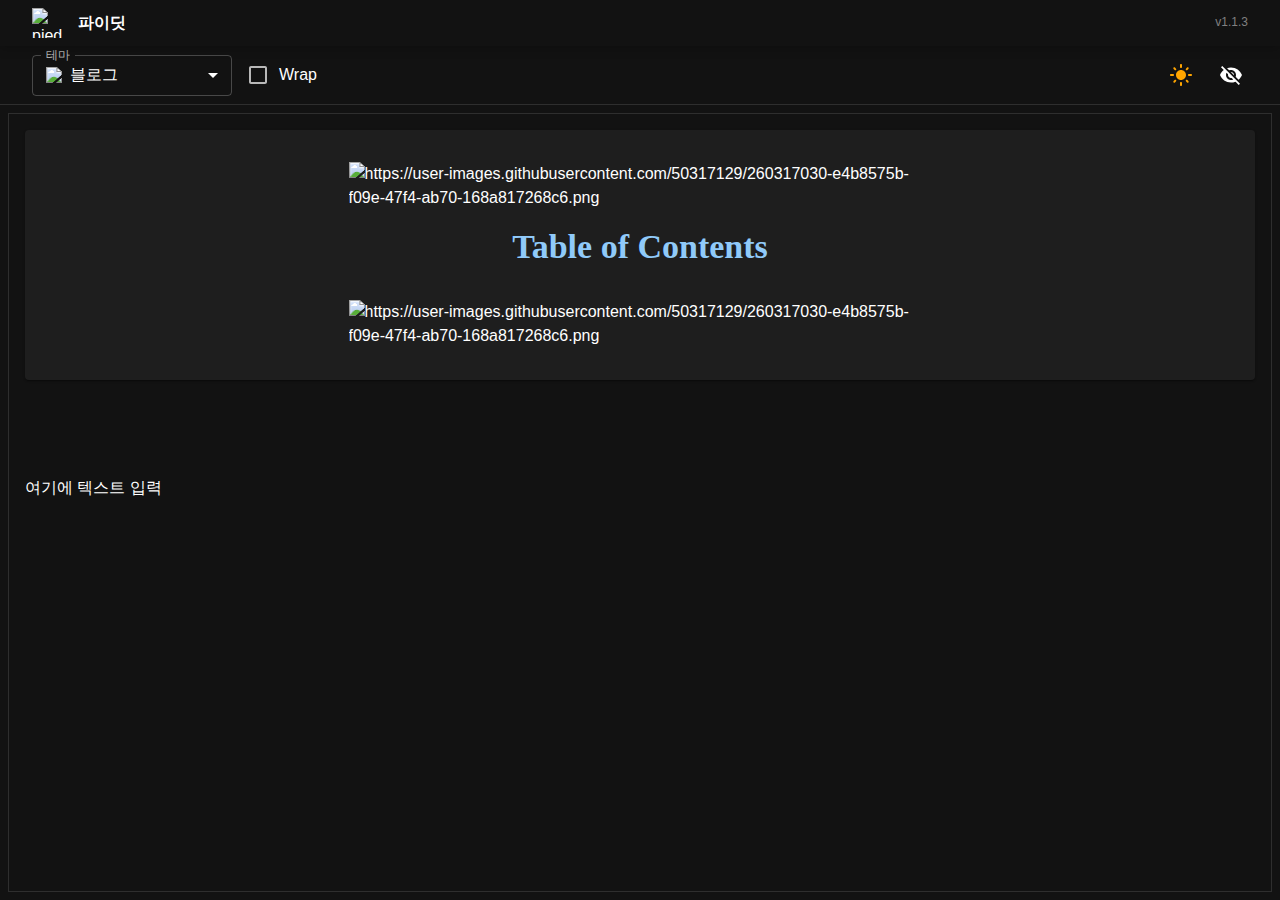
==== docs/index.html @ d80d54e6 "1.1.3" ====
<!DOCTYPE html><html lang="ko"><head><meta charSet="utf-8"/><meta name="viewport" content="width=device-width, initial-scale=1"/><link rel="preload" as="font" href="/piedit/_next/static/media/17d789ad52fa3db3-s.p.woff2" crossorigin="" type="font/woff2"/><link rel="preload" as="font" href="/piedit/_next/static/media/53595b3b2a2bc7fe-s.p.woff2" crossorigin="" type="font/woff2"/><link rel="preload" as="font" href="/piedit/_next/static/media/6e5e69ce8a001790-s.p.woff2" crossorigin="" type="font/woff2"/><link rel="preload" as="image" href="/piedit/logo.png"/><link rel="preload" as="image" href="https://blog.itcode.dev/logo.png"/><link rel="preload" as="image" href="https://user-images.githubusercontent.com/50317129/260317030-e4b8575b-f09e-47f4-ab70-168a817268c6.png"/><link rel="stylesheet" href="/piedit/_next/static/css/05708301d389b669.css" data-precedence="next"/><link rel="stylesheet" href="/piedit/_next/static/css/d0c9c0014a2eb2b1.css" data-precedence="next"/><link rel="stylesheet" href="/piedit/_next/static/css/cd3a40d8bbf5f7f1.css" data-precedence="next"/><link rel="preload" href="/piedit/_next/static/chunks/webpack-7f578c1d7cb89ef9.js" as="script" fetchPriority="low"/><script src="/piedit/_next/static/chunks/148ab1c2-96bc011938ef2c0f.js" async=""></script><script src="/piedit/_next/static/chunks/946-7a3748b212c93f6a.js" async=""></script><script src="/piedit/_next/static/chunks/main-app-687b69abddbbb353.js" async=""></script><title>홈 - 파이딧</title><meta name="description" content="𝝅번째 알파카의 마크다운 창작실"/><link rel="author" href="https://github.com/RWB0104"/><meta name="author" content="Kapoo"/><link rel="author" href="https://www.linkedin.com/in/itcode/"/><meta name="author" content="RWB"/><link rel="manifest" href="/manifest.webmanifest"/><meta name="keywords" content="markdown"/><meta property="og:title" content="홈 - 파이딧"/><meta property="og:description" content="𝝅번째 알파카의 마크다운 창작실"/><meta property="og:url" content="https://project.itcode.dev/piedit"/><meta property="og:site_name" content="파이딧"/><meta property="og:locale" content="ko-KR"/><meta property="og:image" content="https://project.itcode.dev/piedit/thumb.png"/><meta property="og:type" content="website"/><meta name="twitter:card" content="summary_large_image"/><meta name="twitter:title" content="홈 - 파이딧"/><meta name="twitter:description" content="𝝅번째 알파카의 마크다운 창작실"/><meta name="twitter:image" content="https://project.itcode.dev/piedit/thumb.png"/><link rel="icon" href="/favicon.ico"/><link rel="shortcut icon" href="/piedit/favicon.ico"/><link rel="apple-touch-icon" href="/piedit/favicon.ico"/><meta name="next-size-adjust"/><script src="/piedit/_next/static/chunks/polyfills-78c92fac7aa8fdd8.js" noModule=""></script></head><body><style data-emotion="css-global 1w9ofek">html{-webkit-font-smoothing:antialiased;-moz-osx-font-smoothing:grayscale;box-sizing:border-box;-webkit-text-size-adjust:100%;}*,*::before,*::after{box-sizing:inherit;}strong,b{font-weight:700;}body{margin:0;color:#fff;font-family:'__Noto_Sans_KR_dec98b','__Noto_Sans_KR_Fallback_dec98b',sans-serif;font-weight:400;font-size:1rem;line-height:1.5;background-color:#121212;}@media print{body{background-color:#fff;}}body::backdrop{background-color:#121212;}</style><style data-emotion="css s92abg">.css-s92abg{display:-webkit-box;display:-webkit-flex;display:-ms-flexbox;display:flex;-webkit-flex-direction:column;-ms-flex-direction:column;flex-direction:column;height:100vh;}</style><div class="MuiStack-root css-s92abg" data-component="RootTemplate"><style data-emotion="css tc76sj">.css-tc76sj{box-shadow:0px 3px 10px #00000033;padding:8px;padding-left:32px;padding-right:32px;z-index:10000;}</style><header class="MuiBox-root css-tc76sj" data-component="Header"><style data-emotion="css 1ialerq">.css-1ialerq{display:-webkit-box;display:-webkit-flex;display:-ms-flexbox;display:flex;-webkit-flex-direction:row;-ms-flex-direction:row;flex-direction:row;-webkit-align-items:center;-webkit-box-align:center;-ms-flex-align:center;align-items:center;-webkit-box-pack:justify;-webkit-justify-content:space-between;justify-content:space-between;}</style><div class="MuiStack-root css-1ialerq"><style data-emotion="css 1x4jos1">.css-1x4jos1{display:-webkit-box;display:-webkit-flex;display:-ms-flexbox;display:flex;-webkit-flex-direction:row;-ms-flex-direction:row;flex-direction:row;-webkit-align-items:center;-webkit-box-align:center;-ms-flex-align:center;align-items:center;}.css-1x4jos1>:not(style):not(style){margin:0;}.css-1x4jos1>:not(style)~:not(style){margin-left:16px;}</style><div class="MuiStack-root css-1x4jos1"><img alt="piedit" height="30" src="/piedit/logo.png" width="30"/><style data-emotion="css jk98hs">.css-jk98hs{margin:0;font-family:'__Noto_Sans_KR_dec98b','__Noto_Sans_KR_Fallback_dec98b',sans-serif;font-weight:400;font-size:1rem;line-height:1.5;font-weight:700;}</style><p class="MuiTypography-root MuiTypography-body1 css-jk98hs">파이딧</p></div><style data-emotion="css yzp8sr">.css-yzp8sr{margin:0;font-family:'__Noto_Sans_KR_dec98b','__Noto_Sans_KR_Fallback_dec98b',sans-serif;font-weight:400;font-size:0.75rem;line-height:1.66;color:GrayText;}</style><span class="MuiTypography-root MuiTypography-caption css-yzp8sr">v<!-- -->1.1.3</span></div></header><style data-emotion="css 1g4yje1">.css-1g4yje1{display:-webkit-box;display:-webkit-flex;display:-ms-flexbox;display:flex;-webkit-flex-direction:column;-ms-flex-direction:column;flex-direction:column;height:100%;}</style><main class="MuiStack-root css-1g4yje1"><div class="MuiStack-root css-1g4yje1" data-component="IndexTemplate"><div class="MuiStack-root css-1g4yje1" data-component="MarkdownEditor"><style data-emotion="css 2jspfb">.css-2jspfb{border-bottom:1px solid;border-color:rgba(255, 255, 255, 0.12);padding:8px;padding-left:32px;padding-right:32px;}</style><div class="MuiBox-root css-2jspfb" data-component="MarkdownMenu"><div class="MuiStack-root css-1ialerq"><div class="MuiStack-root css-1x4jos1"><style data-emotion="css dw23vf">.css-dw23vf{min-width:200px;width:100%;}</style><div class="MuiBox-root css-dw23vf"><style data-emotion="css tzsjye">.css-tzsjye{display:-webkit-inline-box;display:-webkit-inline-flex;display:-ms-inline-flexbox;display:inline-flex;-webkit-flex-direction:column;-ms-flex-direction:column;flex-direction:column;position:relative;min-width:0;padding:0;margin:0;border:0;vertical-align:top;width:100%;}</style><div class="MuiFormControl-root MuiFormControl-fullWidth css-tzsjye"><style data-emotion="css 1jeas20">.css-1jeas20{display:block;transform-origin:top left;white-space:nowrap;overflow:hidden;text-overflow:ellipsis;max-width:calc(133% - 32px);position:absolute;left:0;top:0;-webkit-transform:translate(14px, -9px) scale(0.75);-moz-transform:translate(14px, -9px) scale(0.75);-ms-transform:translate(14px, -9px) scale(0.75);transform:translate(14px, -9px) scale(0.75);-webkit-transition:color 200ms cubic-bezier(0.0, 0, 0.2, 1) 0ms,-webkit-transform 200ms cubic-bezier(0.0, 0, 0.2, 1) 0ms,max-width 200ms cubic-bezier(0.0, 0, 0.2, 1) 0ms;transition:color 200ms cubic-bezier(0.0, 0, 0.2, 1) 0ms,transform 200ms cubic-bezier(0.0, 0, 0.2, 1) 0ms,max-width 200ms cubic-bezier(0.0, 0, 0.2, 1) 0ms;z-index:1;pointer-events:auto;-webkit-user-select:none;-moz-user-select:none;-ms-user-select:none;user-select:none;}</style><style data-emotion="css opbwe4">.css-opbwe4{color:rgba(255, 255, 255, 0.7);font-family:'__Noto_Sans_KR_dec98b','__Noto_Sans_KR_Fallback_dec98b',sans-serif;font-weight:400;font-size:1rem;line-height:1.4375em;padding:0;position:relative;display:block;transform-origin:top left;white-space:nowrap;overflow:hidden;text-overflow:ellipsis;max-width:calc(133% - 32px);position:absolute;left:0;top:0;-webkit-transform:translate(14px, -9px) scale(0.75);-moz-transform:translate(14px, -9px) scale(0.75);-ms-transform:translate(14px, -9px) scale(0.75);transform:translate(14px, -9px) scale(0.75);-webkit-transition:color 200ms cubic-bezier(0.0, 0, 0.2, 1) 0ms,-webkit-transform 200ms cubic-bezier(0.0, 0, 0.2, 1) 0ms,max-width 200ms cubic-bezier(0.0, 0, 0.2, 1) 0ms;transition:color 200ms cubic-bezier(0.0, 0, 0.2, 1) 0ms,transform 200ms cubic-bezier(0.0, 0, 0.2, 1) 0ms,max-width 200ms cubic-bezier(0.0, 0, 0.2, 1) 0ms;z-index:1;pointer-events:auto;-webkit-user-select:none;-moz-user-select:none;-ms-user-select:none;user-select:none;}.css-opbwe4.Mui-focused{color:#90caf9;}.css-opbwe4.Mui-disabled{color:rgba(255, 255, 255, 0.5);}.css-opbwe4.Mui-error{color:#f44336;}</style><label class="MuiFormLabel-root MuiInputLabel-root MuiInputLabel-formControl MuiInputLabel-animated MuiInputLabel-shrink MuiInputLabel-sizeSmall MuiInputLabel-outlined MuiFormLabel-colorPrimary MuiFormLabel-filled MuiInputLabel-root MuiInputLabel-formControl MuiInputLabel-animated MuiInputLabel-shrink MuiInputLabel-sizeSmall MuiInputLabel-outlined css-opbwe4" data-shrink="true">테마</label><style data-emotion="css-global 1prfaxn">@-webkit-keyframes mui-auto-fill{from{display:block;}}@keyframes mui-auto-fill{from{display:block;}}@-webkit-keyframes mui-auto-fill-cancel{from{display:block;}}@keyframes mui-auto-fill-cancel{from{display:block;}}</style><style data-emotion="css 89rfm4">.css-89rfm4{font-family:'__Noto_Sans_KR_dec98b','__Noto_Sans_KR_Fallback_dec98b',sans-serif;font-weight:400;font-size:1rem;line-height:1.4375em;color:#fff;box-sizing:border-box;position:relative;cursor:text;display:-webkit-inline-box;display:-webkit-inline-flex;display:-ms-inline-flexbox;display:inline-flex;-webkit-align-items:center;-webkit-box-align:center;-ms-flex-align:center;align-items:center;position:relative;border-radius:4px;}.css-89rfm4.Mui-disabled{color:rgba(255, 255, 255, 0.5);cursor:default;}.css-89rfm4:hover .MuiOutlinedInput-notchedOutline{border-color:#fff;}@media (hover: none){.css-89rfm4:hover .MuiOutlinedInput-notchedOutline{border-color:rgba(255, 255, 255, 0.23);}}.css-89rfm4.Mui-focused .MuiOutlinedInput-notchedOutline{border-color:#90caf9;border-width:2px;}.css-89rfm4.Mui-error .MuiOutlinedInput-notchedOutline{border-color:#f44336;}.css-89rfm4.Mui-disabled .MuiOutlinedInput-notchedOutline{border-color:rgba(255, 255, 255, 0.3);}</style><div class="MuiInputBase-root MuiOutlinedInput-root MuiInputBase-colorPrimary MuiInputBase-formControl MuiInputBase-sizeSmall  css-89rfm4"><style data-emotion="css 17opruk">.css-17opruk{font:inherit;letter-spacing:inherit;color:currentColor;padding:4px 0 5px;border:0;box-sizing:content-box;background:none;height:1.4375em;margin:0;-webkit-tap-highlight-color:transparent;display:block;min-width:0;width:100%;-webkit-animation-name:mui-auto-fill-cancel;animation-name:mui-auto-fill-cancel;-webkit-animation-duration:10ms;animation-duration:10ms;padding-top:1px;padding:8.5px 14px;}.css-17opruk::-webkit-input-placeholder{color:currentColor;opacity:0.5;-webkit-transition:opacity 200ms cubic-bezier(0.4, 0, 0.2, 1) 0ms;transition:opacity 200ms cubic-bezier(0.4, 0, 0.2, 1) 0ms;}.css-17opruk::-moz-placeholder{color:currentColor;opacity:0.5;-webkit-transition:opacity 200ms cubic-bezier(0.4, 0, 0.2, 1) 0ms;transition:opacity 200ms cubic-bezier(0.4, 0, 0.2, 1) 0ms;}.css-17opruk:-ms-input-placeholder{color:currentColor;opacity:0.5;-webkit-transition:opacity 200ms cubic-bezier(0.4, 0, 0.2, 1) 0ms;transition:opacity 200ms cubic-bezier(0.4, 0, 0.2, 1) 0ms;}.css-17opruk::-ms-input-placeholder{color:currentColor;opacity:0.5;-webkit-transition:opacity 200ms cubic-bezier(0.4, 0, 0.2, 1) 0ms;transition:opacity 200ms cubic-bezier(0.4, 0, 0.2, 1) 0ms;}.css-17opruk:focus{outline:0;}.css-17opruk:invalid{box-shadow:none;}.css-17opruk::-webkit-search-decoration{-webkit-appearance:none;}label[data-shrink=false]+.MuiInputBase-formControl .css-17opruk::-webkit-input-placeholder{opacity:0!important;}label[data-shrink=false]+.MuiInputBase-formControl .css-17opruk::-moz-placeholder{opacity:0!important;}label[data-shrink=false]+.MuiInputBase-formControl .css-17opruk:-ms-input-placeholder{opacity:0!important;}label[data-shrink=false]+.MuiInputBase-formControl .css-17opruk::-ms-input-placeholder{opacity:0!important;}label[data-shrink=false]+.MuiInputBase-formControl .css-17opruk:focus::-webkit-input-placeholder{opacity:0.5;}label[data-shrink=false]+.MuiInputBase-formControl .css-17opruk:focus::-moz-placeholder{opacity:0.5;}label[data-shrink=false]+.MuiInputBase-formControl .css-17opruk:focus:-ms-input-placeholder{opacity:0.5;}label[data-shrink=false]+.MuiInputBase-formControl .css-17opruk:focus::-ms-input-placeholder{opacity:0.5;}.css-17opruk.Mui-disabled{opacity:1;-webkit-text-fill-color:rgba(255, 255, 255, 0.5);}.css-17opruk:-webkit-autofill{-webkit-animation-duration:5000s;animation-duration:5000s;-webkit-animation-name:mui-auto-fill;animation-name:mui-auto-fill;}.css-17opruk:-webkit-autofill{-webkit-box-shadow:0 0 0 100px #266798 inset;-webkit-text-fill-color:#fff;caret-color:#fff;border-radius:inherit;}</style><style data-emotion="css 1y7k1sw">.css-1y7k1sw{-moz-appearance:none;-webkit-appearance:none;-webkit-user-select:none;-moz-user-select:none;-ms-user-select:none;user-select:none;border-radius:4px;cursor:pointer;font:inherit;letter-spacing:inherit;color:currentColor;padding:4px 0 5px;border:0;box-sizing:content-box;background:none;height:1.4375em;margin:0;-webkit-tap-highlight-color:transparent;display:block;min-width:0;width:100%;-webkit-animation-name:mui-auto-fill-cancel;animation-name:mui-auto-fill-cancel;-webkit-animation-duration:10ms;animation-duration:10ms;padding-top:1px;padding:8.5px 14px;}.css-1y7k1sw:focus{border-radius:4px;}.css-1y7k1sw::-ms-expand{display:none;}.css-1y7k1sw.Mui-disabled{cursor:default;}.css-1y7k1sw[multiple]{height:auto;}.css-1y7k1sw:not([multiple]) option,.css-1y7k1sw:not([multiple]) optgroup{background-color:#121212;}.css-1y7k1sw.css-1y7k1sw.css-1y7k1sw{padding-right:32px;}.css-1y7k1sw.MuiSelect-select{height:auto;min-height:1.4375em;text-overflow:ellipsis;white-space:nowrap;overflow:hidden;}.css-1y7k1sw::-webkit-input-placeholder{color:currentColor;opacity:0.5;-webkit-transition:opacity 200ms cubic-bezier(0.4, 0, 0.2, 1) 0ms;transition:opacity 200ms cubic-bezier(0.4, 0, 0.2, 1) 0ms;}.css-1y7k1sw::-moz-placeholder{color:currentColor;opacity:0.5;-webkit-transition:opacity 200ms cubic-bezier(0.4, 0, 0.2, 1) 0ms;transition:opacity 200ms cubic-bezier(0.4, 0, 0.2, 1) 0ms;}.css-1y7k1sw:-ms-input-placeholder{color:currentColor;opacity:0.5;-webkit-transition:opacity 200ms cubic-bezier(0.4, 0, 0.2, 1) 0ms;transition:opacity 200ms cubic-bezier(0.4, 0, 0.2, 1) 0ms;}.css-1y7k1sw::-ms-input-placeholder{color:currentColor;opacity:0.5;-webkit-transition:opacity 200ms cubic-bezier(0.4, 0, 0.2, 1) 0ms;transition:opacity 200ms cubic-bezier(0.4, 0, 0.2, 1) 0ms;}.css-1y7k1sw:focus{outline:0;}.css-1y7k1sw:invalid{box-shadow:none;}.css-1y7k1sw::-webkit-search-decoration{-webkit-appearance:none;}label[data-shrink=false]+.MuiInputBase-formControl .css-1y7k1sw::-webkit-input-placeholder{opacity:0!important;}label[data-shrink=false]+.MuiInputBase-formControl .css-1y7k1sw::-moz-placeholder{opacity:0!important;}label[data-shrink=false]+.MuiInputBase-formControl .css-1y7k1sw:-ms-input-placeholder{opacity:0!important;}label[data-shrink=false]+.MuiInputBase-formControl .css-1y7k1sw::-ms-input-placeholder{opacity:0!important;}label[data-shrink=false]+.MuiInputBase-formControl .css-1y7k1sw:focus::-webkit-input-placeholder{opacity:0.5;}label[data-shrink=false]+.MuiInputBase-formControl .css-1y7k1sw:focus::-moz-placeholder{opacity:0.5;}label[data-shrink=false]+.MuiInputBase-formControl .css-1y7k1sw:focus:-ms-input-placeholder{opacity:0.5;}label[data-shrink=false]+.MuiInputBase-formControl .css-1y7k1sw:focus::-ms-input-placeholder{opacity:0.5;}.css-1y7k1sw.Mui-disabled{opacity:1;-webkit-text-fill-color:rgba(255, 255, 255, 0.5);}.css-1y7k1sw:-webkit-autofill{-webkit-animation-duration:5000s;animation-duration:5000s;-webkit-animation-name:mui-auto-fill;animation-name:mui-auto-fill;}.css-1y7k1sw:-webkit-autofill{-webkit-box-shadow:0 0 0 100px #266798 inset;-webkit-text-fill-color:#fff;caret-color:#fff;border-radius:inherit;}</style><div tabindex="0" role="button" aria-expanded="false" aria-haspopup="listbox" class="MuiSelect-select MuiSelect-outlined MuiInputBase-input MuiOutlinedInput-input MuiInputBase-inputSizeSmall css-1y7k1sw"><style data-emotion="css csffzd">.css-csffzd{display:-webkit-box;display:-webkit-flex;display:-ms-flexbox;display:flex;-webkit-flex-direction:row;-ms-flex-direction:row;flex-direction:row;-webkit-align-items:center;-webkit-box-align:center;-ms-flex-align:center;align-items:center;}.css-csffzd>:not(style):not(style){margin:0;}.css-csffzd>:not(style)~:not(style){margin-left:8px;}</style><div class="MuiStack-root css-csffzd"><img alt="블로그" height="16" src="https://blog.itcode.dev/logo.png" width="16"/><style data-emotion="css fbpfri">.css-fbpfri{margin:0;font-family:'__Noto_Sans_KR_dec98b','__Noto_Sans_KR_Fallback_dec98b',sans-serif;font-weight:400;font-size:1rem;line-height:1.5;}</style><p class="MuiTypography-root MuiTypography-body1 css-fbpfri">블로그</p></div></div><style data-emotion="css 1k3x8v3">.css-1k3x8v3{bottom:0;left:0;position:absolute;opacity:0;pointer-events:none;width:100%;box-sizing:border-box;}</style><input aria-invalid="false" aria-hidden="true" tabindex="-1" class="MuiSelect-nativeInput css-1k3x8v3" value="blog.itcode.dev"/><style data-emotion="css 1vnhcnq">.css-1vnhcnq{position:absolute;right:7px;top:calc(50% - .5em);pointer-events:none;color:#fff;}.css-1vnhcnq.Mui-disabled{color:rgba(255, 255, 255, 0.3);}</style><style data-emotion="css yop3gh">.css-yop3gh{-webkit-user-select:none;-moz-user-select:none;-ms-user-select:none;user-select:none;width:1em;height:1em;display:inline-block;fill:currentColor;-webkit-flex-shrink:0;-ms-flex-negative:0;flex-shrink:0;-webkit-transition:fill 200ms cubic-bezier(0.4, 0, 0.2, 1) 0ms;transition:fill 200ms cubic-bezier(0.4, 0, 0.2, 1) 0ms;font-size:1.5rem;position:absolute;right:7px;top:calc(50% - .5em);pointer-events:none;color:#fff;}.css-yop3gh.Mui-disabled{color:rgba(255, 255, 255, 0.3);}</style><svg class="MuiSvgIcon-root MuiSvgIcon-fontSizeMedium MuiSelect-icon MuiSelect-iconOutlined css-yop3gh" focusable="false" aria-hidden="true" viewBox="0 0 24 24" data-testid="ArrowDropDownIcon"><path d="M7 10l5 5 5-5z"></path></svg><style data-emotion="css 7z4qiw">.css-7z4qiw{border-color:rgba(255, 255, 255, 0.23);}</style><style data-emotion="css nqlg3w">.css-nqlg3w{text-align:left;position:absolute;bottom:0;right:0;top:-5px;left:0;margin:0;padding:0 8px;pointer-events:none;border-radius:inherit;border-style:solid;border-width:1px;overflow:hidden;min-width:0%;border-color:rgba(255, 255, 255, 0.23);}</style><fieldset aria-hidden="true" class="MuiOutlinedInput-notchedOutline css-nqlg3w"><style data-emotion="css 14lo706">.css-14lo706{float:unset;width:auto;overflow:hidden;display:block;padding:0;height:11px;font-size:0.75em;visibility:hidden;max-width:100%;-webkit-transition:max-width 100ms cubic-bezier(0.0, 0, 0.2, 1) 50ms;transition:max-width 100ms cubic-bezier(0.0, 0, 0.2, 1) 50ms;white-space:nowrap;}.css-14lo706>span{padding-left:5px;padding-right:5px;display:inline-block;opacity:0;visibility:visible;}</style><legend class="css-14lo706"><span>테마</span></legend></fieldset></div></div></div><style data-emotion="css u4p24i">.css-u4p24i{display:-webkit-box;display:-webkit-flex;display:-ms-flexbox;display:flex;-webkit-flex-direction:row;-ms-flex-direction:row;flex-direction:row;-webkit-align-items:center;-webkit-box-align:center;-ms-flex-align:center;align-items:center;}</style><div class="MuiStack-root css-u4p24i"><style data-emotion="css kswqkt">.css-kswqkt{display:-webkit-inline-box;display:-webkit-inline-flex;display:-ms-inline-flexbox;display:inline-flex;-webkit-align-items:center;-webkit-box-align:center;-ms-flex-align:center;align-items:center;cursor:pointer;vertical-align:middle;-webkit-tap-highlight-color:transparent;margin-left:-11px;margin-right:16px;}.css-kswqkt.Mui-disabled{cursor:default;}.css-kswqkt .MuiFormControlLabel-label.Mui-disabled{color:rgba(255, 255, 255, 0.5);}</style><label class="MuiFormControlLabel-root MuiFormControlLabel-labelPlacementEnd css-kswqkt"><style data-emotion="css 5xwj1w">.css-5xwj1w{color:rgba(255, 255, 255, 0.7);}.css-5xwj1w:hover{background-color:rgba(144, 202, 249, 0.08);}@media (hover: none){.css-5xwj1w:hover{background-color:transparent;}}.css-5xwj1w.Mui-checked,.css-5xwj1w.MuiCheckbox-indeterminate{color:#90caf9;}.css-5xwj1w.Mui-disabled{color:rgba(255, 255, 255, 0.3);}</style><style data-emotion="css a92dm9">.css-a92dm9{padding:9px;border-radius:50%;color:rgba(255, 255, 255, 0.7);}.css-a92dm9:hover{background-color:rgba(144, 202, 249, 0.08);}@media (hover: none){.css-a92dm9:hover{background-color:transparent;}}.css-a92dm9.Mui-checked,.css-a92dm9.MuiCheckbox-indeterminate{color:#90caf9;}.css-a92dm9.Mui-disabled{color:rgba(255, 255, 255, 0.3);}</style><style data-emotion="css 11r0csu">.css-11r0csu{display:-webkit-inline-box;display:-webkit-inline-flex;display:-ms-inline-flexbox;display:inline-flex;-webkit-align-items:center;-webkit-box-align:center;-ms-flex-align:center;align-items:center;-webkit-box-pack:center;-ms-flex-pack:center;-webkit-justify-content:center;justify-content:center;position:relative;box-sizing:border-box;-webkit-tap-highlight-color:transparent;background-color:transparent;outline:0;border:0;margin:0;border-radius:0;padding:0;cursor:pointer;-webkit-user-select:none;-moz-user-select:none;-ms-user-select:none;user-select:none;vertical-align:middle;-moz-appearance:none;-webkit-appearance:none;-webkit-text-decoration:none;text-decoration:none;color:inherit;padding:9px;border-radius:50%;color:rgba(255, 255, 255, 0.7);}.css-11r0csu::-moz-focus-inner{border-style:none;}.css-11r0csu.Mui-disabled{pointer-events:none;cursor:default;}@media print{.css-11r0csu{-webkit-print-color-adjust:exact;color-adjust:exact;}}.css-11r0csu:hover{background-color:rgba(144, 202, 249, 0.08);}@media (hover: none){.css-11r0csu:hover{background-color:transparent;}}.css-11r0csu.Mui-checked,.css-11r0csu.MuiCheckbox-indeterminate{color:#90caf9;}.css-11r0csu.Mui-disabled{color:rgba(255, 255, 255, 0.3);}</style><span class="MuiButtonBase-root MuiCheckbox-root MuiCheckbox-colorPrimary MuiCheckbox-sizeMedium PrivateSwitchBase-root MuiCheckbox-root MuiCheckbox-colorPrimary MuiCheckbox-sizeMedium MuiCheckbox-root MuiCheckbox-colorPrimary MuiCheckbox-sizeMedium css-11r0csu"><style data-emotion="css 1m9pwf3">.css-1m9pwf3{cursor:inherit;position:absolute;opacity:0;width:100%;height:100%;top:0;left:0;margin:0;padding:0;z-index:1;}</style><input class="PrivateSwitchBase-input css-1m9pwf3" type="checkbox" data-indeterminate="false"/><style data-emotion="css vubbuv">.css-vubbuv{-webkit-user-select:none;-moz-user-select:none;-ms-user-select:none;user-select:none;width:1em;height:1em;display:inline-block;fill:currentColor;-webkit-flex-shrink:0;-ms-flex-negative:0;flex-shrink:0;-webkit-transition:fill 200ms cubic-bezier(0.4, 0, 0.2, 1) 0ms;transition:fill 200ms cubic-bezier(0.4, 0, 0.2, 1) 0ms;font-size:1.5rem;}</style><svg class="MuiSvgIcon-root MuiSvgIcon-fontSizeMedium css-vubbuv" focusable="false" aria-hidden="true" viewBox="0 0 24 24" data-testid="CheckBoxOutlineBlankIcon"><path d="M19 5v14H5V5h14m0-2H5c-1.1 0-2 .9-2 2v14c0 1.1.9 2 2 2h14c1.1 0 2-.9 2-2V5c0-1.1-.9-2-2-2z"></path></svg></span><span class="MuiTypography-root MuiTypography-body1 MuiFormControlLabel-label css-fbpfri">Wrap</span></label></div></div><div class="MuiStack-root css-1x4jos1"><style data-emotion="css 1aavd7e">.css-1aavd7e{text-align:center;-webkit-flex:0 0 auto;-ms-flex:0 0 auto;flex:0 0 auto;font-size:1.5rem;padding:8px;border-radius:50%;overflow:visible;color:#fff;-webkit-transition:background-color 150ms cubic-bezier(0.4, 0, 0.2, 1) 0ms;transition:background-color 150ms cubic-bezier(0.4, 0, 0.2, 1) 0ms;padding:5px;font-size:1.125rem;}.css-1aavd7e:hover{background-color:rgba(255, 255, 255, 0.08);}@media (hover: none){.css-1aavd7e:hover{background-color:transparent;}}.css-1aavd7e.Mui-disabled{background-color:transparent;color:rgba(255, 255, 255, 0.3);}</style><style data-emotion="css xfvph6">.css-xfvph6{display:-webkit-inline-box;display:-webkit-inline-flex;display:-ms-inline-flexbox;display:inline-flex;-webkit-align-items:center;-webkit-box-align:center;-ms-flex-align:center;align-items:center;-webkit-box-pack:center;-ms-flex-pack:center;-webkit-justify-content:center;justify-content:center;position:relative;box-sizing:border-box;-webkit-tap-highlight-color:transparent;background-color:transparent;outline:0;border:0;margin:0;border-radius:0;padding:0;cursor:pointer;-webkit-user-select:none;-moz-user-select:none;-ms-user-select:none;user-select:none;vertical-align:middle;-moz-appearance:none;-webkit-appearance:none;-webkit-text-decoration:none;text-decoration:none;color:inherit;text-align:center;-webkit-flex:0 0 auto;-ms-flex:0 0 auto;flex:0 0 auto;font-size:1.5rem;padding:8px;border-radius:50%;overflow:visible;color:#fff;-webkit-transition:background-color 150ms cubic-bezier(0.4, 0, 0.2, 1) 0ms;transition:background-color 150ms cubic-bezier(0.4, 0, 0.2, 1) 0ms;padding:5px;font-size:1.125rem;}.css-xfvph6::-moz-focus-inner{border-style:none;}.css-xfvph6.Mui-disabled{pointer-events:none;cursor:default;}@media print{.css-xfvph6{-webkit-print-color-adjust:exact;color-adjust:exact;}}.css-xfvph6:hover{background-color:rgba(255, 255, 255, 0.08);}@media (hover: none){.css-xfvph6:hover{background-color:transparent;}}.css-xfvph6.Mui-disabled{background-color:transparent;color:rgba(255, 255, 255, 0.3);}</style><button class="MuiButtonBase-root MuiIconButton-root MuiIconButton-sizeSmall css-xfvph6" tabindex="0" type="button"><svg class="MuiSvgIcon-root MuiSvgIcon-fontSizeMedium css-vubbuv" focusable="false" color="orange" aria-hidden="true" viewBox="0 0 24 24" data-testid="LightModeIcon"><path d="M12 7c-2.76 0-5 2.24-5 5s2.24 5 5 5 5-2.24 5-5-2.24-5-5-5zM2 13h2c.55 0 1-.45 1-1s-.45-1-1-1H2c-.55 0-1 .45-1 1s.45 1 1 1zm18 0h2c.55 0 1-.45 1-1s-.45-1-1-1h-2c-.55 0-1 .45-1 1s.45 1 1 1zM11 2v2c0 .55.45 1 1 1s1-.45 1-1V2c0-.55-.45-1-1-1s-1 .45-1 1zm0 18v2c0 .55.45 1 1 1s1-.45 1-1v-2c0-.55-.45-1-1-1s-1 .45-1 1zM5.99 4.58c-.39-.39-1.03-.39-1.41 0-.39.39-.39 1.03 0 1.41l1.06 1.06c.39.39 1.03.39 1.41 0s.39-1.03 0-1.41L5.99 4.58zm12.37 12.37c-.39-.39-1.03-.39-1.41 0-.39.39-.39 1.03 0 1.41l1.06 1.06c.39.39 1.03.39 1.41 0 .39-.39.39-1.03 0-1.41l-1.06-1.06zm1.06-10.96c.39-.39.39-1.03 0-1.41-.39-.39-1.03-.39-1.41 0l-1.06 1.06c-.39.39-.39 1.03 0 1.41s1.03.39 1.41 0l1.06-1.06zM7.05 18.36c.39-.39.39-1.03 0-1.41-.39-.39-1.03-.39-1.41 0l-1.06 1.06c-.39.39-.39 1.03 0 1.41s1.03.39 1.41 0l1.06-1.06z"></path></svg></button><button class="MuiButtonBase-root MuiIconButton-root MuiIconButton-sizeSmall css-xfvph6" tabindex="0" type="button"><svg class="MuiSvgIcon-root MuiSvgIcon-fontSizeMedium css-vubbuv" focusable="false" aria-hidden="true" viewBox="0 0 24 24" data-testid="VisibilityOffIcon"><path d="M12 7c2.76 0 5 2.24 5 5 0 .65-.13 1.26-.36 1.83l2.92 2.92c1.51-1.26 2.7-2.89 3.43-4.75-1.73-4.39-6-7.5-11-7.5-1.4 0-2.74.25-3.98.7l2.16 2.16C10.74 7.13 11.35 7 12 7zM2 4.27l2.28 2.28.46.46C3.08 8.3 1.78 10.02 1 12c1.73 4.39 6 7.5 11 7.5 1.55 0 3.03-.3 4.38-.84l.42.42L19.73 22 21 20.73 3.27 3 2 4.27zM7.53 9.8l1.55 1.55c-.05.21-.08.43-.08.65 0 1.66 1.34 3 3 3 .22 0 .44-.03.65-.08l1.55 1.55c-.67.33-1.41.53-2.2.53-2.76 0-5-2.24-5-5 0-.79.2-1.53.53-2.2zm4.31-.78 3.15 3.15.02-.16c0-1.66-1.34-3-3-3l-.17.01z"></path></svg></button></div></div></div><style data-emotion="css 1d52dkk">.css-1d52dkk{display:-webkit-box;display:-webkit-flex;display:-ms-flexbox;display:flex;-webkit-flex-direction:row;-ms-flex-direction:row;flex-direction:row;height:100%;padding:8px;position:relative;}</style><div class="MuiStack-root css-1d52dkk"><style data-emotion="css qrrl97">.css-qrrl97{height:100%;left:0;padding:8px;position:absolute;top:0;width:100%;z-index:1;}</style><div class="MarkdownEditor_editor__fc7z0 MuiBox-root css-qrrl97"><style data-emotion="css dba68x">.css-dba68x{border:1px solid;border-color:rgba(255, 255, 255, 0.12);height:100%;width:100%;}</style><div class="MuiBox-root css-dba68x"><section style="display:flex;position:relative;text-align:initial;width:100%;height:100%"><div style="display:flex;height:100%;width:100%;justify-content:center;align-items:center">Loading...</div><div style="width:100%;display:none"></div></section></div></div><style data-emotion="css 106haks">.css-106haks{background-color:#121212;height:100%;padding:8px;position:absolute;right:0;top:0;width:100%;z-index:2;}</style><div class="MuiBox-root css-106haks"><style data-emotion="css ndps30">.css-ndps30{display:-webkit-box;display:-webkit-flex;display:-ms-flexbox;display:flex;-webkit-flex-direction:column;-ms-flex-direction:column;flex-direction:column;border:1px solid;border-color:rgba(255, 255, 255, 0.12);height:100%;overflow:auto;padding:16px;width:100%;}.css-ndps30>:not(style):not(style){margin:0;}.css-ndps30>:not(style)~:not(style){margin-top:80px;}</style><div class="MuiStack-root css-ndps30"><style data-emotion="css xzhep0">.css-xzhep0{background-color:#121212;color:#fff;-webkit-transition:box-shadow 300ms cubic-bezier(0.4, 0, 0.2, 1) 0ms;transition:box-shadow 300ms cubic-bezier(0.4, 0, 0.2, 1) 0ms;border-radius:4px;box-shadow:0px 2px 1px -1px rgba(0,0,0,0.2),0px 1px 1px 0px rgba(0,0,0,0.14),0px 1px 3px 0px rgba(0,0,0,0.12);background-image:linear-gradient(rgba(255, 255, 255, 0.05), rgba(255, 255, 255, 0.05));}</style><div class="MuiPaper-root MuiPaper-elevation MuiPaper-rounded MuiPaper-elevation1 fullwidth css-xzhep0" data-component="ViewTocBox"><style data-emotion="css 1tjmtue">.css-1tjmtue{display:-webkit-box;display:-webkit-flex;display:-ms-flexbox;display:flex;-webkit-flex-direction:column;-ms-flex-direction:column;flex-direction:column;padding:32px;position:relative;width:100%;}.css-1tjmtue>:not(style):not(style){margin:0;}.css-1tjmtue>:not(style)~:not(style){margin-top:16px;}</style><div class="MuiStack-root css-1tjmtue"><style data-emotion="css dvxtzn">.css-dvxtzn{display:-webkit-box;display:-webkit-flex;display:-ms-flexbox;display:flex;-webkit-flex-direction:column;-ms-flex-direction:column;flex-direction:column;-webkit-align-items:center;-webkit-box-align:center;-ms-flex-align:center;align-items:center;}</style><div class="MuiStack-root css-dvxtzn"><img alt="https://user-images.githubusercontent.com/50317129/260317030-e4b8575b-f09e-47f4-ab70-168a817268c6.png" class="ViewTocBox_line__7kPSB" src="https://user-images.githubusercontent.com/50317129/260317030-e4b8575b-f09e-47f4-ab70-168a817268c6.png" width="50%"/></div><style data-emotion="css 11sgj5o">.css-11sgj5o{margin:0;font-family:'__Noto_Sans_KR_dec98b','__Noto_Sans_KR_Fallback_dec98b',sans-serif;font-weight:400;font-size:2.125rem;line-height:1.235;color:#90caf9;font-family:'__Dancing_Script_128a46','__Dancing_Script_Fallback_128a46';font-weight:700;text-align:center;}</style><h4 class="MuiTypography-root MuiTypography-h4 css-11sgj5o">Table of Contents</h4><div class="MuiStack-root css-dvxtzn"><div class="MuiBox-root css-0"></div></div><div class="MuiStack-root css-dvxtzn"><img alt="https://user-images.githubusercontent.com/50317129/260317030-e4b8575b-f09e-47f4-ab70-168a817268c6.png" class="ViewTocBox_line__7kPSB ViewTocBox_last__ts8hR" src="https://user-images.githubusercontent.com/50317129/260317030-e4b8575b-f09e-47f4-ab70-168a817268c6.png" width="50%"/></div></div></div><div class="MarkdownViewer_markdown__kFBT_"><p>여기에 텍스트 입력</p></div></div></div></div></div></div></main></div><script src="/piedit/_next/static/chunks/webpack-7f578c1d7cb89ef9.js" async=""></script><script>(self.__next_f=self.__next_f||[]).push([0])</script><script>self.__next_f.push([1,"1:HL[\"/piedit/_next/static/media/17d789ad52fa3db3-s.p.woff2\",{\"as\":\"font\",\"type\":\"font/woff2\"}]\n2:HL[\"/piedit/_next/static/media/53595b3b2a2bc7fe-s.p.woff2\",{\"as\":\"font\",\"type\":\"font/woff2\"}]\n3:HL[\"/piedit/_next/static/media/6e5e69ce8a001790-s.p.woff2\",{\"as\":\"font\",\"type\":\"font/woff2\"}]\n4:HL[\"/piedit/_next/static/css/05708301d389b669.css\",{\"as\":\"style\"}]\n5:HL[\"/piedit/_next/static/css/d0c9c0014a2eb2b1.css\",{\"as\":\"style\"}]\n0:\"$L6\"\n"])</script><script>self.__next_f.push([1,"7:HL[\"/piedit/_next/static/css/cd3a40d8bbf5f7f1.css\",{\"as\":\"style\"}]\n"])</script><script>self.__next_f.push([1,"8:I{\"id\":20966,\"chunks\":[\"272:static/chunks/webpack-7f578c1d7cb89ef9.js\",\"23:static/chunks/148ab1c2-96bc011938ef2c0f.js\",\"946:static/chunks/946-7a3748b212c93f6a.js\"],\"name\":\"default\",\"async\":false}\na:I{\"id\":86340,\"chunks\":[\"272:static/chunks/webpack-7f578c1d7cb89ef9.js\",\"23:static/chunks/148ab1c2-96bc011938ef2c0f.js\",\"946:static/chunks/946-7a3748b212c93f6a.js\"],\"name\":\"\",\"async\":false}\nb:I{\"id\":70013,\"chunks\":[\"683:static/chunks/683-c9d7c3f66ba301b9.js\",\"664:static/chunks/664-b026479a26ee50f6.js\",\"185:stati"])</script><script>self.__next_f.push([1,"c/chunks/app/layout-db2e95df12870eb0.js\"],\"name\":\"\",\"async\":false}\nc:I{\"id\":15579,\"chunks\":[\"683:static/chunks/683-c9d7c3f66ba301b9.js\",\"664:static/chunks/664-b026479a26ee50f6.js\",\"185:static/chunks/app/layout-db2e95df12870eb0.js\"],\"name\":\"\",\"async\":false}\nd:I{\"id\":43902,\"chunks\":[\"683:static/chunks/683-c9d7c3f66ba301b9.js\",\"664:static/chunks/664-b026479a26ee50f6.js\",\"185:static/chunks/app/layout-db2e95df12870eb0.js\"],\"name\":\"\",\"async\":false}\ne:I{\"id\":13551,\"chunks\":[\"683:static/chunks/683-c9d7c3f66ba301b9."])</script><script>self.__next_f.push([1,"js\",\"664:static/chunks/664-b026479a26ee50f6.js\",\"185:static/chunks/app/layout-db2e95df12870eb0.js\"],\"name\":\"\",\"async\":false}\nf:I{\"id\":67931,\"chunks\":[\"272:static/chunks/webpack-7f578c1d7cb89ef9.js\",\"23:static/chunks/148ab1c2-96bc011938ef2c0f.js\",\"946:static/chunks/946-7a3748b212c93f6a.js\"],\"name\":\"default\",\"async\":false}\n10:I{\"id\":8689,\"chunks\":[\"272:static/chunks/webpack-7f578c1d7cb89ef9.js\",\"23:static/chunks/148ab1c2-96bc011938ef2c0f.js\",\"946:static/chunks/946-7a3748b212c93f6a.js\"],\"name\":\"default\",\"async"])</script><script>self.__next_f.push([1,"\":false}\n12:I{\"id\":36098,\"chunks\":[\"749:static/chunks/e157736f-5869f3ab046dbd99.js\",\"556:static/chunks/1cf477d8-7629c3ca4c396cd2.js\",\"683:static/chunks/683-c9d7c3f66ba301b9.js\",\"869:static/chunks/869-1e016a6a254b05fa.js\",\"931:static/chunks/app/page-069561f722d64004.js\"],\"name\":\"\",\"async\":false}\n13:I{\"id\":41019,\"chunks\":[\"683:static/chunks/683-c9d7c3f66ba301b9.js\",\"664:static/chunks/664-b026479a26ee50f6.js\",\"185:static/chunks/app/layout-db2e95df12870eb0.js\"],\"name\":\"\",\"async\":false}\n"])</script><script>self.__next_f.push([1,"6:[[[\"$\",\"link\",\"0\",{\"rel\":\"stylesheet\",\"href\":\"/piedit/_next/static/css/05708301d389b669.css\",\"precedence\":\"next\"}],[\"$\",\"link\",\"1\",{\"rel\":\"stylesheet\",\"href\":\"/piedit/_next/static/css/d0c9c0014a2eb2b1.css\",\"precedence\":\"next\"}]],[\"$\",\"$L8\",null,{\"buildId\":\"bhKj4D_doGPGvlBp7ZsuG\",\"assetPrefix\":\"/piedit\",\"initialCanonicalUrl\":\"/\",\"initialTree\":[\"\",{\"children\":[\"__PAGE__\",{}]},\"$undefined\",\"$undefined\",true],\"initialHead\":[false,\"$L9\"],\"globalErrorComponent\":\"$a\",\"children\":[null,[\"$\",\"html\",null,{\"lang\":\"ko\",\"children\":[\"$\",\"body\",null,{\"children\":[\"$\",\"$Lb\",null,{\"children\":[\"$\",\"$Lc\",null,{\"data-component\":\"RootTemplate\",\"height\":\"100vh\",\"children\":[[\"$\",\"$Ld\",null,{\"boxShadow\":\"0px 3px 10px #00000033\",\"component\":\"header\",\"data-component\":\"Header\",\"padding\":1,\"paddingLeft\":4,\"paddingRight\":4,\"zIndex\":10000,\"children\":[\"$\",\"$Lc\",null,{\"alignItems\":\"center\",\"direction\":\"row\",\"justifyContent\":\"space-between\",\"children\":[[\"$\",\"$Lc\",null,{\"alignItems\":\"center\",\"direction\":\"row\",\"spacing\":2,\"children\":[[\"$\",\"img\",null,{\"alt\":\"piedit\",\"height\":30,\"src\":\"/piedit/logo.png\",\"width\":30}],[\"$\",\"$Le\",null,{\"fontWeight\":\"bold\",\"children\":\"파이딧\"}]]}],[\"$\",\"$Le\",null,{\"color\":\"GrayText\",\"variant\":\"caption\",\"children\":[\"v\",\"1.1.3\"]}]]}]}],[\"$\",\"$Lc\",null,{\"component\":\"main\",\"height\":\"100%\",\"children\":[\"$\",\"$Lf\",null,{\"parallelRouterKey\":\"children\",\"segmentPath\":[\"children\"],\"loading\":\"$undefined\",\"loadingStyles\":\"$undefined\",\"hasLoading\":false,\"error\":\"$undefined\",\"errorStyles\":\"$undefined\",\"template\":[\"$\",\"$L10\",null,{}],\"templateStyles\":\"$undefined\",\"notFound\":[[\"$\",\"title\",null,{\"children\":\"404: This page could not be found.\"}],[\"$\",\"div\",null,{\"style\":{\"fontFamily\":\"system-ui,\\\"Segoe UI\\\",Roboto,Helvetica,Arial,sans-serif,\\\"Apple Color Emoji\\\",\\\"Segoe UI Emoji\\\"\",\"height\":\"100vh\",\"textAlign\":\"center\",\"display\":\"flex\",\"flexDirection\":\"column\",\"alignItems\":\"center\",\"justifyContent\":\"center\"},\"children\":[\"$\",\"div\",null,{\"children\":[[\"$\",\"style\",null,{\"dangerouslySetInnerHTML\":{\"__html\":\"body{color:#000;background:#fff;margin:0}.next-error-h1{border-right:1px solid rgba(0,0,0,.3)}@media (prefers-color-scheme:dark){body{color:#fff;background:#000}.next-error-h1{border-right:1px solid rgba(255,255,255,.3)}}\"}}],[\"$\",\"h1\",null,{\"className\":\"next-error-h1\",\"style\":{\"display\":\"inline-block\",\"margin\":\"0 20px 0 0\",\"padding\":\"0 23px 0 0\",\"fontSize\":24,\"fontWeight\":500,\"verticalAlign\":\"top\",\"lineHeight\":\"49px\"},\"children\":\"404\"}],[\"$\",\"div\",null,{\"style\":{\"display\":\"inline-block\"},\"children\":[\"$\",\"h2\",null,{\"style\":{\"fontSize\":14,\"fontWeight\":400,\"lineHeight\":\"49px\",\"margin\":0},\"children\":\"This page could not be found.\"}]}]]}]}]],\"notFoundStyles\":[],\"childProp\":{\"current\":[\"$L11\",[\"$\",\"$Lc\",null,{\"data-component\":\"IndexTemplate\",\"height\":\"100%\",\"children\":[\"$\",\"$L12\",null,{}]}],null],\"segment\":\"__PAGE__\"},\"styles\":[[\"$\",\"link\",\"0\",{\"rel\":\"stylesheet\",\"href\":\"/piedit/_next/static/css/cd3a40d8bbf5f7f1.css\",\"precedence\":\"next\"}]]}]}],[\"$\",\"$L13\",null,{}]]}]}]}]}],null]}]]\n"])</script><script>self.__next_f.push([1,"9:[[\"$\",\"meta\",\"0\",{\"charSet\":\"utf-8\"}],[\"$\",\"title\",\"1\",{\"children\":\"홈 - 파이딧\"}],[\"$\",\"meta\",\"2\",{\"name\":\"description\",\"content\":\"𝝅번째 알파카의 마크다운 창작실\"}],[\"$\",\"link\",\"3\",{\"rel\":\"author\",\"href\":\"https://github.com/RWB0104\"}],[\"$\",\"meta\",\"4\",{\"name\":\"author\",\"content\":\"Kapoo\"}],[\"$\",\"link\",\"5\",{\"rel\":\"author\",\"href\":\"https://www.linkedin.com/in/itcode/\"}],[\"$\",\"meta\",\"6\",{\"name\":\"author\",\"content\":\"RWB\"}],[\"$\",\"link\",\"7\",{\"rel\":\"manifest\",\"href\":\"/manifest.webmanifest\"}],[\"$\",\"meta\",\"8\",{\"name\":\"keywords\",\"content\":\"markdown\"}],[\"$\",\"meta\",\"9\",{\"name\":\"viewport\",\"content\":\"width=device-width, initial-scale=1\"}],[\"$\",\"meta\",\"10\",{\"property\":\"og:title\",\"content\":\"홈 - 파이딧\"}],[\"$\",\"meta\",\"11\",{\"property\":\"og:description\",\"content\":\"𝝅번째 알파카의 마크다운 창작실\"}],[\"$\",\"meta\",\"12\",{\"property\":\"og:url\",\"content\":\"https://project.itcode.dev/piedit\"}],[\"$\",\"meta\",\"13\",{\"property\":\"og:site_name\",\"content\":\"파이딧\"}],[\"$\",\"meta\",\"14\",{\"property\":\"og:locale\",\"content\":\"ko-KR\"}],[\"$\",\"meta\",\"15\",{\"property\":\"og:image\",\"content\":\"https://project.itcode.dev/piedit/thumb.png\"}],[\"$\",\"meta\",\"16\",{\"property\":\"og:type\",\"content\":\"website\"}],[\"$\",\"meta\",\"17\",{\"name\":\"twitter:card\",\"content\":\"summary_large_image\"}],[\"$\",\"meta\",\"18\",{\"name\":\"twitter:title\",\"content\":\"홈 - 파이딧\"}],[\"$\",\"meta\",\"19\",{\"name\":\"twitter:description\",\"content\":\"𝝅번째 알파카의 마크다운 창작실\"}],[\"$\",\"meta\",\"20\",{\"name\":\"twitter:image\",\"content\":\"https://project.itcode.dev/piedit/thumb.png\"}],[\"$\",\"link\",\"21\",{\"rel\":\"icon\",\"href\":\"/favicon.ico\"}],[\"$\",\"link\",\"22\",{\"rel\":\"shortcut icon\",\"href\":\"/piedit/favicon.ico\"}],[\"$\",\"link\",\"23\",{\"rel\":\"apple-touch-icon\",\"href\":\"/piedit/favicon.ico\"}],[\"$\",\"meta\",\"24\",{\"name\":\"next-size-adjust\"}]]\n"])</script><script>self.__next_f.push([1,"11:null\n"])</script></body></html>
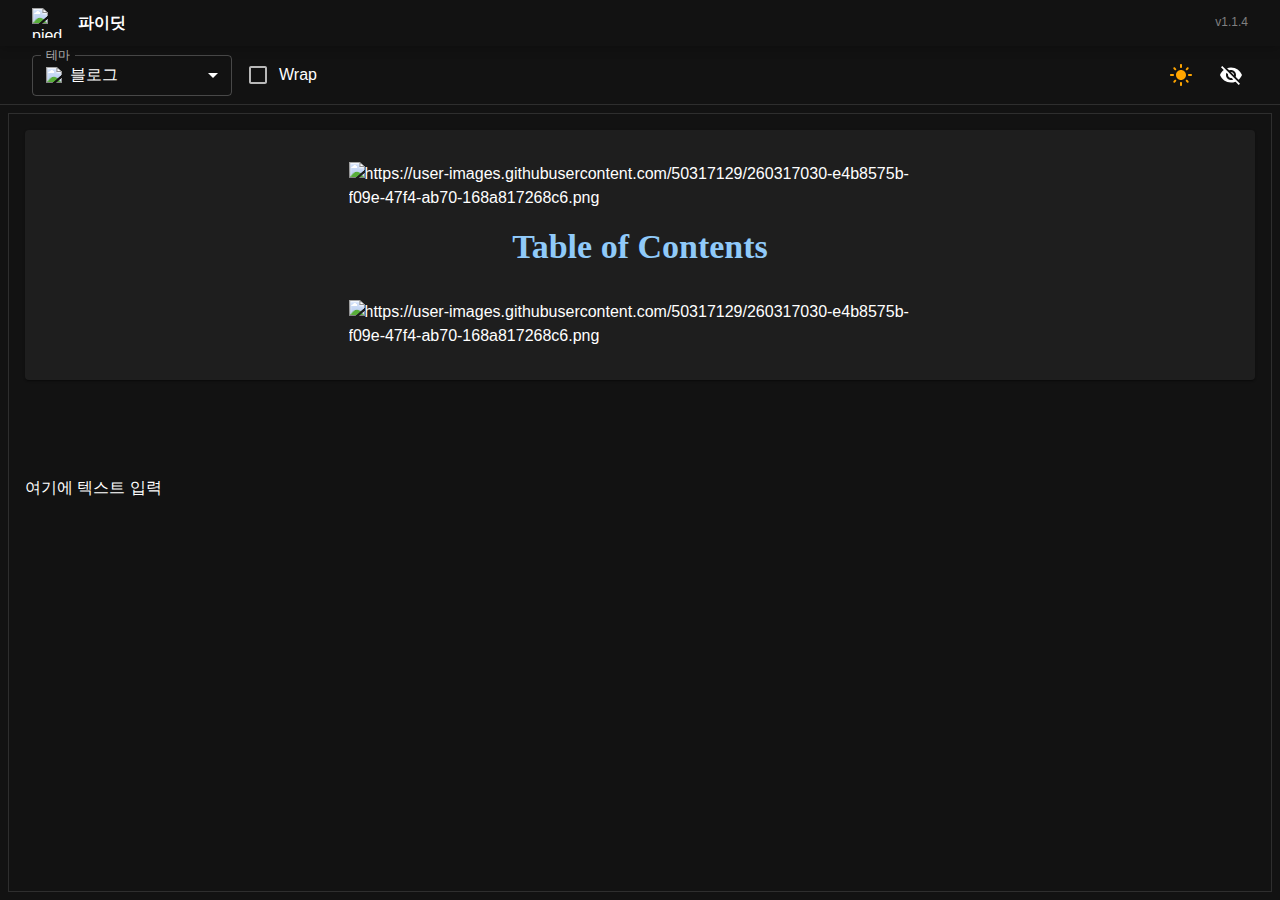
==== commit ec66d8cf: "1.1.4" ====
--- a/docs/index.html
+++ b/docs/index.html
@@ -1 +1 @@
-<!DOCTYPE html><html lang="ko"><head><meta charSet="utf-8"/><meta name="viewport" content="width=device-width, initial-scale=1"/><link rel="preload" as="font" href="/piedit/_next/static/media/17d789ad52fa3db3-s.p.woff2" crossorigin="" type="font/woff2"/><link rel="preload" as="font" href="/piedit/_next/static/media/53595b3b2a2bc7fe-s.p.woff2" crossorigin="" type="font/woff2"/><link rel="preload" as="font" href="/piedit/_next/static/media/6e5e69ce8a001790-s.p.woff2" crossorigin="" type="font/woff2"/><link rel="preload" as="image" href="/piedit/logo.png"/><link rel="preload" as="image" href="https://blog.itcode.dev/logo.png"/><link rel="preload" as="image" href="https://user-images.githubusercontent.com/50317129/260317030-e4b8575b-f09e-47f4-ab70-168a817268c6.png"/><link rel="stylesheet" href="/piedit/_next/static/css/05708301d389b669.css" data-precedence="next"/><link rel="stylesheet" href="/piedit/_next/static/css/d0c9c0014a2eb2b1.css" data-precedence="next"/><link rel="stylesheet" href="/piedit/_next/static/css/cd3a40d8bbf5f7f1.css" data-precedence="next"/><link rel="preload" href="/piedit/_next/static/chunks/webpack-7f578c1d7cb89ef9.js" as="script" fetchPriority="low"/><script src="/piedit/_next/static/chunks/148ab1c2-96bc011938ef2c0f.js" async=""></script><script src="/piedit/_next/static/chunks/946-7a3748b212c93f6a.js" async=""></script><script src="/piedit/_next/static/chunks/main-app-687b69abddbbb353.js" async=""></script><title>홈 - 파이딧</title><meta name="description" content="𝝅번째 알파카의 마크다운 창작실"/><link rel="author" href="https://github.com/RWB0104"/><meta name="author" content="Kapoo"/><link rel="author" href="https://www.linkedin.com/in/itcode/"/><meta name="author" content="RWB"/><link rel="manifest" href="/manifest.webmanifest"/><meta name="keywords" content="markdown"/><meta property="og:title" content="홈 - 파이딧"/><meta property="og:description" content="𝝅번째 알파카의 마크다운 창작실"/><meta property="og:url" content="https://project.itcode.dev/piedit"/><meta property="og:site_name" content="파이딧"/><meta property="og:locale" content="ko-KR"/><meta property="og:image" content="https://project.itcode.dev/piedit/thumb.png"/><meta property="og:type" content="website"/><meta name="twitter:card" content="summary_large_image"/><meta name="twitter:title" content="홈 - 파이딧"/><meta name="twitter:description" content="𝝅번째 알파카의 마크다운 창작실"/><meta name="twitter:image" content="https://project.itcode.dev/piedit/thumb.png"/><link rel="icon" href="/favicon.ico"/><link rel="shortcut icon" href="/piedit/favicon.ico"/><link rel="apple-touch-icon" href="/piedit/favicon.ico"/><meta name="next-size-adjust"/><script src="/piedit/_next/static/chunks/polyfills-78c92fac7aa8fdd8.js" noModule=""></script></head><body><style data-emotion="css-global 1w9ofek">html{-webkit-font-smoothing:antialiased;-moz-osx-font-smoothing:grayscale;box-sizing:border-box;-webkit-text-size-adjust:100%;}*,*::before,*::after{box-sizing:inherit;}strong,b{font-weight:700;}body{margin:0;color:#fff;font-family:'__Noto_Sans_KR_dec98b','__Noto_Sans_KR_Fallback_dec98b',sans-serif;font-weight:400;font-size:1rem;line-height:1.5;background-color:#121212;}@media print{body{background-color:#fff;}}body::backdrop{background-color:#121212;}</style><style data-emotion="css s92abg">.css-s92abg{display:-webkit-box;display:-webkit-flex;display:-ms-flexbox;display:flex;-webkit-flex-direction:column;-ms-flex-direction:column;flex-direction:column;height:100vh;}</style><div class="MuiStack-root css-s92abg" data-component="RootTemplate"><style data-emotion="css tc76sj">.css-tc76sj{box-shadow:0px 3px 10px #00000033;padding:8px;padding-left:32px;padding-right:32px;z-index:10000;}</style><header class="MuiBox-root css-tc76sj" data-component="Header"><style data-emotion="css 1ialerq">.css-1ialerq{display:-webkit-box;display:-webkit-flex;display:-ms-flexbox;display:flex;-webkit-flex-direction:row;-ms-flex-direction:row;flex-direction:row;-webkit-align-items:center;-webkit-box-align:center;-ms-flex-align:center;align-items:center;-webkit-box-pack:justify;-webkit-justify-content:space-between;justify-content:space-between;}</style><div class="MuiStack-root css-1ialerq"><style data-emotion="css 1x4jos1">.css-1x4jos1{display:-webkit-box;display:-webkit-flex;display:-ms-flexbox;display:flex;-webkit-flex-direction:row;-ms-flex-direction:row;flex-direction:row;-webkit-align-items:center;-webkit-box-align:center;-ms-flex-align:center;align-items:center;}.css-1x4jos1>:not(style):not(style){margin:0;}.css-1x4jos1>:not(style)~:not(style){margin-left:16px;}</style><div class="MuiStack-root css-1x4jos1"><img alt="piedit" height="30" src="/piedit/logo.png" width="30"/><style data-emotion="css jk98hs">.css-jk98hs{margin:0;font-family:'__Noto_Sans_KR_dec98b','__Noto_Sans_KR_Fallback_dec98b',sans-serif;font-weight:400;font-size:1rem;line-height:1.5;font-weight:700;}</style><p class="MuiTypography-root MuiTypography-body1 css-jk98hs">파이딧</p></div><style data-emotion="css yzp8sr">.css-yzp8sr{margin:0;font-family:'__Noto_Sans_KR_dec98b','__Noto_Sans_KR_Fallback_dec98b',sans-serif;font-weight:400;font-size:0.75rem;line-height:1.66;color:GrayText;}</style><span class="MuiTypography-root MuiTypography-caption css-yzp8sr">v<!-- -->1.1.3</span></div></header><style data-emotion="css 1g4yje1">.css-1g4yje1{display:-webkit-box;display:-webkit-flex;display:-ms-flexbox;display:flex;-webkit-flex-direction:column;-ms-flex-direction:column;flex-direction:column;height:100%;}</style><main class="MuiStack-root css-1g4yje1"><div class="MuiStack-root css-1g4yje1" data-component="IndexTemplate"><div class="MuiStack-root css-1g4yje1" data-component="MarkdownEditor"><style data-emotion="css 2jspfb">.css-2jspfb{border-bottom:1px solid;border-color:rgba(255, 255, 255, 0.12);padding:8px;padding-left:32px;padding-right:32px;}</style><div class="MuiBox-root css-2jspfb" data-component="MarkdownMenu"><div class="MuiStack-root css-1ialerq"><div class="MuiStack-root css-1x4jos1"><style data-emotion="css dw23vf">.css-dw23vf{min-width:200px;width:100%;}</style><div class="MuiBox-root css-dw23vf"><style data-emotion="css tzsjye">.css-tzsjye{display:-webkit-inline-box;display:-webkit-inline-flex;display:-ms-inline-flexbox;display:inline-flex;-webkit-flex-direction:column;-ms-flex-direction:column;flex-direction:column;position:relative;min-width:0;padding:0;margin:0;border:0;vertical-align:top;width:100%;}</style><div class="MuiFormControl-root MuiFormControl-fullWidth css-tzsjye"><style data-emotion="css 1jeas20">.css-1jeas20{display:block;transform-origin:top left;white-space:nowrap;overflow:hidden;text-overflow:ellipsis;max-width:calc(133% - 32px);position:absolute;left:0;top:0;-webkit-transform:translate(14px, -9px) scale(0.75);-moz-transform:translate(14px, -9px) scale(0.75);-ms-transform:translate(14px, -9px) scale(0.75);transform:translate(14px, -9px) scale(0.75);-webkit-transition:color 200ms cubic-bezier(0.0, 0, 0.2, 1) 0ms,-webkit-transform 200ms cubic-bezier(0.0, 0, 0.2, 1) 0ms,max-width 200ms cubic-bezier(0.0, 0, 0.2, 1) 0ms;transition:color 200ms cubic-bezier(0.0, 0, 0.2, 1) 0ms,transform 200ms cubic-bezier(0.0, 0, 0.2, 1) 0ms,max-width 200ms cubic-bezier(0.0, 0, 0.2, 1) 0ms;z-index:1;pointer-events:auto;-webkit-user-select:none;-moz-user-select:none;-ms-user-select:none;user-select:none;}</style><style data-emotion="css opbwe4">.css-opbwe4{color:rgba(255, 255, 255, 0.7);font-family:'__Noto_Sans_KR_dec98b','__Noto_Sans_KR_Fallback_dec98b',sans-serif;font-weight:400;font-size:1rem;line-height:1.4375em;padding:0;position:relative;display:block;transform-origin:top left;white-space:nowrap;overflow:hidden;text-overflow:ellipsis;max-width:calc(133% - 32px);position:absolute;left:0;top:0;-webkit-transform:translate(14px, -9px) scale(0.75);-moz-transform:translate(14px, -9px) scale(0.75);-ms-transform:translate(14px, -9px) scale(0.75);transform:translate(14px, -9px) scale(0.75);-webkit-transition:color 200ms cubic-bezier(0.0, 0, 0.2, 1) 0ms,-webkit-transform 200ms cubic-bezier(0.0, 0, 0.2, 1) 0ms,max-width 200ms cubic-bezier(0.0, 0, 0.2, 1) 0ms;transition:color 200ms cubic-bezier(0.0, 0, 0.2, 1) 0ms,transform 200ms cubic-bezier(0.0, 0, 0.2, 1) 0ms,max-width 200ms cubic-bezier(0.0, 0, 0.2, 1) 0ms;z-index:1;pointer-events:auto;-webkit-user-select:none;-moz-user-select:none;-ms-user-select:none;user-select:none;}.css-opbwe4.Mui-focused{color:#90caf9;}.css-opbwe4.Mui-disabled{color:rgba(255, 255, 255, 0.5);}.css-opbwe4.Mui-error{color:#f44336;}</style><label class="MuiFormLabel-root MuiInputLabel-root MuiInputLabel-formControl MuiInputLabel-animated MuiInputLabel-shrink MuiInputLabel-sizeSmall MuiInputLabel-outlined MuiFormLabel-colorPrimary MuiFormLabel-filled MuiInputLabel-root MuiInputLabel-formControl MuiInputLabel-animated MuiInputLabel-shrink MuiInputLabel-sizeSmall MuiInputLabel-outlined css-opbwe4" data-shrink="true">테마</label><style data-emotion="css-global 1prfaxn">@-webkit-keyframes mui-auto-fill{from{display:block;}}@keyframes mui-auto-fill{from{display:block;}}@-webkit-keyframes mui-auto-fill-cancel{from{display:block;}}@keyframes mui-auto-fill-cancel{from{display:block;}}</style><style data-emotion="css 89rfm4">.css-89rfm4{font-family:'__Noto_Sans_KR_dec98b','__Noto_Sans_KR_Fallback_dec98b',sans-serif;font-weight:400;font-size:1rem;line-height:1.4375em;color:#fff;box-sizing:border-box;position:relative;cursor:text;display:-webkit-inline-box;display:-webkit-inline-flex;display:-ms-inline-flexbox;display:inline-flex;-webkit-align-items:center;-webkit-box-align:center;-ms-flex-align:center;align-items:center;position:relative;border-radius:4px;}.css-89rfm4.Mui-disabled{color:rgba(255, 255, 255, 0.5);cursor:default;}.css-89rfm4:hover .MuiOutlinedInput-notchedOutline{border-color:#fff;}@media (hover: none){.css-89rfm4:hover .MuiOutlinedInput-notchedOutline{border-color:rgba(255, 255, 255, 0.23);}}.css-89rfm4.Mui-focused .MuiOutlinedInput-notchedOutline{border-color:#90caf9;border-width:2px;}.css-89rfm4.Mui-error .MuiOutlinedInput-notchedOutline{border-color:#f44336;}.css-89rfm4.Mui-disabled .MuiOutlinedInput-notchedOutline{border-color:rgba(255, 255, 255, 0.3);}</style><div class="MuiInputBase-root MuiOutlinedInput-root MuiInputBase-colorPrimary MuiInputBase-formControl MuiInputBase-sizeSmall  css-89rfm4"><style data-emotion="css 17opruk">.css-17opruk{font:inherit;letter-spacing:inherit;color:currentColor;padding:4px 0 5px;border:0;box-sizing:content-box;background:none;height:1.4375em;margin:0;-webkit-tap-highlight-color:transparent;display:block;min-width:0;width:100%;-webkit-animation-name:mui-auto-fill-cancel;animation-name:mui-auto-fill-cancel;-webkit-animation-duration:10ms;animation-duration:10ms;padding-top:1px;padding:8.5px 14px;}.css-17opruk::-webkit-input-placeholder{color:currentColor;opacity:0.5;-webkit-transition:opacity 200ms cubic-bezier(0.4, 0, 0.2, 1) 0ms;transition:opacity 200ms cubic-bezier(0.4, 0, 0.2, 1) 0ms;}.css-17opruk::-moz-placeholder{color:currentColor;opacity:0.5;-webkit-transition:opacity 200ms cubic-bezier(0.4, 0, 0.2, 1) 0ms;transition:opacity 200ms cubic-bezier(0.4, 0, 0.2, 1) 0ms;}.css-17opruk:-ms-input-placeholder{color:currentColor;opacity:0.5;-webkit-transition:opacity 200ms cubic-bezier(0.4, 0, 0.2, 1) 0ms;transition:opacity 200ms cubic-bezier(0.4, 0, 0.2, 1) 0ms;}.css-17opruk::-ms-input-placeholder{color:currentColor;opacity:0.5;-webkit-transition:opacity 200ms cubic-bezier(0.4, 0, 0.2, 1) 0ms;transition:opacity 200ms cubic-bezier(0.4, 0, 0.2, 1) 0ms;}.css-17opruk:focus{outline:0;}.css-17opruk:invalid{box-shadow:none;}.css-17opruk::-webkit-search-decoration{-webkit-appearance:none;}label[data-shrink=false]+.MuiInputBase-formControl .css-17opruk::-webkit-input-placeholder{opacity:0!important;}label[data-shrink=false]+.MuiInputBase-formControl .css-17opruk::-moz-placeholder{opacity:0!important;}label[data-shrink=false]+.MuiInputBase-formControl .css-17opruk:-ms-input-placeholder{opacity:0!important;}label[data-shrink=false]+.MuiInputBase-formControl .css-17opruk::-ms-input-placeholder{opacity:0!important;}label[data-shrink=false]+.MuiInputBase-formControl .css-17opruk:focus::-webkit-input-placeholder{opacity:0.5;}label[data-shrink=false]+.MuiInputBase-formControl .css-17opruk:focus::-moz-placeholder{opacity:0.5;}label[data-shrink=false]+.MuiInputBase-formControl .css-17opruk:focus:-ms-input-placeholder{opacity:0.5;}label[data-shrink=false]+.MuiInputBase-formControl .css-17opruk:focus::-ms-input-placeholder{opacity:0.5;}.css-17opruk.Mui-disabled{opacity:1;-webkit-text-fill-color:rgba(255, 255, 255, 0.5);}.css-17opruk:-webkit-autofill{-webkit-animation-duration:5000s;animation-duration:5000s;-webkit-animation-name:mui-auto-fill;animation-name:mui-auto-fill;}.css-17opruk:-webkit-autofill{-webkit-box-shadow:0 0 0 100px #266798 inset;-webkit-text-fill-color:#fff;caret-color:#fff;border-radius:inherit;}</style><style data-emotion="css 1y7k1sw">.css-1y7k1sw{-moz-appearance:none;-webkit-appearance:none;-webkit-user-select:none;-moz-user-select:none;-ms-user-select:none;user-select:none;border-radius:4px;cursor:pointer;font:inherit;letter-spacing:inherit;color:currentColor;padding:4px 0 5px;border:0;box-sizing:content-box;background:none;height:1.4375em;margin:0;-webkit-tap-highlight-color:transparent;display:block;min-width:0;width:100%;-webkit-animation-name:mui-auto-fill-cancel;animation-name:mui-auto-fill-cancel;-webkit-animation-duration:10ms;animation-duration:10ms;padding-top:1px;padding:8.5px 14px;}.css-1y7k1sw:focus{border-radius:4px;}.css-1y7k1sw::-ms-expand{display:none;}.css-1y7k1sw.Mui-disabled{cursor:default;}.css-1y7k1sw[multiple]{height:auto;}.css-1y7k1sw:not([multiple]) option,.css-1y7k1sw:not([multiple]) optgroup{background-color:#121212;}.css-1y7k1sw.css-1y7k1sw.css-1y7k1sw{padding-right:32px;}.css-1y7k1sw.MuiSelect-select{height:auto;min-height:1.4375em;text-overflow:ellipsis;white-space:nowrap;overflow:hidden;}.css-1y7k1sw::-webkit-input-placeholder{color:currentColor;opacity:0.5;-webkit-transition:opacity 200ms cubic-bezier(0.4, 0, 0.2, 1) 0ms;transition:opacity 200ms cubic-bezier(0.4, 0, 0.2, 1) 0ms;}.css-1y7k1sw::-moz-placeholder{color:currentColor;opacity:0.5;-webkit-transition:opacity 200ms cubic-bezier(0.4, 0, 0.2, 1) 0ms;transition:opacity 200ms cubic-bezier(0.4, 0, 0.2, 1) 0ms;}.css-1y7k1sw:-ms-input-placeholder{color:currentColor;opacity:0.5;-webkit-transition:opacity 200ms cubic-bezier(0.4, 0, 0.2, 1) 0ms;transition:opacity 200ms cubic-bezier(0.4, 0, 0.2, 1) 0ms;}.css-1y7k1sw::-ms-input-placeholder{color:currentColor;opacity:0.5;-webkit-transition:opacity 200ms cubic-bezier(0.4, 0, 0.2, 1) 0ms;transition:opacity 200ms cubic-bezier(0.4, 0, 0.2, 1) 0ms;}.css-1y7k1sw:focus{outline:0;}.css-1y7k1sw:invalid{box-shadow:none;}.css-1y7k1sw::-webkit-search-decoration{-webkit-appearance:none;}label[data-shrink=false]+.MuiInputBase-formControl .css-1y7k1sw::-webkit-input-placeholder{opacity:0!important;}label[data-shrink=false]+.MuiInputBase-formControl .css-1y7k1sw::-moz-placeholder{opacity:0!important;}label[data-shrink=false]+.MuiInputBase-formControl .css-1y7k1sw:-ms-input-placeholder{opacity:0!important;}label[data-shrink=false]+.MuiInputBase-formControl .css-1y7k1sw::-ms-input-placeholder{opacity:0!important;}label[data-shrink=false]+.MuiInputBase-formControl .css-1y7k1sw:focus::-webkit-input-placeholder{opacity:0.5;}label[data-shrink=false]+.MuiInputBase-formControl .css-1y7k1sw:focus::-moz-placeholder{opacity:0.5;}label[data-shrink=false]+.MuiInputBase-formControl .css-1y7k1sw:focus:-ms-input-placeholder{opacity:0.5;}label[data-shrink=false]+.MuiInputBase-formControl .css-1y7k1sw:focus::-ms-input-placeholder{opacity:0.5;}.css-1y7k1sw.Mui-disabled{opacity:1;-webkit-text-fill-color:rgba(255, 255, 255, 0.5);}.css-1y7k1sw:-webkit-autofill{-webkit-animation-duration:5000s;animation-duration:5000s;-webkit-animation-name:mui-auto-fill;animation-name:mui-auto-fill;}.css-1y7k1sw:-webkit-autofill{-webkit-box-shadow:0 0 0 100px #266798 inset;-webkit-text-fill-color:#fff;caret-color:#fff;border-radius:inherit;}</style><div tabindex="0" role="button" aria-expanded="false" aria-haspopup="listbox" class="MuiSelect-select MuiSelect-outlined MuiInputBase-input MuiOutlinedInput-input MuiInputBase-inputSizeSmall css-1y7k1sw"><style data-emotion="css csffzd">.css-csffzd{display:-webkit-box;display:-webkit-flex;display:-ms-flexbox;display:flex;-webkit-flex-direction:row;-ms-flex-direction:row;flex-direction:row;-webkit-align-items:center;-webkit-box-align:center;-ms-flex-align:center;align-items:center;}.css-csffzd>:not(style):not(style){margin:0;}.css-csffzd>:not(style)~:not(style){margin-left:8px;}</style><div class="MuiStack-root css-csffzd"><img alt="블로그" height="16" src="https://blog.itcode.dev/logo.png" width="16"/><style data-emotion="css fbpfri">.css-fbpfri{margin:0;font-family:'__Noto_Sans_KR_dec98b','__Noto_Sans_KR_Fallback_dec98b',sans-serif;font-weight:400;font-size:1rem;line-height:1.5;}</style><p class="MuiTypography-root MuiTypography-body1 css-fbpfri">블로그</p></div></div><style data-emotion="css 1k3x8v3">.css-1k3x8v3{bottom:0;left:0;position:absolute;opacity:0;pointer-events:none;width:100%;box-sizing:border-box;}</style><input aria-invalid="false" aria-hidden="true" tabindex="-1" class="MuiSelect-nativeInput css-1k3x8v3" value="blog.itcode.dev"/><style data-emotion="css 1vnhcnq">.css-1vnhcnq{position:absolute;right:7px;top:calc(50% - .5em);pointer-events:none;color:#fff;}.css-1vnhcnq.Mui-disabled{color:rgba(255, 255, 255, 0.3);}</style><style data-emotion="css yop3gh">.css-yop3gh{-webkit-user-select:none;-moz-user-select:none;-ms-user-select:none;user-select:none;width:1em;height:1em;display:inline-block;fill:currentColor;-webkit-flex-shrink:0;-ms-flex-negative:0;flex-shrink:0;-webkit-transition:fill 200ms cubic-bezier(0.4, 0, 0.2, 1) 0ms;transition:fill 200ms cubic-bezier(0.4, 0, 0.2, 1) 0ms;font-size:1.5rem;position:absolute;right:7px;top:calc(50% - .5em);pointer-events:none;color:#fff;}.css-yop3gh.Mui-disabled{color:rgba(255, 255, 255, 0.3);}</style><svg class="MuiSvgIcon-root MuiSvgIcon-fontSizeMedium MuiSelect-icon MuiSelect-iconOutlined css-yop3gh" focusable="false" aria-hidden="true" viewBox="0 0 24 24" data-testid="ArrowDropDownIcon"><path d="M7 10l5 5 5-5z"></path></svg><style data-emotion="css 7z4qiw">.css-7z4qiw{border-color:rgba(255, 255, 255, 0.23);}</style><style data-emotion="css nqlg3w">.css-nqlg3w{text-align:left;position:absolute;bottom:0;right:0;top:-5px;left:0;margin:0;padding:0 8px;pointer-events:none;border-radius:inherit;border-style:solid;border-width:1px;overflow:hidden;min-width:0%;border-color:rgba(255, 255, 255, 0.23);}</style><fieldset aria-hidden="true" class="MuiOutlinedInput-notchedOutline css-nqlg3w"><style data-emotion="css 14lo706">.css-14lo706{float:unset;width:auto;overflow:hidden;display:block;padding:0;height:11px;font-size:0.75em;visibility:hidden;max-width:100%;-webkit-transition:max-width 100ms cubic-bezier(0.0, 0, 0.2, 1) 50ms;transition:max-width 100ms cubic-bezier(0.0, 0, 0.2, 1) 50ms;white-space:nowrap;}.css-14lo706>span{padding-left:5px;padding-right:5px;display:inline-block;opacity:0;visibility:visible;}</style><legend class="css-14lo706"><span>테마</span></legend></fieldset></div></div></div><style data-emotion="css u4p24i">.css-u4p24i{display:-webkit-box;display:-webkit-flex;display:-ms-flexbox;display:flex;-webkit-flex-direction:row;-ms-flex-direction:row;flex-direction:row;-webkit-align-items:center;-webkit-box-align:center;-ms-flex-align:center;align-items:center;}</style><div class="MuiStack-root css-u4p24i"><style data-emotion="css kswqkt">.css-kswqkt{display:-webkit-inline-box;display:-webkit-inline-flex;display:-ms-inline-flexbox;display:inline-flex;-webkit-align-items:center;-webkit-box-align:center;-ms-flex-align:center;align-items:center;cursor:pointer;vertical-align:middle;-webkit-tap-highlight-color:transparent;margin-left:-11px;margin-right:16px;}.css-kswqkt.Mui-disabled{cursor:default;}.css-kswqkt .MuiFormControlLabel-label.Mui-disabled{color:rgba(255, 255, 255, 0.5);}</style><label class="MuiFormControlLabel-root MuiFormControlLabel-labelPlacementEnd css-kswqkt"><style data-emotion="css 5xwj1w">.css-5xwj1w{color:rgba(255, 255, 255, 0.7);}.css-5xwj1w:hover{background-color:rgba(144, 202, 249, 0.08);}@media (hover: none){.css-5xwj1w:hover{background-color:transparent;}}.css-5xwj1w.Mui-checked,.css-5xwj1w.MuiCheckbox-indeterminate{color:#90caf9;}.css-5xwj1w.Mui-disabled{color:rgba(255, 255, 255, 0.3);}</style><style data-emotion="css a92dm9">.css-a92dm9{padding:9px;border-radius:50%;color:rgba(255, 255, 255, 0.7);}.css-a92dm9:hover{background-color:rgba(144, 202, 249, 0.08);}@media (hover: none){.css-a92dm9:hover{background-color:transparent;}}.css-a92dm9.Mui-checked,.css-a92dm9.MuiCheckbox-indeterminate{color:#90caf9;}.css-a92dm9.Mui-disabled{color:rgba(255, 255, 255, 0.3);}</style><style data-emotion="css 11r0csu">.css-11r0csu{display:-webkit-inline-box;display:-webkit-inline-flex;display:-ms-inline-flexbox;display:inline-flex;-webkit-align-items:center;-webkit-box-align:center;-ms-flex-align:center;align-items:center;-webkit-box-pack:center;-ms-flex-pack:center;-webkit-justify-content:center;justify-content:center;position:relative;box-sizing:border-box;-webkit-tap-highlight-color:transparent;background-color:transparent;outline:0;border:0;margin:0;border-radius:0;padding:0;cursor:pointer;-webkit-user-select:none;-moz-user-select:none;-ms-user-select:none;user-select:none;vertical-align:middle;-moz-appearance:none;-webkit-appearance:none;-webkit-text-decoration:none;text-decoration:none;color:inherit;padding:9px;border-radius:50%;color:rgba(255, 255, 255, 0.7);}.css-11r0csu::-moz-focus-inner{border-style:none;}.css-11r0csu.Mui-disabled{pointer-events:none;cursor:default;}@media print{.css-11r0csu{-webkit-print-color-adjust:exact;color-adjust:exact;}}.css-11r0csu:hover{background-color:rgba(144, 202, 249, 0.08);}@media (hover: none){.css-11r0csu:hover{background-color:transparent;}}.css-11r0csu.Mui-checked,.css-11r0csu.MuiCheckbox-indeterminate{color:#90caf9;}.css-11r0csu.Mui-disabled{color:rgba(255, 255, 255, 0.3);}</style><span class="MuiButtonBase-root MuiCheckbox-root MuiCheckbox-colorPrimary MuiCheckbox-sizeMedium PrivateSwitchBase-root MuiCheckbox-root MuiCheckbox-colorPrimary MuiCheckbox-sizeMedium MuiCheckbox-root MuiCheckbox-colorPrimary MuiCheckbox-sizeMedium css-11r0csu"><style data-emotion="css 1m9pwf3">.css-1m9pwf3{cursor:inherit;position:absolute;opacity:0;width:100%;height:100%;top:0;left:0;margin:0;padding:0;z-index:1;}</style><input class="PrivateSwitchBase-input css-1m9pwf3" type="checkbox" data-indeterminate="false"/><style data-emotion="css vubbuv">.css-vubbuv{-webkit-user-select:none;-moz-user-select:none;-ms-user-select:none;user-select:none;width:1em;height:1em;display:inline-block;fill:currentColor;-webkit-flex-shrink:0;-ms-flex-negative:0;flex-shrink:0;-webkit-transition:fill 200ms cubic-bezier(0.4, 0, 0.2, 1) 0ms;transition:fill 200ms cubic-bezier(0.4, 0, 0.2, 1) 0ms;font-size:1.5rem;}</style><svg class="MuiSvgIcon-root MuiSvgIcon-fontSizeMedium css-vubbuv" focusable="false" aria-hidden="true" viewBox="0 0 24 24" data-testid="CheckBoxOutlineBlankIcon"><path d="M19 5v14H5V5h14m0-2H5c-1.1 0-2 .9-2 2v14c0 1.1.9 2 2 2h14c1.1 0 2-.9 2-2V5c0-1.1-.9-2-2-2z"></path></svg></span><span class="MuiTypography-root MuiTypography-body1 MuiFormControlLabel-label css-fbpfri">Wrap</span></label></div></div><div class="MuiStack-root css-1x4jos1"><style data-emotion="css 1aavd7e">.css-1aavd7e{text-align:center;-webkit-flex:0 0 auto;-ms-flex:0 0 auto;flex:0 0 auto;font-size:1.5rem;padding:8px;border-radius:50%;overflow:visible;color:#fff;-webkit-transition:background-color 150ms cubic-bezier(0.4, 0, 0.2, 1) 0ms;transition:background-color 150ms cubic-bezier(0.4, 0, 0.2, 1) 0ms;padding:5px;font-size:1.125rem;}.css-1aavd7e:hover{background-color:rgba(255, 255, 255, 0.08);}@media (hover: none){.css-1aavd7e:hover{background-color:transparent;}}.css-1aavd7e.Mui-disabled{background-color:transparent;color:rgba(255, 255, 255, 0.3);}</style><style data-emotion="css xfvph6">.css-xfvph6{display:-webkit-inline-box;display:-webkit-inline-flex;display:-ms-inline-flexbox;display:inline-flex;-webkit-align-items:center;-webkit-box-align:center;-ms-flex-align:center;align-items:center;-webkit-box-pack:center;-ms-flex-pack:center;-webkit-justify-content:center;justify-content:center;position:relative;box-sizing:border-box;-webkit-tap-highlight-color:transparent;background-color:transparent;outline:0;border:0;margin:0;border-radius:0;padding:0;cursor:pointer;-webkit-user-select:none;-moz-user-select:none;-ms-user-select:none;user-select:none;vertical-align:middle;-moz-appearance:none;-webkit-appearance:none;-webkit-text-decoration:none;text-decoration:none;color:inherit;text-align:center;-webkit-flex:0 0 auto;-ms-flex:0 0 auto;flex:0 0 auto;font-size:1.5rem;padding:8px;border-radius:50%;overflow:visible;color:#fff;-webkit-transition:background-color 150ms cubic-bezier(0.4, 0, 0.2, 1) 0ms;transition:background-color 150ms cubic-bezier(0.4, 0, 0.2, 1) 0ms;padding:5px;font-size:1.125rem;}.css-xfvph6::-moz-focus-inner{border-style:none;}.css-xfvph6.Mui-disabled{pointer-events:none;cursor:default;}@media print{.css-xfvph6{-webkit-print-color-adjust:exact;color-adjust:exact;}}.css-xfvph6:hover{background-color:rgba(255, 255, 255, 0.08);}@media (hover: none){.css-xfvph6:hover{background-color:transparent;}}.css-xfvph6.Mui-disabled{background-color:transparent;color:rgba(255, 255, 255, 0.3);}</style><button class="MuiButtonBase-root MuiIconButton-root MuiIconButton-sizeSmall css-xfvph6" tabindex="0" type="button"><svg class="MuiSvgIcon-root MuiSvgIcon-fontSizeMedium css-vubbuv" focusable="false" color="orange" aria-hidden="true" viewBox="0 0 24 24" data-testid="LightModeIcon"><path d="M12 7c-2.76 0-5 2.24-5 5s2.24 5 5 5 5-2.24 5-5-2.24-5-5-5zM2 13h2c.55 0 1-.45 1-1s-.45-1-1-1H2c-.55 0-1 .45-1 1s.45 1 1 1zm18 0h2c.55 0 1-.45 1-1s-.45-1-1-1h-2c-.55 0-1 .45-1 1s.45 1 1 1zM11 2v2c0 .55.45 1 1 1s1-.45 1-1V2c0-.55-.45-1-1-1s-1 .45-1 1zm0 18v2c0 .55.45 1 1 1s1-.45 1-1v-2c0-.55-.45-1-1-1s-1 .45-1 1zM5.99 4.58c-.39-.39-1.03-.39-1.41 0-.39.39-.39 1.03 0 1.41l1.06 1.06c.39.39 1.03.39 1.41 0s.39-1.03 0-1.41L5.99 4.58zm12.37 12.37c-.39-.39-1.03-.39-1.41 0-.39.39-.39 1.03 0 1.41l1.06 1.06c.39.39 1.03.39 1.41 0 .39-.39.39-1.03 0-1.41l-1.06-1.06zm1.06-10.96c.39-.39.39-1.03 0-1.41-.39-.39-1.03-.39-1.41 0l-1.06 1.06c-.39.39-.39 1.03 0 1.41s1.03.39 1.41 0l1.06-1.06zM7.05 18.36c.39-.39.39-1.03 0-1.41-.39-.39-1.03-.39-1.41 0l-1.06 1.06c-.39.39-.39 1.03 0 1.41s1.03.39 1.41 0l1.06-1.06z"></path></svg></button><button class="MuiButtonBase-root MuiIconButton-root MuiIconButton-sizeSmall css-xfvph6" tabindex="0" type="button"><svg class="MuiSvgIcon-root MuiSvgIcon-fontSizeMedium css-vubbuv" focusable="false" aria-hidden="true" viewBox="0 0 24 24" data-testid="VisibilityOffIcon"><path d="M12 7c2.76 0 5 2.24 5 5 0 .65-.13 1.26-.36 1.83l2.92 2.92c1.51-1.26 2.7-2.89 3.43-4.75-1.73-4.39-6-7.5-11-7.5-1.4 0-2.74.25-3.98.7l2.16 2.16C10.74 7.13 11.35 7 12 7zM2 4.27l2.28 2.28.46.46C3.08 8.3 1.78 10.02 1 12c1.73 4.39 6 7.5 11 7.5 1.55 0 3.03-.3 4.38-.84l.42.42L19.73 22 21 20.73 3.27 3 2 4.27zM7.53 9.8l1.55 1.55c-.05.21-.08.43-.08.65 0 1.66 1.34 3 3 3 .22 0 .44-.03.65-.08l1.55 1.55c-.67.33-1.41.53-2.2.53-2.76 0-5-2.24-5-5 0-.79.2-1.53.53-2.2zm4.31-.78 3.15 3.15.02-.16c0-1.66-1.34-3-3-3l-.17.01z"></path></svg></button></div></div></div><style data-emotion="css 1d52dkk">.css-1d52dkk{display:-webkit-box;display:-webkit-flex;display:-ms-flexbox;display:flex;-webkit-flex-direction:row;-ms-flex-direction:row;flex-direction:row;height:100%;padding:8px;position:relative;}</style><div class="MuiStack-root css-1d52dkk"><style data-emotion="css qrrl97">.css-qrrl97{height:100%;left:0;padding:8px;position:absolute;top:0;width:100%;z-index:1;}</style><div class="MarkdownEditor_editor__fc7z0 MuiBox-root css-qrrl97"><style data-emotion="css dba68x">.css-dba68x{border:1px solid;border-color:rgba(255, 255, 255, 0.12);height:100%;width:100%;}</style><div class="MuiBox-root css-dba68x"><section style="display:flex;position:relative;text-align:initial;width:100%;height:100%"><div style="display:flex;height:100%;width:100%;justify-content:center;align-items:center">Loading...</div><div style="width:100%;display:none"></div></section></div></div><style data-emotion="css 106haks">.css-106haks{background-color:#121212;height:100%;padding:8px;position:absolute;right:0;top:0;width:100%;z-index:2;}</style><div class="MuiBox-root css-106haks"><style data-emotion="css ndps30">.css-ndps30{display:-webkit-box;display:-webkit-flex;display:-ms-flexbox;display:flex;-webkit-flex-direction:column;-ms-flex-direction:column;flex-direction:column;border:1px solid;border-color:rgba(255, 255, 255, 0.12);height:100%;overflow:auto;padding:16px;width:100%;}.css-ndps30>:not(style):not(style){margin:0;}.css-ndps30>:not(style)~:not(style){margin-top:80px;}</style><div class="MuiStack-root css-ndps30"><style data-emotion="css xzhep0">.css-xzhep0{background-color:#121212;color:#fff;-webkit-transition:box-shadow 300ms cubic-bezier(0.4, 0, 0.2, 1) 0ms;transition:box-shadow 300ms cubic-bezier(0.4, 0, 0.2, 1) 0ms;border-radius:4px;box-shadow:0px 2px 1px -1px rgba(0,0,0,0.2),0px 1px 1px 0px rgba(0,0,0,0.14),0px 1px 3px 0px rgba(0,0,0,0.12);background-image:linear-gradient(rgba(255, 255, 255, 0.05), rgba(255, 255, 255, 0.05));}</style><div class="MuiPaper-root MuiPaper-elevation MuiPaper-rounded MuiPaper-elevation1 fullwidth css-xzhep0" data-component="ViewTocBox"><style data-emotion="css 1tjmtue">.css-1tjmtue{display:-webkit-box;display:-webkit-flex;display:-ms-flexbox;display:flex;-webkit-flex-direction:column;-ms-flex-direction:column;flex-direction:column;padding:32px;position:relative;width:100%;}.css-1tjmtue>:not(style):not(style){margin:0;}.css-1tjmtue>:not(style)~:not(style){margin-top:16px;}</style><div class="MuiStack-root css-1tjmtue"><style data-emotion="css dvxtzn">.css-dvxtzn{display:-webkit-box;display:-webkit-flex;display:-ms-flexbox;display:flex;-webkit-flex-direction:column;-ms-flex-direction:column;flex-direction:column;-webkit-align-items:center;-webkit-box-align:center;-ms-flex-align:center;align-items:center;}</style><div class="MuiStack-root css-dvxtzn"><img alt="https://user-images.githubusercontent.com/50317129/260317030-e4b8575b-f09e-47f4-ab70-168a817268c6.png" class="ViewTocBox_line__7kPSB" src="https://user-images.githubusercontent.com/50317129/260317030-e4b8575b-f09e-47f4-ab70-168a817268c6.png" width="50%"/></div><style data-emotion="css 11sgj5o">.css-11sgj5o{margin:0;font-family:'__Noto_Sans_KR_dec98b','__Noto_Sans_KR_Fallback_dec98b',sans-serif;font-weight:400;font-size:2.125rem;line-height:1.235;color:#90caf9;font-family:'__Dancing_Script_128a46','__Dancing_Script_Fallback_128a46';font-weight:700;text-align:center;}</style><h4 class="MuiTypography-root MuiTypography-h4 css-11sgj5o">Table of Contents</h4><div class="MuiStack-root css-dvxtzn"><div class="MuiBox-root css-0"></div></div><div class="MuiStack-root css-dvxtzn"><img alt="https://user-images.githubusercontent.com/50317129/260317030-e4b8575b-f09e-47f4-ab70-168a817268c6.png" class="ViewTocBox_line__7kPSB ViewTocBox_last__ts8hR" src="https://user-images.githubusercontent.com/50317129/260317030-e4b8575b-f09e-47f4-ab70-168a817268c6.png" width="50%"/></div></div></div><div class="MarkdownViewer_markdown__kFBT_"><p>여기에 텍스트 입력</p></div></div></div></div></div></div></main></div><script src="/piedit/_next/static/chunks/webpack-7f578c1d7cb89ef9.js" async=""></script><script>(self.__next_f=self.__next_f||[]).push([0])</script><script>self.__next_f.push([1,"1:HL[\"/piedit/_next/static/media/17d789ad52fa3db3-s.p.woff2\",{\"as\":\"font\",\"type\":\"font/woff2\"}]\n2:HL[\"/piedit/_next/static/media/53595b3b2a2bc7fe-s.p.woff2\",{\"as\":\"font\",\"type\":\"font/woff2\"}]\n3:HL[\"/piedit/_next/static/media/6e5e69ce8a001790-s.p.woff2\",{\"as\":\"font\",\"type\":\"font/woff2\"}]\n4:HL[\"/piedit/_next/static/css/05708301d389b669.css\",{\"as\":\"style\"}]\n5:HL[\"/piedit/_next/static/css/d0c9c0014a2eb2b1.css\",{\"as\":\"style\"}]\n0:\"$L6\"\n"])</script><script>self.__next_f.push([1,"7:HL[\"/piedit/_next/static/css/cd3a40d8bbf5f7f1.css\",{\"as\":\"style\"}]\n"])</script><script>self.__next_f.push([1,"8:I{\"id\":20966,\"chunks\":[\"272:static/chunks/webpack-7f578c1d7cb89ef9.js\",\"23:static/chunks/148ab1c2-96bc011938ef2c0f.js\",\"946:static/chunks/946-7a3748b212c93f6a.js\"],\"name\":\"default\",\"async\":false}\na:I{\"id\":86340,\"chunks\":[\"272:static/chunks/webpack-7f578c1d7cb89ef9.js\",\"23:static/chunks/148ab1c2-96bc011938ef2c0f.js\",\"946:static/chunks/946-7a3748b212c93f6a.js\"],\"name\":\"\",\"async\":false}\nb:I{\"id\":70013,\"chunks\":[\"683:static/chunks/683-c9d7c3f66ba301b9.js\",\"664:static/chunks/664-b026479a26ee50f6.js\",\"185:stati"])</script><script>self.__next_f.push([1,"c/chunks/app/layout-db2e95df12870eb0.js\"],\"name\":\"\",\"async\":false}\nc:I{\"id\":15579,\"chunks\":[\"683:static/chunks/683-c9d7c3f66ba301b9.js\",\"664:static/chunks/664-b026479a26ee50f6.js\",\"185:static/chunks/app/layout-db2e95df12870eb0.js\"],\"name\":\"\",\"async\":false}\nd:I{\"id\":43902,\"chunks\":[\"683:static/chunks/683-c9d7c3f66ba301b9.js\",\"664:static/chunks/664-b026479a26ee50f6.js\",\"185:static/chunks/app/layout-db2e95df12870eb0.js\"],\"name\":\"\",\"async\":false}\ne:I{\"id\":13551,\"chunks\":[\"683:static/chunks/683-c9d7c3f66ba301b9."])</script><script>self.__next_f.push([1,"js\",\"664:static/chunks/664-b026479a26ee50f6.js\",\"185:static/chunks/app/layout-db2e95df12870eb0.js\"],\"name\":\"\",\"async\":false}\nf:I{\"id\":67931,\"chunks\":[\"272:static/chunks/webpack-7f578c1d7cb89ef9.js\",\"23:static/chunks/148ab1c2-96bc011938ef2c0f.js\",\"946:static/chunks/946-7a3748b212c93f6a.js\"],\"name\":\"default\",\"async\":false}\n10:I{\"id\":8689,\"chunks\":[\"272:static/chunks/webpack-7f578c1d7cb89ef9.js\",\"23:static/chunks/148ab1c2-96bc011938ef2c0f.js\",\"946:static/chunks/946-7a3748b212c93f6a.js\"],\"name\":\"default\",\"async"])</script><script>self.__next_f.push([1,"\":false}\n12:I{\"id\":36098,\"chunks\":[\"749:static/chunks/e157736f-5869f3ab046dbd99.js\",\"556:static/chunks/1cf477d8-7629c3ca4c396cd2.js\",\"683:static/chunks/683-c9d7c3f66ba301b9.js\",\"869:static/chunks/869-1e016a6a254b05fa.js\",\"931:static/chunks/app/page-069561f722d64004.js\"],\"name\":\"\",\"async\":false}\n13:I{\"id\":41019,\"chunks\":[\"683:static/chunks/683-c9d7c3f66ba301b9.js\",\"664:static/chunks/664-b026479a26ee50f6.js\",\"185:static/chunks/app/layout-db2e95df12870eb0.js\"],\"name\":\"\",\"async\":false}\n"])</script><script>self.__next_f.push([1,"6:[[[\"$\",\"link\",\"0\",{\"rel\":\"stylesheet\",\"href\":\"/piedit/_next/static/css/05708301d389b669.css\",\"precedence\":\"next\"}],[\"$\",\"link\",\"1\",{\"rel\":\"stylesheet\",\"href\":\"/piedit/_next/static/css/d0c9c0014a2eb2b1.css\",\"precedence\":\"next\"}]],[\"$\",\"$L8\",null,{\"buildId\":\"bhKj4D_doGPGvlBp7ZsuG\",\"assetPrefix\":\"/piedit\",\"initialCanonicalUrl\":\"/\",\"initialTree\":[\"\",{\"children\":[\"__PAGE__\",{}]},\"$undefined\",\"$undefined\",true],\"initialHead\":[false,\"$L9\"],\"globalErrorComponent\":\"$a\",\"children\":[null,[\"$\",\"html\",null,{\"lang\":\"ko\",\"children\":[\"$\",\"body\",null,{\"children\":[\"$\",\"$Lb\",null,{\"children\":[\"$\",\"$Lc\",null,{\"data-component\":\"RootTemplate\",\"height\":\"100vh\",\"children\":[[\"$\",\"$Ld\",null,{\"boxShadow\":\"0px 3px 10px #00000033\",\"component\":\"header\",\"data-component\":\"Header\",\"padding\":1,\"paddingLeft\":4,\"paddingRight\":4,\"zIndex\":10000,\"children\":[\"$\",\"$Lc\",null,{\"alignItems\":\"center\",\"direction\":\"row\",\"justifyContent\":\"space-between\",\"children\":[[\"$\",\"$Lc\",null,{\"alignItems\":\"center\",\"direction\":\"row\",\"spacing\":2,\"children\":[[\"$\",\"img\",null,{\"alt\":\"piedit\",\"height\":30,\"src\":\"/piedit/logo.png\",\"width\":30}],[\"$\",\"$Le\",null,{\"fontWeight\":\"bold\",\"children\":\"파이딧\"}]]}],[\"$\",\"$Le\",null,{\"color\":\"GrayText\",\"variant\":\"caption\",\"children\":[\"v\",\"1.1.3\"]}]]}]}],[\"$\",\"$Lc\",null,{\"component\":\"main\",\"height\":\"100%\",\"children\":[\"$\",\"$Lf\",null,{\"parallelRouterKey\":\"children\",\"segmentPath\":[\"children\"],\"loading\":\"$undefined\",\"loadingStyles\":\"$undefined\",\"hasLoading\":false,\"error\":\"$undefined\",\"errorStyles\":\"$undefined\",\"template\":[\"$\",\"$L10\",null,{}],\"templateStyles\":\"$undefined\",\"notFound\":[[\"$\",\"title\",null,{\"children\":\"404: This page could not be found.\"}],[\"$\",\"div\",null,{\"style\":{\"fontFamily\":\"system-ui,\\\"Segoe UI\\\",Roboto,Helvetica,Arial,sans-serif,\\\"Apple Color Emoji\\\",\\\"Segoe UI Emoji\\\"\",\"height\":\"100vh\",\"textAlign\":\"center\",\"display\":\"flex\",\"flexDirection\":\"column\",\"alignItems\":\"center\",\"justifyContent\":\"center\"},\"children\":[\"$\",\"div\",null,{\"children\":[[\"$\",\"style\",null,{\"dangerouslySetInnerHTML\":{\"__html\":\"body{color:#000;background:#fff;margin:0}.next-error-h1{border-right:1px solid rgba(0,0,0,.3)}@media (prefers-color-scheme:dark){body{color:#fff;background:#000}.next-error-h1{border-right:1px solid rgba(255,255,255,.3)}}\"}}],[\"$\",\"h1\",null,{\"className\":\"next-error-h1\",\"style\":{\"display\":\"inline-block\",\"margin\":\"0 20px 0 0\",\"padding\":\"0 23px 0 0\",\"fontSize\":24,\"fontWeight\":500,\"verticalAlign\":\"top\",\"lineHeight\":\"49px\"},\"children\":\"404\"}],[\"$\",\"div\",null,{\"style\":{\"display\":\"inline-block\"},\"children\":[\"$\",\"h2\",null,{\"style\":{\"fontSize\":14,\"fontWeight\":400,\"lineHeight\":\"49px\",\"margin\":0},\"children\":\"This page could not be found.\"}]}]]}]}]],\"notFoundStyles\":[],\"childProp\":{\"current\":[\"$L11\",[\"$\",\"$Lc\",null,{\"data-component\":\"IndexTemplate\",\"height\":\"100%\",\"children\":[\"$\",\"$L12\",null,{}]}],null],\"segment\":\"__PAGE__\"},\"styles\":[[\"$\",\"link\",\"0\",{\"rel\":\"stylesheet\",\"href\":\"/piedit/_next/static/css/cd3a40d8bbf5f7f1.css\",\"precedence\":\"next\"}]]}]}],[\"$\",\"$L13\",null,{}]]}]}]}]}],null]}]]\n"])</script><script>self.__next_f.push([1,"9:[[\"$\",\"meta\",\"0\",{\"charSet\":\"utf-8\"}],[\"$\",\"title\",\"1\",{\"children\":\"홈 - 파이딧\"}],[\"$\",\"meta\",\"2\",{\"name\":\"description\",\"content\":\"𝝅번째 알파카의 마크다운 창작실\"}],[\"$\",\"link\",\"3\",{\"rel\":\"author\",\"href\":\"https://github.com/RWB0104\"}],[\"$\",\"meta\",\"4\",{\"name\":\"author\",\"content\":\"Kapoo\"}],[\"$\",\"link\",\"5\",{\"rel\":\"author\",\"href\":\"https://www.linkedin.com/in/itcode/\"}],[\"$\",\"meta\",\"6\",{\"name\":\"author\",\"content\":\"RWB\"}],[\"$\",\"link\",\"7\",{\"rel\":\"manifest\",\"href\":\"/manifest.webmanifest\"}],[\"$\",\"meta\",\"8\",{\"name\":\"keywords\",\"content\":\"markdown\"}],[\"$\",\"meta\",\"9\",{\"name\":\"viewport\",\"content\":\"width=device-width, initial-scale=1\"}],[\"$\",\"meta\",\"10\",{\"property\":\"og:title\",\"content\":\"홈 - 파이딧\"}],[\"$\",\"meta\",\"11\",{\"property\":\"og:description\",\"content\":\"𝝅번째 알파카의 마크다운 창작실\"}],[\"$\",\"meta\",\"12\",{\"property\":\"og:url\",\"content\":\"https://project.itcode.dev/piedit\"}],[\"$\",\"meta\",\"13\",{\"property\":\"og:site_name\",\"content\":\"파이딧\"}],[\"$\",\"meta\",\"14\",{\"property\":\"og:locale\",\"content\":\"ko-KR\"}],[\"$\",\"meta\",\"15\",{\"property\":\"og:image\",\"content\":\"https://project.itcode.dev/piedit/thumb.png\"}],[\"$\",\"meta\",\"16\",{\"property\":\"og:type\",\"content\":\"website\"}],[\"$\",\"meta\",\"17\",{\"name\":\"twitter:card\",\"content\":\"summary_large_image\"}],[\"$\",\"meta\",\"18\",{\"name\":\"twitter:title\",\"content\":\"홈 - 파이딧\"}],[\"$\",\"meta\",\"19\",{\"name\":\"twitter:description\",\"content\":\"𝝅번째 알파카의 마크다운 창작실\"}],[\"$\",\"meta\",\"20\",{\"name\":\"twitter:image\",\"content\":\"https://project.itcode.dev/piedit/thumb.png\"}],[\"$\",\"link\",\"21\",{\"rel\":\"icon\",\"href\":\"/favicon.ico\"}],[\"$\",\"link\",\"22\",{\"rel\":\"shortcut icon\",\"href\":\"/piedit/favicon.ico\"}],[\"$\",\"link\",\"23\",{\"rel\":\"apple-touch-icon\",\"href\":\"/piedit/favicon.ico\"}],[\"$\",\"meta\",\"24\",{\"name\":\"next-size-adjust\"}]]\n"])</script><script>self.__next_f.push([1,"11:null\n"])</script></body></html>+<!DOCTYPE html><html lang="ko"><head><meta charSet="utf-8"/><meta name="viewport" content="width=device-width, initial-scale=1"/><link rel="preload" as="font" href="/piedit/_next/static/media/17d789ad52fa3db3-s.p.woff2" crossorigin="" type="font/woff2"/><link rel="preload" as="font" href="/piedit/_next/static/media/53595b3b2a2bc7fe-s.p.woff2" crossorigin="" type="font/woff2"/><link rel="preload" as="font" href="/piedit/_next/static/media/6e5e69ce8a001790-s.p.woff2" crossorigin="" type="font/woff2"/><link rel="preload" as="image" href="/piedit/logo.png"/><link rel="preload" as="image" href="https://blog.itcode.dev/logo.png"/><link rel="preload" as="image" href="https://user-images.githubusercontent.com/50317129/260317030-e4b8575b-f09e-47f4-ab70-168a817268c6.png"/><link rel="stylesheet" href="/piedit/_next/static/css/05708301d389b669.css" data-precedence="next"/><link rel="stylesheet" href="/piedit/_next/static/css/d0c9c0014a2eb2b1.css" data-precedence="next"/><link rel="stylesheet" href="/piedit/_next/static/css/17679fc4e1427a5b.css" data-precedence="next"/><link rel="preload" href="/piedit/_next/static/chunks/webpack-7d92e862c871cb36.js" as="script" fetchPriority="low"/><script src="/piedit/_next/static/chunks/148ab1c2-96bc011938ef2c0f.js" async=""></script><script src="/piedit/_next/static/chunks/946-7a3748b212c93f6a.js" async=""></script><script src="/piedit/_next/static/chunks/main-app-687b69abddbbb353.js" async=""></script><title>홈 - 파이딧</title><meta name="description" content="𝝅번째 알파카의 마크다운 창작실"/><link rel="author" href="https://github.com/RWB0104"/><meta name="author" content="Kapoo"/><link rel="author" href="https://www.linkedin.com/in/itcode/"/><meta name="author" content="RWB"/><link rel="manifest" href="/manifest.webmanifest"/><meta name="keywords" content="markdown"/><meta property="og:title" content="홈 - 파이딧"/><meta property="og:description" content="𝝅번째 알파카의 마크다운 창작실"/><meta property="og:url" content="https://project.itcode.dev/piedit"/><meta property="og:site_name" content="파이딧"/><meta property="og:locale" content="ko-KR"/><meta property="og:image" content="https://project.itcode.dev/piedit/thumb.png"/><meta property="og:type" content="website"/><meta name="twitter:card" content="summary_large_image"/><meta name="twitter:title" content="홈 - 파이딧"/><meta name="twitter:description" content="𝝅번째 알파카의 마크다운 창작실"/><meta name="twitter:image" content="https://project.itcode.dev/piedit/thumb.png"/><link rel="icon" href="/favicon.ico"/><link rel="shortcut icon" href="/piedit/favicon.ico"/><link rel="apple-touch-icon" href="/piedit/favicon.ico"/><meta name="next-size-adjust"/><script src="/piedit/_next/static/chunks/polyfills-78c92fac7aa8fdd8.js" noModule=""></script></head><body><style data-emotion="css-global 1w9ofek">html{-webkit-font-smoothing:antialiased;-moz-osx-font-smoothing:grayscale;box-sizing:border-box;-webkit-text-size-adjust:100%;}*,*::before,*::after{box-sizing:inherit;}strong,b{font-weight:700;}body{margin:0;color:#fff;font-family:'__Noto_Sans_KR_dec98b','__Noto_Sans_KR_Fallback_dec98b',sans-serif;font-weight:400;font-size:1rem;line-height:1.5;background-color:#121212;}@media print{body{background-color:#fff;}}body::backdrop{background-color:#121212;}</style><style data-emotion="css s92abg">.css-s92abg{display:-webkit-box;display:-webkit-flex;display:-ms-flexbox;display:flex;-webkit-flex-direction:column;-ms-flex-direction:column;flex-direction:column;height:100vh;}</style><div class="MuiStack-root css-s92abg" data-component="RootTemplate"><style data-emotion="css tc76sj">.css-tc76sj{box-shadow:0px 3px 10px #00000033;padding:8px;padding-left:32px;padding-right:32px;z-index:10000;}</style><header class="MuiBox-root css-tc76sj" data-component="Header"><style data-emotion="css 1ialerq">.css-1ialerq{display:-webkit-box;display:-webkit-flex;display:-ms-flexbox;display:flex;-webkit-flex-direction:row;-ms-flex-direction:row;flex-direction:row;-webkit-align-items:center;-webkit-box-align:center;-ms-flex-align:center;align-items:center;-webkit-box-pack:justify;-webkit-justify-content:space-between;justify-content:space-between;}</style><div class="MuiStack-root css-1ialerq"><style data-emotion="css 1x4jos1">.css-1x4jos1{display:-webkit-box;display:-webkit-flex;display:-ms-flexbox;display:flex;-webkit-flex-direction:row;-ms-flex-direction:row;flex-direction:row;-webkit-align-items:center;-webkit-box-align:center;-ms-flex-align:center;align-items:center;}.css-1x4jos1>:not(style):not(style){margin:0;}.css-1x4jos1>:not(style)~:not(style){margin-left:16px;}</style><div class="MuiStack-root css-1x4jos1"><img alt="piedit" height="30" src="/piedit/logo.png" width="30"/><style data-emotion="css jk98hs">.css-jk98hs{margin:0;font-family:'__Noto_Sans_KR_dec98b','__Noto_Sans_KR_Fallback_dec98b',sans-serif;font-weight:400;font-size:1rem;line-height:1.5;font-weight:700;}</style><p class="MuiTypography-root MuiTypography-body1 css-jk98hs">파이딧</p></div><style data-emotion="css yzp8sr">.css-yzp8sr{margin:0;font-family:'__Noto_Sans_KR_dec98b','__Noto_Sans_KR_Fallback_dec98b',sans-serif;font-weight:400;font-size:0.75rem;line-height:1.66;color:GrayText;}</style><span class="MuiTypography-root MuiTypography-caption css-yzp8sr">v<!-- -->1.1.4</span></div></header><style data-emotion="css 1g4yje1">.css-1g4yje1{display:-webkit-box;display:-webkit-flex;display:-ms-flexbox;display:flex;-webkit-flex-direction:column;-ms-flex-direction:column;flex-direction:column;height:100%;}</style><main class="MuiStack-root css-1g4yje1"><div class="MuiStack-root css-1g4yje1" data-component="IndexTemplate"><div class="MuiStack-root css-1g4yje1" data-component="MarkdownEditor"><style data-emotion="css 2jspfb">.css-2jspfb{border-bottom:1px solid;border-color:rgba(255, 255, 255, 0.12);padding:8px;padding-left:32px;padding-right:32px;}</style><div class="MuiBox-root css-2jspfb" data-component="MarkdownMenu"><div class="MuiStack-root css-1ialerq"><div class="MuiStack-root css-1x4jos1"><style data-emotion="css dw23vf">.css-dw23vf{min-width:200px;width:100%;}</style><div class="MuiBox-root css-dw23vf"><style data-emotion="css tzsjye">.css-tzsjye{display:-webkit-inline-box;display:-webkit-inline-flex;display:-ms-inline-flexbox;display:inline-flex;-webkit-flex-direction:column;-ms-flex-direction:column;flex-direction:column;position:relative;min-width:0;padding:0;margin:0;border:0;vertical-align:top;width:100%;}</style><div class="MuiFormControl-root MuiFormControl-fullWidth css-tzsjye"><style data-emotion="css 1jeas20">.css-1jeas20{display:block;transform-origin:top left;white-space:nowrap;overflow:hidden;text-overflow:ellipsis;max-width:calc(133% - 32px);position:absolute;left:0;top:0;-webkit-transform:translate(14px, -9px) scale(0.75);-moz-transform:translate(14px, -9px) scale(0.75);-ms-transform:translate(14px, -9px) scale(0.75);transform:translate(14px, -9px) scale(0.75);-webkit-transition:color 200ms cubic-bezier(0.0, 0, 0.2, 1) 0ms,-webkit-transform 200ms cubic-bezier(0.0, 0, 0.2, 1) 0ms,max-width 200ms cubic-bezier(0.0, 0, 0.2, 1) 0ms;transition:color 200ms cubic-bezier(0.0, 0, 0.2, 1) 0ms,transform 200ms cubic-bezier(0.0, 0, 0.2, 1) 0ms,max-width 200ms cubic-bezier(0.0, 0, 0.2, 1) 0ms;z-index:1;pointer-events:auto;-webkit-user-select:none;-moz-user-select:none;-ms-user-select:none;user-select:none;}</style><style data-emotion="css opbwe4">.css-opbwe4{color:rgba(255, 255, 255, 0.7);font-family:'__Noto_Sans_KR_dec98b','__Noto_Sans_KR_Fallback_dec98b',sans-serif;font-weight:400;font-size:1rem;line-height:1.4375em;padding:0;position:relative;display:block;transform-origin:top left;white-space:nowrap;overflow:hidden;text-overflow:ellipsis;max-width:calc(133% - 32px);position:absolute;left:0;top:0;-webkit-transform:translate(14px, -9px) scale(0.75);-moz-transform:translate(14px, -9px) scale(0.75);-ms-transform:translate(14px, -9px) scale(0.75);transform:translate(14px, -9px) scale(0.75);-webkit-transition:color 200ms cubic-bezier(0.0, 0, 0.2, 1) 0ms,-webkit-transform 200ms cubic-bezier(0.0, 0, 0.2, 1) 0ms,max-width 200ms cubic-bezier(0.0, 0, 0.2, 1) 0ms;transition:color 200ms cubic-bezier(0.0, 0, 0.2, 1) 0ms,transform 200ms cubic-bezier(0.0, 0, 0.2, 1) 0ms,max-width 200ms cubic-bezier(0.0, 0, 0.2, 1) 0ms;z-index:1;pointer-events:auto;-webkit-user-select:none;-moz-user-select:none;-ms-user-select:none;user-select:none;}.css-opbwe4.Mui-focused{color:#90caf9;}.css-opbwe4.Mui-disabled{color:rgba(255, 255, 255, 0.5);}.css-opbwe4.Mui-error{color:#f44336;}</style><label class="MuiFormLabel-root MuiInputLabel-root MuiInputLabel-formControl MuiInputLabel-animated MuiInputLabel-shrink MuiInputLabel-sizeSmall MuiInputLabel-outlined MuiFormLabel-colorPrimary MuiFormLabel-filled MuiInputLabel-root MuiInputLabel-formControl MuiInputLabel-animated MuiInputLabel-shrink MuiInputLabel-sizeSmall MuiInputLabel-outlined css-opbwe4" data-shrink="true">테마</label><style data-emotion="css-global 1prfaxn">@-webkit-keyframes mui-auto-fill{from{display:block;}}@keyframes mui-auto-fill{from{display:block;}}@-webkit-keyframes mui-auto-fill-cancel{from{display:block;}}@keyframes mui-auto-fill-cancel{from{display:block;}}</style><style data-emotion="css 89rfm4">.css-89rfm4{font-family:'__Noto_Sans_KR_dec98b','__Noto_Sans_KR_Fallback_dec98b',sans-serif;font-weight:400;font-size:1rem;line-height:1.4375em;color:#fff;box-sizing:border-box;position:relative;cursor:text;display:-webkit-inline-box;display:-webkit-inline-flex;display:-ms-inline-flexbox;display:inline-flex;-webkit-align-items:center;-webkit-box-align:center;-ms-flex-align:center;align-items:center;position:relative;border-radius:4px;}.css-89rfm4.Mui-disabled{color:rgba(255, 255, 255, 0.5);cursor:default;}.css-89rfm4:hover .MuiOutlinedInput-notchedOutline{border-color:#fff;}@media (hover: none){.css-89rfm4:hover .MuiOutlinedInput-notchedOutline{border-color:rgba(255, 255, 255, 0.23);}}.css-89rfm4.Mui-focused .MuiOutlinedInput-notchedOutline{border-color:#90caf9;border-width:2px;}.css-89rfm4.Mui-error .MuiOutlinedInput-notchedOutline{border-color:#f44336;}.css-89rfm4.Mui-disabled .MuiOutlinedInput-notchedOutline{border-color:rgba(255, 255, 255, 0.3);}</style><div class="MuiInputBase-root MuiOutlinedInput-root MuiInputBase-colorPrimary MuiInputBase-formControl MuiInputBase-sizeSmall  css-89rfm4"><style data-emotion="css 17opruk">.css-17opruk{font:inherit;letter-spacing:inherit;color:currentColor;padding:4px 0 5px;border:0;box-sizing:content-box;background:none;height:1.4375em;margin:0;-webkit-tap-highlight-color:transparent;display:block;min-width:0;width:100%;-webkit-animation-name:mui-auto-fill-cancel;animation-name:mui-auto-fill-cancel;-webkit-animation-duration:10ms;animation-duration:10ms;padding-top:1px;padding:8.5px 14px;}.css-17opruk::-webkit-input-placeholder{color:currentColor;opacity:0.5;-webkit-transition:opacity 200ms cubic-bezier(0.4, 0, 0.2, 1) 0ms;transition:opacity 200ms cubic-bezier(0.4, 0, 0.2, 1) 0ms;}.css-17opruk::-moz-placeholder{color:currentColor;opacity:0.5;-webkit-transition:opacity 200ms cubic-bezier(0.4, 0, 0.2, 1) 0ms;transition:opacity 200ms cubic-bezier(0.4, 0, 0.2, 1) 0ms;}.css-17opruk:-ms-input-placeholder{color:currentColor;opacity:0.5;-webkit-transition:opacity 200ms cubic-bezier(0.4, 0, 0.2, 1) 0ms;transition:opacity 200ms cubic-bezier(0.4, 0, 0.2, 1) 0ms;}.css-17opruk::-ms-input-placeholder{color:currentColor;opacity:0.5;-webkit-transition:opacity 200ms cubic-bezier(0.4, 0, 0.2, 1) 0ms;transition:opacity 200ms cubic-bezier(0.4, 0, 0.2, 1) 0ms;}.css-17opruk:focus{outline:0;}.css-17opruk:invalid{box-shadow:none;}.css-17opruk::-webkit-search-decoration{-webkit-appearance:none;}label[data-shrink=false]+.MuiInputBase-formControl .css-17opruk::-webkit-input-placeholder{opacity:0!important;}label[data-shrink=false]+.MuiInputBase-formControl .css-17opruk::-moz-placeholder{opacity:0!important;}label[data-shrink=false]+.MuiInputBase-formControl .css-17opruk:-ms-input-placeholder{opacity:0!important;}label[data-shrink=false]+.MuiInputBase-formControl .css-17opruk::-ms-input-placeholder{opacity:0!important;}label[data-shrink=false]+.MuiInputBase-formControl .css-17opruk:focus::-webkit-input-placeholder{opacity:0.5;}label[data-shrink=false]+.MuiInputBase-formControl .css-17opruk:focus::-moz-placeholder{opacity:0.5;}label[data-shrink=false]+.MuiInputBase-formControl .css-17opruk:focus:-ms-input-placeholder{opacity:0.5;}label[data-shrink=false]+.MuiInputBase-formControl .css-17opruk:focus::-ms-input-placeholder{opacity:0.5;}.css-17opruk.Mui-disabled{opacity:1;-webkit-text-fill-color:rgba(255, 255, 255, 0.5);}.css-17opruk:-webkit-autofill{-webkit-animation-duration:5000s;animation-duration:5000s;-webkit-animation-name:mui-auto-fill;animation-name:mui-auto-fill;}.css-17opruk:-webkit-autofill{-webkit-box-shadow:0 0 0 100px #266798 inset;-webkit-text-fill-color:#fff;caret-color:#fff;border-radius:inherit;}</style><style data-emotion="css 1y7k1sw">.css-1y7k1sw{-moz-appearance:none;-webkit-appearance:none;-webkit-user-select:none;-moz-user-select:none;-ms-user-select:none;user-select:none;border-radius:4px;cursor:pointer;font:inherit;letter-spacing:inherit;color:currentColor;padding:4px 0 5px;border:0;box-sizing:content-box;background:none;height:1.4375em;margin:0;-webkit-tap-highlight-color:transparent;display:block;min-width:0;width:100%;-webkit-animation-name:mui-auto-fill-cancel;animation-name:mui-auto-fill-cancel;-webkit-animation-duration:10ms;animation-duration:10ms;padding-top:1px;padding:8.5px 14px;}.css-1y7k1sw:focus{border-radius:4px;}.css-1y7k1sw::-ms-expand{display:none;}.css-1y7k1sw.Mui-disabled{cursor:default;}.css-1y7k1sw[multiple]{height:auto;}.css-1y7k1sw:not([multiple]) option,.css-1y7k1sw:not([multiple]) optgroup{background-color:#121212;}.css-1y7k1sw.css-1y7k1sw.css-1y7k1sw{padding-right:32px;}.css-1y7k1sw.MuiSelect-select{height:auto;min-height:1.4375em;text-overflow:ellipsis;white-space:nowrap;overflow:hidden;}.css-1y7k1sw::-webkit-input-placeholder{color:currentColor;opacity:0.5;-webkit-transition:opacity 200ms cubic-bezier(0.4, 0, 0.2, 1) 0ms;transition:opacity 200ms cubic-bezier(0.4, 0, 0.2, 1) 0ms;}.css-1y7k1sw::-moz-placeholder{color:currentColor;opacity:0.5;-webkit-transition:opacity 200ms cubic-bezier(0.4, 0, 0.2, 1) 0ms;transition:opacity 200ms cubic-bezier(0.4, 0, 0.2, 1) 0ms;}.css-1y7k1sw:-ms-input-placeholder{color:currentColor;opacity:0.5;-webkit-transition:opacity 200ms cubic-bezier(0.4, 0, 0.2, 1) 0ms;transition:opacity 200ms cubic-bezier(0.4, 0, 0.2, 1) 0ms;}.css-1y7k1sw::-ms-input-placeholder{color:currentColor;opacity:0.5;-webkit-transition:opacity 200ms cubic-bezier(0.4, 0, 0.2, 1) 0ms;transition:opacity 200ms cubic-bezier(0.4, 0, 0.2, 1) 0ms;}.css-1y7k1sw:focus{outline:0;}.css-1y7k1sw:invalid{box-shadow:none;}.css-1y7k1sw::-webkit-search-decoration{-webkit-appearance:none;}label[data-shrink=false]+.MuiInputBase-formControl .css-1y7k1sw::-webkit-input-placeholder{opacity:0!important;}label[data-shrink=false]+.MuiInputBase-formControl .css-1y7k1sw::-moz-placeholder{opacity:0!important;}label[data-shrink=false]+.MuiInputBase-formControl .css-1y7k1sw:-ms-input-placeholder{opacity:0!important;}label[data-shrink=false]+.MuiInputBase-formControl .css-1y7k1sw::-ms-input-placeholder{opacity:0!important;}label[data-shrink=false]+.MuiInputBase-formControl .css-1y7k1sw:focus::-webkit-input-placeholder{opacity:0.5;}label[data-shrink=false]+.MuiInputBase-formControl .css-1y7k1sw:focus::-moz-placeholder{opacity:0.5;}label[data-shrink=false]+.MuiInputBase-formControl .css-1y7k1sw:focus:-ms-input-placeholder{opacity:0.5;}label[data-shrink=false]+.MuiInputBase-formControl .css-1y7k1sw:focus::-ms-input-placeholder{opacity:0.5;}.css-1y7k1sw.Mui-disabled{opacity:1;-webkit-text-fill-color:rgba(255, 255, 255, 0.5);}.css-1y7k1sw:-webkit-autofill{-webkit-animation-duration:5000s;animation-duration:5000s;-webkit-animation-name:mui-auto-fill;animation-name:mui-auto-fill;}.css-1y7k1sw:-webkit-autofill{-webkit-box-shadow:0 0 0 100px #266798 inset;-webkit-text-fill-color:#fff;caret-color:#fff;border-radius:inherit;}</style><div tabindex="0" role="button" aria-expanded="false" aria-haspopup="listbox" class="MuiSelect-select MuiSelect-outlined MuiInputBase-input MuiOutlinedInput-input MuiInputBase-inputSizeSmall css-1y7k1sw"><style data-emotion="css csffzd">.css-csffzd{display:-webkit-box;display:-webkit-flex;display:-ms-flexbox;display:flex;-webkit-flex-direction:row;-ms-flex-direction:row;flex-direction:row;-webkit-align-items:center;-webkit-box-align:center;-ms-flex-align:center;align-items:center;}.css-csffzd>:not(style):not(style){margin:0;}.css-csffzd>:not(style)~:not(style){margin-left:8px;}</style><div class="MuiStack-root css-csffzd"><img alt="블로그" height="16" src="https://blog.itcode.dev/logo.png" width="16"/><style data-emotion="css fbpfri">.css-fbpfri{margin:0;font-family:'__Noto_Sans_KR_dec98b','__Noto_Sans_KR_Fallback_dec98b',sans-serif;font-weight:400;font-size:1rem;line-height:1.5;}</style><p class="MuiTypography-root MuiTypography-body1 css-fbpfri">블로그</p></div></div><style data-emotion="css 1k3x8v3">.css-1k3x8v3{bottom:0;left:0;position:absolute;opacity:0;pointer-events:none;width:100%;box-sizing:border-box;}</style><input aria-invalid="false" aria-hidden="true" tabindex="-1" class="MuiSelect-nativeInput css-1k3x8v3" value="blog.itcode.dev"/><style data-emotion="css 1vnhcnq">.css-1vnhcnq{position:absolute;right:7px;top:calc(50% - .5em);pointer-events:none;color:#fff;}.css-1vnhcnq.Mui-disabled{color:rgba(255, 255, 255, 0.3);}</style><style data-emotion="css yop3gh">.css-yop3gh{-webkit-user-select:none;-moz-user-select:none;-ms-user-select:none;user-select:none;width:1em;height:1em;display:inline-block;fill:currentColor;-webkit-flex-shrink:0;-ms-flex-negative:0;flex-shrink:0;-webkit-transition:fill 200ms cubic-bezier(0.4, 0, 0.2, 1) 0ms;transition:fill 200ms cubic-bezier(0.4, 0, 0.2, 1) 0ms;font-size:1.5rem;position:absolute;right:7px;top:calc(50% - .5em);pointer-events:none;color:#fff;}.css-yop3gh.Mui-disabled{color:rgba(255, 255, 255, 0.3);}</style><svg class="MuiSvgIcon-root MuiSvgIcon-fontSizeMedium MuiSelect-icon MuiSelect-iconOutlined css-yop3gh" focusable="false" aria-hidden="true" viewBox="0 0 24 24" data-testid="ArrowDropDownIcon"><path d="M7 10l5 5 5-5z"></path></svg><style data-emotion="css 7z4qiw">.css-7z4qiw{border-color:rgba(255, 255, 255, 0.23);}</style><style data-emotion="css nqlg3w">.css-nqlg3w{text-align:left;position:absolute;bottom:0;right:0;top:-5px;left:0;margin:0;padding:0 8px;pointer-events:none;border-radius:inherit;border-style:solid;border-width:1px;overflow:hidden;min-width:0%;border-color:rgba(255, 255, 255, 0.23);}</style><fieldset aria-hidden="true" class="MuiOutlinedInput-notchedOutline css-nqlg3w"><style data-emotion="css 14lo706">.css-14lo706{float:unset;width:auto;overflow:hidden;display:block;padding:0;height:11px;font-size:0.75em;visibility:hidden;max-width:100%;-webkit-transition:max-width 100ms cubic-bezier(0.0, 0, 0.2, 1) 50ms;transition:max-width 100ms cubic-bezier(0.0, 0, 0.2, 1) 50ms;white-space:nowrap;}.css-14lo706>span{padding-left:5px;padding-right:5px;display:inline-block;opacity:0;visibility:visible;}</style><legend class="css-14lo706"><span>테마</span></legend></fieldset></div></div></div><style data-emotion="css u4p24i">.css-u4p24i{display:-webkit-box;display:-webkit-flex;display:-ms-flexbox;display:flex;-webkit-flex-direction:row;-ms-flex-direction:row;flex-direction:row;-webkit-align-items:center;-webkit-box-align:center;-ms-flex-align:center;align-items:center;}</style><div class="MuiStack-root css-u4p24i"><style data-emotion="css kswqkt">.css-kswqkt{display:-webkit-inline-box;display:-webkit-inline-flex;display:-ms-inline-flexbox;display:inline-flex;-webkit-align-items:center;-webkit-box-align:center;-ms-flex-align:center;align-items:center;cursor:pointer;vertical-align:middle;-webkit-tap-highlight-color:transparent;margin-left:-11px;margin-right:16px;}.css-kswqkt.Mui-disabled{cursor:default;}.css-kswqkt .MuiFormControlLabel-label.Mui-disabled{color:rgba(255, 255, 255, 0.5);}</style><label class="MuiFormControlLabel-root MuiFormControlLabel-labelPlacementEnd css-kswqkt"><style data-emotion="css 5xwj1w">.css-5xwj1w{color:rgba(255, 255, 255, 0.7);}.css-5xwj1w:hover{background-color:rgba(144, 202, 249, 0.08);}@media (hover: none){.css-5xwj1w:hover{background-color:transparent;}}.css-5xwj1w.Mui-checked,.css-5xwj1w.MuiCheckbox-indeterminate{color:#90caf9;}.css-5xwj1w.Mui-disabled{color:rgba(255, 255, 255, 0.3);}</style><style data-emotion="css a92dm9">.css-a92dm9{padding:9px;border-radius:50%;color:rgba(255, 255, 255, 0.7);}.css-a92dm9:hover{background-color:rgba(144, 202, 249, 0.08);}@media (hover: none){.css-a92dm9:hover{background-color:transparent;}}.css-a92dm9.Mui-checked,.css-a92dm9.MuiCheckbox-indeterminate{color:#90caf9;}.css-a92dm9.Mui-disabled{color:rgba(255, 255, 255, 0.3);}</style><style data-emotion="css 11r0csu">.css-11r0csu{display:-webkit-inline-box;display:-webkit-inline-flex;display:-ms-inline-flexbox;display:inline-flex;-webkit-align-items:center;-webkit-box-align:center;-ms-flex-align:center;align-items:center;-webkit-box-pack:center;-ms-flex-pack:center;-webkit-justify-content:center;justify-content:center;position:relative;box-sizing:border-box;-webkit-tap-highlight-color:transparent;background-color:transparent;outline:0;border:0;margin:0;border-radius:0;padding:0;cursor:pointer;-webkit-user-select:none;-moz-user-select:none;-ms-user-select:none;user-select:none;vertical-align:middle;-moz-appearance:none;-webkit-appearance:none;-webkit-text-decoration:none;text-decoration:none;color:inherit;padding:9px;border-radius:50%;color:rgba(255, 255, 255, 0.7);}.css-11r0csu::-moz-focus-inner{border-style:none;}.css-11r0csu.Mui-disabled{pointer-events:none;cursor:default;}@media print{.css-11r0csu{-webkit-print-color-adjust:exact;color-adjust:exact;}}.css-11r0csu:hover{background-color:rgba(144, 202, 249, 0.08);}@media (hover: none){.css-11r0csu:hover{background-color:transparent;}}.css-11r0csu.Mui-checked,.css-11r0csu.MuiCheckbox-indeterminate{color:#90caf9;}.css-11r0csu.Mui-disabled{color:rgba(255, 255, 255, 0.3);}</style><span class="MuiButtonBase-root MuiCheckbox-root MuiCheckbox-colorPrimary MuiCheckbox-sizeMedium PrivateSwitchBase-root MuiCheckbox-root MuiCheckbox-colorPrimary MuiCheckbox-sizeMedium MuiCheckbox-root MuiCheckbox-colorPrimary MuiCheckbox-sizeMedium css-11r0csu"><style data-emotion="css 1m9pwf3">.css-1m9pwf3{cursor:inherit;position:absolute;opacity:0;width:100%;height:100%;top:0;left:0;margin:0;padding:0;z-index:1;}</style><input class="PrivateSwitchBase-input css-1m9pwf3" type="checkbox" data-indeterminate="false"/><style data-emotion="css vubbuv">.css-vubbuv{-webkit-user-select:none;-moz-user-select:none;-ms-user-select:none;user-select:none;width:1em;height:1em;display:inline-block;fill:currentColor;-webkit-flex-shrink:0;-ms-flex-negative:0;flex-shrink:0;-webkit-transition:fill 200ms cubic-bezier(0.4, 0, 0.2, 1) 0ms;transition:fill 200ms cubic-bezier(0.4, 0, 0.2, 1) 0ms;font-size:1.5rem;}</style><svg class="MuiSvgIcon-root MuiSvgIcon-fontSizeMedium css-vubbuv" focusable="false" aria-hidden="true" viewBox="0 0 24 24" data-testid="CheckBoxOutlineBlankIcon"><path d="M19 5v14H5V5h14m0-2H5c-1.1 0-2 .9-2 2v14c0 1.1.9 2 2 2h14c1.1 0 2-.9 2-2V5c0-1.1-.9-2-2-2z"></path></svg></span><span class="MuiTypography-root MuiTypography-body1 MuiFormControlLabel-label css-fbpfri">Wrap</span></label></div></div><div class="MuiStack-root css-1x4jos1"><style data-emotion="css 1aavd7e">.css-1aavd7e{text-align:center;-webkit-flex:0 0 auto;-ms-flex:0 0 auto;flex:0 0 auto;font-size:1.5rem;padding:8px;border-radius:50%;overflow:visible;color:#fff;-webkit-transition:background-color 150ms cubic-bezier(0.4, 0, 0.2, 1) 0ms;transition:background-color 150ms cubic-bezier(0.4, 0, 0.2, 1) 0ms;padding:5px;font-size:1.125rem;}.css-1aavd7e:hover{background-color:rgba(255, 255, 255, 0.08);}@media (hover: none){.css-1aavd7e:hover{background-color:transparent;}}.css-1aavd7e.Mui-disabled{background-color:transparent;color:rgba(255, 255, 255, 0.3);}</style><style data-emotion="css xfvph6">.css-xfvph6{display:-webkit-inline-box;display:-webkit-inline-flex;display:-ms-inline-flexbox;display:inline-flex;-webkit-align-items:center;-webkit-box-align:center;-ms-flex-align:center;align-items:center;-webkit-box-pack:center;-ms-flex-pack:center;-webkit-justify-content:center;justify-content:center;position:relative;box-sizing:border-box;-webkit-tap-highlight-color:transparent;background-color:transparent;outline:0;border:0;margin:0;border-radius:0;padding:0;cursor:pointer;-webkit-user-select:none;-moz-user-select:none;-ms-user-select:none;user-select:none;vertical-align:middle;-moz-appearance:none;-webkit-appearance:none;-webkit-text-decoration:none;text-decoration:none;color:inherit;text-align:center;-webkit-flex:0 0 auto;-ms-flex:0 0 auto;flex:0 0 auto;font-size:1.5rem;padding:8px;border-radius:50%;overflow:visible;color:#fff;-webkit-transition:background-color 150ms cubic-bezier(0.4, 0, 0.2, 1) 0ms;transition:background-color 150ms cubic-bezier(0.4, 0, 0.2, 1) 0ms;padding:5px;font-size:1.125rem;}.css-xfvph6::-moz-focus-inner{border-style:none;}.css-xfvph6.Mui-disabled{pointer-events:none;cursor:default;}@media print{.css-xfvph6{-webkit-print-color-adjust:exact;color-adjust:exact;}}.css-xfvph6:hover{background-color:rgba(255, 255, 255, 0.08);}@media (hover: none){.css-xfvph6:hover{background-color:transparent;}}.css-xfvph6.Mui-disabled{background-color:transparent;color:rgba(255, 255, 255, 0.3);}</style><button class="MuiButtonBase-root MuiIconButton-root MuiIconButton-sizeSmall css-xfvph6" tabindex="0" type="button"><svg class="MuiSvgIcon-root MuiSvgIcon-fontSizeMedium css-vubbuv" focusable="false" color="orange" aria-hidden="true" viewBox="0 0 24 24" data-testid="LightModeIcon"><path d="M12 7c-2.76 0-5 2.24-5 5s2.24 5 5 5 5-2.24 5-5-2.24-5-5-5zM2 13h2c.55 0 1-.45 1-1s-.45-1-1-1H2c-.55 0-1 .45-1 1s.45 1 1 1zm18 0h2c.55 0 1-.45 1-1s-.45-1-1-1h-2c-.55 0-1 .45-1 1s.45 1 1 1zM11 2v2c0 .55.45 1 1 1s1-.45 1-1V2c0-.55-.45-1-1-1s-1 .45-1 1zm0 18v2c0 .55.45 1 1 1s1-.45 1-1v-2c0-.55-.45-1-1-1s-1 .45-1 1zM5.99 4.58c-.39-.39-1.03-.39-1.41 0-.39.39-.39 1.03 0 1.41l1.06 1.06c.39.39 1.03.39 1.41 0s.39-1.03 0-1.41L5.99 4.58zm12.37 12.37c-.39-.39-1.03-.39-1.41 0-.39.39-.39 1.03 0 1.41l1.06 1.06c.39.39 1.03.39 1.41 0 .39-.39.39-1.03 0-1.41l-1.06-1.06zm1.06-10.96c.39-.39.39-1.03 0-1.41-.39-.39-1.03-.39-1.41 0l-1.06 1.06c-.39.39-.39 1.03 0 1.41s1.03.39 1.41 0l1.06-1.06zM7.05 18.36c.39-.39.39-1.03 0-1.41-.39-.39-1.03-.39-1.41 0l-1.06 1.06c-.39.39-.39 1.03 0 1.41s1.03.39 1.41 0l1.06-1.06z"></path></svg></button><button class="MuiButtonBase-root MuiIconButton-root MuiIconButton-sizeSmall css-xfvph6" tabindex="0" type="button"><svg class="MuiSvgIcon-root MuiSvgIcon-fontSizeMedium css-vubbuv" focusable="false" aria-hidden="true" viewBox="0 0 24 24" data-testid="VisibilityOffIcon"><path d="M12 7c2.76 0 5 2.24 5 5 0 .65-.13 1.26-.36 1.83l2.92 2.92c1.51-1.26 2.7-2.89 3.43-4.75-1.73-4.39-6-7.5-11-7.5-1.4 0-2.74.25-3.98.7l2.16 2.16C10.74 7.13 11.35 7 12 7zM2 4.27l2.28 2.28.46.46C3.08 8.3 1.78 10.02 1 12c1.73 4.39 6 7.5 11 7.5 1.55 0 3.03-.3 4.38-.84l.42.42L19.73 22 21 20.73 3.27 3 2 4.27zM7.53 9.8l1.55 1.55c-.05.21-.08.43-.08.65 0 1.66 1.34 3 3 3 .22 0 .44-.03.65-.08l1.55 1.55c-.67.33-1.41.53-2.2.53-2.76 0-5-2.24-5-5 0-.79.2-1.53.53-2.2zm4.31-.78 3.15 3.15.02-.16c0-1.66-1.34-3-3-3l-.17.01z"></path></svg></button></div></div></div><style data-emotion="css 1d52dkk">.css-1d52dkk{display:-webkit-box;display:-webkit-flex;display:-ms-flexbox;display:flex;-webkit-flex-direction:row;-ms-flex-direction:row;flex-direction:row;height:100%;padding:8px;position:relative;}</style><div class="MuiStack-root css-1d52dkk"><style data-emotion="css qrrl97">.css-qrrl97{height:100%;left:0;padding:8px;position:absolute;top:0;width:100%;z-index:1;}</style><div class="MarkdownEditor_editor__fc7z0 MuiBox-root css-qrrl97"><style data-emotion="css dba68x">.css-dba68x{border:1px solid;border-color:rgba(255, 255, 255, 0.12);height:100%;width:100%;}</style><div class="MuiBox-root css-dba68x"><section style="display:flex;position:relative;text-align:initial;width:100%;height:100%"><div style="display:flex;height:100%;width:100%;justify-content:center;align-items:center">Loading...</div><div style="width:100%;display:none"></div></section></div></div><style data-emotion="css 106haks">.css-106haks{background-color:#121212;height:100%;padding:8px;position:absolute;right:0;top:0;width:100%;z-index:2;}</style><div class="MuiBox-root css-106haks"><style data-emotion="css ndps30">.css-ndps30{display:-webkit-box;display:-webkit-flex;display:-ms-flexbox;display:flex;-webkit-flex-direction:column;-ms-flex-direction:column;flex-direction:column;border:1px solid;border-color:rgba(255, 255, 255, 0.12);height:100%;overflow:auto;padding:16px;width:100%;}.css-ndps30>:not(style):not(style){margin:0;}.css-ndps30>:not(style)~:not(style){margin-top:80px;}</style><div class="MuiStack-root css-ndps30"><style data-emotion="css xzhep0">.css-xzhep0{background-color:#121212;color:#fff;-webkit-transition:box-shadow 300ms cubic-bezier(0.4, 0, 0.2, 1) 0ms;transition:box-shadow 300ms cubic-bezier(0.4, 0, 0.2, 1) 0ms;border-radius:4px;box-shadow:0px 2px 1px -1px rgba(0,0,0,0.2),0px 1px 1px 0px rgba(0,0,0,0.14),0px 1px 3px 0px rgba(0,0,0,0.12);background-image:linear-gradient(rgba(255, 255, 255, 0.05), rgba(255, 255, 255, 0.05));}</style><div class="MuiPaper-root MuiPaper-elevation MuiPaper-rounded MuiPaper-elevation1 fullwidth css-xzhep0" data-component="ViewTocBox"><style data-emotion="css 1tjmtue">.css-1tjmtue{display:-webkit-box;display:-webkit-flex;display:-ms-flexbox;display:flex;-webkit-flex-direction:column;-ms-flex-direction:column;flex-direction:column;padding:32px;position:relative;width:100%;}.css-1tjmtue>:not(style):not(style){margin:0;}.css-1tjmtue>:not(style)~:not(style){margin-top:16px;}</style><div class="MuiStack-root css-1tjmtue"><style data-emotion="css dvxtzn">.css-dvxtzn{display:-webkit-box;display:-webkit-flex;display:-ms-flexbox;display:flex;-webkit-flex-direction:column;-ms-flex-direction:column;flex-direction:column;-webkit-align-items:center;-webkit-box-align:center;-ms-flex-align:center;align-items:center;}</style><div class="MuiStack-root css-dvxtzn"><img alt="https://user-images.githubusercontent.com/50317129/260317030-e4b8575b-f09e-47f4-ab70-168a817268c6.png" class="ViewTocBox_line__7kPSB" src="https://user-images.githubusercontent.com/50317129/260317030-e4b8575b-f09e-47f4-ab70-168a817268c6.png" width="50%"/></div><style data-emotion="css 11sgj5o">.css-11sgj5o{margin:0;font-family:'__Noto_Sans_KR_dec98b','__Noto_Sans_KR_Fallback_dec98b',sans-serif;font-weight:400;font-size:2.125rem;line-height:1.235;color:#90caf9;font-family:'__Dancing_Script_128a46','__Dancing_Script_Fallback_128a46';font-weight:700;text-align:center;}</style><h4 class="MuiTypography-root MuiTypography-h4 css-11sgj5o">Table of Contents</h4><div class="MuiStack-root css-dvxtzn"><div class="MuiBox-root css-0"></div></div><div class="MuiStack-root css-dvxtzn"><img alt="https://user-images.githubusercontent.com/50317129/260317030-e4b8575b-f09e-47f4-ab70-168a817268c6.png" class="ViewTocBox_line__7kPSB ViewTocBox_last__ts8hR" src="https://user-images.githubusercontent.com/50317129/260317030-e4b8575b-f09e-47f4-ab70-168a817268c6.png" width="50%"/></div></div></div><div class="MarkdownViewer_markdown__kFBT_"><p>여기에 텍스트 입력</p></div></div></div></div></div></div></main></div><script src="/piedit/_next/static/chunks/webpack-7d92e862c871cb36.js" async=""></script><script>(self.__next_f=self.__next_f||[]).push([0])</script><script>self.__next_f.push([1,"1:HL[\"/piedit/_next/static/media/17d789ad52fa3db3-s.p.woff2\",{\"as\":\"font\",\"type\":\"font/woff2\"}]\n2:HL[\"/piedit/_next/static/media/53595b3b2a2bc7fe-s.p.woff2\",{\"as\":\"font\",\"type\":\"font/woff2\"}]\n3:HL[\"/piedit/_next/static/media/6e5e69ce8a001790-s.p.woff2\",{\"as\":\"font\",\"type\":\"font/woff2\"}]\n4:HL[\"/piedit/_next/static/css/05708301d389b669.css\",{\"as\":\"style\"}]\n5:HL[\"/piedit/_next/static/css/d0c9c0014a2eb2b1.css\",{\"as\":\"style\"}]\n0:\"$L6\"\n"])</script><script>self.__next_f.push([1,"7:HL[\"/piedit/_next/static/css/17679fc4e1427a5b.css\",{\"as\":\"style\"}]\n"])</script><script>self.__next_f.push([1,"8:I{\"id\":20966,\"chunks\":[\"272:static/chunks/webpack-7d92e862c871cb36.js\",\"23:static/chunks/148ab1c2-96bc011938ef2c0f.js\",\"946:static/chunks/946-7a3748b212c93f6a.js\"],\"name\":\"default\",\"async\":false}\na:I{\"id\":86340,\"chunks\":[\"272:static/chunks/webpack-7d92e862c871cb36.js\",\"23:static/chunks/148ab1c2-96bc011938ef2c0f.js\",\"946:static/chunks/946-7a3748b212c93f6a.js\"],\"name\":\"\",\"async\":false}\nb:I{\"id\":70013,\"chunks\":[\"683:static/chunks/683-883ca4bd7b5dce71.js\",\"664:static/chunks/664-b026479a26ee50f6.js\",\"185:stati"])</script><script>self.__next_f.push([1,"c/chunks/app/layout-5859fef9dfc752c2.js\"],\"name\":\"\",\"async\":false}\nc:I{\"id\":15579,\"chunks\":[\"749:static/chunks/e157736f-5869f3ab046dbd99.js\",\"556:static/chunks/1cf477d8-7629c3ca4c396cd2.js\",\"683:static/chunks/683-883ca4bd7b5dce71.js\",\"869:static/chunks/869-1e016a6a254b05fa.js\",\"931:static/chunks/app/page-360875924bddb884.js\"],\"name\":\"\",\"async\":false}\nd:I{\"id\":43902,\"chunks\":[\"683:static/chunks/683-883ca4bd7b5dce71.js\",\"664:static/chunks/664-b026479a26ee50f6.js\",\"185:static/chunks/app/layout-5859fef9dfc752c2"])</script><script>self.__next_f.push([1,".js\"],\"name\":\"\",\"async\":false}\ne:I{\"id\":13551,\"chunks\":[\"683:static/chunks/683-883ca4bd7b5dce71.js\",\"664:static/chunks/664-b026479a26ee50f6.js\",\"185:static/chunks/app/layout-5859fef9dfc752c2.js\"],\"name\":\"\",\"async\":false}\nf:I{\"id\":67931,\"chunks\":[\"272:static/chunks/webpack-7d92e862c871cb36.js\",\"23:static/chunks/148ab1c2-96bc011938ef2c0f.js\",\"946:static/chunks/946-7a3748b212c93f6a.js\"],\"name\":\"default\",\"async\":false}\n10:I{\"id\":8689,\"chunks\":[\"272:static/chunks/webpack-7d92e862c871cb36.js\",\"23:static/chunks/14"])</script><script>self.__next_f.push([1,"8ab1c2-96bc011938ef2c0f.js\",\"946:static/chunks/946-7a3748b212c93f6a.js\"],\"name\":\"default\",\"async\":false}\n12:I{\"id\":36098,\"chunks\":[\"749:static/chunks/e157736f-5869f3ab046dbd99.js\",\"556:static/chunks/1cf477d8-7629c3ca4c396cd2.js\",\"683:static/chunks/683-883ca4bd7b5dce71.js\",\"869:static/chunks/869-1e016a6a254b05fa.js\",\"931:static/chunks/app/page-360875924bddb884.js\"],\"name\":\"\",\"async\":false}\n13:I{\"id\":41019,\"chunks\":[\"683:static/chunks/683-883ca4bd7b5dce71.js\",\"664:static/chunks/664-b026479a26ee50f6.js\",\"185:s"])</script><script>self.__next_f.push([1,"tatic/chunks/app/layout-5859fef9dfc752c2.js\"],\"name\":\"\",\"async\":false}\n"])</script><script>self.__next_f.push([1,"6:[[[\"$\",\"link\",\"0\",{\"rel\":\"stylesheet\",\"href\":\"/piedit/_next/static/css/05708301d389b669.css\",\"precedence\":\"next\"}],[\"$\",\"link\",\"1\",{\"rel\":\"stylesheet\",\"href\":\"/piedit/_next/static/css/d0c9c0014a2eb2b1.css\",\"precedence\":\"next\"}]],[\"$\",\"$L8\",null,{\"buildId\":\"P6XGwTw1KVWM1aS2nD8Vf\",\"assetPrefix\":\"/piedit\",\"initialCanonicalUrl\":\"/\",\"initialTree\":[\"\",{\"children\":[\"__PAGE__\",{}]},\"$undefined\",\"$undefined\",true],\"initialHead\":[false,\"$L9\"],\"globalErrorComponent\":\"$a\",\"children\":[null,[\"$\",\"html\",null,{\"lang\":\"ko\",\"children\":[\"$\",\"body\",null,{\"children\":[\"$\",\"$Lb\",null,{\"children\":[\"$\",\"$Lc\",null,{\"data-component\":\"RootTemplate\",\"height\":\"100vh\",\"children\":[[\"$\",\"$Ld\",null,{\"boxShadow\":\"0px 3px 10px #00000033\",\"component\":\"header\",\"data-component\":\"Header\",\"padding\":1,\"paddingLeft\":4,\"paddingRight\":4,\"zIndex\":10000,\"children\":[\"$\",\"$Lc\",null,{\"alignItems\":\"center\",\"direction\":\"row\",\"justifyContent\":\"space-between\",\"children\":[[\"$\",\"$Lc\",null,{\"alignItems\":\"center\",\"direction\":\"row\",\"spacing\":2,\"children\":[[\"$\",\"img\",null,{\"alt\":\"piedit\",\"height\":30,\"src\":\"/piedit/logo.png\",\"width\":30}],[\"$\",\"$Le\",null,{\"fontWeight\":\"bold\",\"children\":\"파이딧\"}]]}],[\"$\",\"$Le\",null,{\"color\":\"GrayText\",\"variant\":\"caption\",\"children\":[\"v\",\"1.1.4\"]}]]}]}],[\"$\",\"$Lc\",null,{\"component\":\"main\",\"height\":\"100%\",\"children\":[\"$\",\"$Lf\",null,{\"parallelRouterKey\":\"children\",\"segmentPath\":[\"children\"],\"loading\":\"$undefined\",\"loadingStyles\":\"$undefined\",\"hasLoading\":false,\"error\":\"$undefined\",\"errorStyles\":\"$undefined\",\"template\":[\"$\",\"$L10\",null,{}],\"templateStyles\":\"$undefined\",\"notFound\":[[\"$\",\"title\",null,{\"children\":\"404: This page could not be found.\"}],[\"$\",\"div\",null,{\"style\":{\"fontFamily\":\"system-ui,\\\"Segoe UI\\\",Roboto,Helvetica,Arial,sans-serif,\\\"Apple Color Emoji\\\",\\\"Segoe UI Emoji\\\"\",\"height\":\"100vh\",\"textAlign\":\"center\",\"display\":\"flex\",\"flexDirection\":\"column\",\"alignItems\":\"center\",\"justifyContent\":\"center\"},\"children\":[\"$\",\"div\",null,{\"children\":[[\"$\",\"style\",null,{\"dangerouslySetInnerHTML\":{\"__html\":\"body{color:#000;background:#fff;margin:0}.next-error-h1{border-right:1px solid rgba(0,0,0,.3)}@media (prefers-color-scheme:dark){body{color:#fff;background:#000}.next-error-h1{border-right:1px solid rgba(255,255,255,.3)}}\"}}],[\"$\",\"h1\",null,{\"className\":\"next-error-h1\",\"style\":{\"display\":\"inline-block\",\"margin\":\"0 20px 0 0\",\"padding\":\"0 23px 0 0\",\"fontSize\":24,\"fontWeight\":500,\"verticalAlign\":\"top\",\"lineHeight\":\"49px\"},\"children\":\"404\"}],[\"$\",\"div\",null,{\"style\":{\"display\":\"inline-block\"},\"children\":[\"$\",\"h2\",null,{\"style\":{\"fontSize\":14,\"fontWeight\":400,\"lineHeight\":\"49px\",\"margin\":0},\"children\":\"This page could not be found.\"}]}]]}]}]],\"notFoundStyles\":[],\"childProp\":{\"current\":[\"$L11\",[\"$\",\"$Lc\",null,{\"data-component\":\"IndexTemplate\",\"height\":\"100%\",\"children\":[\"$\",\"$L12\",null,{}]}],null],\"segment\":\"__PAGE__\"},\"styles\":[[\"$\",\"link\",\"0\",{\"rel\":\"stylesheet\",\"href\":\"/piedit/_next/static/css/17679fc4e1427a5b.css\",\"precedence\":\"next\"}]]}]}],[\"$\",\"$L13\",null,{}]]}]}]}]}],null]}]]\n"])</script><script>self.__next_f.push([1,"9:[[\"$\",\"meta\",\"0\",{\"charSet\":\"utf-8\"}],[\"$\",\"title\",\"1\",{\"children\":\"홈 - 파이딧\"}],[\"$\",\"meta\",\"2\",{\"name\":\"description\",\"content\":\"𝝅번째 알파카의 마크다운 창작실\"}],[\"$\",\"link\",\"3\",{\"rel\":\"author\",\"href\":\"https://github.com/RWB0104\"}],[\"$\",\"meta\",\"4\",{\"name\":\"author\",\"content\":\"Kapoo\"}],[\"$\",\"link\",\"5\",{\"rel\":\"author\",\"href\":\"https://www.linkedin.com/in/itcode/\"}],[\"$\",\"meta\",\"6\",{\"name\":\"author\",\"content\":\"RWB\"}],[\"$\",\"link\",\"7\",{\"rel\":\"manifest\",\"href\":\"/manifest.webmanifest\"}],[\"$\",\"meta\",\"8\",{\"name\":\"keywords\",\"content\":\"markdown\"}],[\"$\",\"meta\",\"9\",{\"name\":\"viewport\",\"content\":\"width=device-width, initial-scale=1\"}],[\"$\",\"meta\",\"10\",{\"property\":\"og:title\",\"content\":\"홈 - 파이딧\"}],[\"$\",\"meta\",\"11\",{\"property\":\"og:description\",\"content\":\"𝝅번째 알파카의 마크다운 창작실\"}],[\"$\",\"meta\",\"12\",{\"property\":\"og:url\",\"content\":\"https://project.itcode.dev/piedit\"}],[\"$\",\"meta\",\"13\",{\"property\":\"og:site_name\",\"content\":\"파이딧\"}],[\"$\",\"meta\",\"14\",{\"property\":\"og:locale\",\"content\":\"ko-KR\"}],[\"$\",\"meta\",\"15\",{\"property\":\"og:image\",\"content\":\"https://project.itcode.dev/piedit/thumb.png\"}],[\"$\",\"meta\",\"16\",{\"property\":\"og:type\",\"content\":\"website\"}],[\"$\",\"meta\",\"17\",{\"name\":\"twitter:card\",\"content\":\"summary_large_image\"}],[\"$\",\"meta\",\"18\",{\"name\":\"twitter:title\",\"content\":\"홈 - 파이딧\"}],[\"$\",\"meta\",\"19\",{\"name\":\"twitter:description\",\"content\":\"𝝅번째 알파카의 마크다운 창작실\"}],[\"$\",\"meta\",\"20\",{\"name\":\"twitter:image\",\"content\":\"https://project.itcode.dev/piedit/thumb.png\"}],[\"$\",\"link\",\"21\",{\"rel\":\"icon\",\"href\":\"/favicon.ico\"}],[\"$\",\"link\",\"22\",{\"rel\":\"shortcut icon\",\"href\":\"/piedit/favicon.ico\"}],[\"$\",\"link\",\"23\",{\"rel\":\"apple-touch-icon\",\"href\":\"/piedit/favicon.ico\"}],[\"$\",\"meta\",\"24\",{\"name\":\"next-size-adjust\"}]]\n"])</script><script>self.__next_f.push([1,"11:null\n"])</script></body></html>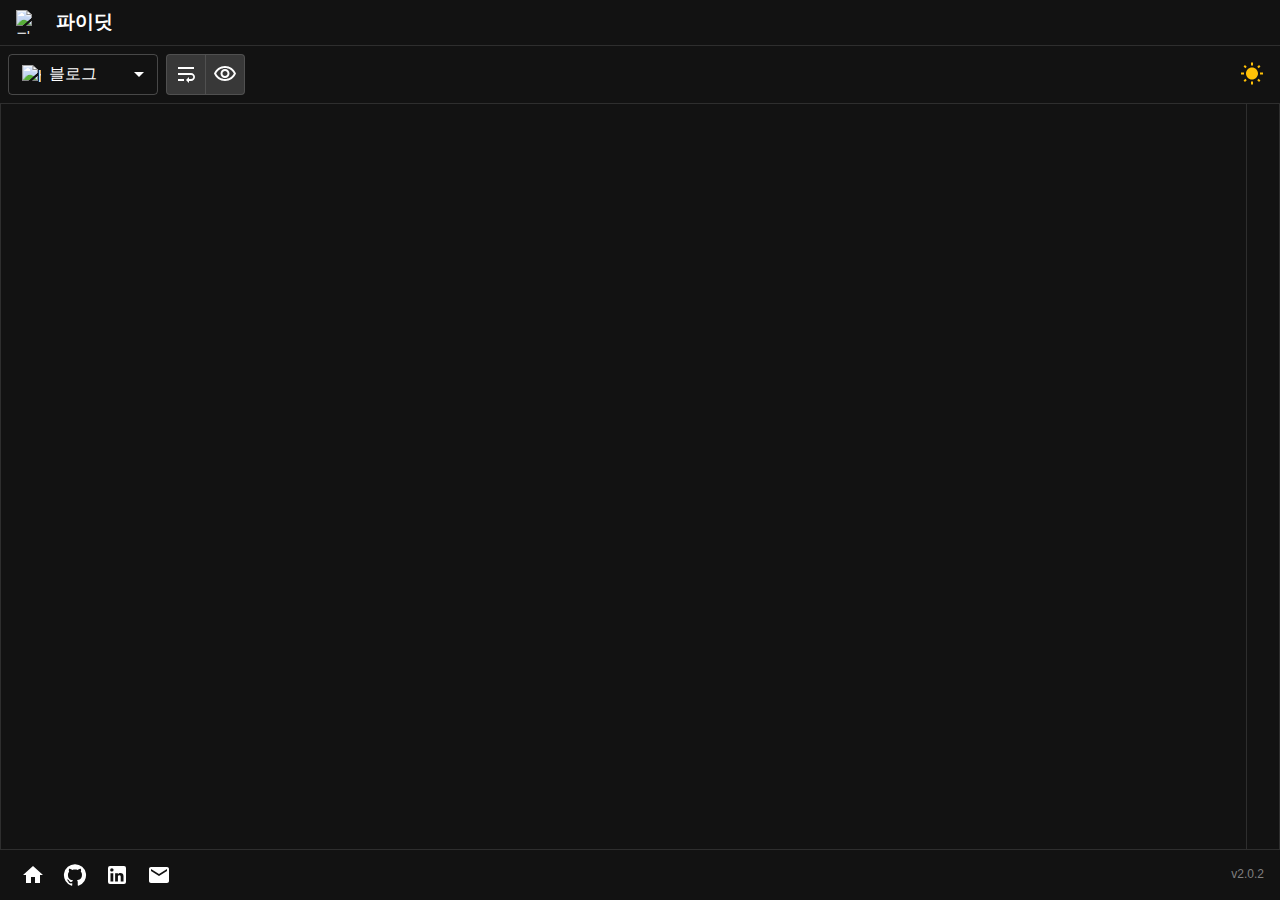
==== commit 91cf1d84: "[🚀 piedit] chore(release): publish" ====
--- a/docs/index.html
+++ b/docs/index.html
@@ -1 +1 @@
-<!DOCTYPE html><html lang="ko"><head><meta charSet="utf-8"/><meta name="viewport" content="width=device-width, initial-scale=1"/><link rel="preload" as="font" href="/piedit/_next/static/media/17d789ad52fa3db3-s.p.woff2" crossorigin="" type="font/woff2"/><link rel="preload" as="font" href="/piedit/_next/static/media/53595b3b2a2bc7fe-s.p.woff2" crossorigin="" type="font/woff2"/><link rel="preload" as="font" href="/piedit/_next/static/media/6e5e69ce8a001790-s.p.woff2" crossorigin="" type="font/woff2"/><link rel="preload" as="image" href="/piedit/logo.png"/><link rel="preload" as="image" href="https://blog.itcode.dev/logo.png"/><link rel="preload" as="image" href="https://user-images.githubusercontent.com/50317129/260317030-e4b8575b-f09e-47f4-ab70-168a817268c6.png"/><link rel="stylesheet" href="/piedit/_next/static/css/05708301d389b669.css" data-precedence="next"/><link rel="stylesheet" href="/piedit/_next/static/css/d0c9c0014a2eb2b1.css" data-precedence="next"/><link rel="stylesheet" href="/piedit/_next/static/css/17679fc4e1427a5b.css" data-precedence="next"/><link rel="preload" href="/piedit/_next/static/chunks/webpack-7d92e862c871cb36.js" as="script" fetchPriority="low"/><script src="/piedit/_next/static/chunks/148ab1c2-96bc011938ef2c0f.js" async=""></script><script src="/piedit/_next/static/chunks/946-7a3748b212c93f6a.js" async=""></script><script src="/piedit/_next/static/chunks/main-app-687b69abddbbb353.js" async=""></script><title>홈 - 파이딧</title><meta name="description" content="𝝅번째 알파카의 마크다운 창작실"/><link rel="author" href="https://github.com/RWB0104"/><meta name="author" content="Kapoo"/><link rel="author" href="https://www.linkedin.com/in/itcode/"/><meta name="author" content="RWB"/><link rel="manifest" href="/manifest.webmanifest"/><meta name="keywords" content="markdown"/><meta property="og:title" content="홈 - 파이딧"/><meta property="og:description" content="𝝅번째 알파카의 마크다운 창작실"/><meta property="og:url" content="https://project.itcode.dev/piedit"/><meta property="og:site_name" content="파이딧"/><meta property="og:locale" content="ko-KR"/><meta property="og:image" content="https://project.itcode.dev/piedit/thumb.png"/><meta property="og:type" content="website"/><meta name="twitter:card" content="summary_large_image"/><meta name="twitter:title" content="홈 - 파이딧"/><meta name="twitter:description" content="𝝅번째 알파카의 마크다운 창작실"/><meta name="twitter:image" content="https://project.itcode.dev/piedit/thumb.png"/><link rel="icon" href="/favicon.ico"/><link rel="shortcut icon" href="/piedit/favicon.ico"/><link rel="apple-touch-icon" href="/piedit/favicon.ico"/><meta name="next-size-adjust"/><script src="/piedit/_next/static/chunks/polyfills-78c92fac7aa8fdd8.js" noModule=""></script></head><body><style data-emotion="css-global 1w9ofek">html{-webkit-font-smoothing:antialiased;-moz-osx-font-smoothing:grayscale;box-sizing:border-box;-webkit-text-size-adjust:100%;}*,*::before,*::after{box-sizing:inherit;}strong,b{font-weight:700;}body{margin:0;color:#fff;font-family:'__Noto_Sans_KR_dec98b','__Noto_Sans_KR_Fallback_dec98b',sans-serif;font-weight:400;font-size:1rem;line-height:1.5;background-color:#121212;}@media print{body{background-color:#fff;}}body::backdrop{background-color:#121212;}</style><style data-emotion="css s92abg">.css-s92abg{display:-webkit-box;display:-webkit-flex;display:-ms-flexbox;display:flex;-webkit-flex-direction:column;-ms-flex-direction:column;flex-direction:column;height:100vh;}</style><div class="MuiStack-root css-s92abg" data-component="RootTemplate"><style data-emotion="css tc76sj">.css-tc76sj{box-shadow:0px 3px 10px #00000033;padding:8px;padding-left:32px;padding-right:32px;z-index:10000;}</style><header class="MuiBox-root css-tc76sj" data-component="Header"><style data-emotion="css 1ialerq">.css-1ialerq{display:-webkit-box;display:-webkit-flex;display:-ms-flexbox;display:flex;-webkit-flex-direction:row;-ms-flex-direction:row;flex-direction:row;-webkit-align-items:center;-webkit-box-align:center;-ms-flex-align:center;align-items:center;-webkit-box-pack:justify;-webkit-justify-content:space-between;justify-content:space-between;}</style><div class="MuiStack-root css-1ialerq"><style data-emotion="css 1x4jos1">.css-1x4jos1{display:-webkit-box;display:-webkit-flex;display:-ms-flexbox;display:flex;-webkit-flex-direction:row;-ms-flex-direction:row;flex-direction:row;-webkit-align-items:center;-webkit-box-align:center;-ms-flex-align:center;align-items:center;}.css-1x4jos1>:not(style):not(style){margin:0;}.css-1x4jos1>:not(style)~:not(style){margin-left:16px;}</style><div class="MuiStack-root css-1x4jos1"><img alt="piedit" height="30" src="/piedit/logo.png" width="30"/><style data-emotion="css jk98hs">.css-jk98hs{margin:0;font-family:'__Noto_Sans_KR_dec98b','__Noto_Sans_KR_Fallback_dec98b',sans-serif;font-weight:400;font-size:1rem;line-height:1.5;font-weight:700;}</style><p class="MuiTypography-root MuiTypography-body1 css-jk98hs">파이딧</p></div><style data-emotion="css yzp8sr">.css-yzp8sr{margin:0;font-family:'__Noto_Sans_KR_dec98b','__Noto_Sans_KR_Fallback_dec98b',sans-serif;font-weight:400;font-size:0.75rem;line-height:1.66;color:GrayText;}</style><span class="MuiTypography-root MuiTypography-caption css-yzp8sr">v<!-- -->1.1.4</span></div></header><style data-emotion="css 1g4yje1">.css-1g4yje1{display:-webkit-box;display:-webkit-flex;display:-ms-flexbox;display:flex;-webkit-flex-direction:column;-ms-flex-direction:column;flex-direction:column;height:100%;}</style><main class="MuiStack-root css-1g4yje1"><div class="MuiStack-root css-1g4yje1" data-component="IndexTemplate"><div class="MuiStack-root css-1g4yje1" data-component="MarkdownEditor"><style data-emotion="css 2jspfb">.css-2jspfb{border-bottom:1px solid;border-color:rgba(255, 255, 255, 0.12);padding:8px;padding-left:32px;padding-right:32px;}</style><div class="MuiBox-root css-2jspfb" data-component="MarkdownMenu"><div class="MuiStack-root css-1ialerq"><div class="MuiStack-root css-1x4jos1"><style data-emotion="css dw23vf">.css-dw23vf{min-width:200px;width:100%;}</style><div class="MuiBox-root css-dw23vf"><style data-emotion="css tzsjye">.css-tzsjye{display:-webkit-inline-box;display:-webkit-inline-flex;display:-ms-inline-flexbox;display:inline-flex;-webkit-flex-direction:column;-ms-flex-direction:column;flex-direction:column;position:relative;min-width:0;padding:0;margin:0;border:0;vertical-align:top;width:100%;}</style><div class="MuiFormControl-root MuiFormControl-fullWidth css-tzsjye"><style data-emotion="css 1jeas20">.css-1jeas20{display:block;transform-origin:top left;white-space:nowrap;overflow:hidden;text-overflow:ellipsis;max-width:calc(133% - 32px);position:absolute;left:0;top:0;-webkit-transform:translate(14px, -9px) scale(0.75);-moz-transform:translate(14px, -9px) scale(0.75);-ms-transform:translate(14px, -9px) scale(0.75);transform:translate(14px, -9px) scale(0.75);-webkit-transition:color 200ms cubic-bezier(0.0, 0, 0.2, 1) 0ms,-webkit-transform 200ms cubic-bezier(0.0, 0, 0.2, 1) 0ms,max-width 200ms cubic-bezier(0.0, 0, 0.2, 1) 0ms;transition:color 200ms cubic-bezier(0.0, 0, 0.2, 1) 0ms,transform 200ms cubic-bezier(0.0, 0, 0.2, 1) 0ms,max-width 200ms cubic-bezier(0.0, 0, 0.2, 1) 0ms;z-index:1;pointer-events:auto;-webkit-user-select:none;-moz-user-select:none;-ms-user-select:none;user-select:none;}</style><style data-emotion="css opbwe4">.css-opbwe4{color:rgba(255, 255, 255, 0.7);font-family:'__Noto_Sans_KR_dec98b','__Noto_Sans_KR_Fallback_dec98b',sans-serif;font-weight:400;font-size:1rem;line-height:1.4375em;padding:0;position:relative;display:block;transform-origin:top left;white-space:nowrap;overflow:hidden;text-overflow:ellipsis;max-width:calc(133% - 32px);position:absolute;left:0;top:0;-webkit-transform:translate(14px, -9px) scale(0.75);-moz-transform:translate(14px, -9px) scale(0.75);-ms-transform:translate(14px, -9px) scale(0.75);transform:translate(14px, -9px) scale(0.75);-webkit-transition:color 200ms cubic-bezier(0.0, 0, 0.2, 1) 0ms,-webkit-transform 200ms cubic-bezier(0.0, 0, 0.2, 1) 0ms,max-width 200ms cubic-bezier(0.0, 0, 0.2, 1) 0ms;transition:color 200ms cubic-bezier(0.0, 0, 0.2, 1) 0ms,transform 200ms cubic-bezier(0.0, 0, 0.2, 1) 0ms,max-width 200ms cubic-bezier(0.0, 0, 0.2, 1) 0ms;z-index:1;pointer-events:auto;-webkit-user-select:none;-moz-user-select:none;-ms-user-select:none;user-select:none;}.css-opbwe4.Mui-focused{color:#90caf9;}.css-opbwe4.Mui-disabled{color:rgba(255, 255, 255, 0.5);}.css-opbwe4.Mui-error{color:#f44336;}</style><label class="MuiFormLabel-root MuiInputLabel-root MuiInputLabel-formControl MuiInputLabel-animated MuiInputLabel-shrink MuiInputLabel-sizeSmall MuiInputLabel-outlined MuiFormLabel-colorPrimary MuiFormLabel-filled MuiInputLabel-root MuiInputLabel-formControl MuiInputLabel-animated MuiInputLabel-shrink MuiInputLabel-sizeSmall MuiInputLabel-outlined css-opbwe4" data-shrink="true">테마</label><style data-emotion="css-global 1prfaxn">@-webkit-keyframes mui-auto-fill{from{display:block;}}@keyframes mui-auto-fill{from{display:block;}}@-webkit-keyframes mui-auto-fill-cancel{from{display:block;}}@keyframes mui-auto-fill-cancel{from{display:block;}}</style><style data-emotion="css 89rfm4">.css-89rfm4{font-family:'__Noto_Sans_KR_dec98b','__Noto_Sans_KR_Fallback_dec98b',sans-serif;font-weight:400;font-size:1rem;line-height:1.4375em;color:#fff;box-sizing:border-box;position:relative;cursor:text;display:-webkit-inline-box;display:-webkit-inline-flex;display:-ms-inline-flexbox;display:inline-flex;-webkit-align-items:center;-webkit-box-align:center;-ms-flex-align:center;align-items:center;position:relative;border-radius:4px;}.css-89rfm4.Mui-disabled{color:rgba(255, 255, 255, 0.5);cursor:default;}.css-89rfm4:hover .MuiOutlinedInput-notchedOutline{border-color:#fff;}@media (hover: none){.css-89rfm4:hover .MuiOutlinedInput-notchedOutline{border-color:rgba(255, 255, 255, 0.23);}}.css-89rfm4.Mui-focused .MuiOutlinedInput-notchedOutline{border-color:#90caf9;border-width:2px;}.css-89rfm4.Mui-error .MuiOutlinedInput-notchedOutline{border-color:#f44336;}.css-89rfm4.Mui-disabled .MuiOutlinedInput-notchedOutline{border-color:rgba(255, 255, 255, 0.3);}</style><div class="MuiInputBase-root MuiOutlinedInput-root MuiInputBase-colorPrimary MuiInputBase-formControl MuiInputBase-sizeSmall  css-89rfm4"><style data-emotion="css 17opruk">.css-17opruk{font:inherit;letter-spacing:inherit;color:currentColor;padding:4px 0 5px;border:0;box-sizing:content-box;background:none;height:1.4375em;margin:0;-webkit-tap-highlight-color:transparent;display:block;min-width:0;width:100%;-webkit-animation-name:mui-auto-fill-cancel;animation-name:mui-auto-fill-cancel;-webkit-animation-duration:10ms;animation-duration:10ms;padding-top:1px;padding:8.5px 14px;}.css-17opruk::-webkit-input-placeholder{color:currentColor;opacity:0.5;-webkit-transition:opacity 200ms cubic-bezier(0.4, 0, 0.2, 1) 0ms;transition:opacity 200ms cubic-bezier(0.4, 0, 0.2, 1) 0ms;}.css-17opruk::-moz-placeholder{color:currentColor;opacity:0.5;-webkit-transition:opacity 200ms cubic-bezier(0.4, 0, 0.2, 1) 0ms;transition:opacity 200ms cubic-bezier(0.4, 0, 0.2, 1) 0ms;}.css-17opruk:-ms-input-placeholder{color:currentColor;opacity:0.5;-webkit-transition:opacity 200ms cubic-bezier(0.4, 0, 0.2, 1) 0ms;transition:opacity 200ms cubic-bezier(0.4, 0, 0.2, 1) 0ms;}.css-17opruk::-ms-input-placeholder{color:currentColor;opacity:0.5;-webkit-transition:opacity 200ms cubic-bezier(0.4, 0, 0.2, 1) 0ms;transition:opacity 200ms cubic-bezier(0.4, 0, 0.2, 1) 0ms;}.css-17opruk:focus{outline:0;}.css-17opruk:invalid{box-shadow:none;}.css-17opruk::-webkit-search-decoration{-webkit-appearance:none;}label[data-shrink=false]+.MuiInputBase-formControl .css-17opruk::-webkit-input-placeholder{opacity:0!important;}label[data-shrink=false]+.MuiInputBase-formControl .css-17opruk::-moz-placeholder{opacity:0!important;}label[data-shrink=false]+.MuiInputBase-formControl .css-17opruk:-ms-input-placeholder{opacity:0!important;}label[data-shrink=false]+.MuiInputBase-formControl .css-17opruk::-ms-input-placeholder{opacity:0!important;}label[data-shrink=false]+.MuiInputBase-formControl .css-17opruk:focus::-webkit-input-placeholder{opacity:0.5;}label[data-shrink=false]+.MuiInputBase-formControl .css-17opruk:focus::-moz-placeholder{opacity:0.5;}label[data-shrink=false]+.MuiInputBase-formControl .css-17opruk:focus:-ms-input-placeholder{opacity:0.5;}label[data-shrink=false]+.MuiInputBase-formControl .css-17opruk:focus::-ms-input-placeholder{opacity:0.5;}.css-17opruk.Mui-disabled{opacity:1;-webkit-text-fill-color:rgba(255, 255, 255, 0.5);}.css-17opruk:-webkit-autofill{-webkit-animation-duration:5000s;animation-duration:5000s;-webkit-animation-name:mui-auto-fill;animation-name:mui-auto-fill;}.css-17opruk:-webkit-autofill{-webkit-box-shadow:0 0 0 100px #266798 inset;-webkit-text-fill-color:#fff;caret-color:#fff;border-radius:inherit;}</style><style data-emotion="css 1y7k1sw">.css-1y7k1sw{-moz-appearance:none;-webkit-appearance:none;-webkit-user-select:none;-moz-user-select:none;-ms-user-select:none;user-select:none;border-radius:4px;cursor:pointer;font:inherit;letter-spacing:inherit;color:currentColor;padding:4px 0 5px;border:0;box-sizing:content-box;background:none;height:1.4375em;margin:0;-webkit-tap-highlight-color:transparent;display:block;min-width:0;width:100%;-webkit-animation-name:mui-auto-fill-cancel;animation-name:mui-auto-fill-cancel;-webkit-animation-duration:10ms;animation-duration:10ms;padding-top:1px;padding:8.5px 14px;}.css-1y7k1sw:focus{border-radius:4px;}.css-1y7k1sw::-ms-expand{display:none;}.css-1y7k1sw.Mui-disabled{cursor:default;}.css-1y7k1sw[multiple]{height:auto;}.css-1y7k1sw:not([multiple]) option,.css-1y7k1sw:not([multiple]) optgroup{background-color:#121212;}.css-1y7k1sw.css-1y7k1sw.css-1y7k1sw{padding-right:32px;}.css-1y7k1sw.MuiSelect-select{height:auto;min-height:1.4375em;text-overflow:ellipsis;white-space:nowrap;overflow:hidden;}.css-1y7k1sw::-webkit-input-placeholder{color:currentColor;opacity:0.5;-webkit-transition:opacity 200ms cubic-bezier(0.4, 0, 0.2, 1) 0ms;transition:opacity 200ms cubic-bezier(0.4, 0, 0.2, 1) 0ms;}.css-1y7k1sw::-moz-placeholder{color:currentColor;opacity:0.5;-webkit-transition:opacity 200ms cubic-bezier(0.4, 0, 0.2, 1) 0ms;transition:opacity 200ms cubic-bezier(0.4, 0, 0.2, 1) 0ms;}.css-1y7k1sw:-ms-input-placeholder{color:currentColor;opacity:0.5;-webkit-transition:opacity 200ms cubic-bezier(0.4, 0, 0.2, 1) 0ms;transition:opacity 200ms cubic-bezier(0.4, 0, 0.2, 1) 0ms;}.css-1y7k1sw::-ms-input-placeholder{color:currentColor;opacity:0.5;-webkit-transition:opacity 200ms cubic-bezier(0.4, 0, 0.2, 1) 0ms;transition:opacity 200ms cubic-bezier(0.4, 0, 0.2, 1) 0ms;}.css-1y7k1sw:focus{outline:0;}.css-1y7k1sw:invalid{box-shadow:none;}.css-1y7k1sw::-webkit-search-decoration{-webkit-appearance:none;}label[data-shrink=false]+.MuiInputBase-formControl .css-1y7k1sw::-webkit-input-placeholder{opacity:0!important;}label[data-shrink=false]+.MuiInputBase-formControl .css-1y7k1sw::-moz-placeholder{opacity:0!important;}label[data-shrink=false]+.MuiInputBase-formControl .css-1y7k1sw:-ms-input-placeholder{opacity:0!important;}label[data-shrink=false]+.MuiInputBase-formControl .css-1y7k1sw::-ms-input-placeholder{opacity:0!important;}label[data-shrink=false]+.MuiInputBase-formControl .css-1y7k1sw:focus::-webkit-input-placeholder{opacity:0.5;}label[data-shrink=false]+.MuiInputBase-formControl .css-1y7k1sw:focus::-moz-placeholder{opacity:0.5;}label[data-shrink=false]+.MuiInputBase-formControl .css-1y7k1sw:focus:-ms-input-placeholder{opacity:0.5;}label[data-shrink=false]+.MuiInputBase-formControl .css-1y7k1sw:focus::-ms-input-placeholder{opacity:0.5;}.css-1y7k1sw.Mui-disabled{opacity:1;-webkit-text-fill-color:rgba(255, 255, 255, 0.5);}.css-1y7k1sw:-webkit-autofill{-webkit-animation-duration:5000s;animation-duration:5000s;-webkit-animation-name:mui-auto-fill;animation-name:mui-auto-fill;}.css-1y7k1sw:-webkit-autofill{-webkit-box-shadow:0 0 0 100px #266798 inset;-webkit-text-fill-color:#fff;caret-color:#fff;border-radius:inherit;}</style><div tabindex="0" role="button" aria-expanded="false" aria-haspopup="listbox" class="MuiSelect-select MuiSelect-outlined MuiInputBase-input MuiOutlinedInput-input MuiInputBase-inputSizeSmall css-1y7k1sw"><style data-emotion="css csffzd">.css-csffzd{display:-webkit-box;display:-webkit-flex;display:-ms-flexbox;display:flex;-webkit-flex-direction:row;-ms-flex-direction:row;flex-direction:row;-webkit-align-items:center;-webkit-box-align:center;-ms-flex-align:center;align-items:center;}.css-csffzd>:not(style):not(style){margin:0;}.css-csffzd>:not(style)~:not(style){margin-left:8px;}</style><div class="MuiStack-root css-csffzd"><img alt="블로그" height="16" src="https://blog.itcode.dev/logo.png" width="16"/><style data-emotion="css fbpfri">.css-fbpfri{margin:0;font-family:'__Noto_Sans_KR_dec98b','__Noto_Sans_KR_Fallback_dec98b',sans-serif;font-weight:400;font-size:1rem;line-height:1.5;}</style><p class="MuiTypography-root MuiTypography-body1 css-fbpfri">블로그</p></div></div><style data-emotion="css 1k3x8v3">.css-1k3x8v3{bottom:0;left:0;position:absolute;opacity:0;pointer-events:none;width:100%;box-sizing:border-box;}</style><input aria-invalid="false" aria-hidden="true" tabindex="-1" class="MuiSelect-nativeInput css-1k3x8v3" value="blog.itcode.dev"/><style data-emotion="css 1vnhcnq">.css-1vnhcnq{position:absolute;right:7px;top:calc(50% - .5em);pointer-events:none;color:#fff;}.css-1vnhcnq.Mui-disabled{color:rgba(255, 255, 255, 0.3);}</style><style data-emotion="css yop3gh">.css-yop3gh{-webkit-user-select:none;-moz-user-select:none;-ms-user-select:none;user-select:none;width:1em;height:1em;display:inline-block;fill:currentColor;-webkit-flex-shrink:0;-ms-flex-negative:0;flex-shrink:0;-webkit-transition:fill 200ms cubic-bezier(0.4, 0, 0.2, 1) 0ms;transition:fill 200ms cubic-bezier(0.4, 0, 0.2, 1) 0ms;font-size:1.5rem;position:absolute;right:7px;top:calc(50% - .5em);pointer-events:none;color:#fff;}.css-yop3gh.Mui-disabled{color:rgba(255, 255, 255, 0.3);}</style><svg class="MuiSvgIcon-root MuiSvgIcon-fontSizeMedium MuiSelect-icon MuiSelect-iconOutlined css-yop3gh" focusable="false" aria-hidden="true" viewBox="0 0 24 24" data-testid="ArrowDropDownIcon"><path d="M7 10l5 5 5-5z"></path></svg><style data-emotion="css 7z4qiw">.css-7z4qiw{border-color:rgba(255, 255, 255, 0.23);}</style><style data-emotion="css nqlg3w">.css-nqlg3w{text-align:left;position:absolute;bottom:0;right:0;top:-5px;left:0;margin:0;padding:0 8px;pointer-events:none;border-radius:inherit;border-style:solid;border-width:1px;overflow:hidden;min-width:0%;border-color:rgba(255, 255, 255, 0.23);}</style><fieldset aria-hidden="true" class="MuiOutlinedInput-notchedOutline css-nqlg3w"><style data-emotion="css 14lo706">.css-14lo706{float:unset;width:auto;overflow:hidden;display:block;padding:0;height:11px;font-size:0.75em;visibility:hidden;max-width:100%;-webkit-transition:max-width 100ms cubic-bezier(0.0, 0, 0.2, 1) 50ms;transition:max-width 100ms cubic-bezier(0.0, 0, 0.2, 1) 50ms;white-space:nowrap;}.css-14lo706>span{padding-left:5px;padding-right:5px;display:inline-block;opacity:0;visibility:visible;}</style><legend class="css-14lo706"><span>테마</span></legend></fieldset></div></div></div><style data-emotion="css u4p24i">.css-u4p24i{display:-webkit-box;display:-webkit-flex;display:-ms-flexbox;display:flex;-webkit-flex-direction:row;-ms-flex-direction:row;flex-direction:row;-webkit-align-items:center;-webkit-box-align:center;-ms-flex-align:center;align-items:center;}</style><div class="MuiStack-root css-u4p24i"><style data-emotion="css kswqkt">.css-kswqkt{display:-webkit-inline-box;display:-webkit-inline-flex;display:-ms-inline-flexbox;display:inline-flex;-webkit-align-items:center;-webkit-box-align:center;-ms-flex-align:center;align-items:center;cursor:pointer;vertical-align:middle;-webkit-tap-highlight-color:transparent;margin-left:-11px;margin-right:16px;}.css-kswqkt.Mui-disabled{cursor:default;}.css-kswqkt .MuiFormControlLabel-label.Mui-disabled{color:rgba(255, 255, 255, 0.5);}</style><label class="MuiFormControlLabel-root MuiFormControlLabel-labelPlacementEnd css-kswqkt"><style data-emotion="css 5xwj1w">.css-5xwj1w{color:rgba(255, 255, 255, 0.7);}.css-5xwj1w:hover{background-color:rgba(144, 202, 249, 0.08);}@media (hover: none){.css-5xwj1w:hover{background-color:transparent;}}.css-5xwj1w.Mui-checked,.css-5xwj1w.MuiCheckbox-indeterminate{color:#90caf9;}.css-5xwj1w.Mui-disabled{color:rgba(255, 255, 255, 0.3);}</style><style data-emotion="css a92dm9">.css-a92dm9{padding:9px;border-radius:50%;color:rgba(255, 255, 255, 0.7);}.css-a92dm9:hover{background-color:rgba(144, 202, 249, 0.08);}@media (hover: none){.css-a92dm9:hover{background-color:transparent;}}.css-a92dm9.Mui-checked,.css-a92dm9.MuiCheckbox-indeterminate{color:#90caf9;}.css-a92dm9.Mui-disabled{color:rgba(255, 255, 255, 0.3);}</style><style data-emotion="css 11r0csu">.css-11r0csu{display:-webkit-inline-box;display:-webkit-inline-flex;display:-ms-inline-flexbox;display:inline-flex;-webkit-align-items:center;-webkit-box-align:center;-ms-flex-align:center;align-items:center;-webkit-box-pack:center;-ms-flex-pack:center;-webkit-justify-content:center;justify-content:center;position:relative;box-sizing:border-box;-webkit-tap-highlight-color:transparent;background-color:transparent;outline:0;border:0;margin:0;border-radius:0;padding:0;cursor:pointer;-webkit-user-select:none;-moz-user-select:none;-ms-user-select:none;user-select:none;vertical-align:middle;-moz-appearance:none;-webkit-appearance:none;-webkit-text-decoration:none;text-decoration:none;color:inherit;padding:9px;border-radius:50%;color:rgba(255, 255, 255, 0.7);}.css-11r0csu::-moz-focus-inner{border-style:none;}.css-11r0csu.Mui-disabled{pointer-events:none;cursor:default;}@media print{.css-11r0csu{-webkit-print-color-adjust:exact;color-adjust:exact;}}.css-11r0csu:hover{background-color:rgba(144, 202, 249, 0.08);}@media (hover: none){.css-11r0csu:hover{background-color:transparent;}}.css-11r0csu.Mui-checked,.css-11r0csu.MuiCheckbox-indeterminate{color:#90caf9;}.css-11r0csu.Mui-disabled{color:rgba(255, 255, 255, 0.3);}</style><span class="MuiButtonBase-root MuiCheckbox-root MuiCheckbox-colorPrimary MuiCheckbox-sizeMedium PrivateSwitchBase-root MuiCheckbox-root MuiCheckbox-colorPrimary MuiCheckbox-sizeMedium MuiCheckbox-root MuiCheckbox-colorPrimary MuiCheckbox-sizeMedium css-11r0csu"><style data-emotion="css 1m9pwf3">.css-1m9pwf3{cursor:inherit;position:absolute;opacity:0;width:100%;height:100%;top:0;left:0;margin:0;padding:0;z-index:1;}</style><input class="PrivateSwitchBase-input css-1m9pwf3" type="checkbox" data-indeterminate="false"/><style data-emotion="css vubbuv">.css-vubbuv{-webkit-user-select:none;-moz-user-select:none;-ms-user-select:none;user-select:none;width:1em;height:1em;display:inline-block;fill:currentColor;-webkit-flex-shrink:0;-ms-flex-negative:0;flex-shrink:0;-webkit-transition:fill 200ms cubic-bezier(0.4, 0, 0.2, 1) 0ms;transition:fill 200ms cubic-bezier(0.4, 0, 0.2, 1) 0ms;font-size:1.5rem;}</style><svg class="MuiSvgIcon-root MuiSvgIcon-fontSizeMedium css-vubbuv" focusable="false" aria-hidden="true" viewBox="0 0 24 24" data-testid="CheckBoxOutlineBlankIcon"><path d="M19 5v14H5V5h14m0-2H5c-1.1 0-2 .9-2 2v14c0 1.1.9 2 2 2h14c1.1 0 2-.9 2-2V5c0-1.1-.9-2-2-2z"></path></svg></span><span class="MuiTypography-root MuiTypography-body1 MuiFormControlLabel-label css-fbpfri">Wrap</span></label></div></div><div class="MuiStack-root css-1x4jos1"><style data-emotion="css 1aavd7e">.css-1aavd7e{text-align:center;-webkit-flex:0 0 auto;-ms-flex:0 0 auto;flex:0 0 auto;font-size:1.5rem;padding:8px;border-radius:50%;overflow:visible;color:#fff;-webkit-transition:background-color 150ms cubic-bezier(0.4, 0, 0.2, 1) 0ms;transition:background-color 150ms cubic-bezier(0.4, 0, 0.2, 1) 0ms;padding:5px;font-size:1.125rem;}.css-1aavd7e:hover{background-color:rgba(255, 255, 255, 0.08);}@media (hover: none){.css-1aavd7e:hover{background-color:transparent;}}.css-1aavd7e.Mui-disabled{background-color:transparent;color:rgba(255, 255, 255, 0.3);}</style><style data-emotion="css xfvph6">.css-xfvph6{display:-webkit-inline-box;display:-webkit-inline-flex;display:-ms-inline-flexbox;display:inline-flex;-webkit-align-items:center;-webkit-box-align:center;-ms-flex-align:center;align-items:center;-webkit-box-pack:center;-ms-flex-pack:center;-webkit-justify-content:center;justify-content:center;position:relative;box-sizing:border-box;-webkit-tap-highlight-color:transparent;background-color:transparent;outline:0;border:0;margin:0;border-radius:0;padding:0;cursor:pointer;-webkit-user-select:none;-moz-user-select:none;-ms-user-select:none;user-select:none;vertical-align:middle;-moz-appearance:none;-webkit-appearance:none;-webkit-text-decoration:none;text-decoration:none;color:inherit;text-align:center;-webkit-flex:0 0 auto;-ms-flex:0 0 auto;flex:0 0 auto;font-size:1.5rem;padding:8px;border-radius:50%;overflow:visible;color:#fff;-webkit-transition:background-color 150ms cubic-bezier(0.4, 0, 0.2, 1) 0ms;transition:background-color 150ms cubic-bezier(0.4, 0, 0.2, 1) 0ms;padding:5px;font-size:1.125rem;}.css-xfvph6::-moz-focus-inner{border-style:none;}.css-xfvph6.Mui-disabled{pointer-events:none;cursor:default;}@media print{.css-xfvph6{-webkit-print-color-adjust:exact;color-adjust:exact;}}.css-xfvph6:hover{background-color:rgba(255, 255, 255, 0.08);}@media (hover: none){.css-xfvph6:hover{background-color:transparent;}}.css-xfvph6.Mui-disabled{background-color:transparent;color:rgba(255, 255, 255, 0.3);}</style><button class="MuiButtonBase-root MuiIconButton-root MuiIconButton-sizeSmall css-xfvph6" tabindex="0" type="button"><svg class="MuiSvgIcon-root MuiSvgIcon-fontSizeMedium css-vubbuv" focusable="false" color="orange" aria-hidden="true" viewBox="0 0 24 24" data-testid="LightModeIcon"><path d="M12 7c-2.76 0-5 2.24-5 5s2.24 5 5 5 5-2.24 5-5-2.24-5-5-5zM2 13h2c.55 0 1-.45 1-1s-.45-1-1-1H2c-.55 0-1 .45-1 1s.45 1 1 1zm18 0h2c.55 0 1-.45 1-1s-.45-1-1-1h-2c-.55 0-1 .45-1 1s.45 1 1 1zM11 2v2c0 .55.45 1 1 1s1-.45 1-1V2c0-.55-.45-1-1-1s-1 .45-1 1zm0 18v2c0 .55.45 1 1 1s1-.45 1-1v-2c0-.55-.45-1-1-1s-1 .45-1 1zM5.99 4.58c-.39-.39-1.03-.39-1.41 0-.39.39-.39 1.03 0 1.41l1.06 1.06c.39.39 1.03.39 1.41 0s.39-1.03 0-1.41L5.99 4.58zm12.37 12.37c-.39-.39-1.03-.39-1.41 0-.39.39-.39 1.03 0 1.41l1.06 1.06c.39.39 1.03.39 1.41 0 .39-.39.39-1.03 0-1.41l-1.06-1.06zm1.06-10.96c.39-.39.39-1.03 0-1.41-.39-.39-1.03-.39-1.41 0l-1.06 1.06c-.39.39-.39 1.03 0 1.41s1.03.39 1.41 0l1.06-1.06zM7.05 18.36c.39-.39.39-1.03 0-1.41-.39-.39-1.03-.39-1.41 0l-1.06 1.06c-.39.39-.39 1.03 0 1.41s1.03.39 1.41 0l1.06-1.06z"></path></svg></button><button class="MuiButtonBase-root MuiIconButton-root MuiIconButton-sizeSmall css-xfvph6" tabindex="0" type="button"><svg class="MuiSvgIcon-root MuiSvgIcon-fontSizeMedium css-vubbuv" focusable="false" aria-hidden="true" viewBox="0 0 24 24" data-testid="VisibilityOffIcon"><path d="M12 7c2.76 0 5 2.24 5 5 0 .65-.13 1.26-.36 1.83l2.92 2.92c1.51-1.26 2.7-2.89 3.43-4.75-1.73-4.39-6-7.5-11-7.5-1.4 0-2.74.25-3.98.7l2.16 2.16C10.74 7.13 11.35 7 12 7zM2 4.27l2.28 2.28.46.46C3.08 8.3 1.78 10.02 1 12c1.73 4.39 6 7.5 11 7.5 1.55 0 3.03-.3 4.38-.84l.42.42L19.73 22 21 20.73 3.27 3 2 4.27zM7.53 9.8l1.55 1.55c-.05.21-.08.43-.08.65 0 1.66 1.34 3 3 3 .22 0 .44-.03.65-.08l1.55 1.55c-.67.33-1.41.53-2.2.53-2.76 0-5-2.24-5-5 0-.79.2-1.53.53-2.2zm4.31-.78 3.15 3.15.02-.16c0-1.66-1.34-3-3-3l-.17.01z"></path></svg></button></div></div></div><style data-emotion="css 1d52dkk">.css-1d52dkk{display:-webkit-box;display:-webkit-flex;display:-ms-flexbox;display:flex;-webkit-flex-direction:row;-ms-flex-direction:row;flex-direction:row;height:100%;padding:8px;position:relative;}</style><div class="MuiStack-root css-1d52dkk"><style data-emotion="css qrrl97">.css-qrrl97{height:100%;left:0;padding:8px;position:absolute;top:0;width:100%;z-index:1;}</style><div class="MarkdownEditor_editor__fc7z0 MuiBox-root css-qrrl97"><style data-emotion="css dba68x">.css-dba68x{border:1px solid;border-color:rgba(255, 255, 255, 0.12);height:100%;width:100%;}</style><div class="MuiBox-root css-dba68x"><section style="display:flex;position:relative;text-align:initial;width:100%;height:100%"><div style="display:flex;height:100%;width:100%;justify-content:center;align-items:center">Loading...</div><div style="width:100%;display:none"></div></section></div></div><style data-emotion="css 106haks">.css-106haks{background-color:#121212;height:100%;padding:8px;position:absolute;right:0;top:0;width:100%;z-index:2;}</style><div class="MuiBox-root css-106haks"><style data-emotion="css ndps30">.css-ndps30{display:-webkit-box;display:-webkit-flex;display:-ms-flexbox;display:flex;-webkit-flex-direction:column;-ms-flex-direction:column;flex-direction:column;border:1px solid;border-color:rgba(255, 255, 255, 0.12);height:100%;overflow:auto;padding:16px;width:100%;}.css-ndps30>:not(style):not(style){margin:0;}.css-ndps30>:not(style)~:not(style){margin-top:80px;}</style><div class="MuiStack-root css-ndps30"><style data-emotion="css xzhep0">.css-xzhep0{background-color:#121212;color:#fff;-webkit-transition:box-shadow 300ms cubic-bezier(0.4, 0, 0.2, 1) 0ms;transition:box-shadow 300ms cubic-bezier(0.4, 0, 0.2, 1) 0ms;border-radius:4px;box-shadow:0px 2px 1px -1px rgba(0,0,0,0.2),0px 1px 1px 0px rgba(0,0,0,0.14),0px 1px 3px 0px rgba(0,0,0,0.12);background-image:linear-gradient(rgba(255, 255, 255, 0.05), rgba(255, 255, 255, 0.05));}</style><div class="MuiPaper-root MuiPaper-elevation MuiPaper-rounded MuiPaper-elevation1 fullwidth css-xzhep0" data-component="ViewTocBox"><style data-emotion="css 1tjmtue">.css-1tjmtue{display:-webkit-box;display:-webkit-flex;display:-ms-flexbox;display:flex;-webkit-flex-direction:column;-ms-flex-direction:column;flex-direction:column;padding:32px;position:relative;width:100%;}.css-1tjmtue>:not(style):not(style){margin:0;}.css-1tjmtue>:not(style)~:not(style){margin-top:16px;}</style><div class="MuiStack-root css-1tjmtue"><style data-emotion="css dvxtzn">.css-dvxtzn{display:-webkit-box;display:-webkit-flex;display:-ms-flexbox;display:flex;-webkit-flex-direction:column;-ms-flex-direction:column;flex-direction:column;-webkit-align-items:center;-webkit-box-align:center;-ms-flex-align:center;align-items:center;}</style><div class="MuiStack-root css-dvxtzn"><img alt="https://user-images.githubusercontent.com/50317129/260317030-e4b8575b-f09e-47f4-ab70-168a817268c6.png" class="ViewTocBox_line__7kPSB" src="https://user-images.githubusercontent.com/50317129/260317030-e4b8575b-f09e-47f4-ab70-168a817268c6.png" width="50%"/></div><style data-emotion="css 11sgj5o">.css-11sgj5o{margin:0;font-family:'__Noto_Sans_KR_dec98b','__Noto_Sans_KR_Fallback_dec98b',sans-serif;font-weight:400;font-size:2.125rem;line-height:1.235;color:#90caf9;font-family:'__Dancing_Script_128a46','__Dancing_Script_Fallback_128a46';font-weight:700;text-align:center;}</style><h4 class="MuiTypography-root MuiTypography-h4 css-11sgj5o">Table of Contents</h4><div class="MuiStack-root css-dvxtzn"><div class="MuiBox-root css-0"></div></div><div class="MuiStack-root css-dvxtzn"><img alt="https://user-images.githubusercontent.com/50317129/260317030-e4b8575b-f09e-47f4-ab70-168a817268c6.png" class="ViewTocBox_line__7kPSB ViewTocBox_last__ts8hR" src="https://user-images.githubusercontent.com/50317129/260317030-e4b8575b-f09e-47f4-ab70-168a817268c6.png" width="50%"/></div></div></div><div class="MarkdownViewer_markdown__kFBT_"><p>여기에 텍스트 입력</p></div></div></div></div></div></div></main></div><script src="/piedit/_next/static/chunks/webpack-7d92e862c871cb36.js" async=""></script><script>(self.__next_f=self.__next_f||[]).push([0])</script><script>self.__next_f.push([1,"1:HL[\"/piedit/_next/static/media/17d789ad52fa3db3-s.p.woff2\",{\"as\":\"font\",\"type\":\"font/woff2\"}]\n2:HL[\"/piedit/_next/static/media/53595b3b2a2bc7fe-s.p.woff2\",{\"as\":\"font\",\"type\":\"font/woff2\"}]\n3:HL[\"/piedit/_next/static/media/6e5e69ce8a001790-s.p.woff2\",{\"as\":\"font\",\"type\":\"font/woff2\"}]\n4:HL[\"/piedit/_next/static/css/05708301d389b669.css\",{\"as\":\"style\"}]\n5:HL[\"/piedit/_next/static/css/d0c9c0014a2eb2b1.css\",{\"as\":\"style\"}]\n0:\"$L6\"\n"])</script><script>self.__next_f.push([1,"7:HL[\"/piedit/_next/static/css/17679fc4e1427a5b.css\",{\"as\":\"style\"}]\n"])</script><script>self.__next_f.push([1,"8:I{\"id\":20966,\"chunks\":[\"272:static/chunks/webpack-7d92e862c871cb36.js\",\"23:static/chunks/148ab1c2-96bc011938ef2c0f.js\",\"946:static/chunks/946-7a3748b212c93f6a.js\"],\"name\":\"default\",\"async\":false}\na:I{\"id\":86340,\"chunks\":[\"272:static/chunks/webpack-7d92e862c871cb36.js\",\"23:static/chunks/148ab1c2-96bc011938ef2c0f.js\",\"946:static/chunks/946-7a3748b212c93f6a.js\"],\"name\":\"\",\"async\":false}\nb:I{\"id\":70013,\"chunks\":[\"683:static/chunks/683-883ca4bd7b5dce71.js\",\"664:static/chunks/664-b026479a26ee50f6.js\",\"185:stati"])</script><script>self.__next_f.push([1,"c/chunks/app/layout-5859fef9dfc752c2.js\"],\"name\":\"\",\"async\":false}\nc:I{\"id\":15579,\"chunks\":[\"749:static/chunks/e157736f-5869f3ab046dbd99.js\",\"556:static/chunks/1cf477d8-7629c3ca4c396cd2.js\",\"683:static/chunks/683-883ca4bd7b5dce71.js\",\"869:static/chunks/869-1e016a6a254b05fa.js\",\"931:static/chunks/app/page-360875924bddb884.js\"],\"name\":\"\",\"async\":false}\nd:I{\"id\":43902,\"chunks\":[\"683:static/chunks/683-883ca4bd7b5dce71.js\",\"664:static/chunks/664-b026479a26ee50f6.js\",\"185:static/chunks/app/layout-5859fef9dfc752c2"])</script><script>self.__next_f.push([1,".js\"],\"name\":\"\",\"async\":false}\ne:I{\"id\":13551,\"chunks\":[\"683:static/chunks/683-883ca4bd7b5dce71.js\",\"664:static/chunks/664-b026479a26ee50f6.js\",\"185:static/chunks/app/layout-5859fef9dfc752c2.js\"],\"name\":\"\",\"async\":false}\nf:I{\"id\":67931,\"chunks\":[\"272:static/chunks/webpack-7d92e862c871cb36.js\",\"23:static/chunks/148ab1c2-96bc011938ef2c0f.js\",\"946:static/chunks/946-7a3748b212c93f6a.js\"],\"name\":\"default\",\"async\":false}\n10:I{\"id\":8689,\"chunks\":[\"272:static/chunks/webpack-7d92e862c871cb36.js\",\"23:static/chunks/14"])</script><script>self.__next_f.push([1,"8ab1c2-96bc011938ef2c0f.js\",\"946:static/chunks/946-7a3748b212c93f6a.js\"],\"name\":\"default\",\"async\":false}\n12:I{\"id\":36098,\"chunks\":[\"749:static/chunks/e157736f-5869f3ab046dbd99.js\",\"556:static/chunks/1cf477d8-7629c3ca4c396cd2.js\",\"683:static/chunks/683-883ca4bd7b5dce71.js\",\"869:static/chunks/869-1e016a6a254b05fa.js\",\"931:static/chunks/app/page-360875924bddb884.js\"],\"name\":\"\",\"async\":false}\n13:I{\"id\":41019,\"chunks\":[\"683:static/chunks/683-883ca4bd7b5dce71.js\",\"664:static/chunks/664-b026479a26ee50f6.js\",\"185:s"])</script><script>self.__next_f.push([1,"tatic/chunks/app/layout-5859fef9dfc752c2.js\"],\"name\":\"\",\"async\":false}\n"])</script><script>self.__next_f.push([1,"6:[[[\"$\",\"link\",\"0\",{\"rel\":\"stylesheet\",\"href\":\"/piedit/_next/static/css/05708301d389b669.css\",\"precedence\":\"next\"}],[\"$\",\"link\",\"1\",{\"rel\":\"stylesheet\",\"href\":\"/piedit/_next/static/css/d0c9c0014a2eb2b1.css\",\"precedence\":\"next\"}]],[\"$\",\"$L8\",null,{\"buildId\":\"P6XGwTw1KVWM1aS2nD8Vf\",\"assetPrefix\":\"/piedit\",\"initialCanonicalUrl\":\"/\",\"initialTree\":[\"\",{\"children\":[\"__PAGE__\",{}]},\"$undefined\",\"$undefined\",true],\"initialHead\":[false,\"$L9\"],\"globalErrorComponent\":\"$a\",\"children\":[null,[\"$\",\"html\",null,{\"lang\":\"ko\",\"children\":[\"$\",\"body\",null,{\"children\":[\"$\",\"$Lb\",null,{\"children\":[\"$\",\"$Lc\",null,{\"data-component\":\"RootTemplate\",\"height\":\"100vh\",\"children\":[[\"$\",\"$Ld\",null,{\"boxShadow\":\"0px 3px 10px #00000033\",\"component\":\"header\",\"data-component\":\"Header\",\"padding\":1,\"paddingLeft\":4,\"paddingRight\":4,\"zIndex\":10000,\"children\":[\"$\",\"$Lc\",null,{\"alignItems\":\"center\",\"direction\":\"row\",\"justifyContent\":\"space-between\",\"children\":[[\"$\",\"$Lc\",null,{\"alignItems\":\"center\",\"direction\":\"row\",\"spacing\":2,\"children\":[[\"$\",\"img\",null,{\"alt\":\"piedit\",\"height\":30,\"src\":\"/piedit/logo.png\",\"width\":30}],[\"$\",\"$Le\",null,{\"fontWeight\":\"bold\",\"children\":\"파이딧\"}]]}],[\"$\",\"$Le\",null,{\"color\":\"GrayText\",\"variant\":\"caption\",\"children\":[\"v\",\"1.1.4\"]}]]}]}],[\"$\",\"$Lc\",null,{\"component\":\"main\",\"height\":\"100%\",\"children\":[\"$\",\"$Lf\",null,{\"parallelRouterKey\":\"children\",\"segmentPath\":[\"children\"],\"loading\":\"$undefined\",\"loadingStyles\":\"$undefined\",\"hasLoading\":false,\"error\":\"$undefined\",\"errorStyles\":\"$undefined\",\"template\":[\"$\",\"$L10\",null,{}],\"templateStyles\":\"$undefined\",\"notFound\":[[\"$\",\"title\",null,{\"children\":\"404: This page could not be found.\"}],[\"$\",\"div\",null,{\"style\":{\"fontFamily\":\"system-ui,\\\"Segoe UI\\\",Roboto,Helvetica,Arial,sans-serif,\\\"Apple Color Emoji\\\",\\\"Segoe UI Emoji\\\"\",\"height\":\"100vh\",\"textAlign\":\"center\",\"display\":\"flex\",\"flexDirection\":\"column\",\"alignItems\":\"center\",\"justifyContent\":\"center\"},\"children\":[\"$\",\"div\",null,{\"children\":[[\"$\",\"style\",null,{\"dangerouslySetInnerHTML\":{\"__html\":\"body{color:#000;background:#fff;margin:0}.next-error-h1{border-right:1px solid rgba(0,0,0,.3)}@media (prefers-color-scheme:dark){body{color:#fff;background:#000}.next-error-h1{border-right:1px solid rgba(255,255,255,.3)}}\"}}],[\"$\",\"h1\",null,{\"className\":\"next-error-h1\",\"style\":{\"display\":\"inline-block\",\"margin\":\"0 20px 0 0\",\"padding\":\"0 23px 0 0\",\"fontSize\":24,\"fontWeight\":500,\"verticalAlign\":\"top\",\"lineHeight\":\"49px\"},\"children\":\"404\"}],[\"$\",\"div\",null,{\"style\":{\"display\":\"inline-block\"},\"children\":[\"$\",\"h2\",null,{\"style\":{\"fontSize\":14,\"fontWeight\":400,\"lineHeight\":\"49px\",\"margin\":0},\"children\":\"This page could not be found.\"}]}]]}]}]],\"notFoundStyles\":[],\"childProp\":{\"current\":[\"$L11\",[\"$\",\"$Lc\",null,{\"data-component\":\"IndexTemplate\",\"height\":\"100%\",\"children\":[\"$\",\"$L12\",null,{}]}],null],\"segment\":\"__PAGE__\"},\"styles\":[[\"$\",\"link\",\"0\",{\"rel\":\"stylesheet\",\"href\":\"/piedit/_next/static/css/17679fc4e1427a5b.css\",\"precedence\":\"next\"}]]}]}],[\"$\",\"$L13\",null,{}]]}]}]}]}],null]}]]\n"])</script><script>self.__next_f.push([1,"9:[[\"$\",\"meta\",\"0\",{\"charSet\":\"utf-8\"}],[\"$\",\"title\",\"1\",{\"children\":\"홈 - 파이딧\"}],[\"$\",\"meta\",\"2\",{\"name\":\"description\",\"content\":\"𝝅번째 알파카의 마크다운 창작실\"}],[\"$\",\"link\",\"3\",{\"rel\":\"author\",\"href\":\"https://github.com/RWB0104\"}],[\"$\",\"meta\",\"4\",{\"name\":\"author\",\"content\":\"Kapoo\"}],[\"$\",\"link\",\"5\",{\"rel\":\"author\",\"href\":\"https://www.linkedin.com/in/itcode/\"}],[\"$\",\"meta\",\"6\",{\"name\":\"author\",\"content\":\"RWB\"}],[\"$\",\"link\",\"7\",{\"rel\":\"manifest\",\"href\":\"/manifest.webmanifest\"}],[\"$\",\"meta\",\"8\",{\"name\":\"keywords\",\"content\":\"markdown\"}],[\"$\",\"meta\",\"9\",{\"name\":\"viewport\",\"content\":\"width=device-width, initial-scale=1\"}],[\"$\",\"meta\",\"10\",{\"property\":\"og:title\",\"content\":\"홈 - 파이딧\"}],[\"$\",\"meta\",\"11\",{\"property\":\"og:description\",\"content\":\"𝝅번째 알파카의 마크다운 창작실\"}],[\"$\",\"meta\",\"12\",{\"property\":\"og:url\",\"content\":\"https://project.itcode.dev/piedit\"}],[\"$\",\"meta\",\"13\",{\"property\":\"og:site_name\",\"content\":\"파이딧\"}],[\"$\",\"meta\",\"14\",{\"property\":\"og:locale\",\"content\":\"ko-KR\"}],[\"$\",\"meta\",\"15\",{\"property\":\"og:image\",\"content\":\"https://project.itcode.dev/piedit/thumb.png\"}],[\"$\",\"meta\",\"16\",{\"property\":\"og:type\",\"content\":\"website\"}],[\"$\",\"meta\",\"17\",{\"name\":\"twitter:card\",\"content\":\"summary_large_image\"}],[\"$\",\"meta\",\"18\",{\"name\":\"twitter:title\",\"content\":\"홈 - 파이딧\"}],[\"$\",\"meta\",\"19\",{\"name\":\"twitter:description\",\"content\":\"𝝅번째 알파카의 마크다운 창작실\"}],[\"$\",\"meta\",\"20\",{\"name\":\"twitter:image\",\"content\":\"https://project.itcode.dev/piedit/thumb.png\"}],[\"$\",\"link\",\"21\",{\"rel\":\"icon\",\"href\":\"/favicon.ico\"}],[\"$\",\"link\",\"22\",{\"rel\":\"shortcut icon\",\"href\":\"/piedit/favicon.ico\"}],[\"$\",\"link\",\"23\",{\"rel\":\"apple-touch-icon\",\"href\":\"/piedit/favicon.ico\"}],[\"$\",\"meta\",\"24\",{\"name\":\"next-size-adjust\"}]]\n"])</script><script>self.__next_f.push([1,"11:null\n"])</script></body></html>+<!DOCTYPE html><html lang="ko"><head><meta charSet="utf-8"/><meta name="viewport" content="width=device-width, initial-scale=1"/><link rel="preload" href="/_next/static/media/17d789ad52fa3db3-s.p.woff2" as="font" crossorigin="" type="font/woff2"/><link rel="preload" href="/_next/static/media/6e5e69ce8a001790-s.p.woff2" as="font" crossorigin="" type="font/woff2"/><link rel="preload" href="/_next/static/media/a15f2fce4b98b461-s.p.woff2" as="font" crossorigin="" type="font/woff2"/><link rel="preload" as="image" href="/favicon.ico"/><link rel="stylesheet" href="/_next/static/css/ca108af39b388357.css" data-precedence="next"/><link rel="stylesheet" href="/_next/static/css/7b082aa868424588.css" data-precedence="next"/><link rel="stylesheet" href="/_next/static/css/1f58aab2a34752be.css" data-precedence="next"/><link rel="stylesheet" href="/_next/static/css/2f1fc16fd429ff22.css" data-precedence="next"/><link rel="stylesheet" href="/_next/static/css/1bf54a6eb32ea3c2.css" data-precedence="next"/><link rel="preload" as="script" fetchPriority="low" href="/_next/static/chunks/webpack-1a807c1cdfe74dd3.js"/><script src="/_next/static/chunks/57aa2fda-aff584f12b6210f8.js" async=""></script><script src="/_next/static/chunks/124-38ae951ae2c5e0e7.js" async=""></script><script src="/_next/static/chunks/main-app-b9efce7aa9bac2e2.js" async=""></script><script src="/_next/static/chunks/395b46ae-d1f3c4e0e7243a60.js" async=""></script><script src="/_next/static/chunks/872-e2868eb46e322962.js" async=""></script><script src="/_next/static/chunks/609-12a2ee090fab32bd.js" async=""></script><script src="/_next/static/chunks/app/page-b198db7e6756c6d9.js" async=""></script><script src="/_next/static/chunks/app/layout-7dc00b14c4b1bdd1.js" async=""></script><title>파이딧</title><meta name="description" content="🦙 𝝅번째 알파카의 마크다운 창작실"/><meta name="application-name" content="파이딧"/><link rel="author" href="https://github.com/RWB0104"/><meta name="author" content="Kapoo"/><link rel="author" href="https://www.linkedin.com/in/itcode"/><meta name="author" content="RWB"/><link rel="manifest" href="/manifest.webmanifest" crossorigin="use-credentials"/><meta name="generator" content="Next.js"/><meta name="creator" content="RWB"/><meta name="publisher" content="GitHub Pages"/><meta property="og:title" content="파이딧"/><meta property="og:description" content="🦙 𝝅번째 알파카의 마크다운 창작실"/><meta property="og:url" content="https://project.itcode.dev/piedit/"/><meta property="og:site_name" content="파이딧"/><meta property="og:locale" content="ko-KR"/><meta property="og:image" content="https://project.itcode.dev/piedit/thumb.png"/><meta property="og:type" content="website"/><meta name="twitter:card" content="summary_large_image"/><meta name="twitter:title" content="파이딧"/><meta name="twitter:description" content="🦙 𝝅번째 알파카의 마크다운 창작실"/><meta name="twitter:image" content="https://project.itcode.dev/piedit/thumb.png"/><link rel="icon" href="/favicon.ico"/><link rel="shortcut icon" href="/favicon.ico"/><link rel="apple-touch-icon" href="/favicon.ico"/><meta name="next-size-adjust"/><script src="/_next/static/chunks/polyfills-78c92fac7aa8fdd8.js" noModule=""></script></head><body><!--$--><style data-emotion="css-global 1pmv0c1">html{-webkit-font-smoothing:antialiased;-moz-osx-font-smoothing:grayscale;box-sizing:border-box;-webkit-text-size-adjust:100%;}*,*::before,*::after{box-sizing:inherit;}strong,b{font-weight:700;}body{margin:0;color:#fff;font-family:'__Noto_Sans_KR_5407c1','__Noto_Sans_KR_Fallback_5407c1',sans-serif;font-weight:400;font-size:1rem;line-height:1.5;background-color:#121212;}@media print{body{background-color:#fff;}}body::backdrop{background-color:#121212;}</style><style data-emotion="css s92abg">.css-s92abg{display:-webkit-box;display:-webkit-flex;display:-ms-flexbox;display:flex;-webkit-flex-direction:column;-ms-flex-direction:column;flex-direction:column;height:100vh;}</style><main class="MuiStack-root css-s92abg" data-component="PageTemplate"><style data-emotion="css 1dr59fg">.css-1dr59fg{padding-left:16px;padding-right:16px;padding-top:8px;padding-bottom:8px;}</style><div class="MuiBox-root css-1dr59fg" data-component="TopTemplate"><style data-emotion="css 149sczi">.css-149sczi{display:-webkit-box;display:-webkit-flex;display:-ms-flexbox;display:flex;-webkit-flex-direction:row;-ms-flex-direction:row;flex-direction:row;-webkit-align-items:center;-webkit-box-align:center;-ms-flex-align:center;align-items:center;gap:16px;}</style><div class="MuiStack-root css-149sczi"><img alt="파이딧" height="24" src="/favicon.ico" width="24"/><style data-emotion="css 1smgrd9">.css-1smgrd9{margin:0;font-family:'__Noto_Sans_KR_5407c1','__Noto_Sans_KR_Fallback_5407c1',sans-serif;font-weight:400;font-size:1rem;line-height:1.5;font-size:1.2rem;font-weight:700;}</style><p class="MuiTypography-root MuiTypography-body1 css-1smgrd9">파이딧</p></div></div><style data-emotion="css 1px5dlw">.css-1px5dlw{margin:0;-webkit-flex-shrink:0;-ms-flex-negative:0;flex-shrink:0;border-width:0;border-style:solid;border-color:rgba(255, 255, 255, 0.12);border-bottom-width:thin;}</style><hr class="MuiDivider-root MuiDivider-fullWidth css-1px5dlw"/><style data-emotion="css 5ukwdu">.css-5ukwdu{display:-webkit-box;display:-webkit-flex;display:-ms-flexbox;display:flex;-webkit-flex-direction:row;-ms-flex-direction:row;flex-direction:row;gap:8px;-webkit-box-pack:justify;-webkit-justify-content:space-between;justify-content:space-between;padding:8px;}</style><div class="MuiStack-root css-5ukwdu" data-component="Toolbar"><style data-emotion="css 5ax1kt">.css-5ax1kt{display:-webkit-box;display:-webkit-flex;display:-ms-flexbox;display:flex;-webkit-flex-direction:row;-ms-flex-direction:row;flex-direction:row;gap:8px;}</style><div class="MuiStack-root css-5ax1kt"><style data-emotion="css ierph1">.css-ierph1{gap:8px;width:150px;}</style><div class="MuiBox-root css-ierph1"><style data-emotion="css-global 1prfaxn">@-webkit-keyframes mui-auto-fill{from{display:block;}}@keyframes mui-auto-fill{from{display:block;}}@-webkit-keyframes mui-auto-fill-cancel{from{display:block;}}@keyframes mui-auto-fill-cancel{from{display:block;}}</style><style data-emotion="css nsz8ev">.css-nsz8ev{font-family:'__Noto_Sans_KR_5407c1','__Noto_Sans_KR_Fallback_5407c1',sans-serif;font-weight:400;font-size:1rem;line-height:1.4375em;color:#fff;box-sizing:border-box;position:relative;cursor:text;display:-webkit-inline-box;display:-webkit-inline-flex;display:-ms-inline-flexbox;display:inline-flex;-webkit-align-items:center;-webkit-box-align:center;-ms-flex-align:center;align-items:center;width:100%;position:relative;border-radius:4px;}.css-nsz8ev.Mui-disabled{color:rgba(255, 255, 255, 0.5);cursor:default;}.css-nsz8ev:hover .MuiOutlinedInput-notchedOutline{border-color:#fff;}@media (hover: none){.css-nsz8ev:hover .MuiOutlinedInput-notchedOutline{border-color:rgba(255, 255, 255, 0.23);}}.css-nsz8ev.Mui-focused .MuiOutlinedInput-notchedOutline{border-color:#90caf9;border-width:2px;}.css-nsz8ev.Mui-error .MuiOutlinedInput-notchedOutline{border-color:#f44336;}.css-nsz8ev.Mui-disabled .MuiOutlinedInput-notchedOutline{border-color:rgba(255, 255, 255, 0.3);}</style><div class="MuiInputBase-root MuiOutlinedInput-root MuiInputBase-colorPrimary MuiInputBase-fullWidth MuiInputBase-sizeSmall  css-nsz8ev"><style data-emotion="css 17opruk">.css-17opruk{font:inherit;letter-spacing:inherit;color:currentColor;padding:4px 0 5px;border:0;box-sizing:content-box;background:none;height:1.4375em;margin:0;-webkit-tap-highlight-color:transparent;display:block;min-width:0;width:100%;-webkit-animation-name:mui-auto-fill-cancel;animation-name:mui-auto-fill-cancel;-webkit-animation-duration:10ms;animation-duration:10ms;padding-top:1px;padding:8.5px 14px;}.css-17opruk::-webkit-input-placeholder{color:currentColor;opacity:0.5;-webkit-transition:opacity 200ms cubic-bezier(0.4, 0, 0.2, 1) 0ms;transition:opacity 200ms cubic-bezier(0.4, 0, 0.2, 1) 0ms;}.css-17opruk::-moz-placeholder{color:currentColor;opacity:0.5;-webkit-transition:opacity 200ms cubic-bezier(0.4, 0, 0.2, 1) 0ms;transition:opacity 200ms cubic-bezier(0.4, 0, 0.2, 1) 0ms;}.css-17opruk:-ms-input-placeholder{color:currentColor;opacity:0.5;-webkit-transition:opacity 200ms cubic-bezier(0.4, 0, 0.2, 1) 0ms;transition:opacity 200ms cubic-bezier(0.4, 0, 0.2, 1) 0ms;}.css-17opruk::-ms-input-placeholder{color:currentColor;opacity:0.5;-webkit-transition:opacity 200ms cubic-bezier(0.4, 0, 0.2, 1) 0ms;transition:opacity 200ms cubic-bezier(0.4, 0, 0.2, 1) 0ms;}.css-17opruk:focus{outline:0;}.css-17opruk:invalid{box-shadow:none;}.css-17opruk::-webkit-search-decoration{-webkit-appearance:none;}label[data-shrink=false]+.MuiInputBase-formControl .css-17opruk::-webkit-input-placeholder{opacity:0!important;}label[data-shrink=false]+.MuiInputBase-formControl .css-17opruk::-moz-placeholder{opacity:0!important;}label[data-shrink=false]+.MuiInputBase-formControl .css-17opruk:-ms-input-placeholder{opacity:0!important;}label[data-shrink=false]+.MuiInputBase-formControl .css-17opruk::-ms-input-placeholder{opacity:0!important;}label[data-shrink=false]+.MuiInputBase-formControl .css-17opruk:focus::-webkit-input-placeholder{opacity:0.5;}label[data-shrink=false]+.MuiInputBase-formControl .css-17opruk:focus::-moz-placeholder{opacity:0.5;}label[data-shrink=false]+.MuiInputBase-formControl .css-17opruk:focus:-ms-input-placeholder{opacity:0.5;}label[data-shrink=false]+.MuiInputBase-formControl .css-17opruk:focus::-ms-input-placeholder{opacity:0.5;}.css-17opruk.Mui-disabled{opacity:1;-webkit-text-fill-color:rgba(255, 255, 255, 0.5);}.css-17opruk:-webkit-autofill{-webkit-animation-duration:5000s;animation-duration:5000s;-webkit-animation-name:mui-auto-fill;animation-name:mui-auto-fill;}.css-17opruk:-webkit-autofill{-webkit-box-shadow:0 0 0 100px #266798 inset;-webkit-text-fill-color:#fff;caret-color:#fff;border-radius:inherit;}</style><style data-emotion="css 1y7k1sw">.css-1y7k1sw{-moz-appearance:none;-webkit-appearance:none;-webkit-user-select:none;-moz-user-select:none;-ms-user-select:none;user-select:none;border-radius:4px;cursor:pointer;font:inherit;letter-spacing:inherit;color:currentColor;padding:4px 0 5px;border:0;box-sizing:content-box;background:none;height:1.4375em;margin:0;-webkit-tap-highlight-color:transparent;display:block;min-width:0;width:100%;-webkit-animation-name:mui-auto-fill-cancel;animation-name:mui-auto-fill-cancel;-webkit-animation-duration:10ms;animation-duration:10ms;padding-top:1px;padding:8.5px 14px;}.css-1y7k1sw:focus{border-radius:4px;}.css-1y7k1sw::-ms-expand{display:none;}.css-1y7k1sw.Mui-disabled{cursor:default;}.css-1y7k1sw[multiple]{height:auto;}.css-1y7k1sw:not([multiple]) option,.css-1y7k1sw:not([multiple]) optgroup{background-color:#121212;}.css-1y7k1sw.css-1y7k1sw.css-1y7k1sw{padding-right:32px;}.css-1y7k1sw.MuiSelect-select{height:auto;min-height:1.4375em;text-overflow:ellipsis;white-space:nowrap;overflow:hidden;}.css-1y7k1sw::-webkit-input-placeholder{color:currentColor;opacity:0.5;-webkit-transition:opacity 200ms cubic-bezier(0.4, 0, 0.2, 1) 0ms;transition:opacity 200ms cubic-bezier(0.4, 0, 0.2, 1) 0ms;}.css-1y7k1sw::-moz-placeholder{color:currentColor;opacity:0.5;-webkit-transition:opacity 200ms cubic-bezier(0.4, 0, 0.2, 1) 0ms;transition:opacity 200ms cubic-bezier(0.4, 0, 0.2, 1) 0ms;}.css-1y7k1sw:-ms-input-placeholder{color:currentColor;opacity:0.5;-webkit-transition:opacity 200ms cubic-bezier(0.4, 0, 0.2, 1) 0ms;transition:opacity 200ms cubic-bezier(0.4, 0, 0.2, 1) 0ms;}.css-1y7k1sw::-ms-input-placeholder{color:currentColor;opacity:0.5;-webkit-transition:opacity 200ms cubic-bezier(0.4, 0, 0.2, 1) 0ms;transition:opacity 200ms cubic-bezier(0.4, 0, 0.2, 1) 0ms;}.css-1y7k1sw:focus{outline:0;}.css-1y7k1sw:invalid{box-shadow:none;}.css-1y7k1sw::-webkit-search-decoration{-webkit-appearance:none;}label[data-shrink=false]+.MuiInputBase-formControl .css-1y7k1sw::-webkit-input-placeholder{opacity:0!important;}label[data-shrink=false]+.MuiInputBase-formControl .css-1y7k1sw::-moz-placeholder{opacity:0!important;}label[data-shrink=false]+.MuiInputBase-formControl .css-1y7k1sw:-ms-input-placeholder{opacity:0!important;}label[data-shrink=false]+.MuiInputBase-formControl .css-1y7k1sw::-ms-input-placeholder{opacity:0!important;}label[data-shrink=false]+.MuiInputBase-formControl .css-1y7k1sw:focus::-webkit-input-placeholder{opacity:0.5;}label[data-shrink=false]+.MuiInputBase-formControl .css-1y7k1sw:focus::-moz-placeholder{opacity:0.5;}label[data-shrink=false]+.MuiInputBase-formControl .css-1y7k1sw:focus:-ms-input-placeholder{opacity:0.5;}label[data-shrink=false]+.MuiInputBase-formControl .css-1y7k1sw:focus::-ms-input-placeholder{opacity:0.5;}.css-1y7k1sw.Mui-disabled{opacity:1;-webkit-text-fill-color:rgba(255, 255, 255, 0.5);}.css-1y7k1sw:-webkit-autofill{-webkit-animation-duration:5000s;animation-duration:5000s;-webkit-animation-name:mui-auto-fill;animation-name:mui-auto-fill;}.css-1y7k1sw:-webkit-autofill{-webkit-box-shadow:0 0 0 100px #266798 inset;-webkit-text-fill-color:#fff;caret-color:#fff;border-radius:inherit;}</style><div tabindex="0" role="combobox" aria-controls=":Ril9j79uja:" aria-expanded="false" aria-haspopup="listbox" class="MuiSelect-select MuiSelect-outlined MuiInputBase-input MuiOutlinedInput-input MuiInputBase-inputSizeSmall css-1y7k1sw"><style data-emotion="css 8v90jo">.css-8v90jo{display:-webkit-box;display:-webkit-flex;display:-ms-flexbox;display:flex;-webkit-flex-direction:row;-ms-flex-direction:row;flex-direction:row;-webkit-align-items:center;-webkit-box-align:center;-ms-flex-align:center;align-items:center;gap:8px;}</style><div class="MuiStack-root css-8v90jo"><style data-emotion="css gjr82p">.css-gjr82p{display:-webkit-box;display:-webkit-flex;display:-ms-flexbox;display:flex;-webkit-flex-direction:column;-ms-flex-direction:column;flex-direction:column;height:1.2rem;position:relative;width:1.2rem;}</style><div class="MuiStack-root css-gjr82p" data-component="Img"><img alt="https://blog.itcode.dev/favicon.ico" class="Img_img__AOtkz Img_loading__rFssp" data-status="loading" height="100%" loading="lazy" width="100%" src="https://blog.itcode.dev/favicon.ico"/><style data-emotion="css 1wxo1qk">.css-1wxo1qk{display:-webkit-box;display:-webkit-flex;display:-ms-flexbox;display:flex;-webkit-flex-direction:column;-ms-flex-direction:column;flex-direction:column;-webkit-align-items:center;-webkit-box-align:center;-ms-flex-align:center;align-items:center;height:100%;-webkit-box-pack:center;-ms-flex-pack:center;-webkit-justify-content:center;justify-content:center;left:0;position:absolute;top:0;width:100%;}</style><div class="MuiStack-root css-1wxo1qk"><style data-emotion="css 3j596c">.css-3j596c{display:-webkit-box;display:-webkit-flex;display:-ms-flexbox;display:flex;-webkit-flex-direction:column;-ms-flex-direction:column;flex-direction:column;height:100%;width:100%;}</style><div class="MuiStack-root css-3j596c" data-component="DotLottieIcon"><div class="dotlottie-container main  DotLottieIcon_dot-lottie__Qrtsx" lang="en"><div data-name="undefined" role="figure" class="animation " style="position:relative;width:100%;height:100%"></div></div></div></div></div><style data-emotion="css rmb994">.css-rmb994{margin:0;font-family:'__Noto_Sans_KR_5407c1','__Noto_Sans_KR_Fallback_5407c1',sans-serif;font-weight:400;font-size:1rem;line-height:1.5;}</style><p class="MuiTypography-root MuiTypography-body1 css-rmb994">블로그</p></div></div><style data-emotion="css 1k3x8v3">.css-1k3x8v3{bottom:0;left:0;position:absolute;opacity:0;pointer-events:none;width:100%;box-sizing:border-box;}</style><input aria-invalid="false" aria-hidden="true" tabindex="-1" class="MuiSelect-nativeInput css-1k3x8v3" value="blog"/><style data-emotion="css 1vnhcnq">.css-1vnhcnq{position:absolute;right:7px;top:calc(50% - .5em);pointer-events:none;color:#fff;}.css-1vnhcnq.Mui-disabled{color:rgba(255, 255, 255, 0.3);}</style><style data-emotion="css yop3gh">.css-yop3gh{-webkit-user-select:none;-moz-user-select:none;-ms-user-select:none;user-select:none;width:1em;height:1em;display:inline-block;fill:currentColor;-webkit-flex-shrink:0;-ms-flex-negative:0;flex-shrink:0;-webkit-transition:fill 200ms cubic-bezier(0.4, 0, 0.2, 1) 0ms;transition:fill 200ms cubic-bezier(0.4, 0, 0.2, 1) 0ms;font-size:1.5rem;position:absolute;right:7px;top:calc(50% - .5em);pointer-events:none;color:#fff;}.css-yop3gh.Mui-disabled{color:rgba(255, 255, 255, 0.3);}</style><svg class="MuiSvgIcon-root MuiSvgIcon-fontSizeMedium MuiSelect-icon MuiSelect-iconOutlined css-yop3gh" focusable="false" aria-hidden="true" viewBox="0 0 24 24" data-testid="ArrowDropDownIcon"><path d="M7 10l5 5 5-5z"></path></svg><style data-emotion="css 7z4qiw">.css-7z4qiw{border-color:rgba(255, 255, 255, 0.23);}</style><style data-emotion="css nqlg3w">.css-nqlg3w{text-align:left;position:absolute;bottom:0;right:0;top:-5px;left:0;margin:0;padding:0 8px;pointer-events:none;border-radius:inherit;border-style:solid;border-width:1px;overflow:hidden;min-width:0%;border-color:rgba(255, 255, 255, 0.23);}</style><fieldset aria-hidden="true" class="MuiOutlinedInput-notchedOutline css-nqlg3w"><style data-emotion="css ihdtdm">.css-ihdtdm{float:unset;width:auto;overflow:hidden;padding:0;line-height:11px;-webkit-transition:width 150ms cubic-bezier(0.0, 0, 0.2, 1) 0ms;transition:width 150ms cubic-bezier(0.0, 0, 0.2, 1) 0ms;}</style><legend class="css-ihdtdm"><span class="notranslate">​</span></legend></fieldset></div></div><style data-emotion="css 7rg7fp">.css-7rg7fp{display:-webkit-inline-box;display:-webkit-inline-flex;display:-ms-inline-flexbox;display:inline-flex;border-radius:4px;}.css-7rg7fp .MuiToggleButtonGroup-grouped.Mui-selected+.MuiToggleButtonGroup-grouped.Mui-selected{border-left:0;margin-left:0;}.css-7rg7fp .MuiToggleButtonGroup-firstButton,.css-7rg7fp .MuiToggleButtonGroup-middleButton{border-top-right-radius:0;border-bottom-right-radius:0;}.css-7rg7fp .MuiToggleButtonGroup-lastButton,.css-7rg7fp .MuiToggleButtonGroup-middleButton{margin-left:-1px;border-left:1px solid transparent;border-top-left-radius:0;border-bottom-left-radius:0;}.css-7rg7fp .MuiToggleButtonGroup-lastButton.Mui-disabled,.css-7rg7fp .MuiToggleButtonGroup-middleButton.Mui-disabled{border-left:1px solid transparent;}</style><div role="group" class="MuiToggleButtonGroup-root css-7rg7fp"><style data-emotion="css pxfqor">.css-pxfqor{font-family:'__Noto_Sans_KR_5407c1','__Noto_Sans_KR_Fallback_5407c1',sans-serif;font-weight:500;font-size:0.8125rem;line-height:1.75;text-transform:uppercase;border-radius:4px;padding:7px;border:1px solid rgba(255, 255, 255, 0.12);color:#fff;}.css-pxfqor.Mui-disabled{color:rgba(255, 255, 255, 0.3);border:1px solid rgba(255, 255, 255, 0.12);}.css-pxfqor:hover{-webkit-text-decoration:none;text-decoration:none;background-color:rgba(255, 255, 255, 0.08);}@media (hover: none){.css-pxfqor:hover{background-color:transparent;}}.css-pxfqor.Mui-selected{color:#fff;background-color:rgba(255, 255, 255, 0.16);}.css-pxfqor.Mui-selected:hover{background-color:rgba(255, 255, 255, 0.24);}@media (hover: none){.css-pxfqor.Mui-selected:hover{background-color:rgba(255, 255, 255, 0.16);}}</style><style data-emotion="css 1mqi41g">.css-1mqi41g{display:-webkit-inline-box;display:-webkit-inline-flex;display:-ms-inline-flexbox;display:inline-flex;-webkit-align-items:center;-webkit-box-align:center;-ms-flex-align:center;align-items:center;-webkit-box-pack:center;-ms-flex-pack:center;-webkit-justify-content:center;justify-content:center;position:relative;box-sizing:border-box;-webkit-tap-highlight-color:transparent;background-color:transparent;outline:0;border:0;margin:0;border-radius:0;padding:0;cursor:pointer;-webkit-user-select:none;-moz-user-select:none;-ms-user-select:none;user-select:none;vertical-align:middle;-moz-appearance:none;-webkit-appearance:none;-webkit-text-decoration:none;text-decoration:none;color:inherit;font-family:'__Noto_Sans_KR_5407c1','__Noto_Sans_KR_Fallback_5407c1',sans-serif;font-weight:500;font-size:0.8125rem;line-height:1.75;text-transform:uppercase;border-radius:4px;padding:7px;border:1px solid rgba(255, 255, 255, 0.12);color:#fff;}.css-1mqi41g::-moz-focus-inner{border-style:none;}.css-1mqi41g.Mui-disabled{pointer-events:none;cursor:default;}@media print{.css-1mqi41g{-webkit-print-color-adjust:exact;color-adjust:exact;}}.css-1mqi41g.Mui-disabled{color:rgba(255, 255, 255, 0.3);border:1px solid rgba(255, 255, 255, 0.12);}.css-1mqi41g:hover{-webkit-text-decoration:none;text-decoration:none;background-color:rgba(255, 255, 255, 0.08);}@media (hover: none){.css-1mqi41g:hover{background-color:transparent;}}.css-1mqi41g.Mui-selected{color:#fff;background-color:rgba(255, 255, 255, 0.16);}.css-1mqi41g.Mui-selected:hover{background-color:rgba(255, 255, 255, 0.24);}@media (hover: none){.css-1mqi41g.Mui-selected:hover{background-color:rgba(255, 255, 255, 0.16);}}</style><button class="MuiButtonBase-root MuiToggleButtonGroup-grouped MuiToggleButtonGroup-groupedHorizontal MuiToggleButton-root Mui-selected MuiToggleButton-sizeSmall MuiToggleButton-standard MuiToggleButtonGroup-grouped MuiToggleButtonGroup-groupedHorizontal MuiToggleButtonGroup-firstButton css-1mqi41g" tabindex="0" type="button" value="wrap" aria-pressed="true"><style data-emotion="css vubbuv">.css-vubbuv{-webkit-user-select:none;-moz-user-select:none;-ms-user-select:none;user-select:none;width:1em;height:1em;display:inline-block;fill:currentColor;-webkit-flex-shrink:0;-ms-flex-negative:0;flex-shrink:0;-webkit-transition:fill 200ms cubic-bezier(0.4, 0, 0.2, 1) 0ms;transition:fill 200ms cubic-bezier(0.4, 0, 0.2, 1) 0ms;font-size:1.5rem;}</style><svg class="MuiSvgIcon-root MuiSvgIcon-fontSizeMedium css-vubbuv" focusable="false" aria-hidden="true" viewBox="0 0 24 24" data-testid="WrapTextIcon"><path d="M4 19h6v-2H4zM20 5H4v2h16zm-3 6H4v2h13.25c1.1 0 2 .9 2 2s-.9 2-2 2H15v-2l-3 3 3 3v-2h2c2.21 0 4-1.79 4-4s-1.79-4-4-4"></path></svg></button><button class="MuiButtonBase-root MuiToggleButtonGroup-grouped MuiToggleButtonGroup-groupedHorizontal MuiToggleButton-root Mui-selected MuiToggleButton-sizeSmall MuiToggleButton-standard MuiToggleButtonGroup-grouped MuiToggleButtonGroup-groupedHorizontal MuiToggleButtonGroup-lastButton css-1mqi41g" tabindex="0" type="button" value="preview" aria-pressed="true"><svg class="MuiSvgIcon-root MuiSvgIcon-fontSizeMedium css-vubbuv" focusable="false" aria-hidden="true" viewBox="0 0 24 24" data-testid="VisibilityOutlinedIcon"><path d="M12 6c3.79 0 7.17 2.13 8.82 5.5C19.17 14.87 15.79 17 12 17s-7.17-2.13-8.82-5.5C4.83 8.13 8.21 6 12 6m0-2C7 4 2.73 7.11 1 11.5 2.73 15.89 7 19 12 19s9.27-3.11 11-7.5C21.27 7.11 17 4 12 4m0 5c1.38 0 2.5 1.12 2.5 2.5S13.38 14 12 14s-2.5-1.12-2.5-2.5S10.62 9 12 9m0-2c-2.48 0-4.5 2.02-4.5 4.5S9.52 16 12 16s4.5-2.02 4.5-4.5S14.48 7 12 7"></path></svg></button></div></div><style data-emotion="css zg1vud">.css-zg1vud{display:-webkit-box;display:-webkit-flex;display:-ms-flexbox;display:flex;-webkit-flex-direction:column;-ms-flex-direction:column;flex-direction:column;-webkit-box-pack:center;-ms-flex-pack:center;-webkit-justify-content:center;justify-content:center;}</style><div class="MuiStack-root css-zg1vud"><style data-emotion="css 2ymb5h">.css-2ymb5h{text-align:center;-webkit-flex:0 0 auto;-ms-flex:0 0 auto;flex:0 0 auto;font-size:1.5rem;padding:8px;border-radius:50%;overflow:visible;color:#fff;-webkit-transition:background-color 150ms cubic-bezier(0.4, 0, 0.2, 1) 0ms;transition:background-color 150ms cubic-bezier(0.4, 0, 0.2, 1) 0ms;}.css-2ymb5h:hover{background-color:rgba(255, 255, 255, 0.08);}@media (hover: none){.css-2ymb5h:hover{background-color:transparent;}}.css-2ymb5h.Mui-disabled{background-color:transparent;color:rgba(255, 255, 255, 0.3);}</style><style data-emotion="css 1egpgfe">.css-1egpgfe{display:-webkit-inline-box;display:-webkit-inline-flex;display:-ms-inline-flexbox;display:inline-flex;-webkit-align-items:center;-webkit-box-align:center;-ms-flex-align:center;align-items:center;-webkit-box-pack:center;-ms-flex-pack:center;-webkit-justify-content:center;justify-content:center;position:relative;box-sizing:border-box;-webkit-tap-highlight-color:transparent;background-color:transparent;outline:0;border:0;margin:0;border-radius:0;padding:0;cursor:pointer;-webkit-user-select:none;-moz-user-select:none;-ms-user-select:none;user-select:none;vertical-align:middle;-moz-appearance:none;-webkit-appearance:none;-webkit-text-decoration:none;text-decoration:none;color:inherit;text-align:center;-webkit-flex:0 0 auto;-ms-flex:0 0 auto;flex:0 0 auto;font-size:1.5rem;padding:8px;border-radius:50%;overflow:visible;color:#fff;-webkit-transition:background-color 150ms cubic-bezier(0.4, 0, 0.2, 1) 0ms;transition:background-color 150ms cubic-bezier(0.4, 0, 0.2, 1) 0ms;}.css-1egpgfe::-moz-focus-inner{border-style:none;}.css-1egpgfe.Mui-disabled{pointer-events:none;cursor:default;}@media print{.css-1egpgfe{-webkit-print-color-adjust:exact;color-adjust:exact;}}.css-1egpgfe:hover{background-color:rgba(255, 255, 255, 0.08);}@media (hover: none){.css-1egpgfe:hover{background-color:transparent;}}.css-1egpgfe.Mui-disabled{background-color:transparent;color:rgba(255, 255, 255, 0.3);}</style><button class="MuiButtonBase-root MuiIconButton-root MuiIconButton-sizeMedium css-1egpgfe" tabindex="0" type="button"><svg class="MuiSvgIcon-root MuiSvgIcon-fontSizeMedium css-vubbuv" focusable="false" color="#ffc107" aria-hidden="true" viewBox="0 0 24 24" data-testid="WbSunnyIcon"><path d="m6.76 4.84-1.8-1.79-1.41 1.41 1.79 1.79zM4 10.5H1v2h3zm9-9.95h-2V3.5h2zm7.45 3.91-1.41-1.41-1.79 1.79 1.41 1.41zm-3.21 13.7 1.79 1.8 1.41-1.41-1.8-1.79zM20 10.5v2h3v-2zm-8-5c-3.31 0-6 2.69-6 6s2.69 6 6 6 6-2.69 6-6-2.69-6-6-6m-1 16.95h2V19.5h-2zm-7.45-3.91 1.41 1.41 1.79-1.8-1.41-1.41z"></path></svg></button></div></div><style data-emotion="css 10klw3m">.css-10klw3m{height:100%;}</style><div class="MuiBox-root css-10klw3m"><style data-emotion="css urgmdz">.css-urgmdz{display:-webkit-box;display:-webkit-flex;display:-ms-flexbox;display:flex;-webkit-flex-direction:row;-ms-flex-direction:row;flex-direction:row;border:1px solid;border-color:rgba(255, 255, 255, 0.12);gap:16px;height:100%;padding:16px;position:relative;width:100%;}</style><div class="MuiStack-root css-urgmdz" data-component="MarkdownEditorBox"><style data-emotion="css nf89ez">.css-nf89ez{display:-webkit-box;display:-webkit-flex;display:-ms-flexbox;display:flex;-webkit-flex-direction:column;-ms-flex-direction:column;flex-direction:column;height:100%;left:0;position:absolute;top:0;}</style><div class="MuiStack-root MarkdownEditorBox_left__GOHYZ MarkdownEditorBox_dual__suL3H css-nf89ez"><section style="display:flex;position:relative;text-align:initial;width:100%;height:100%"><div style="display:flex;height:100%;width:100%;justify-content:center;align-items:center"><style data-emotion="css 1c458pm">.css-1c458pm{max-height:200px;max-width:200px;}</style><div class="MuiBox-root css-1c458pm"><div class="MuiStack-root css-3j596c" data-component="DotLottieIcon"><div class="dotlottie-container main  DotLottieIcon_dot-lottie__Qrtsx" lang="en"><div data-name="undefined" role="figure" class="animation " style="position:relative;width:100%;height:100%"></div></div></div></div></div><div style="width:100%;display:none"></div></section></div><style data-emotion="css 1gi3fnp">.css-1gi3fnp{display:-webkit-box;display:-webkit-flex;display:-ms-flexbox;display:flex;-webkit-flex-direction:column;-ms-flex-direction:column;flex-direction:column;border-left:1px solid rgba(255, 255, 255, 0.12);height:100%;position:absolute;right:0;top:0;z-index:2;}</style><div class="MuiStack-root MarkdownEditorBox_right__iWRyX css-1gi3fnp"><style data-emotion="css 1obdmxn">.css-1obdmxn{background-color:#121212;height:100%;overflow:auto;padding:16px;}</style><div class="MarkdownEditorBox_viewer__Os8rb MuiBox-root css-1obdmxn"><div class="MuiBox-root css-0" data-component="MarkdownViewer" id="viewer"><div class="MarkdownViewer_markdown__Vqhkj"></div><style data-emotion="css um19vb">.css-um19vb{position:fixed;display:-webkit-box;display:-webkit-flex;display:-ms-flexbox;display:flex;-webkit-align-items:center;-webkit-box-align:center;-ms-flex-align:center;align-items:center;-webkit-box-pack:center;-ms-flex-pack:center;-webkit-justify-content:center;justify-content:center;right:0;bottom:0;top:0;left:0;background-color:rgba(0, 0, 0, 0.5);-webkit-tap-highlight-color:transparent;}</style><div aria-hidden="true" class="MuiBackdrop-root ImageModal_backdrop__BljMh css-um19vb" style="opacity:0;visibility:hidden" data-component="ImageModal"><style data-emotion="css 130hhpx">.css-130hhpx{position:fixed;right:20px;top:20px;z-index:1;}</style><div class="MuiBox-root css-130hhpx"><style data-emotion="css 1c2uipo">.css-1c2uipo{text-align:center;-webkit-flex:0 0 auto;-ms-flex:0 0 auto;flex:0 0 auto;font-size:1.5rem;padding:8px;border-radius:50%;overflow:visible;color:#fff;-webkit-transition:background-color 150ms cubic-bezier(0.4, 0, 0.2, 1) 0ms;transition:background-color 150ms cubic-bezier(0.4, 0, 0.2, 1) 0ms;color:#90caf9;}.css-1c2uipo:hover{background-color:rgba(255, 255, 255, 0.08);}@media (hover: none){.css-1c2uipo:hover{background-color:transparent;}}.css-1c2uipo:hover{background-color:rgba(144, 202, 249, 0.08);}@media (hover: none){.css-1c2uipo:hover{background-color:transparent;}}.css-1c2uipo.Mui-disabled{background-color:transparent;color:rgba(255, 255, 255, 0.3);}</style><style data-emotion="css qngigf">.css-qngigf{display:-webkit-inline-box;display:-webkit-inline-flex;display:-ms-inline-flexbox;display:inline-flex;-webkit-align-items:center;-webkit-box-align:center;-ms-flex-align:center;align-items:center;-webkit-box-pack:center;-ms-flex-pack:center;-webkit-justify-content:center;justify-content:center;position:relative;box-sizing:border-box;-webkit-tap-highlight-color:transparent;background-color:transparent;outline:0;border:0;margin:0;border-radius:0;padding:0;cursor:pointer;-webkit-user-select:none;-moz-user-select:none;-ms-user-select:none;user-select:none;vertical-align:middle;-moz-appearance:none;-webkit-appearance:none;-webkit-text-decoration:none;text-decoration:none;color:inherit;text-align:center;-webkit-flex:0 0 auto;-ms-flex:0 0 auto;flex:0 0 auto;font-size:1.5rem;padding:8px;border-radius:50%;overflow:visible;color:#fff;-webkit-transition:background-color 150ms cubic-bezier(0.4, 0, 0.2, 1) 0ms;transition:background-color 150ms cubic-bezier(0.4, 0, 0.2, 1) 0ms;color:#90caf9;}.css-qngigf::-moz-focus-inner{border-style:none;}.css-qngigf.Mui-disabled{pointer-events:none;cursor:default;}@media print{.css-qngigf{-webkit-print-color-adjust:exact;color-adjust:exact;}}.css-qngigf:hover{background-color:rgba(255, 255, 255, 0.08);}@media (hover: none){.css-qngigf:hover{background-color:transparent;}}.css-qngigf:hover{background-color:rgba(144, 202, 249, 0.08);}@media (hover: none){.css-qngigf:hover{background-color:transparent;}}.css-qngigf.Mui-disabled{background-color:transparent;color:rgba(255, 255, 255, 0.3);}</style><button class="MuiButtonBase-root MuiIconButton-root MuiIconButton-colorPrimary MuiIconButton-sizeMedium css-qngigf" tabindex="0" type="button"><style data-emotion="css 6flbmm">.css-6flbmm{-webkit-user-select:none;-moz-user-select:none;-ms-user-select:none;user-select:none;width:1em;height:1em;display:inline-block;fill:currentColor;-webkit-flex-shrink:0;-ms-flex-negative:0;flex-shrink:0;-webkit-transition:fill 200ms cubic-bezier(0.4, 0, 0.2, 1) 0ms;transition:fill 200ms cubic-bezier(0.4, 0, 0.2, 1) 0ms;font-size:2.1875rem;}</style><svg class="MuiSvgIcon-root MuiSvgIcon-fontSizeLarge css-6flbmm" focusable="false" color="white" aria-hidden="true" viewBox="0 0 24 24" data-testid="CloseIcon"><path d="M19 6.41 17.59 5 12 10.59 6.41 5 5 6.41 10.59 12 5 17.59 6.41 19 12 13.41 17.59 19 19 17.59 13.41 12z"></path></svg></button></div><style data-emotion="css 1wnkatn">.css-1wnkatn{bottom:20px;left:20px;position:fixed;z-index:1;}</style><div class="MuiBox-root css-1wnkatn"><style data-emotion="css 1375e3n">.css-1375e3n{display:-webkit-inline-box;display:-webkit-inline-flex;display:-ms-inline-flexbox;display:inline-flex;border-radius:4px;box-shadow:0px 3px 1px -2px rgba(0,0,0,0.2),0px 2px 2px 0px rgba(0,0,0,0.14),0px 1px 5px 0px rgba(0,0,0,0.12);-webkit-flex-direction:column;-ms-flex-direction:column;flex-direction:column;}.css-1375e3n .MuiButtonGroup-grouped{min-width:40px;box-shadow:none;}.css-1375e3n .MuiButtonGroup-grouped:hover{box-shadow:none;}.css-1375e3n .MuiButtonGroup-firstButton,.css-1375e3n .MuiButtonGroup-middleButton{border-bottom-right-radius:0;border-bottom-left-radius:0;border-bottom:1px solid #bdbdbd;border-color:#42a5f5;}.css-1375e3n .MuiButtonGroup-firstButton.Mui-disabled,.css-1375e3n .MuiButtonGroup-middleButton.Mui-disabled{border-bottom:1px solid rgba(255, 255, 255, 0.3);}.css-1375e3n .MuiButtonGroup-lastButton,.css-1375e3n .MuiButtonGroup-middleButton{border-top-right-radius:0;border-top-left-radius:0;}</style><div role="group" class="MuiButtonGroup-root MuiButtonGroup-contained MuiButtonGroup-vertical ImageModal_buttons__ETTY4 css-1375e3n"><style data-emotion="css hz2bhk">.css-hz2bhk{font-family:'__Noto_Sans_KR_5407c1','__Noto_Sans_KR_Fallback_5407c1',sans-serif;font-weight:500;font-size:0.8125rem;line-height:1.75;text-transform:uppercase;min-width:64px;padding:4px 10px;border-radius:4px;-webkit-transition:background-color 250ms cubic-bezier(0.4, 0, 0.2, 1) 0ms,box-shadow 250ms cubic-bezier(0.4, 0, 0.2, 1) 0ms,border-color 250ms cubic-bezier(0.4, 0, 0.2, 1) 0ms,color 250ms cubic-bezier(0.4, 0, 0.2, 1) 0ms;transition:background-color 250ms cubic-bezier(0.4, 0, 0.2, 1) 0ms,box-shadow 250ms cubic-bezier(0.4, 0, 0.2, 1) 0ms,border-color 250ms cubic-bezier(0.4, 0, 0.2, 1) 0ms,color 250ms cubic-bezier(0.4, 0, 0.2, 1) 0ms;color:rgba(0, 0, 0, 0.87);background-color:#90caf9;box-shadow:0px 3px 1px -2px rgba(0,0,0,0.2),0px 2px 2px 0px rgba(0,0,0,0.14),0px 1px 5px 0px rgba(0,0,0,0.12);}.css-hz2bhk:hover{-webkit-text-decoration:none;text-decoration:none;background-color:#42a5f5;box-shadow:0px 2px 4px -1px rgba(0,0,0,0.2),0px 4px 5px 0px rgba(0,0,0,0.14),0px 1px 10px 0px rgba(0,0,0,0.12);}@media (hover: none){.css-hz2bhk:hover{background-color:#90caf9;}}.css-hz2bhk:active{box-shadow:0px 5px 5px -3px rgba(0,0,0,0.2),0px 8px 10px 1px rgba(0,0,0,0.14),0px 3px 14px 2px rgba(0,0,0,0.12);}.css-hz2bhk.Mui-focusVisible{box-shadow:0px 3px 5px -1px rgba(0,0,0,0.2),0px 6px 10px 0px rgba(0,0,0,0.14),0px 1px 18px 0px rgba(0,0,0,0.12);}.css-hz2bhk.Mui-disabled{color:rgba(255, 255, 255, 0.3);box-shadow:none;background-color:rgba(255, 255, 255, 0.12);}</style><style data-emotion="css mbbtaz">.css-mbbtaz{display:-webkit-inline-box;display:-webkit-inline-flex;display:-ms-inline-flexbox;display:inline-flex;-webkit-align-items:center;-webkit-box-align:center;-ms-flex-align:center;align-items:center;-webkit-box-pack:center;-ms-flex-pack:center;-webkit-justify-content:center;justify-content:center;position:relative;box-sizing:border-box;-webkit-tap-highlight-color:transparent;background-color:transparent;outline:0;border:0;margin:0;border-radius:0;padding:0;cursor:pointer;-webkit-user-select:none;-moz-user-select:none;-ms-user-select:none;user-select:none;vertical-align:middle;-moz-appearance:none;-webkit-appearance:none;-webkit-text-decoration:none;text-decoration:none;color:inherit;font-family:'__Noto_Sans_KR_5407c1','__Noto_Sans_KR_Fallback_5407c1',sans-serif;font-weight:500;font-size:0.8125rem;line-height:1.75;text-transform:uppercase;min-width:64px;padding:4px 10px;border-radius:4px;-webkit-transition:background-color 250ms cubic-bezier(0.4, 0, 0.2, 1) 0ms,box-shadow 250ms cubic-bezier(0.4, 0, 0.2, 1) 0ms,border-color 250ms cubic-bezier(0.4, 0, 0.2, 1) 0ms,color 250ms cubic-bezier(0.4, 0, 0.2, 1) 0ms;transition:background-color 250ms cubic-bezier(0.4, 0, 0.2, 1) 0ms,box-shadow 250ms cubic-bezier(0.4, 0, 0.2, 1) 0ms,border-color 250ms cubic-bezier(0.4, 0, 0.2, 1) 0ms,color 250ms cubic-bezier(0.4, 0, 0.2, 1) 0ms;color:rgba(0, 0, 0, 0.87);background-color:#90caf9;box-shadow:0px 3px 1px -2px rgba(0,0,0,0.2),0px 2px 2px 0px rgba(0,0,0,0.14),0px 1px 5px 0px rgba(0,0,0,0.12);}.css-mbbtaz::-moz-focus-inner{border-style:none;}.css-mbbtaz.Mui-disabled{pointer-events:none;cursor:default;}@media print{.css-mbbtaz{-webkit-print-color-adjust:exact;color-adjust:exact;}}.css-mbbtaz:hover{-webkit-text-decoration:none;text-decoration:none;background-color:#42a5f5;box-shadow:0px 2px 4px -1px rgba(0,0,0,0.2),0px 4px 5px 0px rgba(0,0,0,0.14),0px 1px 10px 0px rgba(0,0,0,0.12);}@media (hover: none){.css-mbbtaz:hover{background-color:#90caf9;}}.css-mbbtaz:active{box-shadow:0px 5px 5px -3px rgba(0,0,0,0.2),0px 8px 10px 1px rgba(0,0,0,0.14),0px 3px 14px 2px rgba(0,0,0,0.12);}.css-mbbtaz.Mui-focusVisible{box-shadow:0px 3px 5px -1px rgba(0,0,0,0.2),0px 6px 10px 0px rgba(0,0,0,0.14),0px 1px 18px 0px rgba(0,0,0,0.12);}.css-mbbtaz.Mui-disabled{color:rgba(255, 255, 255, 0.3);box-shadow:none;background-color:rgba(255, 255, 255, 0.12);}</style><button class="MuiButtonBase-root MuiButton-root MuiButton-contained MuiButton-containedPrimary MuiButton-sizeSmall MuiButton-containedSizeSmall MuiButton-colorPrimary MuiButtonGroup-grouped MuiButtonGroup-groupedVertical MuiButtonGroup-groupedContained MuiButtonGroup-groupedContainedVertical MuiButtonGroup-groupedContainedPrimary MuiButton-root MuiButton-contained MuiButton-containedPrimary MuiButton-sizeSmall MuiButton-containedSizeSmall MuiButton-colorPrimary MuiButtonGroup-grouped MuiButtonGroup-groupedVertical MuiButtonGroup-groupedContained MuiButtonGroup-groupedContainedVertical MuiButtonGroup-groupedContainedPrimary MuiButtonGroup-firstButton css-mbbtaz" tabindex="0" type="button" id="ImageModal_button__BIOA_"><style data-emotion="css 1k33q06">.css-1k33q06{-webkit-user-select:none;-moz-user-select:none;-ms-user-select:none;user-select:none;width:1em;height:1em;display:inline-block;fill:currentColor;-webkit-flex-shrink:0;-ms-flex-negative:0;flex-shrink:0;-webkit-transition:fill 200ms cubic-bezier(0.4, 0, 0.2, 1) 0ms;transition:fill 200ms cubic-bezier(0.4, 0, 0.2, 1) 0ms;font-size:1.25rem;}</style><svg class="MuiSvgIcon-root MuiSvgIcon-fontSizeSmall css-1k33q06" focusable="false" aria-hidden="true" viewBox="0 0 24 24" data-testid="AddIcon"><path d="M19 13h-6v6h-2v-6H5v-2h6V5h2v6h6z"></path></svg></button><button class="MuiButtonBase-root MuiButton-root MuiButton-contained MuiButton-containedPrimary MuiButton-sizeSmall MuiButton-containedSizeSmall MuiButton-colorPrimary MuiButtonGroup-grouped MuiButtonGroup-groupedVertical MuiButtonGroup-groupedContained MuiButtonGroup-groupedContainedVertical MuiButtonGroup-groupedContainedPrimary MuiButton-root MuiButton-contained MuiButton-containedPrimary MuiButton-sizeSmall MuiButton-containedSizeSmall MuiButton-colorPrimary MuiButtonGroup-grouped MuiButtonGroup-groupedVertical MuiButtonGroup-groupedContained MuiButtonGroup-groupedContainedVertical MuiButtonGroup-groupedContainedPrimary MuiButtonGroup-middleButton css-mbbtaz" tabindex="0" type="button" id="ImageModal_button__BIOA_"><svg class="MuiSvgIcon-root MuiSvgIcon-fontSizeSmall css-1k33q06" focusable="false" aria-hidden="true" viewBox="0 0 24 24" data-testid="RemoveIcon"><path d="M19 13H5v-2h14z"></path></svg></button><button class="MuiButtonBase-root MuiButton-root MuiButton-contained MuiButton-containedPrimary MuiButton-sizeSmall MuiButton-containedSizeSmall MuiButton-colorPrimary MuiButtonGroup-grouped MuiButtonGroup-groupedVertical MuiButtonGroup-groupedContained MuiButtonGroup-groupedContainedVertical MuiButtonGroup-groupedContainedPrimary MuiButton-root MuiButton-contained MuiButton-containedPrimary MuiButton-sizeSmall MuiButton-containedSizeSmall MuiButton-colorPrimary MuiButtonGroup-grouped MuiButtonGroup-groupedVertical MuiButtonGroup-groupedContained MuiButtonGroup-groupedContainedVertical MuiButtonGroup-groupedContainedPrimary MuiButtonGroup-lastButton css-mbbtaz" tabindex="0" type="button" id="ImageModal_button__BIOA_"><svg class="MuiSvgIcon-root MuiSvgIcon-fontSizeSmall css-1k33q06" focusable="false" aria-hidden="true" viewBox="0 0 24 24" data-testid="RefreshIcon"><path d="M17.65 6.35C16.2 4.9 14.21 4 12 4c-4.42 0-7.99 3.58-7.99 8s3.57 8 7.99 8c3.73 0 6.84-2.55 7.73-6h-2.08c-.82 2.33-3.04 4-5.65 4-3.31 0-6-2.69-6-6s2.69-6 6-6c1.66 0 3.14.69 4.22 1.78L13 11h7V4z"></path></svg></button></div></div><style data-emotion="css 1cl3618">.css-1cl3618{display:-webkit-box;display:-webkit-flex;display:-ms-flexbox;display:flex;-webkit-flex-direction:column;-ms-flex-direction:column;flex-direction:column;overflow:hidden;-webkit-align-items:center;-webkit-box-align:center;-ms-flex-align:center;align-items:center;height:100vh;-webkit-box-pack:center;-ms-flex-pack:center;-webkit-justify-content:center;justify-content:center;width:100vw;}</style><div class="MuiStack-root ZoomPanner_panner__ImCtx css-1cl3618" data-component="ZoomPanner"><div class="MuiBox-root css-0" style="scale:0.9;transform:translate(0px, 0px);transform-origin:center center"><style data-emotion="css 1napx1l">.css-1napx1l{display:-webkit-box;display:-webkit-flex;display:-ms-flexbox;display:flex;-webkit-flex-direction:column;-ms-flex-direction:column;flex-direction:column;height:100%;position:relative;width:100%;box-shadow:0px 0px 10px #00000050;}</style><div class="MuiStack-root css-1napx1l" data-component="Img"><img class="Img_img__AOtkz Img_loading__rFssp" data-status="loading" height="100%" loading="lazy" width="100%"/><div class="MuiStack-root css-1wxo1qk"><div class="MuiStack-root css-3j596c" data-component="DotLottieIcon"><div class="dotlottie-container main  DotLottieIcon_dot-lottie__Qrtsx" lang="en"><div data-name="undefined" role="figure" class="animation " style="position:relative;width:100%;height:100%"></div></div></div></div></div></div></div></div></div></div></div></div></div><style data-emotion="css 5bbnx5">.css-5bbnx5{display:-webkit-box;display:-webkit-flex;display:-ms-flexbox;display:flex;-webkit-flex-direction:row;-ms-flex-direction:row;flex-direction:row;-webkit-align-items:center;-webkit-box-align:center;-ms-flex-align:center;align-items:center;gap:8px;-webkit-box-pack:justify;-webkit-justify-content:space-between;justify-content:space-between;padding-left:16px;padding-right:16px;padding-top:8px;padding-bottom:8px;}</style><div class="MuiStack-root css-5bbnx5" data-component="BottomTemplate"><div class="MuiStack-root css-5ax1kt"><a target="_blank" href="https://itcode.dev"><style data-emotion="css 1aavd7e">.css-1aavd7e{text-align:center;-webkit-flex:0 0 auto;-ms-flex:0 0 auto;flex:0 0 auto;font-size:1.5rem;padding:8px;border-radius:50%;overflow:visible;color:#fff;-webkit-transition:background-color 150ms cubic-bezier(0.4, 0, 0.2, 1) 0ms;transition:background-color 150ms cubic-bezier(0.4, 0, 0.2, 1) 0ms;padding:5px;font-size:1.125rem;}.css-1aavd7e:hover{background-color:rgba(255, 255, 255, 0.08);}@media (hover: none){.css-1aavd7e:hover{background-color:transparent;}}.css-1aavd7e.Mui-disabled{background-color:transparent;color:rgba(255, 255, 255, 0.3);}</style><style data-emotion="css xfvph6">.css-xfvph6{display:-webkit-inline-box;display:-webkit-inline-flex;display:-ms-inline-flexbox;display:inline-flex;-webkit-align-items:center;-webkit-box-align:center;-ms-flex-align:center;align-items:center;-webkit-box-pack:center;-ms-flex-pack:center;-webkit-justify-content:center;justify-content:center;position:relative;box-sizing:border-box;-webkit-tap-highlight-color:transparent;background-color:transparent;outline:0;border:0;margin:0;border-radius:0;padding:0;cursor:pointer;-webkit-user-select:none;-moz-user-select:none;-ms-user-select:none;user-select:none;vertical-align:middle;-moz-appearance:none;-webkit-appearance:none;-webkit-text-decoration:none;text-decoration:none;color:inherit;text-align:center;-webkit-flex:0 0 auto;-ms-flex:0 0 auto;flex:0 0 auto;font-size:1.5rem;padding:8px;border-radius:50%;overflow:visible;color:#fff;-webkit-transition:background-color 150ms cubic-bezier(0.4, 0, 0.2, 1) 0ms;transition:background-color 150ms cubic-bezier(0.4, 0, 0.2, 1) 0ms;padding:5px;font-size:1.125rem;}.css-xfvph6::-moz-focus-inner{border-style:none;}.css-xfvph6.Mui-disabled{pointer-events:none;cursor:default;}@media print{.css-xfvph6{-webkit-print-color-adjust:exact;color-adjust:exact;}}.css-xfvph6:hover{background-color:rgba(255, 255, 255, 0.08);}@media (hover: none){.css-xfvph6:hover{background-color:transparent;}}.css-xfvph6.Mui-disabled{background-color:transparent;color:rgba(255, 255, 255, 0.3);}</style><button class="MuiButtonBase-root MuiIconButton-root MuiIconButton-sizeSmall css-xfvph6" tabindex="0" type="button"><svg class="MuiSvgIcon-root MuiSvgIcon-fontSizeMedium css-vubbuv" focusable="false" aria-hidden="true" viewBox="0 0 24 24" data-testid="HomeIcon"><path d="M10 20v-6h4v6h5v-8h3L12 3 2 12h3v8z"></path></svg></button></a><a target="_blank" href="https://github.com/RWB0104"><button class="MuiButtonBase-root MuiIconButton-root MuiIconButton-sizeSmall css-xfvph6" tabindex="0" type="button"><svg class="MuiSvgIcon-root MuiSvgIcon-fontSizeMedium css-vubbuv" focusable="false" aria-hidden="true" viewBox="0 0 24 24" data-testid="GitHubIcon"><path d="M12 1.27a11 11 0 00-3.48 21.46c.55.09.73-.28.73-.55v-1.84c-3.03.64-3.67-1.46-3.67-1.46-.55-1.29-1.28-1.65-1.28-1.65-.92-.65.1-.65.1-.65 1.1 0 1.73 1.1 1.73 1.1.92 1.65 2.57 1.2 3.21.92a2 2 0 01.64-1.47c-2.47-.27-5.04-1.19-5.04-5.5 0-1.1.46-2.1 1.2-2.84a3.76 3.76 0 010-2.93s.91-.28 3.11 1.1c1.8-.49 3.7-.49 5.5 0 2.1-1.38 3.02-1.1 3.02-1.1a3.76 3.76 0 010 2.93c.83.74 1.2 1.74 1.2 2.94 0 4.21-2.57 5.13-5.04 5.4.45.37.82.92.82 2.02v3.03c0 .27.1.64.73.55A11 11 0 0012 1.27"></path></svg></button></a><a target="_blank" href="https://www.linkedin.com/in/itcode"><button class="MuiButtonBase-root MuiIconButton-root MuiIconButton-sizeSmall css-xfvph6" tabindex="0" type="button"><svg class="MuiSvgIcon-root MuiSvgIcon-fontSizeMedium css-vubbuv" focusable="false" aria-hidden="true" viewBox="0 0 24 24" data-testid="LinkedInIcon"><path d="M19 3a2 2 0 0 1 2 2v14a2 2 0 0 1-2 2H5a2 2 0 0 1-2-2V5a2 2 0 0 1 2-2h14m-.5 15.5v-5.3a3.26 3.26 0 0 0-3.26-3.26c-.85 0-1.84.52-2.32 1.3v-1.11h-2.79v8.37h2.79v-4.93c0-.77.62-1.4 1.39-1.4a1.4 1.4 0 0 1 1.4 1.4v4.93h2.79M6.88 8.56a1.68 1.68 0 0 0 1.68-1.68c0-.93-.75-1.69-1.68-1.69a1.69 1.69 0 0 0-1.69 1.69c0 .93.76 1.68 1.69 1.68m1.39 9.94v-8.37H5.5v8.37h2.77z"></path></svg></button></a><a target="_blank" href="mailto:psj2716@gmail.com"><button class="MuiButtonBase-root MuiIconButton-root MuiIconButton-sizeSmall css-xfvph6" tabindex="0" type="button"><svg class="MuiSvgIcon-root MuiSvgIcon-fontSizeMedium css-vubbuv" focusable="false" aria-hidden="true" viewBox="0 0 24 24" data-testid="EmailIcon"><path d="M20 4H4c-1.1 0-1.99.9-1.99 2L2 18c0 1.1.9 2 2 2h16c1.1 0 2-.9 2-2V6c0-1.1-.9-2-2-2m0 4-8 5-8-5V6l8 5 8-5z"></path></svg></button></a></div><style data-emotion="css 1m4it2n">.css-1m4it2n{margin:0;font-family:'__Noto_Sans_KR_5407c1','__Noto_Sans_KR_Fallback_5407c1',sans-serif;font-weight:400;font-size:0.75rem;line-height:1.66;color:GrayText;}</style><span class="MuiTypography-root MuiTypography-caption css-1m4it2n">v<!-- -->2.0.2</span></div></main><!--/$--><script src="/_next/static/chunks/webpack-1a807c1cdfe74dd3.js" async=""></script><script>(self.__next_f=self.__next_f||[]).push([0]);self.__next_f.push([2,null])</script><script>self.__next_f.push([1,"1:HL[\"/_next/static/media/17d789ad52fa3db3-s.p.woff2\",\"font\",{\"crossOrigin\":\"\",\"type\":\"font/woff2\"}]\n2:HL[\"/_next/static/media/6e5e69ce8a001790-s.p.woff2\",\"font\",{\"crossOrigin\":\"\",\"type\":\"font/woff2\"}]\n3:HL[\"/_next/static/media/a15f2fce4b98b461-s.p.woff2\",\"font\",{\"crossOrigin\":\"\",\"type\":\"font/woff2\"}]\n4:HL[\"/_next/static/css/ca108af39b388357.css\",\"style\"]\n5:HL[\"/_next/static/css/7b082aa868424588.css\",\"style\"]\n6:HL[\"/_next/static/css/1f58aab2a34752be.css\",\"style\"]\n7:HL[\"/_next/static/css/2f1fc16fd429ff22.css\",\"style\"]\n8:HL[\"/_next/static/css/1bf54a6eb32ea3c2.css\",\"style\"]\n"])</script><script>self.__next_f.push([1,"9:I[32907,[],\"\"]\nb:I[36032,[\"746\",\"static/chunks/395b46ae-d1f3c4e0e7243a60.js\",\"872\",\"static/chunks/872-e2868eb46e322962.js\",\"609\",\"static/chunks/609-12a2ee090fab32bd.js\",\"979\",\"static/chunks/app/page-b198db7e6756c6d9.js\"],\"default\"]\nc:I[31253,[\"746\",\"static/chunks/395b46ae-d1f3c4e0e7243a60.js\",\"872\",\"static/chunks/872-e2868eb46e322962.js\",\"609\",\"static/chunks/609-12a2ee090fab32bd.js\",\"979\",\"static/chunks/app/page-b198db7e6756c6d9.js\"],\"\"]\nd:I[4816,[\"746\",\"static/chunks/395b46ae-d1f3c4e0e7243a60.js\",\"872\",\"static/chunks/872-e2868eb46e322962.js\",\"609\",\"static/chunks/609-12a2ee090fab32bd.js\",\"979\",\"static/chunks/app/page-b198db7e6756c6d9.js\"],\"\"]\ne:I[66560,[\"746\",\"static/chunks/395b46ae-d1f3c4e0e7243a60.js\",\"872\",\"static/chunks/872-e2868eb46e322962.js\",\"609\",\"static/chunks/609-12a2ee090fab32bd.js\",\"979\",\"static/chunks/app/page-b198db7e6756c6d9.js\"],\"\"]\nf:I[54847,[\"746\",\"static/chunks/395b46ae-d1f3c4e0e7243a60.js\",\"872\",\"static/chunks/872-e2868eb46e322962.js\",\"609\",\"static/chunks/609-12a2ee090fab32bd.js\",\"979\",\"static/chunks/app/page-b198db7e6756c6d9.js\"],\"default\"]\n10:I[91564,[\"746\",\"static/chunks/395b46ae-d1f3c4e0e7243a60.js\",\"872\",\"static/chunks/872-e2868eb46e322962.js\",\"609\",\"static/chunks/609-12a2ee090fab32bd.js\",\"979\",\"static/chunks/app/page-b198db7e6756c6d9.js\"],\"default\"]\n11:I[5760,[\"746\",\"static/chunks/395b46ae-d1f3c4e0e7243a60.js\",\"872\",\"static/chunks/872-e2868eb46e322962.js\",\"609\",\"static/chunks/609-12a2ee090fab32bd.js\",\"979\",\"static/chunks/app/page-b198db7e6756c6d9.js\"],\"\"]\n12:I[51722,[\"746\",\"static/chunks/395b46ae-d1f3c4e0e7243a60.js\",\"872\",\"static/chunks/872-e2868eb46e322962.js\",\"609\",\"static/chunks/609-12a2ee090fab32bd.js\",\"979\",\"static/chunks/app/page-b198db7e6756c6d9.js\"],\"\"]\n13:I[32652,[\"746\",\"static/chunks/395b46ae-d1f3c4e0e7243a60.js\",\"872\",\"static/chunks/872-e2868eb46e322962.js\",\"609\",\"static/chunks/609-12a2ee090fab32bd.js\",\"979\",\"static/chunks/app/page-b198db7e6756c6d9.js\"],\"\"]\n14:I[42019,[\"746\",\"static/chunks/395b46ae-d1f3c4e0e7243a60.js\",\"872\",\"static/chunks/872-e2868eb46e322962.js\",\"609\",\"st"])</script><script>self.__next_f.push([1,"atic/chunks/609-12a2ee090fab32bd.js\",\"979\",\"static/chunks/app/page-b198db7e6756c6d9.js\"],\"\"]\n15:I[94634,[\"746\",\"static/chunks/395b46ae-d1f3c4e0e7243a60.js\",\"872\",\"static/chunks/872-e2868eb46e322962.js\",\"609\",\"static/chunks/609-12a2ee090fab32bd.js\",\"979\",\"static/chunks/app/page-b198db7e6756c6d9.js\"],\"\"]\n16:I[3814,[\"746\",\"static/chunks/395b46ae-d1f3c4e0e7243a60.js\",\"872\",\"static/chunks/872-e2868eb46e322962.js\",\"609\",\"static/chunks/609-12a2ee090fab32bd.js\",\"979\",\"static/chunks/app/page-b198db7e6756c6d9.js\"],\"\"]\n17:\"$Sreact.suspense\"\n18:I[89696,[\"872\",\"static/chunks/872-e2868eb46e322962.js\",\"185\",\"static/chunks/app/layout-7dc00b14c4b1bdd1.js\"],\"default\"]\n19:I[91959,[\"872\",\"static/chunks/872-e2868eb46e322962.js\",\"185\",\"static/chunks/app/layout-7dc00b14c4b1bdd1.js\"],\"default\"]\n1a:I[80560,[],\"\"]\n1b:I[3602,[],\"\"]\n1d:I[80430,[],\"\"]\n1e:[]\n"])</script><script>self.__next_f.push([1,"0:[[[\"$\",\"link\",\"0\",{\"rel\":\"stylesheet\",\"href\":\"/_next/static/css/ca108af39b388357.css\",\"precedence\":\"next\",\"crossOrigin\":\"$undefined\"}],[\"$\",\"link\",\"1\",{\"rel\":\"stylesheet\",\"href\":\"/_next/static/css/7b082aa868424588.css\",\"precedence\":\"next\",\"crossOrigin\":\"$undefined\"}],[\"$\",\"link\",\"2\",{\"rel\":\"stylesheet\",\"href\":\"/_next/static/css/1f58aab2a34752be.css\",\"precedence\":\"next\",\"crossOrigin\":\"$undefined\"}]],[\"$\",\"$L9\",null,{\"buildId\":\"tkG36DUBzVfCOnb46NGW1\",\"assetPrefix\":\"\",\"initialCanonicalUrl\":\"/\",\"initialTree\":[\"\",{\"children\":[\"__PAGE__\",{}]},\"$undefined\",\"$undefined\",true],\"initialSeedData\":[\"\",{\"children\":[\"__PAGE__\",{},[[\"$La\",[\"$\",\"$Lb\",null,{\"component\":\"main\",\"data-component\":\"PageTemplate\",\"height\":\"100vh\",\"children\":[[\"$\",\"$Lc\",null,{\"data-component\":\"TopTemplate\",\"paddingX\":2,\"paddingY\":1,\"children\":[\"$\",\"$Lb\",null,{\"alignItems\":\"center\",\"direction\":\"row\",\"gap\":2,\"children\":[[\"$\",\"img\",null,{\"alt\":\"파이딧\",\"height\":24,\"src\":\"/favicon.ico\",\"width\":24}],[\"$\",\"$Ld\",null,{\"fontSize\":\"1.2rem\",\"fontWeight\":\"bold\",\"children\":\"파이딧\"}]]}]}],[\"$\",\"$Le\",null,{\"variant\":\"fullWidth\"}],[\"$\",\"$Lf\",null,{}],[\"$\",\"$Lc\",null,{\"height\":\"100%\",\"children\":[\"$\",\"$L10\",null,{}]}],[\"$\",\"$Lb\",null,{\"alignItems\":\"center\",\"data-component\":\"BottomTemplate\",\"direction\":\"row\",\"gap\":1,\"justifyContent\":\"space-between\",\"paddingX\":2,\"paddingY\":1,\"children\":[[\"$\",\"$Lb\",null,{\"direction\":\"row\",\"gap\":1,\"children\":[[\"$\",\"$L11\",null,{\"href\":\"https://itcode.dev\",\"target\":\"_blank\",\"children\":[\"$\",\"$L12\",null,{\"size\":\"small\",\"children\":[\"$\",\"$L13\",null,{}]}]}],[\"$\",\"$L11\",null,{\"href\":\"https://github.com/RWB0104\",\"target\":\"_blank\",\"children\":[\"$\",\"$L12\",null,{\"size\":\"small\",\"children\":[\"$\",\"$L14\",null,{}]}]}],[\"$\",\"$L11\",null,{\"href\":\"https://www.linkedin.com/in/itcode\",\"target\":\"_blank\",\"children\":[\"$\",\"$L12\",null,{\"size\":\"small\",\"children\":[\"$\",\"$L15\",null,{}]}]}],[\"$\",\"$L11\",null,{\"href\":\"mailto:psj2716@gmail.com\",\"target\":\"_blank\",\"children\":[\"$\",\"$L12\",null,{\"size\":\"small\",\"children\":[\"$\",\"$L16\",null,{}]}]}]]}],[\"$\",\"$Ld\",null,{\"color\":\"GrayText\",\"variant\":\"caption\",\"children\":[\"v\",\"2.0.2\"]}]]}]]}]],null],null]},[[\"$\",\"html\",null,{\"lang\":\"ko\",\"children\":[\"$\",\"body\",null,{\"children\":[\"$\",\"$17\",null,{\"children\":[\"$\",\"$L18\",null,{\"gaKey\":\"G-7QYWYNZ90R\",\"children\":[\"$\",\"$L19\",null,{\"children\":[\"$\",\"$L1a\",null,{\"parallelRouterKey\":\"children\",\"segmentPath\":[\"children\"],\"error\":\"$undefined\",\"errorStyles\":\"$undefined\",\"errorScripts\":\"$undefined\",\"template\":[\"$\",\"$L1b\",null,{}],\"templateStyles\":\"$undefined\",\"templateScripts\":\"$undefined\",\"notFound\":[[\"$\",\"title\",null,{\"children\":\"404: This page could not be found.\"}],[\"$\",\"div\",null,{\"style\":{\"fontFamily\":\"system-ui,\\\"Segoe UI\\\",Roboto,Helvetica,Arial,sans-serif,\\\"Apple Color Emoji\\\",\\\"Segoe UI Emoji\\\"\",\"height\":\"100vh\",\"textAlign\":\"center\",\"display\":\"flex\",\"flexDirection\":\"column\",\"alignItems\":\"center\",\"justifyContent\":\"center\"},\"children\":[\"$\",\"div\",null,{\"children\":[[\"$\",\"style\",null,{\"dangerouslySetInnerHTML\":{\"__html\":\"body{color:#000;background:#fff;margin:0}.next-error-h1{border-right:1px solid rgba(0,0,0,.3)}@media (prefers-color-scheme:dark){body{color:#fff;background:#000}.next-error-h1{border-right:1px solid rgba(255,255,255,.3)}}\"}}],[\"$\",\"h1\",null,{\"className\":\"next-error-h1\",\"style\":{\"display\":\"inline-block\",\"margin\":\"0 20px 0 0\",\"padding\":\"0 23px 0 0\",\"fontSize\":24,\"fontWeight\":500,\"verticalAlign\":\"top\",\"lineHeight\":\"49px\"},\"children\":\"404\"}],[\"$\",\"div\",null,{\"style\":{\"display\":\"inline-block\"},\"children\":[\"$\",\"h2\",null,{\"style\":{\"fontSize\":14,\"fontWeight\":400,\"lineHeight\":\"49px\",\"margin\":0},\"children\":\"This page could not be found.\"}]}]]}]}]],\"notFoundStyles\":[],\"styles\":[[\"$\",\"link\",\"0\",{\"rel\":\"stylesheet\",\"href\":\"/_next/static/css/2f1fc16fd429ff22.css\",\"precedence\":\"next\",\"crossOrigin\":\"$undefined\"}],[\"$\",\"link\",\"1\",{\"rel\":\"stylesheet\",\"href\":\"/_next/static/css/1bf54a6eb32ea3c2.css\",\"precedence\":\"next\",\"crossOrigin\":\"$undefined\"}]]}]}]}]}]}]}],null],null],\"couldBeIntercepted\":false,\"initialHead\":[false,\"$L1c\"],\"globalErrorComponent\":\"$1d\",\"missingSlots\":\"$W1e\"}]]\n"])</script><script>self.__next_f.push([1,"1c:[[\"$\",\"meta\",\"0\",{\"name\":\"viewport\",\"content\":\"width=device-width, initial-scale=1\"}],[\"$\",\"meta\",\"1\",{\"charSet\":\"utf-8\"}],[\"$\",\"title\",\"2\",{\"children\":\"파이딧\"}],[\"$\",\"meta\",\"3\",{\"name\":\"description\",\"content\":\"🦙 𝝅번째 알파카의 마크다운 창작실\"}],[\"$\",\"meta\",\"4\",{\"name\":\"application-name\",\"content\":\"파이딧\"}],[\"$\",\"link\",\"5\",{\"rel\":\"author\",\"href\":\"https://github.com/RWB0104\"}],[\"$\",\"meta\",\"6\",{\"name\":\"author\",\"content\":\"Kapoo\"}],[\"$\",\"link\",\"7\",{\"rel\":\"author\",\"href\":\"https://www.linkedin.com/in/itcode\"}],[\"$\",\"meta\",\"8\",{\"name\":\"author\",\"content\":\"RWB\"}],[\"$\",\"link\",\"9\",{\"rel\":\"manifest\",\"href\":\"/manifest.webmanifest\",\"crossOrigin\":\"use-credentials\"}],[\"$\",\"meta\",\"10\",{\"name\":\"generator\",\"content\":\"Next.js\"}],[\"$\",\"meta\",\"11\",{\"name\":\"creator\",\"content\":\"RWB\"}],[\"$\",\"meta\",\"12\",{\"name\":\"publisher\",\"content\":\"GitHub Pages\"}],[\"$\",\"meta\",\"13\",{\"property\":\"og:title\",\"content\":\"파이딧\"}],[\"$\",\"meta\",\"14\",{\"property\":\"og:description\",\"content\":\"🦙 𝝅번째 알파카의 마크다운 창작실\"}],[\"$\",\"meta\",\"15\",{\"property\":\"og:url\",\"content\":\"https://project.itcode.dev/piedit/\"}],[\"$\",\"meta\",\"16\",{\"property\":\"og:site_name\",\"content\":\"파이딧\"}],[\"$\",\"meta\",\"17\",{\"property\":\"og:locale\",\"content\":\"ko-KR\"}],[\"$\",\"meta\",\"18\",{\"property\":\"og:image\",\"content\":\"https://project.itcode.dev/piedit/thumb.png\"}],[\"$\",\"meta\",\"19\",{\"property\":\"og:type\",\"content\":\"website\"}],[\"$\",\"meta\",\"20\",{\"name\":\"twitter:card\",\"content\":\"summary_large_image\"}],[\"$\",\"meta\",\"21\",{\"name\":\"twitter:title\",\"content\":\"파이딧\"}],[\"$\",\"meta\",\"22\",{\"name\":\"twitter:description\",\"content\":\"🦙 𝝅번째 알파카의 마크다운 창작실\"}],[\"$\",\"meta\",\"23\",{\"name\":\"twitter:image\",\"content\":\"https://project.itcode.dev/piedit/thumb.png\"}],[\"$\",\"link\",\"24\",{\"rel\":\"icon\",\"href\":\"/favicon.ico\"}],[\"$\",\"link\",\"25\",{\"rel\":\"shortcut icon\",\"href\":\"/favicon.ico\"}],[\"$\",\"link\",\"26\",{\"rel\":\"apple-touch-icon\",\"href\":\"/favicon.ico\"}],[\"$\",\"meta\",\"27\",{\"name\":\"next-size-adjust\"}]]\na:null\n"])</script></body></html>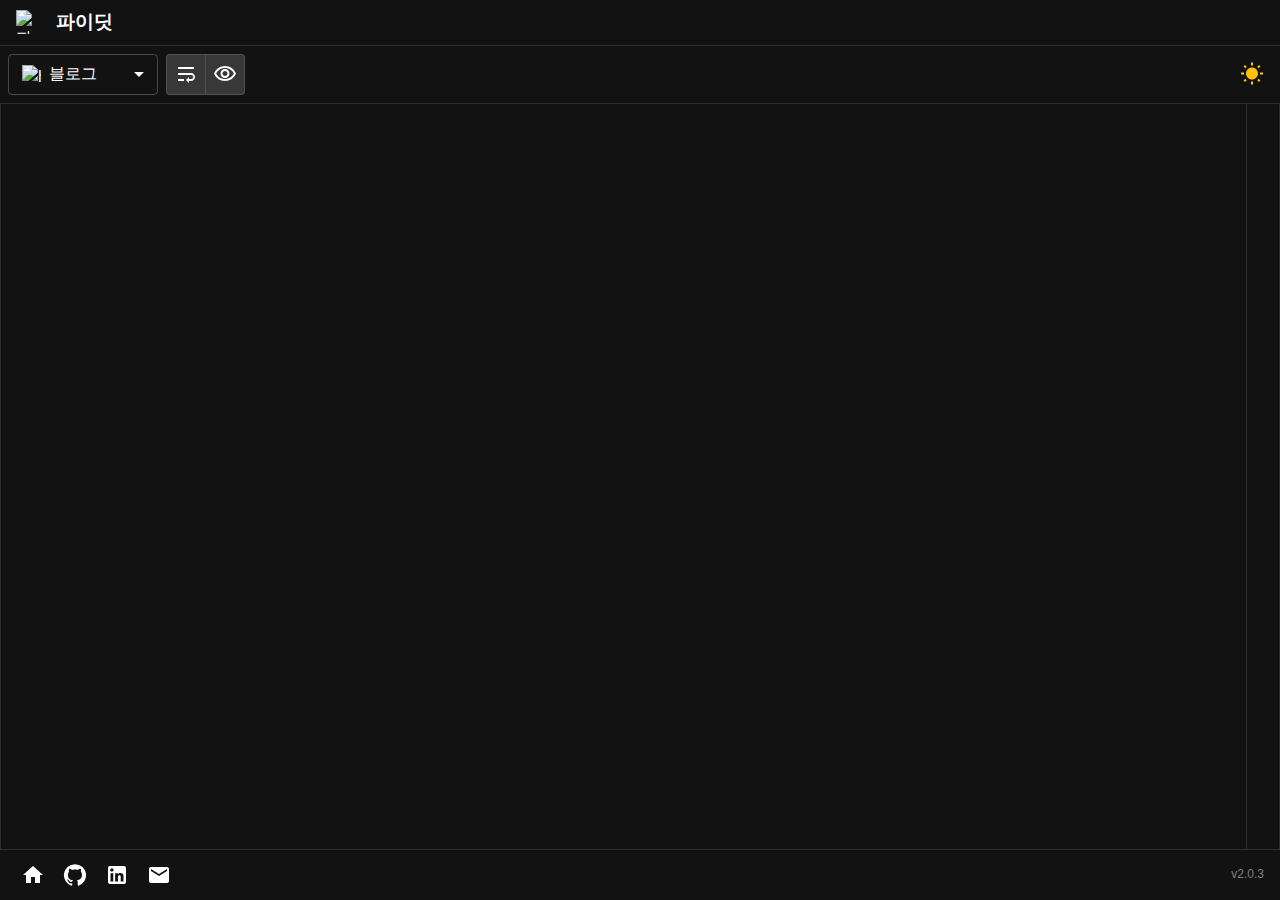
==== commit 44cc3671: "[🚀 piedit] chore(release): publish" ====
--- a/docs/index.html
+++ b/docs/index.html
@@ -1 +1 @@
-<!DOCTYPE html><html lang="ko"><head><meta charSet="utf-8"/><meta name="viewport" content="width=device-width, initial-scale=1"/><link rel="preload" href="/_next/static/media/17d789ad52fa3db3-s.p.woff2" as="font" crossorigin="" type="font/woff2"/><link rel="preload" href="/_next/static/media/6e5e69ce8a001790-s.p.woff2" as="font" crossorigin="" type="font/woff2"/><link rel="preload" href="/_next/static/media/a15f2fce4b98b461-s.p.woff2" as="font" crossorigin="" type="font/woff2"/><link rel="preload" as="image" href="/favicon.ico"/><link rel="stylesheet" href="/_next/static/css/ca108af39b388357.css" data-precedence="next"/><link rel="stylesheet" href="/_next/static/css/7b082aa868424588.css" data-precedence="next"/><link rel="stylesheet" href="/_next/static/css/1f58aab2a34752be.css" data-precedence="next"/><link rel="stylesheet" href="/_next/static/css/2f1fc16fd429ff22.css" data-precedence="next"/><link rel="stylesheet" href="/_next/static/css/1bf54a6eb32ea3c2.css" data-precedence="next"/><link rel="preload" as="script" fetchPriority="low" href="/_next/static/chunks/webpack-1a807c1cdfe74dd3.js"/><script src="/_next/static/chunks/57aa2fda-aff584f12b6210f8.js" async=""></script><script src="/_next/static/chunks/124-38ae951ae2c5e0e7.js" async=""></script><script src="/_next/static/chunks/main-app-b9efce7aa9bac2e2.js" async=""></script><script src="/_next/static/chunks/395b46ae-d1f3c4e0e7243a60.js" async=""></script><script src="/_next/static/chunks/872-e2868eb46e322962.js" async=""></script><script src="/_next/static/chunks/609-12a2ee090fab32bd.js" async=""></script><script src="/_next/static/chunks/app/page-b198db7e6756c6d9.js" async=""></script><script src="/_next/static/chunks/app/layout-7dc00b14c4b1bdd1.js" async=""></script><title>파이딧</title><meta name="description" content="🦙 𝝅번째 알파카의 마크다운 창작실"/><meta name="application-name" content="파이딧"/><link rel="author" href="https://github.com/RWB0104"/><meta name="author" content="Kapoo"/><link rel="author" href="https://www.linkedin.com/in/itcode"/><meta name="author" content="RWB"/><link rel="manifest" href="/manifest.webmanifest" crossorigin="use-credentials"/><meta name="generator" content="Next.js"/><meta name="creator" content="RWB"/><meta name="publisher" content="GitHub Pages"/><meta property="og:title" content="파이딧"/><meta property="og:description" content="🦙 𝝅번째 알파카의 마크다운 창작실"/><meta property="og:url" content="https://project.itcode.dev/piedit/"/><meta property="og:site_name" content="파이딧"/><meta property="og:locale" content="ko-KR"/><meta property="og:image" content="https://project.itcode.dev/piedit/thumb.png"/><meta property="og:type" content="website"/><meta name="twitter:card" content="summary_large_image"/><meta name="twitter:title" content="파이딧"/><meta name="twitter:description" content="🦙 𝝅번째 알파카의 마크다운 창작실"/><meta name="twitter:image" content="https://project.itcode.dev/piedit/thumb.png"/><link rel="icon" href="/favicon.ico"/><link rel="shortcut icon" href="/favicon.ico"/><link rel="apple-touch-icon" href="/favicon.ico"/><meta name="next-size-adjust"/><script src="/_next/static/chunks/polyfills-78c92fac7aa8fdd8.js" noModule=""></script></head><body><!--$--><style data-emotion="css-global 1pmv0c1">html{-webkit-font-smoothing:antialiased;-moz-osx-font-smoothing:grayscale;box-sizing:border-box;-webkit-text-size-adjust:100%;}*,*::before,*::after{box-sizing:inherit;}strong,b{font-weight:700;}body{margin:0;color:#fff;font-family:'__Noto_Sans_KR_5407c1','__Noto_Sans_KR_Fallback_5407c1',sans-serif;font-weight:400;font-size:1rem;line-height:1.5;background-color:#121212;}@media print{body{background-color:#fff;}}body::backdrop{background-color:#121212;}</style><style data-emotion="css s92abg">.css-s92abg{display:-webkit-box;display:-webkit-flex;display:-ms-flexbox;display:flex;-webkit-flex-direction:column;-ms-flex-direction:column;flex-direction:column;height:100vh;}</style><main class="MuiStack-root css-s92abg" data-component="PageTemplate"><style data-emotion="css 1dr59fg">.css-1dr59fg{padding-left:16px;padding-right:16px;padding-top:8px;padding-bottom:8px;}</style><div class="MuiBox-root css-1dr59fg" data-component="TopTemplate"><style data-emotion="css 149sczi">.css-149sczi{display:-webkit-box;display:-webkit-flex;display:-ms-flexbox;display:flex;-webkit-flex-direction:row;-ms-flex-direction:row;flex-direction:row;-webkit-align-items:center;-webkit-box-align:center;-ms-flex-align:center;align-items:center;gap:16px;}</style><div class="MuiStack-root css-149sczi"><img alt="파이딧" height="24" src="/favicon.ico" width="24"/><style data-emotion="css 1smgrd9">.css-1smgrd9{margin:0;font-family:'__Noto_Sans_KR_5407c1','__Noto_Sans_KR_Fallback_5407c1',sans-serif;font-weight:400;font-size:1rem;line-height:1.5;font-size:1.2rem;font-weight:700;}</style><p class="MuiTypography-root MuiTypography-body1 css-1smgrd9">파이딧</p></div></div><style data-emotion="css 1px5dlw">.css-1px5dlw{margin:0;-webkit-flex-shrink:0;-ms-flex-negative:0;flex-shrink:0;border-width:0;border-style:solid;border-color:rgba(255, 255, 255, 0.12);border-bottom-width:thin;}</style><hr class="MuiDivider-root MuiDivider-fullWidth css-1px5dlw"/><style data-emotion="css 5ukwdu">.css-5ukwdu{display:-webkit-box;display:-webkit-flex;display:-ms-flexbox;display:flex;-webkit-flex-direction:row;-ms-flex-direction:row;flex-direction:row;gap:8px;-webkit-box-pack:justify;-webkit-justify-content:space-between;justify-content:space-between;padding:8px;}</style><div class="MuiStack-root css-5ukwdu" data-component="Toolbar"><style data-emotion="css 5ax1kt">.css-5ax1kt{display:-webkit-box;display:-webkit-flex;display:-ms-flexbox;display:flex;-webkit-flex-direction:row;-ms-flex-direction:row;flex-direction:row;gap:8px;}</style><div class="MuiStack-root css-5ax1kt"><style data-emotion="css ierph1">.css-ierph1{gap:8px;width:150px;}</style><div class="MuiBox-root css-ierph1"><style data-emotion="css-global 1prfaxn">@-webkit-keyframes mui-auto-fill{from{display:block;}}@keyframes mui-auto-fill{from{display:block;}}@-webkit-keyframes mui-auto-fill-cancel{from{display:block;}}@keyframes mui-auto-fill-cancel{from{display:block;}}</style><style data-emotion="css nsz8ev">.css-nsz8ev{font-family:'__Noto_Sans_KR_5407c1','__Noto_Sans_KR_Fallback_5407c1',sans-serif;font-weight:400;font-size:1rem;line-height:1.4375em;color:#fff;box-sizing:border-box;position:relative;cursor:text;display:-webkit-inline-box;display:-webkit-inline-flex;display:-ms-inline-flexbox;display:inline-flex;-webkit-align-items:center;-webkit-box-align:center;-ms-flex-align:center;align-items:center;width:100%;position:relative;border-radius:4px;}.css-nsz8ev.Mui-disabled{color:rgba(255, 255, 255, 0.5);cursor:default;}.css-nsz8ev:hover .MuiOutlinedInput-notchedOutline{border-color:#fff;}@media (hover: none){.css-nsz8ev:hover .MuiOutlinedInput-notchedOutline{border-color:rgba(255, 255, 255, 0.23);}}.css-nsz8ev.Mui-focused .MuiOutlinedInput-notchedOutline{border-color:#90caf9;border-width:2px;}.css-nsz8ev.Mui-error .MuiOutlinedInput-notchedOutline{border-color:#f44336;}.css-nsz8ev.Mui-disabled .MuiOutlinedInput-notchedOutline{border-color:rgba(255, 255, 255, 0.3);}</style><div class="MuiInputBase-root MuiOutlinedInput-root MuiInputBase-colorPrimary MuiInputBase-fullWidth MuiInputBase-sizeSmall  css-nsz8ev"><style data-emotion="css 17opruk">.css-17opruk{font:inherit;letter-spacing:inherit;color:currentColor;padding:4px 0 5px;border:0;box-sizing:content-box;background:none;height:1.4375em;margin:0;-webkit-tap-highlight-color:transparent;display:block;min-width:0;width:100%;-webkit-animation-name:mui-auto-fill-cancel;animation-name:mui-auto-fill-cancel;-webkit-animation-duration:10ms;animation-duration:10ms;padding-top:1px;padding:8.5px 14px;}.css-17opruk::-webkit-input-placeholder{color:currentColor;opacity:0.5;-webkit-transition:opacity 200ms cubic-bezier(0.4, 0, 0.2, 1) 0ms;transition:opacity 200ms cubic-bezier(0.4, 0, 0.2, 1) 0ms;}.css-17opruk::-moz-placeholder{color:currentColor;opacity:0.5;-webkit-transition:opacity 200ms cubic-bezier(0.4, 0, 0.2, 1) 0ms;transition:opacity 200ms cubic-bezier(0.4, 0, 0.2, 1) 0ms;}.css-17opruk:-ms-input-placeholder{color:currentColor;opacity:0.5;-webkit-transition:opacity 200ms cubic-bezier(0.4, 0, 0.2, 1) 0ms;transition:opacity 200ms cubic-bezier(0.4, 0, 0.2, 1) 0ms;}.css-17opruk::-ms-input-placeholder{color:currentColor;opacity:0.5;-webkit-transition:opacity 200ms cubic-bezier(0.4, 0, 0.2, 1) 0ms;transition:opacity 200ms cubic-bezier(0.4, 0, 0.2, 1) 0ms;}.css-17opruk:focus{outline:0;}.css-17opruk:invalid{box-shadow:none;}.css-17opruk::-webkit-search-decoration{-webkit-appearance:none;}label[data-shrink=false]+.MuiInputBase-formControl .css-17opruk::-webkit-input-placeholder{opacity:0!important;}label[data-shrink=false]+.MuiInputBase-formControl .css-17opruk::-moz-placeholder{opacity:0!important;}label[data-shrink=false]+.MuiInputBase-formControl .css-17opruk:-ms-input-placeholder{opacity:0!important;}label[data-shrink=false]+.MuiInputBase-formControl .css-17opruk::-ms-input-placeholder{opacity:0!important;}label[data-shrink=false]+.MuiInputBase-formControl .css-17opruk:focus::-webkit-input-placeholder{opacity:0.5;}label[data-shrink=false]+.MuiInputBase-formControl .css-17opruk:focus::-moz-placeholder{opacity:0.5;}label[data-shrink=false]+.MuiInputBase-formControl .css-17opruk:focus:-ms-input-placeholder{opacity:0.5;}label[data-shrink=false]+.MuiInputBase-formControl .css-17opruk:focus::-ms-input-placeholder{opacity:0.5;}.css-17opruk.Mui-disabled{opacity:1;-webkit-text-fill-color:rgba(255, 255, 255, 0.5);}.css-17opruk:-webkit-autofill{-webkit-animation-duration:5000s;animation-duration:5000s;-webkit-animation-name:mui-auto-fill;animation-name:mui-auto-fill;}.css-17opruk:-webkit-autofill{-webkit-box-shadow:0 0 0 100px #266798 inset;-webkit-text-fill-color:#fff;caret-color:#fff;border-radius:inherit;}</style><style data-emotion="css 1y7k1sw">.css-1y7k1sw{-moz-appearance:none;-webkit-appearance:none;-webkit-user-select:none;-moz-user-select:none;-ms-user-select:none;user-select:none;border-radius:4px;cursor:pointer;font:inherit;letter-spacing:inherit;color:currentColor;padding:4px 0 5px;border:0;box-sizing:content-box;background:none;height:1.4375em;margin:0;-webkit-tap-highlight-color:transparent;display:block;min-width:0;width:100%;-webkit-animation-name:mui-auto-fill-cancel;animation-name:mui-auto-fill-cancel;-webkit-animation-duration:10ms;animation-duration:10ms;padding-top:1px;padding:8.5px 14px;}.css-1y7k1sw:focus{border-radius:4px;}.css-1y7k1sw::-ms-expand{display:none;}.css-1y7k1sw.Mui-disabled{cursor:default;}.css-1y7k1sw[multiple]{height:auto;}.css-1y7k1sw:not([multiple]) option,.css-1y7k1sw:not([multiple]) optgroup{background-color:#121212;}.css-1y7k1sw.css-1y7k1sw.css-1y7k1sw{padding-right:32px;}.css-1y7k1sw.MuiSelect-select{height:auto;min-height:1.4375em;text-overflow:ellipsis;white-space:nowrap;overflow:hidden;}.css-1y7k1sw::-webkit-input-placeholder{color:currentColor;opacity:0.5;-webkit-transition:opacity 200ms cubic-bezier(0.4, 0, 0.2, 1) 0ms;transition:opacity 200ms cubic-bezier(0.4, 0, 0.2, 1) 0ms;}.css-1y7k1sw::-moz-placeholder{color:currentColor;opacity:0.5;-webkit-transition:opacity 200ms cubic-bezier(0.4, 0, 0.2, 1) 0ms;transition:opacity 200ms cubic-bezier(0.4, 0, 0.2, 1) 0ms;}.css-1y7k1sw:-ms-input-placeholder{color:currentColor;opacity:0.5;-webkit-transition:opacity 200ms cubic-bezier(0.4, 0, 0.2, 1) 0ms;transition:opacity 200ms cubic-bezier(0.4, 0, 0.2, 1) 0ms;}.css-1y7k1sw::-ms-input-placeholder{color:currentColor;opacity:0.5;-webkit-transition:opacity 200ms cubic-bezier(0.4, 0, 0.2, 1) 0ms;transition:opacity 200ms cubic-bezier(0.4, 0, 0.2, 1) 0ms;}.css-1y7k1sw:focus{outline:0;}.css-1y7k1sw:invalid{box-shadow:none;}.css-1y7k1sw::-webkit-search-decoration{-webkit-appearance:none;}label[data-shrink=false]+.MuiInputBase-formControl .css-1y7k1sw::-webkit-input-placeholder{opacity:0!important;}label[data-shrink=false]+.MuiInputBase-formControl .css-1y7k1sw::-moz-placeholder{opacity:0!important;}label[data-shrink=false]+.MuiInputBase-formControl .css-1y7k1sw:-ms-input-placeholder{opacity:0!important;}label[data-shrink=false]+.MuiInputBase-formControl .css-1y7k1sw::-ms-input-placeholder{opacity:0!important;}label[data-shrink=false]+.MuiInputBase-formControl .css-1y7k1sw:focus::-webkit-input-placeholder{opacity:0.5;}label[data-shrink=false]+.MuiInputBase-formControl .css-1y7k1sw:focus::-moz-placeholder{opacity:0.5;}label[data-shrink=false]+.MuiInputBase-formControl .css-1y7k1sw:focus:-ms-input-placeholder{opacity:0.5;}label[data-shrink=false]+.MuiInputBase-formControl .css-1y7k1sw:focus::-ms-input-placeholder{opacity:0.5;}.css-1y7k1sw.Mui-disabled{opacity:1;-webkit-text-fill-color:rgba(255, 255, 255, 0.5);}.css-1y7k1sw:-webkit-autofill{-webkit-animation-duration:5000s;animation-duration:5000s;-webkit-animation-name:mui-auto-fill;animation-name:mui-auto-fill;}.css-1y7k1sw:-webkit-autofill{-webkit-box-shadow:0 0 0 100px #266798 inset;-webkit-text-fill-color:#fff;caret-color:#fff;border-radius:inherit;}</style><div tabindex="0" role="combobox" aria-controls=":Ril9j79uja:" aria-expanded="false" aria-haspopup="listbox" class="MuiSelect-select MuiSelect-outlined MuiInputBase-input MuiOutlinedInput-input MuiInputBase-inputSizeSmall css-1y7k1sw"><style data-emotion="css 8v90jo">.css-8v90jo{display:-webkit-box;display:-webkit-flex;display:-ms-flexbox;display:flex;-webkit-flex-direction:row;-ms-flex-direction:row;flex-direction:row;-webkit-align-items:center;-webkit-box-align:center;-ms-flex-align:center;align-items:center;gap:8px;}</style><div class="MuiStack-root css-8v90jo"><style data-emotion="css gjr82p">.css-gjr82p{display:-webkit-box;display:-webkit-flex;display:-ms-flexbox;display:flex;-webkit-flex-direction:column;-ms-flex-direction:column;flex-direction:column;height:1.2rem;position:relative;width:1.2rem;}</style><div class="MuiStack-root css-gjr82p" data-component="Img"><img alt="https://blog.itcode.dev/favicon.ico" class="Img_img__AOtkz Img_loading__rFssp" data-status="loading" height="100%" loading="lazy" width="100%" src="https://blog.itcode.dev/favicon.ico"/><style data-emotion="css 1wxo1qk">.css-1wxo1qk{display:-webkit-box;display:-webkit-flex;display:-ms-flexbox;display:flex;-webkit-flex-direction:column;-ms-flex-direction:column;flex-direction:column;-webkit-align-items:center;-webkit-box-align:center;-ms-flex-align:center;align-items:center;height:100%;-webkit-box-pack:center;-ms-flex-pack:center;-webkit-justify-content:center;justify-content:center;left:0;position:absolute;top:0;width:100%;}</style><div class="MuiStack-root css-1wxo1qk"><style data-emotion="css 3j596c">.css-3j596c{display:-webkit-box;display:-webkit-flex;display:-ms-flexbox;display:flex;-webkit-flex-direction:column;-ms-flex-direction:column;flex-direction:column;height:100%;width:100%;}</style><div class="MuiStack-root css-3j596c" data-component="DotLottieIcon"><div class="dotlottie-container main  DotLottieIcon_dot-lottie__Qrtsx" lang="en"><div data-name="undefined" role="figure" class="animation " style="position:relative;width:100%;height:100%"></div></div></div></div></div><style data-emotion="css rmb994">.css-rmb994{margin:0;font-family:'__Noto_Sans_KR_5407c1','__Noto_Sans_KR_Fallback_5407c1',sans-serif;font-weight:400;font-size:1rem;line-height:1.5;}</style><p class="MuiTypography-root MuiTypography-body1 css-rmb994">블로그</p></div></div><style data-emotion="css 1k3x8v3">.css-1k3x8v3{bottom:0;left:0;position:absolute;opacity:0;pointer-events:none;width:100%;box-sizing:border-box;}</style><input aria-invalid="false" aria-hidden="true" tabindex="-1" class="MuiSelect-nativeInput css-1k3x8v3" value="blog"/><style data-emotion="css 1vnhcnq">.css-1vnhcnq{position:absolute;right:7px;top:calc(50% - .5em);pointer-events:none;color:#fff;}.css-1vnhcnq.Mui-disabled{color:rgba(255, 255, 255, 0.3);}</style><style data-emotion="css yop3gh">.css-yop3gh{-webkit-user-select:none;-moz-user-select:none;-ms-user-select:none;user-select:none;width:1em;height:1em;display:inline-block;fill:currentColor;-webkit-flex-shrink:0;-ms-flex-negative:0;flex-shrink:0;-webkit-transition:fill 200ms cubic-bezier(0.4, 0, 0.2, 1) 0ms;transition:fill 200ms cubic-bezier(0.4, 0, 0.2, 1) 0ms;font-size:1.5rem;position:absolute;right:7px;top:calc(50% - .5em);pointer-events:none;color:#fff;}.css-yop3gh.Mui-disabled{color:rgba(255, 255, 255, 0.3);}</style><svg class="MuiSvgIcon-root MuiSvgIcon-fontSizeMedium MuiSelect-icon MuiSelect-iconOutlined css-yop3gh" focusable="false" aria-hidden="true" viewBox="0 0 24 24" data-testid="ArrowDropDownIcon"><path d="M7 10l5 5 5-5z"></path></svg><style data-emotion="css 7z4qiw">.css-7z4qiw{border-color:rgba(255, 255, 255, 0.23);}</style><style data-emotion="css nqlg3w">.css-nqlg3w{text-align:left;position:absolute;bottom:0;right:0;top:-5px;left:0;margin:0;padding:0 8px;pointer-events:none;border-radius:inherit;border-style:solid;border-width:1px;overflow:hidden;min-width:0%;border-color:rgba(255, 255, 255, 0.23);}</style><fieldset aria-hidden="true" class="MuiOutlinedInput-notchedOutline css-nqlg3w"><style data-emotion="css ihdtdm">.css-ihdtdm{float:unset;width:auto;overflow:hidden;padding:0;line-height:11px;-webkit-transition:width 150ms cubic-bezier(0.0, 0, 0.2, 1) 0ms;transition:width 150ms cubic-bezier(0.0, 0, 0.2, 1) 0ms;}</style><legend class="css-ihdtdm"><span class="notranslate">​</span></legend></fieldset></div></div><style data-emotion="css 7rg7fp">.css-7rg7fp{display:-webkit-inline-box;display:-webkit-inline-flex;display:-ms-inline-flexbox;display:inline-flex;border-radius:4px;}.css-7rg7fp .MuiToggleButtonGroup-grouped.Mui-selected+.MuiToggleButtonGroup-grouped.Mui-selected{border-left:0;margin-left:0;}.css-7rg7fp .MuiToggleButtonGroup-firstButton,.css-7rg7fp .MuiToggleButtonGroup-middleButton{border-top-right-radius:0;border-bottom-right-radius:0;}.css-7rg7fp .MuiToggleButtonGroup-lastButton,.css-7rg7fp .MuiToggleButtonGroup-middleButton{margin-left:-1px;border-left:1px solid transparent;border-top-left-radius:0;border-bottom-left-radius:0;}.css-7rg7fp .MuiToggleButtonGroup-lastButton.Mui-disabled,.css-7rg7fp .MuiToggleButtonGroup-middleButton.Mui-disabled{border-left:1px solid transparent;}</style><div role="group" class="MuiToggleButtonGroup-root css-7rg7fp"><style data-emotion="css pxfqor">.css-pxfqor{font-family:'__Noto_Sans_KR_5407c1','__Noto_Sans_KR_Fallback_5407c1',sans-serif;font-weight:500;font-size:0.8125rem;line-height:1.75;text-transform:uppercase;border-radius:4px;padding:7px;border:1px solid rgba(255, 255, 255, 0.12);color:#fff;}.css-pxfqor.Mui-disabled{color:rgba(255, 255, 255, 0.3);border:1px solid rgba(255, 255, 255, 0.12);}.css-pxfqor:hover{-webkit-text-decoration:none;text-decoration:none;background-color:rgba(255, 255, 255, 0.08);}@media (hover: none){.css-pxfqor:hover{background-color:transparent;}}.css-pxfqor.Mui-selected{color:#fff;background-color:rgba(255, 255, 255, 0.16);}.css-pxfqor.Mui-selected:hover{background-color:rgba(255, 255, 255, 0.24);}@media (hover: none){.css-pxfqor.Mui-selected:hover{background-color:rgba(255, 255, 255, 0.16);}}</style><style data-emotion="css 1mqi41g">.css-1mqi41g{display:-webkit-inline-box;display:-webkit-inline-flex;display:-ms-inline-flexbox;display:inline-flex;-webkit-align-items:center;-webkit-box-align:center;-ms-flex-align:center;align-items:center;-webkit-box-pack:center;-ms-flex-pack:center;-webkit-justify-content:center;justify-content:center;position:relative;box-sizing:border-box;-webkit-tap-highlight-color:transparent;background-color:transparent;outline:0;border:0;margin:0;border-radius:0;padding:0;cursor:pointer;-webkit-user-select:none;-moz-user-select:none;-ms-user-select:none;user-select:none;vertical-align:middle;-moz-appearance:none;-webkit-appearance:none;-webkit-text-decoration:none;text-decoration:none;color:inherit;font-family:'__Noto_Sans_KR_5407c1','__Noto_Sans_KR_Fallback_5407c1',sans-serif;font-weight:500;font-size:0.8125rem;line-height:1.75;text-transform:uppercase;border-radius:4px;padding:7px;border:1px solid rgba(255, 255, 255, 0.12);color:#fff;}.css-1mqi41g::-moz-focus-inner{border-style:none;}.css-1mqi41g.Mui-disabled{pointer-events:none;cursor:default;}@media print{.css-1mqi41g{-webkit-print-color-adjust:exact;color-adjust:exact;}}.css-1mqi41g.Mui-disabled{color:rgba(255, 255, 255, 0.3);border:1px solid rgba(255, 255, 255, 0.12);}.css-1mqi41g:hover{-webkit-text-decoration:none;text-decoration:none;background-color:rgba(255, 255, 255, 0.08);}@media (hover: none){.css-1mqi41g:hover{background-color:transparent;}}.css-1mqi41g.Mui-selected{color:#fff;background-color:rgba(255, 255, 255, 0.16);}.css-1mqi41g.Mui-selected:hover{background-color:rgba(255, 255, 255, 0.24);}@media (hover: none){.css-1mqi41g.Mui-selected:hover{background-color:rgba(255, 255, 255, 0.16);}}</style><button class="MuiButtonBase-root MuiToggleButtonGroup-grouped MuiToggleButtonGroup-groupedHorizontal MuiToggleButton-root Mui-selected MuiToggleButton-sizeSmall MuiToggleButton-standard MuiToggleButtonGroup-grouped MuiToggleButtonGroup-groupedHorizontal MuiToggleButtonGroup-firstButton css-1mqi41g" tabindex="0" type="button" value="wrap" aria-pressed="true"><style data-emotion="css vubbuv">.css-vubbuv{-webkit-user-select:none;-moz-user-select:none;-ms-user-select:none;user-select:none;width:1em;height:1em;display:inline-block;fill:currentColor;-webkit-flex-shrink:0;-ms-flex-negative:0;flex-shrink:0;-webkit-transition:fill 200ms cubic-bezier(0.4, 0, 0.2, 1) 0ms;transition:fill 200ms cubic-bezier(0.4, 0, 0.2, 1) 0ms;font-size:1.5rem;}</style><svg class="MuiSvgIcon-root MuiSvgIcon-fontSizeMedium css-vubbuv" focusable="false" aria-hidden="true" viewBox="0 0 24 24" data-testid="WrapTextIcon"><path d="M4 19h6v-2H4zM20 5H4v2h16zm-3 6H4v2h13.25c1.1 0 2 .9 2 2s-.9 2-2 2H15v-2l-3 3 3 3v-2h2c2.21 0 4-1.79 4-4s-1.79-4-4-4"></path></svg></button><button class="MuiButtonBase-root MuiToggleButtonGroup-grouped MuiToggleButtonGroup-groupedHorizontal MuiToggleButton-root Mui-selected MuiToggleButton-sizeSmall MuiToggleButton-standard MuiToggleButtonGroup-grouped MuiToggleButtonGroup-groupedHorizontal MuiToggleButtonGroup-lastButton css-1mqi41g" tabindex="0" type="button" value="preview" aria-pressed="true"><svg class="MuiSvgIcon-root MuiSvgIcon-fontSizeMedium css-vubbuv" focusable="false" aria-hidden="true" viewBox="0 0 24 24" data-testid="VisibilityOutlinedIcon"><path d="M12 6c3.79 0 7.17 2.13 8.82 5.5C19.17 14.87 15.79 17 12 17s-7.17-2.13-8.82-5.5C4.83 8.13 8.21 6 12 6m0-2C7 4 2.73 7.11 1 11.5 2.73 15.89 7 19 12 19s9.27-3.11 11-7.5C21.27 7.11 17 4 12 4m0 5c1.38 0 2.5 1.12 2.5 2.5S13.38 14 12 14s-2.5-1.12-2.5-2.5S10.62 9 12 9m0-2c-2.48 0-4.5 2.02-4.5 4.5S9.52 16 12 16s4.5-2.02 4.5-4.5S14.48 7 12 7"></path></svg></button></div></div><style data-emotion="css zg1vud">.css-zg1vud{display:-webkit-box;display:-webkit-flex;display:-ms-flexbox;display:flex;-webkit-flex-direction:column;-ms-flex-direction:column;flex-direction:column;-webkit-box-pack:center;-ms-flex-pack:center;-webkit-justify-content:center;justify-content:center;}</style><div class="MuiStack-root css-zg1vud"><style data-emotion="css 2ymb5h">.css-2ymb5h{text-align:center;-webkit-flex:0 0 auto;-ms-flex:0 0 auto;flex:0 0 auto;font-size:1.5rem;padding:8px;border-radius:50%;overflow:visible;color:#fff;-webkit-transition:background-color 150ms cubic-bezier(0.4, 0, 0.2, 1) 0ms;transition:background-color 150ms cubic-bezier(0.4, 0, 0.2, 1) 0ms;}.css-2ymb5h:hover{background-color:rgba(255, 255, 255, 0.08);}@media (hover: none){.css-2ymb5h:hover{background-color:transparent;}}.css-2ymb5h.Mui-disabled{background-color:transparent;color:rgba(255, 255, 255, 0.3);}</style><style data-emotion="css 1egpgfe">.css-1egpgfe{display:-webkit-inline-box;display:-webkit-inline-flex;display:-ms-inline-flexbox;display:inline-flex;-webkit-align-items:center;-webkit-box-align:center;-ms-flex-align:center;align-items:center;-webkit-box-pack:center;-ms-flex-pack:center;-webkit-justify-content:center;justify-content:center;position:relative;box-sizing:border-box;-webkit-tap-highlight-color:transparent;background-color:transparent;outline:0;border:0;margin:0;border-radius:0;padding:0;cursor:pointer;-webkit-user-select:none;-moz-user-select:none;-ms-user-select:none;user-select:none;vertical-align:middle;-moz-appearance:none;-webkit-appearance:none;-webkit-text-decoration:none;text-decoration:none;color:inherit;text-align:center;-webkit-flex:0 0 auto;-ms-flex:0 0 auto;flex:0 0 auto;font-size:1.5rem;padding:8px;border-radius:50%;overflow:visible;color:#fff;-webkit-transition:background-color 150ms cubic-bezier(0.4, 0, 0.2, 1) 0ms;transition:background-color 150ms cubic-bezier(0.4, 0, 0.2, 1) 0ms;}.css-1egpgfe::-moz-focus-inner{border-style:none;}.css-1egpgfe.Mui-disabled{pointer-events:none;cursor:default;}@media print{.css-1egpgfe{-webkit-print-color-adjust:exact;color-adjust:exact;}}.css-1egpgfe:hover{background-color:rgba(255, 255, 255, 0.08);}@media (hover: none){.css-1egpgfe:hover{background-color:transparent;}}.css-1egpgfe.Mui-disabled{background-color:transparent;color:rgba(255, 255, 255, 0.3);}</style><button class="MuiButtonBase-root MuiIconButton-root MuiIconButton-sizeMedium css-1egpgfe" tabindex="0" type="button"><svg class="MuiSvgIcon-root MuiSvgIcon-fontSizeMedium css-vubbuv" focusable="false" color="#ffc107" aria-hidden="true" viewBox="0 0 24 24" data-testid="WbSunnyIcon"><path d="m6.76 4.84-1.8-1.79-1.41 1.41 1.79 1.79zM4 10.5H1v2h3zm9-9.95h-2V3.5h2zm7.45 3.91-1.41-1.41-1.79 1.79 1.41 1.41zm-3.21 13.7 1.79 1.8 1.41-1.41-1.8-1.79zM20 10.5v2h3v-2zm-8-5c-3.31 0-6 2.69-6 6s2.69 6 6 6 6-2.69 6-6-2.69-6-6-6m-1 16.95h2V19.5h-2zm-7.45-3.91 1.41 1.41 1.79-1.8-1.41-1.41z"></path></svg></button></div></div><style data-emotion="css 10klw3m">.css-10klw3m{height:100%;}</style><div class="MuiBox-root css-10klw3m"><style data-emotion="css urgmdz">.css-urgmdz{display:-webkit-box;display:-webkit-flex;display:-ms-flexbox;display:flex;-webkit-flex-direction:row;-ms-flex-direction:row;flex-direction:row;border:1px solid;border-color:rgba(255, 255, 255, 0.12);gap:16px;height:100%;padding:16px;position:relative;width:100%;}</style><div class="MuiStack-root css-urgmdz" data-component="MarkdownEditorBox"><style data-emotion="css nf89ez">.css-nf89ez{display:-webkit-box;display:-webkit-flex;display:-ms-flexbox;display:flex;-webkit-flex-direction:column;-ms-flex-direction:column;flex-direction:column;height:100%;left:0;position:absolute;top:0;}</style><div class="MuiStack-root MarkdownEditorBox_left__GOHYZ MarkdownEditorBox_dual__suL3H css-nf89ez"><section style="display:flex;position:relative;text-align:initial;width:100%;height:100%"><div style="display:flex;height:100%;width:100%;justify-content:center;align-items:center"><style data-emotion="css 1c458pm">.css-1c458pm{max-height:200px;max-width:200px;}</style><div class="MuiBox-root css-1c458pm"><div class="MuiStack-root css-3j596c" data-component="DotLottieIcon"><div class="dotlottie-container main  DotLottieIcon_dot-lottie__Qrtsx" lang="en"><div data-name="undefined" role="figure" class="animation " style="position:relative;width:100%;height:100%"></div></div></div></div></div><div style="width:100%;display:none"></div></section></div><style data-emotion="css 1gi3fnp">.css-1gi3fnp{display:-webkit-box;display:-webkit-flex;display:-ms-flexbox;display:flex;-webkit-flex-direction:column;-ms-flex-direction:column;flex-direction:column;border-left:1px solid rgba(255, 255, 255, 0.12);height:100%;position:absolute;right:0;top:0;z-index:2;}</style><div class="MuiStack-root MarkdownEditorBox_right__iWRyX css-1gi3fnp"><style data-emotion="css 1obdmxn">.css-1obdmxn{background-color:#121212;height:100%;overflow:auto;padding:16px;}</style><div class="MarkdownEditorBox_viewer__Os8rb MuiBox-root css-1obdmxn"><div class="MuiBox-root css-0" data-component="MarkdownViewer" id="viewer"><div class="MarkdownViewer_markdown__Vqhkj"></div><style data-emotion="css um19vb">.css-um19vb{position:fixed;display:-webkit-box;display:-webkit-flex;display:-ms-flexbox;display:flex;-webkit-align-items:center;-webkit-box-align:center;-ms-flex-align:center;align-items:center;-webkit-box-pack:center;-ms-flex-pack:center;-webkit-justify-content:center;justify-content:center;right:0;bottom:0;top:0;left:0;background-color:rgba(0, 0, 0, 0.5);-webkit-tap-highlight-color:transparent;}</style><div aria-hidden="true" class="MuiBackdrop-root ImageModal_backdrop__BljMh css-um19vb" style="opacity:0;visibility:hidden" data-component="ImageModal"><style data-emotion="css 130hhpx">.css-130hhpx{position:fixed;right:20px;top:20px;z-index:1;}</style><div class="MuiBox-root css-130hhpx"><style data-emotion="css 1c2uipo">.css-1c2uipo{text-align:center;-webkit-flex:0 0 auto;-ms-flex:0 0 auto;flex:0 0 auto;font-size:1.5rem;padding:8px;border-radius:50%;overflow:visible;color:#fff;-webkit-transition:background-color 150ms cubic-bezier(0.4, 0, 0.2, 1) 0ms;transition:background-color 150ms cubic-bezier(0.4, 0, 0.2, 1) 0ms;color:#90caf9;}.css-1c2uipo:hover{background-color:rgba(255, 255, 255, 0.08);}@media (hover: none){.css-1c2uipo:hover{background-color:transparent;}}.css-1c2uipo:hover{background-color:rgba(144, 202, 249, 0.08);}@media (hover: none){.css-1c2uipo:hover{background-color:transparent;}}.css-1c2uipo.Mui-disabled{background-color:transparent;color:rgba(255, 255, 255, 0.3);}</style><style data-emotion="css qngigf">.css-qngigf{display:-webkit-inline-box;display:-webkit-inline-flex;display:-ms-inline-flexbox;display:inline-flex;-webkit-align-items:center;-webkit-box-align:center;-ms-flex-align:center;align-items:center;-webkit-box-pack:center;-ms-flex-pack:center;-webkit-justify-content:center;justify-content:center;position:relative;box-sizing:border-box;-webkit-tap-highlight-color:transparent;background-color:transparent;outline:0;border:0;margin:0;border-radius:0;padding:0;cursor:pointer;-webkit-user-select:none;-moz-user-select:none;-ms-user-select:none;user-select:none;vertical-align:middle;-moz-appearance:none;-webkit-appearance:none;-webkit-text-decoration:none;text-decoration:none;color:inherit;text-align:center;-webkit-flex:0 0 auto;-ms-flex:0 0 auto;flex:0 0 auto;font-size:1.5rem;padding:8px;border-radius:50%;overflow:visible;color:#fff;-webkit-transition:background-color 150ms cubic-bezier(0.4, 0, 0.2, 1) 0ms;transition:background-color 150ms cubic-bezier(0.4, 0, 0.2, 1) 0ms;color:#90caf9;}.css-qngigf::-moz-focus-inner{border-style:none;}.css-qngigf.Mui-disabled{pointer-events:none;cursor:default;}@media print{.css-qngigf{-webkit-print-color-adjust:exact;color-adjust:exact;}}.css-qngigf:hover{background-color:rgba(255, 255, 255, 0.08);}@media (hover: none){.css-qngigf:hover{background-color:transparent;}}.css-qngigf:hover{background-color:rgba(144, 202, 249, 0.08);}@media (hover: none){.css-qngigf:hover{background-color:transparent;}}.css-qngigf.Mui-disabled{background-color:transparent;color:rgba(255, 255, 255, 0.3);}</style><button class="MuiButtonBase-root MuiIconButton-root MuiIconButton-colorPrimary MuiIconButton-sizeMedium css-qngigf" tabindex="0" type="button"><style data-emotion="css 6flbmm">.css-6flbmm{-webkit-user-select:none;-moz-user-select:none;-ms-user-select:none;user-select:none;width:1em;height:1em;display:inline-block;fill:currentColor;-webkit-flex-shrink:0;-ms-flex-negative:0;flex-shrink:0;-webkit-transition:fill 200ms cubic-bezier(0.4, 0, 0.2, 1) 0ms;transition:fill 200ms cubic-bezier(0.4, 0, 0.2, 1) 0ms;font-size:2.1875rem;}</style><svg class="MuiSvgIcon-root MuiSvgIcon-fontSizeLarge css-6flbmm" focusable="false" color="white" aria-hidden="true" viewBox="0 0 24 24" data-testid="CloseIcon"><path d="M19 6.41 17.59 5 12 10.59 6.41 5 5 6.41 10.59 12 5 17.59 6.41 19 12 13.41 17.59 19 19 17.59 13.41 12z"></path></svg></button></div><style data-emotion="css 1wnkatn">.css-1wnkatn{bottom:20px;left:20px;position:fixed;z-index:1;}</style><div class="MuiBox-root css-1wnkatn"><style data-emotion="css 1375e3n">.css-1375e3n{display:-webkit-inline-box;display:-webkit-inline-flex;display:-ms-inline-flexbox;display:inline-flex;border-radius:4px;box-shadow:0px 3px 1px -2px rgba(0,0,0,0.2),0px 2px 2px 0px rgba(0,0,0,0.14),0px 1px 5px 0px rgba(0,0,0,0.12);-webkit-flex-direction:column;-ms-flex-direction:column;flex-direction:column;}.css-1375e3n .MuiButtonGroup-grouped{min-width:40px;box-shadow:none;}.css-1375e3n .MuiButtonGroup-grouped:hover{box-shadow:none;}.css-1375e3n .MuiButtonGroup-firstButton,.css-1375e3n .MuiButtonGroup-middleButton{border-bottom-right-radius:0;border-bottom-left-radius:0;border-bottom:1px solid #bdbdbd;border-color:#42a5f5;}.css-1375e3n .MuiButtonGroup-firstButton.Mui-disabled,.css-1375e3n .MuiButtonGroup-middleButton.Mui-disabled{border-bottom:1px solid rgba(255, 255, 255, 0.3);}.css-1375e3n .MuiButtonGroup-lastButton,.css-1375e3n .MuiButtonGroup-middleButton{border-top-right-radius:0;border-top-left-radius:0;}</style><div role="group" class="MuiButtonGroup-root MuiButtonGroup-contained MuiButtonGroup-vertical ImageModal_buttons__ETTY4 css-1375e3n"><style data-emotion="css hz2bhk">.css-hz2bhk{font-family:'__Noto_Sans_KR_5407c1','__Noto_Sans_KR_Fallback_5407c1',sans-serif;font-weight:500;font-size:0.8125rem;line-height:1.75;text-transform:uppercase;min-width:64px;padding:4px 10px;border-radius:4px;-webkit-transition:background-color 250ms cubic-bezier(0.4, 0, 0.2, 1) 0ms,box-shadow 250ms cubic-bezier(0.4, 0, 0.2, 1) 0ms,border-color 250ms cubic-bezier(0.4, 0, 0.2, 1) 0ms,color 250ms cubic-bezier(0.4, 0, 0.2, 1) 0ms;transition:background-color 250ms cubic-bezier(0.4, 0, 0.2, 1) 0ms,box-shadow 250ms cubic-bezier(0.4, 0, 0.2, 1) 0ms,border-color 250ms cubic-bezier(0.4, 0, 0.2, 1) 0ms,color 250ms cubic-bezier(0.4, 0, 0.2, 1) 0ms;color:rgba(0, 0, 0, 0.87);background-color:#90caf9;box-shadow:0px 3px 1px -2px rgba(0,0,0,0.2),0px 2px 2px 0px rgba(0,0,0,0.14),0px 1px 5px 0px rgba(0,0,0,0.12);}.css-hz2bhk:hover{-webkit-text-decoration:none;text-decoration:none;background-color:#42a5f5;box-shadow:0px 2px 4px -1px rgba(0,0,0,0.2),0px 4px 5px 0px rgba(0,0,0,0.14),0px 1px 10px 0px rgba(0,0,0,0.12);}@media (hover: none){.css-hz2bhk:hover{background-color:#90caf9;}}.css-hz2bhk:active{box-shadow:0px 5px 5px -3px rgba(0,0,0,0.2),0px 8px 10px 1px rgba(0,0,0,0.14),0px 3px 14px 2px rgba(0,0,0,0.12);}.css-hz2bhk.Mui-focusVisible{box-shadow:0px 3px 5px -1px rgba(0,0,0,0.2),0px 6px 10px 0px rgba(0,0,0,0.14),0px 1px 18px 0px rgba(0,0,0,0.12);}.css-hz2bhk.Mui-disabled{color:rgba(255, 255, 255, 0.3);box-shadow:none;background-color:rgba(255, 255, 255, 0.12);}</style><style data-emotion="css mbbtaz">.css-mbbtaz{display:-webkit-inline-box;display:-webkit-inline-flex;display:-ms-inline-flexbox;display:inline-flex;-webkit-align-items:center;-webkit-box-align:center;-ms-flex-align:center;align-items:center;-webkit-box-pack:center;-ms-flex-pack:center;-webkit-justify-content:center;justify-content:center;position:relative;box-sizing:border-box;-webkit-tap-highlight-color:transparent;background-color:transparent;outline:0;border:0;margin:0;border-radius:0;padding:0;cursor:pointer;-webkit-user-select:none;-moz-user-select:none;-ms-user-select:none;user-select:none;vertical-align:middle;-moz-appearance:none;-webkit-appearance:none;-webkit-text-decoration:none;text-decoration:none;color:inherit;font-family:'__Noto_Sans_KR_5407c1','__Noto_Sans_KR_Fallback_5407c1',sans-serif;font-weight:500;font-size:0.8125rem;line-height:1.75;text-transform:uppercase;min-width:64px;padding:4px 10px;border-radius:4px;-webkit-transition:background-color 250ms cubic-bezier(0.4, 0, 0.2, 1) 0ms,box-shadow 250ms cubic-bezier(0.4, 0, 0.2, 1) 0ms,border-color 250ms cubic-bezier(0.4, 0, 0.2, 1) 0ms,color 250ms cubic-bezier(0.4, 0, 0.2, 1) 0ms;transition:background-color 250ms cubic-bezier(0.4, 0, 0.2, 1) 0ms,box-shadow 250ms cubic-bezier(0.4, 0, 0.2, 1) 0ms,border-color 250ms cubic-bezier(0.4, 0, 0.2, 1) 0ms,color 250ms cubic-bezier(0.4, 0, 0.2, 1) 0ms;color:rgba(0, 0, 0, 0.87);background-color:#90caf9;box-shadow:0px 3px 1px -2px rgba(0,0,0,0.2),0px 2px 2px 0px rgba(0,0,0,0.14),0px 1px 5px 0px rgba(0,0,0,0.12);}.css-mbbtaz::-moz-focus-inner{border-style:none;}.css-mbbtaz.Mui-disabled{pointer-events:none;cursor:default;}@media print{.css-mbbtaz{-webkit-print-color-adjust:exact;color-adjust:exact;}}.css-mbbtaz:hover{-webkit-text-decoration:none;text-decoration:none;background-color:#42a5f5;box-shadow:0px 2px 4px -1px rgba(0,0,0,0.2),0px 4px 5px 0px rgba(0,0,0,0.14),0px 1px 10px 0px rgba(0,0,0,0.12);}@media (hover: none){.css-mbbtaz:hover{background-color:#90caf9;}}.css-mbbtaz:active{box-shadow:0px 5px 5px -3px rgba(0,0,0,0.2),0px 8px 10px 1px rgba(0,0,0,0.14),0px 3px 14px 2px rgba(0,0,0,0.12);}.css-mbbtaz.Mui-focusVisible{box-shadow:0px 3px 5px -1px rgba(0,0,0,0.2),0px 6px 10px 0px rgba(0,0,0,0.14),0px 1px 18px 0px rgba(0,0,0,0.12);}.css-mbbtaz.Mui-disabled{color:rgba(255, 255, 255, 0.3);box-shadow:none;background-color:rgba(255, 255, 255, 0.12);}</style><button class="MuiButtonBase-root MuiButton-root MuiButton-contained MuiButton-containedPrimary MuiButton-sizeSmall MuiButton-containedSizeSmall MuiButton-colorPrimary MuiButtonGroup-grouped MuiButtonGroup-groupedVertical MuiButtonGroup-groupedContained MuiButtonGroup-groupedContainedVertical MuiButtonGroup-groupedContainedPrimary MuiButton-root MuiButton-contained MuiButton-containedPrimary MuiButton-sizeSmall MuiButton-containedSizeSmall MuiButton-colorPrimary MuiButtonGroup-grouped MuiButtonGroup-groupedVertical MuiButtonGroup-groupedContained MuiButtonGroup-groupedContainedVertical MuiButtonGroup-groupedContainedPrimary MuiButtonGroup-firstButton css-mbbtaz" tabindex="0" type="button" id="ImageModal_button__BIOA_"><style data-emotion="css 1k33q06">.css-1k33q06{-webkit-user-select:none;-moz-user-select:none;-ms-user-select:none;user-select:none;width:1em;height:1em;display:inline-block;fill:currentColor;-webkit-flex-shrink:0;-ms-flex-negative:0;flex-shrink:0;-webkit-transition:fill 200ms cubic-bezier(0.4, 0, 0.2, 1) 0ms;transition:fill 200ms cubic-bezier(0.4, 0, 0.2, 1) 0ms;font-size:1.25rem;}</style><svg class="MuiSvgIcon-root MuiSvgIcon-fontSizeSmall css-1k33q06" focusable="false" aria-hidden="true" viewBox="0 0 24 24" data-testid="AddIcon"><path d="M19 13h-6v6h-2v-6H5v-2h6V5h2v6h6z"></path></svg></button><button class="MuiButtonBase-root MuiButton-root MuiButton-contained MuiButton-containedPrimary MuiButton-sizeSmall MuiButton-containedSizeSmall MuiButton-colorPrimary MuiButtonGroup-grouped MuiButtonGroup-groupedVertical MuiButtonGroup-groupedContained MuiButtonGroup-groupedContainedVertical MuiButtonGroup-groupedContainedPrimary MuiButton-root MuiButton-contained MuiButton-containedPrimary MuiButton-sizeSmall MuiButton-containedSizeSmall MuiButton-colorPrimary MuiButtonGroup-grouped MuiButtonGroup-groupedVertical MuiButtonGroup-groupedContained MuiButtonGroup-groupedContainedVertical MuiButtonGroup-groupedContainedPrimary MuiButtonGroup-middleButton css-mbbtaz" tabindex="0" type="button" id="ImageModal_button__BIOA_"><svg class="MuiSvgIcon-root MuiSvgIcon-fontSizeSmall css-1k33q06" focusable="false" aria-hidden="true" viewBox="0 0 24 24" data-testid="RemoveIcon"><path d="M19 13H5v-2h14z"></path></svg></button><button class="MuiButtonBase-root MuiButton-root MuiButton-contained MuiButton-containedPrimary MuiButton-sizeSmall MuiButton-containedSizeSmall MuiButton-colorPrimary MuiButtonGroup-grouped MuiButtonGroup-groupedVertical MuiButtonGroup-groupedContained MuiButtonGroup-groupedContainedVertical MuiButtonGroup-groupedContainedPrimary MuiButton-root MuiButton-contained MuiButton-containedPrimary MuiButton-sizeSmall MuiButton-containedSizeSmall MuiButton-colorPrimary MuiButtonGroup-grouped MuiButtonGroup-groupedVertical MuiButtonGroup-groupedContained MuiButtonGroup-groupedContainedVertical MuiButtonGroup-groupedContainedPrimary MuiButtonGroup-lastButton css-mbbtaz" tabindex="0" type="button" id="ImageModal_button__BIOA_"><svg class="MuiSvgIcon-root MuiSvgIcon-fontSizeSmall css-1k33q06" focusable="false" aria-hidden="true" viewBox="0 0 24 24" data-testid="RefreshIcon"><path d="M17.65 6.35C16.2 4.9 14.21 4 12 4c-4.42 0-7.99 3.58-7.99 8s3.57 8 7.99 8c3.73 0 6.84-2.55 7.73-6h-2.08c-.82 2.33-3.04 4-5.65 4-3.31 0-6-2.69-6-6s2.69-6 6-6c1.66 0 3.14.69 4.22 1.78L13 11h7V4z"></path></svg></button></div></div><style data-emotion="css 1cl3618">.css-1cl3618{display:-webkit-box;display:-webkit-flex;display:-ms-flexbox;display:flex;-webkit-flex-direction:column;-ms-flex-direction:column;flex-direction:column;overflow:hidden;-webkit-align-items:center;-webkit-box-align:center;-ms-flex-align:center;align-items:center;height:100vh;-webkit-box-pack:center;-ms-flex-pack:center;-webkit-justify-content:center;justify-content:center;width:100vw;}</style><div class="MuiStack-root ZoomPanner_panner__ImCtx css-1cl3618" data-component="ZoomPanner"><div class="MuiBox-root css-0" style="scale:0.9;transform:translate(0px, 0px);transform-origin:center center"><style data-emotion="css 1napx1l">.css-1napx1l{display:-webkit-box;display:-webkit-flex;display:-ms-flexbox;display:flex;-webkit-flex-direction:column;-ms-flex-direction:column;flex-direction:column;height:100%;position:relative;width:100%;box-shadow:0px 0px 10px #00000050;}</style><div class="MuiStack-root css-1napx1l" data-component="Img"><img class="Img_img__AOtkz Img_loading__rFssp" data-status="loading" height="100%" loading="lazy" width="100%"/><div class="MuiStack-root css-1wxo1qk"><div class="MuiStack-root css-3j596c" data-component="DotLottieIcon"><div class="dotlottie-container main  DotLottieIcon_dot-lottie__Qrtsx" lang="en"><div data-name="undefined" role="figure" class="animation " style="position:relative;width:100%;height:100%"></div></div></div></div></div></div></div></div></div></div></div></div></div><style data-emotion="css 5bbnx5">.css-5bbnx5{display:-webkit-box;display:-webkit-flex;display:-ms-flexbox;display:flex;-webkit-flex-direction:row;-ms-flex-direction:row;flex-direction:row;-webkit-align-items:center;-webkit-box-align:center;-ms-flex-align:center;align-items:center;gap:8px;-webkit-box-pack:justify;-webkit-justify-content:space-between;justify-content:space-between;padding-left:16px;padding-right:16px;padding-top:8px;padding-bottom:8px;}</style><div class="MuiStack-root css-5bbnx5" data-component="BottomTemplate"><div class="MuiStack-root css-5ax1kt"><a target="_blank" href="https://itcode.dev"><style data-emotion="css 1aavd7e">.css-1aavd7e{text-align:center;-webkit-flex:0 0 auto;-ms-flex:0 0 auto;flex:0 0 auto;font-size:1.5rem;padding:8px;border-radius:50%;overflow:visible;color:#fff;-webkit-transition:background-color 150ms cubic-bezier(0.4, 0, 0.2, 1) 0ms;transition:background-color 150ms cubic-bezier(0.4, 0, 0.2, 1) 0ms;padding:5px;font-size:1.125rem;}.css-1aavd7e:hover{background-color:rgba(255, 255, 255, 0.08);}@media (hover: none){.css-1aavd7e:hover{background-color:transparent;}}.css-1aavd7e.Mui-disabled{background-color:transparent;color:rgba(255, 255, 255, 0.3);}</style><style data-emotion="css xfvph6">.css-xfvph6{display:-webkit-inline-box;display:-webkit-inline-flex;display:-ms-inline-flexbox;display:inline-flex;-webkit-align-items:center;-webkit-box-align:center;-ms-flex-align:center;align-items:center;-webkit-box-pack:center;-ms-flex-pack:center;-webkit-justify-content:center;justify-content:center;position:relative;box-sizing:border-box;-webkit-tap-highlight-color:transparent;background-color:transparent;outline:0;border:0;margin:0;border-radius:0;padding:0;cursor:pointer;-webkit-user-select:none;-moz-user-select:none;-ms-user-select:none;user-select:none;vertical-align:middle;-moz-appearance:none;-webkit-appearance:none;-webkit-text-decoration:none;text-decoration:none;color:inherit;text-align:center;-webkit-flex:0 0 auto;-ms-flex:0 0 auto;flex:0 0 auto;font-size:1.5rem;padding:8px;border-radius:50%;overflow:visible;color:#fff;-webkit-transition:background-color 150ms cubic-bezier(0.4, 0, 0.2, 1) 0ms;transition:background-color 150ms cubic-bezier(0.4, 0, 0.2, 1) 0ms;padding:5px;font-size:1.125rem;}.css-xfvph6::-moz-focus-inner{border-style:none;}.css-xfvph6.Mui-disabled{pointer-events:none;cursor:default;}@media print{.css-xfvph6{-webkit-print-color-adjust:exact;color-adjust:exact;}}.css-xfvph6:hover{background-color:rgba(255, 255, 255, 0.08);}@media (hover: none){.css-xfvph6:hover{background-color:transparent;}}.css-xfvph6.Mui-disabled{background-color:transparent;color:rgba(255, 255, 255, 0.3);}</style><button class="MuiButtonBase-root MuiIconButton-root MuiIconButton-sizeSmall css-xfvph6" tabindex="0" type="button"><svg class="MuiSvgIcon-root MuiSvgIcon-fontSizeMedium css-vubbuv" focusable="false" aria-hidden="true" viewBox="0 0 24 24" data-testid="HomeIcon"><path d="M10 20v-6h4v6h5v-8h3L12 3 2 12h3v8z"></path></svg></button></a><a target="_blank" href="https://github.com/RWB0104"><button class="MuiButtonBase-root MuiIconButton-root MuiIconButton-sizeSmall css-xfvph6" tabindex="0" type="button"><svg class="MuiSvgIcon-root MuiSvgIcon-fontSizeMedium css-vubbuv" focusable="false" aria-hidden="true" viewBox="0 0 24 24" data-testid="GitHubIcon"><path d="M12 1.27a11 11 0 00-3.48 21.46c.55.09.73-.28.73-.55v-1.84c-3.03.64-3.67-1.46-3.67-1.46-.55-1.29-1.28-1.65-1.28-1.65-.92-.65.1-.65.1-.65 1.1 0 1.73 1.1 1.73 1.1.92 1.65 2.57 1.2 3.21.92a2 2 0 01.64-1.47c-2.47-.27-5.04-1.19-5.04-5.5 0-1.1.46-2.1 1.2-2.84a3.76 3.76 0 010-2.93s.91-.28 3.11 1.1c1.8-.49 3.7-.49 5.5 0 2.1-1.38 3.02-1.1 3.02-1.1a3.76 3.76 0 010 2.93c.83.74 1.2 1.74 1.2 2.94 0 4.21-2.57 5.13-5.04 5.4.45.37.82.92.82 2.02v3.03c0 .27.1.64.73.55A11 11 0 0012 1.27"></path></svg></button></a><a target="_blank" href="https://www.linkedin.com/in/itcode"><button class="MuiButtonBase-root MuiIconButton-root MuiIconButton-sizeSmall css-xfvph6" tabindex="0" type="button"><svg class="MuiSvgIcon-root MuiSvgIcon-fontSizeMedium css-vubbuv" focusable="false" aria-hidden="true" viewBox="0 0 24 24" data-testid="LinkedInIcon"><path d="M19 3a2 2 0 0 1 2 2v14a2 2 0 0 1-2 2H5a2 2 0 0 1-2-2V5a2 2 0 0 1 2-2h14m-.5 15.5v-5.3a3.26 3.26 0 0 0-3.26-3.26c-.85 0-1.84.52-2.32 1.3v-1.11h-2.79v8.37h2.79v-4.93c0-.77.62-1.4 1.39-1.4a1.4 1.4 0 0 1 1.4 1.4v4.93h2.79M6.88 8.56a1.68 1.68 0 0 0 1.68-1.68c0-.93-.75-1.69-1.68-1.69a1.69 1.69 0 0 0-1.69 1.69c0 .93.76 1.68 1.69 1.68m1.39 9.94v-8.37H5.5v8.37h2.77z"></path></svg></button></a><a target="_blank" href="mailto:psj2716@gmail.com"><button class="MuiButtonBase-root MuiIconButton-root MuiIconButton-sizeSmall css-xfvph6" tabindex="0" type="button"><svg class="MuiSvgIcon-root MuiSvgIcon-fontSizeMedium css-vubbuv" focusable="false" aria-hidden="true" viewBox="0 0 24 24" data-testid="EmailIcon"><path d="M20 4H4c-1.1 0-1.99.9-1.99 2L2 18c0 1.1.9 2 2 2h16c1.1 0 2-.9 2-2V6c0-1.1-.9-2-2-2m0 4-8 5-8-5V6l8 5 8-5z"></path></svg></button></a></div><style data-emotion="css 1m4it2n">.css-1m4it2n{margin:0;font-family:'__Noto_Sans_KR_5407c1','__Noto_Sans_KR_Fallback_5407c1',sans-serif;font-weight:400;font-size:0.75rem;line-height:1.66;color:GrayText;}</style><span class="MuiTypography-root MuiTypography-caption css-1m4it2n">v<!-- -->2.0.2</span></div></main><!--/$--><script src="/_next/static/chunks/webpack-1a807c1cdfe74dd3.js" async=""></script><script>(self.__next_f=self.__next_f||[]).push([0]);self.__next_f.push([2,null])</script><script>self.__next_f.push([1,"1:HL[\"/_next/static/media/17d789ad52fa3db3-s.p.woff2\",\"font\",{\"crossOrigin\":\"\",\"type\":\"font/woff2\"}]\n2:HL[\"/_next/static/media/6e5e69ce8a001790-s.p.woff2\",\"font\",{\"crossOrigin\":\"\",\"type\":\"font/woff2\"}]\n3:HL[\"/_next/static/media/a15f2fce4b98b461-s.p.woff2\",\"font\",{\"crossOrigin\":\"\",\"type\":\"font/woff2\"}]\n4:HL[\"/_next/static/css/ca108af39b388357.css\",\"style\"]\n5:HL[\"/_next/static/css/7b082aa868424588.css\",\"style\"]\n6:HL[\"/_next/static/css/1f58aab2a34752be.css\",\"style\"]\n7:HL[\"/_next/static/css/2f1fc16fd429ff22.css\",\"style\"]\n8:HL[\"/_next/static/css/1bf54a6eb32ea3c2.css\",\"style\"]\n"])</script><script>self.__next_f.push([1,"9:I[32907,[],\"\"]\nb:I[36032,[\"746\",\"static/chunks/395b46ae-d1f3c4e0e7243a60.js\",\"872\",\"static/chunks/872-e2868eb46e322962.js\",\"609\",\"static/chunks/609-12a2ee090fab32bd.js\",\"979\",\"static/chunks/app/page-b198db7e6756c6d9.js\"],\"default\"]\nc:I[31253,[\"746\",\"static/chunks/395b46ae-d1f3c4e0e7243a60.js\",\"872\",\"static/chunks/872-e2868eb46e322962.js\",\"609\",\"static/chunks/609-12a2ee090fab32bd.js\",\"979\",\"static/chunks/app/page-b198db7e6756c6d9.js\"],\"\"]\nd:I[4816,[\"746\",\"static/chunks/395b46ae-d1f3c4e0e7243a60.js\",\"872\",\"static/chunks/872-e2868eb46e322962.js\",\"609\",\"static/chunks/609-12a2ee090fab32bd.js\",\"979\",\"static/chunks/app/page-b198db7e6756c6d9.js\"],\"\"]\ne:I[66560,[\"746\",\"static/chunks/395b46ae-d1f3c4e0e7243a60.js\",\"872\",\"static/chunks/872-e2868eb46e322962.js\",\"609\",\"static/chunks/609-12a2ee090fab32bd.js\",\"979\",\"static/chunks/app/page-b198db7e6756c6d9.js\"],\"\"]\nf:I[54847,[\"746\",\"static/chunks/395b46ae-d1f3c4e0e7243a60.js\",\"872\",\"static/chunks/872-e2868eb46e322962.js\",\"609\",\"static/chunks/609-12a2ee090fab32bd.js\",\"979\",\"static/chunks/app/page-b198db7e6756c6d9.js\"],\"default\"]\n10:I[91564,[\"746\",\"static/chunks/395b46ae-d1f3c4e0e7243a60.js\",\"872\",\"static/chunks/872-e2868eb46e322962.js\",\"609\",\"static/chunks/609-12a2ee090fab32bd.js\",\"979\",\"static/chunks/app/page-b198db7e6756c6d9.js\"],\"default\"]\n11:I[5760,[\"746\",\"static/chunks/395b46ae-d1f3c4e0e7243a60.js\",\"872\",\"static/chunks/872-e2868eb46e322962.js\",\"609\",\"static/chunks/609-12a2ee090fab32bd.js\",\"979\",\"static/chunks/app/page-b198db7e6756c6d9.js\"],\"\"]\n12:I[51722,[\"746\",\"static/chunks/395b46ae-d1f3c4e0e7243a60.js\",\"872\",\"static/chunks/872-e2868eb46e322962.js\",\"609\",\"static/chunks/609-12a2ee090fab32bd.js\",\"979\",\"static/chunks/app/page-b198db7e6756c6d9.js\"],\"\"]\n13:I[32652,[\"746\",\"static/chunks/395b46ae-d1f3c4e0e7243a60.js\",\"872\",\"static/chunks/872-e2868eb46e322962.js\",\"609\",\"static/chunks/609-12a2ee090fab32bd.js\",\"979\",\"static/chunks/app/page-b198db7e6756c6d9.js\"],\"\"]\n14:I[42019,[\"746\",\"static/chunks/395b46ae-d1f3c4e0e7243a60.js\",\"872\",\"static/chunks/872-e2868eb46e322962.js\",\"609\",\"st"])</script><script>self.__next_f.push([1,"atic/chunks/609-12a2ee090fab32bd.js\",\"979\",\"static/chunks/app/page-b198db7e6756c6d9.js\"],\"\"]\n15:I[94634,[\"746\",\"static/chunks/395b46ae-d1f3c4e0e7243a60.js\",\"872\",\"static/chunks/872-e2868eb46e322962.js\",\"609\",\"static/chunks/609-12a2ee090fab32bd.js\",\"979\",\"static/chunks/app/page-b198db7e6756c6d9.js\"],\"\"]\n16:I[3814,[\"746\",\"static/chunks/395b46ae-d1f3c4e0e7243a60.js\",\"872\",\"static/chunks/872-e2868eb46e322962.js\",\"609\",\"static/chunks/609-12a2ee090fab32bd.js\",\"979\",\"static/chunks/app/page-b198db7e6756c6d9.js\"],\"\"]\n17:\"$Sreact.suspense\"\n18:I[89696,[\"872\",\"static/chunks/872-e2868eb46e322962.js\",\"185\",\"static/chunks/app/layout-7dc00b14c4b1bdd1.js\"],\"default\"]\n19:I[91959,[\"872\",\"static/chunks/872-e2868eb46e322962.js\",\"185\",\"static/chunks/app/layout-7dc00b14c4b1bdd1.js\"],\"default\"]\n1a:I[80560,[],\"\"]\n1b:I[3602,[],\"\"]\n1d:I[80430,[],\"\"]\n1e:[]\n"])</script><script>self.__next_f.push([1,"0:[[[\"$\",\"link\",\"0\",{\"rel\":\"stylesheet\",\"href\":\"/_next/static/css/ca108af39b388357.css\",\"precedence\":\"next\",\"crossOrigin\":\"$undefined\"}],[\"$\",\"link\",\"1\",{\"rel\":\"stylesheet\",\"href\":\"/_next/static/css/7b082aa868424588.css\",\"precedence\":\"next\",\"crossOrigin\":\"$undefined\"}],[\"$\",\"link\",\"2\",{\"rel\":\"stylesheet\",\"href\":\"/_next/static/css/1f58aab2a34752be.css\",\"precedence\":\"next\",\"crossOrigin\":\"$undefined\"}]],[\"$\",\"$L9\",null,{\"buildId\":\"tkG36DUBzVfCOnb46NGW1\",\"assetPrefix\":\"\",\"initialCanonicalUrl\":\"/\",\"initialTree\":[\"\",{\"children\":[\"__PAGE__\",{}]},\"$undefined\",\"$undefined\",true],\"initialSeedData\":[\"\",{\"children\":[\"__PAGE__\",{},[[\"$La\",[\"$\",\"$Lb\",null,{\"component\":\"main\",\"data-component\":\"PageTemplate\",\"height\":\"100vh\",\"children\":[[\"$\",\"$Lc\",null,{\"data-component\":\"TopTemplate\",\"paddingX\":2,\"paddingY\":1,\"children\":[\"$\",\"$Lb\",null,{\"alignItems\":\"center\",\"direction\":\"row\",\"gap\":2,\"children\":[[\"$\",\"img\",null,{\"alt\":\"파이딧\",\"height\":24,\"src\":\"/favicon.ico\",\"width\":24}],[\"$\",\"$Ld\",null,{\"fontSize\":\"1.2rem\",\"fontWeight\":\"bold\",\"children\":\"파이딧\"}]]}]}],[\"$\",\"$Le\",null,{\"variant\":\"fullWidth\"}],[\"$\",\"$Lf\",null,{}],[\"$\",\"$Lc\",null,{\"height\":\"100%\",\"children\":[\"$\",\"$L10\",null,{}]}],[\"$\",\"$Lb\",null,{\"alignItems\":\"center\",\"data-component\":\"BottomTemplate\",\"direction\":\"row\",\"gap\":1,\"justifyContent\":\"space-between\",\"paddingX\":2,\"paddingY\":1,\"children\":[[\"$\",\"$Lb\",null,{\"direction\":\"row\",\"gap\":1,\"children\":[[\"$\",\"$L11\",null,{\"href\":\"https://itcode.dev\",\"target\":\"_blank\",\"children\":[\"$\",\"$L12\",null,{\"size\":\"small\",\"children\":[\"$\",\"$L13\",null,{}]}]}],[\"$\",\"$L11\",null,{\"href\":\"https://github.com/RWB0104\",\"target\":\"_blank\",\"children\":[\"$\",\"$L12\",null,{\"size\":\"small\",\"children\":[\"$\",\"$L14\",null,{}]}]}],[\"$\",\"$L11\",null,{\"href\":\"https://www.linkedin.com/in/itcode\",\"target\":\"_blank\",\"children\":[\"$\",\"$L12\",null,{\"size\":\"small\",\"children\":[\"$\",\"$L15\",null,{}]}]}],[\"$\",\"$L11\",null,{\"href\":\"mailto:psj2716@gmail.com\",\"target\":\"_blank\",\"children\":[\"$\",\"$L12\",null,{\"size\":\"small\",\"children\":[\"$\",\"$L16\",null,{}]}]}]]}],[\"$\",\"$Ld\",null,{\"color\":\"GrayText\",\"variant\":\"caption\",\"children\":[\"v\",\"2.0.2\"]}]]}]]}]],null],null]},[[\"$\",\"html\",null,{\"lang\":\"ko\",\"children\":[\"$\",\"body\",null,{\"children\":[\"$\",\"$17\",null,{\"children\":[\"$\",\"$L18\",null,{\"gaKey\":\"G-7QYWYNZ90R\",\"children\":[\"$\",\"$L19\",null,{\"children\":[\"$\",\"$L1a\",null,{\"parallelRouterKey\":\"children\",\"segmentPath\":[\"children\"],\"error\":\"$undefined\",\"errorStyles\":\"$undefined\",\"errorScripts\":\"$undefined\",\"template\":[\"$\",\"$L1b\",null,{}],\"templateStyles\":\"$undefined\",\"templateScripts\":\"$undefined\",\"notFound\":[[\"$\",\"title\",null,{\"children\":\"404: This page could not be found.\"}],[\"$\",\"div\",null,{\"style\":{\"fontFamily\":\"system-ui,\\\"Segoe UI\\\",Roboto,Helvetica,Arial,sans-serif,\\\"Apple Color Emoji\\\",\\\"Segoe UI Emoji\\\"\",\"height\":\"100vh\",\"textAlign\":\"center\",\"display\":\"flex\",\"flexDirection\":\"column\",\"alignItems\":\"center\",\"justifyContent\":\"center\"},\"children\":[\"$\",\"div\",null,{\"children\":[[\"$\",\"style\",null,{\"dangerouslySetInnerHTML\":{\"__html\":\"body{color:#000;background:#fff;margin:0}.next-error-h1{border-right:1px solid rgba(0,0,0,.3)}@media (prefers-color-scheme:dark){body{color:#fff;background:#000}.next-error-h1{border-right:1px solid rgba(255,255,255,.3)}}\"}}],[\"$\",\"h1\",null,{\"className\":\"next-error-h1\",\"style\":{\"display\":\"inline-block\",\"margin\":\"0 20px 0 0\",\"padding\":\"0 23px 0 0\",\"fontSize\":24,\"fontWeight\":500,\"verticalAlign\":\"top\",\"lineHeight\":\"49px\"},\"children\":\"404\"}],[\"$\",\"div\",null,{\"style\":{\"display\":\"inline-block\"},\"children\":[\"$\",\"h2\",null,{\"style\":{\"fontSize\":14,\"fontWeight\":400,\"lineHeight\":\"49px\",\"margin\":0},\"children\":\"This page could not be found.\"}]}]]}]}]],\"notFoundStyles\":[],\"styles\":[[\"$\",\"link\",\"0\",{\"rel\":\"stylesheet\",\"href\":\"/_next/static/css/2f1fc16fd429ff22.css\",\"precedence\":\"next\",\"crossOrigin\":\"$undefined\"}],[\"$\",\"link\",\"1\",{\"rel\":\"stylesheet\",\"href\":\"/_next/static/css/1bf54a6eb32ea3c2.css\",\"precedence\":\"next\",\"crossOrigin\":\"$undefined\"}]]}]}]}]}]}]}],null],null],\"couldBeIntercepted\":false,\"initialHead\":[false,\"$L1c\"],\"globalErrorComponent\":\"$1d\",\"missingSlots\":\"$W1e\"}]]\n"])</script><script>self.__next_f.push([1,"1c:[[\"$\",\"meta\",\"0\",{\"name\":\"viewport\",\"content\":\"width=device-width, initial-scale=1\"}],[\"$\",\"meta\",\"1\",{\"charSet\":\"utf-8\"}],[\"$\",\"title\",\"2\",{\"children\":\"파이딧\"}],[\"$\",\"meta\",\"3\",{\"name\":\"description\",\"content\":\"🦙 𝝅번째 알파카의 마크다운 창작실\"}],[\"$\",\"meta\",\"4\",{\"name\":\"application-name\",\"content\":\"파이딧\"}],[\"$\",\"link\",\"5\",{\"rel\":\"author\",\"href\":\"https://github.com/RWB0104\"}],[\"$\",\"meta\",\"6\",{\"name\":\"author\",\"content\":\"Kapoo\"}],[\"$\",\"link\",\"7\",{\"rel\":\"author\",\"href\":\"https://www.linkedin.com/in/itcode\"}],[\"$\",\"meta\",\"8\",{\"name\":\"author\",\"content\":\"RWB\"}],[\"$\",\"link\",\"9\",{\"rel\":\"manifest\",\"href\":\"/manifest.webmanifest\",\"crossOrigin\":\"use-credentials\"}],[\"$\",\"meta\",\"10\",{\"name\":\"generator\",\"content\":\"Next.js\"}],[\"$\",\"meta\",\"11\",{\"name\":\"creator\",\"content\":\"RWB\"}],[\"$\",\"meta\",\"12\",{\"name\":\"publisher\",\"content\":\"GitHub Pages\"}],[\"$\",\"meta\",\"13\",{\"property\":\"og:title\",\"content\":\"파이딧\"}],[\"$\",\"meta\",\"14\",{\"property\":\"og:description\",\"content\":\"🦙 𝝅번째 알파카의 마크다운 창작실\"}],[\"$\",\"meta\",\"15\",{\"property\":\"og:url\",\"content\":\"https://project.itcode.dev/piedit/\"}],[\"$\",\"meta\",\"16\",{\"property\":\"og:site_name\",\"content\":\"파이딧\"}],[\"$\",\"meta\",\"17\",{\"property\":\"og:locale\",\"content\":\"ko-KR\"}],[\"$\",\"meta\",\"18\",{\"property\":\"og:image\",\"content\":\"https://project.itcode.dev/piedit/thumb.png\"}],[\"$\",\"meta\",\"19\",{\"property\":\"og:type\",\"content\":\"website\"}],[\"$\",\"meta\",\"20\",{\"name\":\"twitter:card\",\"content\":\"summary_large_image\"}],[\"$\",\"meta\",\"21\",{\"name\":\"twitter:title\",\"content\":\"파이딧\"}],[\"$\",\"meta\",\"22\",{\"name\":\"twitter:description\",\"content\":\"🦙 𝝅번째 알파카의 마크다운 창작실\"}],[\"$\",\"meta\",\"23\",{\"name\":\"twitter:image\",\"content\":\"https://project.itcode.dev/piedit/thumb.png\"}],[\"$\",\"link\",\"24\",{\"rel\":\"icon\",\"href\":\"/favicon.ico\"}],[\"$\",\"link\",\"25\",{\"rel\":\"shortcut icon\",\"href\":\"/favicon.ico\"}],[\"$\",\"link\",\"26\",{\"rel\":\"apple-touch-icon\",\"href\":\"/favicon.ico\"}],[\"$\",\"meta\",\"27\",{\"name\":\"next-size-adjust\"}]]\na:null\n"])</script></body></html>+<!DOCTYPE html><html lang="ko"><head><meta charSet="utf-8"/><meta name="viewport" content="width=device-width, initial-scale=1"/><link rel="preload" href="/piedit/_next/static/media/17d789ad52fa3db3-s.p.woff2" as="font" crossorigin="" type="font/woff2"/><link rel="preload" href="/piedit/_next/static/media/6e5e69ce8a001790-s.p.woff2" as="font" crossorigin="" type="font/woff2"/><link rel="preload" href="/piedit/_next/static/media/a15f2fce4b98b461-s.p.woff2" as="font" crossorigin="" type="font/woff2"/><link rel="preload" as="image" href="/piedit/favicon.ico"/><link rel="stylesheet" href="/piedit/_next/static/css/7c83c2b93e589617.css" data-precedence="next"/><link rel="stylesheet" href="/piedit/_next/static/css/a8d41e46bec92154.css" data-precedence="next"/><link rel="stylesheet" href="/piedit/_next/static/css/1f58aab2a34752be.css" data-precedence="next"/><link rel="stylesheet" href="/piedit/_next/static/css/2f1fc16fd429ff22.css" data-precedence="next"/><link rel="stylesheet" href="/piedit/_next/static/css/1bf54a6eb32ea3c2.css" data-precedence="next"/><link rel="preload" as="script" fetchPriority="low" href="/piedit/_next/static/chunks/webpack-7cc86c61a4300ff3.js"/><script src="/piedit/_next/static/chunks/57aa2fda-aff584f12b6210f8.js" async=""></script><script src="/piedit/_next/static/chunks/124-d87886708e91f333.js" async=""></script><script src="/piedit/_next/static/chunks/main-app-b9efce7aa9bac2e2.js" async=""></script><script src="/piedit/_next/static/chunks/395b46ae-d1f3c4e0e7243a60.js" async=""></script><script src="/piedit/_next/static/chunks/872-d20c73498d906b73.js" async=""></script><script src="/piedit/_next/static/chunks/609-f86f4e4d5f9dc341.js" async=""></script><script src="/piedit/_next/static/chunks/app/page-b198db7e6756c6d9.js" async=""></script><script src="/piedit/_next/static/chunks/app/layout-7dc00b14c4b1bdd1.js" async=""></script><title>파이딧</title><meta name="description" content="🦙 𝝅번째 알파카의 마크다운 창작실"/><meta name="application-name" content="파이딧"/><link rel="author" href="https://github.com/RWB0104"/><meta name="author" content="Kapoo"/><link rel="author" href="https://www.linkedin.com/in/itcode"/><meta name="author" content="RWB"/><link rel="manifest" href="/manifest.webmanifest" crossorigin="use-credentials"/><meta name="generator" content="Next.js"/><meta name="creator" content="RWB"/><meta name="publisher" content="GitHub Pages"/><meta property="og:title" content="파이딧"/><meta property="og:description" content="🦙 𝝅번째 알파카의 마크다운 창작실"/><meta property="og:url" content="https://project.itcode.dev/piedit/"/><meta property="og:site_name" content="파이딧"/><meta property="og:locale" content="ko-KR"/><meta property="og:image" content="https://project.itcode.dev/piedit/thumb.png"/><meta property="og:type" content="website"/><meta name="twitter:card" content="summary_large_image"/><meta name="twitter:title" content="파이딧"/><meta name="twitter:description" content="🦙 𝝅번째 알파카의 마크다운 창작실"/><meta name="twitter:image" content="https://project.itcode.dev/piedit/thumb.png"/><link rel="icon" href="/favicon.ico"/><link rel="shortcut icon" href="/favicon.ico"/><link rel="apple-touch-icon" href="/favicon.ico"/><meta name="next-size-adjust"/><script src="/piedit/_next/static/chunks/polyfills-78c92fac7aa8fdd8.js" noModule=""></script></head><body><!--$--><style data-emotion="css-global 10f2jd2">html{-webkit-font-smoothing:antialiased;-moz-osx-font-smoothing:grayscale;box-sizing:border-box;-webkit-text-size-adjust:100%;}*,*::before,*::after{box-sizing:inherit;}strong,b{font-weight:700;}body{margin:0;color:#fff;font-family:'__Noto_Sans_KR_e9ad53','__Noto_Sans_KR_Fallback_e9ad53',sans-serif;font-weight:400;font-size:1rem;line-height:1.5;background-color:#121212;}@media print{body{background-color:#fff;}}body::backdrop{background-color:#121212;}</style><style data-emotion="css s92abg">.css-s92abg{display:-webkit-box;display:-webkit-flex;display:-ms-flexbox;display:flex;-webkit-flex-direction:column;-ms-flex-direction:column;flex-direction:column;height:100vh;}</style><main class="MuiStack-root css-s92abg" data-component="PageTemplate"><style data-emotion="css 1dr59fg">.css-1dr59fg{padding-left:16px;padding-right:16px;padding-top:8px;padding-bottom:8px;}</style><div class="MuiBox-root css-1dr59fg" data-component="TopTemplate"><style data-emotion="css 149sczi">.css-149sczi{display:-webkit-box;display:-webkit-flex;display:-ms-flexbox;display:flex;-webkit-flex-direction:row;-ms-flex-direction:row;flex-direction:row;-webkit-align-items:center;-webkit-box-align:center;-ms-flex-align:center;align-items:center;gap:16px;}</style><div class="MuiStack-root css-149sczi"><img alt="파이딧" height="24" src="/piedit/favicon.ico" width="24"/><style data-emotion="css fwswr">.css-fwswr{margin:0;font-family:'__Noto_Sans_KR_e9ad53','__Noto_Sans_KR_Fallback_e9ad53',sans-serif;font-weight:400;font-size:1rem;line-height:1.5;font-size:1.2rem;font-weight:700;}</style><p class="MuiTypography-root MuiTypography-body1 css-fwswr">파이딧</p></div></div><style data-emotion="css 1px5dlw">.css-1px5dlw{margin:0;-webkit-flex-shrink:0;-ms-flex-negative:0;flex-shrink:0;border-width:0;border-style:solid;border-color:rgba(255, 255, 255, 0.12);border-bottom-width:thin;}</style><hr class="MuiDivider-root MuiDivider-fullWidth css-1px5dlw"/><style data-emotion="css 5ukwdu">.css-5ukwdu{display:-webkit-box;display:-webkit-flex;display:-ms-flexbox;display:flex;-webkit-flex-direction:row;-ms-flex-direction:row;flex-direction:row;gap:8px;-webkit-box-pack:justify;-webkit-justify-content:space-between;justify-content:space-between;padding:8px;}</style><div class="MuiStack-root css-5ukwdu" data-component="Toolbar"><style data-emotion="css 5ax1kt">.css-5ax1kt{display:-webkit-box;display:-webkit-flex;display:-ms-flexbox;display:flex;-webkit-flex-direction:row;-ms-flex-direction:row;flex-direction:row;gap:8px;}</style><div class="MuiStack-root css-5ax1kt"><style data-emotion="css ierph1">.css-ierph1{gap:8px;width:150px;}</style><div class="MuiBox-root css-ierph1"><style data-emotion="css-global 1prfaxn">@-webkit-keyframes mui-auto-fill{from{display:block;}}@keyframes mui-auto-fill{from{display:block;}}@-webkit-keyframes mui-auto-fill-cancel{from{display:block;}}@keyframes mui-auto-fill-cancel{from{display:block;}}</style><style data-emotion="css 1j3qh37">.css-1j3qh37{font-family:'__Noto_Sans_KR_e9ad53','__Noto_Sans_KR_Fallback_e9ad53',sans-serif;font-weight:400;font-size:1rem;line-height:1.4375em;color:#fff;box-sizing:border-box;position:relative;cursor:text;display:-webkit-inline-box;display:-webkit-inline-flex;display:-ms-inline-flexbox;display:inline-flex;-webkit-align-items:center;-webkit-box-align:center;-ms-flex-align:center;align-items:center;width:100%;position:relative;border-radius:4px;}.css-1j3qh37.Mui-disabled{color:rgba(255, 255, 255, 0.5);cursor:default;}.css-1j3qh37:hover .MuiOutlinedInput-notchedOutline{border-color:#fff;}@media (hover: none){.css-1j3qh37:hover .MuiOutlinedInput-notchedOutline{border-color:rgba(255, 255, 255, 0.23);}}.css-1j3qh37.Mui-focused .MuiOutlinedInput-notchedOutline{border-color:#90caf9;border-width:2px;}.css-1j3qh37.Mui-error .MuiOutlinedInput-notchedOutline{border-color:#f44336;}.css-1j3qh37.Mui-disabled .MuiOutlinedInput-notchedOutline{border-color:rgba(255, 255, 255, 0.3);}</style><div class="MuiInputBase-root MuiOutlinedInput-root MuiInputBase-colorPrimary MuiInputBase-fullWidth MuiInputBase-sizeSmall  css-1j3qh37"><style data-emotion="css 17opruk">.css-17opruk{font:inherit;letter-spacing:inherit;color:currentColor;padding:4px 0 5px;border:0;box-sizing:content-box;background:none;height:1.4375em;margin:0;-webkit-tap-highlight-color:transparent;display:block;min-width:0;width:100%;-webkit-animation-name:mui-auto-fill-cancel;animation-name:mui-auto-fill-cancel;-webkit-animation-duration:10ms;animation-duration:10ms;padding-top:1px;padding:8.5px 14px;}.css-17opruk::-webkit-input-placeholder{color:currentColor;opacity:0.5;-webkit-transition:opacity 200ms cubic-bezier(0.4, 0, 0.2, 1) 0ms;transition:opacity 200ms cubic-bezier(0.4, 0, 0.2, 1) 0ms;}.css-17opruk::-moz-placeholder{color:currentColor;opacity:0.5;-webkit-transition:opacity 200ms cubic-bezier(0.4, 0, 0.2, 1) 0ms;transition:opacity 200ms cubic-bezier(0.4, 0, 0.2, 1) 0ms;}.css-17opruk:-ms-input-placeholder{color:currentColor;opacity:0.5;-webkit-transition:opacity 200ms cubic-bezier(0.4, 0, 0.2, 1) 0ms;transition:opacity 200ms cubic-bezier(0.4, 0, 0.2, 1) 0ms;}.css-17opruk::-ms-input-placeholder{color:currentColor;opacity:0.5;-webkit-transition:opacity 200ms cubic-bezier(0.4, 0, 0.2, 1) 0ms;transition:opacity 200ms cubic-bezier(0.4, 0, 0.2, 1) 0ms;}.css-17opruk:focus{outline:0;}.css-17opruk:invalid{box-shadow:none;}.css-17opruk::-webkit-search-decoration{-webkit-appearance:none;}label[data-shrink=false]+.MuiInputBase-formControl .css-17opruk::-webkit-input-placeholder{opacity:0!important;}label[data-shrink=false]+.MuiInputBase-formControl .css-17opruk::-moz-placeholder{opacity:0!important;}label[data-shrink=false]+.MuiInputBase-formControl .css-17opruk:-ms-input-placeholder{opacity:0!important;}label[data-shrink=false]+.MuiInputBase-formControl .css-17opruk::-ms-input-placeholder{opacity:0!important;}label[data-shrink=false]+.MuiInputBase-formControl .css-17opruk:focus::-webkit-input-placeholder{opacity:0.5;}label[data-shrink=false]+.MuiInputBase-formControl .css-17opruk:focus::-moz-placeholder{opacity:0.5;}label[data-shrink=false]+.MuiInputBase-formControl .css-17opruk:focus:-ms-input-placeholder{opacity:0.5;}label[data-shrink=false]+.MuiInputBase-formControl .css-17opruk:focus::-ms-input-placeholder{opacity:0.5;}.css-17opruk.Mui-disabled{opacity:1;-webkit-text-fill-color:rgba(255, 255, 255, 0.5);}.css-17opruk:-webkit-autofill{-webkit-animation-duration:5000s;animation-duration:5000s;-webkit-animation-name:mui-auto-fill;animation-name:mui-auto-fill;}.css-17opruk:-webkit-autofill{-webkit-box-shadow:0 0 0 100px #266798 inset;-webkit-text-fill-color:#fff;caret-color:#fff;border-radius:inherit;}</style><style data-emotion="css 1y7k1sw">.css-1y7k1sw{-moz-appearance:none;-webkit-appearance:none;-webkit-user-select:none;-moz-user-select:none;-ms-user-select:none;user-select:none;border-radius:4px;cursor:pointer;font:inherit;letter-spacing:inherit;color:currentColor;padding:4px 0 5px;border:0;box-sizing:content-box;background:none;height:1.4375em;margin:0;-webkit-tap-highlight-color:transparent;display:block;min-width:0;width:100%;-webkit-animation-name:mui-auto-fill-cancel;animation-name:mui-auto-fill-cancel;-webkit-animation-duration:10ms;animation-duration:10ms;padding-top:1px;padding:8.5px 14px;}.css-1y7k1sw:focus{border-radius:4px;}.css-1y7k1sw::-ms-expand{display:none;}.css-1y7k1sw.Mui-disabled{cursor:default;}.css-1y7k1sw[multiple]{height:auto;}.css-1y7k1sw:not([multiple]) option,.css-1y7k1sw:not([multiple]) optgroup{background-color:#121212;}.css-1y7k1sw.css-1y7k1sw.css-1y7k1sw{padding-right:32px;}.css-1y7k1sw.MuiSelect-select{height:auto;min-height:1.4375em;text-overflow:ellipsis;white-space:nowrap;overflow:hidden;}.css-1y7k1sw::-webkit-input-placeholder{color:currentColor;opacity:0.5;-webkit-transition:opacity 200ms cubic-bezier(0.4, 0, 0.2, 1) 0ms;transition:opacity 200ms cubic-bezier(0.4, 0, 0.2, 1) 0ms;}.css-1y7k1sw::-moz-placeholder{color:currentColor;opacity:0.5;-webkit-transition:opacity 200ms cubic-bezier(0.4, 0, 0.2, 1) 0ms;transition:opacity 200ms cubic-bezier(0.4, 0, 0.2, 1) 0ms;}.css-1y7k1sw:-ms-input-placeholder{color:currentColor;opacity:0.5;-webkit-transition:opacity 200ms cubic-bezier(0.4, 0, 0.2, 1) 0ms;transition:opacity 200ms cubic-bezier(0.4, 0, 0.2, 1) 0ms;}.css-1y7k1sw::-ms-input-placeholder{color:currentColor;opacity:0.5;-webkit-transition:opacity 200ms cubic-bezier(0.4, 0, 0.2, 1) 0ms;transition:opacity 200ms cubic-bezier(0.4, 0, 0.2, 1) 0ms;}.css-1y7k1sw:focus{outline:0;}.css-1y7k1sw:invalid{box-shadow:none;}.css-1y7k1sw::-webkit-search-decoration{-webkit-appearance:none;}label[data-shrink=false]+.MuiInputBase-formControl .css-1y7k1sw::-webkit-input-placeholder{opacity:0!important;}label[data-shrink=false]+.MuiInputBase-formControl .css-1y7k1sw::-moz-placeholder{opacity:0!important;}label[data-shrink=false]+.MuiInputBase-formControl .css-1y7k1sw:-ms-input-placeholder{opacity:0!important;}label[data-shrink=false]+.MuiInputBase-formControl .css-1y7k1sw::-ms-input-placeholder{opacity:0!important;}label[data-shrink=false]+.MuiInputBase-formControl .css-1y7k1sw:focus::-webkit-input-placeholder{opacity:0.5;}label[data-shrink=false]+.MuiInputBase-formControl .css-1y7k1sw:focus::-moz-placeholder{opacity:0.5;}label[data-shrink=false]+.MuiInputBase-formControl .css-1y7k1sw:focus:-ms-input-placeholder{opacity:0.5;}label[data-shrink=false]+.MuiInputBase-formControl .css-1y7k1sw:focus::-ms-input-placeholder{opacity:0.5;}.css-1y7k1sw.Mui-disabled{opacity:1;-webkit-text-fill-color:rgba(255, 255, 255, 0.5);}.css-1y7k1sw:-webkit-autofill{-webkit-animation-duration:5000s;animation-duration:5000s;-webkit-animation-name:mui-auto-fill;animation-name:mui-auto-fill;}.css-1y7k1sw:-webkit-autofill{-webkit-box-shadow:0 0 0 100px #266798 inset;-webkit-text-fill-color:#fff;caret-color:#fff;border-radius:inherit;}</style><div tabindex="0" role="combobox" aria-controls=":Ril9j79uja:" aria-expanded="false" aria-haspopup="listbox" class="MuiSelect-select MuiSelect-outlined MuiInputBase-input MuiOutlinedInput-input MuiInputBase-inputSizeSmall css-1y7k1sw"><style data-emotion="css 8v90jo">.css-8v90jo{display:-webkit-box;display:-webkit-flex;display:-ms-flexbox;display:flex;-webkit-flex-direction:row;-ms-flex-direction:row;flex-direction:row;-webkit-align-items:center;-webkit-box-align:center;-ms-flex-align:center;align-items:center;gap:8px;}</style><div class="MuiStack-root css-8v90jo"><style data-emotion="css gjr82p">.css-gjr82p{display:-webkit-box;display:-webkit-flex;display:-ms-flexbox;display:flex;-webkit-flex-direction:column;-ms-flex-direction:column;flex-direction:column;height:1.2rem;position:relative;width:1.2rem;}</style><div class="MuiStack-root css-gjr82p" data-component="Img"><img alt="https://blog.itcode.dev/favicon.ico" class="Img_img__AOtkz Img_loading__rFssp" data-status="loading" height="100%" loading="lazy" width="100%" src="https://blog.itcode.dev/favicon.ico"/><style data-emotion="css 1wxo1qk">.css-1wxo1qk{display:-webkit-box;display:-webkit-flex;display:-ms-flexbox;display:flex;-webkit-flex-direction:column;-ms-flex-direction:column;flex-direction:column;-webkit-align-items:center;-webkit-box-align:center;-ms-flex-align:center;align-items:center;height:100%;-webkit-box-pack:center;-ms-flex-pack:center;-webkit-justify-content:center;justify-content:center;left:0;position:absolute;top:0;width:100%;}</style><div class="MuiStack-root css-1wxo1qk"><style data-emotion="css 3j596c">.css-3j596c{display:-webkit-box;display:-webkit-flex;display:-ms-flexbox;display:flex;-webkit-flex-direction:column;-ms-flex-direction:column;flex-direction:column;height:100%;width:100%;}</style><div class="MuiStack-root css-3j596c" data-component="DotLottieIcon"><div class="dotlottie-container main  DotLottieIcon_dot-lottie__Qrtsx" lang="en"><div data-name="undefined" role="figure" class="animation " style="position:relative;width:100%;height:100%"></div></div></div></div></div><style data-emotion="css 1lz0159">.css-1lz0159{margin:0;font-family:'__Noto_Sans_KR_e9ad53','__Noto_Sans_KR_Fallback_e9ad53',sans-serif;font-weight:400;font-size:1rem;line-height:1.5;}</style><p class="MuiTypography-root MuiTypography-body1 css-1lz0159">블로그</p></div></div><style data-emotion="css 1k3x8v3">.css-1k3x8v3{bottom:0;left:0;position:absolute;opacity:0;pointer-events:none;width:100%;box-sizing:border-box;}</style><input aria-invalid="false" aria-hidden="true" tabindex="-1" class="MuiSelect-nativeInput css-1k3x8v3" value="blog"/><style data-emotion="css 1vnhcnq">.css-1vnhcnq{position:absolute;right:7px;top:calc(50% - .5em);pointer-events:none;color:#fff;}.css-1vnhcnq.Mui-disabled{color:rgba(255, 255, 255, 0.3);}</style><style data-emotion="css yop3gh">.css-yop3gh{-webkit-user-select:none;-moz-user-select:none;-ms-user-select:none;user-select:none;width:1em;height:1em;display:inline-block;fill:currentColor;-webkit-flex-shrink:0;-ms-flex-negative:0;flex-shrink:0;-webkit-transition:fill 200ms cubic-bezier(0.4, 0, 0.2, 1) 0ms;transition:fill 200ms cubic-bezier(0.4, 0, 0.2, 1) 0ms;font-size:1.5rem;position:absolute;right:7px;top:calc(50% - .5em);pointer-events:none;color:#fff;}.css-yop3gh.Mui-disabled{color:rgba(255, 255, 255, 0.3);}</style><svg class="MuiSvgIcon-root MuiSvgIcon-fontSizeMedium MuiSelect-icon MuiSelect-iconOutlined css-yop3gh" focusable="false" aria-hidden="true" viewBox="0 0 24 24" data-testid="ArrowDropDownIcon"><path d="M7 10l5 5 5-5z"></path></svg><style data-emotion="css 7z4qiw">.css-7z4qiw{border-color:rgba(255, 255, 255, 0.23);}</style><style data-emotion="css nqlg3w">.css-nqlg3w{text-align:left;position:absolute;bottom:0;right:0;top:-5px;left:0;margin:0;padding:0 8px;pointer-events:none;border-radius:inherit;border-style:solid;border-width:1px;overflow:hidden;min-width:0%;border-color:rgba(255, 255, 255, 0.23);}</style><fieldset aria-hidden="true" class="MuiOutlinedInput-notchedOutline css-nqlg3w"><style data-emotion="css ihdtdm">.css-ihdtdm{float:unset;width:auto;overflow:hidden;padding:0;line-height:11px;-webkit-transition:width 150ms cubic-bezier(0.0, 0, 0.2, 1) 0ms;transition:width 150ms cubic-bezier(0.0, 0, 0.2, 1) 0ms;}</style><legend class="css-ihdtdm"><span class="notranslate">​</span></legend></fieldset></div></div><style data-emotion="css 7rg7fp">.css-7rg7fp{display:-webkit-inline-box;display:-webkit-inline-flex;display:-ms-inline-flexbox;display:inline-flex;border-radius:4px;}.css-7rg7fp .MuiToggleButtonGroup-grouped.Mui-selected+.MuiToggleButtonGroup-grouped.Mui-selected{border-left:0;margin-left:0;}.css-7rg7fp .MuiToggleButtonGroup-firstButton,.css-7rg7fp .MuiToggleButtonGroup-middleButton{border-top-right-radius:0;border-bottom-right-radius:0;}.css-7rg7fp .MuiToggleButtonGroup-lastButton,.css-7rg7fp .MuiToggleButtonGroup-middleButton{margin-left:-1px;border-left:1px solid transparent;border-top-left-radius:0;border-bottom-left-radius:0;}.css-7rg7fp .MuiToggleButtonGroup-lastButton.Mui-disabled,.css-7rg7fp .MuiToggleButtonGroup-middleButton.Mui-disabled{border-left:1px solid transparent;}</style><div role="group" class="MuiToggleButtonGroup-root css-7rg7fp"><style data-emotion="css 10m6lpf">.css-10m6lpf{font-family:'__Noto_Sans_KR_e9ad53','__Noto_Sans_KR_Fallback_e9ad53',sans-serif;font-weight:500;font-size:0.8125rem;line-height:1.75;text-transform:uppercase;border-radius:4px;padding:7px;border:1px solid rgba(255, 255, 255, 0.12);color:#fff;}.css-10m6lpf.Mui-disabled{color:rgba(255, 255, 255, 0.3);border:1px solid rgba(255, 255, 255, 0.12);}.css-10m6lpf:hover{-webkit-text-decoration:none;text-decoration:none;background-color:rgba(255, 255, 255, 0.08);}@media (hover: none){.css-10m6lpf:hover{background-color:transparent;}}.css-10m6lpf.Mui-selected{color:#fff;background-color:rgba(255, 255, 255, 0.16);}.css-10m6lpf.Mui-selected:hover{background-color:rgba(255, 255, 255, 0.24);}@media (hover: none){.css-10m6lpf.Mui-selected:hover{background-color:rgba(255, 255, 255, 0.16);}}</style><style data-emotion="css kg13ty">.css-kg13ty{display:-webkit-inline-box;display:-webkit-inline-flex;display:-ms-inline-flexbox;display:inline-flex;-webkit-align-items:center;-webkit-box-align:center;-ms-flex-align:center;align-items:center;-webkit-box-pack:center;-ms-flex-pack:center;-webkit-justify-content:center;justify-content:center;position:relative;box-sizing:border-box;-webkit-tap-highlight-color:transparent;background-color:transparent;outline:0;border:0;margin:0;border-radius:0;padding:0;cursor:pointer;-webkit-user-select:none;-moz-user-select:none;-ms-user-select:none;user-select:none;vertical-align:middle;-moz-appearance:none;-webkit-appearance:none;-webkit-text-decoration:none;text-decoration:none;color:inherit;font-family:'__Noto_Sans_KR_e9ad53','__Noto_Sans_KR_Fallback_e9ad53',sans-serif;font-weight:500;font-size:0.8125rem;line-height:1.75;text-transform:uppercase;border-radius:4px;padding:7px;border:1px solid rgba(255, 255, 255, 0.12);color:#fff;}.css-kg13ty::-moz-focus-inner{border-style:none;}.css-kg13ty.Mui-disabled{pointer-events:none;cursor:default;}@media print{.css-kg13ty{-webkit-print-color-adjust:exact;color-adjust:exact;}}.css-kg13ty.Mui-disabled{color:rgba(255, 255, 255, 0.3);border:1px solid rgba(255, 255, 255, 0.12);}.css-kg13ty:hover{-webkit-text-decoration:none;text-decoration:none;background-color:rgba(255, 255, 255, 0.08);}@media (hover: none){.css-kg13ty:hover{background-color:transparent;}}.css-kg13ty.Mui-selected{color:#fff;background-color:rgba(255, 255, 255, 0.16);}.css-kg13ty.Mui-selected:hover{background-color:rgba(255, 255, 255, 0.24);}@media (hover: none){.css-kg13ty.Mui-selected:hover{background-color:rgba(255, 255, 255, 0.16);}}</style><button class="MuiButtonBase-root MuiToggleButtonGroup-grouped MuiToggleButtonGroup-groupedHorizontal MuiToggleButton-root Mui-selected MuiToggleButton-sizeSmall MuiToggleButton-standard MuiToggleButtonGroup-grouped MuiToggleButtonGroup-groupedHorizontal MuiToggleButtonGroup-firstButton css-kg13ty" tabindex="0" type="button" value="wrap" aria-pressed="true"><style data-emotion="css vubbuv">.css-vubbuv{-webkit-user-select:none;-moz-user-select:none;-ms-user-select:none;user-select:none;width:1em;height:1em;display:inline-block;fill:currentColor;-webkit-flex-shrink:0;-ms-flex-negative:0;flex-shrink:0;-webkit-transition:fill 200ms cubic-bezier(0.4, 0, 0.2, 1) 0ms;transition:fill 200ms cubic-bezier(0.4, 0, 0.2, 1) 0ms;font-size:1.5rem;}</style><svg class="MuiSvgIcon-root MuiSvgIcon-fontSizeMedium css-vubbuv" focusable="false" aria-hidden="true" viewBox="0 0 24 24" data-testid="WrapTextIcon"><path d="M4 19h6v-2H4zM20 5H4v2h16zm-3 6H4v2h13.25c1.1 0 2 .9 2 2s-.9 2-2 2H15v-2l-3 3 3 3v-2h2c2.21 0 4-1.79 4-4s-1.79-4-4-4"></path></svg></button><button class="MuiButtonBase-root MuiToggleButtonGroup-grouped MuiToggleButtonGroup-groupedHorizontal MuiToggleButton-root Mui-selected MuiToggleButton-sizeSmall MuiToggleButton-standard MuiToggleButtonGroup-grouped MuiToggleButtonGroup-groupedHorizontal MuiToggleButtonGroup-lastButton css-kg13ty" tabindex="0" type="button" value="preview" aria-pressed="true"><svg class="MuiSvgIcon-root MuiSvgIcon-fontSizeMedium css-vubbuv" focusable="false" aria-hidden="true" viewBox="0 0 24 24" data-testid="VisibilityOutlinedIcon"><path d="M12 6c3.79 0 7.17 2.13 8.82 5.5C19.17 14.87 15.79 17 12 17s-7.17-2.13-8.82-5.5C4.83 8.13 8.21 6 12 6m0-2C7 4 2.73 7.11 1 11.5 2.73 15.89 7 19 12 19s9.27-3.11 11-7.5C21.27 7.11 17 4 12 4m0 5c1.38 0 2.5 1.12 2.5 2.5S13.38 14 12 14s-2.5-1.12-2.5-2.5S10.62 9 12 9m0-2c-2.48 0-4.5 2.02-4.5 4.5S9.52 16 12 16s4.5-2.02 4.5-4.5S14.48 7 12 7"></path></svg></button></div></div><style data-emotion="css zg1vud">.css-zg1vud{display:-webkit-box;display:-webkit-flex;display:-ms-flexbox;display:flex;-webkit-flex-direction:column;-ms-flex-direction:column;flex-direction:column;-webkit-box-pack:center;-ms-flex-pack:center;-webkit-justify-content:center;justify-content:center;}</style><div class="MuiStack-root css-zg1vud"><style data-emotion="css 2ymb5h">.css-2ymb5h{text-align:center;-webkit-flex:0 0 auto;-ms-flex:0 0 auto;flex:0 0 auto;font-size:1.5rem;padding:8px;border-radius:50%;overflow:visible;color:#fff;-webkit-transition:background-color 150ms cubic-bezier(0.4, 0, 0.2, 1) 0ms;transition:background-color 150ms cubic-bezier(0.4, 0, 0.2, 1) 0ms;}.css-2ymb5h:hover{background-color:rgba(255, 255, 255, 0.08);}@media (hover: none){.css-2ymb5h:hover{background-color:transparent;}}.css-2ymb5h.Mui-disabled{background-color:transparent;color:rgba(255, 255, 255, 0.3);}</style><style data-emotion="css 1egpgfe">.css-1egpgfe{display:-webkit-inline-box;display:-webkit-inline-flex;display:-ms-inline-flexbox;display:inline-flex;-webkit-align-items:center;-webkit-box-align:center;-ms-flex-align:center;align-items:center;-webkit-box-pack:center;-ms-flex-pack:center;-webkit-justify-content:center;justify-content:center;position:relative;box-sizing:border-box;-webkit-tap-highlight-color:transparent;background-color:transparent;outline:0;border:0;margin:0;border-radius:0;padding:0;cursor:pointer;-webkit-user-select:none;-moz-user-select:none;-ms-user-select:none;user-select:none;vertical-align:middle;-moz-appearance:none;-webkit-appearance:none;-webkit-text-decoration:none;text-decoration:none;color:inherit;text-align:center;-webkit-flex:0 0 auto;-ms-flex:0 0 auto;flex:0 0 auto;font-size:1.5rem;padding:8px;border-radius:50%;overflow:visible;color:#fff;-webkit-transition:background-color 150ms cubic-bezier(0.4, 0, 0.2, 1) 0ms;transition:background-color 150ms cubic-bezier(0.4, 0, 0.2, 1) 0ms;}.css-1egpgfe::-moz-focus-inner{border-style:none;}.css-1egpgfe.Mui-disabled{pointer-events:none;cursor:default;}@media print{.css-1egpgfe{-webkit-print-color-adjust:exact;color-adjust:exact;}}.css-1egpgfe:hover{background-color:rgba(255, 255, 255, 0.08);}@media (hover: none){.css-1egpgfe:hover{background-color:transparent;}}.css-1egpgfe.Mui-disabled{background-color:transparent;color:rgba(255, 255, 255, 0.3);}</style><button class="MuiButtonBase-root MuiIconButton-root MuiIconButton-sizeMedium css-1egpgfe" tabindex="0" type="button"><svg class="MuiSvgIcon-root MuiSvgIcon-fontSizeMedium css-vubbuv" focusable="false" color="#ffc107" aria-hidden="true" viewBox="0 0 24 24" data-testid="WbSunnyIcon"><path d="m6.76 4.84-1.8-1.79-1.41 1.41 1.79 1.79zM4 10.5H1v2h3zm9-9.95h-2V3.5h2zm7.45 3.91-1.41-1.41-1.79 1.79 1.41 1.41zm-3.21 13.7 1.79 1.8 1.41-1.41-1.8-1.79zM20 10.5v2h3v-2zm-8-5c-3.31 0-6 2.69-6 6s2.69 6 6 6 6-2.69 6-6-2.69-6-6-6m-1 16.95h2V19.5h-2zm-7.45-3.91 1.41 1.41 1.79-1.8-1.41-1.41z"></path></svg></button></div></div><style data-emotion="css 10klw3m">.css-10klw3m{height:100%;}</style><div class="MuiBox-root css-10klw3m"><style data-emotion="css urgmdz">.css-urgmdz{display:-webkit-box;display:-webkit-flex;display:-ms-flexbox;display:flex;-webkit-flex-direction:row;-ms-flex-direction:row;flex-direction:row;border:1px solid;border-color:rgba(255, 255, 255, 0.12);gap:16px;height:100%;padding:16px;position:relative;width:100%;}</style><div class="MuiStack-root css-urgmdz" data-component="MarkdownEditorBox"><style data-emotion="css nf89ez">.css-nf89ez{display:-webkit-box;display:-webkit-flex;display:-ms-flexbox;display:flex;-webkit-flex-direction:column;-ms-flex-direction:column;flex-direction:column;height:100%;left:0;position:absolute;top:0;}</style><div class="MuiStack-root MarkdownEditorBox_left__GOHYZ MarkdownEditorBox_dual__suL3H css-nf89ez"><section style="display:flex;position:relative;text-align:initial;width:100%;height:100%"><div style="display:flex;height:100%;width:100%;justify-content:center;align-items:center"><style data-emotion="css 1c458pm">.css-1c458pm{max-height:200px;max-width:200px;}</style><div class="MuiBox-root css-1c458pm"><div class="MuiStack-root css-3j596c" data-component="DotLottieIcon"><div class="dotlottie-container main  DotLottieIcon_dot-lottie__Qrtsx" lang="en"><div data-name="undefined" role="figure" class="animation " style="position:relative;width:100%;height:100%"></div></div></div></div></div><div style="width:100%;display:none"></div></section></div><style data-emotion="css 1gi3fnp">.css-1gi3fnp{display:-webkit-box;display:-webkit-flex;display:-ms-flexbox;display:flex;-webkit-flex-direction:column;-ms-flex-direction:column;flex-direction:column;border-left:1px solid rgba(255, 255, 255, 0.12);height:100%;position:absolute;right:0;top:0;z-index:2;}</style><div class="MuiStack-root MarkdownEditorBox_right__iWRyX css-1gi3fnp"><style data-emotion="css 1obdmxn">.css-1obdmxn{background-color:#121212;height:100%;overflow:auto;padding:16px;}</style><div class="MarkdownEditorBox_viewer__Os8rb MuiBox-root css-1obdmxn"><div class="MuiBox-root css-0" data-component="MarkdownViewer" id="viewer"><div class="MarkdownViewer_markdown__Vqhkj"></div><style data-emotion="css um19vb">.css-um19vb{position:fixed;display:-webkit-box;display:-webkit-flex;display:-ms-flexbox;display:flex;-webkit-align-items:center;-webkit-box-align:center;-ms-flex-align:center;align-items:center;-webkit-box-pack:center;-ms-flex-pack:center;-webkit-justify-content:center;justify-content:center;right:0;bottom:0;top:0;left:0;background-color:rgba(0, 0, 0, 0.5);-webkit-tap-highlight-color:transparent;}</style><div aria-hidden="true" class="MuiBackdrop-root ImageModal_backdrop__BljMh css-um19vb" style="opacity:0;visibility:hidden" data-component="ImageModal"><style data-emotion="css 130hhpx">.css-130hhpx{position:fixed;right:20px;top:20px;z-index:1;}</style><div class="MuiBox-root css-130hhpx"><style data-emotion="css 1c2uipo">.css-1c2uipo{text-align:center;-webkit-flex:0 0 auto;-ms-flex:0 0 auto;flex:0 0 auto;font-size:1.5rem;padding:8px;border-radius:50%;overflow:visible;color:#fff;-webkit-transition:background-color 150ms cubic-bezier(0.4, 0, 0.2, 1) 0ms;transition:background-color 150ms cubic-bezier(0.4, 0, 0.2, 1) 0ms;color:#90caf9;}.css-1c2uipo:hover{background-color:rgba(255, 255, 255, 0.08);}@media (hover: none){.css-1c2uipo:hover{background-color:transparent;}}.css-1c2uipo:hover{background-color:rgba(144, 202, 249, 0.08);}@media (hover: none){.css-1c2uipo:hover{background-color:transparent;}}.css-1c2uipo.Mui-disabled{background-color:transparent;color:rgba(255, 255, 255, 0.3);}</style><style data-emotion="css qngigf">.css-qngigf{display:-webkit-inline-box;display:-webkit-inline-flex;display:-ms-inline-flexbox;display:inline-flex;-webkit-align-items:center;-webkit-box-align:center;-ms-flex-align:center;align-items:center;-webkit-box-pack:center;-ms-flex-pack:center;-webkit-justify-content:center;justify-content:center;position:relative;box-sizing:border-box;-webkit-tap-highlight-color:transparent;background-color:transparent;outline:0;border:0;margin:0;border-radius:0;padding:0;cursor:pointer;-webkit-user-select:none;-moz-user-select:none;-ms-user-select:none;user-select:none;vertical-align:middle;-moz-appearance:none;-webkit-appearance:none;-webkit-text-decoration:none;text-decoration:none;color:inherit;text-align:center;-webkit-flex:0 0 auto;-ms-flex:0 0 auto;flex:0 0 auto;font-size:1.5rem;padding:8px;border-radius:50%;overflow:visible;color:#fff;-webkit-transition:background-color 150ms cubic-bezier(0.4, 0, 0.2, 1) 0ms;transition:background-color 150ms cubic-bezier(0.4, 0, 0.2, 1) 0ms;color:#90caf9;}.css-qngigf::-moz-focus-inner{border-style:none;}.css-qngigf.Mui-disabled{pointer-events:none;cursor:default;}@media print{.css-qngigf{-webkit-print-color-adjust:exact;color-adjust:exact;}}.css-qngigf:hover{background-color:rgba(255, 255, 255, 0.08);}@media (hover: none){.css-qngigf:hover{background-color:transparent;}}.css-qngigf:hover{background-color:rgba(144, 202, 249, 0.08);}@media (hover: none){.css-qngigf:hover{background-color:transparent;}}.css-qngigf.Mui-disabled{background-color:transparent;color:rgba(255, 255, 255, 0.3);}</style><button class="MuiButtonBase-root MuiIconButton-root MuiIconButton-colorPrimary MuiIconButton-sizeMedium css-qngigf" tabindex="0" type="button"><style data-emotion="css 6flbmm">.css-6flbmm{-webkit-user-select:none;-moz-user-select:none;-ms-user-select:none;user-select:none;width:1em;height:1em;display:inline-block;fill:currentColor;-webkit-flex-shrink:0;-ms-flex-negative:0;flex-shrink:0;-webkit-transition:fill 200ms cubic-bezier(0.4, 0, 0.2, 1) 0ms;transition:fill 200ms cubic-bezier(0.4, 0, 0.2, 1) 0ms;font-size:2.1875rem;}</style><svg class="MuiSvgIcon-root MuiSvgIcon-fontSizeLarge css-6flbmm" focusable="false" color="white" aria-hidden="true" viewBox="0 0 24 24" data-testid="CloseIcon"><path d="M19 6.41 17.59 5 12 10.59 6.41 5 5 6.41 10.59 12 5 17.59 6.41 19 12 13.41 17.59 19 19 17.59 13.41 12z"></path></svg></button></div><style data-emotion="css 1wnkatn">.css-1wnkatn{bottom:20px;left:20px;position:fixed;z-index:1;}</style><div class="MuiBox-root css-1wnkatn"><style data-emotion="css 1375e3n">.css-1375e3n{display:-webkit-inline-box;display:-webkit-inline-flex;display:-ms-inline-flexbox;display:inline-flex;border-radius:4px;box-shadow:0px 3px 1px -2px rgba(0,0,0,0.2),0px 2px 2px 0px rgba(0,0,0,0.14),0px 1px 5px 0px rgba(0,0,0,0.12);-webkit-flex-direction:column;-ms-flex-direction:column;flex-direction:column;}.css-1375e3n .MuiButtonGroup-grouped{min-width:40px;box-shadow:none;}.css-1375e3n .MuiButtonGroup-grouped:hover{box-shadow:none;}.css-1375e3n .MuiButtonGroup-firstButton,.css-1375e3n .MuiButtonGroup-middleButton{border-bottom-right-radius:0;border-bottom-left-radius:0;border-bottom:1px solid #bdbdbd;border-color:#42a5f5;}.css-1375e3n .MuiButtonGroup-firstButton.Mui-disabled,.css-1375e3n .MuiButtonGroup-middleButton.Mui-disabled{border-bottom:1px solid rgba(255, 255, 255, 0.3);}.css-1375e3n .MuiButtonGroup-lastButton,.css-1375e3n .MuiButtonGroup-middleButton{border-top-right-radius:0;border-top-left-radius:0;}</style><div role="group" class="MuiButtonGroup-root MuiButtonGroup-contained MuiButtonGroup-vertical ImageModal_buttons__ETTY4 css-1375e3n"><style data-emotion="css 1q2yyx5">.css-1q2yyx5{font-family:'__Noto_Sans_KR_e9ad53','__Noto_Sans_KR_Fallback_e9ad53',sans-serif;font-weight:500;font-size:0.8125rem;line-height:1.75;text-transform:uppercase;min-width:64px;padding:4px 10px;border-radius:4px;-webkit-transition:background-color 250ms cubic-bezier(0.4, 0, 0.2, 1) 0ms,box-shadow 250ms cubic-bezier(0.4, 0, 0.2, 1) 0ms,border-color 250ms cubic-bezier(0.4, 0, 0.2, 1) 0ms,color 250ms cubic-bezier(0.4, 0, 0.2, 1) 0ms;transition:background-color 250ms cubic-bezier(0.4, 0, 0.2, 1) 0ms,box-shadow 250ms cubic-bezier(0.4, 0, 0.2, 1) 0ms,border-color 250ms cubic-bezier(0.4, 0, 0.2, 1) 0ms,color 250ms cubic-bezier(0.4, 0, 0.2, 1) 0ms;color:rgba(0, 0, 0, 0.87);background-color:#90caf9;box-shadow:0px 3px 1px -2px rgba(0,0,0,0.2),0px 2px 2px 0px rgba(0,0,0,0.14),0px 1px 5px 0px rgba(0,0,0,0.12);}.css-1q2yyx5:hover{-webkit-text-decoration:none;text-decoration:none;background-color:#42a5f5;box-shadow:0px 2px 4px -1px rgba(0,0,0,0.2),0px 4px 5px 0px rgba(0,0,0,0.14),0px 1px 10px 0px rgba(0,0,0,0.12);}@media (hover: none){.css-1q2yyx5:hover{background-color:#90caf9;}}.css-1q2yyx5:active{box-shadow:0px 5px 5px -3px rgba(0,0,0,0.2),0px 8px 10px 1px rgba(0,0,0,0.14),0px 3px 14px 2px rgba(0,0,0,0.12);}.css-1q2yyx5.Mui-focusVisible{box-shadow:0px 3px 5px -1px rgba(0,0,0,0.2),0px 6px 10px 0px rgba(0,0,0,0.14),0px 1px 18px 0px rgba(0,0,0,0.12);}.css-1q2yyx5.Mui-disabled{color:rgba(255, 255, 255, 0.3);box-shadow:none;background-color:rgba(255, 255, 255, 0.12);}</style><style data-emotion="css 1vrfwut">.css-1vrfwut{display:-webkit-inline-box;display:-webkit-inline-flex;display:-ms-inline-flexbox;display:inline-flex;-webkit-align-items:center;-webkit-box-align:center;-ms-flex-align:center;align-items:center;-webkit-box-pack:center;-ms-flex-pack:center;-webkit-justify-content:center;justify-content:center;position:relative;box-sizing:border-box;-webkit-tap-highlight-color:transparent;background-color:transparent;outline:0;border:0;margin:0;border-radius:0;padding:0;cursor:pointer;-webkit-user-select:none;-moz-user-select:none;-ms-user-select:none;user-select:none;vertical-align:middle;-moz-appearance:none;-webkit-appearance:none;-webkit-text-decoration:none;text-decoration:none;color:inherit;font-family:'__Noto_Sans_KR_e9ad53','__Noto_Sans_KR_Fallback_e9ad53',sans-serif;font-weight:500;font-size:0.8125rem;line-height:1.75;text-transform:uppercase;min-width:64px;padding:4px 10px;border-radius:4px;-webkit-transition:background-color 250ms cubic-bezier(0.4, 0, 0.2, 1) 0ms,box-shadow 250ms cubic-bezier(0.4, 0, 0.2, 1) 0ms,border-color 250ms cubic-bezier(0.4, 0, 0.2, 1) 0ms,color 250ms cubic-bezier(0.4, 0, 0.2, 1) 0ms;transition:background-color 250ms cubic-bezier(0.4, 0, 0.2, 1) 0ms,box-shadow 250ms cubic-bezier(0.4, 0, 0.2, 1) 0ms,border-color 250ms cubic-bezier(0.4, 0, 0.2, 1) 0ms,color 250ms cubic-bezier(0.4, 0, 0.2, 1) 0ms;color:rgba(0, 0, 0, 0.87);background-color:#90caf9;box-shadow:0px 3px 1px -2px rgba(0,0,0,0.2),0px 2px 2px 0px rgba(0,0,0,0.14),0px 1px 5px 0px rgba(0,0,0,0.12);}.css-1vrfwut::-moz-focus-inner{border-style:none;}.css-1vrfwut.Mui-disabled{pointer-events:none;cursor:default;}@media print{.css-1vrfwut{-webkit-print-color-adjust:exact;color-adjust:exact;}}.css-1vrfwut:hover{-webkit-text-decoration:none;text-decoration:none;background-color:#42a5f5;box-shadow:0px 2px 4px -1px rgba(0,0,0,0.2),0px 4px 5px 0px rgba(0,0,0,0.14),0px 1px 10px 0px rgba(0,0,0,0.12);}@media (hover: none){.css-1vrfwut:hover{background-color:#90caf9;}}.css-1vrfwut:active{box-shadow:0px 5px 5px -3px rgba(0,0,0,0.2),0px 8px 10px 1px rgba(0,0,0,0.14),0px 3px 14px 2px rgba(0,0,0,0.12);}.css-1vrfwut.Mui-focusVisible{box-shadow:0px 3px 5px -1px rgba(0,0,0,0.2),0px 6px 10px 0px rgba(0,0,0,0.14),0px 1px 18px 0px rgba(0,0,0,0.12);}.css-1vrfwut.Mui-disabled{color:rgba(255, 255, 255, 0.3);box-shadow:none;background-color:rgba(255, 255, 255, 0.12);}</style><button class="MuiButtonBase-root MuiButton-root MuiButton-contained MuiButton-containedPrimary MuiButton-sizeSmall MuiButton-containedSizeSmall MuiButton-colorPrimary MuiButtonGroup-grouped MuiButtonGroup-groupedVertical MuiButtonGroup-groupedContained MuiButtonGroup-groupedContainedVertical MuiButtonGroup-groupedContainedPrimary MuiButton-root MuiButton-contained MuiButton-containedPrimary MuiButton-sizeSmall MuiButton-containedSizeSmall MuiButton-colorPrimary MuiButtonGroup-grouped MuiButtonGroup-groupedVertical MuiButtonGroup-groupedContained MuiButtonGroup-groupedContainedVertical MuiButtonGroup-groupedContainedPrimary MuiButtonGroup-firstButton css-1vrfwut" tabindex="0" type="button" id="ImageModal_button__BIOA_"><style data-emotion="css 1k33q06">.css-1k33q06{-webkit-user-select:none;-moz-user-select:none;-ms-user-select:none;user-select:none;width:1em;height:1em;display:inline-block;fill:currentColor;-webkit-flex-shrink:0;-ms-flex-negative:0;flex-shrink:0;-webkit-transition:fill 200ms cubic-bezier(0.4, 0, 0.2, 1) 0ms;transition:fill 200ms cubic-bezier(0.4, 0, 0.2, 1) 0ms;font-size:1.25rem;}</style><svg class="MuiSvgIcon-root MuiSvgIcon-fontSizeSmall css-1k33q06" focusable="false" aria-hidden="true" viewBox="0 0 24 24" data-testid="AddIcon"><path d="M19 13h-6v6h-2v-6H5v-2h6V5h2v6h6z"></path></svg></button><button class="MuiButtonBase-root MuiButton-root MuiButton-contained MuiButton-containedPrimary MuiButton-sizeSmall MuiButton-containedSizeSmall MuiButton-colorPrimary MuiButtonGroup-grouped MuiButtonGroup-groupedVertical MuiButtonGroup-groupedContained MuiButtonGroup-groupedContainedVertical MuiButtonGroup-groupedContainedPrimary MuiButton-root MuiButton-contained MuiButton-containedPrimary MuiButton-sizeSmall MuiButton-containedSizeSmall MuiButton-colorPrimary MuiButtonGroup-grouped MuiButtonGroup-groupedVertical MuiButtonGroup-groupedContained MuiButtonGroup-groupedContainedVertical MuiButtonGroup-groupedContainedPrimary MuiButtonGroup-middleButton css-1vrfwut" tabindex="0" type="button" id="ImageModal_button__BIOA_"><svg class="MuiSvgIcon-root MuiSvgIcon-fontSizeSmall css-1k33q06" focusable="false" aria-hidden="true" viewBox="0 0 24 24" data-testid="RemoveIcon"><path d="M19 13H5v-2h14z"></path></svg></button><button class="MuiButtonBase-root MuiButton-root MuiButton-contained MuiButton-containedPrimary MuiButton-sizeSmall MuiButton-containedSizeSmall MuiButton-colorPrimary MuiButtonGroup-grouped MuiButtonGroup-groupedVertical MuiButtonGroup-groupedContained MuiButtonGroup-groupedContainedVertical MuiButtonGroup-groupedContainedPrimary MuiButton-root MuiButton-contained MuiButton-containedPrimary MuiButton-sizeSmall MuiButton-containedSizeSmall MuiButton-colorPrimary MuiButtonGroup-grouped MuiButtonGroup-groupedVertical MuiButtonGroup-groupedContained MuiButtonGroup-groupedContainedVertical MuiButtonGroup-groupedContainedPrimary MuiButtonGroup-lastButton css-1vrfwut" tabindex="0" type="button" id="ImageModal_button__BIOA_"><svg class="MuiSvgIcon-root MuiSvgIcon-fontSizeSmall css-1k33q06" focusable="false" aria-hidden="true" viewBox="0 0 24 24" data-testid="RefreshIcon"><path d="M17.65 6.35C16.2 4.9 14.21 4 12 4c-4.42 0-7.99 3.58-7.99 8s3.57 8 7.99 8c3.73 0 6.84-2.55 7.73-6h-2.08c-.82 2.33-3.04 4-5.65 4-3.31 0-6-2.69-6-6s2.69-6 6-6c1.66 0 3.14.69 4.22 1.78L13 11h7V4z"></path></svg></button></div></div><style data-emotion="css 1cl3618">.css-1cl3618{display:-webkit-box;display:-webkit-flex;display:-ms-flexbox;display:flex;-webkit-flex-direction:column;-ms-flex-direction:column;flex-direction:column;overflow:hidden;-webkit-align-items:center;-webkit-box-align:center;-ms-flex-align:center;align-items:center;height:100vh;-webkit-box-pack:center;-ms-flex-pack:center;-webkit-justify-content:center;justify-content:center;width:100vw;}</style><div class="MuiStack-root ZoomPanner_panner__ImCtx css-1cl3618" data-component="ZoomPanner"><div class="MuiBox-root css-0" style="scale:0.9;transform:translate(0px, 0px);transform-origin:center center"><style data-emotion="css 1napx1l">.css-1napx1l{display:-webkit-box;display:-webkit-flex;display:-ms-flexbox;display:flex;-webkit-flex-direction:column;-ms-flex-direction:column;flex-direction:column;height:100%;position:relative;width:100%;box-shadow:0px 0px 10px #00000050;}</style><div class="MuiStack-root css-1napx1l" data-component="Img"><img class="Img_img__AOtkz Img_loading__rFssp" data-status="loading" height="100%" loading="lazy" width="100%"/><div class="MuiStack-root css-1wxo1qk"><div class="MuiStack-root css-3j596c" data-component="DotLottieIcon"><div class="dotlottie-container main  DotLottieIcon_dot-lottie__Qrtsx" lang="en"><div data-name="undefined" role="figure" class="animation " style="position:relative;width:100%;height:100%"></div></div></div></div></div></div></div></div></div></div></div></div></div><style data-emotion="css 5bbnx5">.css-5bbnx5{display:-webkit-box;display:-webkit-flex;display:-ms-flexbox;display:flex;-webkit-flex-direction:row;-ms-flex-direction:row;flex-direction:row;-webkit-align-items:center;-webkit-box-align:center;-ms-flex-align:center;align-items:center;gap:8px;-webkit-box-pack:justify;-webkit-justify-content:space-between;justify-content:space-between;padding-left:16px;padding-right:16px;padding-top:8px;padding-bottom:8px;}</style><div class="MuiStack-root css-5bbnx5" data-component="BottomTemplate"><div class="MuiStack-root css-5ax1kt"><a target="_blank" href="https://itcode.dev"><style data-emotion="css 1aavd7e">.css-1aavd7e{text-align:center;-webkit-flex:0 0 auto;-ms-flex:0 0 auto;flex:0 0 auto;font-size:1.5rem;padding:8px;border-radius:50%;overflow:visible;color:#fff;-webkit-transition:background-color 150ms cubic-bezier(0.4, 0, 0.2, 1) 0ms;transition:background-color 150ms cubic-bezier(0.4, 0, 0.2, 1) 0ms;padding:5px;font-size:1.125rem;}.css-1aavd7e:hover{background-color:rgba(255, 255, 255, 0.08);}@media (hover: none){.css-1aavd7e:hover{background-color:transparent;}}.css-1aavd7e.Mui-disabled{background-color:transparent;color:rgba(255, 255, 255, 0.3);}</style><style data-emotion="css xfvph6">.css-xfvph6{display:-webkit-inline-box;display:-webkit-inline-flex;display:-ms-inline-flexbox;display:inline-flex;-webkit-align-items:center;-webkit-box-align:center;-ms-flex-align:center;align-items:center;-webkit-box-pack:center;-ms-flex-pack:center;-webkit-justify-content:center;justify-content:center;position:relative;box-sizing:border-box;-webkit-tap-highlight-color:transparent;background-color:transparent;outline:0;border:0;margin:0;border-radius:0;padding:0;cursor:pointer;-webkit-user-select:none;-moz-user-select:none;-ms-user-select:none;user-select:none;vertical-align:middle;-moz-appearance:none;-webkit-appearance:none;-webkit-text-decoration:none;text-decoration:none;color:inherit;text-align:center;-webkit-flex:0 0 auto;-ms-flex:0 0 auto;flex:0 0 auto;font-size:1.5rem;padding:8px;border-radius:50%;overflow:visible;color:#fff;-webkit-transition:background-color 150ms cubic-bezier(0.4, 0, 0.2, 1) 0ms;transition:background-color 150ms cubic-bezier(0.4, 0, 0.2, 1) 0ms;padding:5px;font-size:1.125rem;}.css-xfvph6::-moz-focus-inner{border-style:none;}.css-xfvph6.Mui-disabled{pointer-events:none;cursor:default;}@media print{.css-xfvph6{-webkit-print-color-adjust:exact;color-adjust:exact;}}.css-xfvph6:hover{background-color:rgba(255, 255, 255, 0.08);}@media (hover: none){.css-xfvph6:hover{background-color:transparent;}}.css-xfvph6.Mui-disabled{background-color:transparent;color:rgba(255, 255, 255, 0.3);}</style><button class="MuiButtonBase-root MuiIconButton-root MuiIconButton-sizeSmall css-xfvph6" tabindex="0" type="button"><svg class="MuiSvgIcon-root MuiSvgIcon-fontSizeMedium css-vubbuv" focusable="false" aria-hidden="true" viewBox="0 0 24 24" data-testid="HomeIcon"><path d="M10 20v-6h4v6h5v-8h3L12 3 2 12h3v8z"></path></svg></button></a><a target="_blank" href="https://github.com/RWB0104"><button class="MuiButtonBase-root MuiIconButton-root MuiIconButton-sizeSmall css-xfvph6" tabindex="0" type="button"><svg class="MuiSvgIcon-root MuiSvgIcon-fontSizeMedium css-vubbuv" focusable="false" aria-hidden="true" viewBox="0 0 24 24" data-testid="GitHubIcon"><path d="M12 1.27a11 11 0 00-3.48 21.46c.55.09.73-.28.73-.55v-1.84c-3.03.64-3.67-1.46-3.67-1.46-.55-1.29-1.28-1.65-1.28-1.65-.92-.65.1-.65.1-.65 1.1 0 1.73 1.1 1.73 1.1.92 1.65 2.57 1.2 3.21.92a2 2 0 01.64-1.47c-2.47-.27-5.04-1.19-5.04-5.5 0-1.1.46-2.1 1.2-2.84a3.76 3.76 0 010-2.93s.91-.28 3.11 1.1c1.8-.49 3.7-.49 5.5 0 2.1-1.38 3.02-1.1 3.02-1.1a3.76 3.76 0 010 2.93c.83.74 1.2 1.74 1.2 2.94 0 4.21-2.57 5.13-5.04 5.4.45.37.82.92.82 2.02v3.03c0 .27.1.64.73.55A11 11 0 0012 1.27"></path></svg></button></a><a target="_blank" href="https://www.linkedin.com/in/itcode"><button class="MuiButtonBase-root MuiIconButton-root MuiIconButton-sizeSmall css-xfvph6" tabindex="0" type="button"><svg class="MuiSvgIcon-root MuiSvgIcon-fontSizeMedium css-vubbuv" focusable="false" aria-hidden="true" viewBox="0 0 24 24" data-testid="LinkedInIcon"><path d="M19 3a2 2 0 0 1 2 2v14a2 2 0 0 1-2 2H5a2 2 0 0 1-2-2V5a2 2 0 0 1 2-2h14m-.5 15.5v-5.3a3.26 3.26 0 0 0-3.26-3.26c-.85 0-1.84.52-2.32 1.3v-1.11h-2.79v8.37h2.79v-4.93c0-.77.62-1.4 1.39-1.4a1.4 1.4 0 0 1 1.4 1.4v4.93h2.79M6.88 8.56a1.68 1.68 0 0 0 1.68-1.68c0-.93-.75-1.69-1.68-1.69a1.69 1.69 0 0 0-1.69 1.69c0 .93.76 1.68 1.69 1.68m1.39 9.94v-8.37H5.5v8.37h2.77z"></path></svg></button></a><a target="_blank" href="mailto:psj2716@gmail.com"><button class="MuiButtonBase-root MuiIconButton-root MuiIconButton-sizeSmall css-xfvph6" tabindex="0" type="button"><svg class="MuiSvgIcon-root MuiSvgIcon-fontSizeMedium css-vubbuv" focusable="false" aria-hidden="true" viewBox="0 0 24 24" data-testid="EmailIcon"><path d="M20 4H4c-1.1 0-1.99.9-1.99 2L2 18c0 1.1.9 2 2 2h16c1.1 0 2-.9 2-2V6c0-1.1-.9-2-2-2m0 4-8 5-8-5V6l8 5 8-5z"></path></svg></button></a></div><style data-emotion="css nnao64">.css-nnao64{margin:0;font-family:'__Noto_Sans_KR_e9ad53','__Noto_Sans_KR_Fallback_e9ad53',sans-serif;font-weight:400;font-size:0.75rem;line-height:1.66;color:GrayText;}</style><span class="MuiTypography-root MuiTypography-caption css-nnao64">v<!-- -->2.0.3</span></div></main><!--/$--><script src="/piedit/_next/static/chunks/webpack-7cc86c61a4300ff3.js" async=""></script><script>(self.__next_f=self.__next_f||[]).push([0]);self.__next_f.push([2,null])</script><script>self.__next_f.push([1,"1:HL[\"/piedit/_next/static/media/17d789ad52fa3db3-s.p.woff2\",\"font\",{\"crossOrigin\":\"\",\"type\":\"font/woff2\"}]\n2:HL[\"/piedit/_next/static/media/6e5e69ce8a001790-s.p.woff2\",\"font\",{\"crossOrigin\":\"\",\"type\":\"font/woff2\"}]\n3:HL[\"/piedit/_next/static/media/a15f2fce4b98b461-s.p.woff2\",\"font\",{\"crossOrigin\":\"\",\"type\":\"font/woff2\"}]\n4:HL[\"/piedit/_next/static/css/7c83c2b93e589617.css\",\"style\"]\n5:HL[\"/piedit/_next/static/css/a8d41e46bec92154.css\",\"style\"]\n6:HL[\"/piedit/_next/static/css/1f58aab2a34752be.css\",\"style\"]\n7:HL[\"/piedit/_next/static/css/2f1fc16fd429ff22.css\",\"style\"]\n8:HL[\"/piedit/_next/static/css/1bf54a6eb32ea3c2.css\",\"style\"]\n"])</script><script>self.__next_f.push([1,"9:I[32907,[],\"\"]\nb:I[36032,[\"746\",\"static/chunks/395b46ae-d1f3c4e0e7243a60.js\",\"872\",\"static/chunks/872-d20c73498d906b73.js\",\"609\",\"static/chunks/609-f86f4e4d5f9dc341.js\",\"979\",\"static/chunks/app/page-b198db7e6756c6d9.js\"],\"default\"]\nc:I[31253,[\"746\",\"static/chunks/395b46ae-d1f3c4e0e7243a60.js\",\"872\",\"static/chunks/872-d20c73498d906b73.js\",\"609\",\"static/chunks/609-f86f4e4d5f9dc341.js\",\"979\",\"static/chunks/app/page-b198db7e6756c6d9.js\"],\"\"]\nd:I[4816,[\"746\",\"static/chunks/395b46ae-d1f3c4e0e7243a60.js\",\"872\",\"static/chunks/872-d20c73498d906b73.js\",\"609\",\"static/chunks/609-f86f4e4d5f9dc341.js\",\"979\",\"static/chunks/app/page-b198db7e6756c6d9.js\"],\"\"]\ne:I[66560,[\"746\",\"static/chunks/395b46ae-d1f3c4e0e7243a60.js\",\"872\",\"static/chunks/872-d20c73498d906b73.js\",\"609\",\"static/chunks/609-f86f4e4d5f9dc341.js\",\"979\",\"static/chunks/app/page-b198db7e6756c6d9.js\"],\"\"]\nf:I[54847,[\"746\",\"static/chunks/395b46ae-d1f3c4e0e7243a60.js\",\"872\",\"static/chunks/872-d20c73498d906b73.js\",\"609\",\"static/chunks/609-f86f4e4d5f9dc341.js\",\"979\",\"static/chunks/app/page-b198db7e6756c6d9.js\"],\"default\"]\n10:I[91564,[\"746\",\"static/chunks/395b46ae-d1f3c4e0e7243a60.js\",\"872\",\"static/chunks/872-d20c73498d906b73.js\",\"609\",\"static/chunks/609-f86f4e4d5f9dc341.js\",\"979\",\"static/chunks/app/page-b198db7e6756c6d9.js\"],\"default\"]\n11:I[5760,[\"746\",\"static/chunks/395b46ae-d1f3c4e0e7243a60.js\",\"872\",\"static/chunks/872-d20c73498d906b73.js\",\"609\",\"static/chunks/609-f86f4e4d5f9dc341.js\",\"979\",\"static/chunks/app/page-b198db7e6756c6d9.js\"],\"\"]\n12:I[51722,[\"746\",\"static/chunks/395b46ae-d1f3c4e0e7243a60.js\",\"872\",\"static/chunks/872-d20c73498d906b73.js\",\"609\",\"static/chunks/609-f86f4e4d5f9dc341.js\",\"979\",\"static/chunks/app/page-b198db7e6756c6d9.js\"],\"\"]\n13:I[32652,[\"746\",\"static/chunks/395b46ae-d1f3c4e0e7243a60.js\",\"872\",\"static/chunks/872-d20c73498d906b73.js\",\"609\",\"static/chunks/609-f86f4e4d5f9dc341.js\",\"979\",\"static/chunks/app/page-b198db7e6756c6d9.js\"],\"\"]\n14:I[42019,[\"746\",\"static/chunks/395b46ae-d1f3c4e0e7243a60.js\",\"872\",\"static/chunks/872-d20c73498d906b73.js\",\"609\",\"st"])</script><script>self.__next_f.push([1,"atic/chunks/609-f86f4e4d5f9dc341.js\",\"979\",\"static/chunks/app/page-b198db7e6756c6d9.js\"],\"\"]\n15:I[94634,[\"746\",\"static/chunks/395b46ae-d1f3c4e0e7243a60.js\",\"872\",\"static/chunks/872-d20c73498d906b73.js\",\"609\",\"static/chunks/609-f86f4e4d5f9dc341.js\",\"979\",\"static/chunks/app/page-b198db7e6756c6d9.js\"],\"\"]\n16:I[3814,[\"746\",\"static/chunks/395b46ae-d1f3c4e0e7243a60.js\",\"872\",\"static/chunks/872-d20c73498d906b73.js\",\"609\",\"static/chunks/609-f86f4e4d5f9dc341.js\",\"979\",\"static/chunks/app/page-b198db7e6756c6d9.js\"],\"\"]\n17:\"$Sreact.suspense\"\n18:I[89696,[\"872\",\"static/chunks/872-d20c73498d906b73.js\",\"185\",\"static/chunks/app/layout-7dc00b14c4b1bdd1.js\"],\"default\"]\n19:I[91959,[\"872\",\"static/chunks/872-d20c73498d906b73.js\",\"185\",\"static/chunks/app/layout-7dc00b14c4b1bdd1.js\"],\"default\"]\n1a:I[80560,[],\"\"]\n1b:I[3602,[],\"\"]\n1d:I[80430,[],\"\"]\n1e:[]\n"])</script><script>self.__next_f.push([1,"0:[[[\"$\",\"link\",\"0\",{\"rel\":\"stylesheet\",\"href\":\"/piedit/_next/static/css/7c83c2b93e589617.css\",\"precedence\":\"next\",\"crossOrigin\":\"$undefined\"}],[\"$\",\"link\",\"1\",{\"rel\":\"stylesheet\",\"href\":\"/piedit/_next/static/css/a8d41e46bec92154.css\",\"precedence\":\"next\",\"crossOrigin\":\"$undefined\"}],[\"$\",\"link\",\"2\",{\"rel\":\"stylesheet\",\"href\":\"/piedit/_next/static/css/1f58aab2a34752be.css\",\"precedence\":\"next\",\"crossOrigin\":\"$undefined\"}]],[\"$\",\"$L9\",null,{\"buildId\":\"8Ui45ED0RM73XGDctediI\",\"assetPrefix\":\"/piedit\",\"initialCanonicalUrl\":\"/\",\"initialTree\":[\"\",{\"children\":[\"__PAGE__\",{}]},\"$undefined\",\"$undefined\",true],\"initialSeedData\":[\"\",{\"children\":[\"__PAGE__\",{},[[\"$La\",[\"$\",\"$Lb\",null,{\"component\":\"main\",\"data-component\":\"PageTemplate\",\"height\":\"100vh\",\"children\":[[\"$\",\"$Lc\",null,{\"data-component\":\"TopTemplate\",\"paddingX\":2,\"paddingY\":1,\"children\":[\"$\",\"$Lb\",null,{\"alignItems\":\"center\",\"direction\":\"row\",\"gap\":2,\"children\":[[\"$\",\"img\",null,{\"alt\":\"파이딧\",\"height\":24,\"src\":\"/piedit/favicon.ico\",\"width\":24}],[\"$\",\"$Ld\",null,{\"fontSize\":\"1.2rem\",\"fontWeight\":\"bold\",\"children\":\"파이딧\"}]]}]}],[\"$\",\"$Le\",null,{\"variant\":\"fullWidth\"}],[\"$\",\"$Lf\",null,{}],[\"$\",\"$Lc\",null,{\"height\":\"100%\",\"children\":[\"$\",\"$L10\",null,{}]}],[\"$\",\"$Lb\",null,{\"alignItems\":\"center\",\"data-component\":\"BottomTemplate\",\"direction\":\"row\",\"gap\":1,\"justifyContent\":\"space-between\",\"paddingX\":2,\"paddingY\":1,\"children\":[[\"$\",\"$Lb\",null,{\"direction\":\"row\",\"gap\":1,\"children\":[[\"$\",\"$L11\",null,{\"href\":\"https://itcode.dev\",\"target\":\"_blank\",\"children\":[\"$\",\"$L12\",null,{\"size\":\"small\",\"children\":[\"$\",\"$L13\",null,{}]}]}],[\"$\",\"$L11\",null,{\"href\":\"https://github.com/RWB0104\",\"target\":\"_blank\",\"children\":[\"$\",\"$L12\",null,{\"size\":\"small\",\"children\":[\"$\",\"$L14\",null,{}]}]}],[\"$\",\"$L11\",null,{\"href\":\"https://www.linkedin.com/in/itcode\",\"target\":\"_blank\",\"children\":[\"$\",\"$L12\",null,{\"size\":\"small\",\"children\":[\"$\",\"$L15\",null,{}]}]}],[\"$\",\"$L11\",null,{\"href\":\"mailto:psj2716@gmail.com\",\"target\":\"_blank\",\"children\":[\"$\",\"$L12\",null,{\"size\":\"small\",\"children\":[\"$\",\"$L16\",null,{}]}]}]]}],[\"$\",\"$Ld\",null,{\"color\":\"GrayText\",\"variant\":\"caption\",\"children\":[\"v\",\"2.0.3\"]}]]}]]}]],null],null]},[[\"$\",\"html\",null,{\"lang\":\"ko\",\"children\":[\"$\",\"body\",null,{\"children\":[\"$\",\"$17\",null,{\"children\":[\"$\",\"$L18\",null,{\"gaKey\":\"G-7QYWYNZ90R\",\"children\":[\"$\",\"$L19\",null,{\"children\":[\"$\",\"$L1a\",null,{\"parallelRouterKey\":\"children\",\"segmentPath\":[\"children\"],\"error\":\"$undefined\",\"errorStyles\":\"$undefined\",\"errorScripts\":\"$undefined\",\"template\":[\"$\",\"$L1b\",null,{}],\"templateStyles\":\"$undefined\",\"templateScripts\":\"$undefined\",\"notFound\":[[\"$\",\"title\",null,{\"children\":\"404: This page could not be found.\"}],[\"$\",\"div\",null,{\"style\":{\"fontFamily\":\"system-ui,\\\"Segoe UI\\\",Roboto,Helvetica,Arial,sans-serif,\\\"Apple Color Emoji\\\",\\\"Segoe UI Emoji\\\"\",\"height\":\"100vh\",\"textAlign\":\"center\",\"display\":\"flex\",\"flexDirection\":\"column\",\"alignItems\":\"center\",\"justifyContent\":\"center\"},\"children\":[\"$\",\"div\",null,{\"children\":[[\"$\",\"style\",null,{\"dangerouslySetInnerHTML\":{\"__html\":\"body{color:#000;background:#fff;margin:0}.next-error-h1{border-right:1px solid rgba(0,0,0,.3)}@media (prefers-color-scheme:dark){body{color:#fff;background:#000}.next-error-h1{border-right:1px solid rgba(255,255,255,.3)}}\"}}],[\"$\",\"h1\",null,{\"className\":\"next-error-h1\",\"style\":{\"display\":\"inline-block\",\"margin\":\"0 20px 0 0\",\"padding\":\"0 23px 0 0\",\"fontSize\":24,\"fontWeight\":500,\"verticalAlign\":\"top\",\"lineHeight\":\"49px\"},\"children\":\"404\"}],[\"$\",\"div\",null,{\"style\":{\"display\":\"inline-block\"},\"children\":[\"$\",\"h2\",null,{\"style\":{\"fontSize\":14,\"fontWeight\":400,\"lineHeight\":\"49px\",\"margin\":0},\"children\":\"This page could not be found.\"}]}]]}]}]],\"notFoundStyles\":[],\"styles\":[[\"$\",\"link\",\"0\",{\"rel\":\"stylesheet\",\"href\":\"/piedit/_next/static/css/2f1fc16fd429ff22.css\",\"precedence\":\"next\",\"crossOrigin\":\"$undefined\"}],[\"$\",\"link\",\"1\",{\"rel\":\"stylesheet\",\"href\":\"/piedit/_next/static/css/1bf54a6eb32ea3c2.css\",\"precedence\":\"next\",\"crossOrigin\":\"$undefined\"}]]}]}]}]}]}]}],null],null],\"couldBeIntercepted\":false,\"initialHead\":[false,\"$L1c\"],\"globalErrorComponent\":\"$1d\",\"missingSlots\":\"$W1e\"}]]\n"])</script><script>self.__next_f.push([1,"1c:[[\"$\",\"meta\",\"0\",{\"name\":\"viewport\",\"content\":\"width=device-width, initial-scale=1\"}],[\"$\",\"meta\",\"1\",{\"charSet\":\"utf-8\"}],[\"$\",\"title\",\"2\",{\"children\":\"파이딧\"}],[\"$\",\"meta\",\"3\",{\"name\":\"description\",\"content\":\"🦙 𝝅번째 알파카의 마크다운 창작실\"}],[\"$\",\"meta\",\"4\",{\"name\":\"application-name\",\"content\":\"파이딧\"}],[\"$\",\"link\",\"5\",{\"rel\":\"author\",\"href\":\"https://github.com/RWB0104\"}],[\"$\",\"meta\",\"6\",{\"name\":\"author\",\"content\":\"Kapoo\"}],[\"$\",\"link\",\"7\",{\"rel\":\"author\",\"href\":\"https://www.linkedin.com/in/itcode\"}],[\"$\",\"meta\",\"8\",{\"name\":\"author\",\"content\":\"RWB\"}],[\"$\",\"link\",\"9\",{\"rel\":\"manifest\",\"href\":\"/manifest.webmanifest\",\"crossOrigin\":\"use-credentials\"}],[\"$\",\"meta\",\"10\",{\"name\":\"generator\",\"content\":\"Next.js\"}],[\"$\",\"meta\",\"11\",{\"name\":\"creator\",\"content\":\"RWB\"}],[\"$\",\"meta\",\"12\",{\"name\":\"publisher\",\"content\":\"GitHub Pages\"}],[\"$\",\"meta\",\"13\",{\"property\":\"og:title\",\"content\":\"파이딧\"}],[\"$\",\"meta\",\"14\",{\"property\":\"og:description\",\"content\":\"🦙 𝝅번째 알파카의 마크다운 창작실\"}],[\"$\",\"meta\",\"15\",{\"property\":\"og:url\",\"content\":\"https://project.itcode.dev/piedit/\"}],[\"$\",\"meta\",\"16\",{\"property\":\"og:site_name\",\"content\":\"파이딧\"}],[\"$\",\"meta\",\"17\",{\"property\":\"og:locale\",\"content\":\"ko-KR\"}],[\"$\",\"meta\",\"18\",{\"property\":\"og:image\",\"content\":\"https://project.itcode.dev/piedit/thumb.png\"}],[\"$\",\"meta\",\"19\",{\"property\":\"og:type\",\"content\":\"website\"}],[\"$\",\"meta\",\"20\",{\"name\":\"twitter:card\",\"content\":\"summary_large_image\"}],[\"$\",\"meta\",\"21\",{\"name\":\"twitter:title\",\"content\":\"파이딧\"}],[\"$\",\"meta\",\"22\",{\"name\":\"twitter:description\",\"content\":\"🦙 𝝅번째 알파카의 마크다운 창작실\"}],[\"$\",\"meta\",\"23\",{\"name\":\"twitter:image\",\"content\":\"https://project.itcode.dev/piedit/thumb.png\"}],[\"$\",\"link\",\"24\",{\"rel\":\"icon\",\"href\":\"/favicon.ico\"}],[\"$\",\"link\",\"25\",{\"rel\":\"shortcut icon\",\"href\":\"/favicon.ico\"}],[\"$\",\"link\",\"26\",{\"rel\":\"apple-touch-icon\",\"href\":\"/favicon.ico\"}],[\"$\",\"meta\",\"27\",{\"name\":\"next-size-adjust\"}]]\na:null\n"])</script></body></html>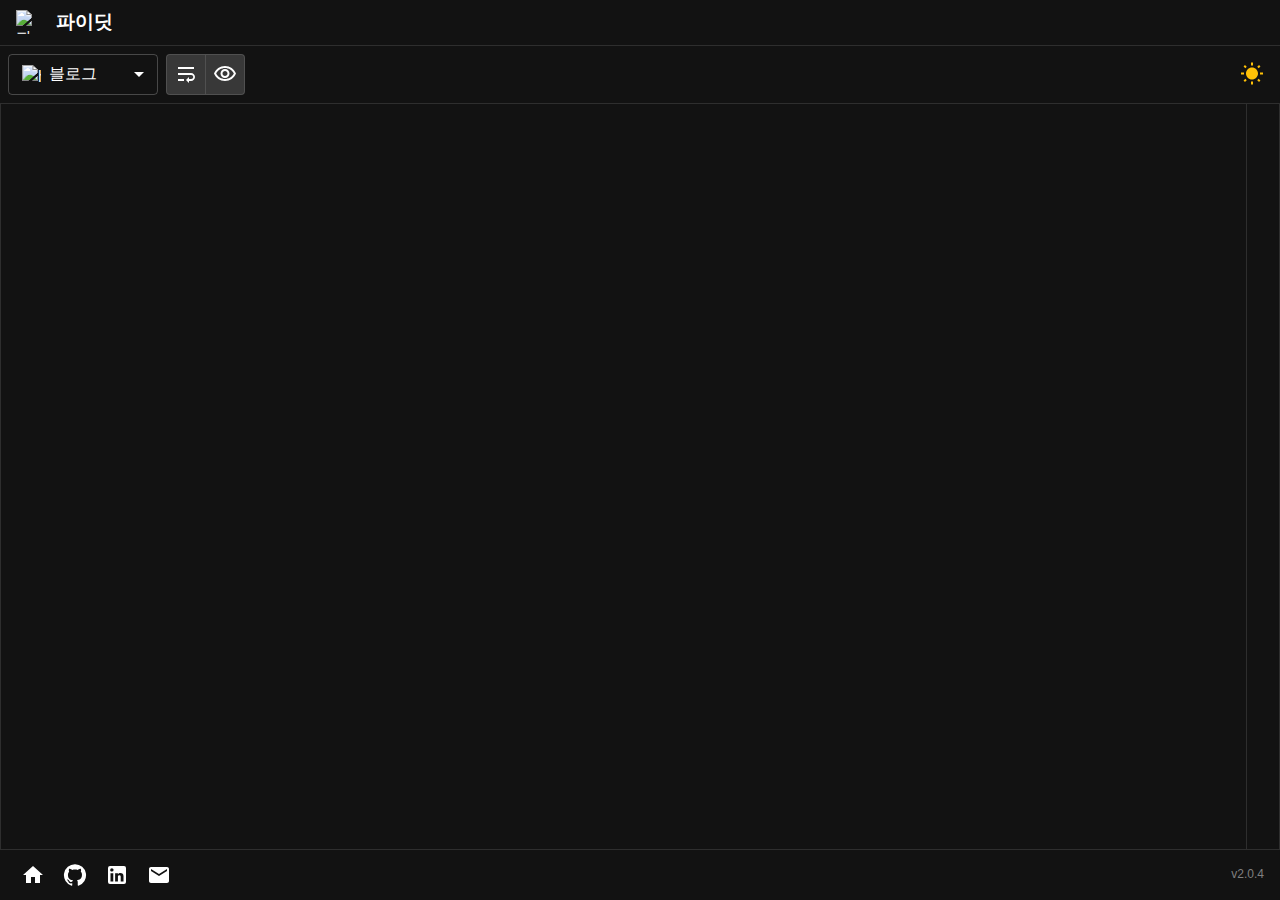
==== commit c3681089: "[🚀 piedit] chore(release): publish" ====
--- a/docs/index.html
+++ b/docs/index.html
@@ -1 +1 @@
-<!DOCTYPE html><html lang="ko"><head><meta charSet="utf-8"/><meta name="viewport" content="width=device-width, initial-scale=1"/><link rel="preload" href="/piedit/_next/static/media/17d789ad52fa3db3-s.p.woff2" as="font" crossorigin="" type="font/woff2"/><link rel="preload" href="/piedit/_next/static/media/6e5e69ce8a001790-s.p.woff2" as="font" crossorigin="" type="font/woff2"/><link rel="preload" href="/piedit/_next/static/media/a15f2fce4b98b461-s.p.woff2" as="font" crossorigin="" type="font/woff2"/><link rel="preload" as="image" href="/piedit/favicon.ico"/><link rel="stylesheet" href="/piedit/_next/static/css/7c83c2b93e589617.css" data-precedence="next"/><link rel="stylesheet" href="/piedit/_next/static/css/a8d41e46bec92154.css" data-precedence="next"/><link rel="stylesheet" href="/piedit/_next/static/css/1f58aab2a34752be.css" data-precedence="next"/><link rel="stylesheet" href="/piedit/_next/static/css/2f1fc16fd429ff22.css" data-precedence="next"/><link rel="stylesheet" href="/piedit/_next/static/css/1bf54a6eb32ea3c2.css" data-precedence="next"/><link rel="preload" as="script" fetchPriority="low" href="/piedit/_next/static/chunks/webpack-7cc86c61a4300ff3.js"/><script src="/piedit/_next/static/chunks/57aa2fda-aff584f12b6210f8.js" async=""></script><script src="/piedit/_next/static/chunks/124-d87886708e91f333.js" async=""></script><script src="/piedit/_next/static/chunks/main-app-b9efce7aa9bac2e2.js" async=""></script><script src="/piedit/_next/static/chunks/395b46ae-d1f3c4e0e7243a60.js" async=""></script><script src="/piedit/_next/static/chunks/872-d20c73498d906b73.js" async=""></script><script src="/piedit/_next/static/chunks/609-f86f4e4d5f9dc341.js" async=""></script><script src="/piedit/_next/static/chunks/app/page-b198db7e6756c6d9.js" async=""></script><script src="/piedit/_next/static/chunks/app/layout-7dc00b14c4b1bdd1.js" async=""></script><title>파이딧</title><meta name="description" content="🦙 𝝅번째 알파카의 마크다운 창작실"/><meta name="application-name" content="파이딧"/><link rel="author" href="https://github.com/RWB0104"/><meta name="author" content="Kapoo"/><link rel="author" href="https://www.linkedin.com/in/itcode"/><meta name="author" content="RWB"/><link rel="manifest" href="/manifest.webmanifest" crossorigin="use-credentials"/><meta name="generator" content="Next.js"/><meta name="creator" content="RWB"/><meta name="publisher" content="GitHub Pages"/><meta property="og:title" content="파이딧"/><meta property="og:description" content="🦙 𝝅번째 알파카의 마크다운 창작실"/><meta property="og:url" content="https://project.itcode.dev/piedit/"/><meta property="og:site_name" content="파이딧"/><meta property="og:locale" content="ko-KR"/><meta property="og:image" content="https://project.itcode.dev/piedit/thumb.png"/><meta property="og:type" content="website"/><meta name="twitter:card" content="summary_large_image"/><meta name="twitter:title" content="파이딧"/><meta name="twitter:description" content="🦙 𝝅번째 알파카의 마크다운 창작실"/><meta name="twitter:image" content="https://project.itcode.dev/piedit/thumb.png"/><link rel="icon" href="/favicon.ico"/><link rel="shortcut icon" href="/favicon.ico"/><link rel="apple-touch-icon" href="/favicon.ico"/><meta name="next-size-adjust"/><script src="/piedit/_next/static/chunks/polyfills-78c92fac7aa8fdd8.js" noModule=""></script></head><body><!--$--><style data-emotion="css-global 10f2jd2">html{-webkit-font-smoothing:antialiased;-moz-osx-font-smoothing:grayscale;box-sizing:border-box;-webkit-text-size-adjust:100%;}*,*::before,*::after{box-sizing:inherit;}strong,b{font-weight:700;}body{margin:0;color:#fff;font-family:'__Noto_Sans_KR_e9ad53','__Noto_Sans_KR_Fallback_e9ad53',sans-serif;font-weight:400;font-size:1rem;line-height:1.5;background-color:#121212;}@media print{body{background-color:#fff;}}body::backdrop{background-color:#121212;}</style><style data-emotion="css s92abg">.css-s92abg{display:-webkit-box;display:-webkit-flex;display:-ms-flexbox;display:flex;-webkit-flex-direction:column;-ms-flex-direction:column;flex-direction:column;height:100vh;}</style><main class="MuiStack-root css-s92abg" data-component="PageTemplate"><style data-emotion="css 1dr59fg">.css-1dr59fg{padding-left:16px;padding-right:16px;padding-top:8px;padding-bottom:8px;}</style><div class="MuiBox-root css-1dr59fg" data-component="TopTemplate"><style data-emotion="css 149sczi">.css-149sczi{display:-webkit-box;display:-webkit-flex;display:-ms-flexbox;display:flex;-webkit-flex-direction:row;-ms-flex-direction:row;flex-direction:row;-webkit-align-items:center;-webkit-box-align:center;-ms-flex-align:center;align-items:center;gap:16px;}</style><div class="MuiStack-root css-149sczi"><img alt="파이딧" height="24" src="/piedit/favicon.ico" width="24"/><style data-emotion="css fwswr">.css-fwswr{margin:0;font-family:'__Noto_Sans_KR_e9ad53','__Noto_Sans_KR_Fallback_e9ad53',sans-serif;font-weight:400;font-size:1rem;line-height:1.5;font-size:1.2rem;font-weight:700;}</style><p class="MuiTypography-root MuiTypography-body1 css-fwswr">파이딧</p></div></div><style data-emotion="css 1px5dlw">.css-1px5dlw{margin:0;-webkit-flex-shrink:0;-ms-flex-negative:0;flex-shrink:0;border-width:0;border-style:solid;border-color:rgba(255, 255, 255, 0.12);border-bottom-width:thin;}</style><hr class="MuiDivider-root MuiDivider-fullWidth css-1px5dlw"/><style data-emotion="css 5ukwdu">.css-5ukwdu{display:-webkit-box;display:-webkit-flex;display:-ms-flexbox;display:flex;-webkit-flex-direction:row;-ms-flex-direction:row;flex-direction:row;gap:8px;-webkit-box-pack:justify;-webkit-justify-content:space-between;justify-content:space-between;padding:8px;}</style><div class="MuiStack-root css-5ukwdu" data-component="Toolbar"><style data-emotion="css 5ax1kt">.css-5ax1kt{display:-webkit-box;display:-webkit-flex;display:-ms-flexbox;display:flex;-webkit-flex-direction:row;-ms-flex-direction:row;flex-direction:row;gap:8px;}</style><div class="MuiStack-root css-5ax1kt"><style data-emotion="css ierph1">.css-ierph1{gap:8px;width:150px;}</style><div class="MuiBox-root css-ierph1"><style data-emotion="css-global 1prfaxn">@-webkit-keyframes mui-auto-fill{from{display:block;}}@keyframes mui-auto-fill{from{display:block;}}@-webkit-keyframes mui-auto-fill-cancel{from{display:block;}}@keyframes mui-auto-fill-cancel{from{display:block;}}</style><style data-emotion="css 1j3qh37">.css-1j3qh37{font-family:'__Noto_Sans_KR_e9ad53','__Noto_Sans_KR_Fallback_e9ad53',sans-serif;font-weight:400;font-size:1rem;line-height:1.4375em;color:#fff;box-sizing:border-box;position:relative;cursor:text;display:-webkit-inline-box;display:-webkit-inline-flex;display:-ms-inline-flexbox;display:inline-flex;-webkit-align-items:center;-webkit-box-align:center;-ms-flex-align:center;align-items:center;width:100%;position:relative;border-radius:4px;}.css-1j3qh37.Mui-disabled{color:rgba(255, 255, 255, 0.5);cursor:default;}.css-1j3qh37:hover .MuiOutlinedInput-notchedOutline{border-color:#fff;}@media (hover: none){.css-1j3qh37:hover .MuiOutlinedInput-notchedOutline{border-color:rgba(255, 255, 255, 0.23);}}.css-1j3qh37.Mui-focused .MuiOutlinedInput-notchedOutline{border-color:#90caf9;border-width:2px;}.css-1j3qh37.Mui-error .MuiOutlinedInput-notchedOutline{border-color:#f44336;}.css-1j3qh37.Mui-disabled .MuiOutlinedInput-notchedOutline{border-color:rgba(255, 255, 255, 0.3);}</style><div class="MuiInputBase-root MuiOutlinedInput-root MuiInputBase-colorPrimary MuiInputBase-fullWidth MuiInputBase-sizeSmall  css-1j3qh37"><style data-emotion="css 17opruk">.css-17opruk{font:inherit;letter-spacing:inherit;color:currentColor;padding:4px 0 5px;border:0;box-sizing:content-box;background:none;height:1.4375em;margin:0;-webkit-tap-highlight-color:transparent;display:block;min-width:0;width:100%;-webkit-animation-name:mui-auto-fill-cancel;animation-name:mui-auto-fill-cancel;-webkit-animation-duration:10ms;animation-duration:10ms;padding-top:1px;padding:8.5px 14px;}.css-17opruk::-webkit-input-placeholder{color:currentColor;opacity:0.5;-webkit-transition:opacity 200ms cubic-bezier(0.4, 0, 0.2, 1) 0ms;transition:opacity 200ms cubic-bezier(0.4, 0, 0.2, 1) 0ms;}.css-17opruk::-moz-placeholder{color:currentColor;opacity:0.5;-webkit-transition:opacity 200ms cubic-bezier(0.4, 0, 0.2, 1) 0ms;transition:opacity 200ms cubic-bezier(0.4, 0, 0.2, 1) 0ms;}.css-17opruk:-ms-input-placeholder{color:currentColor;opacity:0.5;-webkit-transition:opacity 200ms cubic-bezier(0.4, 0, 0.2, 1) 0ms;transition:opacity 200ms cubic-bezier(0.4, 0, 0.2, 1) 0ms;}.css-17opruk::-ms-input-placeholder{color:currentColor;opacity:0.5;-webkit-transition:opacity 200ms cubic-bezier(0.4, 0, 0.2, 1) 0ms;transition:opacity 200ms cubic-bezier(0.4, 0, 0.2, 1) 0ms;}.css-17opruk:focus{outline:0;}.css-17opruk:invalid{box-shadow:none;}.css-17opruk::-webkit-search-decoration{-webkit-appearance:none;}label[data-shrink=false]+.MuiInputBase-formControl .css-17opruk::-webkit-input-placeholder{opacity:0!important;}label[data-shrink=false]+.MuiInputBase-formControl .css-17opruk::-moz-placeholder{opacity:0!important;}label[data-shrink=false]+.MuiInputBase-formControl .css-17opruk:-ms-input-placeholder{opacity:0!important;}label[data-shrink=false]+.MuiInputBase-formControl .css-17opruk::-ms-input-placeholder{opacity:0!important;}label[data-shrink=false]+.MuiInputBase-formControl .css-17opruk:focus::-webkit-input-placeholder{opacity:0.5;}label[data-shrink=false]+.MuiInputBase-formControl .css-17opruk:focus::-moz-placeholder{opacity:0.5;}label[data-shrink=false]+.MuiInputBase-formControl .css-17opruk:focus:-ms-input-placeholder{opacity:0.5;}label[data-shrink=false]+.MuiInputBase-formControl .css-17opruk:focus::-ms-input-placeholder{opacity:0.5;}.css-17opruk.Mui-disabled{opacity:1;-webkit-text-fill-color:rgba(255, 255, 255, 0.5);}.css-17opruk:-webkit-autofill{-webkit-animation-duration:5000s;animation-duration:5000s;-webkit-animation-name:mui-auto-fill;animation-name:mui-auto-fill;}.css-17opruk:-webkit-autofill{-webkit-box-shadow:0 0 0 100px #266798 inset;-webkit-text-fill-color:#fff;caret-color:#fff;border-radius:inherit;}</style><style data-emotion="css 1y7k1sw">.css-1y7k1sw{-moz-appearance:none;-webkit-appearance:none;-webkit-user-select:none;-moz-user-select:none;-ms-user-select:none;user-select:none;border-radius:4px;cursor:pointer;font:inherit;letter-spacing:inherit;color:currentColor;padding:4px 0 5px;border:0;box-sizing:content-box;background:none;height:1.4375em;margin:0;-webkit-tap-highlight-color:transparent;display:block;min-width:0;width:100%;-webkit-animation-name:mui-auto-fill-cancel;animation-name:mui-auto-fill-cancel;-webkit-animation-duration:10ms;animation-duration:10ms;padding-top:1px;padding:8.5px 14px;}.css-1y7k1sw:focus{border-radius:4px;}.css-1y7k1sw::-ms-expand{display:none;}.css-1y7k1sw.Mui-disabled{cursor:default;}.css-1y7k1sw[multiple]{height:auto;}.css-1y7k1sw:not([multiple]) option,.css-1y7k1sw:not([multiple]) optgroup{background-color:#121212;}.css-1y7k1sw.css-1y7k1sw.css-1y7k1sw{padding-right:32px;}.css-1y7k1sw.MuiSelect-select{height:auto;min-height:1.4375em;text-overflow:ellipsis;white-space:nowrap;overflow:hidden;}.css-1y7k1sw::-webkit-input-placeholder{color:currentColor;opacity:0.5;-webkit-transition:opacity 200ms cubic-bezier(0.4, 0, 0.2, 1) 0ms;transition:opacity 200ms cubic-bezier(0.4, 0, 0.2, 1) 0ms;}.css-1y7k1sw::-moz-placeholder{color:currentColor;opacity:0.5;-webkit-transition:opacity 200ms cubic-bezier(0.4, 0, 0.2, 1) 0ms;transition:opacity 200ms cubic-bezier(0.4, 0, 0.2, 1) 0ms;}.css-1y7k1sw:-ms-input-placeholder{color:currentColor;opacity:0.5;-webkit-transition:opacity 200ms cubic-bezier(0.4, 0, 0.2, 1) 0ms;transition:opacity 200ms cubic-bezier(0.4, 0, 0.2, 1) 0ms;}.css-1y7k1sw::-ms-input-placeholder{color:currentColor;opacity:0.5;-webkit-transition:opacity 200ms cubic-bezier(0.4, 0, 0.2, 1) 0ms;transition:opacity 200ms cubic-bezier(0.4, 0, 0.2, 1) 0ms;}.css-1y7k1sw:focus{outline:0;}.css-1y7k1sw:invalid{box-shadow:none;}.css-1y7k1sw::-webkit-search-decoration{-webkit-appearance:none;}label[data-shrink=false]+.MuiInputBase-formControl .css-1y7k1sw::-webkit-input-placeholder{opacity:0!important;}label[data-shrink=false]+.MuiInputBase-formControl .css-1y7k1sw::-moz-placeholder{opacity:0!important;}label[data-shrink=false]+.MuiInputBase-formControl .css-1y7k1sw:-ms-input-placeholder{opacity:0!important;}label[data-shrink=false]+.MuiInputBase-formControl .css-1y7k1sw::-ms-input-placeholder{opacity:0!important;}label[data-shrink=false]+.MuiInputBase-formControl .css-1y7k1sw:focus::-webkit-input-placeholder{opacity:0.5;}label[data-shrink=false]+.MuiInputBase-formControl .css-1y7k1sw:focus::-moz-placeholder{opacity:0.5;}label[data-shrink=false]+.MuiInputBase-formControl .css-1y7k1sw:focus:-ms-input-placeholder{opacity:0.5;}label[data-shrink=false]+.MuiInputBase-formControl .css-1y7k1sw:focus::-ms-input-placeholder{opacity:0.5;}.css-1y7k1sw.Mui-disabled{opacity:1;-webkit-text-fill-color:rgba(255, 255, 255, 0.5);}.css-1y7k1sw:-webkit-autofill{-webkit-animation-duration:5000s;animation-duration:5000s;-webkit-animation-name:mui-auto-fill;animation-name:mui-auto-fill;}.css-1y7k1sw:-webkit-autofill{-webkit-box-shadow:0 0 0 100px #266798 inset;-webkit-text-fill-color:#fff;caret-color:#fff;border-radius:inherit;}</style><div tabindex="0" role="combobox" aria-controls=":Ril9j79uja:" aria-expanded="false" aria-haspopup="listbox" class="MuiSelect-select MuiSelect-outlined MuiInputBase-input MuiOutlinedInput-input MuiInputBase-inputSizeSmall css-1y7k1sw"><style data-emotion="css 8v90jo">.css-8v90jo{display:-webkit-box;display:-webkit-flex;display:-ms-flexbox;display:flex;-webkit-flex-direction:row;-ms-flex-direction:row;flex-direction:row;-webkit-align-items:center;-webkit-box-align:center;-ms-flex-align:center;align-items:center;gap:8px;}</style><div class="MuiStack-root css-8v90jo"><style data-emotion="css gjr82p">.css-gjr82p{display:-webkit-box;display:-webkit-flex;display:-ms-flexbox;display:flex;-webkit-flex-direction:column;-ms-flex-direction:column;flex-direction:column;height:1.2rem;position:relative;width:1.2rem;}</style><div class="MuiStack-root css-gjr82p" data-component="Img"><img alt="https://blog.itcode.dev/favicon.ico" class="Img_img__AOtkz Img_loading__rFssp" data-status="loading" height="100%" loading="lazy" width="100%" src="https://blog.itcode.dev/favicon.ico"/><style data-emotion="css 1wxo1qk">.css-1wxo1qk{display:-webkit-box;display:-webkit-flex;display:-ms-flexbox;display:flex;-webkit-flex-direction:column;-ms-flex-direction:column;flex-direction:column;-webkit-align-items:center;-webkit-box-align:center;-ms-flex-align:center;align-items:center;height:100%;-webkit-box-pack:center;-ms-flex-pack:center;-webkit-justify-content:center;justify-content:center;left:0;position:absolute;top:0;width:100%;}</style><div class="MuiStack-root css-1wxo1qk"><style data-emotion="css 3j596c">.css-3j596c{display:-webkit-box;display:-webkit-flex;display:-ms-flexbox;display:flex;-webkit-flex-direction:column;-ms-flex-direction:column;flex-direction:column;height:100%;width:100%;}</style><div class="MuiStack-root css-3j596c" data-component="DotLottieIcon"><div class="dotlottie-container main  DotLottieIcon_dot-lottie__Qrtsx" lang="en"><div data-name="undefined" role="figure" class="animation " style="position:relative;width:100%;height:100%"></div></div></div></div></div><style data-emotion="css 1lz0159">.css-1lz0159{margin:0;font-family:'__Noto_Sans_KR_e9ad53','__Noto_Sans_KR_Fallback_e9ad53',sans-serif;font-weight:400;font-size:1rem;line-height:1.5;}</style><p class="MuiTypography-root MuiTypography-body1 css-1lz0159">블로그</p></div></div><style data-emotion="css 1k3x8v3">.css-1k3x8v3{bottom:0;left:0;position:absolute;opacity:0;pointer-events:none;width:100%;box-sizing:border-box;}</style><input aria-invalid="false" aria-hidden="true" tabindex="-1" class="MuiSelect-nativeInput css-1k3x8v3" value="blog"/><style data-emotion="css 1vnhcnq">.css-1vnhcnq{position:absolute;right:7px;top:calc(50% - .5em);pointer-events:none;color:#fff;}.css-1vnhcnq.Mui-disabled{color:rgba(255, 255, 255, 0.3);}</style><style data-emotion="css yop3gh">.css-yop3gh{-webkit-user-select:none;-moz-user-select:none;-ms-user-select:none;user-select:none;width:1em;height:1em;display:inline-block;fill:currentColor;-webkit-flex-shrink:0;-ms-flex-negative:0;flex-shrink:0;-webkit-transition:fill 200ms cubic-bezier(0.4, 0, 0.2, 1) 0ms;transition:fill 200ms cubic-bezier(0.4, 0, 0.2, 1) 0ms;font-size:1.5rem;position:absolute;right:7px;top:calc(50% - .5em);pointer-events:none;color:#fff;}.css-yop3gh.Mui-disabled{color:rgba(255, 255, 255, 0.3);}</style><svg class="MuiSvgIcon-root MuiSvgIcon-fontSizeMedium MuiSelect-icon MuiSelect-iconOutlined css-yop3gh" focusable="false" aria-hidden="true" viewBox="0 0 24 24" data-testid="ArrowDropDownIcon"><path d="M7 10l5 5 5-5z"></path></svg><style data-emotion="css 7z4qiw">.css-7z4qiw{border-color:rgba(255, 255, 255, 0.23);}</style><style data-emotion="css nqlg3w">.css-nqlg3w{text-align:left;position:absolute;bottom:0;right:0;top:-5px;left:0;margin:0;padding:0 8px;pointer-events:none;border-radius:inherit;border-style:solid;border-width:1px;overflow:hidden;min-width:0%;border-color:rgba(255, 255, 255, 0.23);}</style><fieldset aria-hidden="true" class="MuiOutlinedInput-notchedOutline css-nqlg3w"><style data-emotion="css ihdtdm">.css-ihdtdm{float:unset;width:auto;overflow:hidden;padding:0;line-height:11px;-webkit-transition:width 150ms cubic-bezier(0.0, 0, 0.2, 1) 0ms;transition:width 150ms cubic-bezier(0.0, 0, 0.2, 1) 0ms;}</style><legend class="css-ihdtdm"><span class="notranslate">​</span></legend></fieldset></div></div><style data-emotion="css 7rg7fp">.css-7rg7fp{display:-webkit-inline-box;display:-webkit-inline-flex;display:-ms-inline-flexbox;display:inline-flex;border-radius:4px;}.css-7rg7fp .MuiToggleButtonGroup-grouped.Mui-selected+.MuiToggleButtonGroup-grouped.Mui-selected{border-left:0;margin-left:0;}.css-7rg7fp .MuiToggleButtonGroup-firstButton,.css-7rg7fp .MuiToggleButtonGroup-middleButton{border-top-right-radius:0;border-bottom-right-radius:0;}.css-7rg7fp .MuiToggleButtonGroup-lastButton,.css-7rg7fp .MuiToggleButtonGroup-middleButton{margin-left:-1px;border-left:1px solid transparent;border-top-left-radius:0;border-bottom-left-radius:0;}.css-7rg7fp .MuiToggleButtonGroup-lastButton.Mui-disabled,.css-7rg7fp .MuiToggleButtonGroup-middleButton.Mui-disabled{border-left:1px solid transparent;}</style><div role="group" class="MuiToggleButtonGroup-root css-7rg7fp"><style data-emotion="css 10m6lpf">.css-10m6lpf{font-family:'__Noto_Sans_KR_e9ad53','__Noto_Sans_KR_Fallback_e9ad53',sans-serif;font-weight:500;font-size:0.8125rem;line-height:1.75;text-transform:uppercase;border-radius:4px;padding:7px;border:1px solid rgba(255, 255, 255, 0.12);color:#fff;}.css-10m6lpf.Mui-disabled{color:rgba(255, 255, 255, 0.3);border:1px solid rgba(255, 255, 255, 0.12);}.css-10m6lpf:hover{-webkit-text-decoration:none;text-decoration:none;background-color:rgba(255, 255, 255, 0.08);}@media (hover: none){.css-10m6lpf:hover{background-color:transparent;}}.css-10m6lpf.Mui-selected{color:#fff;background-color:rgba(255, 255, 255, 0.16);}.css-10m6lpf.Mui-selected:hover{background-color:rgba(255, 255, 255, 0.24);}@media (hover: none){.css-10m6lpf.Mui-selected:hover{background-color:rgba(255, 255, 255, 0.16);}}</style><style data-emotion="css kg13ty">.css-kg13ty{display:-webkit-inline-box;display:-webkit-inline-flex;display:-ms-inline-flexbox;display:inline-flex;-webkit-align-items:center;-webkit-box-align:center;-ms-flex-align:center;align-items:center;-webkit-box-pack:center;-ms-flex-pack:center;-webkit-justify-content:center;justify-content:center;position:relative;box-sizing:border-box;-webkit-tap-highlight-color:transparent;background-color:transparent;outline:0;border:0;margin:0;border-radius:0;padding:0;cursor:pointer;-webkit-user-select:none;-moz-user-select:none;-ms-user-select:none;user-select:none;vertical-align:middle;-moz-appearance:none;-webkit-appearance:none;-webkit-text-decoration:none;text-decoration:none;color:inherit;font-family:'__Noto_Sans_KR_e9ad53','__Noto_Sans_KR_Fallback_e9ad53',sans-serif;font-weight:500;font-size:0.8125rem;line-height:1.75;text-transform:uppercase;border-radius:4px;padding:7px;border:1px solid rgba(255, 255, 255, 0.12);color:#fff;}.css-kg13ty::-moz-focus-inner{border-style:none;}.css-kg13ty.Mui-disabled{pointer-events:none;cursor:default;}@media print{.css-kg13ty{-webkit-print-color-adjust:exact;color-adjust:exact;}}.css-kg13ty.Mui-disabled{color:rgba(255, 255, 255, 0.3);border:1px solid rgba(255, 255, 255, 0.12);}.css-kg13ty:hover{-webkit-text-decoration:none;text-decoration:none;background-color:rgba(255, 255, 255, 0.08);}@media (hover: none){.css-kg13ty:hover{background-color:transparent;}}.css-kg13ty.Mui-selected{color:#fff;background-color:rgba(255, 255, 255, 0.16);}.css-kg13ty.Mui-selected:hover{background-color:rgba(255, 255, 255, 0.24);}@media (hover: none){.css-kg13ty.Mui-selected:hover{background-color:rgba(255, 255, 255, 0.16);}}</style><button class="MuiButtonBase-root MuiToggleButtonGroup-grouped MuiToggleButtonGroup-groupedHorizontal MuiToggleButton-root Mui-selected MuiToggleButton-sizeSmall MuiToggleButton-standard MuiToggleButtonGroup-grouped MuiToggleButtonGroup-groupedHorizontal MuiToggleButtonGroup-firstButton css-kg13ty" tabindex="0" type="button" value="wrap" aria-pressed="true"><style data-emotion="css vubbuv">.css-vubbuv{-webkit-user-select:none;-moz-user-select:none;-ms-user-select:none;user-select:none;width:1em;height:1em;display:inline-block;fill:currentColor;-webkit-flex-shrink:0;-ms-flex-negative:0;flex-shrink:0;-webkit-transition:fill 200ms cubic-bezier(0.4, 0, 0.2, 1) 0ms;transition:fill 200ms cubic-bezier(0.4, 0, 0.2, 1) 0ms;font-size:1.5rem;}</style><svg class="MuiSvgIcon-root MuiSvgIcon-fontSizeMedium css-vubbuv" focusable="false" aria-hidden="true" viewBox="0 0 24 24" data-testid="WrapTextIcon"><path d="M4 19h6v-2H4zM20 5H4v2h16zm-3 6H4v2h13.25c1.1 0 2 .9 2 2s-.9 2-2 2H15v-2l-3 3 3 3v-2h2c2.21 0 4-1.79 4-4s-1.79-4-4-4"></path></svg></button><button class="MuiButtonBase-root MuiToggleButtonGroup-grouped MuiToggleButtonGroup-groupedHorizontal MuiToggleButton-root Mui-selected MuiToggleButton-sizeSmall MuiToggleButton-standard MuiToggleButtonGroup-grouped MuiToggleButtonGroup-groupedHorizontal MuiToggleButtonGroup-lastButton css-kg13ty" tabindex="0" type="button" value="preview" aria-pressed="true"><svg class="MuiSvgIcon-root MuiSvgIcon-fontSizeMedium css-vubbuv" focusable="false" aria-hidden="true" viewBox="0 0 24 24" data-testid="VisibilityOutlinedIcon"><path d="M12 6c3.79 0 7.17 2.13 8.82 5.5C19.17 14.87 15.79 17 12 17s-7.17-2.13-8.82-5.5C4.83 8.13 8.21 6 12 6m0-2C7 4 2.73 7.11 1 11.5 2.73 15.89 7 19 12 19s9.27-3.11 11-7.5C21.27 7.11 17 4 12 4m0 5c1.38 0 2.5 1.12 2.5 2.5S13.38 14 12 14s-2.5-1.12-2.5-2.5S10.62 9 12 9m0-2c-2.48 0-4.5 2.02-4.5 4.5S9.52 16 12 16s4.5-2.02 4.5-4.5S14.48 7 12 7"></path></svg></button></div></div><style data-emotion="css zg1vud">.css-zg1vud{display:-webkit-box;display:-webkit-flex;display:-ms-flexbox;display:flex;-webkit-flex-direction:column;-ms-flex-direction:column;flex-direction:column;-webkit-box-pack:center;-ms-flex-pack:center;-webkit-justify-content:center;justify-content:center;}</style><div class="MuiStack-root css-zg1vud"><style data-emotion="css 2ymb5h">.css-2ymb5h{text-align:center;-webkit-flex:0 0 auto;-ms-flex:0 0 auto;flex:0 0 auto;font-size:1.5rem;padding:8px;border-radius:50%;overflow:visible;color:#fff;-webkit-transition:background-color 150ms cubic-bezier(0.4, 0, 0.2, 1) 0ms;transition:background-color 150ms cubic-bezier(0.4, 0, 0.2, 1) 0ms;}.css-2ymb5h:hover{background-color:rgba(255, 255, 255, 0.08);}@media (hover: none){.css-2ymb5h:hover{background-color:transparent;}}.css-2ymb5h.Mui-disabled{background-color:transparent;color:rgba(255, 255, 255, 0.3);}</style><style data-emotion="css 1egpgfe">.css-1egpgfe{display:-webkit-inline-box;display:-webkit-inline-flex;display:-ms-inline-flexbox;display:inline-flex;-webkit-align-items:center;-webkit-box-align:center;-ms-flex-align:center;align-items:center;-webkit-box-pack:center;-ms-flex-pack:center;-webkit-justify-content:center;justify-content:center;position:relative;box-sizing:border-box;-webkit-tap-highlight-color:transparent;background-color:transparent;outline:0;border:0;margin:0;border-radius:0;padding:0;cursor:pointer;-webkit-user-select:none;-moz-user-select:none;-ms-user-select:none;user-select:none;vertical-align:middle;-moz-appearance:none;-webkit-appearance:none;-webkit-text-decoration:none;text-decoration:none;color:inherit;text-align:center;-webkit-flex:0 0 auto;-ms-flex:0 0 auto;flex:0 0 auto;font-size:1.5rem;padding:8px;border-radius:50%;overflow:visible;color:#fff;-webkit-transition:background-color 150ms cubic-bezier(0.4, 0, 0.2, 1) 0ms;transition:background-color 150ms cubic-bezier(0.4, 0, 0.2, 1) 0ms;}.css-1egpgfe::-moz-focus-inner{border-style:none;}.css-1egpgfe.Mui-disabled{pointer-events:none;cursor:default;}@media print{.css-1egpgfe{-webkit-print-color-adjust:exact;color-adjust:exact;}}.css-1egpgfe:hover{background-color:rgba(255, 255, 255, 0.08);}@media (hover: none){.css-1egpgfe:hover{background-color:transparent;}}.css-1egpgfe.Mui-disabled{background-color:transparent;color:rgba(255, 255, 255, 0.3);}</style><button class="MuiButtonBase-root MuiIconButton-root MuiIconButton-sizeMedium css-1egpgfe" tabindex="0" type="button"><svg class="MuiSvgIcon-root MuiSvgIcon-fontSizeMedium css-vubbuv" focusable="false" color="#ffc107" aria-hidden="true" viewBox="0 0 24 24" data-testid="WbSunnyIcon"><path d="m6.76 4.84-1.8-1.79-1.41 1.41 1.79 1.79zM4 10.5H1v2h3zm9-9.95h-2V3.5h2zm7.45 3.91-1.41-1.41-1.79 1.79 1.41 1.41zm-3.21 13.7 1.79 1.8 1.41-1.41-1.8-1.79zM20 10.5v2h3v-2zm-8-5c-3.31 0-6 2.69-6 6s2.69 6 6 6 6-2.69 6-6-2.69-6-6-6m-1 16.95h2V19.5h-2zm-7.45-3.91 1.41 1.41 1.79-1.8-1.41-1.41z"></path></svg></button></div></div><style data-emotion="css 10klw3m">.css-10klw3m{height:100%;}</style><div class="MuiBox-root css-10klw3m"><style data-emotion="css urgmdz">.css-urgmdz{display:-webkit-box;display:-webkit-flex;display:-ms-flexbox;display:flex;-webkit-flex-direction:row;-ms-flex-direction:row;flex-direction:row;border:1px solid;border-color:rgba(255, 255, 255, 0.12);gap:16px;height:100%;padding:16px;position:relative;width:100%;}</style><div class="MuiStack-root css-urgmdz" data-component="MarkdownEditorBox"><style data-emotion="css nf89ez">.css-nf89ez{display:-webkit-box;display:-webkit-flex;display:-ms-flexbox;display:flex;-webkit-flex-direction:column;-ms-flex-direction:column;flex-direction:column;height:100%;left:0;position:absolute;top:0;}</style><div class="MuiStack-root MarkdownEditorBox_left__GOHYZ MarkdownEditorBox_dual__suL3H css-nf89ez"><section style="display:flex;position:relative;text-align:initial;width:100%;height:100%"><div style="display:flex;height:100%;width:100%;justify-content:center;align-items:center"><style data-emotion="css 1c458pm">.css-1c458pm{max-height:200px;max-width:200px;}</style><div class="MuiBox-root css-1c458pm"><div class="MuiStack-root css-3j596c" data-component="DotLottieIcon"><div class="dotlottie-container main  DotLottieIcon_dot-lottie__Qrtsx" lang="en"><div data-name="undefined" role="figure" class="animation " style="position:relative;width:100%;height:100%"></div></div></div></div></div><div style="width:100%;display:none"></div></section></div><style data-emotion="css 1gi3fnp">.css-1gi3fnp{display:-webkit-box;display:-webkit-flex;display:-ms-flexbox;display:flex;-webkit-flex-direction:column;-ms-flex-direction:column;flex-direction:column;border-left:1px solid rgba(255, 255, 255, 0.12);height:100%;position:absolute;right:0;top:0;z-index:2;}</style><div class="MuiStack-root MarkdownEditorBox_right__iWRyX css-1gi3fnp"><style data-emotion="css 1obdmxn">.css-1obdmxn{background-color:#121212;height:100%;overflow:auto;padding:16px;}</style><div class="MarkdownEditorBox_viewer__Os8rb MuiBox-root css-1obdmxn"><div class="MuiBox-root css-0" data-component="MarkdownViewer" id="viewer"><div class="MarkdownViewer_markdown__Vqhkj"></div><style data-emotion="css um19vb">.css-um19vb{position:fixed;display:-webkit-box;display:-webkit-flex;display:-ms-flexbox;display:flex;-webkit-align-items:center;-webkit-box-align:center;-ms-flex-align:center;align-items:center;-webkit-box-pack:center;-ms-flex-pack:center;-webkit-justify-content:center;justify-content:center;right:0;bottom:0;top:0;left:0;background-color:rgba(0, 0, 0, 0.5);-webkit-tap-highlight-color:transparent;}</style><div aria-hidden="true" class="MuiBackdrop-root ImageModal_backdrop__BljMh css-um19vb" style="opacity:0;visibility:hidden" data-component="ImageModal"><style data-emotion="css 130hhpx">.css-130hhpx{position:fixed;right:20px;top:20px;z-index:1;}</style><div class="MuiBox-root css-130hhpx"><style data-emotion="css 1c2uipo">.css-1c2uipo{text-align:center;-webkit-flex:0 0 auto;-ms-flex:0 0 auto;flex:0 0 auto;font-size:1.5rem;padding:8px;border-radius:50%;overflow:visible;color:#fff;-webkit-transition:background-color 150ms cubic-bezier(0.4, 0, 0.2, 1) 0ms;transition:background-color 150ms cubic-bezier(0.4, 0, 0.2, 1) 0ms;color:#90caf9;}.css-1c2uipo:hover{background-color:rgba(255, 255, 255, 0.08);}@media (hover: none){.css-1c2uipo:hover{background-color:transparent;}}.css-1c2uipo:hover{background-color:rgba(144, 202, 249, 0.08);}@media (hover: none){.css-1c2uipo:hover{background-color:transparent;}}.css-1c2uipo.Mui-disabled{background-color:transparent;color:rgba(255, 255, 255, 0.3);}</style><style data-emotion="css qngigf">.css-qngigf{display:-webkit-inline-box;display:-webkit-inline-flex;display:-ms-inline-flexbox;display:inline-flex;-webkit-align-items:center;-webkit-box-align:center;-ms-flex-align:center;align-items:center;-webkit-box-pack:center;-ms-flex-pack:center;-webkit-justify-content:center;justify-content:center;position:relative;box-sizing:border-box;-webkit-tap-highlight-color:transparent;background-color:transparent;outline:0;border:0;margin:0;border-radius:0;padding:0;cursor:pointer;-webkit-user-select:none;-moz-user-select:none;-ms-user-select:none;user-select:none;vertical-align:middle;-moz-appearance:none;-webkit-appearance:none;-webkit-text-decoration:none;text-decoration:none;color:inherit;text-align:center;-webkit-flex:0 0 auto;-ms-flex:0 0 auto;flex:0 0 auto;font-size:1.5rem;padding:8px;border-radius:50%;overflow:visible;color:#fff;-webkit-transition:background-color 150ms cubic-bezier(0.4, 0, 0.2, 1) 0ms;transition:background-color 150ms cubic-bezier(0.4, 0, 0.2, 1) 0ms;color:#90caf9;}.css-qngigf::-moz-focus-inner{border-style:none;}.css-qngigf.Mui-disabled{pointer-events:none;cursor:default;}@media print{.css-qngigf{-webkit-print-color-adjust:exact;color-adjust:exact;}}.css-qngigf:hover{background-color:rgba(255, 255, 255, 0.08);}@media (hover: none){.css-qngigf:hover{background-color:transparent;}}.css-qngigf:hover{background-color:rgba(144, 202, 249, 0.08);}@media (hover: none){.css-qngigf:hover{background-color:transparent;}}.css-qngigf.Mui-disabled{background-color:transparent;color:rgba(255, 255, 255, 0.3);}</style><button class="MuiButtonBase-root MuiIconButton-root MuiIconButton-colorPrimary MuiIconButton-sizeMedium css-qngigf" tabindex="0" type="button"><style data-emotion="css 6flbmm">.css-6flbmm{-webkit-user-select:none;-moz-user-select:none;-ms-user-select:none;user-select:none;width:1em;height:1em;display:inline-block;fill:currentColor;-webkit-flex-shrink:0;-ms-flex-negative:0;flex-shrink:0;-webkit-transition:fill 200ms cubic-bezier(0.4, 0, 0.2, 1) 0ms;transition:fill 200ms cubic-bezier(0.4, 0, 0.2, 1) 0ms;font-size:2.1875rem;}</style><svg class="MuiSvgIcon-root MuiSvgIcon-fontSizeLarge css-6flbmm" focusable="false" color="white" aria-hidden="true" viewBox="0 0 24 24" data-testid="CloseIcon"><path d="M19 6.41 17.59 5 12 10.59 6.41 5 5 6.41 10.59 12 5 17.59 6.41 19 12 13.41 17.59 19 19 17.59 13.41 12z"></path></svg></button></div><style data-emotion="css 1wnkatn">.css-1wnkatn{bottom:20px;left:20px;position:fixed;z-index:1;}</style><div class="MuiBox-root css-1wnkatn"><style data-emotion="css 1375e3n">.css-1375e3n{display:-webkit-inline-box;display:-webkit-inline-flex;display:-ms-inline-flexbox;display:inline-flex;border-radius:4px;box-shadow:0px 3px 1px -2px rgba(0,0,0,0.2),0px 2px 2px 0px rgba(0,0,0,0.14),0px 1px 5px 0px rgba(0,0,0,0.12);-webkit-flex-direction:column;-ms-flex-direction:column;flex-direction:column;}.css-1375e3n .MuiButtonGroup-grouped{min-width:40px;box-shadow:none;}.css-1375e3n .MuiButtonGroup-grouped:hover{box-shadow:none;}.css-1375e3n .MuiButtonGroup-firstButton,.css-1375e3n .MuiButtonGroup-middleButton{border-bottom-right-radius:0;border-bottom-left-radius:0;border-bottom:1px solid #bdbdbd;border-color:#42a5f5;}.css-1375e3n .MuiButtonGroup-firstButton.Mui-disabled,.css-1375e3n .MuiButtonGroup-middleButton.Mui-disabled{border-bottom:1px solid rgba(255, 255, 255, 0.3);}.css-1375e3n .MuiButtonGroup-lastButton,.css-1375e3n .MuiButtonGroup-middleButton{border-top-right-radius:0;border-top-left-radius:0;}</style><div role="group" class="MuiButtonGroup-root MuiButtonGroup-contained MuiButtonGroup-vertical ImageModal_buttons__ETTY4 css-1375e3n"><style data-emotion="css 1q2yyx5">.css-1q2yyx5{font-family:'__Noto_Sans_KR_e9ad53','__Noto_Sans_KR_Fallback_e9ad53',sans-serif;font-weight:500;font-size:0.8125rem;line-height:1.75;text-transform:uppercase;min-width:64px;padding:4px 10px;border-radius:4px;-webkit-transition:background-color 250ms cubic-bezier(0.4, 0, 0.2, 1) 0ms,box-shadow 250ms cubic-bezier(0.4, 0, 0.2, 1) 0ms,border-color 250ms cubic-bezier(0.4, 0, 0.2, 1) 0ms,color 250ms cubic-bezier(0.4, 0, 0.2, 1) 0ms;transition:background-color 250ms cubic-bezier(0.4, 0, 0.2, 1) 0ms,box-shadow 250ms cubic-bezier(0.4, 0, 0.2, 1) 0ms,border-color 250ms cubic-bezier(0.4, 0, 0.2, 1) 0ms,color 250ms cubic-bezier(0.4, 0, 0.2, 1) 0ms;color:rgba(0, 0, 0, 0.87);background-color:#90caf9;box-shadow:0px 3px 1px -2px rgba(0,0,0,0.2),0px 2px 2px 0px rgba(0,0,0,0.14),0px 1px 5px 0px rgba(0,0,0,0.12);}.css-1q2yyx5:hover{-webkit-text-decoration:none;text-decoration:none;background-color:#42a5f5;box-shadow:0px 2px 4px -1px rgba(0,0,0,0.2),0px 4px 5px 0px rgba(0,0,0,0.14),0px 1px 10px 0px rgba(0,0,0,0.12);}@media (hover: none){.css-1q2yyx5:hover{background-color:#90caf9;}}.css-1q2yyx5:active{box-shadow:0px 5px 5px -3px rgba(0,0,0,0.2),0px 8px 10px 1px rgba(0,0,0,0.14),0px 3px 14px 2px rgba(0,0,0,0.12);}.css-1q2yyx5.Mui-focusVisible{box-shadow:0px 3px 5px -1px rgba(0,0,0,0.2),0px 6px 10px 0px rgba(0,0,0,0.14),0px 1px 18px 0px rgba(0,0,0,0.12);}.css-1q2yyx5.Mui-disabled{color:rgba(255, 255, 255, 0.3);box-shadow:none;background-color:rgba(255, 255, 255, 0.12);}</style><style data-emotion="css 1vrfwut">.css-1vrfwut{display:-webkit-inline-box;display:-webkit-inline-flex;display:-ms-inline-flexbox;display:inline-flex;-webkit-align-items:center;-webkit-box-align:center;-ms-flex-align:center;align-items:center;-webkit-box-pack:center;-ms-flex-pack:center;-webkit-justify-content:center;justify-content:center;position:relative;box-sizing:border-box;-webkit-tap-highlight-color:transparent;background-color:transparent;outline:0;border:0;margin:0;border-radius:0;padding:0;cursor:pointer;-webkit-user-select:none;-moz-user-select:none;-ms-user-select:none;user-select:none;vertical-align:middle;-moz-appearance:none;-webkit-appearance:none;-webkit-text-decoration:none;text-decoration:none;color:inherit;font-family:'__Noto_Sans_KR_e9ad53','__Noto_Sans_KR_Fallback_e9ad53',sans-serif;font-weight:500;font-size:0.8125rem;line-height:1.75;text-transform:uppercase;min-width:64px;padding:4px 10px;border-radius:4px;-webkit-transition:background-color 250ms cubic-bezier(0.4, 0, 0.2, 1) 0ms,box-shadow 250ms cubic-bezier(0.4, 0, 0.2, 1) 0ms,border-color 250ms cubic-bezier(0.4, 0, 0.2, 1) 0ms,color 250ms cubic-bezier(0.4, 0, 0.2, 1) 0ms;transition:background-color 250ms cubic-bezier(0.4, 0, 0.2, 1) 0ms,box-shadow 250ms cubic-bezier(0.4, 0, 0.2, 1) 0ms,border-color 250ms cubic-bezier(0.4, 0, 0.2, 1) 0ms,color 250ms cubic-bezier(0.4, 0, 0.2, 1) 0ms;color:rgba(0, 0, 0, 0.87);background-color:#90caf9;box-shadow:0px 3px 1px -2px rgba(0,0,0,0.2),0px 2px 2px 0px rgba(0,0,0,0.14),0px 1px 5px 0px rgba(0,0,0,0.12);}.css-1vrfwut::-moz-focus-inner{border-style:none;}.css-1vrfwut.Mui-disabled{pointer-events:none;cursor:default;}@media print{.css-1vrfwut{-webkit-print-color-adjust:exact;color-adjust:exact;}}.css-1vrfwut:hover{-webkit-text-decoration:none;text-decoration:none;background-color:#42a5f5;box-shadow:0px 2px 4px -1px rgba(0,0,0,0.2),0px 4px 5px 0px rgba(0,0,0,0.14),0px 1px 10px 0px rgba(0,0,0,0.12);}@media (hover: none){.css-1vrfwut:hover{background-color:#90caf9;}}.css-1vrfwut:active{box-shadow:0px 5px 5px -3px rgba(0,0,0,0.2),0px 8px 10px 1px rgba(0,0,0,0.14),0px 3px 14px 2px rgba(0,0,0,0.12);}.css-1vrfwut.Mui-focusVisible{box-shadow:0px 3px 5px -1px rgba(0,0,0,0.2),0px 6px 10px 0px rgba(0,0,0,0.14),0px 1px 18px 0px rgba(0,0,0,0.12);}.css-1vrfwut.Mui-disabled{color:rgba(255, 255, 255, 0.3);box-shadow:none;background-color:rgba(255, 255, 255, 0.12);}</style><button class="MuiButtonBase-root MuiButton-root MuiButton-contained MuiButton-containedPrimary MuiButton-sizeSmall MuiButton-containedSizeSmall MuiButton-colorPrimary MuiButtonGroup-grouped MuiButtonGroup-groupedVertical MuiButtonGroup-groupedContained MuiButtonGroup-groupedContainedVertical MuiButtonGroup-groupedContainedPrimary MuiButton-root MuiButton-contained MuiButton-containedPrimary MuiButton-sizeSmall MuiButton-containedSizeSmall MuiButton-colorPrimary MuiButtonGroup-grouped MuiButtonGroup-groupedVertical MuiButtonGroup-groupedContained MuiButtonGroup-groupedContainedVertical MuiButtonGroup-groupedContainedPrimary MuiButtonGroup-firstButton css-1vrfwut" tabindex="0" type="button" id="ImageModal_button__BIOA_"><style data-emotion="css 1k33q06">.css-1k33q06{-webkit-user-select:none;-moz-user-select:none;-ms-user-select:none;user-select:none;width:1em;height:1em;display:inline-block;fill:currentColor;-webkit-flex-shrink:0;-ms-flex-negative:0;flex-shrink:0;-webkit-transition:fill 200ms cubic-bezier(0.4, 0, 0.2, 1) 0ms;transition:fill 200ms cubic-bezier(0.4, 0, 0.2, 1) 0ms;font-size:1.25rem;}</style><svg class="MuiSvgIcon-root MuiSvgIcon-fontSizeSmall css-1k33q06" focusable="false" aria-hidden="true" viewBox="0 0 24 24" data-testid="AddIcon"><path d="M19 13h-6v6h-2v-6H5v-2h6V5h2v6h6z"></path></svg></button><button class="MuiButtonBase-root MuiButton-root MuiButton-contained MuiButton-containedPrimary MuiButton-sizeSmall MuiButton-containedSizeSmall MuiButton-colorPrimary MuiButtonGroup-grouped MuiButtonGroup-groupedVertical MuiButtonGroup-groupedContained MuiButtonGroup-groupedContainedVertical MuiButtonGroup-groupedContainedPrimary MuiButton-root MuiButton-contained MuiButton-containedPrimary MuiButton-sizeSmall MuiButton-containedSizeSmall MuiButton-colorPrimary MuiButtonGroup-grouped MuiButtonGroup-groupedVertical MuiButtonGroup-groupedContained MuiButtonGroup-groupedContainedVertical MuiButtonGroup-groupedContainedPrimary MuiButtonGroup-middleButton css-1vrfwut" tabindex="0" type="button" id="ImageModal_button__BIOA_"><svg class="MuiSvgIcon-root MuiSvgIcon-fontSizeSmall css-1k33q06" focusable="false" aria-hidden="true" viewBox="0 0 24 24" data-testid="RemoveIcon"><path d="M19 13H5v-2h14z"></path></svg></button><button class="MuiButtonBase-root MuiButton-root MuiButton-contained MuiButton-containedPrimary MuiButton-sizeSmall MuiButton-containedSizeSmall MuiButton-colorPrimary MuiButtonGroup-grouped MuiButtonGroup-groupedVertical MuiButtonGroup-groupedContained MuiButtonGroup-groupedContainedVertical MuiButtonGroup-groupedContainedPrimary MuiButton-root MuiButton-contained MuiButton-containedPrimary MuiButton-sizeSmall MuiButton-containedSizeSmall MuiButton-colorPrimary MuiButtonGroup-grouped MuiButtonGroup-groupedVertical MuiButtonGroup-groupedContained MuiButtonGroup-groupedContainedVertical MuiButtonGroup-groupedContainedPrimary MuiButtonGroup-lastButton css-1vrfwut" tabindex="0" type="button" id="ImageModal_button__BIOA_"><svg class="MuiSvgIcon-root MuiSvgIcon-fontSizeSmall css-1k33q06" focusable="false" aria-hidden="true" viewBox="0 0 24 24" data-testid="RefreshIcon"><path d="M17.65 6.35C16.2 4.9 14.21 4 12 4c-4.42 0-7.99 3.58-7.99 8s3.57 8 7.99 8c3.73 0 6.84-2.55 7.73-6h-2.08c-.82 2.33-3.04 4-5.65 4-3.31 0-6-2.69-6-6s2.69-6 6-6c1.66 0 3.14.69 4.22 1.78L13 11h7V4z"></path></svg></button></div></div><style data-emotion="css 1cl3618">.css-1cl3618{display:-webkit-box;display:-webkit-flex;display:-ms-flexbox;display:flex;-webkit-flex-direction:column;-ms-flex-direction:column;flex-direction:column;overflow:hidden;-webkit-align-items:center;-webkit-box-align:center;-ms-flex-align:center;align-items:center;height:100vh;-webkit-box-pack:center;-ms-flex-pack:center;-webkit-justify-content:center;justify-content:center;width:100vw;}</style><div class="MuiStack-root ZoomPanner_panner__ImCtx css-1cl3618" data-component="ZoomPanner"><div class="MuiBox-root css-0" style="scale:0.9;transform:translate(0px, 0px);transform-origin:center center"><style data-emotion="css 1napx1l">.css-1napx1l{display:-webkit-box;display:-webkit-flex;display:-ms-flexbox;display:flex;-webkit-flex-direction:column;-ms-flex-direction:column;flex-direction:column;height:100%;position:relative;width:100%;box-shadow:0px 0px 10px #00000050;}</style><div class="MuiStack-root css-1napx1l" data-component="Img"><img class="Img_img__AOtkz Img_loading__rFssp" data-status="loading" height="100%" loading="lazy" width="100%"/><div class="MuiStack-root css-1wxo1qk"><div class="MuiStack-root css-3j596c" data-component="DotLottieIcon"><div class="dotlottie-container main  DotLottieIcon_dot-lottie__Qrtsx" lang="en"><div data-name="undefined" role="figure" class="animation " style="position:relative;width:100%;height:100%"></div></div></div></div></div></div></div></div></div></div></div></div></div><style data-emotion="css 5bbnx5">.css-5bbnx5{display:-webkit-box;display:-webkit-flex;display:-ms-flexbox;display:flex;-webkit-flex-direction:row;-ms-flex-direction:row;flex-direction:row;-webkit-align-items:center;-webkit-box-align:center;-ms-flex-align:center;align-items:center;gap:8px;-webkit-box-pack:justify;-webkit-justify-content:space-between;justify-content:space-between;padding-left:16px;padding-right:16px;padding-top:8px;padding-bottom:8px;}</style><div class="MuiStack-root css-5bbnx5" data-component="BottomTemplate"><div class="MuiStack-root css-5ax1kt"><a target="_blank" href="https://itcode.dev"><style data-emotion="css 1aavd7e">.css-1aavd7e{text-align:center;-webkit-flex:0 0 auto;-ms-flex:0 0 auto;flex:0 0 auto;font-size:1.5rem;padding:8px;border-radius:50%;overflow:visible;color:#fff;-webkit-transition:background-color 150ms cubic-bezier(0.4, 0, 0.2, 1) 0ms;transition:background-color 150ms cubic-bezier(0.4, 0, 0.2, 1) 0ms;padding:5px;font-size:1.125rem;}.css-1aavd7e:hover{background-color:rgba(255, 255, 255, 0.08);}@media (hover: none){.css-1aavd7e:hover{background-color:transparent;}}.css-1aavd7e.Mui-disabled{background-color:transparent;color:rgba(255, 255, 255, 0.3);}</style><style data-emotion="css xfvph6">.css-xfvph6{display:-webkit-inline-box;display:-webkit-inline-flex;display:-ms-inline-flexbox;display:inline-flex;-webkit-align-items:center;-webkit-box-align:center;-ms-flex-align:center;align-items:center;-webkit-box-pack:center;-ms-flex-pack:center;-webkit-justify-content:center;justify-content:center;position:relative;box-sizing:border-box;-webkit-tap-highlight-color:transparent;background-color:transparent;outline:0;border:0;margin:0;border-radius:0;padding:0;cursor:pointer;-webkit-user-select:none;-moz-user-select:none;-ms-user-select:none;user-select:none;vertical-align:middle;-moz-appearance:none;-webkit-appearance:none;-webkit-text-decoration:none;text-decoration:none;color:inherit;text-align:center;-webkit-flex:0 0 auto;-ms-flex:0 0 auto;flex:0 0 auto;font-size:1.5rem;padding:8px;border-radius:50%;overflow:visible;color:#fff;-webkit-transition:background-color 150ms cubic-bezier(0.4, 0, 0.2, 1) 0ms;transition:background-color 150ms cubic-bezier(0.4, 0, 0.2, 1) 0ms;padding:5px;font-size:1.125rem;}.css-xfvph6::-moz-focus-inner{border-style:none;}.css-xfvph6.Mui-disabled{pointer-events:none;cursor:default;}@media print{.css-xfvph6{-webkit-print-color-adjust:exact;color-adjust:exact;}}.css-xfvph6:hover{background-color:rgba(255, 255, 255, 0.08);}@media (hover: none){.css-xfvph6:hover{background-color:transparent;}}.css-xfvph6.Mui-disabled{background-color:transparent;color:rgba(255, 255, 255, 0.3);}</style><button class="MuiButtonBase-root MuiIconButton-root MuiIconButton-sizeSmall css-xfvph6" tabindex="0" type="button"><svg class="MuiSvgIcon-root MuiSvgIcon-fontSizeMedium css-vubbuv" focusable="false" aria-hidden="true" viewBox="0 0 24 24" data-testid="HomeIcon"><path d="M10 20v-6h4v6h5v-8h3L12 3 2 12h3v8z"></path></svg></button></a><a target="_blank" href="https://github.com/RWB0104"><button class="MuiButtonBase-root MuiIconButton-root MuiIconButton-sizeSmall css-xfvph6" tabindex="0" type="button"><svg class="MuiSvgIcon-root MuiSvgIcon-fontSizeMedium css-vubbuv" focusable="false" aria-hidden="true" viewBox="0 0 24 24" data-testid="GitHubIcon"><path d="M12 1.27a11 11 0 00-3.48 21.46c.55.09.73-.28.73-.55v-1.84c-3.03.64-3.67-1.46-3.67-1.46-.55-1.29-1.28-1.65-1.28-1.65-.92-.65.1-.65.1-.65 1.1 0 1.73 1.1 1.73 1.1.92 1.65 2.57 1.2 3.21.92a2 2 0 01.64-1.47c-2.47-.27-5.04-1.19-5.04-5.5 0-1.1.46-2.1 1.2-2.84a3.76 3.76 0 010-2.93s.91-.28 3.11 1.1c1.8-.49 3.7-.49 5.5 0 2.1-1.38 3.02-1.1 3.02-1.1a3.76 3.76 0 010 2.93c.83.74 1.2 1.74 1.2 2.94 0 4.21-2.57 5.13-5.04 5.4.45.37.82.92.82 2.02v3.03c0 .27.1.64.73.55A11 11 0 0012 1.27"></path></svg></button></a><a target="_blank" href="https://www.linkedin.com/in/itcode"><button class="MuiButtonBase-root MuiIconButton-root MuiIconButton-sizeSmall css-xfvph6" tabindex="0" type="button"><svg class="MuiSvgIcon-root MuiSvgIcon-fontSizeMedium css-vubbuv" focusable="false" aria-hidden="true" viewBox="0 0 24 24" data-testid="LinkedInIcon"><path d="M19 3a2 2 0 0 1 2 2v14a2 2 0 0 1-2 2H5a2 2 0 0 1-2-2V5a2 2 0 0 1 2-2h14m-.5 15.5v-5.3a3.26 3.26 0 0 0-3.26-3.26c-.85 0-1.84.52-2.32 1.3v-1.11h-2.79v8.37h2.79v-4.93c0-.77.62-1.4 1.39-1.4a1.4 1.4 0 0 1 1.4 1.4v4.93h2.79M6.88 8.56a1.68 1.68 0 0 0 1.68-1.68c0-.93-.75-1.69-1.68-1.69a1.69 1.69 0 0 0-1.69 1.69c0 .93.76 1.68 1.69 1.68m1.39 9.94v-8.37H5.5v8.37h2.77z"></path></svg></button></a><a target="_blank" href="mailto:psj2716@gmail.com"><button class="MuiButtonBase-root MuiIconButton-root MuiIconButton-sizeSmall css-xfvph6" tabindex="0" type="button"><svg class="MuiSvgIcon-root MuiSvgIcon-fontSizeMedium css-vubbuv" focusable="false" aria-hidden="true" viewBox="0 0 24 24" data-testid="EmailIcon"><path d="M20 4H4c-1.1 0-1.99.9-1.99 2L2 18c0 1.1.9 2 2 2h16c1.1 0 2-.9 2-2V6c0-1.1-.9-2-2-2m0 4-8 5-8-5V6l8 5 8-5z"></path></svg></button></a></div><style data-emotion="css nnao64">.css-nnao64{margin:0;font-family:'__Noto_Sans_KR_e9ad53','__Noto_Sans_KR_Fallback_e9ad53',sans-serif;font-weight:400;font-size:0.75rem;line-height:1.66;color:GrayText;}</style><span class="MuiTypography-root MuiTypography-caption css-nnao64">v<!-- -->2.0.3</span></div></main><!--/$--><script src="/piedit/_next/static/chunks/webpack-7cc86c61a4300ff3.js" async=""></script><script>(self.__next_f=self.__next_f||[]).push([0]);self.__next_f.push([2,null])</script><script>self.__next_f.push([1,"1:HL[\"/piedit/_next/static/media/17d789ad52fa3db3-s.p.woff2\",\"font\",{\"crossOrigin\":\"\",\"type\":\"font/woff2\"}]\n2:HL[\"/piedit/_next/static/media/6e5e69ce8a001790-s.p.woff2\",\"font\",{\"crossOrigin\":\"\",\"type\":\"font/woff2\"}]\n3:HL[\"/piedit/_next/static/media/a15f2fce4b98b461-s.p.woff2\",\"font\",{\"crossOrigin\":\"\",\"type\":\"font/woff2\"}]\n4:HL[\"/piedit/_next/static/css/7c83c2b93e589617.css\",\"style\"]\n5:HL[\"/piedit/_next/static/css/a8d41e46bec92154.css\",\"style\"]\n6:HL[\"/piedit/_next/static/css/1f58aab2a34752be.css\",\"style\"]\n7:HL[\"/piedit/_next/static/css/2f1fc16fd429ff22.css\",\"style\"]\n8:HL[\"/piedit/_next/static/css/1bf54a6eb32ea3c2.css\",\"style\"]\n"])</script><script>self.__next_f.push([1,"9:I[32907,[],\"\"]\nb:I[36032,[\"746\",\"static/chunks/395b46ae-d1f3c4e0e7243a60.js\",\"872\",\"static/chunks/872-d20c73498d906b73.js\",\"609\",\"static/chunks/609-f86f4e4d5f9dc341.js\",\"979\",\"static/chunks/app/page-b198db7e6756c6d9.js\"],\"default\"]\nc:I[31253,[\"746\",\"static/chunks/395b46ae-d1f3c4e0e7243a60.js\",\"872\",\"static/chunks/872-d20c73498d906b73.js\",\"609\",\"static/chunks/609-f86f4e4d5f9dc341.js\",\"979\",\"static/chunks/app/page-b198db7e6756c6d9.js\"],\"\"]\nd:I[4816,[\"746\",\"static/chunks/395b46ae-d1f3c4e0e7243a60.js\",\"872\",\"static/chunks/872-d20c73498d906b73.js\",\"609\",\"static/chunks/609-f86f4e4d5f9dc341.js\",\"979\",\"static/chunks/app/page-b198db7e6756c6d9.js\"],\"\"]\ne:I[66560,[\"746\",\"static/chunks/395b46ae-d1f3c4e0e7243a60.js\",\"872\",\"static/chunks/872-d20c73498d906b73.js\",\"609\",\"static/chunks/609-f86f4e4d5f9dc341.js\",\"979\",\"static/chunks/app/page-b198db7e6756c6d9.js\"],\"\"]\nf:I[54847,[\"746\",\"static/chunks/395b46ae-d1f3c4e0e7243a60.js\",\"872\",\"static/chunks/872-d20c73498d906b73.js\",\"609\",\"static/chunks/609-f86f4e4d5f9dc341.js\",\"979\",\"static/chunks/app/page-b198db7e6756c6d9.js\"],\"default\"]\n10:I[91564,[\"746\",\"static/chunks/395b46ae-d1f3c4e0e7243a60.js\",\"872\",\"static/chunks/872-d20c73498d906b73.js\",\"609\",\"static/chunks/609-f86f4e4d5f9dc341.js\",\"979\",\"static/chunks/app/page-b198db7e6756c6d9.js\"],\"default\"]\n11:I[5760,[\"746\",\"static/chunks/395b46ae-d1f3c4e0e7243a60.js\",\"872\",\"static/chunks/872-d20c73498d906b73.js\",\"609\",\"static/chunks/609-f86f4e4d5f9dc341.js\",\"979\",\"static/chunks/app/page-b198db7e6756c6d9.js\"],\"\"]\n12:I[51722,[\"746\",\"static/chunks/395b46ae-d1f3c4e0e7243a60.js\",\"872\",\"static/chunks/872-d20c73498d906b73.js\",\"609\",\"static/chunks/609-f86f4e4d5f9dc341.js\",\"979\",\"static/chunks/app/page-b198db7e6756c6d9.js\"],\"\"]\n13:I[32652,[\"746\",\"static/chunks/395b46ae-d1f3c4e0e7243a60.js\",\"872\",\"static/chunks/872-d20c73498d906b73.js\",\"609\",\"static/chunks/609-f86f4e4d5f9dc341.js\",\"979\",\"static/chunks/app/page-b198db7e6756c6d9.js\"],\"\"]\n14:I[42019,[\"746\",\"static/chunks/395b46ae-d1f3c4e0e7243a60.js\",\"872\",\"static/chunks/872-d20c73498d906b73.js\",\"609\",\"st"])</script><script>self.__next_f.push([1,"atic/chunks/609-f86f4e4d5f9dc341.js\",\"979\",\"static/chunks/app/page-b198db7e6756c6d9.js\"],\"\"]\n15:I[94634,[\"746\",\"static/chunks/395b46ae-d1f3c4e0e7243a60.js\",\"872\",\"static/chunks/872-d20c73498d906b73.js\",\"609\",\"static/chunks/609-f86f4e4d5f9dc341.js\",\"979\",\"static/chunks/app/page-b198db7e6756c6d9.js\"],\"\"]\n16:I[3814,[\"746\",\"static/chunks/395b46ae-d1f3c4e0e7243a60.js\",\"872\",\"static/chunks/872-d20c73498d906b73.js\",\"609\",\"static/chunks/609-f86f4e4d5f9dc341.js\",\"979\",\"static/chunks/app/page-b198db7e6756c6d9.js\"],\"\"]\n17:\"$Sreact.suspense\"\n18:I[89696,[\"872\",\"static/chunks/872-d20c73498d906b73.js\",\"185\",\"static/chunks/app/layout-7dc00b14c4b1bdd1.js\"],\"default\"]\n19:I[91959,[\"872\",\"static/chunks/872-d20c73498d906b73.js\",\"185\",\"static/chunks/app/layout-7dc00b14c4b1bdd1.js\"],\"default\"]\n1a:I[80560,[],\"\"]\n1b:I[3602,[],\"\"]\n1d:I[80430,[],\"\"]\n1e:[]\n"])</script><script>self.__next_f.push([1,"0:[[[\"$\",\"link\",\"0\",{\"rel\":\"stylesheet\",\"href\":\"/piedit/_next/static/css/7c83c2b93e589617.css\",\"precedence\":\"next\",\"crossOrigin\":\"$undefined\"}],[\"$\",\"link\",\"1\",{\"rel\":\"stylesheet\",\"href\":\"/piedit/_next/static/css/a8d41e46bec92154.css\",\"precedence\":\"next\",\"crossOrigin\":\"$undefined\"}],[\"$\",\"link\",\"2\",{\"rel\":\"stylesheet\",\"href\":\"/piedit/_next/static/css/1f58aab2a34752be.css\",\"precedence\":\"next\",\"crossOrigin\":\"$undefined\"}]],[\"$\",\"$L9\",null,{\"buildId\":\"8Ui45ED0RM73XGDctediI\",\"assetPrefix\":\"/piedit\",\"initialCanonicalUrl\":\"/\",\"initialTree\":[\"\",{\"children\":[\"__PAGE__\",{}]},\"$undefined\",\"$undefined\",true],\"initialSeedData\":[\"\",{\"children\":[\"__PAGE__\",{},[[\"$La\",[\"$\",\"$Lb\",null,{\"component\":\"main\",\"data-component\":\"PageTemplate\",\"height\":\"100vh\",\"children\":[[\"$\",\"$Lc\",null,{\"data-component\":\"TopTemplate\",\"paddingX\":2,\"paddingY\":1,\"children\":[\"$\",\"$Lb\",null,{\"alignItems\":\"center\",\"direction\":\"row\",\"gap\":2,\"children\":[[\"$\",\"img\",null,{\"alt\":\"파이딧\",\"height\":24,\"src\":\"/piedit/favicon.ico\",\"width\":24}],[\"$\",\"$Ld\",null,{\"fontSize\":\"1.2rem\",\"fontWeight\":\"bold\",\"children\":\"파이딧\"}]]}]}],[\"$\",\"$Le\",null,{\"variant\":\"fullWidth\"}],[\"$\",\"$Lf\",null,{}],[\"$\",\"$Lc\",null,{\"height\":\"100%\",\"children\":[\"$\",\"$L10\",null,{}]}],[\"$\",\"$Lb\",null,{\"alignItems\":\"center\",\"data-component\":\"BottomTemplate\",\"direction\":\"row\",\"gap\":1,\"justifyContent\":\"space-between\",\"paddingX\":2,\"paddingY\":1,\"children\":[[\"$\",\"$Lb\",null,{\"direction\":\"row\",\"gap\":1,\"children\":[[\"$\",\"$L11\",null,{\"href\":\"https://itcode.dev\",\"target\":\"_blank\",\"children\":[\"$\",\"$L12\",null,{\"size\":\"small\",\"children\":[\"$\",\"$L13\",null,{}]}]}],[\"$\",\"$L11\",null,{\"href\":\"https://github.com/RWB0104\",\"target\":\"_blank\",\"children\":[\"$\",\"$L12\",null,{\"size\":\"small\",\"children\":[\"$\",\"$L14\",null,{}]}]}],[\"$\",\"$L11\",null,{\"href\":\"https://www.linkedin.com/in/itcode\",\"target\":\"_blank\",\"children\":[\"$\",\"$L12\",null,{\"size\":\"small\",\"children\":[\"$\",\"$L15\",null,{}]}]}],[\"$\",\"$L11\",null,{\"href\":\"mailto:psj2716@gmail.com\",\"target\":\"_blank\",\"children\":[\"$\",\"$L12\",null,{\"size\":\"small\",\"children\":[\"$\",\"$L16\",null,{}]}]}]]}],[\"$\",\"$Ld\",null,{\"color\":\"GrayText\",\"variant\":\"caption\",\"children\":[\"v\",\"2.0.3\"]}]]}]]}]],null],null]},[[\"$\",\"html\",null,{\"lang\":\"ko\",\"children\":[\"$\",\"body\",null,{\"children\":[\"$\",\"$17\",null,{\"children\":[\"$\",\"$L18\",null,{\"gaKey\":\"G-7QYWYNZ90R\",\"children\":[\"$\",\"$L19\",null,{\"children\":[\"$\",\"$L1a\",null,{\"parallelRouterKey\":\"children\",\"segmentPath\":[\"children\"],\"error\":\"$undefined\",\"errorStyles\":\"$undefined\",\"errorScripts\":\"$undefined\",\"template\":[\"$\",\"$L1b\",null,{}],\"templateStyles\":\"$undefined\",\"templateScripts\":\"$undefined\",\"notFound\":[[\"$\",\"title\",null,{\"children\":\"404: This page could not be found.\"}],[\"$\",\"div\",null,{\"style\":{\"fontFamily\":\"system-ui,\\\"Segoe UI\\\",Roboto,Helvetica,Arial,sans-serif,\\\"Apple Color Emoji\\\",\\\"Segoe UI Emoji\\\"\",\"height\":\"100vh\",\"textAlign\":\"center\",\"display\":\"flex\",\"flexDirection\":\"column\",\"alignItems\":\"center\",\"justifyContent\":\"center\"},\"children\":[\"$\",\"div\",null,{\"children\":[[\"$\",\"style\",null,{\"dangerouslySetInnerHTML\":{\"__html\":\"body{color:#000;background:#fff;margin:0}.next-error-h1{border-right:1px solid rgba(0,0,0,.3)}@media (prefers-color-scheme:dark){body{color:#fff;background:#000}.next-error-h1{border-right:1px solid rgba(255,255,255,.3)}}\"}}],[\"$\",\"h1\",null,{\"className\":\"next-error-h1\",\"style\":{\"display\":\"inline-block\",\"margin\":\"0 20px 0 0\",\"padding\":\"0 23px 0 0\",\"fontSize\":24,\"fontWeight\":500,\"verticalAlign\":\"top\",\"lineHeight\":\"49px\"},\"children\":\"404\"}],[\"$\",\"div\",null,{\"style\":{\"display\":\"inline-block\"},\"children\":[\"$\",\"h2\",null,{\"style\":{\"fontSize\":14,\"fontWeight\":400,\"lineHeight\":\"49px\",\"margin\":0},\"children\":\"This page could not be found.\"}]}]]}]}]],\"notFoundStyles\":[],\"styles\":[[\"$\",\"link\",\"0\",{\"rel\":\"stylesheet\",\"href\":\"/piedit/_next/static/css/2f1fc16fd429ff22.css\",\"precedence\":\"next\",\"crossOrigin\":\"$undefined\"}],[\"$\",\"link\",\"1\",{\"rel\":\"stylesheet\",\"href\":\"/piedit/_next/static/css/1bf54a6eb32ea3c2.css\",\"precedence\":\"next\",\"crossOrigin\":\"$undefined\"}]]}]}]}]}]}]}],null],null],\"couldBeIntercepted\":false,\"initialHead\":[false,\"$L1c\"],\"globalErrorComponent\":\"$1d\",\"missingSlots\":\"$W1e\"}]]\n"])</script><script>self.__next_f.push([1,"1c:[[\"$\",\"meta\",\"0\",{\"name\":\"viewport\",\"content\":\"width=device-width, initial-scale=1\"}],[\"$\",\"meta\",\"1\",{\"charSet\":\"utf-8\"}],[\"$\",\"title\",\"2\",{\"children\":\"파이딧\"}],[\"$\",\"meta\",\"3\",{\"name\":\"description\",\"content\":\"🦙 𝝅번째 알파카의 마크다운 창작실\"}],[\"$\",\"meta\",\"4\",{\"name\":\"application-name\",\"content\":\"파이딧\"}],[\"$\",\"link\",\"5\",{\"rel\":\"author\",\"href\":\"https://github.com/RWB0104\"}],[\"$\",\"meta\",\"6\",{\"name\":\"author\",\"content\":\"Kapoo\"}],[\"$\",\"link\",\"7\",{\"rel\":\"author\",\"href\":\"https://www.linkedin.com/in/itcode\"}],[\"$\",\"meta\",\"8\",{\"name\":\"author\",\"content\":\"RWB\"}],[\"$\",\"link\",\"9\",{\"rel\":\"manifest\",\"href\":\"/manifest.webmanifest\",\"crossOrigin\":\"use-credentials\"}],[\"$\",\"meta\",\"10\",{\"name\":\"generator\",\"content\":\"Next.js\"}],[\"$\",\"meta\",\"11\",{\"name\":\"creator\",\"content\":\"RWB\"}],[\"$\",\"meta\",\"12\",{\"name\":\"publisher\",\"content\":\"GitHub Pages\"}],[\"$\",\"meta\",\"13\",{\"property\":\"og:title\",\"content\":\"파이딧\"}],[\"$\",\"meta\",\"14\",{\"property\":\"og:description\",\"content\":\"🦙 𝝅번째 알파카의 마크다운 창작실\"}],[\"$\",\"meta\",\"15\",{\"property\":\"og:url\",\"content\":\"https://project.itcode.dev/piedit/\"}],[\"$\",\"meta\",\"16\",{\"property\":\"og:site_name\",\"content\":\"파이딧\"}],[\"$\",\"meta\",\"17\",{\"property\":\"og:locale\",\"content\":\"ko-KR\"}],[\"$\",\"meta\",\"18\",{\"property\":\"og:image\",\"content\":\"https://project.itcode.dev/piedit/thumb.png\"}],[\"$\",\"meta\",\"19\",{\"property\":\"og:type\",\"content\":\"website\"}],[\"$\",\"meta\",\"20\",{\"name\":\"twitter:card\",\"content\":\"summary_large_image\"}],[\"$\",\"meta\",\"21\",{\"name\":\"twitter:title\",\"content\":\"파이딧\"}],[\"$\",\"meta\",\"22\",{\"name\":\"twitter:description\",\"content\":\"🦙 𝝅번째 알파카의 마크다운 창작실\"}],[\"$\",\"meta\",\"23\",{\"name\":\"twitter:image\",\"content\":\"https://project.itcode.dev/piedit/thumb.png\"}],[\"$\",\"link\",\"24\",{\"rel\":\"icon\",\"href\":\"/favicon.ico\"}],[\"$\",\"link\",\"25\",{\"rel\":\"shortcut icon\",\"href\":\"/favicon.ico\"}],[\"$\",\"link\",\"26\",{\"rel\":\"apple-touch-icon\",\"href\":\"/favicon.ico\"}],[\"$\",\"meta\",\"27\",{\"name\":\"next-size-adjust\"}]]\na:null\n"])</script></body></html>+<!DOCTYPE html><html lang="ko"><head><meta charSet="utf-8"/><meta name="viewport" content="width=device-width, initial-scale=1"/><link rel="preload" href="/piedit/_next/static/media/17d789ad52fa3db3-s.p.woff2" as="font" crossorigin="" type="font/woff2"/><link rel="preload" href="/piedit/_next/static/media/6e5e69ce8a001790-s.p.woff2" as="font" crossorigin="" type="font/woff2"/><link rel="preload" href="/piedit/_next/static/media/a15f2fce4b98b461-s.p.woff2" as="font" crossorigin="" type="font/woff2"/><link rel="preload" as="image" href="/piedit/favicon.ico"/><link rel="stylesheet" href="/piedit/_next/static/css/7c83c2b93e589617.css" data-precedence="next"/><link rel="stylesheet" href="/piedit/_next/static/css/a8d41e46bec92154.css" data-precedence="next"/><link rel="stylesheet" href="/piedit/_next/static/css/1f58aab2a34752be.css" data-precedence="next"/><link rel="stylesheet" href="/piedit/_next/static/css/2f1fc16fd429ff22.css" data-precedence="next"/><link rel="stylesheet" href="/piedit/_next/static/css/1bf54a6eb32ea3c2.css" data-precedence="next"/><link rel="preload" as="script" fetchPriority="low" href="/piedit/_next/static/chunks/webpack-7cc86c61a4300ff3.js"/><script src="/piedit/_next/static/chunks/57aa2fda-aff584f12b6210f8.js" async=""></script><script src="/piedit/_next/static/chunks/124-d87886708e91f333.js" async=""></script><script src="/piedit/_next/static/chunks/main-app-b9efce7aa9bac2e2.js" async=""></script><script src="/piedit/_next/static/chunks/395b46ae-d1f3c4e0e7243a60.js" async=""></script><script src="/piedit/_next/static/chunks/872-d20c73498d906b73.js" async=""></script><script src="/piedit/_next/static/chunks/609-f86f4e4d5f9dc341.js" async=""></script><script src="/piedit/_next/static/chunks/app/page-b198db7e6756c6d9.js" async=""></script><script src="/piedit/_next/static/chunks/app/layout-7dc00b14c4b1bdd1.js" async=""></script><title>파이딧</title><meta name="description" content="🦙 𝝅번째 알파카의 마크다운 창작실"/><meta name="application-name" content="파이딧"/><link rel="author" href="https://github.com/RWB0104"/><meta name="author" content="Kapoo"/><link rel="author" href="https://www.linkedin.com/in/itcode"/><meta name="author" content="RWB"/><link rel="manifest" href="/manifest.webmanifest" crossorigin="use-credentials"/><meta name="generator" content="Next.js"/><meta name="creator" content="RWB"/><meta name="publisher" content="GitHub Pages"/><meta property="og:title" content="파이딧"/><meta property="og:description" content="🦙 𝝅번째 알파카의 마크다운 창작실"/><meta property="og:url" content="https://project.itcode.dev/piedit/"/><meta property="og:site_name" content="파이딧"/><meta property="og:locale" content="ko-KR"/><meta property="og:image" content="https://project.itcode.dev/piedit/thumb.png"/><meta property="og:type" content="website"/><meta name="twitter:card" content="summary_large_image"/><meta name="twitter:title" content="파이딧"/><meta name="twitter:description" content="🦙 𝝅번째 알파카의 마크다운 창작실"/><meta name="twitter:image" content="https://project.itcode.dev/piedit/thumb.png"/><link rel="icon" href="/favicon.ico"/><link rel="shortcut icon" href="/favicon.ico"/><link rel="apple-touch-icon" href="/favicon.ico"/><meta name="next-size-adjust"/><script src="/piedit/_next/static/chunks/polyfills-78c92fac7aa8fdd8.js" noModule=""></script></head><body><!--$--><style data-emotion="css-global 10f2jd2">html{-webkit-font-smoothing:antialiased;-moz-osx-font-smoothing:grayscale;box-sizing:border-box;-webkit-text-size-adjust:100%;}*,*::before,*::after{box-sizing:inherit;}strong,b{font-weight:700;}body{margin:0;color:#fff;font-family:'__Noto_Sans_KR_e9ad53','__Noto_Sans_KR_Fallback_e9ad53',sans-serif;font-weight:400;font-size:1rem;line-height:1.5;background-color:#121212;}@media print{body{background-color:#fff;}}body::backdrop{background-color:#121212;}</style><style data-emotion="css s92abg">.css-s92abg{display:-webkit-box;display:-webkit-flex;display:-ms-flexbox;display:flex;-webkit-flex-direction:column;-ms-flex-direction:column;flex-direction:column;height:100vh;}</style><main class="MuiStack-root css-s92abg" data-component="PageTemplate"><style data-emotion="css 1dr59fg">.css-1dr59fg{padding-left:16px;padding-right:16px;padding-top:8px;padding-bottom:8px;}</style><div class="MuiBox-root css-1dr59fg" data-component="TopTemplate"><style data-emotion="css 149sczi">.css-149sczi{display:-webkit-box;display:-webkit-flex;display:-ms-flexbox;display:flex;-webkit-flex-direction:row;-ms-flex-direction:row;flex-direction:row;-webkit-align-items:center;-webkit-box-align:center;-ms-flex-align:center;align-items:center;gap:16px;}</style><div class="MuiStack-root css-149sczi"><img alt="파이딧" height="24" src="/piedit/favicon.ico" width="24"/><style data-emotion="css fwswr">.css-fwswr{margin:0;font-family:'__Noto_Sans_KR_e9ad53','__Noto_Sans_KR_Fallback_e9ad53',sans-serif;font-weight:400;font-size:1rem;line-height:1.5;font-size:1.2rem;font-weight:700;}</style><p class="MuiTypography-root MuiTypography-body1 css-fwswr">파이딧</p></div></div><style data-emotion="css 1px5dlw">.css-1px5dlw{margin:0;-webkit-flex-shrink:0;-ms-flex-negative:0;flex-shrink:0;border-width:0;border-style:solid;border-color:rgba(255, 255, 255, 0.12);border-bottom-width:thin;}</style><hr class="MuiDivider-root MuiDivider-fullWidth css-1px5dlw"/><style data-emotion="css 5ukwdu">.css-5ukwdu{display:-webkit-box;display:-webkit-flex;display:-ms-flexbox;display:flex;-webkit-flex-direction:row;-ms-flex-direction:row;flex-direction:row;gap:8px;-webkit-box-pack:justify;-webkit-justify-content:space-between;justify-content:space-between;padding:8px;}</style><div class="MuiStack-root css-5ukwdu" data-component="Toolbar"><style data-emotion="css 5ax1kt">.css-5ax1kt{display:-webkit-box;display:-webkit-flex;display:-ms-flexbox;display:flex;-webkit-flex-direction:row;-ms-flex-direction:row;flex-direction:row;gap:8px;}</style><div class="MuiStack-root css-5ax1kt"><style data-emotion="css ierph1">.css-ierph1{gap:8px;width:150px;}</style><div class="MuiBox-root css-ierph1"><style data-emotion="css-global 1prfaxn">@-webkit-keyframes mui-auto-fill{from{display:block;}}@keyframes mui-auto-fill{from{display:block;}}@-webkit-keyframes mui-auto-fill-cancel{from{display:block;}}@keyframes mui-auto-fill-cancel{from{display:block;}}</style><style data-emotion="css 1j3qh37">.css-1j3qh37{font-family:'__Noto_Sans_KR_e9ad53','__Noto_Sans_KR_Fallback_e9ad53',sans-serif;font-weight:400;font-size:1rem;line-height:1.4375em;color:#fff;box-sizing:border-box;position:relative;cursor:text;display:-webkit-inline-box;display:-webkit-inline-flex;display:-ms-inline-flexbox;display:inline-flex;-webkit-align-items:center;-webkit-box-align:center;-ms-flex-align:center;align-items:center;width:100%;position:relative;border-radius:4px;}.css-1j3qh37.Mui-disabled{color:rgba(255, 255, 255, 0.5);cursor:default;}.css-1j3qh37:hover .MuiOutlinedInput-notchedOutline{border-color:#fff;}@media (hover: none){.css-1j3qh37:hover .MuiOutlinedInput-notchedOutline{border-color:rgba(255, 255, 255, 0.23);}}.css-1j3qh37.Mui-focused .MuiOutlinedInput-notchedOutline{border-color:#90caf9;border-width:2px;}.css-1j3qh37.Mui-error .MuiOutlinedInput-notchedOutline{border-color:#f44336;}.css-1j3qh37.Mui-disabled .MuiOutlinedInput-notchedOutline{border-color:rgba(255, 255, 255, 0.3);}</style><div class="MuiInputBase-root MuiOutlinedInput-root MuiInputBase-colorPrimary MuiInputBase-fullWidth MuiInputBase-sizeSmall  css-1j3qh37"><style data-emotion="css 17opruk">.css-17opruk{font:inherit;letter-spacing:inherit;color:currentColor;padding:4px 0 5px;border:0;box-sizing:content-box;background:none;height:1.4375em;margin:0;-webkit-tap-highlight-color:transparent;display:block;min-width:0;width:100%;-webkit-animation-name:mui-auto-fill-cancel;animation-name:mui-auto-fill-cancel;-webkit-animation-duration:10ms;animation-duration:10ms;padding-top:1px;padding:8.5px 14px;}.css-17opruk::-webkit-input-placeholder{color:currentColor;opacity:0.5;-webkit-transition:opacity 200ms cubic-bezier(0.4, 0, 0.2, 1) 0ms;transition:opacity 200ms cubic-bezier(0.4, 0, 0.2, 1) 0ms;}.css-17opruk::-moz-placeholder{color:currentColor;opacity:0.5;-webkit-transition:opacity 200ms cubic-bezier(0.4, 0, 0.2, 1) 0ms;transition:opacity 200ms cubic-bezier(0.4, 0, 0.2, 1) 0ms;}.css-17opruk:-ms-input-placeholder{color:currentColor;opacity:0.5;-webkit-transition:opacity 200ms cubic-bezier(0.4, 0, 0.2, 1) 0ms;transition:opacity 200ms cubic-bezier(0.4, 0, 0.2, 1) 0ms;}.css-17opruk::-ms-input-placeholder{color:currentColor;opacity:0.5;-webkit-transition:opacity 200ms cubic-bezier(0.4, 0, 0.2, 1) 0ms;transition:opacity 200ms cubic-bezier(0.4, 0, 0.2, 1) 0ms;}.css-17opruk:focus{outline:0;}.css-17opruk:invalid{box-shadow:none;}.css-17opruk::-webkit-search-decoration{-webkit-appearance:none;}label[data-shrink=false]+.MuiInputBase-formControl .css-17opruk::-webkit-input-placeholder{opacity:0!important;}label[data-shrink=false]+.MuiInputBase-formControl .css-17opruk::-moz-placeholder{opacity:0!important;}label[data-shrink=false]+.MuiInputBase-formControl .css-17opruk:-ms-input-placeholder{opacity:0!important;}label[data-shrink=false]+.MuiInputBase-formControl .css-17opruk::-ms-input-placeholder{opacity:0!important;}label[data-shrink=false]+.MuiInputBase-formControl .css-17opruk:focus::-webkit-input-placeholder{opacity:0.5;}label[data-shrink=false]+.MuiInputBase-formControl .css-17opruk:focus::-moz-placeholder{opacity:0.5;}label[data-shrink=false]+.MuiInputBase-formControl .css-17opruk:focus:-ms-input-placeholder{opacity:0.5;}label[data-shrink=false]+.MuiInputBase-formControl .css-17opruk:focus::-ms-input-placeholder{opacity:0.5;}.css-17opruk.Mui-disabled{opacity:1;-webkit-text-fill-color:rgba(255, 255, 255, 0.5);}.css-17opruk:-webkit-autofill{-webkit-animation-duration:5000s;animation-duration:5000s;-webkit-animation-name:mui-auto-fill;animation-name:mui-auto-fill;}.css-17opruk:-webkit-autofill{-webkit-box-shadow:0 0 0 100px #266798 inset;-webkit-text-fill-color:#fff;caret-color:#fff;border-radius:inherit;}</style><style data-emotion="css 1y7k1sw">.css-1y7k1sw{-moz-appearance:none;-webkit-appearance:none;-webkit-user-select:none;-moz-user-select:none;-ms-user-select:none;user-select:none;border-radius:4px;cursor:pointer;font:inherit;letter-spacing:inherit;color:currentColor;padding:4px 0 5px;border:0;box-sizing:content-box;background:none;height:1.4375em;margin:0;-webkit-tap-highlight-color:transparent;display:block;min-width:0;width:100%;-webkit-animation-name:mui-auto-fill-cancel;animation-name:mui-auto-fill-cancel;-webkit-animation-duration:10ms;animation-duration:10ms;padding-top:1px;padding:8.5px 14px;}.css-1y7k1sw:focus{border-radius:4px;}.css-1y7k1sw::-ms-expand{display:none;}.css-1y7k1sw.Mui-disabled{cursor:default;}.css-1y7k1sw[multiple]{height:auto;}.css-1y7k1sw:not([multiple]) option,.css-1y7k1sw:not([multiple]) optgroup{background-color:#121212;}.css-1y7k1sw.css-1y7k1sw.css-1y7k1sw{padding-right:32px;}.css-1y7k1sw.MuiSelect-select{height:auto;min-height:1.4375em;text-overflow:ellipsis;white-space:nowrap;overflow:hidden;}.css-1y7k1sw::-webkit-input-placeholder{color:currentColor;opacity:0.5;-webkit-transition:opacity 200ms cubic-bezier(0.4, 0, 0.2, 1) 0ms;transition:opacity 200ms cubic-bezier(0.4, 0, 0.2, 1) 0ms;}.css-1y7k1sw::-moz-placeholder{color:currentColor;opacity:0.5;-webkit-transition:opacity 200ms cubic-bezier(0.4, 0, 0.2, 1) 0ms;transition:opacity 200ms cubic-bezier(0.4, 0, 0.2, 1) 0ms;}.css-1y7k1sw:-ms-input-placeholder{color:currentColor;opacity:0.5;-webkit-transition:opacity 200ms cubic-bezier(0.4, 0, 0.2, 1) 0ms;transition:opacity 200ms cubic-bezier(0.4, 0, 0.2, 1) 0ms;}.css-1y7k1sw::-ms-input-placeholder{color:currentColor;opacity:0.5;-webkit-transition:opacity 200ms cubic-bezier(0.4, 0, 0.2, 1) 0ms;transition:opacity 200ms cubic-bezier(0.4, 0, 0.2, 1) 0ms;}.css-1y7k1sw:focus{outline:0;}.css-1y7k1sw:invalid{box-shadow:none;}.css-1y7k1sw::-webkit-search-decoration{-webkit-appearance:none;}label[data-shrink=false]+.MuiInputBase-formControl .css-1y7k1sw::-webkit-input-placeholder{opacity:0!important;}label[data-shrink=false]+.MuiInputBase-formControl .css-1y7k1sw::-moz-placeholder{opacity:0!important;}label[data-shrink=false]+.MuiInputBase-formControl .css-1y7k1sw:-ms-input-placeholder{opacity:0!important;}label[data-shrink=false]+.MuiInputBase-formControl .css-1y7k1sw::-ms-input-placeholder{opacity:0!important;}label[data-shrink=false]+.MuiInputBase-formControl .css-1y7k1sw:focus::-webkit-input-placeholder{opacity:0.5;}label[data-shrink=false]+.MuiInputBase-formControl .css-1y7k1sw:focus::-moz-placeholder{opacity:0.5;}label[data-shrink=false]+.MuiInputBase-formControl .css-1y7k1sw:focus:-ms-input-placeholder{opacity:0.5;}label[data-shrink=false]+.MuiInputBase-formControl .css-1y7k1sw:focus::-ms-input-placeholder{opacity:0.5;}.css-1y7k1sw.Mui-disabled{opacity:1;-webkit-text-fill-color:rgba(255, 255, 255, 0.5);}.css-1y7k1sw:-webkit-autofill{-webkit-animation-duration:5000s;animation-duration:5000s;-webkit-animation-name:mui-auto-fill;animation-name:mui-auto-fill;}.css-1y7k1sw:-webkit-autofill{-webkit-box-shadow:0 0 0 100px #266798 inset;-webkit-text-fill-color:#fff;caret-color:#fff;border-radius:inherit;}</style><div tabindex="0" role="combobox" aria-controls=":Ril9j79uja:" aria-expanded="false" aria-haspopup="listbox" class="MuiSelect-select MuiSelect-outlined MuiInputBase-input MuiOutlinedInput-input MuiInputBase-inputSizeSmall css-1y7k1sw"><style data-emotion="css 8v90jo">.css-8v90jo{display:-webkit-box;display:-webkit-flex;display:-ms-flexbox;display:flex;-webkit-flex-direction:row;-ms-flex-direction:row;flex-direction:row;-webkit-align-items:center;-webkit-box-align:center;-ms-flex-align:center;align-items:center;gap:8px;}</style><div class="MuiStack-root css-8v90jo"><style data-emotion="css gjr82p">.css-gjr82p{display:-webkit-box;display:-webkit-flex;display:-ms-flexbox;display:flex;-webkit-flex-direction:column;-ms-flex-direction:column;flex-direction:column;height:1.2rem;position:relative;width:1.2rem;}</style><div class="MuiStack-root css-gjr82p" data-component="Img"><img alt="https://blog.itcode.dev/favicon.ico" class="Img_img__AOtkz Img_loading__rFssp" data-status="loading" height="100%" loading="lazy" width="100%" src="https://blog.itcode.dev/favicon.ico"/><style data-emotion="css 1wxo1qk">.css-1wxo1qk{display:-webkit-box;display:-webkit-flex;display:-ms-flexbox;display:flex;-webkit-flex-direction:column;-ms-flex-direction:column;flex-direction:column;-webkit-align-items:center;-webkit-box-align:center;-ms-flex-align:center;align-items:center;height:100%;-webkit-box-pack:center;-ms-flex-pack:center;-webkit-justify-content:center;justify-content:center;left:0;position:absolute;top:0;width:100%;}</style><div class="MuiStack-root css-1wxo1qk"><style data-emotion="css 3j596c">.css-3j596c{display:-webkit-box;display:-webkit-flex;display:-ms-flexbox;display:flex;-webkit-flex-direction:column;-ms-flex-direction:column;flex-direction:column;height:100%;width:100%;}</style><div class="MuiStack-root css-3j596c" data-component="DotLottieIcon"><div class="dotlottie-container main  DotLottieIcon_dot-lottie__Qrtsx" lang="en"><div data-name="undefined" role="figure" class="animation " style="position:relative;width:100%;height:100%"></div></div></div></div></div><style data-emotion="css 1lz0159">.css-1lz0159{margin:0;font-family:'__Noto_Sans_KR_e9ad53','__Noto_Sans_KR_Fallback_e9ad53',sans-serif;font-weight:400;font-size:1rem;line-height:1.5;}</style><p class="MuiTypography-root MuiTypography-body1 css-1lz0159">블로그</p></div></div><style data-emotion="css 1k3x8v3">.css-1k3x8v3{bottom:0;left:0;position:absolute;opacity:0;pointer-events:none;width:100%;box-sizing:border-box;}</style><input aria-invalid="false" aria-hidden="true" tabindex="-1" class="MuiSelect-nativeInput css-1k3x8v3" value="blog"/><style data-emotion="css 1vnhcnq">.css-1vnhcnq{position:absolute;right:7px;top:calc(50% - .5em);pointer-events:none;color:#fff;}.css-1vnhcnq.Mui-disabled{color:rgba(255, 255, 255, 0.3);}</style><style data-emotion="css yop3gh">.css-yop3gh{-webkit-user-select:none;-moz-user-select:none;-ms-user-select:none;user-select:none;width:1em;height:1em;display:inline-block;fill:currentColor;-webkit-flex-shrink:0;-ms-flex-negative:0;flex-shrink:0;-webkit-transition:fill 200ms cubic-bezier(0.4, 0, 0.2, 1) 0ms;transition:fill 200ms cubic-bezier(0.4, 0, 0.2, 1) 0ms;font-size:1.5rem;position:absolute;right:7px;top:calc(50% - .5em);pointer-events:none;color:#fff;}.css-yop3gh.Mui-disabled{color:rgba(255, 255, 255, 0.3);}</style><svg class="MuiSvgIcon-root MuiSvgIcon-fontSizeMedium MuiSelect-icon MuiSelect-iconOutlined css-yop3gh" focusable="false" aria-hidden="true" viewBox="0 0 24 24" data-testid="ArrowDropDownIcon"><path d="M7 10l5 5 5-5z"></path></svg><style data-emotion="css 7z4qiw">.css-7z4qiw{border-color:rgba(255, 255, 255, 0.23);}</style><style data-emotion="css nqlg3w">.css-nqlg3w{text-align:left;position:absolute;bottom:0;right:0;top:-5px;left:0;margin:0;padding:0 8px;pointer-events:none;border-radius:inherit;border-style:solid;border-width:1px;overflow:hidden;min-width:0%;border-color:rgba(255, 255, 255, 0.23);}</style><fieldset aria-hidden="true" class="MuiOutlinedInput-notchedOutline css-nqlg3w"><style data-emotion="css ihdtdm">.css-ihdtdm{float:unset;width:auto;overflow:hidden;padding:0;line-height:11px;-webkit-transition:width 150ms cubic-bezier(0.0, 0, 0.2, 1) 0ms;transition:width 150ms cubic-bezier(0.0, 0, 0.2, 1) 0ms;}</style><legend class="css-ihdtdm"><span class="notranslate">​</span></legend></fieldset></div></div><style data-emotion="css 7rg7fp">.css-7rg7fp{display:-webkit-inline-box;display:-webkit-inline-flex;display:-ms-inline-flexbox;display:inline-flex;border-radius:4px;}.css-7rg7fp .MuiToggleButtonGroup-grouped.Mui-selected+.MuiToggleButtonGroup-grouped.Mui-selected{border-left:0;margin-left:0;}.css-7rg7fp .MuiToggleButtonGroup-firstButton,.css-7rg7fp .MuiToggleButtonGroup-middleButton{border-top-right-radius:0;border-bottom-right-radius:0;}.css-7rg7fp .MuiToggleButtonGroup-lastButton,.css-7rg7fp .MuiToggleButtonGroup-middleButton{margin-left:-1px;border-left:1px solid transparent;border-top-left-radius:0;border-bottom-left-radius:0;}.css-7rg7fp .MuiToggleButtonGroup-lastButton.Mui-disabled,.css-7rg7fp .MuiToggleButtonGroup-middleButton.Mui-disabled{border-left:1px solid transparent;}</style><div role="group" class="MuiToggleButtonGroup-root css-7rg7fp"><style data-emotion="css 10m6lpf">.css-10m6lpf{font-family:'__Noto_Sans_KR_e9ad53','__Noto_Sans_KR_Fallback_e9ad53',sans-serif;font-weight:500;font-size:0.8125rem;line-height:1.75;text-transform:uppercase;border-radius:4px;padding:7px;border:1px solid rgba(255, 255, 255, 0.12);color:#fff;}.css-10m6lpf.Mui-disabled{color:rgba(255, 255, 255, 0.3);border:1px solid rgba(255, 255, 255, 0.12);}.css-10m6lpf:hover{-webkit-text-decoration:none;text-decoration:none;background-color:rgba(255, 255, 255, 0.08);}@media (hover: none){.css-10m6lpf:hover{background-color:transparent;}}.css-10m6lpf.Mui-selected{color:#fff;background-color:rgba(255, 255, 255, 0.16);}.css-10m6lpf.Mui-selected:hover{background-color:rgba(255, 255, 255, 0.24);}@media (hover: none){.css-10m6lpf.Mui-selected:hover{background-color:rgba(255, 255, 255, 0.16);}}</style><style data-emotion="css kg13ty">.css-kg13ty{display:-webkit-inline-box;display:-webkit-inline-flex;display:-ms-inline-flexbox;display:inline-flex;-webkit-align-items:center;-webkit-box-align:center;-ms-flex-align:center;align-items:center;-webkit-box-pack:center;-ms-flex-pack:center;-webkit-justify-content:center;justify-content:center;position:relative;box-sizing:border-box;-webkit-tap-highlight-color:transparent;background-color:transparent;outline:0;border:0;margin:0;border-radius:0;padding:0;cursor:pointer;-webkit-user-select:none;-moz-user-select:none;-ms-user-select:none;user-select:none;vertical-align:middle;-moz-appearance:none;-webkit-appearance:none;-webkit-text-decoration:none;text-decoration:none;color:inherit;font-family:'__Noto_Sans_KR_e9ad53','__Noto_Sans_KR_Fallback_e9ad53',sans-serif;font-weight:500;font-size:0.8125rem;line-height:1.75;text-transform:uppercase;border-radius:4px;padding:7px;border:1px solid rgba(255, 255, 255, 0.12);color:#fff;}.css-kg13ty::-moz-focus-inner{border-style:none;}.css-kg13ty.Mui-disabled{pointer-events:none;cursor:default;}@media print{.css-kg13ty{-webkit-print-color-adjust:exact;color-adjust:exact;}}.css-kg13ty.Mui-disabled{color:rgba(255, 255, 255, 0.3);border:1px solid rgba(255, 255, 255, 0.12);}.css-kg13ty:hover{-webkit-text-decoration:none;text-decoration:none;background-color:rgba(255, 255, 255, 0.08);}@media (hover: none){.css-kg13ty:hover{background-color:transparent;}}.css-kg13ty.Mui-selected{color:#fff;background-color:rgba(255, 255, 255, 0.16);}.css-kg13ty.Mui-selected:hover{background-color:rgba(255, 255, 255, 0.24);}@media (hover: none){.css-kg13ty.Mui-selected:hover{background-color:rgba(255, 255, 255, 0.16);}}</style><button class="MuiButtonBase-root MuiToggleButtonGroup-grouped MuiToggleButtonGroup-groupedHorizontal MuiToggleButton-root Mui-selected MuiToggleButton-sizeSmall MuiToggleButton-standard MuiToggleButtonGroup-grouped MuiToggleButtonGroup-groupedHorizontal MuiToggleButtonGroup-firstButton css-kg13ty" tabindex="0" type="button" value="wrap" aria-pressed="true"><style data-emotion="css vubbuv">.css-vubbuv{-webkit-user-select:none;-moz-user-select:none;-ms-user-select:none;user-select:none;width:1em;height:1em;display:inline-block;fill:currentColor;-webkit-flex-shrink:0;-ms-flex-negative:0;flex-shrink:0;-webkit-transition:fill 200ms cubic-bezier(0.4, 0, 0.2, 1) 0ms;transition:fill 200ms cubic-bezier(0.4, 0, 0.2, 1) 0ms;font-size:1.5rem;}</style><svg class="MuiSvgIcon-root MuiSvgIcon-fontSizeMedium css-vubbuv" focusable="false" aria-hidden="true" viewBox="0 0 24 24" data-testid="WrapTextIcon"><path d="M4 19h6v-2H4zM20 5H4v2h16zm-3 6H4v2h13.25c1.1 0 2 .9 2 2s-.9 2-2 2H15v-2l-3 3 3 3v-2h2c2.21 0 4-1.79 4-4s-1.79-4-4-4"></path></svg></button><button class="MuiButtonBase-root MuiToggleButtonGroup-grouped MuiToggleButtonGroup-groupedHorizontal MuiToggleButton-root Mui-selected MuiToggleButton-sizeSmall MuiToggleButton-standard MuiToggleButtonGroup-grouped MuiToggleButtonGroup-groupedHorizontal MuiToggleButtonGroup-lastButton css-kg13ty" tabindex="0" type="button" value="preview" aria-pressed="true"><svg class="MuiSvgIcon-root MuiSvgIcon-fontSizeMedium css-vubbuv" focusable="false" aria-hidden="true" viewBox="0 0 24 24" data-testid="VisibilityOutlinedIcon"><path d="M12 6c3.79 0 7.17 2.13 8.82 5.5C19.17 14.87 15.79 17 12 17s-7.17-2.13-8.82-5.5C4.83 8.13 8.21 6 12 6m0-2C7 4 2.73 7.11 1 11.5 2.73 15.89 7 19 12 19s9.27-3.11 11-7.5C21.27 7.11 17 4 12 4m0 5c1.38 0 2.5 1.12 2.5 2.5S13.38 14 12 14s-2.5-1.12-2.5-2.5S10.62 9 12 9m0-2c-2.48 0-4.5 2.02-4.5 4.5S9.52 16 12 16s4.5-2.02 4.5-4.5S14.48 7 12 7"></path></svg></button></div></div><style data-emotion="css zg1vud">.css-zg1vud{display:-webkit-box;display:-webkit-flex;display:-ms-flexbox;display:flex;-webkit-flex-direction:column;-ms-flex-direction:column;flex-direction:column;-webkit-box-pack:center;-ms-flex-pack:center;-webkit-justify-content:center;justify-content:center;}</style><div class="MuiStack-root css-zg1vud"><style data-emotion="css 2ymb5h">.css-2ymb5h{text-align:center;-webkit-flex:0 0 auto;-ms-flex:0 0 auto;flex:0 0 auto;font-size:1.5rem;padding:8px;border-radius:50%;overflow:visible;color:#fff;-webkit-transition:background-color 150ms cubic-bezier(0.4, 0, 0.2, 1) 0ms;transition:background-color 150ms cubic-bezier(0.4, 0, 0.2, 1) 0ms;}.css-2ymb5h:hover{background-color:rgba(255, 255, 255, 0.08);}@media (hover: none){.css-2ymb5h:hover{background-color:transparent;}}.css-2ymb5h.Mui-disabled{background-color:transparent;color:rgba(255, 255, 255, 0.3);}</style><style data-emotion="css 1egpgfe">.css-1egpgfe{display:-webkit-inline-box;display:-webkit-inline-flex;display:-ms-inline-flexbox;display:inline-flex;-webkit-align-items:center;-webkit-box-align:center;-ms-flex-align:center;align-items:center;-webkit-box-pack:center;-ms-flex-pack:center;-webkit-justify-content:center;justify-content:center;position:relative;box-sizing:border-box;-webkit-tap-highlight-color:transparent;background-color:transparent;outline:0;border:0;margin:0;border-radius:0;padding:0;cursor:pointer;-webkit-user-select:none;-moz-user-select:none;-ms-user-select:none;user-select:none;vertical-align:middle;-moz-appearance:none;-webkit-appearance:none;-webkit-text-decoration:none;text-decoration:none;color:inherit;text-align:center;-webkit-flex:0 0 auto;-ms-flex:0 0 auto;flex:0 0 auto;font-size:1.5rem;padding:8px;border-radius:50%;overflow:visible;color:#fff;-webkit-transition:background-color 150ms cubic-bezier(0.4, 0, 0.2, 1) 0ms;transition:background-color 150ms cubic-bezier(0.4, 0, 0.2, 1) 0ms;}.css-1egpgfe::-moz-focus-inner{border-style:none;}.css-1egpgfe.Mui-disabled{pointer-events:none;cursor:default;}@media print{.css-1egpgfe{-webkit-print-color-adjust:exact;color-adjust:exact;}}.css-1egpgfe:hover{background-color:rgba(255, 255, 255, 0.08);}@media (hover: none){.css-1egpgfe:hover{background-color:transparent;}}.css-1egpgfe.Mui-disabled{background-color:transparent;color:rgba(255, 255, 255, 0.3);}</style><button class="MuiButtonBase-root MuiIconButton-root MuiIconButton-sizeMedium css-1egpgfe" tabindex="0" type="button"><svg class="MuiSvgIcon-root MuiSvgIcon-fontSizeMedium css-vubbuv" focusable="false" color="#ffc107" aria-hidden="true" viewBox="0 0 24 24" data-testid="WbSunnyIcon"><path d="m6.76 4.84-1.8-1.79-1.41 1.41 1.79 1.79zM4 10.5H1v2h3zm9-9.95h-2V3.5h2zm7.45 3.91-1.41-1.41-1.79 1.79 1.41 1.41zm-3.21 13.7 1.79 1.8 1.41-1.41-1.8-1.79zM20 10.5v2h3v-2zm-8-5c-3.31 0-6 2.69-6 6s2.69 6 6 6 6-2.69 6-6-2.69-6-6-6m-1 16.95h2V19.5h-2zm-7.45-3.91 1.41 1.41 1.79-1.8-1.41-1.41z"></path></svg></button></div></div><style data-emotion="css 10klw3m">.css-10klw3m{height:100%;}</style><div class="MuiBox-root css-10klw3m"><style data-emotion="css urgmdz">.css-urgmdz{display:-webkit-box;display:-webkit-flex;display:-ms-flexbox;display:flex;-webkit-flex-direction:row;-ms-flex-direction:row;flex-direction:row;border:1px solid;border-color:rgba(255, 255, 255, 0.12);gap:16px;height:100%;padding:16px;position:relative;width:100%;}</style><div class="MuiStack-root css-urgmdz" data-component="MarkdownEditorBox"><style data-emotion="css nf89ez">.css-nf89ez{display:-webkit-box;display:-webkit-flex;display:-ms-flexbox;display:flex;-webkit-flex-direction:column;-ms-flex-direction:column;flex-direction:column;height:100%;left:0;position:absolute;top:0;}</style><div class="MuiStack-root MarkdownEditorBox_left__GOHYZ MarkdownEditorBox_dual__suL3H css-nf89ez"><section style="display:flex;position:relative;text-align:initial;width:100%;height:100%"><div style="display:flex;height:100%;width:100%;justify-content:center;align-items:center"><style data-emotion="css 1c458pm">.css-1c458pm{max-height:200px;max-width:200px;}</style><div class="MuiBox-root css-1c458pm"><div class="MuiStack-root css-3j596c" data-component="DotLottieIcon"><div class="dotlottie-container main  DotLottieIcon_dot-lottie__Qrtsx" lang="en"><div data-name="undefined" role="figure" class="animation " style="position:relative;width:100%;height:100%"></div></div></div></div></div><div style="width:100%;display:none"></div></section></div><style data-emotion="css 1gi3fnp">.css-1gi3fnp{display:-webkit-box;display:-webkit-flex;display:-ms-flexbox;display:flex;-webkit-flex-direction:column;-ms-flex-direction:column;flex-direction:column;border-left:1px solid rgba(255, 255, 255, 0.12);height:100%;position:absolute;right:0;top:0;z-index:2;}</style><div class="MuiStack-root MarkdownEditorBox_right__iWRyX css-1gi3fnp"><style data-emotion="css 1obdmxn">.css-1obdmxn{background-color:#121212;height:100%;overflow:auto;padding:16px;}</style><div class="MarkdownEditorBox_viewer__Os8rb MuiBox-root css-1obdmxn"><div class="MuiBox-root css-0" data-component="MarkdownViewer" id="viewer"><div class="MarkdownViewer_markdown__Vqhkj"></div><style data-emotion="css um19vb">.css-um19vb{position:fixed;display:-webkit-box;display:-webkit-flex;display:-ms-flexbox;display:flex;-webkit-align-items:center;-webkit-box-align:center;-ms-flex-align:center;align-items:center;-webkit-box-pack:center;-ms-flex-pack:center;-webkit-justify-content:center;justify-content:center;right:0;bottom:0;top:0;left:0;background-color:rgba(0, 0, 0, 0.5);-webkit-tap-highlight-color:transparent;}</style><div aria-hidden="true" class="MuiBackdrop-root ImageModal_backdrop__BljMh css-um19vb" style="opacity:0;visibility:hidden" data-component="ImageModal"><style data-emotion="css 130hhpx">.css-130hhpx{position:fixed;right:20px;top:20px;z-index:1;}</style><div class="MuiBox-root css-130hhpx"><style data-emotion="css 1c2uipo">.css-1c2uipo{text-align:center;-webkit-flex:0 0 auto;-ms-flex:0 0 auto;flex:0 0 auto;font-size:1.5rem;padding:8px;border-radius:50%;overflow:visible;color:#fff;-webkit-transition:background-color 150ms cubic-bezier(0.4, 0, 0.2, 1) 0ms;transition:background-color 150ms cubic-bezier(0.4, 0, 0.2, 1) 0ms;color:#90caf9;}.css-1c2uipo:hover{background-color:rgba(255, 255, 255, 0.08);}@media (hover: none){.css-1c2uipo:hover{background-color:transparent;}}.css-1c2uipo:hover{background-color:rgba(144, 202, 249, 0.08);}@media (hover: none){.css-1c2uipo:hover{background-color:transparent;}}.css-1c2uipo.Mui-disabled{background-color:transparent;color:rgba(255, 255, 255, 0.3);}</style><style data-emotion="css qngigf">.css-qngigf{display:-webkit-inline-box;display:-webkit-inline-flex;display:-ms-inline-flexbox;display:inline-flex;-webkit-align-items:center;-webkit-box-align:center;-ms-flex-align:center;align-items:center;-webkit-box-pack:center;-ms-flex-pack:center;-webkit-justify-content:center;justify-content:center;position:relative;box-sizing:border-box;-webkit-tap-highlight-color:transparent;background-color:transparent;outline:0;border:0;margin:0;border-radius:0;padding:0;cursor:pointer;-webkit-user-select:none;-moz-user-select:none;-ms-user-select:none;user-select:none;vertical-align:middle;-moz-appearance:none;-webkit-appearance:none;-webkit-text-decoration:none;text-decoration:none;color:inherit;text-align:center;-webkit-flex:0 0 auto;-ms-flex:0 0 auto;flex:0 0 auto;font-size:1.5rem;padding:8px;border-radius:50%;overflow:visible;color:#fff;-webkit-transition:background-color 150ms cubic-bezier(0.4, 0, 0.2, 1) 0ms;transition:background-color 150ms cubic-bezier(0.4, 0, 0.2, 1) 0ms;color:#90caf9;}.css-qngigf::-moz-focus-inner{border-style:none;}.css-qngigf.Mui-disabled{pointer-events:none;cursor:default;}@media print{.css-qngigf{-webkit-print-color-adjust:exact;color-adjust:exact;}}.css-qngigf:hover{background-color:rgba(255, 255, 255, 0.08);}@media (hover: none){.css-qngigf:hover{background-color:transparent;}}.css-qngigf:hover{background-color:rgba(144, 202, 249, 0.08);}@media (hover: none){.css-qngigf:hover{background-color:transparent;}}.css-qngigf.Mui-disabled{background-color:transparent;color:rgba(255, 255, 255, 0.3);}</style><button class="MuiButtonBase-root MuiIconButton-root MuiIconButton-colorPrimary MuiIconButton-sizeMedium css-qngigf" tabindex="0" type="button"><style data-emotion="css 6flbmm">.css-6flbmm{-webkit-user-select:none;-moz-user-select:none;-ms-user-select:none;user-select:none;width:1em;height:1em;display:inline-block;fill:currentColor;-webkit-flex-shrink:0;-ms-flex-negative:0;flex-shrink:0;-webkit-transition:fill 200ms cubic-bezier(0.4, 0, 0.2, 1) 0ms;transition:fill 200ms cubic-bezier(0.4, 0, 0.2, 1) 0ms;font-size:2.1875rem;}</style><svg class="MuiSvgIcon-root MuiSvgIcon-fontSizeLarge css-6flbmm" focusable="false" color="white" aria-hidden="true" viewBox="0 0 24 24" data-testid="CloseIcon"><path d="M19 6.41 17.59 5 12 10.59 6.41 5 5 6.41 10.59 12 5 17.59 6.41 19 12 13.41 17.59 19 19 17.59 13.41 12z"></path></svg></button></div><style data-emotion="css 1wnkatn">.css-1wnkatn{bottom:20px;left:20px;position:fixed;z-index:1;}</style><div class="MuiBox-root css-1wnkatn"><style data-emotion="css 1375e3n">.css-1375e3n{display:-webkit-inline-box;display:-webkit-inline-flex;display:-ms-inline-flexbox;display:inline-flex;border-radius:4px;box-shadow:0px 3px 1px -2px rgba(0,0,0,0.2),0px 2px 2px 0px rgba(0,0,0,0.14),0px 1px 5px 0px rgba(0,0,0,0.12);-webkit-flex-direction:column;-ms-flex-direction:column;flex-direction:column;}.css-1375e3n .MuiButtonGroup-grouped{min-width:40px;box-shadow:none;}.css-1375e3n .MuiButtonGroup-grouped:hover{box-shadow:none;}.css-1375e3n .MuiButtonGroup-firstButton,.css-1375e3n .MuiButtonGroup-middleButton{border-bottom-right-radius:0;border-bottom-left-radius:0;border-bottom:1px solid #bdbdbd;border-color:#42a5f5;}.css-1375e3n .MuiButtonGroup-firstButton.Mui-disabled,.css-1375e3n .MuiButtonGroup-middleButton.Mui-disabled{border-bottom:1px solid rgba(255, 255, 255, 0.3);}.css-1375e3n .MuiButtonGroup-lastButton,.css-1375e3n .MuiButtonGroup-middleButton{border-top-right-radius:0;border-top-left-radius:0;}</style><div role="group" class="MuiButtonGroup-root MuiButtonGroup-contained MuiButtonGroup-vertical ImageModal_buttons__ETTY4 css-1375e3n"><style data-emotion="css 1q2yyx5">.css-1q2yyx5{font-family:'__Noto_Sans_KR_e9ad53','__Noto_Sans_KR_Fallback_e9ad53',sans-serif;font-weight:500;font-size:0.8125rem;line-height:1.75;text-transform:uppercase;min-width:64px;padding:4px 10px;border-radius:4px;-webkit-transition:background-color 250ms cubic-bezier(0.4, 0, 0.2, 1) 0ms,box-shadow 250ms cubic-bezier(0.4, 0, 0.2, 1) 0ms,border-color 250ms cubic-bezier(0.4, 0, 0.2, 1) 0ms,color 250ms cubic-bezier(0.4, 0, 0.2, 1) 0ms;transition:background-color 250ms cubic-bezier(0.4, 0, 0.2, 1) 0ms,box-shadow 250ms cubic-bezier(0.4, 0, 0.2, 1) 0ms,border-color 250ms cubic-bezier(0.4, 0, 0.2, 1) 0ms,color 250ms cubic-bezier(0.4, 0, 0.2, 1) 0ms;color:rgba(0, 0, 0, 0.87);background-color:#90caf9;box-shadow:0px 3px 1px -2px rgba(0,0,0,0.2),0px 2px 2px 0px rgba(0,0,0,0.14),0px 1px 5px 0px rgba(0,0,0,0.12);}.css-1q2yyx5:hover{-webkit-text-decoration:none;text-decoration:none;background-color:#42a5f5;box-shadow:0px 2px 4px -1px rgba(0,0,0,0.2),0px 4px 5px 0px rgba(0,0,0,0.14),0px 1px 10px 0px rgba(0,0,0,0.12);}@media (hover: none){.css-1q2yyx5:hover{background-color:#90caf9;}}.css-1q2yyx5:active{box-shadow:0px 5px 5px -3px rgba(0,0,0,0.2),0px 8px 10px 1px rgba(0,0,0,0.14),0px 3px 14px 2px rgba(0,0,0,0.12);}.css-1q2yyx5.Mui-focusVisible{box-shadow:0px 3px 5px -1px rgba(0,0,0,0.2),0px 6px 10px 0px rgba(0,0,0,0.14),0px 1px 18px 0px rgba(0,0,0,0.12);}.css-1q2yyx5.Mui-disabled{color:rgba(255, 255, 255, 0.3);box-shadow:none;background-color:rgba(255, 255, 255, 0.12);}</style><style data-emotion="css 1vrfwut">.css-1vrfwut{display:-webkit-inline-box;display:-webkit-inline-flex;display:-ms-inline-flexbox;display:inline-flex;-webkit-align-items:center;-webkit-box-align:center;-ms-flex-align:center;align-items:center;-webkit-box-pack:center;-ms-flex-pack:center;-webkit-justify-content:center;justify-content:center;position:relative;box-sizing:border-box;-webkit-tap-highlight-color:transparent;background-color:transparent;outline:0;border:0;margin:0;border-radius:0;padding:0;cursor:pointer;-webkit-user-select:none;-moz-user-select:none;-ms-user-select:none;user-select:none;vertical-align:middle;-moz-appearance:none;-webkit-appearance:none;-webkit-text-decoration:none;text-decoration:none;color:inherit;font-family:'__Noto_Sans_KR_e9ad53','__Noto_Sans_KR_Fallback_e9ad53',sans-serif;font-weight:500;font-size:0.8125rem;line-height:1.75;text-transform:uppercase;min-width:64px;padding:4px 10px;border-radius:4px;-webkit-transition:background-color 250ms cubic-bezier(0.4, 0, 0.2, 1) 0ms,box-shadow 250ms cubic-bezier(0.4, 0, 0.2, 1) 0ms,border-color 250ms cubic-bezier(0.4, 0, 0.2, 1) 0ms,color 250ms cubic-bezier(0.4, 0, 0.2, 1) 0ms;transition:background-color 250ms cubic-bezier(0.4, 0, 0.2, 1) 0ms,box-shadow 250ms cubic-bezier(0.4, 0, 0.2, 1) 0ms,border-color 250ms cubic-bezier(0.4, 0, 0.2, 1) 0ms,color 250ms cubic-bezier(0.4, 0, 0.2, 1) 0ms;color:rgba(0, 0, 0, 0.87);background-color:#90caf9;box-shadow:0px 3px 1px -2px rgba(0,0,0,0.2),0px 2px 2px 0px rgba(0,0,0,0.14),0px 1px 5px 0px rgba(0,0,0,0.12);}.css-1vrfwut::-moz-focus-inner{border-style:none;}.css-1vrfwut.Mui-disabled{pointer-events:none;cursor:default;}@media print{.css-1vrfwut{-webkit-print-color-adjust:exact;color-adjust:exact;}}.css-1vrfwut:hover{-webkit-text-decoration:none;text-decoration:none;background-color:#42a5f5;box-shadow:0px 2px 4px -1px rgba(0,0,0,0.2),0px 4px 5px 0px rgba(0,0,0,0.14),0px 1px 10px 0px rgba(0,0,0,0.12);}@media (hover: none){.css-1vrfwut:hover{background-color:#90caf9;}}.css-1vrfwut:active{box-shadow:0px 5px 5px -3px rgba(0,0,0,0.2),0px 8px 10px 1px rgba(0,0,0,0.14),0px 3px 14px 2px rgba(0,0,0,0.12);}.css-1vrfwut.Mui-focusVisible{box-shadow:0px 3px 5px -1px rgba(0,0,0,0.2),0px 6px 10px 0px rgba(0,0,0,0.14),0px 1px 18px 0px rgba(0,0,0,0.12);}.css-1vrfwut.Mui-disabled{color:rgba(255, 255, 255, 0.3);box-shadow:none;background-color:rgba(255, 255, 255, 0.12);}</style><button class="MuiButtonBase-root MuiButton-root MuiButton-contained MuiButton-containedPrimary MuiButton-sizeSmall MuiButton-containedSizeSmall MuiButton-colorPrimary MuiButtonGroup-grouped MuiButtonGroup-groupedVertical MuiButtonGroup-groupedContained MuiButtonGroup-groupedContainedVertical MuiButtonGroup-groupedContainedPrimary MuiButton-root MuiButton-contained MuiButton-containedPrimary MuiButton-sizeSmall MuiButton-containedSizeSmall MuiButton-colorPrimary MuiButtonGroup-grouped MuiButtonGroup-groupedVertical MuiButtonGroup-groupedContained MuiButtonGroup-groupedContainedVertical MuiButtonGroup-groupedContainedPrimary MuiButtonGroup-firstButton css-1vrfwut" tabindex="0" type="button" id="ImageModal_button__BIOA_"><style data-emotion="css 1k33q06">.css-1k33q06{-webkit-user-select:none;-moz-user-select:none;-ms-user-select:none;user-select:none;width:1em;height:1em;display:inline-block;fill:currentColor;-webkit-flex-shrink:0;-ms-flex-negative:0;flex-shrink:0;-webkit-transition:fill 200ms cubic-bezier(0.4, 0, 0.2, 1) 0ms;transition:fill 200ms cubic-bezier(0.4, 0, 0.2, 1) 0ms;font-size:1.25rem;}</style><svg class="MuiSvgIcon-root MuiSvgIcon-fontSizeSmall css-1k33q06" focusable="false" aria-hidden="true" viewBox="0 0 24 24" data-testid="AddIcon"><path d="M19 13h-6v6h-2v-6H5v-2h6V5h2v6h6z"></path></svg></button><button class="MuiButtonBase-root MuiButton-root MuiButton-contained MuiButton-containedPrimary MuiButton-sizeSmall MuiButton-containedSizeSmall MuiButton-colorPrimary MuiButtonGroup-grouped MuiButtonGroup-groupedVertical MuiButtonGroup-groupedContained MuiButtonGroup-groupedContainedVertical MuiButtonGroup-groupedContainedPrimary MuiButton-root MuiButton-contained MuiButton-containedPrimary MuiButton-sizeSmall MuiButton-containedSizeSmall MuiButton-colorPrimary MuiButtonGroup-grouped MuiButtonGroup-groupedVertical MuiButtonGroup-groupedContained MuiButtonGroup-groupedContainedVertical MuiButtonGroup-groupedContainedPrimary MuiButtonGroup-middleButton css-1vrfwut" tabindex="0" type="button" id="ImageModal_button__BIOA_"><svg class="MuiSvgIcon-root MuiSvgIcon-fontSizeSmall css-1k33q06" focusable="false" aria-hidden="true" viewBox="0 0 24 24" data-testid="RemoveIcon"><path d="M19 13H5v-2h14z"></path></svg></button><button class="MuiButtonBase-root MuiButton-root MuiButton-contained MuiButton-containedPrimary MuiButton-sizeSmall MuiButton-containedSizeSmall MuiButton-colorPrimary MuiButtonGroup-grouped MuiButtonGroup-groupedVertical MuiButtonGroup-groupedContained MuiButtonGroup-groupedContainedVertical MuiButtonGroup-groupedContainedPrimary MuiButton-root MuiButton-contained MuiButton-containedPrimary MuiButton-sizeSmall MuiButton-containedSizeSmall MuiButton-colorPrimary MuiButtonGroup-grouped MuiButtonGroup-groupedVertical MuiButtonGroup-groupedContained MuiButtonGroup-groupedContainedVertical MuiButtonGroup-groupedContainedPrimary MuiButtonGroup-lastButton css-1vrfwut" tabindex="0" type="button" id="ImageModal_button__BIOA_"><svg class="MuiSvgIcon-root MuiSvgIcon-fontSizeSmall css-1k33q06" focusable="false" aria-hidden="true" viewBox="0 0 24 24" data-testid="RefreshIcon"><path d="M17.65 6.35C16.2 4.9 14.21 4 12 4c-4.42 0-7.99 3.58-7.99 8s3.57 8 7.99 8c3.73 0 6.84-2.55 7.73-6h-2.08c-.82 2.33-3.04 4-5.65 4-3.31 0-6-2.69-6-6s2.69-6 6-6c1.66 0 3.14.69 4.22 1.78L13 11h7V4z"></path></svg></button></div></div><style data-emotion="css 1cl3618">.css-1cl3618{display:-webkit-box;display:-webkit-flex;display:-ms-flexbox;display:flex;-webkit-flex-direction:column;-ms-flex-direction:column;flex-direction:column;overflow:hidden;-webkit-align-items:center;-webkit-box-align:center;-ms-flex-align:center;align-items:center;height:100vh;-webkit-box-pack:center;-ms-flex-pack:center;-webkit-justify-content:center;justify-content:center;width:100vw;}</style><div class="MuiStack-root ZoomPanner_panner__ImCtx css-1cl3618" data-component="ZoomPanner"><div class="MuiBox-root css-0" style="scale:0.9;transform:translate(0px, 0px);transform-origin:center center"><style data-emotion="css 1napx1l">.css-1napx1l{display:-webkit-box;display:-webkit-flex;display:-ms-flexbox;display:flex;-webkit-flex-direction:column;-ms-flex-direction:column;flex-direction:column;height:100%;position:relative;width:100%;box-shadow:0px 0px 10px #00000050;}</style><div class="MuiStack-root css-1napx1l" data-component="Img"><img class="Img_img__AOtkz Img_loading__rFssp" data-status="loading" height="100%" loading="lazy" width="100%"/><div class="MuiStack-root css-1wxo1qk"><div class="MuiStack-root css-3j596c" data-component="DotLottieIcon"><div class="dotlottie-container main  DotLottieIcon_dot-lottie__Qrtsx" lang="en"><div data-name="undefined" role="figure" class="animation " style="position:relative;width:100%;height:100%"></div></div></div></div></div></div></div></div></div></div></div></div></div><style data-emotion="css 5bbnx5">.css-5bbnx5{display:-webkit-box;display:-webkit-flex;display:-ms-flexbox;display:flex;-webkit-flex-direction:row;-ms-flex-direction:row;flex-direction:row;-webkit-align-items:center;-webkit-box-align:center;-ms-flex-align:center;align-items:center;gap:8px;-webkit-box-pack:justify;-webkit-justify-content:space-between;justify-content:space-between;padding-left:16px;padding-right:16px;padding-top:8px;padding-bottom:8px;}</style><div class="MuiStack-root css-5bbnx5" data-component="BottomTemplate"><div class="MuiStack-root css-5ax1kt"><a target="_blank" href="https://itcode.dev"><style data-emotion="css 1aavd7e">.css-1aavd7e{text-align:center;-webkit-flex:0 0 auto;-ms-flex:0 0 auto;flex:0 0 auto;font-size:1.5rem;padding:8px;border-radius:50%;overflow:visible;color:#fff;-webkit-transition:background-color 150ms cubic-bezier(0.4, 0, 0.2, 1) 0ms;transition:background-color 150ms cubic-bezier(0.4, 0, 0.2, 1) 0ms;padding:5px;font-size:1.125rem;}.css-1aavd7e:hover{background-color:rgba(255, 255, 255, 0.08);}@media (hover: none){.css-1aavd7e:hover{background-color:transparent;}}.css-1aavd7e.Mui-disabled{background-color:transparent;color:rgba(255, 255, 255, 0.3);}</style><style data-emotion="css xfvph6">.css-xfvph6{display:-webkit-inline-box;display:-webkit-inline-flex;display:-ms-inline-flexbox;display:inline-flex;-webkit-align-items:center;-webkit-box-align:center;-ms-flex-align:center;align-items:center;-webkit-box-pack:center;-ms-flex-pack:center;-webkit-justify-content:center;justify-content:center;position:relative;box-sizing:border-box;-webkit-tap-highlight-color:transparent;background-color:transparent;outline:0;border:0;margin:0;border-radius:0;padding:0;cursor:pointer;-webkit-user-select:none;-moz-user-select:none;-ms-user-select:none;user-select:none;vertical-align:middle;-moz-appearance:none;-webkit-appearance:none;-webkit-text-decoration:none;text-decoration:none;color:inherit;text-align:center;-webkit-flex:0 0 auto;-ms-flex:0 0 auto;flex:0 0 auto;font-size:1.5rem;padding:8px;border-radius:50%;overflow:visible;color:#fff;-webkit-transition:background-color 150ms cubic-bezier(0.4, 0, 0.2, 1) 0ms;transition:background-color 150ms cubic-bezier(0.4, 0, 0.2, 1) 0ms;padding:5px;font-size:1.125rem;}.css-xfvph6::-moz-focus-inner{border-style:none;}.css-xfvph6.Mui-disabled{pointer-events:none;cursor:default;}@media print{.css-xfvph6{-webkit-print-color-adjust:exact;color-adjust:exact;}}.css-xfvph6:hover{background-color:rgba(255, 255, 255, 0.08);}@media (hover: none){.css-xfvph6:hover{background-color:transparent;}}.css-xfvph6.Mui-disabled{background-color:transparent;color:rgba(255, 255, 255, 0.3);}</style><button class="MuiButtonBase-root MuiIconButton-root MuiIconButton-sizeSmall css-xfvph6" tabindex="0" type="button"><svg class="MuiSvgIcon-root MuiSvgIcon-fontSizeMedium css-vubbuv" focusable="false" aria-hidden="true" viewBox="0 0 24 24" data-testid="HomeIcon"><path d="M10 20v-6h4v6h5v-8h3L12 3 2 12h3v8z"></path></svg></button></a><a target="_blank" href="https://github.com/RWB0104"><button class="MuiButtonBase-root MuiIconButton-root MuiIconButton-sizeSmall css-xfvph6" tabindex="0" type="button"><svg class="MuiSvgIcon-root MuiSvgIcon-fontSizeMedium css-vubbuv" focusable="false" aria-hidden="true" viewBox="0 0 24 24" data-testid="GitHubIcon"><path d="M12 1.27a11 11 0 00-3.48 21.46c.55.09.73-.28.73-.55v-1.84c-3.03.64-3.67-1.46-3.67-1.46-.55-1.29-1.28-1.65-1.28-1.65-.92-.65.1-.65.1-.65 1.1 0 1.73 1.1 1.73 1.1.92 1.65 2.57 1.2 3.21.92a2 2 0 01.64-1.47c-2.47-.27-5.04-1.19-5.04-5.5 0-1.1.46-2.1 1.2-2.84a3.76 3.76 0 010-2.93s.91-.28 3.11 1.1c1.8-.49 3.7-.49 5.5 0 2.1-1.38 3.02-1.1 3.02-1.1a3.76 3.76 0 010 2.93c.83.74 1.2 1.74 1.2 2.94 0 4.21-2.57 5.13-5.04 5.4.45.37.82.92.82 2.02v3.03c0 .27.1.64.73.55A11 11 0 0012 1.27"></path></svg></button></a><a target="_blank" href="https://www.linkedin.com/in/itcode"><button class="MuiButtonBase-root MuiIconButton-root MuiIconButton-sizeSmall css-xfvph6" tabindex="0" type="button"><svg class="MuiSvgIcon-root MuiSvgIcon-fontSizeMedium css-vubbuv" focusable="false" aria-hidden="true" viewBox="0 0 24 24" data-testid="LinkedInIcon"><path d="M19 3a2 2 0 0 1 2 2v14a2 2 0 0 1-2 2H5a2 2 0 0 1-2-2V5a2 2 0 0 1 2-2h14m-.5 15.5v-5.3a3.26 3.26 0 0 0-3.26-3.26c-.85 0-1.84.52-2.32 1.3v-1.11h-2.79v8.37h2.79v-4.93c0-.77.62-1.4 1.39-1.4a1.4 1.4 0 0 1 1.4 1.4v4.93h2.79M6.88 8.56a1.68 1.68 0 0 0 1.68-1.68c0-.93-.75-1.69-1.68-1.69a1.69 1.69 0 0 0-1.69 1.69c0 .93.76 1.68 1.69 1.68m1.39 9.94v-8.37H5.5v8.37h2.77z"></path></svg></button></a><a target="_blank" href="mailto:psj2716@gmail.com"><button class="MuiButtonBase-root MuiIconButton-root MuiIconButton-sizeSmall css-xfvph6" tabindex="0" type="button"><svg class="MuiSvgIcon-root MuiSvgIcon-fontSizeMedium css-vubbuv" focusable="false" aria-hidden="true" viewBox="0 0 24 24" data-testid="EmailIcon"><path d="M20 4H4c-1.1 0-1.99.9-1.99 2L2 18c0 1.1.9 2 2 2h16c1.1 0 2-.9 2-2V6c0-1.1-.9-2-2-2m0 4-8 5-8-5V6l8 5 8-5z"></path></svg></button></a></div><style data-emotion="css nnao64">.css-nnao64{margin:0;font-family:'__Noto_Sans_KR_e9ad53','__Noto_Sans_KR_Fallback_e9ad53',sans-serif;font-weight:400;font-size:0.75rem;line-height:1.66;color:GrayText;}</style><span class="MuiTypography-root MuiTypography-caption css-nnao64">v<!-- -->2.0.4</span></div></main><!--/$--><script src="/piedit/_next/static/chunks/webpack-7cc86c61a4300ff3.js" async=""></script><script>(self.__next_f=self.__next_f||[]).push([0]);self.__next_f.push([2,null])</script><script>self.__next_f.push([1,"1:HL[\"/piedit/_next/static/media/17d789ad52fa3db3-s.p.woff2\",\"font\",{\"crossOrigin\":\"\",\"type\":\"font/woff2\"}]\n2:HL[\"/piedit/_next/static/media/6e5e69ce8a001790-s.p.woff2\",\"font\",{\"crossOrigin\":\"\",\"type\":\"font/woff2\"}]\n3:HL[\"/piedit/_next/static/media/a15f2fce4b98b461-s.p.woff2\",\"font\",{\"crossOrigin\":\"\",\"type\":\"font/woff2\"}]\n4:HL[\"/piedit/_next/static/css/7c83c2b93e589617.css\",\"style\"]\n5:HL[\"/piedit/_next/static/css/a8d41e46bec92154.css\",\"style\"]\n6:HL[\"/piedit/_next/static/css/1f58aab2a34752be.css\",\"style\"]\n7:HL[\"/piedit/_next/static/css/2f1fc16fd429ff22.css\",\"style\"]\n8:HL[\"/piedit/_next/static/css/1bf54a6eb32ea3c2.css\",\"style\"]\n"])</script><script>self.__next_f.push([1,"9:I[32907,[],\"\"]\nb:I[36032,[\"746\",\"static/chunks/395b46ae-d1f3c4e0e7243a60.js\",\"872\",\"static/chunks/872-d20c73498d906b73.js\",\"609\",\"static/chunks/609-f86f4e4d5f9dc341.js\",\"979\",\"static/chunks/app/page-b198db7e6756c6d9.js\"],\"default\"]\nc:I[31253,[\"746\",\"static/chunks/395b46ae-d1f3c4e0e7243a60.js\",\"872\",\"static/chunks/872-d20c73498d906b73.js\",\"609\",\"static/chunks/609-f86f4e4d5f9dc341.js\",\"979\",\"static/chunks/app/page-b198db7e6756c6d9.js\"],\"\"]\nd:I[4816,[\"746\",\"static/chunks/395b46ae-d1f3c4e0e7243a60.js\",\"872\",\"static/chunks/872-d20c73498d906b73.js\",\"609\",\"static/chunks/609-f86f4e4d5f9dc341.js\",\"979\",\"static/chunks/app/page-b198db7e6756c6d9.js\"],\"\"]\ne:I[66560,[\"746\",\"static/chunks/395b46ae-d1f3c4e0e7243a60.js\",\"872\",\"static/chunks/872-d20c73498d906b73.js\",\"609\",\"static/chunks/609-f86f4e4d5f9dc341.js\",\"979\",\"static/chunks/app/page-b198db7e6756c6d9.js\"],\"\"]\nf:I[54847,[\"746\",\"static/chunks/395b46ae-d1f3c4e0e7243a60.js\",\"872\",\"static/chunks/872-d20c73498d906b73.js\",\"609\",\"static/chunks/609-f86f4e4d5f9dc341.js\",\"979\",\"static/chunks/app/page-b198db7e6756c6d9.js\"],\"default\"]\n10:I[91564,[\"746\",\"static/chunks/395b46ae-d1f3c4e0e7243a60.js\",\"872\",\"static/chunks/872-d20c73498d906b73.js\",\"609\",\"static/chunks/609-f86f4e4d5f9dc341.js\",\"979\",\"static/chunks/app/page-b198db7e6756c6d9.js\"],\"default\"]\n11:I[5760,[\"746\",\"static/chunks/395b46ae-d1f3c4e0e7243a60.js\",\"872\",\"static/chunks/872-d20c73498d906b73.js\",\"609\",\"static/chunks/609-f86f4e4d5f9dc341.js\",\"979\",\"static/chunks/app/page-b198db7e6756c6d9.js\"],\"\"]\n12:I[51722,[\"746\",\"static/chunks/395b46ae-d1f3c4e0e7243a60.js\",\"872\",\"static/chunks/872-d20c73498d906b73.js\",\"609\",\"static/chunks/609-f86f4e4d5f9dc341.js\",\"979\",\"static/chunks/app/page-b198db7e6756c6d9.js\"],\"\"]\n13:I[32652,[\"746\",\"static/chunks/395b46ae-d1f3c4e0e7243a60.js\",\"872\",\"static/chunks/872-d20c73498d906b73.js\",\"609\",\"static/chunks/609-f86f4e4d5f9dc341.js\",\"979\",\"static/chunks/app/page-b198db7e6756c6d9.js\"],\"\"]\n14:I[42019,[\"746\",\"static/chunks/395b46ae-d1f3c4e0e7243a60.js\",\"872\",\"static/chunks/872-d20c73498d906b73.js\",\"609\",\"st"])</script><script>self.__next_f.push([1,"atic/chunks/609-f86f4e4d5f9dc341.js\",\"979\",\"static/chunks/app/page-b198db7e6756c6d9.js\"],\"\"]\n15:I[94634,[\"746\",\"static/chunks/395b46ae-d1f3c4e0e7243a60.js\",\"872\",\"static/chunks/872-d20c73498d906b73.js\",\"609\",\"static/chunks/609-f86f4e4d5f9dc341.js\",\"979\",\"static/chunks/app/page-b198db7e6756c6d9.js\"],\"\"]\n16:I[3814,[\"746\",\"static/chunks/395b46ae-d1f3c4e0e7243a60.js\",\"872\",\"static/chunks/872-d20c73498d906b73.js\",\"609\",\"static/chunks/609-f86f4e4d5f9dc341.js\",\"979\",\"static/chunks/app/page-b198db7e6756c6d9.js\"],\"\"]\n17:\"$Sreact.suspense\"\n18:I[89696,[\"872\",\"static/chunks/872-d20c73498d906b73.js\",\"185\",\"static/chunks/app/layout-7dc00b14c4b1bdd1.js\"],\"default\"]\n19:I[91959,[\"872\",\"static/chunks/872-d20c73498d906b73.js\",\"185\",\"static/chunks/app/layout-7dc00b14c4b1bdd1.js\"],\"default\"]\n1a:I[80560,[],\"\"]\n1b:I[3602,[],\"\"]\n1d:I[80430,[],\"\"]\n1e:[]\n"])</script><script>self.__next_f.push([1,"0:[[[\"$\",\"link\",\"0\",{\"rel\":\"stylesheet\",\"href\":\"/piedit/_next/static/css/7c83c2b93e589617.css\",\"precedence\":\"next\",\"crossOrigin\":\"$undefined\"}],[\"$\",\"link\",\"1\",{\"rel\":\"stylesheet\",\"href\":\"/piedit/_next/static/css/a8d41e46bec92154.css\",\"precedence\":\"next\",\"crossOrigin\":\"$undefined\"}],[\"$\",\"link\",\"2\",{\"rel\":\"stylesheet\",\"href\":\"/piedit/_next/static/css/1f58aab2a34752be.css\",\"precedence\":\"next\",\"crossOrigin\":\"$undefined\"}]],[\"$\",\"$L9\",null,{\"buildId\":\"UDGFmowe5TgB5tRGjKWTK\",\"assetPrefix\":\"/piedit\",\"initialCanonicalUrl\":\"/\",\"initialTree\":[\"\",{\"children\":[\"__PAGE__\",{}]},\"$undefined\",\"$undefined\",true],\"initialSeedData\":[\"\",{\"children\":[\"__PAGE__\",{},[[\"$La\",[\"$\",\"$Lb\",null,{\"component\":\"main\",\"data-component\":\"PageTemplate\",\"height\":\"100vh\",\"children\":[[\"$\",\"$Lc\",null,{\"data-component\":\"TopTemplate\",\"paddingX\":2,\"paddingY\":1,\"children\":[\"$\",\"$Lb\",null,{\"alignItems\":\"center\",\"direction\":\"row\",\"gap\":2,\"children\":[[\"$\",\"img\",null,{\"alt\":\"파이딧\",\"height\":24,\"src\":\"/piedit/favicon.ico\",\"width\":24}],[\"$\",\"$Ld\",null,{\"fontSize\":\"1.2rem\",\"fontWeight\":\"bold\",\"children\":\"파이딧\"}]]}]}],[\"$\",\"$Le\",null,{\"variant\":\"fullWidth\"}],[\"$\",\"$Lf\",null,{}],[\"$\",\"$Lc\",null,{\"height\":\"100%\",\"children\":[\"$\",\"$L10\",null,{}]}],[\"$\",\"$Lb\",null,{\"alignItems\":\"center\",\"data-component\":\"BottomTemplate\",\"direction\":\"row\",\"gap\":1,\"justifyContent\":\"space-between\",\"paddingX\":2,\"paddingY\":1,\"children\":[[\"$\",\"$Lb\",null,{\"direction\":\"row\",\"gap\":1,\"children\":[[\"$\",\"$L11\",null,{\"href\":\"https://itcode.dev\",\"target\":\"_blank\",\"children\":[\"$\",\"$L12\",null,{\"size\":\"small\",\"children\":[\"$\",\"$L13\",null,{}]}]}],[\"$\",\"$L11\",null,{\"href\":\"https://github.com/RWB0104\",\"target\":\"_blank\",\"children\":[\"$\",\"$L12\",null,{\"size\":\"small\",\"children\":[\"$\",\"$L14\",null,{}]}]}],[\"$\",\"$L11\",null,{\"href\":\"https://www.linkedin.com/in/itcode\",\"target\":\"_blank\",\"children\":[\"$\",\"$L12\",null,{\"size\":\"small\",\"children\":[\"$\",\"$L15\",null,{}]}]}],[\"$\",\"$L11\",null,{\"href\":\"mailto:psj2716@gmail.com\",\"target\":\"_blank\",\"children\":[\"$\",\"$L12\",null,{\"size\":\"small\",\"children\":[\"$\",\"$L16\",null,{}]}]}]]}],[\"$\",\"$Ld\",null,{\"color\":\"GrayText\",\"variant\":\"caption\",\"children\":[\"v\",\"2.0.4\"]}]]}]]}]],null],null]},[[\"$\",\"html\",null,{\"lang\":\"ko\",\"children\":[\"$\",\"body\",null,{\"children\":[\"$\",\"$17\",null,{\"children\":[\"$\",\"$L18\",null,{\"gaKey\":\"G-7QYWYNZ90R\",\"children\":[\"$\",\"$L19\",null,{\"children\":[\"$\",\"$L1a\",null,{\"parallelRouterKey\":\"children\",\"segmentPath\":[\"children\"],\"error\":\"$undefined\",\"errorStyles\":\"$undefined\",\"errorScripts\":\"$undefined\",\"template\":[\"$\",\"$L1b\",null,{}],\"templateStyles\":\"$undefined\",\"templateScripts\":\"$undefined\",\"notFound\":[[\"$\",\"title\",null,{\"children\":\"404: This page could not be found.\"}],[\"$\",\"div\",null,{\"style\":{\"fontFamily\":\"system-ui,\\\"Segoe UI\\\",Roboto,Helvetica,Arial,sans-serif,\\\"Apple Color Emoji\\\",\\\"Segoe UI Emoji\\\"\",\"height\":\"100vh\",\"textAlign\":\"center\",\"display\":\"flex\",\"flexDirection\":\"column\",\"alignItems\":\"center\",\"justifyContent\":\"center\"},\"children\":[\"$\",\"div\",null,{\"children\":[[\"$\",\"style\",null,{\"dangerouslySetInnerHTML\":{\"__html\":\"body{color:#000;background:#fff;margin:0}.next-error-h1{border-right:1px solid rgba(0,0,0,.3)}@media (prefers-color-scheme:dark){body{color:#fff;background:#000}.next-error-h1{border-right:1px solid rgba(255,255,255,.3)}}\"}}],[\"$\",\"h1\",null,{\"className\":\"next-error-h1\",\"style\":{\"display\":\"inline-block\",\"margin\":\"0 20px 0 0\",\"padding\":\"0 23px 0 0\",\"fontSize\":24,\"fontWeight\":500,\"verticalAlign\":\"top\",\"lineHeight\":\"49px\"},\"children\":\"404\"}],[\"$\",\"div\",null,{\"style\":{\"display\":\"inline-block\"},\"children\":[\"$\",\"h2\",null,{\"style\":{\"fontSize\":14,\"fontWeight\":400,\"lineHeight\":\"49px\",\"margin\":0},\"children\":\"This page could not be found.\"}]}]]}]}]],\"notFoundStyles\":[],\"styles\":[[\"$\",\"link\",\"0\",{\"rel\":\"stylesheet\",\"href\":\"/piedit/_next/static/css/2f1fc16fd429ff22.css\",\"precedence\":\"next\",\"crossOrigin\":\"$undefined\"}],[\"$\",\"link\",\"1\",{\"rel\":\"stylesheet\",\"href\":\"/piedit/_next/static/css/1bf54a6eb32ea3c2.css\",\"precedence\":\"next\",\"crossOrigin\":\"$undefined\"}]]}]}]}]}]}]}],null],null],\"couldBeIntercepted\":false,\"initialHead\":[false,\"$L1c\"],\"globalErrorComponent\":\"$1d\",\"missingSlots\":\"$W1e\"}]]\n"])</script><script>self.__next_f.push([1,"1c:[[\"$\",\"meta\",\"0\",{\"name\":\"viewport\",\"content\":\"width=device-width, initial-scale=1\"}],[\"$\",\"meta\",\"1\",{\"charSet\":\"utf-8\"}],[\"$\",\"title\",\"2\",{\"children\":\"파이딧\"}],[\"$\",\"meta\",\"3\",{\"name\":\"description\",\"content\":\"🦙 𝝅번째 알파카의 마크다운 창작실\"}],[\"$\",\"meta\",\"4\",{\"name\":\"application-name\",\"content\":\"파이딧\"}],[\"$\",\"link\",\"5\",{\"rel\":\"author\",\"href\":\"https://github.com/RWB0104\"}],[\"$\",\"meta\",\"6\",{\"name\":\"author\",\"content\":\"Kapoo\"}],[\"$\",\"link\",\"7\",{\"rel\":\"author\",\"href\":\"https://www.linkedin.com/in/itcode\"}],[\"$\",\"meta\",\"8\",{\"name\":\"author\",\"content\":\"RWB\"}],[\"$\",\"link\",\"9\",{\"rel\":\"manifest\",\"href\":\"/manifest.webmanifest\",\"crossOrigin\":\"use-credentials\"}],[\"$\",\"meta\",\"10\",{\"name\":\"generator\",\"content\":\"Next.js\"}],[\"$\",\"meta\",\"11\",{\"name\":\"creator\",\"content\":\"RWB\"}],[\"$\",\"meta\",\"12\",{\"name\":\"publisher\",\"content\":\"GitHub Pages\"}],[\"$\",\"meta\",\"13\",{\"property\":\"og:title\",\"content\":\"파이딧\"}],[\"$\",\"meta\",\"14\",{\"property\":\"og:description\",\"content\":\"🦙 𝝅번째 알파카의 마크다운 창작실\"}],[\"$\",\"meta\",\"15\",{\"property\":\"og:url\",\"content\":\"https://project.itcode.dev/piedit/\"}],[\"$\",\"meta\",\"16\",{\"property\":\"og:site_name\",\"content\":\"파이딧\"}],[\"$\",\"meta\",\"17\",{\"property\":\"og:locale\",\"content\":\"ko-KR\"}],[\"$\",\"meta\",\"18\",{\"property\":\"og:image\",\"content\":\"https://project.itcode.dev/piedit/thumb.png\"}],[\"$\",\"meta\",\"19\",{\"property\":\"og:type\",\"content\":\"website\"}],[\"$\",\"meta\",\"20\",{\"name\":\"twitter:card\",\"content\":\"summary_large_image\"}],[\"$\",\"meta\",\"21\",{\"name\":\"twitter:title\",\"content\":\"파이딧\"}],[\"$\",\"meta\",\"22\",{\"name\":\"twitter:description\",\"content\":\"🦙 𝝅번째 알파카의 마크다운 창작실\"}],[\"$\",\"meta\",\"23\",{\"name\":\"twitter:image\",\"content\":\"https://project.itcode.dev/piedit/thumb.png\"}],[\"$\",\"link\",\"24\",{\"rel\":\"icon\",\"href\":\"/favicon.ico\"}],[\"$\",\"link\",\"25\",{\"rel\":\"shortcut icon\",\"href\":\"/favicon.ico\"}],[\"$\",\"link\",\"26\",{\"rel\":\"apple-touch-icon\",\"href\":\"/favicon.ico\"}],[\"$\",\"meta\",\"27\",{\"name\":\"next-size-adjust\"}]]\na:null\n"])</script></body></html>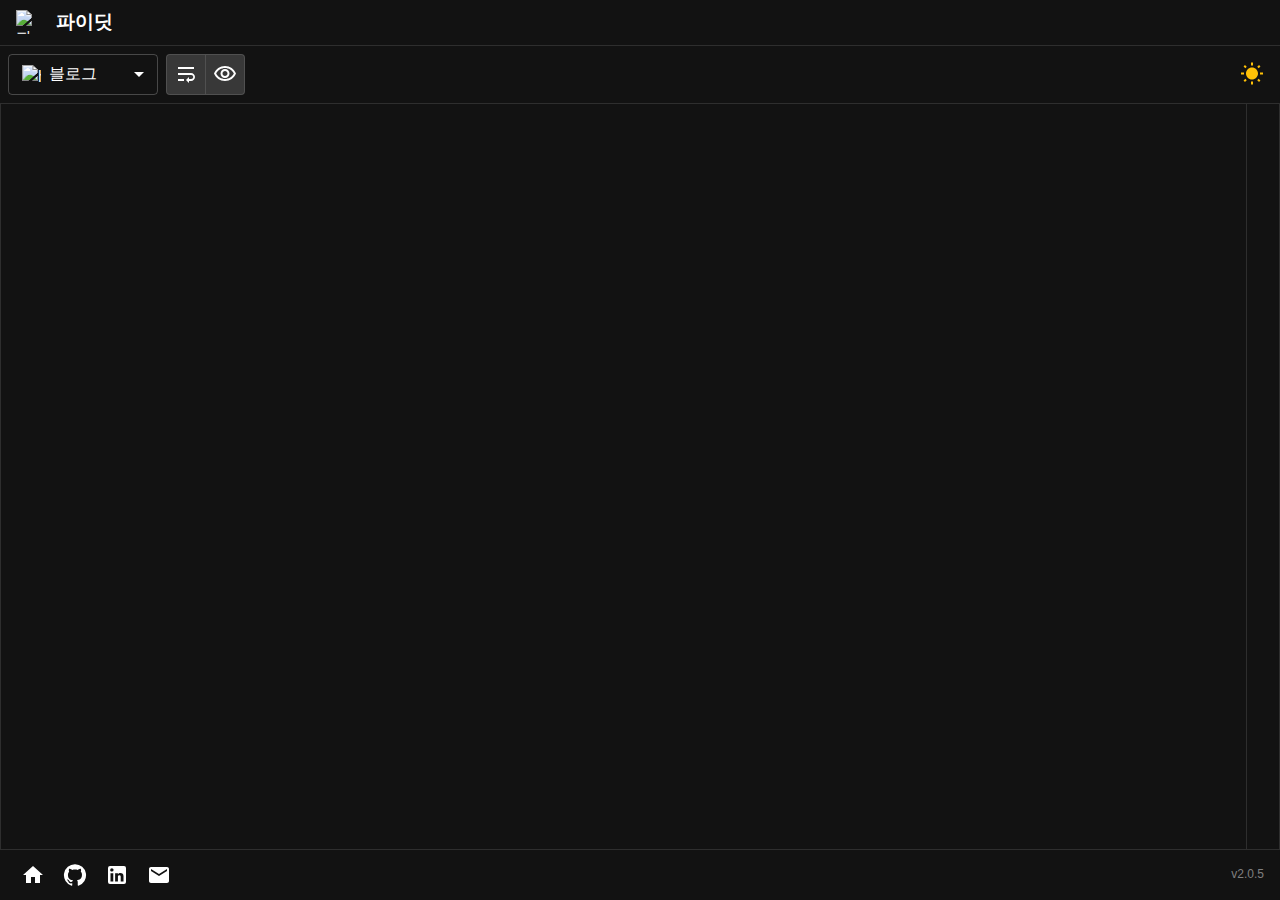
==== commit ad912586: "[🚀 piedit] chore(release): publish" ====
--- a/docs/index.html
+++ b/docs/index.html
@@ -1 +1 @@
-<!DOCTYPE html><html lang="ko"><head><meta charSet="utf-8"/><meta name="viewport" content="width=device-width, initial-scale=1"/><link rel="preload" href="/piedit/_next/static/media/17d789ad52fa3db3-s.p.woff2" as="font" crossorigin="" type="font/woff2"/><link rel="preload" href="/piedit/_next/static/media/6e5e69ce8a001790-s.p.woff2" as="font" crossorigin="" type="font/woff2"/><link rel="preload" href="/piedit/_next/static/media/a15f2fce4b98b461-s.p.woff2" as="font" crossorigin="" type="font/woff2"/><link rel="preload" as="image" href="/piedit/favicon.ico"/><link rel="stylesheet" href="/piedit/_next/static/css/7c83c2b93e589617.css" data-precedence="next"/><link rel="stylesheet" href="/piedit/_next/static/css/a8d41e46bec92154.css" data-precedence="next"/><link rel="stylesheet" href="/piedit/_next/static/css/1f58aab2a34752be.css" data-precedence="next"/><link rel="stylesheet" href="/piedit/_next/static/css/2f1fc16fd429ff22.css" data-precedence="next"/><link rel="stylesheet" href="/piedit/_next/static/css/1bf54a6eb32ea3c2.css" data-precedence="next"/><link rel="preload" as="script" fetchPriority="low" href="/piedit/_next/static/chunks/webpack-7cc86c61a4300ff3.js"/><script src="/piedit/_next/static/chunks/57aa2fda-aff584f12b6210f8.js" async=""></script><script src="/piedit/_next/static/chunks/124-d87886708e91f333.js" async=""></script><script src="/piedit/_next/static/chunks/main-app-b9efce7aa9bac2e2.js" async=""></script><script src="/piedit/_next/static/chunks/395b46ae-d1f3c4e0e7243a60.js" async=""></script><script src="/piedit/_next/static/chunks/872-d20c73498d906b73.js" async=""></script><script src="/piedit/_next/static/chunks/609-f86f4e4d5f9dc341.js" async=""></script><script src="/piedit/_next/static/chunks/app/page-b198db7e6756c6d9.js" async=""></script><script src="/piedit/_next/static/chunks/app/layout-7dc00b14c4b1bdd1.js" async=""></script><title>파이딧</title><meta name="description" content="🦙 𝝅번째 알파카의 마크다운 창작실"/><meta name="application-name" content="파이딧"/><link rel="author" href="https://github.com/RWB0104"/><meta name="author" content="Kapoo"/><link rel="author" href="https://www.linkedin.com/in/itcode"/><meta name="author" content="RWB"/><link rel="manifest" href="/manifest.webmanifest" crossorigin="use-credentials"/><meta name="generator" content="Next.js"/><meta name="creator" content="RWB"/><meta name="publisher" content="GitHub Pages"/><meta property="og:title" content="파이딧"/><meta property="og:description" content="🦙 𝝅번째 알파카의 마크다운 창작실"/><meta property="og:url" content="https://project.itcode.dev/piedit/"/><meta property="og:site_name" content="파이딧"/><meta property="og:locale" content="ko-KR"/><meta property="og:image" content="https://project.itcode.dev/piedit/thumb.png"/><meta property="og:type" content="website"/><meta name="twitter:card" content="summary_large_image"/><meta name="twitter:title" content="파이딧"/><meta name="twitter:description" content="🦙 𝝅번째 알파카의 마크다운 창작실"/><meta name="twitter:image" content="https://project.itcode.dev/piedit/thumb.png"/><link rel="icon" href="/favicon.ico"/><link rel="shortcut icon" href="/favicon.ico"/><link rel="apple-touch-icon" href="/favicon.ico"/><meta name="next-size-adjust"/><script src="/piedit/_next/static/chunks/polyfills-78c92fac7aa8fdd8.js" noModule=""></script></head><body><!--$--><style data-emotion="css-global 10f2jd2">html{-webkit-font-smoothing:antialiased;-moz-osx-font-smoothing:grayscale;box-sizing:border-box;-webkit-text-size-adjust:100%;}*,*::before,*::after{box-sizing:inherit;}strong,b{font-weight:700;}body{margin:0;color:#fff;font-family:'__Noto_Sans_KR_e9ad53','__Noto_Sans_KR_Fallback_e9ad53',sans-serif;font-weight:400;font-size:1rem;line-height:1.5;background-color:#121212;}@media print{body{background-color:#fff;}}body::backdrop{background-color:#121212;}</style><style data-emotion="css s92abg">.css-s92abg{display:-webkit-box;display:-webkit-flex;display:-ms-flexbox;display:flex;-webkit-flex-direction:column;-ms-flex-direction:column;flex-direction:column;height:100vh;}</style><main class="MuiStack-root css-s92abg" data-component="PageTemplate"><style data-emotion="css 1dr59fg">.css-1dr59fg{padding-left:16px;padding-right:16px;padding-top:8px;padding-bottom:8px;}</style><div class="MuiBox-root css-1dr59fg" data-component="TopTemplate"><style data-emotion="css 149sczi">.css-149sczi{display:-webkit-box;display:-webkit-flex;display:-ms-flexbox;display:flex;-webkit-flex-direction:row;-ms-flex-direction:row;flex-direction:row;-webkit-align-items:center;-webkit-box-align:center;-ms-flex-align:center;align-items:center;gap:16px;}</style><div class="MuiStack-root css-149sczi"><img alt="파이딧" height="24" src="/piedit/favicon.ico" width="24"/><style data-emotion="css fwswr">.css-fwswr{margin:0;font-family:'__Noto_Sans_KR_e9ad53','__Noto_Sans_KR_Fallback_e9ad53',sans-serif;font-weight:400;font-size:1rem;line-height:1.5;font-size:1.2rem;font-weight:700;}</style><p class="MuiTypography-root MuiTypography-body1 css-fwswr">파이딧</p></div></div><style data-emotion="css 1px5dlw">.css-1px5dlw{margin:0;-webkit-flex-shrink:0;-ms-flex-negative:0;flex-shrink:0;border-width:0;border-style:solid;border-color:rgba(255, 255, 255, 0.12);border-bottom-width:thin;}</style><hr class="MuiDivider-root MuiDivider-fullWidth css-1px5dlw"/><style data-emotion="css 5ukwdu">.css-5ukwdu{display:-webkit-box;display:-webkit-flex;display:-ms-flexbox;display:flex;-webkit-flex-direction:row;-ms-flex-direction:row;flex-direction:row;gap:8px;-webkit-box-pack:justify;-webkit-justify-content:space-between;justify-content:space-between;padding:8px;}</style><div class="MuiStack-root css-5ukwdu" data-component="Toolbar"><style data-emotion="css 5ax1kt">.css-5ax1kt{display:-webkit-box;display:-webkit-flex;display:-ms-flexbox;display:flex;-webkit-flex-direction:row;-ms-flex-direction:row;flex-direction:row;gap:8px;}</style><div class="MuiStack-root css-5ax1kt"><style data-emotion="css ierph1">.css-ierph1{gap:8px;width:150px;}</style><div class="MuiBox-root css-ierph1"><style data-emotion="css-global 1prfaxn">@-webkit-keyframes mui-auto-fill{from{display:block;}}@keyframes mui-auto-fill{from{display:block;}}@-webkit-keyframes mui-auto-fill-cancel{from{display:block;}}@keyframes mui-auto-fill-cancel{from{display:block;}}</style><style data-emotion="css 1j3qh37">.css-1j3qh37{font-family:'__Noto_Sans_KR_e9ad53','__Noto_Sans_KR_Fallback_e9ad53',sans-serif;font-weight:400;font-size:1rem;line-height:1.4375em;color:#fff;box-sizing:border-box;position:relative;cursor:text;display:-webkit-inline-box;display:-webkit-inline-flex;display:-ms-inline-flexbox;display:inline-flex;-webkit-align-items:center;-webkit-box-align:center;-ms-flex-align:center;align-items:center;width:100%;position:relative;border-radius:4px;}.css-1j3qh37.Mui-disabled{color:rgba(255, 255, 255, 0.5);cursor:default;}.css-1j3qh37:hover .MuiOutlinedInput-notchedOutline{border-color:#fff;}@media (hover: none){.css-1j3qh37:hover .MuiOutlinedInput-notchedOutline{border-color:rgba(255, 255, 255, 0.23);}}.css-1j3qh37.Mui-focused .MuiOutlinedInput-notchedOutline{border-color:#90caf9;border-width:2px;}.css-1j3qh37.Mui-error .MuiOutlinedInput-notchedOutline{border-color:#f44336;}.css-1j3qh37.Mui-disabled .MuiOutlinedInput-notchedOutline{border-color:rgba(255, 255, 255, 0.3);}</style><div class="MuiInputBase-root MuiOutlinedInput-root MuiInputBase-colorPrimary MuiInputBase-fullWidth MuiInputBase-sizeSmall  css-1j3qh37"><style data-emotion="css 17opruk">.css-17opruk{font:inherit;letter-spacing:inherit;color:currentColor;padding:4px 0 5px;border:0;box-sizing:content-box;background:none;height:1.4375em;margin:0;-webkit-tap-highlight-color:transparent;display:block;min-width:0;width:100%;-webkit-animation-name:mui-auto-fill-cancel;animation-name:mui-auto-fill-cancel;-webkit-animation-duration:10ms;animation-duration:10ms;padding-top:1px;padding:8.5px 14px;}.css-17opruk::-webkit-input-placeholder{color:currentColor;opacity:0.5;-webkit-transition:opacity 200ms cubic-bezier(0.4, 0, 0.2, 1) 0ms;transition:opacity 200ms cubic-bezier(0.4, 0, 0.2, 1) 0ms;}.css-17opruk::-moz-placeholder{color:currentColor;opacity:0.5;-webkit-transition:opacity 200ms cubic-bezier(0.4, 0, 0.2, 1) 0ms;transition:opacity 200ms cubic-bezier(0.4, 0, 0.2, 1) 0ms;}.css-17opruk:-ms-input-placeholder{color:currentColor;opacity:0.5;-webkit-transition:opacity 200ms cubic-bezier(0.4, 0, 0.2, 1) 0ms;transition:opacity 200ms cubic-bezier(0.4, 0, 0.2, 1) 0ms;}.css-17opruk::-ms-input-placeholder{color:currentColor;opacity:0.5;-webkit-transition:opacity 200ms cubic-bezier(0.4, 0, 0.2, 1) 0ms;transition:opacity 200ms cubic-bezier(0.4, 0, 0.2, 1) 0ms;}.css-17opruk:focus{outline:0;}.css-17opruk:invalid{box-shadow:none;}.css-17opruk::-webkit-search-decoration{-webkit-appearance:none;}label[data-shrink=false]+.MuiInputBase-formControl .css-17opruk::-webkit-input-placeholder{opacity:0!important;}label[data-shrink=false]+.MuiInputBase-formControl .css-17opruk::-moz-placeholder{opacity:0!important;}label[data-shrink=false]+.MuiInputBase-formControl .css-17opruk:-ms-input-placeholder{opacity:0!important;}label[data-shrink=false]+.MuiInputBase-formControl .css-17opruk::-ms-input-placeholder{opacity:0!important;}label[data-shrink=false]+.MuiInputBase-formControl .css-17opruk:focus::-webkit-input-placeholder{opacity:0.5;}label[data-shrink=false]+.MuiInputBase-formControl .css-17opruk:focus::-moz-placeholder{opacity:0.5;}label[data-shrink=false]+.MuiInputBase-formControl .css-17opruk:focus:-ms-input-placeholder{opacity:0.5;}label[data-shrink=false]+.MuiInputBase-formControl .css-17opruk:focus::-ms-input-placeholder{opacity:0.5;}.css-17opruk.Mui-disabled{opacity:1;-webkit-text-fill-color:rgba(255, 255, 255, 0.5);}.css-17opruk:-webkit-autofill{-webkit-animation-duration:5000s;animation-duration:5000s;-webkit-animation-name:mui-auto-fill;animation-name:mui-auto-fill;}.css-17opruk:-webkit-autofill{-webkit-box-shadow:0 0 0 100px #266798 inset;-webkit-text-fill-color:#fff;caret-color:#fff;border-radius:inherit;}</style><style data-emotion="css 1y7k1sw">.css-1y7k1sw{-moz-appearance:none;-webkit-appearance:none;-webkit-user-select:none;-moz-user-select:none;-ms-user-select:none;user-select:none;border-radius:4px;cursor:pointer;font:inherit;letter-spacing:inherit;color:currentColor;padding:4px 0 5px;border:0;box-sizing:content-box;background:none;height:1.4375em;margin:0;-webkit-tap-highlight-color:transparent;display:block;min-width:0;width:100%;-webkit-animation-name:mui-auto-fill-cancel;animation-name:mui-auto-fill-cancel;-webkit-animation-duration:10ms;animation-duration:10ms;padding-top:1px;padding:8.5px 14px;}.css-1y7k1sw:focus{border-radius:4px;}.css-1y7k1sw::-ms-expand{display:none;}.css-1y7k1sw.Mui-disabled{cursor:default;}.css-1y7k1sw[multiple]{height:auto;}.css-1y7k1sw:not([multiple]) option,.css-1y7k1sw:not([multiple]) optgroup{background-color:#121212;}.css-1y7k1sw.css-1y7k1sw.css-1y7k1sw{padding-right:32px;}.css-1y7k1sw.MuiSelect-select{height:auto;min-height:1.4375em;text-overflow:ellipsis;white-space:nowrap;overflow:hidden;}.css-1y7k1sw::-webkit-input-placeholder{color:currentColor;opacity:0.5;-webkit-transition:opacity 200ms cubic-bezier(0.4, 0, 0.2, 1) 0ms;transition:opacity 200ms cubic-bezier(0.4, 0, 0.2, 1) 0ms;}.css-1y7k1sw::-moz-placeholder{color:currentColor;opacity:0.5;-webkit-transition:opacity 200ms cubic-bezier(0.4, 0, 0.2, 1) 0ms;transition:opacity 200ms cubic-bezier(0.4, 0, 0.2, 1) 0ms;}.css-1y7k1sw:-ms-input-placeholder{color:currentColor;opacity:0.5;-webkit-transition:opacity 200ms cubic-bezier(0.4, 0, 0.2, 1) 0ms;transition:opacity 200ms cubic-bezier(0.4, 0, 0.2, 1) 0ms;}.css-1y7k1sw::-ms-input-placeholder{color:currentColor;opacity:0.5;-webkit-transition:opacity 200ms cubic-bezier(0.4, 0, 0.2, 1) 0ms;transition:opacity 200ms cubic-bezier(0.4, 0, 0.2, 1) 0ms;}.css-1y7k1sw:focus{outline:0;}.css-1y7k1sw:invalid{box-shadow:none;}.css-1y7k1sw::-webkit-search-decoration{-webkit-appearance:none;}label[data-shrink=false]+.MuiInputBase-formControl .css-1y7k1sw::-webkit-input-placeholder{opacity:0!important;}label[data-shrink=false]+.MuiInputBase-formControl .css-1y7k1sw::-moz-placeholder{opacity:0!important;}label[data-shrink=false]+.MuiInputBase-formControl .css-1y7k1sw:-ms-input-placeholder{opacity:0!important;}label[data-shrink=false]+.MuiInputBase-formControl .css-1y7k1sw::-ms-input-placeholder{opacity:0!important;}label[data-shrink=false]+.MuiInputBase-formControl .css-1y7k1sw:focus::-webkit-input-placeholder{opacity:0.5;}label[data-shrink=false]+.MuiInputBase-formControl .css-1y7k1sw:focus::-moz-placeholder{opacity:0.5;}label[data-shrink=false]+.MuiInputBase-formControl .css-1y7k1sw:focus:-ms-input-placeholder{opacity:0.5;}label[data-shrink=false]+.MuiInputBase-formControl .css-1y7k1sw:focus::-ms-input-placeholder{opacity:0.5;}.css-1y7k1sw.Mui-disabled{opacity:1;-webkit-text-fill-color:rgba(255, 255, 255, 0.5);}.css-1y7k1sw:-webkit-autofill{-webkit-animation-duration:5000s;animation-duration:5000s;-webkit-animation-name:mui-auto-fill;animation-name:mui-auto-fill;}.css-1y7k1sw:-webkit-autofill{-webkit-box-shadow:0 0 0 100px #266798 inset;-webkit-text-fill-color:#fff;caret-color:#fff;border-radius:inherit;}</style><div tabindex="0" role="combobox" aria-controls=":Ril9j79uja:" aria-expanded="false" aria-haspopup="listbox" class="MuiSelect-select MuiSelect-outlined MuiInputBase-input MuiOutlinedInput-input MuiInputBase-inputSizeSmall css-1y7k1sw"><style data-emotion="css 8v90jo">.css-8v90jo{display:-webkit-box;display:-webkit-flex;display:-ms-flexbox;display:flex;-webkit-flex-direction:row;-ms-flex-direction:row;flex-direction:row;-webkit-align-items:center;-webkit-box-align:center;-ms-flex-align:center;align-items:center;gap:8px;}</style><div class="MuiStack-root css-8v90jo"><style data-emotion="css gjr82p">.css-gjr82p{display:-webkit-box;display:-webkit-flex;display:-ms-flexbox;display:flex;-webkit-flex-direction:column;-ms-flex-direction:column;flex-direction:column;height:1.2rem;position:relative;width:1.2rem;}</style><div class="MuiStack-root css-gjr82p" data-component="Img"><img alt="https://blog.itcode.dev/favicon.ico" class="Img_img__AOtkz Img_loading__rFssp" data-status="loading" height="100%" loading="lazy" width="100%" src="https://blog.itcode.dev/favicon.ico"/><style data-emotion="css 1wxo1qk">.css-1wxo1qk{display:-webkit-box;display:-webkit-flex;display:-ms-flexbox;display:flex;-webkit-flex-direction:column;-ms-flex-direction:column;flex-direction:column;-webkit-align-items:center;-webkit-box-align:center;-ms-flex-align:center;align-items:center;height:100%;-webkit-box-pack:center;-ms-flex-pack:center;-webkit-justify-content:center;justify-content:center;left:0;position:absolute;top:0;width:100%;}</style><div class="MuiStack-root css-1wxo1qk"><style data-emotion="css 3j596c">.css-3j596c{display:-webkit-box;display:-webkit-flex;display:-ms-flexbox;display:flex;-webkit-flex-direction:column;-ms-flex-direction:column;flex-direction:column;height:100%;width:100%;}</style><div class="MuiStack-root css-3j596c" data-component="DotLottieIcon"><div class="dotlottie-container main  DotLottieIcon_dot-lottie__Qrtsx" lang="en"><div data-name="undefined" role="figure" class="animation " style="position:relative;width:100%;height:100%"></div></div></div></div></div><style data-emotion="css 1lz0159">.css-1lz0159{margin:0;font-family:'__Noto_Sans_KR_e9ad53','__Noto_Sans_KR_Fallback_e9ad53',sans-serif;font-weight:400;font-size:1rem;line-height:1.5;}</style><p class="MuiTypography-root MuiTypography-body1 css-1lz0159">블로그</p></div></div><style data-emotion="css 1k3x8v3">.css-1k3x8v3{bottom:0;left:0;position:absolute;opacity:0;pointer-events:none;width:100%;box-sizing:border-box;}</style><input aria-invalid="false" aria-hidden="true" tabindex="-1" class="MuiSelect-nativeInput css-1k3x8v3" value="blog"/><style data-emotion="css 1vnhcnq">.css-1vnhcnq{position:absolute;right:7px;top:calc(50% - .5em);pointer-events:none;color:#fff;}.css-1vnhcnq.Mui-disabled{color:rgba(255, 255, 255, 0.3);}</style><style data-emotion="css yop3gh">.css-yop3gh{-webkit-user-select:none;-moz-user-select:none;-ms-user-select:none;user-select:none;width:1em;height:1em;display:inline-block;fill:currentColor;-webkit-flex-shrink:0;-ms-flex-negative:0;flex-shrink:0;-webkit-transition:fill 200ms cubic-bezier(0.4, 0, 0.2, 1) 0ms;transition:fill 200ms cubic-bezier(0.4, 0, 0.2, 1) 0ms;font-size:1.5rem;position:absolute;right:7px;top:calc(50% - .5em);pointer-events:none;color:#fff;}.css-yop3gh.Mui-disabled{color:rgba(255, 255, 255, 0.3);}</style><svg class="MuiSvgIcon-root MuiSvgIcon-fontSizeMedium MuiSelect-icon MuiSelect-iconOutlined css-yop3gh" focusable="false" aria-hidden="true" viewBox="0 0 24 24" data-testid="ArrowDropDownIcon"><path d="M7 10l5 5 5-5z"></path></svg><style data-emotion="css 7z4qiw">.css-7z4qiw{border-color:rgba(255, 255, 255, 0.23);}</style><style data-emotion="css nqlg3w">.css-nqlg3w{text-align:left;position:absolute;bottom:0;right:0;top:-5px;left:0;margin:0;padding:0 8px;pointer-events:none;border-radius:inherit;border-style:solid;border-width:1px;overflow:hidden;min-width:0%;border-color:rgba(255, 255, 255, 0.23);}</style><fieldset aria-hidden="true" class="MuiOutlinedInput-notchedOutline css-nqlg3w"><style data-emotion="css ihdtdm">.css-ihdtdm{float:unset;width:auto;overflow:hidden;padding:0;line-height:11px;-webkit-transition:width 150ms cubic-bezier(0.0, 0, 0.2, 1) 0ms;transition:width 150ms cubic-bezier(0.0, 0, 0.2, 1) 0ms;}</style><legend class="css-ihdtdm"><span class="notranslate">​</span></legend></fieldset></div></div><style data-emotion="css 7rg7fp">.css-7rg7fp{display:-webkit-inline-box;display:-webkit-inline-flex;display:-ms-inline-flexbox;display:inline-flex;border-radius:4px;}.css-7rg7fp .MuiToggleButtonGroup-grouped.Mui-selected+.MuiToggleButtonGroup-grouped.Mui-selected{border-left:0;margin-left:0;}.css-7rg7fp .MuiToggleButtonGroup-firstButton,.css-7rg7fp .MuiToggleButtonGroup-middleButton{border-top-right-radius:0;border-bottom-right-radius:0;}.css-7rg7fp .MuiToggleButtonGroup-lastButton,.css-7rg7fp .MuiToggleButtonGroup-middleButton{margin-left:-1px;border-left:1px solid transparent;border-top-left-radius:0;border-bottom-left-radius:0;}.css-7rg7fp .MuiToggleButtonGroup-lastButton.Mui-disabled,.css-7rg7fp .MuiToggleButtonGroup-middleButton.Mui-disabled{border-left:1px solid transparent;}</style><div role="group" class="MuiToggleButtonGroup-root css-7rg7fp"><style data-emotion="css 10m6lpf">.css-10m6lpf{font-family:'__Noto_Sans_KR_e9ad53','__Noto_Sans_KR_Fallback_e9ad53',sans-serif;font-weight:500;font-size:0.8125rem;line-height:1.75;text-transform:uppercase;border-radius:4px;padding:7px;border:1px solid rgba(255, 255, 255, 0.12);color:#fff;}.css-10m6lpf.Mui-disabled{color:rgba(255, 255, 255, 0.3);border:1px solid rgba(255, 255, 255, 0.12);}.css-10m6lpf:hover{-webkit-text-decoration:none;text-decoration:none;background-color:rgba(255, 255, 255, 0.08);}@media (hover: none){.css-10m6lpf:hover{background-color:transparent;}}.css-10m6lpf.Mui-selected{color:#fff;background-color:rgba(255, 255, 255, 0.16);}.css-10m6lpf.Mui-selected:hover{background-color:rgba(255, 255, 255, 0.24);}@media (hover: none){.css-10m6lpf.Mui-selected:hover{background-color:rgba(255, 255, 255, 0.16);}}</style><style data-emotion="css kg13ty">.css-kg13ty{display:-webkit-inline-box;display:-webkit-inline-flex;display:-ms-inline-flexbox;display:inline-flex;-webkit-align-items:center;-webkit-box-align:center;-ms-flex-align:center;align-items:center;-webkit-box-pack:center;-ms-flex-pack:center;-webkit-justify-content:center;justify-content:center;position:relative;box-sizing:border-box;-webkit-tap-highlight-color:transparent;background-color:transparent;outline:0;border:0;margin:0;border-radius:0;padding:0;cursor:pointer;-webkit-user-select:none;-moz-user-select:none;-ms-user-select:none;user-select:none;vertical-align:middle;-moz-appearance:none;-webkit-appearance:none;-webkit-text-decoration:none;text-decoration:none;color:inherit;font-family:'__Noto_Sans_KR_e9ad53','__Noto_Sans_KR_Fallback_e9ad53',sans-serif;font-weight:500;font-size:0.8125rem;line-height:1.75;text-transform:uppercase;border-radius:4px;padding:7px;border:1px solid rgba(255, 255, 255, 0.12);color:#fff;}.css-kg13ty::-moz-focus-inner{border-style:none;}.css-kg13ty.Mui-disabled{pointer-events:none;cursor:default;}@media print{.css-kg13ty{-webkit-print-color-adjust:exact;color-adjust:exact;}}.css-kg13ty.Mui-disabled{color:rgba(255, 255, 255, 0.3);border:1px solid rgba(255, 255, 255, 0.12);}.css-kg13ty:hover{-webkit-text-decoration:none;text-decoration:none;background-color:rgba(255, 255, 255, 0.08);}@media (hover: none){.css-kg13ty:hover{background-color:transparent;}}.css-kg13ty.Mui-selected{color:#fff;background-color:rgba(255, 255, 255, 0.16);}.css-kg13ty.Mui-selected:hover{background-color:rgba(255, 255, 255, 0.24);}@media (hover: none){.css-kg13ty.Mui-selected:hover{background-color:rgba(255, 255, 255, 0.16);}}</style><button class="MuiButtonBase-root MuiToggleButtonGroup-grouped MuiToggleButtonGroup-groupedHorizontal MuiToggleButton-root Mui-selected MuiToggleButton-sizeSmall MuiToggleButton-standard MuiToggleButtonGroup-grouped MuiToggleButtonGroup-groupedHorizontal MuiToggleButtonGroup-firstButton css-kg13ty" tabindex="0" type="button" value="wrap" aria-pressed="true"><style data-emotion="css vubbuv">.css-vubbuv{-webkit-user-select:none;-moz-user-select:none;-ms-user-select:none;user-select:none;width:1em;height:1em;display:inline-block;fill:currentColor;-webkit-flex-shrink:0;-ms-flex-negative:0;flex-shrink:0;-webkit-transition:fill 200ms cubic-bezier(0.4, 0, 0.2, 1) 0ms;transition:fill 200ms cubic-bezier(0.4, 0, 0.2, 1) 0ms;font-size:1.5rem;}</style><svg class="MuiSvgIcon-root MuiSvgIcon-fontSizeMedium css-vubbuv" focusable="false" aria-hidden="true" viewBox="0 0 24 24" data-testid="WrapTextIcon"><path d="M4 19h6v-2H4zM20 5H4v2h16zm-3 6H4v2h13.25c1.1 0 2 .9 2 2s-.9 2-2 2H15v-2l-3 3 3 3v-2h2c2.21 0 4-1.79 4-4s-1.79-4-4-4"></path></svg></button><button class="MuiButtonBase-root MuiToggleButtonGroup-grouped MuiToggleButtonGroup-groupedHorizontal MuiToggleButton-root Mui-selected MuiToggleButton-sizeSmall MuiToggleButton-standard MuiToggleButtonGroup-grouped MuiToggleButtonGroup-groupedHorizontal MuiToggleButtonGroup-lastButton css-kg13ty" tabindex="0" type="button" value="preview" aria-pressed="true"><svg class="MuiSvgIcon-root MuiSvgIcon-fontSizeMedium css-vubbuv" focusable="false" aria-hidden="true" viewBox="0 0 24 24" data-testid="VisibilityOutlinedIcon"><path d="M12 6c3.79 0 7.17 2.13 8.82 5.5C19.17 14.87 15.79 17 12 17s-7.17-2.13-8.82-5.5C4.83 8.13 8.21 6 12 6m0-2C7 4 2.73 7.11 1 11.5 2.73 15.89 7 19 12 19s9.27-3.11 11-7.5C21.27 7.11 17 4 12 4m0 5c1.38 0 2.5 1.12 2.5 2.5S13.38 14 12 14s-2.5-1.12-2.5-2.5S10.62 9 12 9m0-2c-2.48 0-4.5 2.02-4.5 4.5S9.52 16 12 16s4.5-2.02 4.5-4.5S14.48 7 12 7"></path></svg></button></div></div><style data-emotion="css zg1vud">.css-zg1vud{display:-webkit-box;display:-webkit-flex;display:-ms-flexbox;display:flex;-webkit-flex-direction:column;-ms-flex-direction:column;flex-direction:column;-webkit-box-pack:center;-ms-flex-pack:center;-webkit-justify-content:center;justify-content:center;}</style><div class="MuiStack-root css-zg1vud"><style data-emotion="css 2ymb5h">.css-2ymb5h{text-align:center;-webkit-flex:0 0 auto;-ms-flex:0 0 auto;flex:0 0 auto;font-size:1.5rem;padding:8px;border-radius:50%;overflow:visible;color:#fff;-webkit-transition:background-color 150ms cubic-bezier(0.4, 0, 0.2, 1) 0ms;transition:background-color 150ms cubic-bezier(0.4, 0, 0.2, 1) 0ms;}.css-2ymb5h:hover{background-color:rgba(255, 255, 255, 0.08);}@media (hover: none){.css-2ymb5h:hover{background-color:transparent;}}.css-2ymb5h.Mui-disabled{background-color:transparent;color:rgba(255, 255, 255, 0.3);}</style><style data-emotion="css 1egpgfe">.css-1egpgfe{display:-webkit-inline-box;display:-webkit-inline-flex;display:-ms-inline-flexbox;display:inline-flex;-webkit-align-items:center;-webkit-box-align:center;-ms-flex-align:center;align-items:center;-webkit-box-pack:center;-ms-flex-pack:center;-webkit-justify-content:center;justify-content:center;position:relative;box-sizing:border-box;-webkit-tap-highlight-color:transparent;background-color:transparent;outline:0;border:0;margin:0;border-radius:0;padding:0;cursor:pointer;-webkit-user-select:none;-moz-user-select:none;-ms-user-select:none;user-select:none;vertical-align:middle;-moz-appearance:none;-webkit-appearance:none;-webkit-text-decoration:none;text-decoration:none;color:inherit;text-align:center;-webkit-flex:0 0 auto;-ms-flex:0 0 auto;flex:0 0 auto;font-size:1.5rem;padding:8px;border-radius:50%;overflow:visible;color:#fff;-webkit-transition:background-color 150ms cubic-bezier(0.4, 0, 0.2, 1) 0ms;transition:background-color 150ms cubic-bezier(0.4, 0, 0.2, 1) 0ms;}.css-1egpgfe::-moz-focus-inner{border-style:none;}.css-1egpgfe.Mui-disabled{pointer-events:none;cursor:default;}@media print{.css-1egpgfe{-webkit-print-color-adjust:exact;color-adjust:exact;}}.css-1egpgfe:hover{background-color:rgba(255, 255, 255, 0.08);}@media (hover: none){.css-1egpgfe:hover{background-color:transparent;}}.css-1egpgfe.Mui-disabled{background-color:transparent;color:rgba(255, 255, 255, 0.3);}</style><button class="MuiButtonBase-root MuiIconButton-root MuiIconButton-sizeMedium css-1egpgfe" tabindex="0" type="button"><svg class="MuiSvgIcon-root MuiSvgIcon-fontSizeMedium css-vubbuv" focusable="false" color="#ffc107" aria-hidden="true" viewBox="0 0 24 24" data-testid="WbSunnyIcon"><path d="m6.76 4.84-1.8-1.79-1.41 1.41 1.79 1.79zM4 10.5H1v2h3zm9-9.95h-2V3.5h2zm7.45 3.91-1.41-1.41-1.79 1.79 1.41 1.41zm-3.21 13.7 1.79 1.8 1.41-1.41-1.8-1.79zM20 10.5v2h3v-2zm-8-5c-3.31 0-6 2.69-6 6s2.69 6 6 6 6-2.69 6-6-2.69-6-6-6m-1 16.95h2V19.5h-2zm-7.45-3.91 1.41 1.41 1.79-1.8-1.41-1.41z"></path></svg></button></div></div><style data-emotion="css 10klw3m">.css-10klw3m{height:100%;}</style><div class="MuiBox-root css-10klw3m"><style data-emotion="css urgmdz">.css-urgmdz{display:-webkit-box;display:-webkit-flex;display:-ms-flexbox;display:flex;-webkit-flex-direction:row;-ms-flex-direction:row;flex-direction:row;border:1px solid;border-color:rgba(255, 255, 255, 0.12);gap:16px;height:100%;padding:16px;position:relative;width:100%;}</style><div class="MuiStack-root css-urgmdz" data-component="MarkdownEditorBox"><style data-emotion="css nf89ez">.css-nf89ez{display:-webkit-box;display:-webkit-flex;display:-ms-flexbox;display:flex;-webkit-flex-direction:column;-ms-flex-direction:column;flex-direction:column;height:100%;left:0;position:absolute;top:0;}</style><div class="MuiStack-root MarkdownEditorBox_left__GOHYZ MarkdownEditorBox_dual__suL3H css-nf89ez"><section style="display:flex;position:relative;text-align:initial;width:100%;height:100%"><div style="display:flex;height:100%;width:100%;justify-content:center;align-items:center"><style data-emotion="css 1c458pm">.css-1c458pm{max-height:200px;max-width:200px;}</style><div class="MuiBox-root css-1c458pm"><div class="MuiStack-root css-3j596c" data-component="DotLottieIcon"><div class="dotlottie-container main  DotLottieIcon_dot-lottie__Qrtsx" lang="en"><div data-name="undefined" role="figure" class="animation " style="position:relative;width:100%;height:100%"></div></div></div></div></div><div style="width:100%;display:none"></div></section></div><style data-emotion="css 1gi3fnp">.css-1gi3fnp{display:-webkit-box;display:-webkit-flex;display:-ms-flexbox;display:flex;-webkit-flex-direction:column;-ms-flex-direction:column;flex-direction:column;border-left:1px solid rgba(255, 255, 255, 0.12);height:100%;position:absolute;right:0;top:0;z-index:2;}</style><div class="MuiStack-root MarkdownEditorBox_right__iWRyX css-1gi3fnp"><style data-emotion="css 1obdmxn">.css-1obdmxn{background-color:#121212;height:100%;overflow:auto;padding:16px;}</style><div class="MarkdownEditorBox_viewer__Os8rb MuiBox-root css-1obdmxn"><div class="MuiBox-root css-0" data-component="MarkdownViewer" id="viewer"><div class="MarkdownViewer_markdown__Vqhkj"></div><style data-emotion="css um19vb">.css-um19vb{position:fixed;display:-webkit-box;display:-webkit-flex;display:-ms-flexbox;display:flex;-webkit-align-items:center;-webkit-box-align:center;-ms-flex-align:center;align-items:center;-webkit-box-pack:center;-ms-flex-pack:center;-webkit-justify-content:center;justify-content:center;right:0;bottom:0;top:0;left:0;background-color:rgba(0, 0, 0, 0.5);-webkit-tap-highlight-color:transparent;}</style><div aria-hidden="true" class="MuiBackdrop-root ImageModal_backdrop__BljMh css-um19vb" style="opacity:0;visibility:hidden" data-component="ImageModal"><style data-emotion="css 130hhpx">.css-130hhpx{position:fixed;right:20px;top:20px;z-index:1;}</style><div class="MuiBox-root css-130hhpx"><style data-emotion="css 1c2uipo">.css-1c2uipo{text-align:center;-webkit-flex:0 0 auto;-ms-flex:0 0 auto;flex:0 0 auto;font-size:1.5rem;padding:8px;border-radius:50%;overflow:visible;color:#fff;-webkit-transition:background-color 150ms cubic-bezier(0.4, 0, 0.2, 1) 0ms;transition:background-color 150ms cubic-bezier(0.4, 0, 0.2, 1) 0ms;color:#90caf9;}.css-1c2uipo:hover{background-color:rgba(255, 255, 255, 0.08);}@media (hover: none){.css-1c2uipo:hover{background-color:transparent;}}.css-1c2uipo:hover{background-color:rgba(144, 202, 249, 0.08);}@media (hover: none){.css-1c2uipo:hover{background-color:transparent;}}.css-1c2uipo.Mui-disabled{background-color:transparent;color:rgba(255, 255, 255, 0.3);}</style><style data-emotion="css qngigf">.css-qngigf{display:-webkit-inline-box;display:-webkit-inline-flex;display:-ms-inline-flexbox;display:inline-flex;-webkit-align-items:center;-webkit-box-align:center;-ms-flex-align:center;align-items:center;-webkit-box-pack:center;-ms-flex-pack:center;-webkit-justify-content:center;justify-content:center;position:relative;box-sizing:border-box;-webkit-tap-highlight-color:transparent;background-color:transparent;outline:0;border:0;margin:0;border-radius:0;padding:0;cursor:pointer;-webkit-user-select:none;-moz-user-select:none;-ms-user-select:none;user-select:none;vertical-align:middle;-moz-appearance:none;-webkit-appearance:none;-webkit-text-decoration:none;text-decoration:none;color:inherit;text-align:center;-webkit-flex:0 0 auto;-ms-flex:0 0 auto;flex:0 0 auto;font-size:1.5rem;padding:8px;border-radius:50%;overflow:visible;color:#fff;-webkit-transition:background-color 150ms cubic-bezier(0.4, 0, 0.2, 1) 0ms;transition:background-color 150ms cubic-bezier(0.4, 0, 0.2, 1) 0ms;color:#90caf9;}.css-qngigf::-moz-focus-inner{border-style:none;}.css-qngigf.Mui-disabled{pointer-events:none;cursor:default;}@media print{.css-qngigf{-webkit-print-color-adjust:exact;color-adjust:exact;}}.css-qngigf:hover{background-color:rgba(255, 255, 255, 0.08);}@media (hover: none){.css-qngigf:hover{background-color:transparent;}}.css-qngigf:hover{background-color:rgba(144, 202, 249, 0.08);}@media (hover: none){.css-qngigf:hover{background-color:transparent;}}.css-qngigf.Mui-disabled{background-color:transparent;color:rgba(255, 255, 255, 0.3);}</style><button class="MuiButtonBase-root MuiIconButton-root MuiIconButton-colorPrimary MuiIconButton-sizeMedium css-qngigf" tabindex="0" type="button"><style data-emotion="css 6flbmm">.css-6flbmm{-webkit-user-select:none;-moz-user-select:none;-ms-user-select:none;user-select:none;width:1em;height:1em;display:inline-block;fill:currentColor;-webkit-flex-shrink:0;-ms-flex-negative:0;flex-shrink:0;-webkit-transition:fill 200ms cubic-bezier(0.4, 0, 0.2, 1) 0ms;transition:fill 200ms cubic-bezier(0.4, 0, 0.2, 1) 0ms;font-size:2.1875rem;}</style><svg class="MuiSvgIcon-root MuiSvgIcon-fontSizeLarge css-6flbmm" focusable="false" color="white" aria-hidden="true" viewBox="0 0 24 24" data-testid="CloseIcon"><path d="M19 6.41 17.59 5 12 10.59 6.41 5 5 6.41 10.59 12 5 17.59 6.41 19 12 13.41 17.59 19 19 17.59 13.41 12z"></path></svg></button></div><style data-emotion="css 1wnkatn">.css-1wnkatn{bottom:20px;left:20px;position:fixed;z-index:1;}</style><div class="MuiBox-root css-1wnkatn"><style data-emotion="css 1375e3n">.css-1375e3n{display:-webkit-inline-box;display:-webkit-inline-flex;display:-ms-inline-flexbox;display:inline-flex;border-radius:4px;box-shadow:0px 3px 1px -2px rgba(0,0,0,0.2),0px 2px 2px 0px rgba(0,0,0,0.14),0px 1px 5px 0px rgba(0,0,0,0.12);-webkit-flex-direction:column;-ms-flex-direction:column;flex-direction:column;}.css-1375e3n .MuiButtonGroup-grouped{min-width:40px;box-shadow:none;}.css-1375e3n .MuiButtonGroup-grouped:hover{box-shadow:none;}.css-1375e3n .MuiButtonGroup-firstButton,.css-1375e3n .MuiButtonGroup-middleButton{border-bottom-right-radius:0;border-bottom-left-radius:0;border-bottom:1px solid #bdbdbd;border-color:#42a5f5;}.css-1375e3n .MuiButtonGroup-firstButton.Mui-disabled,.css-1375e3n .MuiButtonGroup-middleButton.Mui-disabled{border-bottom:1px solid rgba(255, 255, 255, 0.3);}.css-1375e3n .MuiButtonGroup-lastButton,.css-1375e3n .MuiButtonGroup-middleButton{border-top-right-radius:0;border-top-left-radius:0;}</style><div role="group" class="MuiButtonGroup-root MuiButtonGroup-contained MuiButtonGroup-vertical ImageModal_buttons__ETTY4 css-1375e3n"><style data-emotion="css 1q2yyx5">.css-1q2yyx5{font-family:'__Noto_Sans_KR_e9ad53','__Noto_Sans_KR_Fallback_e9ad53',sans-serif;font-weight:500;font-size:0.8125rem;line-height:1.75;text-transform:uppercase;min-width:64px;padding:4px 10px;border-radius:4px;-webkit-transition:background-color 250ms cubic-bezier(0.4, 0, 0.2, 1) 0ms,box-shadow 250ms cubic-bezier(0.4, 0, 0.2, 1) 0ms,border-color 250ms cubic-bezier(0.4, 0, 0.2, 1) 0ms,color 250ms cubic-bezier(0.4, 0, 0.2, 1) 0ms;transition:background-color 250ms cubic-bezier(0.4, 0, 0.2, 1) 0ms,box-shadow 250ms cubic-bezier(0.4, 0, 0.2, 1) 0ms,border-color 250ms cubic-bezier(0.4, 0, 0.2, 1) 0ms,color 250ms cubic-bezier(0.4, 0, 0.2, 1) 0ms;color:rgba(0, 0, 0, 0.87);background-color:#90caf9;box-shadow:0px 3px 1px -2px rgba(0,0,0,0.2),0px 2px 2px 0px rgba(0,0,0,0.14),0px 1px 5px 0px rgba(0,0,0,0.12);}.css-1q2yyx5:hover{-webkit-text-decoration:none;text-decoration:none;background-color:#42a5f5;box-shadow:0px 2px 4px -1px rgba(0,0,0,0.2),0px 4px 5px 0px rgba(0,0,0,0.14),0px 1px 10px 0px rgba(0,0,0,0.12);}@media (hover: none){.css-1q2yyx5:hover{background-color:#90caf9;}}.css-1q2yyx5:active{box-shadow:0px 5px 5px -3px rgba(0,0,0,0.2),0px 8px 10px 1px rgba(0,0,0,0.14),0px 3px 14px 2px rgba(0,0,0,0.12);}.css-1q2yyx5.Mui-focusVisible{box-shadow:0px 3px 5px -1px rgba(0,0,0,0.2),0px 6px 10px 0px rgba(0,0,0,0.14),0px 1px 18px 0px rgba(0,0,0,0.12);}.css-1q2yyx5.Mui-disabled{color:rgba(255, 255, 255, 0.3);box-shadow:none;background-color:rgba(255, 255, 255, 0.12);}</style><style data-emotion="css 1vrfwut">.css-1vrfwut{display:-webkit-inline-box;display:-webkit-inline-flex;display:-ms-inline-flexbox;display:inline-flex;-webkit-align-items:center;-webkit-box-align:center;-ms-flex-align:center;align-items:center;-webkit-box-pack:center;-ms-flex-pack:center;-webkit-justify-content:center;justify-content:center;position:relative;box-sizing:border-box;-webkit-tap-highlight-color:transparent;background-color:transparent;outline:0;border:0;margin:0;border-radius:0;padding:0;cursor:pointer;-webkit-user-select:none;-moz-user-select:none;-ms-user-select:none;user-select:none;vertical-align:middle;-moz-appearance:none;-webkit-appearance:none;-webkit-text-decoration:none;text-decoration:none;color:inherit;font-family:'__Noto_Sans_KR_e9ad53','__Noto_Sans_KR_Fallback_e9ad53',sans-serif;font-weight:500;font-size:0.8125rem;line-height:1.75;text-transform:uppercase;min-width:64px;padding:4px 10px;border-radius:4px;-webkit-transition:background-color 250ms cubic-bezier(0.4, 0, 0.2, 1) 0ms,box-shadow 250ms cubic-bezier(0.4, 0, 0.2, 1) 0ms,border-color 250ms cubic-bezier(0.4, 0, 0.2, 1) 0ms,color 250ms cubic-bezier(0.4, 0, 0.2, 1) 0ms;transition:background-color 250ms cubic-bezier(0.4, 0, 0.2, 1) 0ms,box-shadow 250ms cubic-bezier(0.4, 0, 0.2, 1) 0ms,border-color 250ms cubic-bezier(0.4, 0, 0.2, 1) 0ms,color 250ms cubic-bezier(0.4, 0, 0.2, 1) 0ms;color:rgba(0, 0, 0, 0.87);background-color:#90caf9;box-shadow:0px 3px 1px -2px rgba(0,0,0,0.2),0px 2px 2px 0px rgba(0,0,0,0.14),0px 1px 5px 0px rgba(0,0,0,0.12);}.css-1vrfwut::-moz-focus-inner{border-style:none;}.css-1vrfwut.Mui-disabled{pointer-events:none;cursor:default;}@media print{.css-1vrfwut{-webkit-print-color-adjust:exact;color-adjust:exact;}}.css-1vrfwut:hover{-webkit-text-decoration:none;text-decoration:none;background-color:#42a5f5;box-shadow:0px 2px 4px -1px rgba(0,0,0,0.2),0px 4px 5px 0px rgba(0,0,0,0.14),0px 1px 10px 0px rgba(0,0,0,0.12);}@media (hover: none){.css-1vrfwut:hover{background-color:#90caf9;}}.css-1vrfwut:active{box-shadow:0px 5px 5px -3px rgba(0,0,0,0.2),0px 8px 10px 1px rgba(0,0,0,0.14),0px 3px 14px 2px rgba(0,0,0,0.12);}.css-1vrfwut.Mui-focusVisible{box-shadow:0px 3px 5px -1px rgba(0,0,0,0.2),0px 6px 10px 0px rgba(0,0,0,0.14),0px 1px 18px 0px rgba(0,0,0,0.12);}.css-1vrfwut.Mui-disabled{color:rgba(255, 255, 255, 0.3);box-shadow:none;background-color:rgba(255, 255, 255, 0.12);}</style><button class="MuiButtonBase-root MuiButton-root MuiButton-contained MuiButton-containedPrimary MuiButton-sizeSmall MuiButton-containedSizeSmall MuiButton-colorPrimary MuiButtonGroup-grouped MuiButtonGroup-groupedVertical MuiButtonGroup-groupedContained MuiButtonGroup-groupedContainedVertical MuiButtonGroup-groupedContainedPrimary MuiButton-root MuiButton-contained MuiButton-containedPrimary MuiButton-sizeSmall MuiButton-containedSizeSmall MuiButton-colorPrimary MuiButtonGroup-grouped MuiButtonGroup-groupedVertical MuiButtonGroup-groupedContained MuiButtonGroup-groupedContainedVertical MuiButtonGroup-groupedContainedPrimary MuiButtonGroup-firstButton css-1vrfwut" tabindex="0" type="button" id="ImageModal_button__BIOA_"><style data-emotion="css 1k33q06">.css-1k33q06{-webkit-user-select:none;-moz-user-select:none;-ms-user-select:none;user-select:none;width:1em;height:1em;display:inline-block;fill:currentColor;-webkit-flex-shrink:0;-ms-flex-negative:0;flex-shrink:0;-webkit-transition:fill 200ms cubic-bezier(0.4, 0, 0.2, 1) 0ms;transition:fill 200ms cubic-bezier(0.4, 0, 0.2, 1) 0ms;font-size:1.25rem;}</style><svg class="MuiSvgIcon-root MuiSvgIcon-fontSizeSmall css-1k33q06" focusable="false" aria-hidden="true" viewBox="0 0 24 24" data-testid="AddIcon"><path d="M19 13h-6v6h-2v-6H5v-2h6V5h2v6h6z"></path></svg></button><button class="MuiButtonBase-root MuiButton-root MuiButton-contained MuiButton-containedPrimary MuiButton-sizeSmall MuiButton-containedSizeSmall MuiButton-colorPrimary MuiButtonGroup-grouped MuiButtonGroup-groupedVertical MuiButtonGroup-groupedContained MuiButtonGroup-groupedContainedVertical MuiButtonGroup-groupedContainedPrimary MuiButton-root MuiButton-contained MuiButton-containedPrimary MuiButton-sizeSmall MuiButton-containedSizeSmall MuiButton-colorPrimary MuiButtonGroup-grouped MuiButtonGroup-groupedVertical MuiButtonGroup-groupedContained MuiButtonGroup-groupedContainedVertical MuiButtonGroup-groupedContainedPrimary MuiButtonGroup-middleButton css-1vrfwut" tabindex="0" type="button" id="ImageModal_button__BIOA_"><svg class="MuiSvgIcon-root MuiSvgIcon-fontSizeSmall css-1k33q06" focusable="false" aria-hidden="true" viewBox="0 0 24 24" data-testid="RemoveIcon"><path d="M19 13H5v-2h14z"></path></svg></button><button class="MuiButtonBase-root MuiButton-root MuiButton-contained MuiButton-containedPrimary MuiButton-sizeSmall MuiButton-containedSizeSmall MuiButton-colorPrimary MuiButtonGroup-grouped MuiButtonGroup-groupedVertical MuiButtonGroup-groupedContained MuiButtonGroup-groupedContainedVertical MuiButtonGroup-groupedContainedPrimary MuiButton-root MuiButton-contained MuiButton-containedPrimary MuiButton-sizeSmall MuiButton-containedSizeSmall MuiButton-colorPrimary MuiButtonGroup-grouped MuiButtonGroup-groupedVertical MuiButtonGroup-groupedContained MuiButtonGroup-groupedContainedVertical MuiButtonGroup-groupedContainedPrimary MuiButtonGroup-lastButton css-1vrfwut" tabindex="0" type="button" id="ImageModal_button__BIOA_"><svg class="MuiSvgIcon-root MuiSvgIcon-fontSizeSmall css-1k33q06" focusable="false" aria-hidden="true" viewBox="0 0 24 24" data-testid="RefreshIcon"><path d="M17.65 6.35C16.2 4.9 14.21 4 12 4c-4.42 0-7.99 3.58-7.99 8s3.57 8 7.99 8c3.73 0 6.84-2.55 7.73-6h-2.08c-.82 2.33-3.04 4-5.65 4-3.31 0-6-2.69-6-6s2.69-6 6-6c1.66 0 3.14.69 4.22 1.78L13 11h7V4z"></path></svg></button></div></div><style data-emotion="css 1cl3618">.css-1cl3618{display:-webkit-box;display:-webkit-flex;display:-ms-flexbox;display:flex;-webkit-flex-direction:column;-ms-flex-direction:column;flex-direction:column;overflow:hidden;-webkit-align-items:center;-webkit-box-align:center;-ms-flex-align:center;align-items:center;height:100vh;-webkit-box-pack:center;-ms-flex-pack:center;-webkit-justify-content:center;justify-content:center;width:100vw;}</style><div class="MuiStack-root ZoomPanner_panner__ImCtx css-1cl3618" data-component="ZoomPanner"><div class="MuiBox-root css-0" style="scale:0.9;transform:translate(0px, 0px);transform-origin:center center"><style data-emotion="css 1napx1l">.css-1napx1l{display:-webkit-box;display:-webkit-flex;display:-ms-flexbox;display:flex;-webkit-flex-direction:column;-ms-flex-direction:column;flex-direction:column;height:100%;position:relative;width:100%;box-shadow:0px 0px 10px #00000050;}</style><div class="MuiStack-root css-1napx1l" data-component="Img"><img class="Img_img__AOtkz Img_loading__rFssp" data-status="loading" height="100%" loading="lazy" width="100%"/><div class="MuiStack-root css-1wxo1qk"><div class="MuiStack-root css-3j596c" data-component="DotLottieIcon"><div class="dotlottie-container main  DotLottieIcon_dot-lottie__Qrtsx" lang="en"><div data-name="undefined" role="figure" class="animation " style="position:relative;width:100%;height:100%"></div></div></div></div></div></div></div></div></div></div></div></div></div><style data-emotion="css 5bbnx5">.css-5bbnx5{display:-webkit-box;display:-webkit-flex;display:-ms-flexbox;display:flex;-webkit-flex-direction:row;-ms-flex-direction:row;flex-direction:row;-webkit-align-items:center;-webkit-box-align:center;-ms-flex-align:center;align-items:center;gap:8px;-webkit-box-pack:justify;-webkit-justify-content:space-between;justify-content:space-between;padding-left:16px;padding-right:16px;padding-top:8px;padding-bottom:8px;}</style><div class="MuiStack-root css-5bbnx5" data-component="BottomTemplate"><div class="MuiStack-root css-5ax1kt"><a target="_blank" href="https://itcode.dev"><style data-emotion="css 1aavd7e">.css-1aavd7e{text-align:center;-webkit-flex:0 0 auto;-ms-flex:0 0 auto;flex:0 0 auto;font-size:1.5rem;padding:8px;border-radius:50%;overflow:visible;color:#fff;-webkit-transition:background-color 150ms cubic-bezier(0.4, 0, 0.2, 1) 0ms;transition:background-color 150ms cubic-bezier(0.4, 0, 0.2, 1) 0ms;padding:5px;font-size:1.125rem;}.css-1aavd7e:hover{background-color:rgba(255, 255, 255, 0.08);}@media (hover: none){.css-1aavd7e:hover{background-color:transparent;}}.css-1aavd7e.Mui-disabled{background-color:transparent;color:rgba(255, 255, 255, 0.3);}</style><style data-emotion="css xfvph6">.css-xfvph6{display:-webkit-inline-box;display:-webkit-inline-flex;display:-ms-inline-flexbox;display:inline-flex;-webkit-align-items:center;-webkit-box-align:center;-ms-flex-align:center;align-items:center;-webkit-box-pack:center;-ms-flex-pack:center;-webkit-justify-content:center;justify-content:center;position:relative;box-sizing:border-box;-webkit-tap-highlight-color:transparent;background-color:transparent;outline:0;border:0;margin:0;border-radius:0;padding:0;cursor:pointer;-webkit-user-select:none;-moz-user-select:none;-ms-user-select:none;user-select:none;vertical-align:middle;-moz-appearance:none;-webkit-appearance:none;-webkit-text-decoration:none;text-decoration:none;color:inherit;text-align:center;-webkit-flex:0 0 auto;-ms-flex:0 0 auto;flex:0 0 auto;font-size:1.5rem;padding:8px;border-radius:50%;overflow:visible;color:#fff;-webkit-transition:background-color 150ms cubic-bezier(0.4, 0, 0.2, 1) 0ms;transition:background-color 150ms cubic-bezier(0.4, 0, 0.2, 1) 0ms;padding:5px;font-size:1.125rem;}.css-xfvph6::-moz-focus-inner{border-style:none;}.css-xfvph6.Mui-disabled{pointer-events:none;cursor:default;}@media print{.css-xfvph6{-webkit-print-color-adjust:exact;color-adjust:exact;}}.css-xfvph6:hover{background-color:rgba(255, 255, 255, 0.08);}@media (hover: none){.css-xfvph6:hover{background-color:transparent;}}.css-xfvph6.Mui-disabled{background-color:transparent;color:rgba(255, 255, 255, 0.3);}</style><button class="MuiButtonBase-root MuiIconButton-root MuiIconButton-sizeSmall css-xfvph6" tabindex="0" type="button"><svg class="MuiSvgIcon-root MuiSvgIcon-fontSizeMedium css-vubbuv" focusable="false" aria-hidden="true" viewBox="0 0 24 24" data-testid="HomeIcon"><path d="M10 20v-6h4v6h5v-8h3L12 3 2 12h3v8z"></path></svg></button></a><a target="_blank" href="https://github.com/RWB0104"><button class="MuiButtonBase-root MuiIconButton-root MuiIconButton-sizeSmall css-xfvph6" tabindex="0" type="button"><svg class="MuiSvgIcon-root MuiSvgIcon-fontSizeMedium css-vubbuv" focusable="false" aria-hidden="true" viewBox="0 0 24 24" data-testid="GitHubIcon"><path d="M12 1.27a11 11 0 00-3.48 21.46c.55.09.73-.28.73-.55v-1.84c-3.03.64-3.67-1.46-3.67-1.46-.55-1.29-1.28-1.65-1.28-1.65-.92-.65.1-.65.1-.65 1.1 0 1.73 1.1 1.73 1.1.92 1.65 2.57 1.2 3.21.92a2 2 0 01.64-1.47c-2.47-.27-5.04-1.19-5.04-5.5 0-1.1.46-2.1 1.2-2.84a3.76 3.76 0 010-2.93s.91-.28 3.11 1.1c1.8-.49 3.7-.49 5.5 0 2.1-1.38 3.02-1.1 3.02-1.1a3.76 3.76 0 010 2.93c.83.74 1.2 1.74 1.2 2.94 0 4.21-2.57 5.13-5.04 5.4.45.37.82.92.82 2.02v3.03c0 .27.1.64.73.55A11 11 0 0012 1.27"></path></svg></button></a><a target="_blank" href="https://www.linkedin.com/in/itcode"><button class="MuiButtonBase-root MuiIconButton-root MuiIconButton-sizeSmall css-xfvph6" tabindex="0" type="button"><svg class="MuiSvgIcon-root MuiSvgIcon-fontSizeMedium css-vubbuv" focusable="false" aria-hidden="true" viewBox="0 0 24 24" data-testid="LinkedInIcon"><path d="M19 3a2 2 0 0 1 2 2v14a2 2 0 0 1-2 2H5a2 2 0 0 1-2-2V5a2 2 0 0 1 2-2h14m-.5 15.5v-5.3a3.26 3.26 0 0 0-3.26-3.26c-.85 0-1.84.52-2.32 1.3v-1.11h-2.79v8.37h2.79v-4.93c0-.77.62-1.4 1.39-1.4a1.4 1.4 0 0 1 1.4 1.4v4.93h2.79M6.88 8.56a1.68 1.68 0 0 0 1.68-1.68c0-.93-.75-1.69-1.68-1.69a1.69 1.69 0 0 0-1.69 1.69c0 .93.76 1.68 1.69 1.68m1.39 9.94v-8.37H5.5v8.37h2.77z"></path></svg></button></a><a target="_blank" href="mailto:psj2716@gmail.com"><button class="MuiButtonBase-root MuiIconButton-root MuiIconButton-sizeSmall css-xfvph6" tabindex="0" type="button"><svg class="MuiSvgIcon-root MuiSvgIcon-fontSizeMedium css-vubbuv" focusable="false" aria-hidden="true" viewBox="0 0 24 24" data-testid="EmailIcon"><path d="M20 4H4c-1.1 0-1.99.9-1.99 2L2 18c0 1.1.9 2 2 2h16c1.1 0 2-.9 2-2V6c0-1.1-.9-2-2-2m0 4-8 5-8-5V6l8 5 8-5z"></path></svg></button></a></div><style data-emotion="css nnao64">.css-nnao64{margin:0;font-family:'__Noto_Sans_KR_e9ad53','__Noto_Sans_KR_Fallback_e9ad53',sans-serif;font-weight:400;font-size:0.75rem;line-height:1.66;color:GrayText;}</style><span class="MuiTypography-root MuiTypography-caption css-nnao64">v<!-- -->2.0.4</span></div></main><!--/$--><script src="/piedit/_next/static/chunks/webpack-7cc86c61a4300ff3.js" async=""></script><script>(self.__next_f=self.__next_f||[]).push([0]);self.__next_f.push([2,null])</script><script>self.__next_f.push([1,"1:HL[\"/piedit/_next/static/media/17d789ad52fa3db3-s.p.woff2\",\"font\",{\"crossOrigin\":\"\",\"type\":\"font/woff2\"}]\n2:HL[\"/piedit/_next/static/media/6e5e69ce8a001790-s.p.woff2\",\"font\",{\"crossOrigin\":\"\",\"type\":\"font/woff2\"}]\n3:HL[\"/piedit/_next/static/media/a15f2fce4b98b461-s.p.woff2\",\"font\",{\"crossOrigin\":\"\",\"type\":\"font/woff2\"}]\n4:HL[\"/piedit/_next/static/css/7c83c2b93e589617.css\",\"style\"]\n5:HL[\"/piedit/_next/static/css/a8d41e46bec92154.css\",\"style\"]\n6:HL[\"/piedit/_next/static/css/1f58aab2a34752be.css\",\"style\"]\n7:HL[\"/piedit/_next/static/css/2f1fc16fd429ff22.css\",\"style\"]\n8:HL[\"/piedit/_next/static/css/1bf54a6eb32ea3c2.css\",\"style\"]\n"])</script><script>self.__next_f.push([1,"9:I[32907,[],\"\"]\nb:I[36032,[\"746\",\"static/chunks/395b46ae-d1f3c4e0e7243a60.js\",\"872\",\"static/chunks/872-d20c73498d906b73.js\",\"609\",\"static/chunks/609-f86f4e4d5f9dc341.js\",\"979\",\"static/chunks/app/page-b198db7e6756c6d9.js\"],\"default\"]\nc:I[31253,[\"746\",\"static/chunks/395b46ae-d1f3c4e0e7243a60.js\",\"872\",\"static/chunks/872-d20c73498d906b73.js\",\"609\",\"static/chunks/609-f86f4e4d5f9dc341.js\",\"979\",\"static/chunks/app/page-b198db7e6756c6d9.js\"],\"\"]\nd:I[4816,[\"746\",\"static/chunks/395b46ae-d1f3c4e0e7243a60.js\",\"872\",\"static/chunks/872-d20c73498d906b73.js\",\"609\",\"static/chunks/609-f86f4e4d5f9dc341.js\",\"979\",\"static/chunks/app/page-b198db7e6756c6d9.js\"],\"\"]\ne:I[66560,[\"746\",\"static/chunks/395b46ae-d1f3c4e0e7243a60.js\",\"872\",\"static/chunks/872-d20c73498d906b73.js\",\"609\",\"static/chunks/609-f86f4e4d5f9dc341.js\",\"979\",\"static/chunks/app/page-b198db7e6756c6d9.js\"],\"\"]\nf:I[54847,[\"746\",\"static/chunks/395b46ae-d1f3c4e0e7243a60.js\",\"872\",\"static/chunks/872-d20c73498d906b73.js\",\"609\",\"static/chunks/609-f86f4e4d5f9dc341.js\",\"979\",\"static/chunks/app/page-b198db7e6756c6d9.js\"],\"default\"]\n10:I[91564,[\"746\",\"static/chunks/395b46ae-d1f3c4e0e7243a60.js\",\"872\",\"static/chunks/872-d20c73498d906b73.js\",\"609\",\"static/chunks/609-f86f4e4d5f9dc341.js\",\"979\",\"static/chunks/app/page-b198db7e6756c6d9.js\"],\"default\"]\n11:I[5760,[\"746\",\"static/chunks/395b46ae-d1f3c4e0e7243a60.js\",\"872\",\"static/chunks/872-d20c73498d906b73.js\",\"609\",\"static/chunks/609-f86f4e4d5f9dc341.js\",\"979\",\"static/chunks/app/page-b198db7e6756c6d9.js\"],\"\"]\n12:I[51722,[\"746\",\"static/chunks/395b46ae-d1f3c4e0e7243a60.js\",\"872\",\"static/chunks/872-d20c73498d906b73.js\",\"609\",\"static/chunks/609-f86f4e4d5f9dc341.js\",\"979\",\"static/chunks/app/page-b198db7e6756c6d9.js\"],\"\"]\n13:I[32652,[\"746\",\"static/chunks/395b46ae-d1f3c4e0e7243a60.js\",\"872\",\"static/chunks/872-d20c73498d906b73.js\",\"609\",\"static/chunks/609-f86f4e4d5f9dc341.js\",\"979\",\"static/chunks/app/page-b198db7e6756c6d9.js\"],\"\"]\n14:I[42019,[\"746\",\"static/chunks/395b46ae-d1f3c4e0e7243a60.js\",\"872\",\"static/chunks/872-d20c73498d906b73.js\",\"609\",\"st"])</script><script>self.__next_f.push([1,"atic/chunks/609-f86f4e4d5f9dc341.js\",\"979\",\"static/chunks/app/page-b198db7e6756c6d9.js\"],\"\"]\n15:I[94634,[\"746\",\"static/chunks/395b46ae-d1f3c4e0e7243a60.js\",\"872\",\"static/chunks/872-d20c73498d906b73.js\",\"609\",\"static/chunks/609-f86f4e4d5f9dc341.js\",\"979\",\"static/chunks/app/page-b198db7e6756c6d9.js\"],\"\"]\n16:I[3814,[\"746\",\"static/chunks/395b46ae-d1f3c4e0e7243a60.js\",\"872\",\"static/chunks/872-d20c73498d906b73.js\",\"609\",\"static/chunks/609-f86f4e4d5f9dc341.js\",\"979\",\"static/chunks/app/page-b198db7e6756c6d9.js\"],\"\"]\n17:\"$Sreact.suspense\"\n18:I[89696,[\"872\",\"static/chunks/872-d20c73498d906b73.js\",\"185\",\"static/chunks/app/layout-7dc00b14c4b1bdd1.js\"],\"default\"]\n19:I[91959,[\"872\",\"static/chunks/872-d20c73498d906b73.js\",\"185\",\"static/chunks/app/layout-7dc00b14c4b1bdd1.js\"],\"default\"]\n1a:I[80560,[],\"\"]\n1b:I[3602,[],\"\"]\n1d:I[80430,[],\"\"]\n1e:[]\n"])</script><script>self.__next_f.push([1,"0:[[[\"$\",\"link\",\"0\",{\"rel\":\"stylesheet\",\"href\":\"/piedit/_next/static/css/7c83c2b93e589617.css\",\"precedence\":\"next\",\"crossOrigin\":\"$undefined\"}],[\"$\",\"link\",\"1\",{\"rel\":\"stylesheet\",\"href\":\"/piedit/_next/static/css/a8d41e46bec92154.css\",\"precedence\":\"next\",\"crossOrigin\":\"$undefined\"}],[\"$\",\"link\",\"2\",{\"rel\":\"stylesheet\",\"href\":\"/piedit/_next/static/css/1f58aab2a34752be.css\",\"precedence\":\"next\",\"crossOrigin\":\"$undefined\"}]],[\"$\",\"$L9\",null,{\"buildId\":\"UDGFmowe5TgB5tRGjKWTK\",\"assetPrefix\":\"/piedit\",\"initialCanonicalUrl\":\"/\",\"initialTree\":[\"\",{\"children\":[\"__PAGE__\",{}]},\"$undefined\",\"$undefined\",true],\"initialSeedData\":[\"\",{\"children\":[\"__PAGE__\",{},[[\"$La\",[\"$\",\"$Lb\",null,{\"component\":\"main\",\"data-component\":\"PageTemplate\",\"height\":\"100vh\",\"children\":[[\"$\",\"$Lc\",null,{\"data-component\":\"TopTemplate\",\"paddingX\":2,\"paddingY\":1,\"children\":[\"$\",\"$Lb\",null,{\"alignItems\":\"center\",\"direction\":\"row\",\"gap\":2,\"children\":[[\"$\",\"img\",null,{\"alt\":\"파이딧\",\"height\":24,\"src\":\"/piedit/favicon.ico\",\"width\":24}],[\"$\",\"$Ld\",null,{\"fontSize\":\"1.2rem\",\"fontWeight\":\"bold\",\"children\":\"파이딧\"}]]}]}],[\"$\",\"$Le\",null,{\"variant\":\"fullWidth\"}],[\"$\",\"$Lf\",null,{}],[\"$\",\"$Lc\",null,{\"height\":\"100%\",\"children\":[\"$\",\"$L10\",null,{}]}],[\"$\",\"$Lb\",null,{\"alignItems\":\"center\",\"data-component\":\"BottomTemplate\",\"direction\":\"row\",\"gap\":1,\"justifyContent\":\"space-between\",\"paddingX\":2,\"paddingY\":1,\"children\":[[\"$\",\"$Lb\",null,{\"direction\":\"row\",\"gap\":1,\"children\":[[\"$\",\"$L11\",null,{\"href\":\"https://itcode.dev\",\"target\":\"_blank\",\"children\":[\"$\",\"$L12\",null,{\"size\":\"small\",\"children\":[\"$\",\"$L13\",null,{}]}]}],[\"$\",\"$L11\",null,{\"href\":\"https://github.com/RWB0104\",\"target\":\"_blank\",\"children\":[\"$\",\"$L12\",null,{\"size\":\"small\",\"children\":[\"$\",\"$L14\",null,{}]}]}],[\"$\",\"$L11\",null,{\"href\":\"https://www.linkedin.com/in/itcode\",\"target\":\"_blank\",\"children\":[\"$\",\"$L12\",null,{\"size\":\"small\",\"children\":[\"$\",\"$L15\",null,{}]}]}],[\"$\",\"$L11\",null,{\"href\":\"mailto:psj2716@gmail.com\",\"target\":\"_blank\",\"children\":[\"$\",\"$L12\",null,{\"size\":\"small\",\"children\":[\"$\",\"$L16\",null,{}]}]}]]}],[\"$\",\"$Ld\",null,{\"color\":\"GrayText\",\"variant\":\"caption\",\"children\":[\"v\",\"2.0.4\"]}]]}]]}]],null],null]},[[\"$\",\"html\",null,{\"lang\":\"ko\",\"children\":[\"$\",\"body\",null,{\"children\":[\"$\",\"$17\",null,{\"children\":[\"$\",\"$L18\",null,{\"gaKey\":\"G-7QYWYNZ90R\",\"children\":[\"$\",\"$L19\",null,{\"children\":[\"$\",\"$L1a\",null,{\"parallelRouterKey\":\"children\",\"segmentPath\":[\"children\"],\"error\":\"$undefined\",\"errorStyles\":\"$undefined\",\"errorScripts\":\"$undefined\",\"template\":[\"$\",\"$L1b\",null,{}],\"templateStyles\":\"$undefined\",\"templateScripts\":\"$undefined\",\"notFound\":[[\"$\",\"title\",null,{\"children\":\"404: This page could not be found.\"}],[\"$\",\"div\",null,{\"style\":{\"fontFamily\":\"system-ui,\\\"Segoe UI\\\",Roboto,Helvetica,Arial,sans-serif,\\\"Apple Color Emoji\\\",\\\"Segoe UI Emoji\\\"\",\"height\":\"100vh\",\"textAlign\":\"center\",\"display\":\"flex\",\"flexDirection\":\"column\",\"alignItems\":\"center\",\"justifyContent\":\"center\"},\"children\":[\"$\",\"div\",null,{\"children\":[[\"$\",\"style\",null,{\"dangerouslySetInnerHTML\":{\"__html\":\"body{color:#000;background:#fff;margin:0}.next-error-h1{border-right:1px solid rgba(0,0,0,.3)}@media (prefers-color-scheme:dark){body{color:#fff;background:#000}.next-error-h1{border-right:1px solid rgba(255,255,255,.3)}}\"}}],[\"$\",\"h1\",null,{\"className\":\"next-error-h1\",\"style\":{\"display\":\"inline-block\",\"margin\":\"0 20px 0 0\",\"padding\":\"0 23px 0 0\",\"fontSize\":24,\"fontWeight\":500,\"verticalAlign\":\"top\",\"lineHeight\":\"49px\"},\"children\":\"404\"}],[\"$\",\"div\",null,{\"style\":{\"display\":\"inline-block\"},\"children\":[\"$\",\"h2\",null,{\"style\":{\"fontSize\":14,\"fontWeight\":400,\"lineHeight\":\"49px\",\"margin\":0},\"children\":\"This page could not be found.\"}]}]]}]}]],\"notFoundStyles\":[],\"styles\":[[\"$\",\"link\",\"0\",{\"rel\":\"stylesheet\",\"href\":\"/piedit/_next/static/css/2f1fc16fd429ff22.css\",\"precedence\":\"next\",\"crossOrigin\":\"$undefined\"}],[\"$\",\"link\",\"1\",{\"rel\":\"stylesheet\",\"href\":\"/piedit/_next/static/css/1bf54a6eb32ea3c2.css\",\"precedence\":\"next\",\"crossOrigin\":\"$undefined\"}]]}]}]}]}]}]}],null],null],\"couldBeIntercepted\":false,\"initialHead\":[false,\"$L1c\"],\"globalErrorComponent\":\"$1d\",\"missingSlots\":\"$W1e\"}]]\n"])</script><script>self.__next_f.push([1,"1c:[[\"$\",\"meta\",\"0\",{\"name\":\"viewport\",\"content\":\"width=device-width, initial-scale=1\"}],[\"$\",\"meta\",\"1\",{\"charSet\":\"utf-8\"}],[\"$\",\"title\",\"2\",{\"children\":\"파이딧\"}],[\"$\",\"meta\",\"3\",{\"name\":\"description\",\"content\":\"🦙 𝝅번째 알파카의 마크다운 창작실\"}],[\"$\",\"meta\",\"4\",{\"name\":\"application-name\",\"content\":\"파이딧\"}],[\"$\",\"link\",\"5\",{\"rel\":\"author\",\"href\":\"https://github.com/RWB0104\"}],[\"$\",\"meta\",\"6\",{\"name\":\"author\",\"content\":\"Kapoo\"}],[\"$\",\"link\",\"7\",{\"rel\":\"author\",\"href\":\"https://www.linkedin.com/in/itcode\"}],[\"$\",\"meta\",\"8\",{\"name\":\"author\",\"content\":\"RWB\"}],[\"$\",\"link\",\"9\",{\"rel\":\"manifest\",\"href\":\"/manifest.webmanifest\",\"crossOrigin\":\"use-credentials\"}],[\"$\",\"meta\",\"10\",{\"name\":\"generator\",\"content\":\"Next.js\"}],[\"$\",\"meta\",\"11\",{\"name\":\"creator\",\"content\":\"RWB\"}],[\"$\",\"meta\",\"12\",{\"name\":\"publisher\",\"content\":\"GitHub Pages\"}],[\"$\",\"meta\",\"13\",{\"property\":\"og:title\",\"content\":\"파이딧\"}],[\"$\",\"meta\",\"14\",{\"property\":\"og:description\",\"content\":\"🦙 𝝅번째 알파카의 마크다운 창작실\"}],[\"$\",\"meta\",\"15\",{\"property\":\"og:url\",\"content\":\"https://project.itcode.dev/piedit/\"}],[\"$\",\"meta\",\"16\",{\"property\":\"og:site_name\",\"content\":\"파이딧\"}],[\"$\",\"meta\",\"17\",{\"property\":\"og:locale\",\"content\":\"ko-KR\"}],[\"$\",\"meta\",\"18\",{\"property\":\"og:image\",\"content\":\"https://project.itcode.dev/piedit/thumb.png\"}],[\"$\",\"meta\",\"19\",{\"property\":\"og:type\",\"content\":\"website\"}],[\"$\",\"meta\",\"20\",{\"name\":\"twitter:card\",\"content\":\"summary_large_image\"}],[\"$\",\"meta\",\"21\",{\"name\":\"twitter:title\",\"content\":\"파이딧\"}],[\"$\",\"meta\",\"22\",{\"name\":\"twitter:description\",\"content\":\"🦙 𝝅번째 알파카의 마크다운 창작실\"}],[\"$\",\"meta\",\"23\",{\"name\":\"twitter:image\",\"content\":\"https://project.itcode.dev/piedit/thumb.png\"}],[\"$\",\"link\",\"24\",{\"rel\":\"icon\",\"href\":\"/favicon.ico\"}],[\"$\",\"link\",\"25\",{\"rel\":\"shortcut icon\",\"href\":\"/favicon.ico\"}],[\"$\",\"link\",\"26\",{\"rel\":\"apple-touch-icon\",\"href\":\"/favicon.ico\"}],[\"$\",\"meta\",\"27\",{\"name\":\"next-size-adjust\"}]]\na:null\n"])</script></body></html>+<!DOCTYPE html><html lang="ko"><head><meta charSet="utf-8"/><meta name="viewport" content="width=device-width, initial-scale=1"/><link rel="preload" href="/piedit/_next/static/media/17d789ad52fa3db3-s.p.woff2" as="font" crossorigin="" type="font/woff2"/><link rel="preload" href="/piedit/_next/static/media/6e5e69ce8a001790-s.p.woff2" as="font" crossorigin="" type="font/woff2"/><link rel="preload" href="/piedit/_next/static/media/a15f2fce4b98b461-s.p.woff2" as="font" crossorigin="" type="font/woff2"/><link rel="preload" as="image" href="/piedit/favicon.ico"/><link rel="stylesheet" href="/piedit/_next/static/css/7c83c2b93e589617.css" data-precedence="next"/><link rel="stylesheet" href="/piedit/_next/static/css/a8d41e46bec92154.css" data-precedence="next"/><link rel="stylesheet" href="/piedit/_next/static/css/1f58aab2a34752be.css" data-precedence="next"/><link rel="stylesheet" href="/piedit/_next/static/css/2f1fc16fd429ff22.css" data-precedence="next"/><link rel="stylesheet" href="/piedit/_next/static/css/1bf54a6eb32ea3c2.css" data-precedence="next"/><link rel="preload" as="script" fetchPriority="low" href="/piedit/_next/static/chunks/webpack-7cc86c61a4300ff3.js"/><script src="/piedit/_next/static/chunks/57aa2fda-aff584f12b6210f8.js" async=""></script><script src="/piedit/_next/static/chunks/124-d87886708e91f333.js" async=""></script><script src="/piedit/_next/static/chunks/main-app-b9efce7aa9bac2e2.js" async=""></script><script src="/piedit/_next/static/chunks/395b46ae-d1f3c4e0e7243a60.js" async=""></script><script src="/piedit/_next/static/chunks/872-d20c73498d906b73.js" async=""></script><script src="/piedit/_next/static/chunks/609-f86f4e4d5f9dc341.js" async=""></script><script src="/piedit/_next/static/chunks/app/page-282fa11eecd2af6b.js" async=""></script><script src="/piedit/_next/static/chunks/app/layout-1efa5a6888ee24aa.js" async=""></script><link href="/piedit/manifest.webmanifest" rel="manifest"/><title>파이딧</title><meta name="description" content="🦙 𝝅번째 알파카의 마크다운 창작실"/><meta name="application-name" content="파이딧"/><link rel="author" href="https://github.com/RWB0104"/><meta name="author" content="Kapoo"/><link rel="author" href="https://www.linkedin.com/in/itcode"/><meta name="author" content="RWB"/><link rel="manifest" href="/manifest.webmanifest" crossorigin="use-credentials"/><meta name="generator" content="Next.js"/><meta name="creator" content="RWB"/><meta name="publisher" content="GitHub Pages"/><meta property="og:title" content="파이딧"/><meta property="og:description" content="🦙 𝝅번째 알파카의 마크다운 창작실"/><meta property="og:url" content="https://project.itcode.dev/piedit/"/><meta property="og:site_name" content="파이딧"/><meta property="og:locale" content="ko-KR"/><meta property="og:image" content="https://project.itcode.dev/piedit/piedit/thumb.png"/><meta property="og:type" content="website"/><meta name="twitter:card" content="summary_large_image"/><meta name="twitter:title" content="파이딧"/><meta name="twitter:description" content="🦙 𝝅번째 알파카의 마크다운 창작실"/><meta name="twitter:image" content="https://project.itcode.dev/piedit/piedit/thumb.png"/><link rel="icon" href="/piedit/favicon.ico"/><link rel="shortcut icon" href="/piedit/favicon.ico"/><link rel="apple-touch-icon" href="/piedit/favicon.ico"/><meta name="next-size-adjust"/><script src="/piedit/_next/static/chunks/polyfills-78c92fac7aa8fdd8.js" noModule=""></script></head><body><!--$--><style data-emotion="css-global 10f2jd2">html{-webkit-font-smoothing:antialiased;-moz-osx-font-smoothing:grayscale;box-sizing:border-box;-webkit-text-size-adjust:100%;}*,*::before,*::after{box-sizing:inherit;}strong,b{font-weight:700;}body{margin:0;color:#fff;font-family:'__Noto_Sans_KR_e9ad53','__Noto_Sans_KR_Fallback_e9ad53',sans-serif;font-weight:400;font-size:1rem;line-height:1.5;background-color:#121212;}@media print{body{background-color:#fff;}}body::backdrop{background-color:#121212;}</style><style data-emotion="css s92abg">.css-s92abg{display:-webkit-box;display:-webkit-flex;display:-ms-flexbox;display:flex;-webkit-flex-direction:column;-ms-flex-direction:column;flex-direction:column;height:100vh;}</style><main class="MuiStack-root css-s92abg" data-component="PageTemplate"><style data-emotion="css 1dr59fg">.css-1dr59fg{padding-left:16px;padding-right:16px;padding-top:8px;padding-bottom:8px;}</style><div class="MuiBox-root css-1dr59fg" data-component="TopTemplate"><style data-emotion="css 149sczi">.css-149sczi{display:-webkit-box;display:-webkit-flex;display:-ms-flexbox;display:flex;-webkit-flex-direction:row;-ms-flex-direction:row;flex-direction:row;-webkit-align-items:center;-webkit-box-align:center;-ms-flex-align:center;align-items:center;gap:16px;}</style><div class="MuiStack-root css-149sczi"><img alt="파이딧" height="24" src="/piedit/favicon.ico" width="24"/><style data-emotion="css fwswr">.css-fwswr{margin:0;font-family:'__Noto_Sans_KR_e9ad53','__Noto_Sans_KR_Fallback_e9ad53',sans-serif;font-weight:400;font-size:1rem;line-height:1.5;font-size:1.2rem;font-weight:700;}</style><p class="MuiTypography-root MuiTypography-body1 css-fwswr">파이딧</p></div></div><style data-emotion="css 1px5dlw">.css-1px5dlw{margin:0;-webkit-flex-shrink:0;-ms-flex-negative:0;flex-shrink:0;border-width:0;border-style:solid;border-color:rgba(255, 255, 255, 0.12);border-bottom-width:thin;}</style><hr class="MuiDivider-root MuiDivider-fullWidth css-1px5dlw"/><style data-emotion="css 5ukwdu">.css-5ukwdu{display:-webkit-box;display:-webkit-flex;display:-ms-flexbox;display:flex;-webkit-flex-direction:row;-ms-flex-direction:row;flex-direction:row;gap:8px;-webkit-box-pack:justify;-webkit-justify-content:space-between;justify-content:space-between;padding:8px;}</style><div class="MuiStack-root css-5ukwdu" data-component="Toolbar"><style data-emotion="css 5ax1kt">.css-5ax1kt{display:-webkit-box;display:-webkit-flex;display:-ms-flexbox;display:flex;-webkit-flex-direction:row;-ms-flex-direction:row;flex-direction:row;gap:8px;}</style><div class="MuiStack-root css-5ax1kt"><style data-emotion="css ierph1">.css-ierph1{gap:8px;width:150px;}</style><div class="MuiBox-root css-ierph1"><style data-emotion="css-global 1prfaxn">@-webkit-keyframes mui-auto-fill{from{display:block;}}@keyframes mui-auto-fill{from{display:block;}}@-webkit-keyframes mui-auto-fill-cancel{from{display:block;}}@keyframes mui-auto-fill-cancel{from{display:block;}}</style><style data-emotion="css 1j3qh37">.css-1j3qh37{font-family:'__Noto_Sans_KR_e9ad53','__Noto_Sans_KR_Fallback_e9ad53',sans-serif;font-weight:400;font-size:1rem;line-height:1.4375em;color:#fff;box-sizing:border-box;position:relative;cursor:text;display:-webkit-inline-box;display:-webkit-inline-flex;display:-ms-inline-flexbox;display:inline-flex;-webkit-align-items:center;-webkit-box-align:center;-ms-flex-align:center;align-items:center;width:100%;position:relative;border-radius:4px;}.css-1j3qh37.Mui-disabled{color:rgba(255, 255, 255, 0.5);cursor:default;}.css-1j3qh37:hover .MuiOutlinedInput-notchedOutline{border-color:#fff;}@media (hover: none){.css-1j3qh37:hover .MuiOutlinedInput-notchedOutline{border-color:rgba(255, 255, 255, 0.23);}}.css-1j3qh37.Mui-focused .MuiOutlinedInput-notchedOutline{border-color:#90caf9;border-width:2px;}.css-1j3qh37.Mui-error .MuiOutlinedInput-notchedOutline{border-color:#f44336;}.css-1j3qh37.Mui-disabled .MuiOutlinedInput-notchedOutline{border-color:rgba(255, 255, 255, 0.3);}</style><div class="MuiInputBase-root MuiOutlinedInput-root MuiInputBase-colorPrimary MuiInputBase-fullWidth MuiInputBase-sizeSmall  css-1j3qh37"><style data-emotion="css 17opruk">.css-17opruk{font:inherit;letter-spacing:inherit;color:currentColor;padding:4px 0 5px;border:0;box-sizing:content-box;background:none;height:1.4375em;margin:0;-webkit-tap-highlight-color:transparent;display:block;min-width:0;width:100%;-webkit-animation-name:mui-auto-fill-cancel;animation-name:mui-auto-fill-cancel;-webkit-animation-duration:10ms;animation-duration:10ms;padding-top:1px;padding:8.5px 14px;}.css-17opruk::-webkit-input-placeholder{color:currentColor;opacity:0.5;-webkit-transition:opacity 200ms cubic-bezier(0.4, 0, 0.2, 1) 0ms;transition:opacity 200ms cubic-bezier(0.4, 0, 0.2, 1) 0ms;}.css-17opruk::-moz-placeholder{color:currentColor;opacity:0.5;-webkit-transition:opacity 200ms cubic-bezier(0.4, 0, 0.2, 1) 0ms;transition:opacity 200ms cubic-bezier(0.4, 0, 0.2, 1) 0ms;}.css-17opruk:-ms-input-placeholder{color:currentColor;opacity:0.5;-webkit-transition:opacity 200ms cubic-bezier(0.4, 0, 0.2, 1) 0ms;transition:opacity 200ms cubic-bezier(0.4, 0, 0.2, 1) 0ms;}.css-17opruk::-ms-input-placeholder{color:currentColor;opacity:0.5;-webkit-transition:opacity 200ms cubic-bezier(0.4, 0, 0.2, 1) 0ms;transition:opacity 200ms cubic-bezier(0.4, 0, 0.2, 1) 0ms;}.css-17opruk:focus{outline:0;}.css-17opruk:invalid{box-shadow:none;}.css-17opruk::-webkit-search-decoration{-webkit-appearance:none;}label[data-shrink=false]+.MuiInputBase-formControl .css-17opruk::-webkit-input-placeholder{opacity:0!important;}label[data-shrink=false]+.MuiInputBase-formControl .css-17opruk::-moz-placeholder{opacity:0!important;}label[data-shrink=false]+.MuiInputBase-formControl .css-17opruk:-ms-input-placeholder{opacity:0!important;}label[data-shrink=false]+.MuiInputBase-formControl .css-17opruk::-ms-input-placeholder{opacity:0!important;}label[data-shrink=false]+.MuiInputBase-formControl .css-17opruk:focus::-webkit-input-placeholder{opacity:0.5;}label[data-shrink=false]+.MuiInputBase-formControl .css-17opruk:focus::-moz-placeholder{opacity:0.5;}label[data-shrink=false]+.MuiInputBase-formControl .css-17opruk:focus:-ms-input-placeholder{opacity:0.5;}label[data-shrink=false]+.MuiInputBase-formControl .css-17opruk:focus::-ms-input-placeholder{opacity:0.5;}.css-17opruk.Mui-disabled{opacity:1;-webkit-text-fill-color:rgba(255, 255, 255, 0.5);}.css-17opruk:-webkit-autofill{-webkit-animation-duration:5000s;animation-duration:5000s;-webkit-animation-name:mui-auto-fill;animation-name:mui-auto-fill;}.css-17opruk:-webkit-autofill{-webkit-box-shadow:0 0 0 100px #266798 inset;-webkit-text-fill-color:#fff;caret-color:#fff;border-radius:inherit;}</style><style data-emotion="css 1y7k1sw">.css-1y7k1sw{-moz-appearance:none;-webkit-appearance:none;-webkit-user-select:none;-moz-user-select:none;-ms-user-select:none;user-select:none;border-radius:4px;cursor:pointer;font:inherit;letter-spacing:inherit;color:currentColor;padding:4px 0 5px;border:0;box-sizing:content-box;background:none;height:1.4375em;margin:0;-webkit-tap-highlight-color:transparent;display:block;min-width:0;width:100%;-webkit-animation-name:mui-auto-fill-cancel;animation-name:mui-auto-fill-cancel;-webkit-animation-duration:10ms;animation-duration:10ms;padding-top:1px;padding:8.5px 14px;}.css-1y7k1sw:focus{border-radius:4px;}.css-1y7k1sw::-ms-expand{display:none;}.css-1y7k1sw.Mui-disabled{cursor:default;}.css-1y7k1sw[multiple]{height:auto;}.css-1y7k1sw:not([multiple]) option,.css-1y7k1sw:not([multiple]) optgroup{background-color:#121212;}.css-1y7k1sw.css-1y7k1sw.css-1y7k1sw{padding-right:32px;}.css-1y7k1sw.MuiSelect-select{height:auto;min-height:1.4375em;text-overflow:ellipsis;white-space:nowrap;overflow:hidden;}.css-1y7k1sw::-webkit-input-placeholder{color:currentColor;opacity:0.5;-webkit-transition:opacity 200ms cubic-bezier(0.4, 0, 0.2, 1) 0ms;transition:opacity 200ms cubic-bezier(0.4, 0, 0.2, 1) 0ms;}.css-1y7k1sw::-moz-placeholder{color:currentColor;opacity:0.5;-webkit-transition:opacity 200ms cubic-bezier(0.4, 0, 0.2, 1) 0ms;transition:opacity 200ms cubic-bezier(0.4, 0, 0.2, 1) 0ms;}.css-1y7k1sw:-ms-input-placeholder{color:currentColor;opacity:0.5;-webkit-transition:opacity 200ms cubic-bezier(0.4, 0, 0.2, 1) 0ms;transition:opacity 200ms cubic-bezier(0.4, 0, 0.2, 1) 0ms;}.css-1y7k1sw::-ms-input-placeholder{color:currentColor;opacity:0.5;-webkit-transition:opacity 200ms cubic-bezier(0.4, 0, 0.2, 1) 0ms;transition:opacity 200ms cubic-bezier(0.4, 0, 0.2, 1) 0ms;}.css-1y7k1sw:focus{outline:0;}.css-1y7k1sw:invalid{box-shadow:none;}.css-1y7k1sw::-webkit-search-decoration{-webkit-appearance:none;}label[data-shrink=false]+.MuiInputBase-formControl .css-1y7k1sw::-webkit-input-placeholder{opacity:0!important;}label[data-shrink=false]+.MuiInputBase-formControl .css-1y7k1sw::-moz-placeholder{opacity:0!important;}label[data-shrink=false]+.MuiInputBase-formControl .css-1y7k1sw:-ms-input-placeholder{opacity:0!important;}label[data-shrink=false]+.MuiInputBase-formControl .css-1y7k1sw::-ms-input-placeholder{opacity:0!important;}label[data-shrink=false]+.MuiInputBase-formControl .css-1y7k1sw:focus::-webkit-input-placeholder{opacity:0.5;}label[data-shrink=false]+.MuiInputBase-formControl .css-1y7k1sw:focus::-moz-placeholder{opacity:0.5;}label[data-shrink=false]+.MuiInputBase-formControl .css-1y7k1sw:focus:-ms-input-placeholder{opacity:0.5;}label[data-shrink=false]+.MuiInputBase-formControl .css-1y7k1sw:focus::-ms-input-placeholder{opacity:0.5;}.css-1y7k1sw.Mui-disabled{opacity:1;-webkit-text-fill-color:rgba(255, 255, 255, 0.5);}.css-1y7k1sw:-webkit-autofill{-webkit-animation-duration:5000s;animation-duration:5000s;-webkit-animation-name:mui-auto-fill;animation-name:mui-auto-fill;}.css-1y7k1sw:-webkit-autofill{-webkit-box-shadow:0 0 0 100px #266798 inset;-webkit-text-fill-color:#fff;caret-color:#fff;border-radius:inherit;}</style><div tabindex="0" role="combobox" aria-controls=":R2al6ct7qja:" aria-expanded="false" aria-haspopup="listbox" class="MuiSelect-select MuiSelect-outlined MuiInputBase-input MuiOutlinedInput-input MuiInputBase-inputSizeSmall css-1y7k1sw"><style data-emotion="css 8v90jo">.css-8v90jo{display:-webkit-box;display:-webkit-flex;display:-ms-flexbox;display:flex;-webkit-flex-direction:row;-ms-flex-direction:row;flex-direction:row;-webkit-align-items:center;-webkit-box-align:center;-ms-flex-align:center;align-items:center;gap:8px;}</style><div class="MuiStack-root css-8v90jo"><style data-emotion="css gjr82p">.css-gjr82p{display:-webkit-box;display:-webkit-flex;display:-ms-flexbox;display:flex;-webkit-flex-direction:column;-ms-flex-direction:column;flex-direction:column;height:1.2rem;position:relative;width:1.2rem;}</style><div class="MuiStack-root css-gjr82p" data-component="Img"><img alt="https://blog.itcode.dev/favicon.ico" class="Img_img__AOtkz Img_loading__rFssp" data-status="loading" height="100%" loading="lazy" width="100%" src="https://blog.itcode.dev/favicon.ico"/><style data-emotion="css 1wxo1qk">.css-1wxo1qk{display:-webkit-box;display:-webkit-flex;display:-ms-flexbox;display:flex;-webkit-flex-direction:column;-ms-flex-direction:column;flex-direction:column;-webkit-align-items:center;-webkit-box-align:center;-ms-flex-align:center;align-items:center;height:100%;-webkit-box-pack:center;-ms-flex-pack:center;-webkit-justify-content:center;justify-content:center;left:0;position:absolute;top:0;width:100%;}</style><div class="MuiStack-root css-1wxo1qk"><style data-emotion="css 3j596c">.css-3j596c{display:-webkit-box;display:-webkit-flex;display:-ms-flexbox;display:flex;-webkit-flex-direction:column;-ms-flex-direction:column;flex-direction:column;height:100%;width:100%;}</style><div class="MuiStack-root css-3j596c" data-component="DotLottieIcon"><div class="dotlottie-container main  DotLottieIcon_dot-lottie__Qrtsx" lang="en"><div data-name="undefined" role="figure" class="animation " style="position:relative;width:100%;height:100%"></div></div></div></div></div><style data-emotion="css 1lz0159">.css-1lz0159{margin:0;font-family:'__Noto_Sans_KR_e9ad53','__Noto_Sans_KR_Fallback_e9ad53',sans-serif;font-weight:400;font-size:1rem;line-height:1.5;}</style><p class="MuiTypography-root MuiTypography-body1 css-1lz0159">블로그</p></div></div><style data-emotion="css 1k3x8v3">.css-1k3x8v3{bottom:0;left:0;position:absolute;opacity:0;pointer-events:none;width:100%;box-sizing:border-box;}</style><input aria-invalid="false" aria-hidden="true" tabindex="-1" class="MuiSelect-nativeInput css-1k3x8v3" value="blog"/><style data-emotion="css 1vnhcnq">.css-1vnhcnq{position:absolute;right:7px;top:calc(50% - .5em);pointer-events:none;color:#fff;}.css-1vnhcnq.Mui-disabled{color:rgba(255, 255, 255, 0.3);}</style><style data-emotion="css yop3gh">.css-yop3gh{-webkit-user-select:none;-moz-user-select:none;-ms-user-select:none;user-select:none;width:1em;height:1em;display:inline-block;fill:currentColor;-webkit-flex-shrink:0;-ms-flex-negative:0;flex-shrink:0;-webkit-transition:fill 200ms cubic-bezier(0.4, 0, 0.2, 1) 0ms;transition:fill 200ms cubic-bezier(0.4, 0, 0.2, 1) 0ms;font-size:1.5rem;position:absolute;right:7px;top:calc(50% - .5em);pointer-events:none;color:#fff;}.css-yop3gh.Mui-disabled{color:rgba(255, 255, 255, 0.3);}</style><svg class="MuiSvgIcon-root MuiSvgIcon-fontSizeMedium MuiSelect-icon MuiSelect-iconOutlined css-yop3gh" focusable="false" aria-hidden="true" viewBox="0 0 24 24" data-testid="ArrowDropDownIcon"><path d="M7 10l5 5 5-5z"></path></svg><style data-emotion="css 7z4qiw">.css-7z4qiw{border-color:rgba(255, 255, 255, 0.23);}</style><style data-emotion="css nqlg3w">.css-nqlg3w{text-align:left;position:absolute;bottom:0;right:0;top:-5px;left:0;margin:0;padding:0 8px;pointer-events:none;border-radius:inherit;border-style:solid;border-width:1px;overflow:hidden;min-width:0%;border-color:rgba(255, 255, 255, 0.23);}</style><fieldset aria-hidden="true" class="MuiOutlinedInput-notchedOutline css-nqlg3w"><style data-emotion="css ihdtdm">.css-ihdtdm{float:unset;width:auto;overflow:hidden;padding:0;line-height:11px;-webkit-transition:width 150ms cubic-bezier(0.0, 0, 0.2, 1) 0ms;transition:width 150ms cubic-bezier(0.0, 0, 0.2, 1) 0ms;}</style><legend class="css-ihdtdm"><span class="notranslate">​</span></legend></fieldset></div></div><style data-emotion="css 7rg7fp">.css-7rg7fp{display:-webkit-inline-box;display:-webkit-inline-flex;display:-ms-inline-flexbox;display:inline-flex;border-radius:4px;}.css-7rg7fp .MuiToggleButtonGroup-grouped.Mui-selected+.MuiToggleButtonGroup-grouped.Mui-selected{border-left:0;margin-left:0;}.css-7rg7fp .MuiToggleButtonGroup-firstButton,.css-7rg7fp .MuiToggleButtonGroup-middleButton{border-top-right-radius:0;border-bottom-right-radius:0;}.css-7rg7fp .MuiToggleButtonGroup-lastButton,.css-7rg7fp .MuiToggleButtonGroup-middleButton{margin-left:-1px;border-left:1px solid transparent;border-top-left-radius:0;border-bottom-left-radius:0;}.css-7rg7fp .MuiToggleButtonGroup-lastButton.Mui-disabled,.css-7rg7fp .MuiToggleButtonGroup-middleButton.Mui-disabled{border-left:1px solid transparent;}</style><div role="group" class="MuiToggleButtonGroup-root css-7rg7fp"><style data-emotion="css 10m6lpf">.css-10m6lpf{font-family:'__Noto_Sans_KR_e9ad53','__Noto_Sans_KR_Fallback_e9ad53',sans-serif;font-weight:500;font-size:0.8125rem;line-height:1.75;text-transform:uppercase;border-radius:4px;padding:7px;border:1px solid rgba(255, 255, 255, 0.12);color:#fff;}.css-10m6lpf.Mui-disabled{color:rgba(255, 255, 255, 0.3);border:1px solid rgba(255, 255, 255, 0.12);}.css-10m6lpf:hover{-webkit-text-decoration:none;text-decoration:none;background-color:rgba(255, 255, 255, 0.08);}@media (hover: none){.css-10m6lpf:hover{background-color:transparent;}}.css-10m6lpf.Mui-selected{color:#fff;background-color:rgba(255, 255, 255, 0.16);}.css-10m6lpf.Mui-selected:hover{background-color:rgba(255, 255, 255, 0.24);}@media (hover: none){.css-10m6lpf.Mui-selected:hover{background-color:rgba(255, 255, 255, 0.16);}}</style><style data-emotion="css kg13ty">.css-kg13ty{display:-webkit-inline-box;display:-webkit-inline-flex;display:-ms-inline-flexbox;display:inline-flex;-webkit-align-items:center;-webkit-box-align:center;-ms-flex-align:center;align-items:center;-webkit-box-pack:center;-ms-flex-pack:center;-webkit-justify-content:center;justify-content:center;position:relative;box-sizing:border-box;-webkit-tap-highlight-color:transparent;background-color:transparent;outline:0;border:0;margin:0;border-radius:0;padding:0;cursor:pointer;-webkit-user-select:none;-moz-user-select:none;-ms-user-select:none;user-select:none;vertical-align:middle;-moz-appearance:none;-webkit-appearance:none;-webkit-text-decoration:none;text-decoration:none;color:inherit;font-family:'__Noto_Sans_KR_e9ad53','__Noto_Sans_KR_Fallback_e9ad53',sans-serif;font-weight:500;font-size:0.8125rem;line-height:1.75;text-transform:uppercase;border-radius:4px;padding:7px;border:1px solid rgba(255, 255, 255, 0.12);color:#fff;}.css-kg13ty::-moz-focus-inner{border-style:none;}.css-kg13ty.Mui-disabled{pointer-events:none;cursor:default;}@media print{.css-kg13ty{-webkit-print-color-adjust:exact;color-adjust:exact;}}.css-kg13ty.Mui-disabled{color:rgba(255, 255, 255, 0.3);border:1px solid rgba(255, 255, 255, 0.12);}.css-kg13ty:hover{-webkit-text-decoration:none;text-decoration:none;background-color:rgba(255, 255, 255, 0.08);}@media (hover: none){.css-kg13ty:hover{background-color:transparent;}}.css-kg13ty.Mui-selected{color:#fff;background-color:rgba(255, 255, 255, 0.16);}.css-kg13ty.Mui-selected:hover{background-color:rgba(255, 255, 255, 0.24);}@media (hover: none){.css-kg13ty.Mui-selected:hover{background-color:rgba(255, 255, 255, 0.16);}}</style><button class="MuiButtonBase-root MuiToggleButtonGroup-grouped MuiToggleButtonGroup-groupedHorizontal MuiToggleButton-root Mui-selected MuiToggleButton-sizeSmall MuiToggleButton-standard MuiToggleButtonGroup-grouped MuiToggleButtonGroup-groupedHorizontal MuiToggleButtonGroup-firstButton css-kg13ty" tabindex="0" type="button" value="wrap" aria-pressed="true"><style data-emotion="css vubbuv">.css-vubbuv{-webkit-user-select:none;-moz-user-select:none;-ms-user-select:none;user-select:none;width:1em;height:1em;display:inline-block;fill:currentColor;-webkit-flex-shrink:0;-ms-flex-negative:0;flex-shrink:0;-webkit-transition:fill 200ms cubic-bezier(0.4, 0, 0.2, 1) 0ms;transition:fill 200ms cubic-bezier(0.4, 0, 0.2, 1) 0ms;font-size:1.5rem;}</style><svg class="MuiSvgIcon-root MuiSvgIcon-fontSizeMedium css-vubbuv" focusable="false" aria-hidden="true" viewBox="0 0 24 24" data-testid="WrapTextIcon"><path d="M4 19h6v-2H4zM20 5H4v2h16zm-3 6H4v2h13.25c1.1 0 2 .9 2 2s-.9 2-2 2H15v-2l-3 3 3 3v-2h2c2.21 0 4-1.79 4-4s-1.79-4-4-4"></path></svg></button><button class="MuiButtonBase-root MuiToggleButtonGroup-grouped MuiToggleButtonGroup-groupedHorizontal MuiToggleButton-root Mui-selected MuiToggleButton-sizeSmall MuiToggleButton-standard MuiToggleButtonGroup-grouped MuiToggleButtonGroup-groupedHorizontal MuiToggleButtonGroup-lastButton css-kg13ty" tabindex="0" type="button" value="preview" aria-pressed="true"><svg class="MuiSvgIcon-root MuiSvgIcon-fontSizeMedium css-vubbuv" focusable="false" aria-hidden="true" viewBox="0 0 24 24" data-testid="VisibilityOutlinedIcon"><path d="M12 6c3.79 0 7.17 2.13 8.82 5.5C19.17 14.87 15.79 17 12 17s-7.17-2.13-8.82-5.5C4.83 8.13 8.21 6 12 6m0-2C7 4 2.73 7.11 1 11.5 2.73 15.89 7 19 12 19s9.27-3.11 11-7.5C21.27 7.11 17 4 12 4m0 5c1.38 0 2.5 1.12 2.5 2.5S13.38 14 12 14s-2.5-1.12-2.5-2.5S10.62 9 12 9m0-2c-2.48 0-4.5 2.02-4.5 4.5S9.52 16 12 16s4.5-2.02 4.5-4.5S14.48 7 12 7"></path></svg></button></div></div><style data-emotion="css zg1vud">.css-zg1vud{display:-webkit-box;display:-webkit-flex;display:-ms-flexbox;display:flex;-webkit-flex-direction:column;-ms-flex-direction:column;flex-direction:column;-webkit-box-pack:center;-ms-flex-pack:center;-webkit-justify-content:center;justify-content:center;}</style><div class="MuiStack-root css-zg1vud"><style data-emotion="css 2ymb5h">.css-2ymb5h{text-align:center;-webkit-flex:0 0 auto;-ms-flex:0 0 auto;flex:0 0 auto;font-size:1.5rem;padding:8px;border-radius:50%;overflow:visible;color:#fff;-webkit-transition:background-color 150ms cubic-bezier(0.4, 0, 0.2, 1) 0ms;transition:background-color 150ms cubic-bezier(0.4, 0, 0.2, 1) 0ms;}.css-2ymb5h:hover{background-color:rgba(255, 255, 255, 0.08);}@media (hover: none){.css-2ymb5h:hover{background-color:transparent;}}.css-2ymb5h.Mui-disabled{background-color:transparent;color:rgba(255, 255, 255, 0.3);}</style><style data-emotion="css 1egpgfe">.css-1egpgfe{display:-webkit-inline-box;display:-webkit-inline-flex;display:-ms-inline-flexbox;display:inline-flex;-webkit-align-items:center;-webkit-box-align:center;-ms-flex-align:center;align-items:center;-webkit-box-pack:center;-ms-flex-pack:center;-webkit-justify-content:center;justify-content:center;position:relative;box-sizing:border-box;-webkit-tap-highlight-color:transparent;background-color:transparent;outline:0;border:0;margin:0;border-radius:0;padding:0;cursor:pointer;-webkit-user-select:none;-moz-user-select:none;-ms-user-select:none;user-select:none;vertical-align:middle;-moz-appearance:none;-webkit-appearance:none;-webkit-text-decoration:none;text-decoration:none;color:inherit;text-align:center;-webkit-flex:0 0 auto;-ms-flex:0 0 auto;flex:0 0 auto;font-size:1.5rem;padding:8px;border-radius:50%;overflow:visible;color:#fff;-webkit-transition:background-color 150ms cubic-bezier(0.4, 0, 0.2, 1) 0ms;transition:background-color 150ms cubic-bezier(0.4, 0, 0.2, 1) 0ms;}.css-1egpgfe::-moz-focus-inner{border-style:none;}.css-1egpgfe.Mui-disabled{pointer-events:none;cursor:default;}@media print{.css-1egpgfe{-webkit-print-color-adjust:exact;color-adjust:exact;}}.css-1egpgfe:hover{background-color:rgba(255, 255, 255, 0.08);}@media (hover: none){.css-1egpgfe:hover{background-color:transparent;}}.css-1egpgfe.Mui-disabled{background-color:transparent;color:rgba(255, 255, 255, 0.3);}</style><button class="MuiButtonBase-root MuiIconButton-root MuiIconButton-sizeMedium css-1egpgfe" tabindex="0" type="button"><svg class="MuiSvgIcon-root MuiSvgIcon-fontSizeMedium css-vubbuv" focusable="false" color="#ffc107" aria-hidden="true" viewBox="0 0 24 24" data-testid="WbSunnyIcon"><path d="m6.76 4.84-1.8-1.79-1.41 1.41 1.79 1.79zM4 10.5H1v2h3zm9-9.95h-2V3.5h2zm7.45 3.91-1.41-1.41-1.79 1.79 1.41 1.41zm-3.21 13.7 1.79 1.8 1.41-1.41-1.8-1.79zM20 10.5v2h3v-2zm-8-5c-3.31 0-6 2.69-6 6s2.69 6 6 6 6-2.69 6-6-2.69-6-6-6m-1 16.95h2V19.5h-2zm-7.45-3.91 1.41 1.41 1.79-1.8-1.41-1.41z"></path></svg></button></div></div><style data-emotion="css 10klw3m">.css-10klw3m{height:100%;}</style><div class="MuiBox-root css-10klw3m"><style data-emotion="css urgmdz">.css-urgmdz{display:-webkit-box;display:-webkit-flex;display:-ms-flexbox;display:flex;-webkit-flex-direction:row;-ms-flex-direction:row;flex-direction:row;border:1px solid;border-color:rgba(255, 255, 255, 0.12);gap:16px;height:100%;padding:16px;position:relative;width:100%;}</style><div class="MuiStack-root css-urgmdz" data-component="MarkdownEditorBox"><style data-emotion="css nf89ez">.css-nf89ez{display:-webkit-box;display:-webkit-flex;display:-ms-flexbox;display:flex;-webkit-flex-direction:column;-ms-flex-direction:column;flex-direction:column;height:100%;left:0;position:absolute;top:0;}</style><div class="MuiStack-root MarkdownEditorBox_left__GOHYZ MarkdownEditorBox_dual__suL3H css-nf89ez"><section style="display:flex;position:relative;text-align:initial;width:100%;height:100%"><div style="display:flex;height:100%;width:100%;justify-content:center;align-items:center"><style data-emotion="css 1c458pm">.css-1c458pm{max-height:200px;max-width:200px;}</style><div class="MuiBox-root css-1c458pm"><div class="MuiStack-root css-3j596c" data-component="DotLottieIcon"><div class="dotlottie-container main  DotLottieIcon_dot-lottie__Qrtsx" lang="en"><div data-name="undefined" role="figure" class="animation " style="position:relative;width:100%;height:100%"></div></div></div></div></div><div style="width:100%;display:none"></div></section></div><style data-emotion="css 1gi3fnp">.css-1gi3fnp{display:-webkit-box;display:-webkit-flex;display:-ms-flexbox;display:flex;-webkit-flex-direction:column;-ms-flex-direction:column;flex-direction:column;border-left:1px solid rgba(255, 255, 255, 0.12);height:100%;position:absolute;right:0;top:0;z-index:2;}</style><div class="MuiStack-root MarkdownEditorBox_right__iWRyX css-1gi3fnp"><style data-emotion="css 1obdmxn">.css-1obdmxn{background-color:#121212;height:100%;overflow:auto;padding:16px;}</style><div class="MarkdownEditorBox_viewer__Os8rb MuiBox-root css-1obdmxn"><div class="MuiBox-root css-0" data-component="MarkdownViewer" id="viewer"><div class="MarkdownViewer_markdown__Vqhkj"></div><style data-emotion="css um19vb">.css-um19vb{position:fixed;display:-webkit-box;display:-webkit-flex;display:-ms-flexbox;display:flex;-webkit-align-items:center;-webkit-box-align:center;-ms-flex-align:center;align-items:center;-webkit-box-pack:center;-ms-flex-pack:center;-webkit-justify-content:center;justify-content:center;right:0;bottom:0;top:0;left:0;background-color:rgba(0, 0, 0, 0.5);-webkit-tap-highlight-color:transparent;}</style><div aria-hidden="true" class="MuiBackdrop-root ImageModal_backdrop__BljMh css-um19vb" style="opacity:0;visibility:hidden" data-component="ImageModal"><style data-emotion="css 130hhpx">.css-130hhpx{position:fixed;right:20px;top:20px;z-index:1;}</style><div class="MuiBox-root css-130hhpx"><style data-emotion="css 1c2uipo">.css-1c2uipo{text-align:center;-webkit-flex:0 0 auto;-ms-flex:0 0 auto;flex:0 0 auto;font-size:1.5rem;padding:8px;border-radius:50%;overflow:visible;color:#fff;-webkit-transition:background-color 150ms cubic-bezier(0.4, 0, 0.2, 1) 0ms;transition:background-color 150ms cubic-bezier(0.4, 0, 0.2, 1) 0ms;color:#90caf9;}.css-1c2uipo:hover{background-color:rgba(255, 255, 255, 0.08);}@media (hover: none){.css-1c2uipo:hover{background-color:transparent;}}.css-1c2uipo:hover{background-color:rgba(144, 202, 249, 0.08);}@media (hover: none){.css-1c2uipo:hover{background-color:transparent;}}.css-1c2uipo.Mui-disabled{background-color:transparent;color:rgba(255, 255, 255, 0.3);}</style><style data-emotion="css qngigf">.css-qngigf{display:-webkit-inline-box;display:-webkit-inline-flex;display:-ms-inline-flexbox;display:inline-flex;-webkit-align-items:center;-webkit-box-align:center;-ms-flex-align:center;align-items:center;-webkit-box-pack:center;-ms-flex-pack:center;-webkit-justify-content:center;justify-content:center;position:relative;box-sizing:border-box;-webkit-tap-highlight-color:transparent;background-color:transparent;outline:0;border:0;margin:0;border-radius:0;padding:0;cursor:pointer;-webkit-user-select:none;-moz-user-select:none;-ms-user-select:none;user-select:none;vertical-align:middle;-moz-appearance:none;-webkit-appearance:none;-webkit-text-decoration:none;text-decoration:none;color:inherit;text-align:center;-webkit-flex:0 0 auto;-ms-flex:0 0 auto;flex:0 0 auto;font-size:1.5rem;padding:8px;border-radius:50%;overflow:visible;color:#fff;-webkit-transition:background-color 150ms cubic-bezier(0.4, 0, 0.2, 1) 0ms;transition:background-color 150ms cubic-bezier(0.4, 0, 0.2, 1) 0ms;color:#90caf9;}.css-qngigf::-moz-focus-inner{border-style:none;}.css-qngigf.Mui-disabled{pointer-events:none;cursor:default;}@media print{.css-qngigf{-webkit-print-color-adjust:exact;color-adjust:exact;}}.css-qngigf:hover{background-color:rgba(255, 255, 255, 0.08);}@media (hover: none){.css-qngigf:hover{background-color:transparent;}}.css-qngigf:hover{background-color:rgba(144, 202, 249, 0.08);}@media (hover: none){.css-qngigf:hover{background-color:transparent;}}.css-qngigf.Mui-disabled{background-color:transparent;color:rgba(255, 255, 255, 0.3);}</style><button class="MuiButtonBase-root MuiIconButton-root MuiIconButton-colorPrimary MuiIconButton-sizeMedium css-qngigf" tabindex="0" type="button"><style data-emotion="css 6flbmm">.css-6flbmm{-webkit-user-select:none;-moz-user-select:none;-ms-user-select:none;user-select:none;width:1em;height:1em;display:inline-block;fill:currentColor;-webkit-flex-shrink:0;-ms-flex-negative:0;flex-shrink:0;-webkit-transition:fill 200ms cubic-bezier(0.4, 0, 0.2, 1) 0ms;transition:fill 200ms cubic-bezier(0.4, 0, 0.2, 1) 0ms;font-size:2.1875rem;}</style><svg class="MuiSvgIcon-root MuiSvgIcon-fontSizeLarge css-6flbmm" focusable="false" color="white" aria-hidden="true" viewBox="0 0 24 24" data-testid="CloseIcon"><path d="M19 6.41 17.59 5 12 10.59 6.41 5 5 6.41 10.59 12 5 17.59 6.41 19 12 13.41 17.59 19 19 17.59 13.41 12z"></path></svg></button></div><style data-emotion="css 1wnkatn">.css-1wnkatn{bottom:20px;left:20px;position:fixed;z-index:1;}</style><div class="MuiBox-root css-1wnkatn"><style data-emotion="css 1375e3n">.css-1375e3n{display:-webkit-inline-box;display:-webkit-inline-flex;display:-ms-inline-flexbox;display:inline-flex;border-radius:4px;box-shadow:0px 3px 1px -2px rgba(0,0,0,0.2),0px 2px 2px 0px rgba(0,0,0,0.14),0px 1px 5px 0px rgba(0,0,0,0.12);-webkit-flex-direction:column;-ms-flex-direction:column;flex-direction:column;}.css-1375e3n .MuiButtonGroup-grouped{min-width:40px;box-shadow:none;}.css-1375e3n .MuiButtonGroup-grouped:hover{box-shadow:none;}.css-1375e3n .MuiButtonGroup-firstButton,.css-1375e3n .MuiButtonGroup-middleButton{border-bottom-right-radius:0;border-bottom-left-radius:0;border-bottom:1px solid #bdbdbd;border-color:#42a5f5;}.css-1375e3n .MuiButtonGroup-firstButton.Mui-disabled,.css-1375e3n .MuiButtonGroup-middleButton.Mui-disabled{border-bottom:1px solid rgba(255, 255, 255, 0.3);}.css-1375e3n .MuiButtonGroup-lastButton,.css-1375e3n .MuiButtonGroup-middleButton{border-top-right-radius:0;border-top-left-radius:0;}</style><div role="group" class="MuiButtonGroup-root MuiButtonGroup-contained MuiButtonGroup-vertical ImageModal_buttons__ETTY4 css-1375e3n"><style data-emotion="css 1q2yyx5">.css-1q2yyx5{font-family:'__Noto_Sans_KR_e9ad53','__Noto_Sans_KR_Fallback_e9ad53',sans-serif;font-weight:500;font-size:0.8125rem;line-height:1.75;text-transform:uppercase;min-width:64px;padding:4px 10px;border-radius:4px;-webkit-transition:background-color 250ms cubic-bezier(0.4, 0, 0.2, 1) 0ms,box-shadow 250ms cubic-bezier(0.4, 0, 0.2, 1) 0ms,border-color 250ms cubic-bezier(0.4, 0, 0.2, 1) 0ms,color 250ms cubic-bezier(0.4, 0, 0.2, 1) 0ms;transition:background-color 250ms cubic-bezier(0.4, 0, 0.2, 1) 0ms,box-shadow 250ms cubic-bezier(0.4, 0, 0.2, 1) 0ms,border-color 250ms cubic-bezier(0.4, 0, 0.2, 1) 0ms,color 250ms cubic-bezier(0.4, 0, 0.2, 1) 0ms;color:rgba(0, 0, 0, 0.87);background-color:#90caf9;box-shadow:0px 3px 1px -2px rgba(0,0,0,0.2),0px 2px 2px 0px rgba(0,0,0,0.14),0px 1px 5px 0px rgba(0,0,0,0.12);}.css-1q2yyx5:hover{-webkit-text-decoration:none;text-decoration:none;background-color:#42a5f5;box-shadow:0px 2px 4px -1px rgba(0,0,0,0.2),0px 4px 5px 0px rgba(0,0,0,0.14),0px 1px 10px 0px rgba(0,0,0,0.12);}@media (hover: none){.css-1q2yyx5:hover{background-color:#90caf9;}}.css-1q2yyx5:active{box-shadow:0px 5px 5px -3px rgba(0,0,0,0.2),0px 8px 10px 1px rgba(0,0,0,0.14),0px 3px 14px 2px rgba(0,0,0,0.12);}.css-1q2yyx5.Mui-focusVisible{box-shadow:0px 3px 5px -1px rgba(0,0,0,0.2),0px 6px 10px 0px rgba(0,0,0,0.14),0px 1px 18px 0px rgba(0,0,0,0.12);}.css-1q2yyx5.Mui-disabled{color:rgba(255, 255, 255, 0.3);box-shadow:none;background-color:rgba(255, 255, 255, 0.12);}</style><style data-emotion="css 1vrfwut">.css-1vrfwut{display:-webkit-inline-box;display:-webkit-inline-flex;display:-ms-inline-flexbox;display:inline-flex;-webkit-align-items:center;-webkit-box-align:center;-ms-flex-align:center;align-items:center;-webkit-box-pack:center;-ms-flex-pack:center;-webkit-justify-content:center;justify-content:center;position:relative;box-sizing:border-box;-webkit-tap-highlight-color:transparent;background-color:transparent;outline:0;border:0;margin:0;border-radius:0;padding:0;cursor:pointer;-webkit-user-select:none;-moz-user-select:none;-ms-user-select:none;user-select:none;vertical-align:middle;-moz-appearance:none;-webkit-appearance:none;-webkit-text-decoration:none;text-decoration:none;color:inherit;font-family:'__Noto_Sans_KR_e9ad53','__Noto_Sans_KR_Fallback_e9ad53',sans-serif;font-weight:500;font-size:0.8125rem;line-height:1.75;text-transform:uppercase;min-width:64px;padding:4px 10px;border-radius:4px;-webkit-transition:background-color 250ms cubic-bezier(0.4, 0, 0.2, 1) 0ms,box-shadow 250ms cubic-bezier(0.4, 0, 0.2, 1) 0ms,border-color 250ms cubic-bezier(0.4, 0, 0.2, 1) 0ms,color 250ms cubic-bezier(0.4, 0, 0.2, 1) 0ms;transition:background-color 250ms cubic-bezier(0.4, 0, 0.2, 1) 0ms,box-shadow 250ms cubic-bezier(0.4, 0, 0.2, 1) 0ms,border-color 250ms cubic-bezier(0.4, 0, 0.2, 1) 0ms,color 250ms cubic-bezier(0.4, 0, 0.2, 1) 0ms;color:rgba(0, 0, 0, 0.87);background-color:#90caf9;box-shadow:0px 3px 1px -2px rgba(0,0,0,0.2),0px 2px 2px 0px rgba(0,0,0,0.14),0px 1px 5px 0px rgba(0,0,0,0.12);}.css-1vrfwut::-moz-focus-inner{border-style:none;}.css-1vrfwut.Mui-disabled{pointer-events:none;cursor:default;}@media print{.css-1vrfwut{-webkit-print-color-adjust:exact;color-adjust:exact;}}.css-1vrfwut:hover{-webkit-text-decoration:none;text-decoration:none;background-color:#42a5f5;box-shadow:0px 2px 4px -1px rgba(0,0,0,0.2),0px 4px 5px 0px rgba(0,0,0,0.14),0px 1px 10px 0px rgba(0,0,0,0.12);}@media (hover: none){.css-1vrfwut:hover{background-color:#90caf9;}}.css-1vrfwut:active{box-shadow:0px 5px 5px -3px rgba(0,0,0,0.2),0px 8px 10px 1px rgba(0,0,0,0.14),0px 3px 14px 2px rgba(0,0,0,0.12);}.css-1vrfwut.Mui-focusVisible{box-shadow:0px 3px 5px -1px rgba(0,0,0,0.2),0px 6px 10px 0px rgba(0,0,0,0.14),0px 1px 18px 0px rgba(0,0,0,0.12);}.css-1vrfwut.Mui-disabled{color:rgba(255, 255, 255, 0.3);box-shadow:none;background-color:rgba(255, 255, 255, 0.12);}</style><button class="MuiButtonBase-root MuiButton-root MuiButton-contained MuiButton-containedPrimary MuiButton-sizeSmall MuiButton-containedSizeSmall MuiButton-colorPrimary MuiButtonGroup-grouped MuiButtonGroup-groupedVertical MuiButtonGroup-groupedContained MuiButtonGroup-groupedContainedVertical MuiButtonGroup-groupedContainedPrimary MuiButton-root MuiButton-contained MuiButton-containedPrimary MuiButton-sizeSmall MuiButton-containedSizeSmall MuiButton-colorPrimary MuiButtonGroup-grouped MuiButtonGroup-groupedVertical MuiButtonGroup-groupedContained MuiButtonGroup-groupedContainedVertical MuiButtonGroup-groupedContainedPrimary MuiButtonGroup-firstButton css-1vrfwut" tabindex="0" type="button" id="ImageModal_button__BIOA_"><style data-emotion="css 1k33q06">.css-1k33q06{-webkit-user-select:none;-moz-user-select:none;-ms-user-select:none;user-select:none;width:1em;height:1em;display:inline-block;fill:currentColor;-webkit-flex-shrink:0;-ms-flex-negative:0;flex-shrink:0;-webkit-transition:fill 200ms cubic-bezier(0.4, 0, 0.2, 1) 0ms;transition:fill 200ms cubic-bezier(0.4, 0, 0.2, 1) 0ms;font-size:1.25rem;}</style><svg class="MuiSvgIcon-root MuiSvgIcon-fontSizeSmall css-1k33q06" focusable="false" aria-hidden="true" viewBox="0 0 24 24" data-testid="AddIcon"><path d="M19 13h-6v6h-2v-6H5v-2h6V5h2v6h6z"></path></svg></button><button class="MuiButtonBase-root MuiButton-root MuiButton-contained MuiButton-containedPrimary MuiButton-sizeSmall MuiButton-containedSizeSmall MuiButton-colorPrimary MuiButtonGroup-grouped MuiButtonGroup-groupedVertical MuiButtonGroup-groupedContained MuiButtonGroup-groupedContainedVertical MuiButtonGroup-groupedContainedPrimary MuiButton-root MuiButton-contained MuiButton-containedPrimary MuiButton-sizeSmall MuiButton-containedSizeSmall MuiButton-colorPrimary MuiButtonGroup-grouped MuiButtonGroup-groupedVertical MuiButtonGroup-groupedContained MuiButtonGroup-groupedContainedVertical MuiButtonGroup-groupedContainedPrimary MuiButtonGroup-middleButton css-1vrfwut" tabindex="0" type="button" id="ImageModal_button__BIOA_"><svg class="MuiSvgIcon-root MuiSvgIcon-fontSizeSmall css-1k33q06" focusable="false" aria-hidden="true" viewBox="0 0 24 24" data-testid="RemoveIcon"><path d="M19 13H5v-2h14z"></path></svg></button><button class="MuiButtonBase-root MuiButton-root MuiButton-contained MuiButton-containedPrimary MuiButton-sizeSmall MuiButton-containedSizeSmall MuiButton-colorPrimary MuiButtonGroup-grouped MuiButtonGroup-groupedVertical MuiButtonGroup-groupedContained MuiButtonGroup-groupedContainedVertical MuiButtonGroup-groupedContainedPrimary MuiButton-root MuiButton-contained MuiButton-containedPrimary MuiButton-sizeSmall MuiButton-containedSizeSmall MuiButton-colorPrimary MuiButtonGroup-grouped MuiButtonGroup-groupedVertical MuiButtonGroup-groupedContained MuiButtonGroup-groupedContainedVertical MuiButtonGroup-groupedContainedPrimary MuiButtonGroup-lastButton css-1vrfwut" tabindex="0" type="button" id="ImageModal_button__BIOA_"><svg class="MuiSvgIcon-root MuiSvgIcon-fontSizeSmall css-1k33q06" focusable="false" aria-hidden="true" viewBox="0 0 24 24" data-testid="RefreshIcon"><path d="M17.65 6.35C16.2 4.9 14.21 4 12 4c-4.42 0-7.99 3.58-7.99 8s3.57 8 7.99 8c3.73 0 6.84-2.55 7.73-6h-2.08c-.82 2.33-3.04 4-5.65 4-3.31 0-6-2.69-6-6s2.69-6 6-6c1.66 0 3.14.69 4.22 1.78L13 11h7V4z"></path></svg></button></div></div><style data-emotion="css 1cl3618">.css-1cl3618{display:-webkit-box;display:-webkit-flex;display:-ms-flexbox;display:flex;-webkit-flex-direction:column;-ms-flex-direction:column;flex-direction:column;overflow:hidden;-webkit-align-items:center;-webkit-box-align:center;-ms-flex-align:center;align-items:center;height:100vh;-webkit-box-pack:center;-ms-flex-pack:center;-webkit-justify-content:center;justify-content:center;width:100vw;}</style><div class="MuiStack-root ZoomPanner_panner__ImCtx css-1cl3618" data-component="ZoomPanner"><div class="MuiBox-root css-0" style="scale:0.9;transform:translate(0px, 0px);transform-origin:center center"><style data-emotion="css 1napx1l">.css-1napx1l{display:-webkit-box;display:-webkit-flex;display:-ms-flexbox;display:flex;-webkit-flex-direction:column;-ms-flex-direction:column;flex-direction:column;height:100%;position:relative;width:100%;box-shadow:0px 0px 10px #00000050;}</style><div class="MuiStack-root css-1napx1l" data-component="Img"><img class="Img_img__AOtkz Img_loading__rFssp" data-status="loading" height="100%" loading="lazy" width="100%"/><div class="MuiStack-root css-1wxo1qk"><div class="MuiStack-root css-3j596c" data-component="DotLottieIcon"><div class="dotlottie-container main  DotLottieIcon_dot-lottie__Qrtsx" lang="en"><div data-name="undefined" role="figure" class="animation " style="position:relative;width:100%;height:100%"></div></div></div></div></div></div></div></div></div></div></div></div></div><style data-emotion="css 5bbnx5">.css-5bbnx5{display:-webkit-box;display:-webkit-flex;display:-ms-flexbox;display:flex;-webkit-flex-direction:row;-ms-flex-direction:row;flex-direction:row;-webkit-align-items:center;-webkit-box-align:center;-ms-flex-align:center;align-items:center;gap:8px;-webkit-box-pack:justify;-webkit-justify-content:space-between;justify-content:space-between;padding-left:16px;padding-right:16px;padding-top:8px;padding-bottom:8px;}</style><div class="MuiStack-root css-5bbnx5" data-component="BottomTemplate"><div class="MuiStack-root css-5ax1kt"><a target="_blank" href="https://itcode.dev"><style data-emotion="css 1aavd7e">.css-1aavd7e{text-align:center;-webkit-flex:0 0 auto;-ms-flex:0 0 auto;flex:0 0 auto;font-size:1.5rem;padding:8px;border-radius:50%;overflow:visible;color:#fff;-webkit-transition:background-color 150ms cubic-bezier(0.4, 0, 0.2, 1) 0ms;transition:background-color 150ms cubic-bezier(0.4, 0, 0.2, 1) 0ms;padding:5px;font-size:1.125rem;}.css-1aavd7e:hover{background-color:rgba(255, 255, 255, 0.08);}@media (hover: none){.css-1aavd7e:hover{background-color:transparent;}}.css-1aavd7e.Mui-disabled{background-color:transparent;color:rgba(255, 255, 255, 0.3);}</style><style data-emotion="css xfvph6">.css-xfvph6{display:-webkit-inline-box;display:-webkit-inline-flex;display:-ms-inline-flexbox;display:inline-flex;-webkit-align-items:center;-webkit-box-align:center;-ms-flex-align:center;align-items:center;-webkit-box-pack:center;-ms-flex-pack:center;-webkit-justify-content:center;justify-content:center;position:relative;box-sizing:border-box;-webkit-tap-highlight-color:transparent;background-color:transparent;outline:0;border:0;margin:0;border-radius:0;padding:0;cursor:pointer;-webkit-user-select:none;-moz-user-select:none;-ms-user-select:none;user-select:none;vertical-align:middle;-moz-appearance:none;-webkit-appearance:none;-webkit-text-decoration:none;text-decoration:none;color:inherit;text-align:center;-webkit-flex:0 0 auto;-ms-flex:0 0 auto;flex:0 0 auto;font-size:1.5rem;padding:8px;border-radius:50%;overflow:visible;color:#fff;-webkit-transition:background-color 150ms cubic-bezier(0.4, 0, 0.2, 1) 0ms;transition:background-color 150ms cubic-bezier(0.4, 0, 0.2, 1) 0ms;padding:5px;font-size:1.125rem;}.css-xfvph6::-moz-focus-inner{border-style:none;}.css-xfvph6.Mui-disabled{pointer-events:none;cursor:default;}@media print{.css-xfvph6{-webkit-print-color-adjust:exact;color-adjust:exact;}}.css-xfvph6:hover{background-color:rgba(255, 255, 255, 0.08);}@media (hover: none){.css-xfvph6:hover{background-color:transparent;}}.css-xfvph6.Mui-disabled{background-color:transparent;color:rgba(255, 255, 255, 0.3);}</style><button class="MuiButtonBase-root MuiIconButton-root MuiIconButton-sizeSmall css-xfvph6" tabindex="0" type="button"><svg class="MuiSvgIcon-root MuiSvgIcon-fontSizeMedium css-vubbuv" focusable="false" aria-hidden="true" viewBox="0 0 24 24" data-testid="HomeIcon"><path d="M10 20v-6h4v6h5v-8h3L12 3 2 12h3v8z"></path></svg></button></a><a target="_blank" href="https://github.com/RWB0104"><button class="MuiButtonBase-root MuiIconButton-root MuiIconButton-sizeSmall css-xfvph6" tabindex="0" type="button"><svg class="MuiSvgIcon-root MuiSvgIcon-fontSizeMedium css-vubbuv" focusable="false" aria-hidden="true" viewBox="0 0 24 24" data-testid="GitHubIcon"><path d="M12 1.27a11 11 0 00-3.48 21.46c.55.09.73-.28.73-.55v-1.84c-3.03.64-3.67-1.46-3.67-1.46-.55-1.29-1.28-1.65-1.28-1.65-.92-.65.1-.65.1-.65 1.1 0 1.73 1.1 1.73 1.1.92 1.65 2.57 1.2 3.21.92a2 2 0 01.64-1.47c-2.47-.27-5.04-1.19-5.04-5.5 0-1.1.46-2.1 1.2-2.84a3.76 3.76 0 010-2.93s.91-.28 3.11 1.1c1.8-.49 3.7-.49 5.5 0 2.1-1.38 3.02-1.1 3.02-1.1a3.76 3.76 0 010 2.93c.83.74 1.2 1.74 1.2 2.94 0 4.21-2.57 5.13-5.04 5.4.45.37.82.92.82 2.02v3.03c0 .27.1.64.73.55A11 11 0 0012 1.27"></path></svg></button></a><a target="_blank" href="https://www.linkedin.com/in/itcode"><button class="MuiButtonBase-root MuiIconButton-root MuiIconButton-sizeSmall css-xfvph6" tabindex="0" type="button"><svg class="MuiSvgIcon-root MuiSvgIcon-fontSizeMedium css-vubbuv" focusable="false" aria-hidden="true" viewBox="0 0 24 24" data-testid="LinkedInIcon"><path d="M19 3a2 2 0 0 1 2 2v14a2 2 0 0 1-2 2H5a2 2 0 0 1-2-2V5a2 2 0 0 1 2-2h14m-.5 15.5v-5.3a3.26 3.26 0 0 0-3.26-3.26c-.85 0-1.84.52-2.32 1.3v-1.11h-2.79v8.37h2.79v-4.93c0-.77.62-1.4 1.39-1.4a1.4 1.4 0 0 1 1.4 1.4v4.93h2.79M6.88 8.56a1.68 1.68 0 0 0 1.68-1.68c0-.93-.75-1.69-1.68-1.69a1.69 1.69 0 0 0-1.69 1.69c0 .93.76 1.68 1.69 1.68m1.39 9.94v-8.37H5.5v8.37h2.77z"></path></svg></button></a><a target="_blank" href="mailto:psj2716@gmail.com"><button class="MuiButtonBase-root MuiIconButton-root MuiIconButton-sizeSmall css-xfvph6" tabindex="0" type="button"><svg class="MuiSvgIcon-root MuiSvgIcon-fontSizeMedium css-vubbuv" focusable="false" aria-hidden="true" viewBox="0 0 24 24" data-testid="EmailIcon"><path d="M20 4H4c-1.1 0-1.99.9-1.99 2L2 18c0 1.1.9 2 2 2h16c1.1 0 2-.9 2-2V6c0-1.1-.9-2-2-2m0 4-8 5-8-5V6l8 5 8-5z"></path></svg></button></a></div><style data-emotion="css nnao64">.css-nnao64{margin:0;font-family:'__Noto_Sans_KR_e9ad53','__Noto_Sans_KR_Fallback_e9ad53',sans-serif;font-weight:400;font-size:0.75rem;line-height:1.66;color:GrayText;}</style><span class="MuiTypography-root MuiTypography-caption css-nnao64">v<!-- -->2.0.5</span></div></main><!--/$--><script src="/piedit/_next/static/chunks/webpack-7cc86c61a4300ff3.js" async=""></script><script>(self.__next_f=self.__next_f||[]).push([0]);self.__next_f.push([2,null])</script><script>self.__next_f.push([1,"1:HL[\"/piedit/_next/static/media/17d789ad52fa3db3-s.p.woff2\",\"font\",{\"crossOrigin\":\"\",\"type\":\"font/woff2\"}]\n2:HL[\"/piedit/_next/static/media/6e5e69ce8a001790-s.p.woff2\",\"font\",{\"crossOrigin\":\"\",\"type\":\"font/woff2\"}]\n3:HL[\"/piedit/_next/static/media/a15f2fce4b98b461-s.p.woff2\",\"font\",{\"crossOrigin\":\"\",\"type\":\"font/woff2\"}]\n4:HL[\"/piedit/_next/static/css/7c83c2b93e589617.css\",\"style\"]\n5:HL[\"/piedit/_next/static/css/a8d41e46bec92154.css\",\"style\"]\n6:HL[\"/piedit/_next/static/css/1f58aab2a34752be.css\",\"style\"]\n7:HL[\"/piedit/_next/static/css/2f1fc16fd429ff22.css\",\"style\"]\n8:HL[\"/piedit/_next/static/css/1bf54a6eb32ea3c2.css\",\"style\"]\n"])</script><script>self.__next_f.push([1,"9:I[32907,[],\"\"]\nb:I[36032,[\"746\",\"static/chunks/395b46ae-d1f3c4e0e7243a60.js\",\"872\",\"static/chunks/872-d20c73498d906b73.js\",\"609\",\"static/chunks/609-f86f4e4d5f9dc341.js\",\"979\",\"static/chunks/app/page-282fa11eecd2af6b.js\"],\"default\"]\nc:I[31253,[\"746\",\"static/chunks/395b46ae-d1f3c4e0e7243a60.js\",\"872\",\"static/chunks/872-d20c73498d906b73.js\",\"609\",\"static/chunks/609-f86f4e4d5f9dc341.js\",\"979\",\"static/chunks/app/page-282fa11eecd2af6b.js\"],\"\"]\nd:I[4816,[\"746\",\"static/chunks/395b46ae-d1f3c4e0e7243a60.js\",\"872\",\"static/chunks/872-d20c73498d906b73.js\",\"609\",\"static/chunks/609-f86f4e4d5f9dc341.js\",\"979\",\"static/chunks/app/page-282fa11eecd2af6b.js\"],\"\"]\ne:I[66560,[\"746\",\"static/chunks/395b46ae-d1f3c4e0e7243a60.js\",\"872\",\"static/chunks/872-d20c73498d906b73.js\",\"609\",\"static/chunks/609-f86f4e4d5f9dc341.js\",\"979\",\"static/chunks/app/page-282fa11eecd2af6b.js\"],\"\"]\nf:I[54847,[\"746\",\"static/chunks/395b46ae-d1f3c4e0e7243a60.js\",\"872\",\"static/chunks/872-d20c73498d906b73.js\",\"609\",\"static/chunks/609-f86f4e4d5f9dc341.js\",\"979\",\"static/chunks/app/page-282fa11eecd2af6b.js\"],\"default\"]\n10:I[91564,[\"746\",\"static/chunks/395b46ae-d1f3c4e0e7243a60.js\",\"872\",\"static/chunks/872-d20c73498d906b73.js\",\"609\",\"static/chunks/609-f86f4e4d5f9dc341.js\",\"979\",\"static/chunks/app/page-282fa11eecd2af6b.js\"],\"default\"]\n11:I[5760,[\"746\",\"static/chunks/395b46ae-d1f3c4e0e7243a60.js\",\"872\",\"static/chunks/872-d20c73498d906b73.js\",\"609\",\"static/chunks/609-f86f4e4d5f9dc341.js\",\"979\",\"static/chunks/app/page-282fa11eecd2af6b.js\"],\"\"]\n12:I[51722,[\"746\",\"static/chunks/395b46ae-d1f3c4e0e7243a60.js\",\"872\",\"static/chunks/872-d20c73498d906b73.js\",\"609\",\"static/chunks/609-f86f4e4d5f9dc341.js\",\"979\",\"static/chunks/app/page-282fa11eecd2af6b.js\"],\"\"]\n13:I[32652,[\"746\",\"static/chunks/395b46ae-d1f3c4e0e7243a60.js\",\"872\",\"static/chunks/872-d20c73498d906b73.js\",\"609\",\"static/chunks/609-f86f4e4d5f9dc341.js\",\"979\",\"static/chunks/app/page-282fa11eecd2af6b.js\"],\"\"]\n14:I[42019,[\"746\",\"static/chunks/395b46ae-d1f3c4e0e7243a60.js\",\"872\",\"static/chunks/872-d20c73498d906b73.js\",\"609\",\"st"])</script><script>self.__next_f.push([1,"atic/chunks/609-f86f4e4d5f9dc341.js\",\"979\",\"static/chunks/app/page-282fa11eecd2af6b.js\"],\"\"]\n15:I[94634,[\"746\",\"static/chunks/395b46ae-d1f3c4e0e7243a60.js\",\"872\",\"static/chunks/872-d20c73498d906b73.js\",\"609\",\"static/chunks/609-f86f4e4d5f9dc341.js\",\"979\",\"static/chunks/app/page-282fa11eecd2af6b.js\"],\"\"]\n16:I[3814,[\"746\",\"static/chunks/395b46ae-d1f3c4e0e7243a60.js\",\"872\",\"static/chunks/872-d20c73498d906b73.js\",\"609\",\"static/chunks/609-f86f4e4d5f9dc341.js\",\"979\",\"static/chunks/app/page-282fa11eecd2af6b.js\"],\"\"]\n17:\"$Sreact.suspense\"\n18:I[89696,[\"872\",\"static/chunks/872-d20c73498d906b73.js\",\"185\",\"static/chunks/app/layout-1efa5a6888ee24aa.js\"],\"default\"]\n19:I[91959,[\"872\",\"static/chunks/872-d20c73498d906b73.js\",\"185\",\"static/chunks/app/layout-1efa5a6888ee24aa.js\"],\"default\"]\n1a:I[80560,[],\"\"]\n1b:I[3602,[],\"\"]\n1d:I[80430,[],\"\"]\n1e:[]\n"])</script><script>self.__next_f.push([1,"0:[[[\"$\",\"link\",\"0\",{\"rel\":\"stylesheet\",\"href\":\"/piedit/_next/static/css/7c83c2b93e589617.css\",\"precedence\":\"next\",\"crossOrigin\":\"$undefined\"}],[\"$\",\"link\",\"1\",{\"rel\":\"stylesheet\",\"href\":\"/piedit/_next/static/css/a8d41e46bec92154.css\",\"precedence\":\"next\",\"crossOrigin\":\"$undefined\"}],[\"$\",\"link\",\"2\",{\"rel\":\"stylesheet\",\"href\":\"/piedit/_next/static/css/1f58aab2a34752be.css\",\"precedence\":\"next\",\"crossOrigin\":\"$undefined\"}]],[\"$\",\"$L9\",null,{\"buildId\":\"tV7wzsvaTOYmYYKbIrEDj\",\"assetPrefix\":\"/piedit\",\"initialCanonicalUrl\":\"/\",\"initialTree\":[\"\",{\"children\":[\"__PAGE__\",{}]},\"$undefined\",\"$undefined\",true],\"initialSeedData\":[\"\",{\"children\":[\"__PAGE__\",{},[[\"$La\",[\"$\",\"$Lb\",null,{\"component\":\"main\",\"data-component\":\"PageTemplate\",\"height\":\"100vh\",\"children\":[[\"$\",\"$Lc\",null,{\"data-component\":\"TopTemplate\",\"paddingX\":2,\"paddingY\":1,\"children\":[\"$\",\"$Lb\",null,{\"alignItems\":\"center\",\"direction\":\"row\",\"gap\":2,\"children\":[[\"$\",\"img\",null,{\"alt\":\"파이딧\",\"height\":24,\"src\":\"/piedit/favicon.ico\",\"width\":24}],[\"$\",\"$Ld\",null,{\"fontSize\":\"1.2rem\",\"fontWeight\":\"bold\",\"children\":\"파이딧\"}]]}]}],[\"$\",\"$Le\",null,{\"variant\":\"fullWidth\"}],[\"$\",\"$Lf\",null,{}],[\"$\",\"$Lc\",null,{\"height\":\"100%\",\"children\":[\"$\",\"$L10\",null,{}]}],[\"$\",\"$Lb\",null,{\"alignItems\":\"center\",\"data-component\":\"BottomTemplate\",\"direction\":\"row\",\"gap\":1,\"justifyContent\":\"space-between\",\"paddingX\":2,\"paddingY\":1,\"children\":[[\"$\",\"$Lb\",null,{\"direction\":\"row\",\"gap\":1,\"children\":[[\"$\",\"$L11\",null,{\"href\":\"https://itcode.dev\",\"target\":\"_blank\",\"children\":[\"$\",\"$L12\",null,{\"size\":\"small\",\"children\":[\"$\",\"$L13\",null,{}]}]}],[\"$\",\"$L11\",null,{\"href\":\"https://github.com/RWB0104\",\"target\":\"_blank\",\"children\":[\"$\",\"$L12\",null,{\"size\":\"small\",\"children\":[\"$\",\"$L14\",null,{}]}]}],[\"$\",\"$L11\",null,{\"href\":\"https://www.linkedin.com/in/itcode\",\"target\":\"_blank\",\"children\":[\"$\",\"$L12\",null,{\"size\":\"small\",\"children\":[\"$\",\"$L15\",null,{}]}]}],[\"$\",\"$L11\",null,{\"href\":\"mailto:psj2716@gmail.com\",\"target\":\"_blank\",\"children\":[\"$\",\"$L12\",null,{\"size\":\"small\",\"children\":[\"$\",\"$L16\",null,{}]}]}]]}],[\"$\",\"$Ld\",null,{\"color\":\"GrayText\",\"variant\":\"caption\",\"children\":[\"v\",\"2.0.5\"]}]]}]]}]],null],null]},[[\"$\",\"html\",null,{\"lang\":\"ko\",\"children\":[[\"$\",\"head\",null,{\"children\":[\"$\",\"link\",null,{\"href\":\"/piedit/manifest.webmanifest\",\"rel\":\"manifest\"}]}],[\"$\",\"body\",null,{\"children\":[\"$\",\"$17\",null,{\"children\":[\"$\",\"$L18\",null,{\"gaKey\":\"G-7QYWYNZ90R\",\"children\":[\"$\",\"$L19\",null,{\"children\":[\"$\",\"$L1a\",null,{\"parallelRouterKey\":\"children\",\"segmentPath\":[\"children\"],\"error\":\"$undefined\",\"errorStyles\":\"$undefined\",\"errorScripts\":\"$undefined\",\"template\":[\"$\",\"$L1b\",null,{}],\"templateStyles\":\"$undefined\",\"templateScripts\":\"$undefined\",\"notFound\":[[\"$\",\"title\",null,{\"children\":\"404: This page could not be found.\"}],[\"$\",\"div\",null,{\"style\":{\"fontFamily\":\"system-ui,\\\"Segoe UI\\\",Roboto,Helvetica,Arial,sans-serif,\\\"Apple Color Emoji\\\",\\\"Segoe UI Emoji\\\"\",\"height\":\"100vh\",\"textAlign\":\"center\",\"display\":\"flex\",\"flexDirection\":\"column\",\"alignItems\":\"center\",\"justifyContent\":\"center\"},\"children\":[\"$\",\"div\",null,{\"children\":[[\"$\",\"style\",null,{\"dangerouslySetInnerHTML\":{\"__html\":\"body{color:#000;background:#fff;margin:0}.next-error-h1{border-right:1px solid rgba(0,0,0,.3)}@media (prefers-color-scheme:dark){body{color:#fff;background:#000}.next-error-h1{border-right:1px solid rgba(255,255,255,.3)}}\"}}],[\"$\",\"h1\",null,{\"className\":\"next-error-h1\",\"style\":{\"display\":\"inline-block\",\"margin\":\"0 20px 0 0\",\"padding\":\"0 23px 0 0\",\"fontSize\":24,\"fontWeight\":500,\"verticalAlign\":\"top\",\"lineHeight\":\"49px\"},\"children\":\"404\"}],[\"$\",\"div\",null,{\"style\":{\"display\":\"inline-block\"},\"children\":[\"$\",\"h2\",null,{\"style\":{\"fontSize\":14,\"fontWeight\":400,\"lineHeight\":\"49px\",\"margin\":0},\"children\":\"This page could not be found.\"}]}]]}]}]],\"notFoundStyles\":[],\"styles\":[[\"$\",\"link\",\"0\",{\"rel\":\"stylesheet\",\"href\":\"/piedit/_next/static/css/2f1fc16fd429ff22.css\",\"precedence\":\"next\",\"crossOrigin\":\"$undefined\"}],[\"$\",\"link\",\"1\",{\"rel\":\"stylesheet\",\"href\":\"/piedit/_next/static/css/1bf54a6eb32ea3c2.css\",\"precedence\":\"next\",\"crossOrigin\":\"$undefined\"}]]}]}]}]}]}]]}],null],null],\"couldBeIntercepted\":false,\"initialHead\":[false,\"$L1c\"],\"globalErrorComponent\":\"$1d\",\"missingSlots\":\"$W1e\"}]]\n"])</script><script>self.__next_f.push([1,"1c:[[\"$\",\"meta\",\"0\",{\"name\":\"viewport\",\"content\":\"width=device-width, initial-scale=1\"}],[\"$\",\"meta\",\"1\",{\"charSet\":\"utf-8\"}],[\"$\",\"title\",\"2\",{\"children\":\"파이딧\"}],[\"$\",\"meta\",\"3\",{\"name\":\"description\",\"content\":\"🦙 𝝅번째 알파카의 마크다운 창작실\"}],[\"$\",\"meta\",\"4\",{\"name\":\"application-name\",\"content\":\"파이딧\"}],[\"$\",\"link\",\"5\",{\"rel\":\"author\",\"href\":\"https://github.com/RWB0104\"}],[\"$\",\"meta\",\"6\",{\"name\":\"author\",\"content\":\"Kapoo\"}],[\"$\",\"link\",\"7\",{\"rel\":\"author\",\"href\":\"https://www.linkedin.com/in/itcode\"}],[\"$\",\"meta\",\"8\",{\"name\":\"author\",\"content\":\"RWB\"}],[\"$\",\"link\",\"9\",{\"rel\":\"manifest\",\"href\":\"/manifest.webmanifest\",\"crossOrigin\":\"use-credentials\"}],[\"$\",\"meta\",\"10\",{\"name\":\"generator\",\"content\":\"Next.js\"}],[\"$\",\"meta\",\"11\",{\"name\":\"creator\",\"content\":\"RWB\"}],[\"$\",\"meta\",\"12\",{\"name\":\"publisher\",\"content\":\"GitHub Pages\"}],[\"$\",\"meta\",\"13\",{\"property\":\"og:title\",\"content\":\"파이딧\"}],[\"$\",\"meta\",\"14\",{\"property\":\"og:description\",\"content\":\"🦙 𝝅번째 알파카의 마크다운 창작실\"}],[\"$\",\"meta\",\"15\",{\"property\":\"og:url\",\"content\":\"https://project.itcode.dev/piedit/\"}],[\"$\",\"meta\",\"16\",{\"property\":\"og:site_name\",\"content\":\"파이딧\"}],[\"$\",\"meta\",\"17\",{\"property\":\"og:locale\",\"content\":\"ko-KR\"}],[\"$\",\"meta\",\"18\",{\"property\":\"og:image\",\"content\":\"https://project.itcode.dev/piedit/piedit/thumb.png\"}],[\"$\",\"meta\",\"19\",{\"property\":\"og:type\",\"content\":\"website\"}],[\"$\",\"meta\",\"20\",{\"name\":\"twitter:card\",\"content\":\"summary_large_image\"}],[\"$\",\"meta\",\"21\",{\"name\":\"twitter:title\",\"content\":\"파이딧\"}],[\"$\",\"meta\",\"22\",{\"name\":\"twitter:description\",\"content\":\"🦙 𝝅번째 알파카의 마크다운 창작실\"}],[\"$\",\"meta\",\"23\",{\"name\":\"twitter:image\",\"content\":\"https://project.itcode.dev/piedit/piedit/thumb.png\"}],[\"$\",\"link\",\"24\",{\"rel\":\"icon\",\"href\":\"/piedit/favicon.ico\"}],[\"$\",\"link\",\"25\",{\"rel\":\"shortcut icon\",\"href\":\"/piedit/favicon.ico\"}],[\"$\",\"link\",\"26\",{\"rel\":\"apple-touch-icon\",\"href\":\"/piedit/favicon.ico\"}],[\"$\",\"meta\",\"27\",{\"name\":\"next-size-adjust\"}]]\na:null\n"])</script></body></html>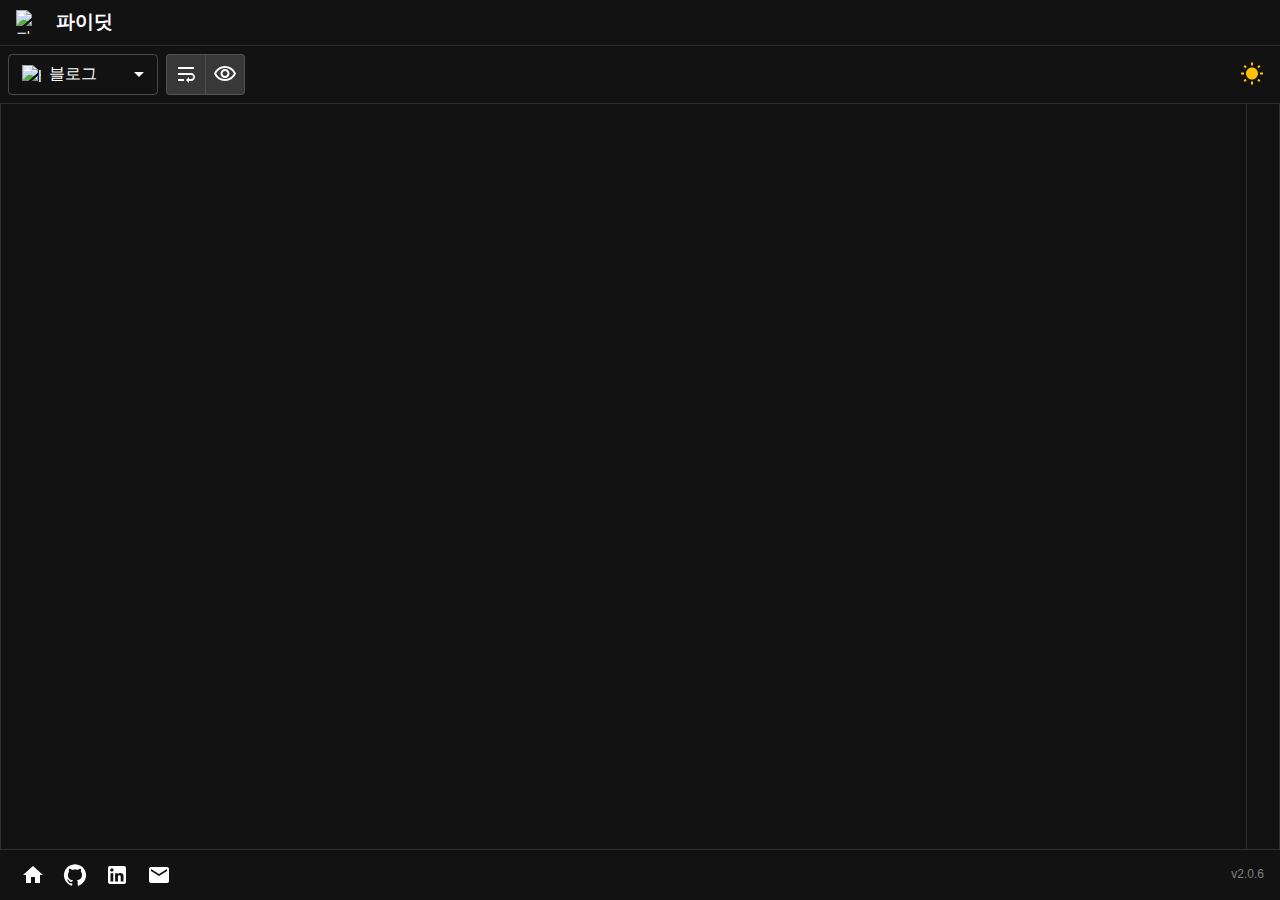
==== commit 456a388e: "[🚀 piedit] chore(release): publish" ====
--- a/docs/index.html
+++ b/docs/index.html
@@ -1 +1 @@
-<!DOCTYPE html><html lang="ko"><head><meta charSet="utf-8"/><meta name="viewport" content="width=device-width, initial-scale=1"/><link rel="preload" href="/piedit/_next/static/media/17d789ad52fa3db3-s.p.woff2" as="font" crossorigin="" type="font/woff2"/><link rel="preload" href="/piedit/_next/static/media/6e5e69ce8a001790-s.p.woff2" as="font" crossorigin="" type="font/woff2"/><link rel="preload" href="/piedit/_next/static/media/a15f2fce4b98b461-s.p.woff2" as="font" crossorigin="" type="font/woff2"/><link rel="preload" as="image" href="/piedit/favicon.ico"/><link rel="stylesheet" href="/piedit/_next/static/css/7c83c2b93e589617.css" data-precedence="next"/><link rel="stylesheet" href="/piedit/_next/static/css/a8d41e46bec92154.css" data-precedence="next"/><link rel="stylesheet" href="/piedit/_next/static/css/1f58aab2a34752be.css" data-precedence="next"/><link rel="stylesheet" href="/piedit/_next/static/css/2f1fc16fd429ff22.css" data-precedence="next"/><link rel="stylesheet" href="/piedit/_next/static/css/1bf54a6eb32ea3c2.css" data-precedence="next"/><link rel="preload" as="script" fetchPriority="low" href="/piedit/_next/static/chunks/webpack-7cc86c61a4300ff3.js"/><script src="/piedit/_next/static/chunks/57aa2fda-aff584f12b6210f8.js" async=""></script><script src="/piedit/_next/static/chunks/124-d87886708e91f333.js" async=""></script><script src="/piedit/_next/static/chunks/main-app-b9efce7aa9bac2e2.js" async=""></script><script src="/piedit/_next/static/chunks/395b46ae-d1f3c4e0e7243a60.js" async=""></script><script src="/piedit/_next/static/chunks/872-d20c73498d906b73.js" async=""></script><script src="/piedit/_next/static/chunks/609-f86f4e4d5f9dc341.js" async=""></script><script src="/piedit/_next/static/chunks/app/page-282fa11eecd2af6b.js" async=""></script><script src="/piedit/_next/static/chunks/app/layout-1efa5a6888ee24aa.js" async=""></script><link href="/piedit/manifest.webmanifest" rel="manifest"/><title>파이딧</title><meta name="description" content="🦙 𝝅번째 알파카의 마크다운 창작실"/><meta name="application-name" content="파이딧"/><link rel="author" href="https://github.com/RWB0104"/><meta name="author" content="Kapoo"/><link rel="author" href="https://www.linkedin.com/in/itcode"/><meta name="author" content="RWB"/><link rel="manifest" href="/manifest.webmanifest" crossorigin="use-credentials"/><meta name="generator" content="Next.js"/><meta name="creator" content="RWB"/><meta name="publisher" content="GitHub Pages"/><meta property="og:title" content="파이딧"/><meta property="og:description" content="🦙 𝝅번째 알파카의 마크다운 창작실"/><meta property="og:url" content="https://project.itcode.dev/piedit/"/><meta property="og:site_name" content="파이딧"/><meta property="og:locale" content="ko-KR"/><meta property="og:image" content="https://project.itcode.dev/piedit/piedit/thumb.png"/><meta property="og:type" content="website"/><meta name="twitter:card" content="summary_large_image"/><meta name="twitter:title" content="파이딧"/><meta name="twitter:description" content="🦙 𝝅번째 알파카의 마크다운 창작실"/><meta name="twitter:image" content="https://project.itcode.dev/piedit/piedit/thumb.png"/><link rel="icon" href="/piedit/favicon.ico"/><link rel="shortcut icon" href="/piedit/favicon.ico"/><link rel="apple-touch-icon" href="/piedit/favicon.ico"/><meta name="next-size-adjust"/><script src="/piedit/_next/static/chunks/polyfills-78c92fac7aa8fdd8.js" noModule=""></script></head><body><!--$--><style data-emotion="css-global 10f2jd2">html{-webkit-font-smoothing:antialiased;-moz-osx-font-smoothing:grayscale;box-sizing:border-box;-webkit-text-size-adjust:100%;}*,*::before,*::after{box-sizing:inherit;}strong,b{font-weight:700;}body{margin:0;color:#fff;font-family:'__Noto_Sans_KR_e9ad53','__Noto_Sans_KR_Fallback_e9ad53',sans-serif;font-weight:400;font-size:1rem;line-height:1.5;background-color:#121212;}@media print{body{background-color:#fff;}}body::backdrop{background-color:#121212;}</style><style data-emotion="css s92abg">.css-s92abg{display:-webkit-box;display:-webkit-flex;display:-ms-flexbox;display:flex;-webkit-flex-direction:column;-ms-flex-direction:column;flex-direction:column;height:100vh;}</style><main class="MuiStack-root css-s92abg" data-component="PageTemplate"><style data-emotion="css 1dr59fg">.css-1dr59fg{padding-left:16px;padding-right:16px;padding-top:8px;padding-bottom:8px;}</style><div class="MuiBox-root css-1dr59fg" data-component="TopTemplate"><style data-emotion="css 149sczi">.css-149sczi{display:-webkit-box;display:-webkit-flex;display:-ms-flexbox;display:flex;-webkit-flex-direction:row;-ms-flex-direction:row;flex-direction:row;-webkit-align-items:center;-webkit-box-align:center;-ms-flex-align:center;align-items:center;gap:16px;}</style><div class="MuiStack-root css-149sczi"><img alt="파이딧" height="24" src="/piedit/favicon.ico" width="24"/><style data-emotion="css fwswr">.css-fwswr{margin:0;font-family:'__Noto_Sans_KR_e9ad53','__Noto_Sans_KR_Fallback_e9ad53',sans-serif;font-weight:400;font-size:1rem;line-height:1.5;font-size:1.2rem;font-weight:700;}</style><p class="MuiTypography-root MuiTypography-body1 css-fwswr">파이딧</p></div></div><style data-emotion="css 1px5dlw">.css-1px5dlw{margin:0;-webkit-flex-shrink:0;-ms-flex-negative:0;flex-shrink:0;border-width:0;border-style:solid;border-color:rgba(255, 255, 255, 0.12);border-bottom-width:thin;}</style><hr class="MuiDivider-root MuiDivider-fullWidth css-1px5dlw"/><style data-emotion="css 5ukwdu">.css-5ukwdu{display:-webkit-box;display:-webkit-flex;display:-ms-flexbox;display:flex;-webkit-flex-direction:row;-ms-flex-direction:row;flex-direction:row;gap:8px;-webkit-box-pack:justify;-webkit-justify-content:space-between;justify-content:space-between;padding:8px;}</style><div class="MuiStack-root css-5ukwdu" data-component="Toolbar"><style data-emotion="css 5ax1kt">.css-5ax1kt{display:-webkit-box;display:-webkit-flex;display:-ms-flexbox;display:flex;-webkit-flex-direction:row;-ms-flex-direction:row;flex-direction:row;gap:8px;}</style><div class="MuiStack-root css-5ax1kt"><style data-emotion="css ierph1">.css-ierph1{gap:8px;width:150px;}</style><div class="MuiBox-root css-ierph1"><style data-emotion="css-global 1prfaxn">@-webkit-keyframes mui-auto-fill{from{display:block;}}@keyframes mui-auto-fill{from{display:block;}}@-webkit-keyframes mui-auto-fill-cancel{from{display:block;}}@keyframes mui-auto-fill-cancel{from{display:block;}}</style><style data-emotion="css 1j3qh37">.css-1j3qh37{font-family:'__Noto_Sans_KR_e9ad53','__Noto_Sans_KR_Fallback_e9ad53',sans-serif;font-weight:400;font-size:1rem;line-height:1.4375em;color:#fff;box-sizing:border-box;position:relative;cursor:text;display:-webkit-inline-box;display:-webkit-inline-flex;display:-ms-inline-flexbox;display:inline-flex;-webkit-align-items:center;-webkit-box-align:center;-ms-flex-align:center;align-items:center;width:100%;position:relative;border-radius:4px;}.css-1j3qh37.Mui-disabled{color:rgba(255, 255, 255, 0.5);cursor:default;}.css-1j3qh37:hover .MuiOutlinedInput-notchedOutline{border-color:#fff;}@media (hover: none){.css-1j3qh37:hover .MuiOutlinedInput-notchedOutline{border-color:rgba(255, 255, 255, 0.23);}}.css-1j3qh37.Mui-focused .MuiOutlinedInput-notchedOutline{border-color:#90caf9;border-width:2px;}.css-1j3qh37.Mui-error .MuiOutlinedInput-notchedOutline{border-color:#f44336;}.css-1j3qh37.Mui-disabled .MuiOutlinedInput-notchedOutline{border-color:rgba(255, 255, 255, 0.3);}</style><div class="MuiInputBase-root MuiOutlinedInput-root MuiInputBase-colorPrimary MuiInputBase-fullWidth MuiInputBase-sizeSmall  css-1j3qh37"><style data-emotion="css 17opruk">.css-17opruk{font:inherit;letter-spacing:inherit;color:currentColor;padding:4px 0 5px;border:0;box-sizing:content-box;background:none;height:1.4375em;margin:0;-webkit-tap-highlight-color:transparent;display:block;min-width:0;width:100%;-webkit-animation-name:mui-auto-fill-cancel;animation-name:mui-auto-fill-cancel;-webkit-animation-duration:10ms;animation-duration:10ms;padding-top:1px;padding:8.5px 14px;}.css-17opruk::-webkit-input-placeholder{color:currentColor;opacity:0.5;-webkit-transition:opacity 200ms cubic-bezier(0.4, 0, 0.2, 1) 0ms;transition:opacity 200ms cubic-bezier(0.4, 0, 0.2, 1) 0ms;}.css-17opruk::-moz-placeholder{color:currentColor;opacity:0.5;-webkit-transition:opacity 200ms cubic-bezier(0.4, 0, 0.2, 1) 0ms;transition:opacity 200ms cubic-bezier(0.4, 0, 0.2, 1) 0ms;}.css-17opruk:-ms-input-placeholder{color:currentColor;opacity:0.5;-webkit-transition:opacity 200ms cubic-bezier(0.4, 0, 0.2, 1) 0ms;transition:opacity 200ms cubic-bezier(0.4, 0, 0.2, 1) 0ms;}.css-17opruk::-ms-input-placeholder{color:currentColor;opacity:0.5;-webkit-transition:opacity 200ms cubic-bezier(0.4, 0, 0.2, 1) 0ms;transition:opacity 200ms cubic-bezier(0.4, 0, 0.2, 1) 0ms;}.css-17opruk:focus{outline:0;}.css-17opruk:invalid{box-shadow:none;}.css-17opruk::-webkit-search-decoration{-webkit-appearance:none;}label[data-shrink=false]+.MuiInputBase-formControl .css-17opruk::-webkit-input-placeholder{opacity:0!important;}label[data-shrink=false]+.MuiInputBase-formControl .css-17opruk::-moz-placeholder{opacity:0!important;}label[data-shrink=false]+.MuiInputBase-formControl .css-17opruk:-ms-input-placeholder{opacity:0!important;}label[data-shrink=false]+.MuiInputBase-formControl .css-17opruk::-ms-input-placeholder{opacity:0!important;}label[data-shrink=false]+.MuiInputBase-formControl .css-17opruk:focus::-webkit-input-placeholder{opacity:0.5;}label[data-shrink=false]+.MuiInputBase-formControl .css-17opruk:focus::-moz-placeholder{opacity:0.5;}label[data-shrink=false]+.MuiInputBase-formControl .css-17opruk:focus:-ms-input-placeholder{opacity:0.5;}label[data-shrink=false]+.MuiInputBase-formControl .css-17opruk:focus::-ms-input-placeholder{opacity:0.5;}.css-17opruk.Mui-disabled{opacity:1;-webkit-text-fill-color:rgba(255, 255, 255, 0.5);}.css-17opruk:-webkit-autofill{-webkit-animation-duration:5000s;animation-duration:5000s;-webkit-animation-name:mui-auto-fill;animation-name:mui-auto-fill;}.css-17opruk:-webkit-autofill{-webkit-box-shadow:0 0 0 100px #266798 inset;-webkit-text-fill-color:#fff;caret-color:#fff;border-radius:inherit;}</style><style data-emotion="css 1y7k1sw">.css-1y7k1sw{-moz-appearance:none;-webkit-appearance:none;-webkit-user-select:none;-moz-user-select:none;-ms-user-select:none;user-select:none;border-radius:4px;cursor:pointer;font:inherit;letter-spacing:inherit;color:currentColor;padding:4px 0 5px;border:0;box-sizing:content-box;background:none;height:1.4375em;margin:0;-webkit-tap-highlight-color:transparent;display:block;min-width:0;width:100%;-webkit-animation-name:mui-auto-fill-cancel;animation-name:mui-auto-fill-cancel;-webkit-animation-duration:10ms;animation-duration:10ms;padding-top:1px;padding:8.5px 14px;}.css-1y7k1sw:focus{border-radius:4px;}.css-1y7k1sw::-ms-expand{display:none;}.css-1y7k1sw.Mui-disabled{cursor:default;}.css-1y7k1sw[multiple]{height:auto;}.css-1y7k1sw:not([multiple]) option,.css-1y7k1sw:not([multiple]) optgroup{background-color:#121212;}.css-1y7k1sw.css-1y7k1sw.css-1y7k1sw{padding-right:32px;}.css-1y7k1sw.MuiSelect-select{height:auto;min-height:1.4375em;text-overflow:ellipsis;white-space:nowrap;overflow:hidden;}.css-1y7k1sw::-webkit-input-placeholder{color:currentColor;opacity:0.5;-webkit-transition:opacity 200ms cubic-bezier(0.4, 0, 0.2, 1) 0ms;transition:opacity 200ms cubic-bezier(0.4, 0, 0.2, 1) 0ms;}.css-1y7k1sw::-moz-placeholder{color:currentColor;opacity:0.5;-webkit-transition:opacity 200ms cubic-bezier(0.4, 0, 0.2, 1) 0ms;transition:opacity 200ms cubic-bezier(0.4, 0, 0.2, 1) 0ms;}.css-1y7k1sw:-ms-input-placeholder{color:currentColor;opacity:0.5;-webkit-transition:opacity 200ms cubic-bezier(0.4, 0, 0.2, 1) 0ms;transition:opacity 200ms cubic-bezier(0.4, 0, 0.2, 1) 0ms;}.css-1y7k1sw::-ms-input-placeholder{color:currentColor;opacity:0.5;-webkit-transition:opacity 200ms cubic-bezier(0.4, 0, 0.2, 1) 0ms;transition:opacity 200ms cubic-bezier(0.4, 0, 0.2, 1) 0ms;}.css-1y7k1sw:focus{outline:0;}.css-1y7k1sw:invalid{box-shadow:none;}.css-1y7k1sw::-webkit-search-decoration{-webkit-appearance:none;}label[data-shrink=false]+.MuiInputBase-formControl .css-1y7k1sw::-webkit-input-placeholder{opacity:0!important;}label[data-shrink=false]+.MuiInputBase-formControl .css-1y7k1sw::-moz-placeholder{opacity:0!important;}label[data-shrink=false]+.MuiInputBase-formControl .css-1y7k1sw:-ms-input-placeholder{opacity:0!important;}label[data-shrink=false]+.MuiInputBase-formControl .css-1y7k1sw::-ms-input-placeholder{opacity:0!important;}label[data-shrink=false]+.MuiInputBase-formControl .css-1y7k1sw:focus::-webkit-input-placeholder{opacity:0.5;}label[data-shrink=false]+.MuiInputBase-formControl .css-1y7k1sw:focus::-moz-placeholder{opacity:0.5;}label[data-shrink=false]+.MuiInputBase-formControl .css-1y7k1sw:focus:-ms-input-placeholder{opacity:0.5;}label[data-shrink=false]+.MuiInputBase-formControl .css-1y7k1sw:focus::-ms-input-placeholder{opacity:0.5;}.css-1y7k1sw.Mui-disabled{opacity:1;-webkit-text-fill-color:rgba(255, 255, 255, 0.5);}.css-1y7k1sw:-webkit-autofill{-webkit-animation-duration:5000s;animation-duration:5000s;-webkit-animation-name:mui-auto-fill;animation-name:mui-auto-fill;}.css-1y7k1sw:-webkit-autofill{-webkit-box-shadow:0 0 0 100px #266798 inset;-webkit-text-fill-color:#fff;caret-color:#fff;border-radius:inherit;}</style><div tabindex="0" role="combobox" aria-controls=":R2al6ct7qja:" aria-expanded="false" aria-haspopup="listbox" class="MuiSelect-select MuiSelect-outlined MuiInputBase-input MuiOutlinedInput-input MuiInputBase-inputSizeSmall css-1y7k1sw"><style data-emotion="css 8v90jo">.css-8v90jo{display:-webkit-box;display:-webkit-flex;display:-ms-flexbox;display:flex;-webkit-flex-direction:row;-ms-flex-direction:row;flex-direction:row;-webkit-align-items:center;-webkit-box-align:center;-ms-flex-align:center;align-items:center;gap:8px;}</style><div class="MuiStack-root css-8v90jo"><style data-emotion="css gjr82p">.css-gjr82p{display:-webkit-box;display:-webkit-flex;display:-ms-flexbox;display:flex;-webkit-flex-direction:column;-ms-flex-direction:column;flex-direction:column;height:1.2rem;position:relative;width:1.2rem;}</style><div class="MuiStack-root css-gjr82p" data-component="Img"><img alt="https://blog.itcode.dev/favicon.ico" class="Img_img__AOtkz Img_loading__rFssp" data-status="loading" height="100%" loading="lazy" width="100%" src="https://blog.itcode.dev/favicon.ico"/><style data-emotion="css 1wxo1qk">.css-1wxo1qk{display:-webkit-box;display:-webkit-flex;display:-ms-flexbox;display:flex;-webkit-flex-direction:column;-ms-flex-direction:column;flex-direction:column;-webkit-align-items:center;-webkit-box-align:center;-ms-flex-align:center;align-items:center;height:100%;-webkit-box-pack:center;-ms-flex-pack:center;-webkit-justify-content:center;justify-content:center;left:0;position:absolute;top:0;width:100%;}</style><div class="MuiStack-root css-1wxo1qk"><style data-emotion="css 3j596c">.css-3j596c{display:-webkit-box;display:-webkit-flex;display:-ms-flexbox;display:flex;-webkit-flex-direction:column;-ms-flex-direction:column;flex-direction:column;height:100%;width:100%;}</style><div class="MuiStack-root css-3j596c" data-component="DotLottieIcon"><div class="dotlottie-container main  DotLottieIcon_dot-lottie__Qrtsx" lang="en"><div data-name="undefined" role="figure" class="animation " style="position:relative;width:100%;height:100%"></div></div></div></div></div><style data-emotion="css 1lz0159">.css-1lz0159{margin:0;font-family:'__Noto_Sans_KR_e9ad53','__Noto_Sans_KR_Fallback_e9ad53',sans-serif;font-weight:400;font-size:1rem;line-height:1.5;}</style><p class="MuiTypography-root MuiTypography-body1 css-1lz0159">블로그</p></div></div><style data-emotion="css 1k3x8v3">.css-1k3x8v3{bottom:0;left:0;position:absolute;opacity:0;pointer-events:none;width:100%;box-sizing:border-box;}</style><input aria-invalid="false" aria-hidden="true" tabindex="-1" class="MuiSelect-nativeInput css-1k3x8v3" value="blog"/><style data-emotion="css 1vnhcnq">.css-1vnhcnq{position:absolute;right:7px;top:calc(50% - .5em);pointer-events:none;color:#fff;}.css-1vnhcnq.Mui-disabled{color:rgba(255, 255, 255, 0.3);}</style><style data-emotion="css yop3gh">.css-yop3gh{-webkit-user-select:none;-moz-user-select:none;-ms-user-select:none;user-select:none;width:1em;height:1em;display:inline-block;fill:currentColor;-webkit-flex-shrink:0;-ms-flex-negative:0;flex-shrink:0;-webkit-transition:fill 200ms cubic-bezier(0.4, 0, 0.2, 1) 0ms;transition:fill 200ms cubic-bezier(0.4, 0, 0.2, 1) 0ms;font-size:1.5rem;position:absolute;right:7px;top:calc(50% - .5em);pointer-events:none;color:#fff;}.css-yop3gh.Mui-disabled{color:rgba(255, 255, 255, 0.3);}</style><svg class="MuiSvgIcon-root MuiSvgIcon-fontSizeMedium MuiSelect-icon MuiSelect-iconOutlined css-yop3gh" focusable="false" aria-hidden="true" viewBox="0 0 24 24" data-testid="ArrowDropDownIcon"><path d="M7 10l5 5 5-5z"></path></svg><style data-emotion="css 7z4qiw">.css-7z4qiw{border-color:rgba(255, 255, 255, 0.23);}</style><style data-emotion="css nqlg3w">.css-nqlg3w{text-align:left;position:absolute;bottom:0;right:0;top:-5px;left:0;margin:0;padding:0 8px;pointer-events:none;border-radius:inherit;border-style:solid;border-width:1px;overflow:hidden;min-width:0%;border-color:rgba(255, 255, 255, 0.23);}</style><fieldset aria-hidden="true" class="MuiOutlinedInput-notchedOutline css-nqlg3w"><style data-emotion="css ihdtdm">.css-ihdtdm{float:unset;width:auto;overflow:hidden;padding:0;line-height:11px;-webkit-transition:width 150ms cubic-bezier(0.0, 0, 0.2, 1) 0ms;transition:width 150ms cubic-bezier(0.0, 0, 0.2, 1) 0ms;}</style><legend class="css-ihdtdm"><span class="notranslate">​</span></legend></fieldset></div></div><style data-emotion="css 7rg7fp">.css-7rg7fp{display:-webkit-inline-box;display:-webkit-inline-flex;display:-ms-inline-flexbox;display:inline-flex;border-radius:4px;}.css-7rg7fp .MuiToggleButtonGroup-grouped.Mui-selected+.MuiToggleButtonGroup-grouped.Mui-selected{border-left:0;margin-left:0;}.css-7rg7fp .MuiToggleButtonGroup-firstButton,.css-7rg7fp .MuiToggleButtonGroup-middleButton{border-top-right-radius:0;border-bottom-right-radius:0;}.css-7rg7fp .MuiToggleButtonGroup-lastButton,.css-7rg7fp .MuiToggleButtonGroup-middleButton{margin-left:-1px;border-left:1px solid transparent;border-top-left-radius:0;border-bottom-left-radius:0;}.css-7rg7fp .MuiToggleButtonGroup-lastButton.Mui-disabled,.css-7rg7fp .MuiToggleButtonGroup-middleButton.Mui-disabled{border-left:1px solid transparent;}</style><div role="group" class="MuiToggleButtonGroup-root css-7rg7fp"><style data-emotion="css 10m6lpf">.css-10m6lpf{font-family:'__Noto_Sans_KR_e9ad53','__Noto_Sans_KR_Fallback_e9ad53',sans-serif;font-weight:500;font-size:0.8125rem;line-height:1.75;text-transform:uppercase;border-radius:4px;padding:7px;border:1px solid rgba(255, 255, 255, 0.12);color:#fff;}.css-10m6lpf.Mui-disabled{color:rgba(255, 255, 255, 0.3);border:1px solid rgba(255, 255, 255, 0.12);}.css-10m6lpf:hover{-webkit-text-decoration:none;text-decoration:none;background-color:rgba(255, 255, 255, 0.08);}@media (hover: none){.css-10m6lpf:hover{background-color:transparent;}}.css-10m6lpf.Mui-selected{color:#fff;background-color:rgba(255, 255, 255, 0.16);}.css-10m6lpf.Mui-selected:hover{background-color:rgba(255, 255, 255, 0.24);}@media (hover: none){.css-10m6lpf.Mui-selected:hover{background-color:rgba(255, 255, 255, 0.16);}}</style><style data-emotion="css kg13ty">.css-kg13ty{display:-webkit-inline-box;display:-webkit-inline-flex;display:-ms-inline-flexbox;display:inline-flex;-webkit-align-items:center;-webkit-box-align:center;-ms-flex-align:center;align-items:center;-webkit-box-pack:center;-ms-flex-pack:center;-webkit-justify-content:center;justify-content:center;position:relative;box-sizing:border-box;-webkit-tap-highlight-color:transparent;background-color:transparent;outline:0;border:0;margin:0;border-radius:0;padding:0;cursor:pointer;-webkit-user-select:none;-moz-user-select:none;-ms-user-select:none;user-select:none;vertical-align:middle;-moz-appearance:none;-webkit-appearance:none;-webkit-text-decoration:none;text-decoration:none;color:inherit;font-family:'__Noto_Sans_KR_e9ad53','__Noto_Sans_KR_Fallback_e9ad53',sans-serif;font-weight:500;font-size:0.8125rem;line-height:1.75;text-transform:uppercase;border-radius:4px;padding:7px;border:1px solid rgba(255, 255, 255, 0.12);color:#fff;}.css-kg13ty::-moz-focus-inner{border-style:none;}.css-kg13ty.Mui-disabled{pointer-events:none;cursor:default;}@media print{.css-kg13ty{-webkit-print-color-adjust:exact;color-adjust:exact;}}.css-kg13ty.Mui-disabled{color:rgba(255, 255, 255, 0.3);border:1px solid rgba(255, 255, 255, 0.12);}.css-kg13ty:hover{-webkit-text-decoration:none;text-decoration:none;background-color:rgba(255, 255, 255, 0.08);}@media (hover: none){.css-kg13ty:hover{background-color:transparent;}}.css-kg13ty.Mui-selected{color:#fff;background-color:rgba(255, 255, 255, 0.16);}.css-kg13ty.Mui-selected:hover{background-color:rgba(255, 255, 255, 0.24);}@media (hover: none){.css-kg13ty.Mui-selected:hover{background-color:rgba(255, 255, 255, 0.16);}}</style><button class="MuiButtonBase-root MuiToggleButtonGroup-grouped MuiToggleButtonGroup-groupedHorizontal MuiToggleButton-root Mui-selected MuiToggleButton-sizeSmall MuiToggleButton-standard MuiToggleButtonGroup-grouped MuiToggleButtonGroup-groupedHorizontal MuiToggleButtonGroup-firstButton css-kg13ty" tabindex="0" type="button" value="wrap" aria-pressed="true"><style data-emotion="css vubbuv">.css-vubbuv{-webkit-user-select:none;-moz-user-select:none;-ms-user-select:none;user-select:none;width:1em;height:1em;display:inline-block;fill:currentColor;-webkit-flex-shrink:0;-ms-flex-negative:0;flex-shrink:0;-webkit-transition:fill 200ms cubic-bezier(0.4, 0, 0.2, 1) 0ms;transition:fill 200ms cubic-bezier(0.4, 0, 0.2, 1) 0ms;font-size:1.5rem;}</style><svg class="MuiSvgIcon-root MuiSvgIcon-fontSizeMedium css-vubbuv" focusable="false" aria-hidden="true" viewBox="0 0 24 24" data-testid="WrapTextIcon"><path d="M4 19h6v-2H4zM20 5H4v2h16zm-3 6H4v2h13.25c1.1 0 2 .9 2 2s-.9 2-2 2H15v-2l-3 3 3 3v-2h2c2.21 0 4-1.79 4-4s-1.79-4-4-4"></path></svg></button><button class="MuiButtonBase-root MuiToggleButtonGroup-grouped MuiToggleButtonGroup-groupedHorizontal MuiToggleButton-root Mui-selected MuiToggleButton-sizeSmall MuiToggleButton-standard MuiToggleButtonGroup-grouped MuiToggleButtonGroup-groupedHorizontal MuiToggleButtonGroup-lastButton css-kg13ty" tabindex="0" type="button" value="preview" aria-pressed="true"><svg class="MuiSvgIcon-root MuiSvgIcon-fontSizeMedium css-vubbuv" focusable="false" aria-hidden="true" viewBox="0 0 24 24" data-testid="VisibilityOutlinedIcon"><path d="M12 6c3.79 0 7.17 2.13 8.82 5.5C19.17 14.87 15.79 17 12 17s-7.17-2.13-8.82-5.5C4.83 8.13 8.21 6 12 6m0-2C7 4 2.73 7.11 1 11.5 2.73 15.89 7 19 12 19s9.27-3.11 11-7.5C21.27 7.11 17 4 12 4m0 5c1.38 0 2.5 1.12 2.5 2.5S13.38 14 12 14s-2.5-1.12-2.5-2.5S10.62 9 12 9m0-2c-2.48 0-4.5 2.02-4.5 4.5S9.52 16 12 16s4.5-2.02 4.5-4.5S14.48 7 12 7"></path></svg></button></div></div><style data-emotion="css zg1vud">.css-zg1vud{display:-webkit-box;display:-webkit-flex;display:-ms-flexbox;display:flex;-webkit-flex-direction:column;-ms-flex-direction:column;flex-direction:column;-webkit-box-pack:center;-ms-flex-pack:center;-webkit-justify-content:center;justify-content:center;}</style><div class="MuiStack-root css-zg1vud"><style data-emotion="css 2ymb5h">.css-2ymb5h{text-align:center;-webkit-flex:0 0 auto;-ms-flex:0 0 auto;flex:0 0 auto;font-size:1.5rem;padding:8px;border-radius:50%;overflow:visible;color:#fff;-webkit-transition:background-color 150ms cubic-bezier(0.4, 0, 0.2, 1) 0ms;transition:background-color 150ms cubic-bezier(0.4, 0, 0.2, 1) 0ms;}.css-2ymb5h:hover{background-color:rgba(255, 255, 255, 0.08);}@media (hover: none){.css-2ymb5h:hover{background-color:transparent;}}.css-2ymb5h.Mui-disabled{background-color:transparent;color:rgba(255, 255, 255, 0.3);}</style><style data-emotion="css 1egpgfe">.css-1egpgfe{display:-webkit-inline-box;display:-webkit-inline-flex;display:-ms-inline-flexbox;display:inline-flex;-webkit-align-items:center;-webkit-box-align:center;-ms-flex-align:center;align-items:center;-webkit-box-pack:center;-ms-flex-pack:center;-webkit-justify-content:center;justify-content:center;position:relative;box-sizing:border-box;-webkit-tap-highlight-color:transparent;background-color:transparent;outline:0;border:0;margin:0;border-radius:0;padding:0;cursor:pointer;-webkit-user-select:none;-moz-user-select:none;-ms-user-select:none;user-select:none;vertical-align:middle;-moz-appearance:none;-webkit-appearance:none;-webkit-text-decoration:none;text-decoration:none;color:inherit;text-align:center;-webkit-flex:0 0 auto;-ms-flex:0 0 auto;flex:0 0 auto;font-size:1.5rem;padding:8px;border-radius:50%;overflow:visible;color:#fff;-webkit-transition:background-color 150ms cubic-bezier(0.4, 0, 0.2, 1) 0ms;transition:background-color 150ms cubic-bezier(0.4, 0, 0.2, 1) 0ms;}.css-1egpgfe::-moz-focus-inner{border-style:none;}.css-1egpgfe.Mui-disabled{pointer-events:none;cursor:default;}@media print{.css-1egpgfe{-webkit-print-color-adjust:exact;color-adjust:exact;}}.css-1egpgfe:hover{background-color:rgba(255, 255, 255, 0.08);}@media (hover: none){.css-1egpgfe:hover{background-color:transparent;}}.css-1egpgfe.Mui-disabled{background-color:transparent;color:rgba(255, 255, 255, 0.3);}</style><button class="MuiButtonBase-root MuiIconButton-root MuiIconButton-sizeMedium css-1egpgfe" tabindex="0" type="button"><svg class="MuiSvgIcon-root MuiSvgIcon-fontSizeMedium css-vubbuv" focusable="false" color="#ffc107" aria-hidden="true" viewBox="0 0 24 24" data-testid="WbSunnyIcon"><path d="m6.76 4.84-1.8-1.79-1.41 1.41 1.79 1.79zM4 10.5H1v2h3zm9-9.95h-2V3.5h2zm7.45 3.91-1.41-1.41-1.79 1.79 1.41 1.41zm-3.21 13.7 1.79 1.8 1.41-1.41-1.8-1.79zM20 10.5v2h3v-2zm-8-5c-3.31 0-6 2.69-6 6s2.69 6 6 6 6-2.69 6-6-2.69-6-6-6m-1 16.95h2V19.5h-2zm-7.45-3.91 1.41 1.41 1.79-1.8-1.41-1.41z"></path></svg></button></div></div><style data-emotion="css 10klw3m">.css-10klw3m{height:100%;}</style><div class="MuiBox-root css-10klw3m"><style data-emotion="css urgmdz">.css-urgmdz{display:-webkit-box;display:-webkit-flex;display:-ms-flexbox;display:flex;-webkit-flex-direction:row;-ms-flex-direction:row;flex-direction:row;border:1px solid;border-color:rgba(255, 255, 255, 0.12);gap:16px;height:100%;padding:16px;position:relative;width:100%;}</style><div class="MuiStack-root css-urgmdz" data-component="MarkdownEditorBox"><style data-emotion="css nf89ez">.css-nf89ez{display:-webkit-box;display:-webkit-flex;display:-ms-flexbox;display:flex;-webkit-flex-direction:column;-ms-flex-direction:column;flex-direction:column;height:100%;left:0;position:absolute;top:0;}</style><div class="MuiStack-root MarkdownEditorBox_left__GOHYZ MarkdownEditorBox_dual__suL3H css-nf89ez"><section style="display:flex;position:relative;text-align:initial;width:100%;height:100%"><div style="display:flex;height:100%;width:100%;justify-content:center;align-items:center"><style data-emotion="css 1c458pm">.css-1c458pm{max-height:200px;max-width:200px;}</style><div class="MuiBox-root css-1c458pm"><div class="MuiStack-root css-3j596c" data-component="DotLottieIcon"><div class="dotlottie-container main  DotLottieIcon_dot-lottie__Qrtsx" lang="en"><div data-name="undefined" role="figure" class="animation " style="position:relative;width:100%;height:100%"></div></div></div></div></div><div style="width:100%;display:none"></div></section></div><style data-emotion="css 1gi3fnp">.css-1gi3fnp{display:-webkit-box;display:-webkit-flex;display:-ms-flexbox;display:flex;-webkit-flex-direction:column;-ms-flex-direction:column;flex-direction:column;border-left:1px solid rgba(255, 255, 255, 0.12);height:100%;position:absolute;right:0;top:0;z-index:2;}</style><div class="MuiStack-root MarkdownEditorBox_right__iWRyX css-1gi3fnp"><style data-emotion="css 1obdmxn">.css-1obdmxn{background-color:#121212;height:100%;overflow:auto;padding:16px;}</style><div class="MarkdownEditorBox_viewer__Os8rb MuiBox-root css-1obdmxn"><div class="MuiBox-root css-0" data-component="MarkdownViewer" id="viewer"><div class="MarkdownViewer_markdown__Vqhkj"></div><style data-emotion="css um19vb">.css-um19vb{position:fixed;display:-webkit-box;display:-webkit-flex;display:-ms-flexbox;display:flex;-webkit-align-items:center;-webkit-box-align:center;-ms-flex-align:center;align-items:center;-webkit-box-pack:center;-ms-flex-pack:center;-webkit-justify-content:center;justify-content:center;right:0;bottom:0;top:0;left:0;background-color:rgba(0, 0, 0, 0.5);-webkit-tap-highlight-color:transparent;}</style><div aria-hidden="true" class="MuiBackdrop-root ImageModal_backdrop__BljMh css-um19vb" style="opacity:0;visibility:hidden" data-component="ImageModal"><style data-emotion="css 130hhpx">.css-130hhpx{position:fixed;right:20px;top:20px;z-index:1;}</style><div class="MuiBox-root css-130hhpx"><style data-emotion="css 1c2uipo">.css-1c2uipo{text-align:center;-webkit-flex:0 0 auto;-ms-flex:0 0 auto;flex:0 0 auto;font-size:1.5rem;padding:8px;border-radius:50%;overflow:visible;color:#fff;-webkit-transition:background-color 150ms cubic-bezier(0.4, 0, 0.2, 1) 0ms;transition:background-color 150ms cubic-bezier(0.4, 0, 0.2, 1) 0ms;color:#90caf9;}.css-1c2uipo:hover{background-color:rgba(255, 255, 255, 0.08);}@media (hover: none){.css-1c2uipo:hover{background-color:transparent;}}.css-1c2uipo:hover{background-color:rgba(144, 202, 249, 0.08);}@media (hover: none){.css-1c2uipo:hover{background-color:transparent;}}.css-1c2uipo.Mui-disabled{background-color:transparent;color:rgba(255, 255, 255, 0.3);}</style><style data-emotion="css qngigf">.css-qngigf{display:-webkit-inline-box;display:-webkit-inline-flex;display:-ms-inline-flexbox;display:inline-flex;-webkit-align-items:center;-webkit-box-align:center;-ms-flex-align:center;align-items:center;-webkit-box-pack:center;-ms-flex-pack:center;-webkit-justify-content:center;justify-content:center;position:relative;box-sizing:border-box;-webkit-tap-highlight-color:transparent;background-color:transparent;outline:0;border:0;margin:0;border-radius:0;padding:0;cursor:pointer;-webkit-user-select:none;-moz-user-select:none;-ms-user-select:none;user-select:none;vertical-align:middle;-moz-appearance:none;-webkit-appearance:none;-webkit-text-decoration:none;text-decoration:none;color:inherit;text-align:center;-webkit-flex:0 0 auto;-ms-flex:0 0 auto;flex:0 0 auto;font-size:1.5rem;padding:8px;border-radius:50%;overflow:visible;color:#fff;-webkit-transition:background-color 150ms cubic-bezier(0.4, 0, 0.2, 1) 0ms;transition:background-color 150ms cubic-bezier(0.4, 0, 0.2, 1) 0ms;color:#90caf9;}.css-qngigf::-moz-focus-inner{border-style:none;}.css-qngigf.Mui-disabled{pointer-events:none;cursor:default;}@media print{.css-qngigf{-webkit-print-color-adjust:exact;color-adjust:exact;}}.css-qngigf:hover{background-color:rgba(255, 255, 255, 0.08);}@media (hover: none){.css-qngigf:hover{background-color:transparent;}}.css-qngigf:hover{background-color:rgba(144, 202, 249, 0.08);}@media (hover: none){.css-qngigf:hover{background-color:transparent;}}.css-qngigf.Mui-disabled{background-color:transparent;color:rgba(255, 255, 255, 0.3);}</style><button class="MuiButtonBase-root MuiIconButton-root MuiIconButton-colorPrimary MuiIconButton-sizeMedium css-qngigf" tabindex="0" type="button"><style data-emotion="css 6flbmm">.css-6flbmm{-webkit-user-select:none;-moz-user-select:none;-ms-user-select:none;user-select:none;width:1em;height:1em;display:inline-block;fill:currentColor;-webkit-flex-shrink:0;-ms-flex-negative:0;flex-shrink:0;-webkit-transition:fill 200ms cubic-bezier(0.4, 0, 0.2, 1) 0ms;transition:fill 200ms cubic-bezier(0.4, 0, 0.2, 1) 0ms;font-size:2.1875rem;}</style><svg class="MuiSvgIcon-root MuiSvgIcon-fontSizeLarge css-6flbmm" focusable="false" color="white" aria-hidden="true" viewBox="0 0 24 24" data-testid="CloseIcon"><path d="M19 6.41 17.59 5 12 10.59 6.41 5 5 6.41 10.59 12 5 17.59 6.41 19 12 13.41 17.59 19 19 17.59 13.41 12z"></path></svg></button></div><style data-emotion="css 1wnkatn">.css-1wnkatn{bottom:20px;left:20px;position:fixed;z-index:1;}</style><div class="MuiBox-root css-1wnkatn"><style data-emotion="css 1375e3n">.css-1375e3n{display:-webkit-inline-box;display:-webkit-inline-flex;display:-ms-inline-flexbox;display:inline-flex;border-radius:4px;box-shadow:0px 3px 1px -2px rgba(0,0,0,0.2),0px 2px 2px 0px rgba(0,0,0,0.14),0px 1px 5px 0px rgba(0,0,0,0.12);-webkit-flex-direction:column;-ms-flex-direction:column;flex-direction:column;}.css-1375e3n .MuiButtonGroup-grouped{min-width:40px;box-shadow:none;}.css-1375e3n .MuiButtonGroup-grouped:hover{box-shadow:none;}.css-1375e3n .MuiButtonGroup-firstButton,.css-1375e3n .MuiButtonGroup-middleButton{border-bottom-right-radius:0;border-bottom-left-radius:0;border-bottom:1px solid #bdbdbd;border-color:#42a5f5;}.css-1375e3n .MuiButtonGroup-firstButton.Mui-disabled,.css-1375e3n .MuiButtonGroup-middleButton.Mui-disabled{border-bottom:1px solid rgba(255, 255, 255, 0.3);}.css-1375e3n .MuiButtonGroup-lastButton,.css-1375e3n .MuiButtonGroup-middleButton{border-top-right-radius:0;border-top-left-radius:0;}</style><div role="group" class="MuiButtonGroup-root MuiButtonGroup-contained MuiButtonGroup-vertical ImageModal_buttons__ETTY4 css-1375e3n"><style data-emotion="css 1q2yyx5">.css-1q2yyx5{font-family:'__Noto_Sans_KR_e9ad53','__Noto_Sans_KR_Fallback_e9ad53',sans-serif;font-weight:500;font-size:0.8125rem;line-height:1.75;text-transform:uppercase;min-width:64px;padding:4px 10px;border-radius:4px;-webkit-transition:background-color 250ms cubic-bezier(0.4, 0, 0.2, 1) 0ms,box-shadow 250ms cubic-bezier(0.4, 0, 0.2, 1) 0ms,border-color 250ms cubic-bezier(0.4, 0, 0.2, 1) 0ms,color 250ms cubic-bezier(0.4, 0, 0.2, 1) 0ms;transition:background-color 250ms cubic-bezier(0.4, 0, 0.2, 1) 0ms,box-shadow 250ms cubic-bezier(0.4, 0, 0.2, 1) 0ms,border-color 250ms cubic-bezier(0.4, 0, 0.2, 1) 0ms,color 250ms cubic-bezier(0.4, 0, 0.2, 1) 0ms;color:rgba(0, 0, 0, 0.87);background-color:#90caf9;box-shadow:0px 3px 1px -2px rgba(0,0,0,0.2),0px 2px 2px 0px rgba(0,0,0,0.14),0px 1px 5px 0px rgba(0,0,0,0.12);}.css-1q2yyx5:hover{-webkit-text-decoration:none;text-decoration:none;background-color:#42a5f5;box-shadow:0px 2px 4px -1px rgba(0,0,0,0.2),0px 4px 5px 0px rgba(0,0,0,0.14),0px 1px 10px 0px rgba(0,0,0,0.12);}@media (hover: none){.css-1q2yyx5:hover{background-color:#90caf9;}}.css-1q2yyx5:active{box-shadow:0px 5px 5px -3px rgba(0,0,0,0.2),0px 8px 10px 1px rgba(0,0,0,0.14),0px 3px 14px 2px rgba(0,0,0,0.12);}.css-1q2yyx5.Mui-focusVisible{box-shadow:0px 3px 5px -1px rgba(0,0,0,0.2),0px 6px 10px 0px rgba(0,0,0,0.14),0px 1px 18px 0px rgba(0,0,0,0.12);}.css-1q2yyx5.Mui-disabled{color:rgba(255, 255, 255, 0.3);box-shadow:none;background-color:rgba(255, 255, 255, 0.12);}</style><style data-emotion="css 1vrfwut">.css-1vrfwut{display:-webkit-inline-box;display:-webkit-inline-flex;display:-ms-inline-flexbox;display:inline-flex;-webkit-align-items:center;-webkit-box-align:center;-ms-flex-align:center;align-items:center;-webkit-box-pack:center;-ms-flex-pack:center;-webkit-justify-content:center;justify-content:center;position:relative;box-sizing:border-box;-webkit-tap-highlight-color:transparent;background-color:transparent;outline:0;border:0;margin:0;border-radius:0;padding:0;cursor:pointer;-webkit-user-select:none;-moz-user-select:none;-ms-user-select:none;user-select:none;vertical-align:middle;-moz-appearance:none;-webkit-appearance:none;-webkit-text-decoration:none;text-decoration:none;color:inherit;font-family:'__Noto_Sans_KR_e9ad53','__Noto_Sans_KR_Fallback_e9ad53',sans-serif;font-weight:500;font-size:0.8125rem;line-height:1.75;text-transform:uppercase;min-width:64px;padding:4px 10px;border-radius:4px;-webkit-transition:background-color 250ms cubic-bezier(0.4, 0, 0.2, 1) 0ms,box-shadow 250ms cubic-bezier(0.4, 0, 0.2, 1) 0ms,border-color 250ms cubic-bezier(0.4, 0, 0.2, 1) 0ms,color 250ms cubic-bezier(0.4, 0, 0.2, 1) 0ms;transition:background-color 250ms cubic-bezier(0.4, 0, 0.2, 1) 0ms,box-shadow 250ms cubic-bezier(0.4, 0, 0.2, 1) 0ms,border-color 250ms cubic-bezier(0.4, 0, 0.2, 1) 0ms,color 250ms cubic-bezier(0.4, 0, 0.2, 1) 0ms;color:rgba(0, 0, 0, 0.87);background-color:#90caf9;box-shadow:0px 3px 1px -2px rgba(0,0,0,0.2),0px 2px 2px 0px rgba(0,0,0,0.14),0px 1px 5px 0px rgba(0,0,0,0.12);}.css-1vrfwut::-moz-focus-inner{border-style:none;}.css-1vrfwut.Mui-disabled{pointer-events:none;cursor:default;}@media print{.css-1vrfwut{-webkit-print-color-adjust:exact;color-adjust:exact;}}.css-1vrfwut:hover{-webkit-text-decoration:none;text-decoration:none;background-color:#42a5f5;box-shadow:0px 2px 4px -1px rgba(0,0,0,0.2),0px 4px 5px 0px rgba(0,0,0,0.14),0px 1px 10px 0px rgba(0,0,0,0.12);}@media (hover: none){.css-1vrfwut:hover{background-color:#90caf9;}}.css-1vrfwut:active{box-shadow:0px 5px 5px -3px rgba(0,0,0,0.2),0px 8px 10px 1px rgba(0,0,0,0.14),0px 3px 14px 2px rgba(0,0,0,0.12);}.css-1vrfwut.Mui-focusVisible{box-shadow:0px 3px 5px -1px rgba(0,0,0,0.2),0px 6px 10px 0px rgba(0,0,0,0.14),0px 1px 18px 0px rgba(0,0,0,0.12);}.css-1vrfwut.Mui-disabled{color:rgba(255, 255, 255, 0.3);box-shadow:none;background-color:rgba(255, 255, 255, 0.12);}</style><button class="MuiButtonBase-root MuiButton-root MuiButton-contained MuiButton-containedPrimary MuiButton-sizeSmall MuiButton-containedSizeSmall MuiButton-colorPrimary MuiButtonGroup-grouped MuiButtonGroup-groupedVertical MuiButtonGroup-groupedContained MuiButtonGroup-groupedContainedVertical MuiButtonGroup-groupedContainedPrimary MuiButton-root MuiButton-contained MuiButton-containedPrimary MuiButton-sizeSmall MuiButton-containedSizeSmall MuiButton-colorPrimary MuiButtonGroup-grouped MuiButtonGroup-groupedVertical MuiButtonGroup-groupedContained MuiButtonGroup-groupedContainedVertical MuiButtonGroup-groupedContainedPrimary MuiButtonGroup-firstButton css-1vrfwut" tabindex="0" type="button" id="ImageModal_button__BIOA_"><style data-emotion="css 1k33q06">.css-1k33q06{-webkit-user-select:none;-moz-user-select:none;-ms-user-select:none;user-select:none;width:1em;height:1em;display:inline-block;fill:currentColor;-webkit-flex-shrink:0;-ms-flex-negative:0;flex-shrink:0;-webkit-transition:fill 200ms cubic-bezier(0.4, 0, 0.2, 1) 0ms;transition:fill 200ms cubic-bezier(0.4, 0, 0.2, 1) 0ms;font-size:1.25rem;}</style><svg class="MuiSvgIcon-root MuiSvgIcon-fontSizeSmall css-1k33q06" focusable="false" aria-hidden="true" viewBox="0 0 24 24" data-testid="AddIcon"><path d="M19 13h-6v6h-2v-6H5v-2h6V5h2v6h6z"></path></svg></button><button class="MuiButtonBase-root MuiButton-root MuiButton-contained MuiButton-containedPrimary MuiButton-sizeSmall MuiButton-containedSizeSmall MuiButton-colorPrimary MuiButtonGroup-grouped MuiButtonGroup-groupedVertical MuiButtonGroup-groupedContained MuiButtonGroup-groupedContainedVertical MuiButtonGroup-groupedContainedPrimary MuiButton-root MuiButton-contained MuiButton-containedPrimary MuiButton-sizeSmall MuiButton-containedSizeSmall MuiButton-colorPrimary MuiButtonGroup-grouped MuiButtonGroup-groupedVertical MuiButtonGroup-groupedContained MuiButtonGroup-groupedContainedVertical MuiButtonGroup-groupedContainedPrimary MuiButtonGroup-middleButton css-1vrfwut" tabindex="0" type="button" id="ImageModal_button__BIOA_"><svg class="MuiSvgIcon-root MuiSvgIcon-fontSizeSmall css-1k33q06" focusable="false" aria-hidden="true" viewBox="0 0 24 24" data-testid="RemoveIcon"><path d="M19 13H5v-2h14z"></path></svg></button><button class="MuiButtonBase-root MuiButton-root MuiButton-contained MuiButton-containedPrimary MuiButton-sizeSmall MuiButton-containedSizeSmall MuiButton-colorPrimary MuiButtonGroup-grouped MuiButtonGroup-groupedVertical MuiButtonGroup-groupedContained MuiButtonGroup-groupedContainedVertical MuiButtonGroup-groupedContainedPrimary MuiButton-root MuiButton-contained MuiButton-containedPrimary MuiButton-sizeSmall MuiButton-containedSizeSmall MuiButton-colorPrimary MuiButtonGroup-grouped MuiButtonGroup-groupedVertical MuiButtonGroup-groupedContained MuiButtonGroup-groupedContainedVertical MuiButtonGroup-groupedContainedPrimary MuiButtonGroup-lastButton css-1vrfwut" tabindex="0" type="button" id="ImageModal_button__BIOA_"><svg class="MuiSvgIcon-root MuiSvgIcon-fontSizeSmall css-1k33q06" focusable="false" aria-hidden="true" viewBox="0 0 24 24" data-testid="RefreshIcon"><path d="M17.65 6.35C16.2 4.9 14.21 4 12 4c-4.42 0-7.99 3.58-7.99 8s3.57 8 7.99 8c3.73 0 6.84-2.55 7.73-6h-2.08c-.82 2.33-3.04 4-5.65 4-3.31 0-6-2.69-6-6s2.69-6 6-6c1.66 0 3.14.69 4.22 1.78L13 11h7V4z"></path></svg></button></div></div><style data-emotion="css 1cl3618">.css-1cl3618{display:-webkit-box;display:-webkit-flex;display:-ms-flexbox;display:flex;-webkit-flex-direction:column;-ms-flex-direction:column;flex-direction:column;overflow:hidden;-webkit-align-items:center;-webkit-box-align:center;-ms-flex-align:center;align-items:center;height:100vh;-webkit-box-pack:center;-ms-flex-pack:center;-webkit-justify-content:center;justify-content:center;width:100vw;}</style><div class="MuiStack-root ZoomPanner_panner__ImCtx css-1cl3618" data-component="ZoomPanner"><div class="MuiBox-root css-0" style="scale:0.9;transform:translate(0px, 0px);transform-origin:center center"><style data-emotion="css 1napx1l">.css-1napx1l{display:-webkit-box;display:-webkit-flex;display:-ms-flexbox;display:flex;-webkit-flex-direction:column;-ms-flex-direction:column;flex-direction:column;height:100%;position:relative;width:100%;box-shadow:0px 0px 10px #00000050;}</style><div class="MuiStack-root css-1napx1l" data-component="Img"><img class="Img_img__AOtkz Img_loading__rFssp" data-status="loading" height="100%" loading="lazy" width="100%"/><div class="MuiStack-root css-1wxo1qk"><div class="MuiStack-root css-3j596c" data-component="DotLottieIcon"><div class="dotlottie-container main  DotLottieIcon_dot-lottie__Qrtsx" lang="en"><div data-name="undefined" role="figure" class="animation " style="position:relative;width:100%;height:100%"></div></div></div></div></div></div></div></div></div></div></div></div></div><style data-emotion="css 5bbnx5">.css-5bbnx5{display:-webkit-box;display:-webkit-flex;display:-ms-flexbox;display:flex;-webkit-flex-direction:row;-ms-flex-direction:row;flex-direction:row;-webkit-align-items:center;-webkit-box-align:center;-ms-flex-align:center;align-items:center;gap:8px;-webkit-box-pack:justify;-webkit-justify-content:space-between;justify-content:space-between;padding-left:16px;padding-right:16px;padding-top:8px;padding-bottom:8px;}</style><div class="MuiStack-root css-5bbnx5" data-component="BottomTemplate"><div class="MuiStack-root css-5ax1kt"><a target="_blank" href="https://itcode.dev"><style data-emotion="css 1aavd7e">.css-1aavd7e{text-align:center;-webkit-flex:0 0 auto;-ms-flex:0 0 auto;flex:0 0 auto;font-size:1.5rem;padding:8px;border-radius:50%;overflow:visible;color:#fff;-webkit-transition:background-color 150ms cubic-bezier(0.4, 0, 0.2, 1) 0ms;transition:background-color 150ms cubic-bezier(0.4, 0, 0.2, 1) 0ms;padding:5px;font-size:1.125rem;}.css-1aavd7e:hover{background-color:rgba(255, 255, 255, 0.08);}@media (hover: none){.css-1aavd7e:hover{background-color:transparent;}}.css-1aavd7e.Mui-disabled{background-color:transparent;color:rgba(255, 255, 255, 0.3);}</style><style data-emotion="css xfvph6">.css-xfvph6{display:-webkit-inline-box;display:-webkit-inline-flex;display:-ms-inline-flexbox;display:inline-flex;-webkit-align-items:center;-webkit-box-align:center;-ms-flex-align:center;align-items:center;-webkit-box-pack:center;-ms-flex-pack:center;-webkit-justify-content:center;justify-content:center;position:relative;box-sizing:border-box;-webkit-tap-highlight-color:transparent;background-color:transparent;outline:0;border:0;margin:0;border-radius:0;padding:0;cursor:pointer;-webkit-user-select:none;-moz-user-select:none;-ms-user-select:none;user-select:none;vertical-align:middle;-moz-appearance:none;-webkit-appearance:none;-webkit-text-decoration:none;text-decoration:none;color:inherit;text-align:center;-webkit-flex:0 0 auto;-ms-flex:0 0 auto;flex:0 0 auto;font-size:1.5rem;padding:8px;border-radius:50%;overflow:visible;color:#fff;-webkit-transition:background-color 150ms cubic-bezier(0.4, 0, 0.2, 1) 0ms;transition:background-color 150ms cubic-bezier(0.4, 0, 0.2, 1) 0ms;padding:5px;font-size:1.125rem;}.css-xfvph6::-moz-focus-inner{border-style:none;}.css-xfvph6.Mui-disabled{pointer-events:none;cursor:default;}@media print{.css-xfvph6{-webkit-print-color-adjust:exact;color-adjust:exact;}}.css-xfvph6:hover{background-color:rgba(255, 255, 255, 0.08);}@media (hover: none){.css-xfvph6:hover{background-color:transparent;}}.css-xfvph6.Mui-disabled{background-color:transparent;color:rgba(255, 255, 255, 0.3);}</style><button class="MuiButtonBase-root MuiIconButton-root MuiIconButton-sizeSmall css-xfvph6" tabindex="0" type="button"><svg class="MuiSvgIcon-root MuiSvgIcon-fontSizeMedium css-vubbuv" focusable="false" aria-hidden="true" viewBox="0 0 24 24" data-testid="HomeIcon"><path d="M10 20v-6h4v6h5v-8h3L12 3 2 12h3v8z"></path></svg></button></a><a target="_blank" href="https://github.com/RWB0104"><button class="MuiButtonBase-root MuiIconButton-root MuiIconButton-sizeSmall css-xfvph6" tabindex="0" type="button"><svg class="MuiSvgIcon-root MuiSvgIcon-fontSizeMedium css-vubbuv" focusable="false" aria-hidden="true" viewBox="0 0 24 24" data-testid="GitHubIcon"><path d="M12 1.27a11 11 0 00-3.48 21.46c.55.09.73-.28.73-.55v-1.84c-3.03.64-3.67-1.46-3.67-1.46-.55-1.29-1.28-1.65-1.28-1.65-.92-.65.1-.65.1-.65 1.1 0 1.73 1.1 1.73 1.1.92 1.65 2.57 1.2 3.21.92a2 2 0 01.64-1.47c-2.47-.27-5.04-1.19-5.04-5.5 0-1.1.46-2.1 1.2-2.84a3.76 3.76 0 010-2.93s.91-.28 3.11 1.1c1.8-.49 3.7-.49 5.5 0 2.1-1.38 3.02-1.1 3.02-1.1a3.76 3.76 0 010 2.93c.83.74 1.2 1.74 1.2 2.94 0 4.21-2.57 5.13-5.04 5.4.45.37.82.92.82 2.02v3.03c0 .27.1.64.73.55A11 11 0 0012 1.27"></path></svg></button></a><a target="_blank" href="https://www.linkedin.com/in/itcode"><button class="MuiButtonBase-root MuiIconButton-root MuiIconButton-sizeSmall css-xfvph6" tabindex="0" type="button"><svg class="MuiSvgIcon-root MuiSvgIcon-fontSizeMedium css-vubbuv" focusable="false" aria-hidden="true" viewBox="0 0 24 24" data-testid="LinkedInIcon"><path d="M19 3a2 2 0 0 1 2 2v14a2 2 0 0 1-2 2H5a2 2 0 0 1-2-2V5a2 2 0 0 1 2-2h14m-.5 15.5v-5.3a3.26 3.26 0 0 0-3.26-3.26c-.85 0-1.84.52-2.32 1.3v-1.11h-2.79v8.37h2.79v-4.93c0-.77.62-1.4 1.39-1.4a1.4 1.4 0 0 1 1.4 1.4v4.93h2.79M6.88 8.56a1.68 1.68 0 0 0 1.68-1.68c0-.93-.75-1.69-1.68-1.69a1.69 1.69 0 0 0-1.69 1.69c0 .93.76 1.68 1.69 1.68m1.39 9.94v-8.37H5.5v8.37h2.77z"></path></svg></button></a><a target="_blank" href="mailto:psj2716@gmail.com"><button class="MuiButtonBase-root MuiIconButton-root MuiIconButton-sizeSmall css-xfvph6" tabindex="0" type="button"><svg class="MuiSvgIcon-root MuiSvgIcon-fontSizeMedium css-vubbuv" focusable="false" aria-hidden="true" viewBox="0 0 24 24" data-testid="EmailIcon"><path d="M20 4H4c-1.1 0-1.99.9-1.99 2L2 18c0 1.1.9 2 2 2h16c1.1 0 2-.9 2-2V6c0-1.1-.9-2-2-2m0 4-8 5-8-5V6l8 5 8-5z"></path></svg></button></a></div><style data-emotion="css nnao64">.css-nnao64{margin:0;font-family:'__Noto_Sans_KR_e9ad53','__Noto_Sans_KR_Fallback_e9ad53',sans-serif;font-weight:400;font-size:0.75rem;line-height:1.66;color:GrayText;}</style><span class="MuiTypography-root MuiTypography-caption css-nnao64">v<!-- -->2.0.5</span></div></main><!--/$--><script src="/piedit/_next/static/chunks/webpack-7cc86c61a4300ff3.js" async=""></script><script>(self.__next_f=self.__next_f||[]).push([0]);self.__next_f.push([2,null])</script><script>self.__next_f.push([1,"1:HL[\"/piedit/_next/static/media/17d789ad52fa3db3-s.p.woff2\",\"font\",{\"crossOrigin\":\"\",\"type\":\"font/woff2\"}]\n2:HL[\"/piedit/_next/static/media/6e5e69ce8a001790-s.p.woff2\",\"font\",{\"crossOrigin\":\"\",\"type\":\"font/woff2\"}]\n3:HL[\"/piedit/_next/static/media/a15f2fce4b98b461-s.p.woff2\",\"font\",{\"crossOrigin\":\"\",\"type\":\"font/woff2\"}]\n4:HL[\"/piedit/_next/static/css/7c83c2b93e589617.css\",\"style\"]\n5:HL[\"/piedit/_next/static/css/a8d41e46bec92154.css\",\"style\"]\n6:HL[\"/piedit/_next/static/css/1f58aab2a34752be.css\",\"style\"]\n7:HL[\"/piedit/_next/static/css/2f1fc16fd429ff22.css\",\"style\"]\n8:HL[\"/piedit/_next/static/css/1bf54a6eb32ea3c2.css\",\"style\"]\n"])</script><script>self.__next_f.push([1,"9:I[32907,[],\"\"]\nb:I[36032,[\"746\",\"static/chunks/395b46ae-d1f3c4e0e7243a60.js\",\"872\",\"static/chunks/872-d20c73498d906b73.js\",\"609\",\"static/chunks/609-f86f4e4d5f9dc341.js\",\"979\",\"static/chunks/app/page-282fa11eecd2af6b.js\"],\"default\"]\nc:I[31253,[\"746\",\"static/chunks/395b46ae-d1f3c4e0e7243a60.js\",\"872\",\"static/chunks/872-d20c73498d906b73.js\",\"609\",\"static/chunks/609-f86f4e4d5f9dc341.js\",\"979\",\"static/chunks/app/page-282fa11eecd2af6b.js\"],\"\"]\nd:I[4816,[\"746\",\"static/chunks/395b46ae-d1f3c4e0e7243a60.js\",\"872\",\"static/chunks/872-d20c73498d906b73.js\",\"609\",\"static/chunks/609-f86f4e4d5f9dc341.js\",\"979\",\"static/chunks/app/page-282fa11eecd2af6b.js\"],\"\"]\ne:I[66560,[\"746\",\"static/chunks/395b46ae-d1f3c4e0e7243a60.js\",\"872\",\"static/chunks/872-d20c73498d906b73.js\",\"609\",\"static/chunks/609-f86f4e4d5f9dc341.js\",\"979\",\"static/chunks/app/page-282fa11eecd2af6b.js\"],\"\"]\nf:I[54847,[\"746\",\"static/chunks/395b46ae-d1f3c4e0e7243a60.js\",\"872\",\"static/chunks/872-d20c73498d906b73.js\",\"609\",\"static/chunks/609-f86f4e4d5f9dc341.js\",\"979\",\"static/chunks/app/page-282fa11eecd2af6b.js\"],\"default\"]\n10:I[91564,[\"746\",\"static/chunks/395b46ae-d1f3c4e0e7243a60.js\",\"872\",\"static/chunks/872-d20c73498d906b73.js\",\"609\",\"static/chunks/609-f86f4e4d5f9dc341.js\",\"979\",\"static/chunks/app/page-282fa11eecd2af6b.js\"],\"default\"]\n11:I[5760,[\"746\",\"static/chunks/395b46ae-d1f3c4e0e7243a60.js\",\"872\",\"static/chunks/872-d20c73498d906b73.js\",\"609\",\"static/chunks/609-f86f4e4d5f9dc341.js\",\"979\",\"static/chunks/app/page-282fa11eecd2af6b.js\"],\"\"]\n12:I[51722,[\"746\",\"static/chunks/395b46ae-d1f3c4e0e7243a60.js\",\"872\",\"static/chunks/872-d20c73498d906b73.js\",\"609\",\"static/chunks/609-f86f4e4d5f9dc341.js\",\"979\",\"static/chunks/app/page-282fa11eecd2af6b.js\"],\"\"]\n13:I[32652,[\"746\",\"static/chunks/395b46ae-d1f3c4e0e7243a60.js\",\"872\",\"static/chunks/872-d20c73498d906b73.js\",\"609\",\"static/chunks/609-f86f4e4d5f9dc341.js\",\"979\",\"static/chunks/app/page-282fa11eecd2af6b.js\"],\"\"]\n14:I[42019,[\"746\",\"static/chunks/395b46ae-d1f3c4e0e7243a60.js\",\"872\",\"static/chunks/872-d20c73498d906b73.js\",\"609\",\"st"])</script><script>self.__next_f.push([1,"atic/chunks/609-f86f4e4d5f9dc341.js\",\"979\",\"static/chunks/app/page-282fa11eecd2af6b.js\"],\"\"]\n15:I[94634,[\"746\",\"static/chunks/395b46ae-d1f3c4e0e7243a60.js\",\"872\",\"static/chunks/872-d20c73498d906b73.js\",\"609\",\"static/chunks/609-f86f4e4d5f9dc341.js\",\"979\",\"static/chunks/app/page-282fa11eecd2af6b.js\"],\"\"]\n16:I[3814,[\"746\",\"static/chunks/395b46ae-d1f3c4e0e7243a60.js\",\"872\",\"static/chunks/872-d20c73498d906b73.js\",\"609\",\"static/chunks/609-f86f4e4d5f9dc341.js\",\"979\",\"static/chunks/app/page-282fa11eecd2af6b.js\"],\"\"]\n17:\"$Sreact.suspense\"\n18:I[89696,[\"872\",\"static/chunks/872-d20c73498d906b73.js\",\"185\",\"static/chunks/app/layout-1efa5a6888ee24aa.js\"],\"default\"]\n19:I[91959,[\"872\",\"static/chunks/872-d20c73498d906b73.js\",\"185\",\"static/chunks/app/layout-1efa5a6888ee24aa.js\"],\"default\"]\n1a:I[80560,[],\"\"]\n1b:I[3602,[],\"\"]\n1d:I[80430,[],\"\"]\n1e:[]\n"])</script><script>self.__next_f.push([1,"0:[[[\"$\",\"link\",\"0\",{\"rel\":\"stylesheet\",\"href\":\"/piedit/_next/static/css/7c83c2b93e589617.css\",\"precedence\":\"next\",\"crossOrigin\":\"$undefined\"}],[\"$\",\"link\",\"1\",{\"rel\":\"stylesheet\",\"href\":\"/piedit/_next/static/css/a8d41e46bec92154.css\",\"precedence\":\"next\",\"crossOrigin\":\"$undefined\"}],[\"$\",\"link\",\"2\",{\"rel\":\"stylesheet\",\"href\":\"/piedit/_next/static/css/1f58aab2a34752be.css\",\"precedence\":\"next\",\"crossOrigin\":\"$undefined\"}]],[\"$\",\"$L9\",null,{\"buildId\":\"tV7wzsvaTOYmYYKbIrEDj\",\"assetPrefix\":\"/piedit\",\"initialCanonicalUrl\":\"/\",\"initialTree\":[\"\",{\"children\":[\"__PAGE__\",{}]},\"$undefined\",\"$undefined\",true],\"initialSeedData\":[\"\",{\"children\":[\"__PAGE__\",{},[[\"$La\",[\"$\",\"$Lb\",null,{\"component\":\"main\",\"data-component\":\"PageTemplate\",\"height\":\"100vh\",\"children\":[[\"$\",\"$Lc\",null,{\"data-component\":\"TopTemplate\",\"paddingX\":2,\"paddingY\":1,\"children\":[\"$\",\"$Lb\",null,{\"alignItems\":\"center\",\"direction\":\"row\",\"gap\":2,\"children\":[[\"$\",\"img\",null,{\"alt\":\"파이딧\",\"height\":24,\"src\":\"/piedit/favicon.ico\",\"width\":24}],[\"$\",\"$Ld\",null,{\"fontSize\":\"1.2rem\",\"fontWeight\":\"bold\",\"children\":\"파이딧\"}]]}]}],[\"$\",\"$Le\",null,{\"variant\":\"fullWidth\"}],[\"$\",\"$Lf\",null,{}],[\"$\",\"$Lc\",null,{\"height\":\"100%\",\"children\":[\"$\",\"$L10\",null,{}]}],[\"$\",\"$Lb\",null,{\"alignItems\":\"center\",\"data-component\":\"BottomTemplate\",\"direction\":\"row\",\"gap\":1,\"justifyContent\":\"space-between\",\"paddingX\":2,\"paddingY\":1,\"children\":[[\"$\",\"$Lb\",null,{\"direction\":\"row\",\"gap\":1,\"children\":[[\"$\",\"$L11\",null,{\"href\":\"https://itcode.dev\",\"target\":\"_blank\",\"children\":[\"$\",\"$L12\",null,{\"size\":\"small\",\"children\":[\"$\",\"$L13\",null,{}]}]}],[\"$\",\"$L11\",null,{\"href\":\"https://github.com/RWB0104\",\"target\":\"_blank\",\"children\":[\"$\",\"$L12\",null,{\"size\":\"small\",\"children\":[\"$\",\"$L14\",null,{}]}]}],[\"$\",\"$L11\",null,{\"href\":\"https://www.linkedin.com/in/itcode\",\"target\":\"_blank\",\"children\":[\"$\",\"$L12\",null,{\"size\":\"small\",\"children\":[\"$\",\"$L15\",null,{}]}]}],[\"$\",\"$L11\",null,{\"href\":\"mailto:psj2716@gmail.com\",\"target\":\"_blank\",\"children\":[\"$\",\"$L12\",null,{\"size\":\"small\",\"children\":[\"$\",\"$L16\",null,{}]}]}]]}],[\"$\",\"$Ld\",null,{\"color\":\"GrayText\",\"variant\":\"caption\",\"children\":[\"v\",\"2.0.5\"]}]]}]]}]],null],null]},[[\"$\",\"html\",null,{\"lang\":\"ko\",\"children\":[[\"$\",\"head\",null,{\"children\":[\"$\",\"link\",null,{\"href\":\"/piedit/manifest.webmanifest\",\"rel\":\"manifest\"}]}],[\"$\",\"body\",null,{\"children\":[\"$\",\"$17\",null,{\"children\":[\"$\",\"$L18\",null,{\"gaKey\":\"G-7QYWYNZ90R\",\"children\":[\"$\",\"$L19\",null,{\"children\":[\"$\",\"$L1a\",null,{\"parallelRouterKey\":\"children\",\"segmentPath\":[\"children\"],\"error\":\"$undefined\",\"errorStyles\":\"$undefined\",\"errorScripts\":\"$undefined\",\"template\":[\"$\",\"$L1b\",null,{}],\"templateStyles\":\"$undefined\",\"templateScripts\":\"$undefined\",\"notFound\":[[\"$\",\"title\",null,{\"children\":\"404: This page could not be found.\"}],[\"$\",\"div\",null,{\"style\":{\"fontFamily\":\"system-ui,\\\"Segoe UI\\\",Roboto,Helvetica,Arial,sans-serif,\\\"Apple Color Emoji\\\",\\\"Segoe UI Emoji\\\"\",\"height\":\"100vh\",\"textAlign\":\"center\",\"display\":\"flex\",\"flexDirection\":\"column\",\"alignItems\":\"center\",\"justifyContent\":\"center\"},\"children\":[\"$\",\"div\",null,{\"children\":[[\"$\",\"style\",null,{\"dangerouslySetInnerHTML\":{\"__html\":\"body{color:#000;background:#fff;margin:0}.next-error-h1{border-right:1px solid rgba(0,0,0,.3)}@media (prefers-color-scheme:dark){body{color:#fff;background:#000}.next-error-h1{border-right:1px solid rgba(255,255,255,.3)}}\"}}],[\"$\",\"h1\",null,{\"className\":\"next-error-h1\",\"style\":{\"display\":\"inline-block\",\"margin\":\"0 20px 0 0\",\"padding\":\"0 23px 0 0\",\"fontSize\":24,\"fontWeight\":500,\"verticalAlign\":\"top\",\"lineHeight\":\"49px\"},\"children\":\"404\"}],[\"$\",\"div\",null,{\"style\":{\"display\":\"inline-block\"},\"children\":[\"$\",\"h2\",null,{\"style\":{\"fontSize\":14,\"fontWeight\":400,\"lineHeight\":\"49px\",\"margin\":0},\"children\":\"This page could not be found.\"}]}]]}]}]],\"notFoundStyles\":[],\"styles\":[[\"$\",\"link\",\"0\",{\"rel\":\"stylesheet\",\"href\":\"/piedit/_next/static/css/2f1fc16fd429ff22.css\",\"precedence\":\"next\",\"crossOrigin\":\"$undefined\"}],[\"$\",\"link\",\"1\",{\"rel\":\"stylesheet\",\"href\":\"/piedit/_next/static/css/1bf54a6eb32ea3c2.css\",\"precedence\":\"next\",\"crossOrigin\":\"$undefined\"}]]}]}]}]}]}]]}],null],null],\"couldBeIntercepted\":false,\"initialHead\":[false,\"$L1c\"],\"globalErrorComponent\":\"$1d\",\"missingSlots\":\"$W1e\"}]]\n"])</script><script>self.__next_f.push([1,"1c:[[\"$\",\"meta\",\"0\",{\"name\":\"viewport\",\"content\":\"width=device-width, initial-scale=1\"}],[\"$\",\"meta\",\"1\",{\"charSet\":\"utf-8\"}],[\"$\",\"title\",\"2\",{\"children\":\"파이딧\"}],[\"$\",\"meta\",\"3\",{\"name\":\"description\",\"content\":\"🦙 𝝅번째 알파카의 마크다운 창작실\"}],[\"$\",\"meta\",\"4\",{\"name\":\"application-name\",\"content\":\"파이딧\"}],[\"$\",\"link\",\"5\",{\"rel\":\"author\",\"href\":\"https://github.com/RWB0104\"}],[\"$\",\"meta\",\"6\",{\"name\":\"author\",\"content\":\"Kapoo\"}],[\"$\",\"link\",\"7\",{\"rel\":\"author\",\"href\":\"https://www.linkedin.com/in/itcode\"}],[\"$\",\"meta\",\"8\",{\"name\":\"author\",\"content\":\"RWB\"}],[\"$\",\"link\",\"9\",{\"rel\":\"manifest\",\"href\":\"/manifest.webmanifest\",\"crossOrigin\":\"use-credentials\"}],[\"$\",\"meta\",\"10\",{\"name\":\"generator\",\"content\":\"Next.js\"}],[\"$\",\"meta\",\"11\",{\"name\":\"creator\",\"content\":\"RWB\"}],[\"$\",\"meta\",\"12\",{\"name\":\"publisher\",\"content\":\"GitHub Pages\"}],[\"$\",\"meta\",\"13\",{\"property\":\"og:title\",\"content\":\"파이딧\"}],[\"$\",\"meta\",\"14\",{\"property\":\"og:description\",\"content\":\"🦙 𝝅번째 알파카의 마크다운 창작실\"}],[\"$\",\"meta\",\"15\",{\"property\":\"og:url\",\"content\":\"https://project.itcode.dev/piedit/\"}],[\"$\",\"meta\",\"16\",{\"property\":\"og:site_name\",\"content\":\"파이딧\"}],[\"$\",\"meta\",\"17\",{\"property\":\"og:locale\",\"content\":\"ko-KR\"}],[\"$\",\"meta\",\"18\",{\"property\":\"og:image\",\"content\":\"https://project.itcode.dev/piedit/piedit/thumb.png\"}],[\"$\",\"meta\",\"19\",{\"property\":\"og:type\",\"content\":\"website\"}],[\"$\",\"meta\",\"20\",{\"name\":\"twitter:card\",\"content\":\"summary_large_image\"}],[\"$\",\"meta\",\"21\",{\"name\":\"twitter:title\",\"content\":\"파이딧\"}],[\"$\",\"meta\",\"22\",{\"name\":\"twitter:description\",\"content\":\"🦙 𝝅번째 알파카의 마크다운 창작실\"}],[\"$\",\"meta\",\"23\",{\"name\":\"twitter:image\",\"content\":\"https://project.itcode.dev/piedit/piedit/thumb.png\"}],[\"$\",\"link\",\"24\",{\"rel\":\"icon\",\"href\":\"/piedit/favicon.ico\"}],[\"$\",\"link\",\"25\",{\"rel\":\"shortcut icon\",\"href\":\"/piedit/favicon.ico\"}],[\"$\",\"link\",\"26\",{\"rel\":\"apple-touch-icon\",\"href\":\"/piedit/favicon.ico\"}],[\"$\",\"meta\",\"27\",{\"name\":\"next-size-adjust\"}]]\na:null\n"])</script></body></html>+<!DOCTYPE html><html lang="ko"><head><meta charSet="utf-8"/><meta name="viewport" content="width=device-width, initial-scale=1"/><link rel="preload" href="/piedit/_next/static/media/17d789ad52fa3db3-s.p.woff2" as="font" crossorigin="" type="font/woff2"/><link rel="preload" href="/piedit/_next/static/media/6e5e69ce8a001790-s.p.woff2" as="font" crossorigin="" type="font/woff2"/><link rel="preload" href="/piedit/_next/static/media/a15f2fce4b98b461-s.p.woff2" as="font" crossorigin="" type="font/woff2"/><link rel="preload" as="image" href="/piedit/favicon.ico"/><link rel="stylesheet" href="/piedit/_next/static/css/7c83c2b93e589617.css" data-precedence="next"/><link rel="stylesheet" href="/piedit/_next/static/css/a8d41e46bec92154.css" data-precedence="next"/><link rel="stylesheet" href="/piedit/_next/static/css/1f58aab2a34752be.css" data-precedence="next"/><link rel="stylesheet" href="/piedit/_next/static/css/2f1fc16fd429ff22.css" data-precedence="next"/><link rel="stylesheet" href="/piedit/_next/static/css/1bf54a6eb32ea3c2.css" data-precedence="next"/><link rel="preload" as="script" fetchPriority="low" href="/piedit/_next/static/chunks/webpack-7cc86c61a4300ff3.js"/><script src="/piedit/_next/static/chunks/57aa2fda-aff584f12b6210f8.js" async=""></script><script src="/piedit/_next/static/chunks/124-d87886708e91f333.js" async=""></script><script src="/piedit/_next/static/chunks/main-app-b9efce7aa9bac2e2.js" async=""></script><script src="/piedit/_next/static/chunks/395b46ae-d1f3c4e0e7243a60.js" async=""></script><script src="/piedit/_next/static/chunks/872-d20c73498d906b73.js" async=""></script><script src="/piedit/_next/static/chunks/609-f86f4e4d5f9dc341.js" async=""></script><script src="/piedit/_next/static/chunks/app/page-282fa11eecd2af6b.js" async=""></script><script src="/piedit/_next/static/chunks/app/layout-1efa5a6888ee24aa.js" async=""></script><link href="/piedit/manifest.webmanifest" rel="manifest"/><title>파이딧</title><meta name="description" content="🦙 𝝅번째 알파카의 마크다운 창작실"/><meta name="application-name" content="파이딧"/><link rel="author" href="https://github.com/RWB0104"/><meta name="author" content="Kapoo"/><link rel="author" href="https://www.linkedin.com/in/itcode"/><meta name="author" content="RWB"/><link rel="manifest" href="/manifest.webmanifest" crossorigin="use-credentials"/><meta name="generator" content="Next.js"/><meta name="creator" content="RWB"/><meta name="publisher" content="GitHub Pages"/><meta property="og:title" content="파이딧"/><meta property="og:description" content="🦙 𝝅번째 알파카의 마크다운 창작실"/><meta property="og:url" content="https://project.itcode.dev/piedit/"/><meta property="og:site_name" content="파이딧"/><meta property="og:locale" content="ko-KR"/><meta property="og:image" content="https://project.itcode.dev/piedit/piedit/thumb.png"/><meta property="og:type" content="website"/><meta name="twitter:card" content="summary_large_image"/><meta name="twitter:title" content="파이딧"/><meta name="twitter:description" content="🦙 𝝅번째 알파카의 마크다운 창작실"/><meta name="twitter:image" content="https://project.itcode.dev/piedit/piedit/thumb.png"/><link rel="icon" href="/piedit/favicon.ico"/><link rel="shortcut icon" href="/piedit/favicon.ico"/><link rel="apple-touch-icon" href="/piedit/favicon.ico"/><meta name="next-size-adjust"/><script src="/piedit/_next/static/chunks/polyfills-78c92fac7aa8fdd8.js" noModule=""></script></head><body><!--$--><style data-emotion="css-global 10f2jd2">html{-webkit-font-smoothing:antialiased;-moz-osx-font-smoothing:grayscale;box-sizing:border-box;-webkit-text-size-adjust:100%;}*,*::before,*::after{box-sizing:inherit;}strong,b{font-weight:700;}body{margin:0;color:#fff;font-family:'__Noto_Sans_KR_e9ad53','__Noto_Sans_KR_Fallback_e9ad53',sans-serif;font-weight:400;font-size:1rem;line-height:1.5;background-color:#121212;}@media print{body{background-color:#fff;}}body::backdrop{background-color:#121212;}</style><style data-emotion="css s92abg">.css-s92abg{display:-webkit-box;display:-webkit-flex;display:-ms-flexbox;display:flex;-webkit-flex-direction:column;-ms-flex-direction:column;flex-direction:column;height:100vh;}</style><main class="MuiStack-root css-s92abg" data-component="PageTemplate"><style data-emotion="css 1dr59fg">.css-1dr59fg{padding-left:16px;padding-right:16px;padding-top:8px;padding-bottom:8px;}</style><div class="MuiBox-root css-1dr59fg" data-component="TopTemplate"><style data-emotion="css 149sczi">.css-149sczi{display:-webkit-box;display:-webkit-flex;display:-ms-flexbox;display:flex;-webkit-flex-direction:row;-ms-flex-direction:row;flex-direction:row;-webkit-align-items:center;-webkit-box-align:center;-ms-flex-align:center;align-items:center;gap:16px;}</style><div class="MuiStack-root css-149sczi"><img alt="파이딧" height="24" src="/piedit/favicon.ico" width="24"/><style data-emotion="css fwswr">.css-fwswr{margin:0;font-family:'__Noto_Sans_KR_e9ad53','__Noto_Sans_KR_Fallback_e9ad53',sans-serif;font-weight:400;font-size:1rem;line-height:1.5;font-size:1.2rem;font-weight:700;}</style><p class="MuiTypography-root MuiTypography-body1 css-fwswr">파이딧</p></div></div><style data-emotion="css 1px5dlw">.css-1px5dlw{margin:0;-webkit-flex-shrink:0;-ms-flex-negative:0;flex-shrink:0;border-width:0;border-style:solid;border-color:rgba(255, 255, 255, 0.12);border-bottom-width:thin;}</style><hr class="MuiDivider-root MuiDivider-fullWidth css-1px5dlw"/><style data-emotion="css 5ukwdu">.css-5ukwdu{display:-webkit-box;display:-webkit-flex;display:-ms-flexbox;display:flex;-webkit-flex-direction:row;-ms-flex-direction:row;flex-direction:row;gap:8px;-webkit-box-pack:justify;-webkit-justify-content:space-between;justify-content:space-between;padding:8px;}</style><div class="MuiStack-root css-5ukwdu" data-component="Toolbar"><style data-emotion="css 5ax1kt">.css-5ax1kt{display:-webkit-box;display:-webkit-flex;display:-ms-flexbox;display:flex;-webkit-flex-direction:row;-ms-flex-direction:row;flex-direction:row;gap:8px;}</style><div class="MuiStack-root css-5ax1kt"><style data-emotion="css ierph1">.css-ierph1{gap:8px;width:150px;}</style><div class="MuiBox-root css-ierph1"><style data-emotion="css-global 1prfaxn">@-webkit-keyframes mui-auto-fill{from{display:block;}}@keyframes mui-auto-fill{from{display:block;}}@-webkit-keyframes mui-auto-fill-cancel{from{display:block;}}@keyframes mui-auto-fill-cancel{from{display:block;}}</style><style data-emotion="css 1j3qh37">.css-1j3qh37{font-family:'__Noto_Sans_KR_e9ad53','__Noto_Sans_KR_Fallback_e9ad53',sans-serif;font-weight:400;font-size:1rem;line-height:1.4375em;color:#fff;box-sizing:border-box;position:relative;cursor:text;display:-webkit-inline-box;display:-webkit-inline-flex;display:-ms-inline-flexbox;display:inline-flex;-webkit-align-items:center;-webkit-box-align:center;-ms-flex-align:center;align-items:center;width:100%;position:relative;border-radius:4px;}.css-1j3qh37.Mui-disabled{color:rgba(255, 255, 255, 0.5);cursor:default;}.css-1j3qh37:hover .MuiOutlinedInput-notchedOutline{border-color:#fff;}@media (hover: none){.css-1j3qh37:hover .MuiOutlinedInput-notchedOutline{border-color:rgba(255, 255, 255, 0.23);}}.css-1j3qh37.Mui-focused .MuiOutlinedInput-notchedOutline{border-color:#90caf9;border-width:2px;}.css-1j3qh37.Mui-error .MuiOutlinedInput-notchedOutline{border-color:#f44336;}.css-1j3qh37.Mui-disabled .MuiOutlinedInput-notchedOutline{border-color:rgba(255, 255, 255, 0.3);}</style><div class="MuiInputBase-root MuiOutlinedInput-root MuiInputBase-colorPrimary MuiInputBase-fullWidth MuiInputBase-sizeSmall  css-1j3qh37"><style data-emotion="css 17opruk">.css-17opruk{font:inherit;letter-spacing:inherit;color:currentColor;padding:4px 0 5px;border:0;box-sizing:content-box;background:none;height:1.4375em;margin:0;-webkit-tap-highlight-color:transparent;display:block;min-width:0;width:100%;-webkit-animation-name:mui-auto-fill-cancel;animation-name:mui-auto-fill-cancel;-webkit-animation-duration:10ms;animation-duration:10ms;padding-top:1px;padding:8.5px 14px;}.css-17opruk::-webkit-input-placeholder{color:currentColor;opacity:0.5;-webkit-transition:opacity 200ms cubic-bezier(0.4, 0, 0.2, 1) 0ms;transition:opacity 200ms cubic-bezier(0.4, 0, 0.2, 1) 0ms;}.css-17opruk::-moz-placeholder{color:currentColor;opacity:0.5;-webkit-transition:opacity 200ms cubic-bezier(0.4, 0, 0.2, 1) 0ms;transition:opacity 200ms cubic-bezier(0.4, 0, 0.2, 1) 0ms;}.css-17opruk:-ms-input-placeholder{color:currentColor;opacity:0.5;-webkit-transition:opacity 200ms cubic-bezier(0.4, 0, 0.2, 1) 0ms;transition:opacity 200ms cubic-bezier(0.4, 0, 0.2, 1) 0ms;}.css-17opruk::-ms-input-placeholder{color:currentColor;opacity:0.5;-webkit-transition:opacity 200ms cubic-bezier(0.4, 0, 0.2, 1) 0ms;transition:opacity 200ms cubic-bezier(0.4, 0, 0.2, 1) 0ms;}.css-17opruk:focus{outline:0;}.css-17opruk:invalid{box-shadow:none;}.css-17opruk::-webkit-search-decoration{-webkit-appearance:none;}label[data-shrink=false]+.MuiInputBase-formControl .css-17opruk::-webkit-input-placeholder{opacity:0!important;}label[data-shrink=false]+.MuiInputBase-formControl .css-17opruk::-moz-placeholder{opacity:0!important;}label[data-shrink=false]+.MuiInputBase-formControl .css-17opruk:-ms-input-placeholder{opacity:0!important;}label[data-shrink=false]+.MuiInputBase-formControl .css-17opruk::-ms-input-placeholder{opacity:0!important;}label[data-shrink=false]+.MuiInputBase-formControl .css-17opruk:focus::-webkit-input-placeholder{opacity:0.5;}label[data-shrink=false]+.MuiInputBase-formControl .css-17opruk:focus::-moz-placeholder{opacity:0.5;}label[data-shrink=false]+.MuiInputBase-formControl .css-17opruk:focus:-ms-input-placeholder{opacity:0.5;}label[data-shrink=false]+.MuiInputBase-formControl .css-17opruk:focus::-ms-input-placeholder{opacity:0.5;}.css-17opruk.Mui-disabled{opacity:1;-webkit-text-fill-color:rgba(255, 255, 255, 0.5);}.css-17opruk:-webkit-autofill{-webkit-animation-duration:5000s;animation-duration:5000s;-webkit-animation-name:mui-auto-fill;animation-name:mui-auto-fill;}.css-17opruk:-webkit-autofill{-webkit-box-shadow:0 0 0 100px #266798 inset;-webkit-text-fill-color:#fff;caret-color:#fff;border-radius:inherit;}</style><style data-emotion="css 1y7k1sw">.css-1y7k1sw{-moz-appearance:none;-webkit-appearance:none;-webkit-user-select:none;-moz-user-select:none;-ms-user-select:none;user-select:none;border-radius:4px;cursor:pointer;font:inherit;letter-spacing:inherit;color:currentColor;padding:4px 0 5px;border:0;box-sizing:content-box;background:none;height:1.4375em;margin:0;-webkit-tap-highlight-color:transparent;display:block;min-width:0;width:100%;-webkit-animation-name:mui-auto-fill-cancel;animation-name:mui-auto-fill-cancel;-webkit-animation-duration:10ms;animation-duration:10ms;padding-top:1px;padding:8.5px 14px;}.css-1y7k1sw:focus{border-radius:4px;}.css-1y7k1sw::-ms-expand{display:none;}.css-1y7k1sw.Mui-disabled{cursor:default;}.css-1y7k1sw[multiple]{height:auto;}.css-1y7k1sw:not([multiple]) option,.css-1y7k1sw:not([multiple]) optgroup{background-color:#121212;}.css-1y7k1sw.css-1y7k1sw.css-1y7k1sw{padding-right:32px;}.css-1y7k1sw.MuiSelect-select{height:auto;min-height:1.4375em;text-overflow:ellipsis;white-space:nowrap;overflow:hidden;}.css-1y7k1sw::-webkit-input-placeholder{color:currentColor;opacity:0.5;-webkit-transition:opacity 200ms cubic-bezier(0.4, 0, 0.2, 1) 0ms;transition:opacity 200ms cubic-bezier(0.4, 0, 0.2, 1) 0ms;}.css-1y7k1sw::-moz-placeholder{color:currentColor;opacity:0.5;-webkit-transition:opacity 200ms cubic-bezier(0.4, 0, 0.2, 1) 0ms;transition:opacity 200ms cubic-bezier(0.4, 0, 0.2, 1) 0ms;}.css-1y7k1sw:-ms-input-placeholder{color:currentColor;opacity:0.5;-webkit-transition:opacity 200ms cubic-bezier(0.4, 0, 0.2, 1) 0ms;transition:opacity 200ms cubic-bezier(0.4, 0, 0.2, 1) 0ms;}.css-1y7k1sw::-ms-input-placeholder{color:currentColor;opacity:0.5;-webkit-transition:opacity 200ms cubic-bezier(0.4, 0, 0.2, 1) 0ms;transition:opacity 200ms cubic-bezier(0.4, 0, 0.2, 1) 0ms;}.css-1y7k1sw:focus{outline:0;}.css-1y7k1sw:invalid{box-shadow:none;}.css-1y7k1sw::-webkit-search-decoration{-webkit-appearance:none;}label[data-shrink=false]+.MuiInputBase-formControl .css-1y7k1sw::-webkit-input-placeholder{opacity:0!important;}label[data-shrink=false]+.MuiInputBase-formControl .css-1y7k1sw::-moz-placeholder{opacity:0!important;}label[data-shrink=false]+.MuiInputBase-formControl .css-1y7k1sw:-ms-input-placeholder{opacity:0!important;}label[data-shrink=false]+.MuiInputBase-formControl .css-1y7k1sw::-ms-input-placeholder{opacity:0!important;}label[data-shrink=false]+.MuiInputBase-formControl .css-1y7k1sw:focus::-webkit-input-placeholder{opacity:0.5;}label[data-shrink=false]+.MuiInputBase-formControl .css-1y7k1sw:focus::-moz-placeholder{opacity:0.5;}label[data-shrink=false]+.MuiInputBase-formControl .css-1y7k1sw:focus:-ms-input-placeholder{opacity:0.5;}label[data-shrink=false]+.MuiInputBase-formControl .css-1y7k1sw:focus::-ms-input-placeholder{opacity:0.5;}.css-1y7k1sw.Mui-disabled{opacity:1;-webkit-text-fill-color:rgba(255, 255, 255, 0.5);}.css-1y7k1sw:-webkit-autofill{-webkit-animation-duration:5000s;animation-duration:5000s;-webkit-animation-name:mui-auto-fill;animation-name:mui-auto-fill;}.css-1y7k1sw:-webkit-autofill{-webkit-box-shadow:0 0 0 100px #266798 inset;-webkit-text-fill-color:#fff;caret-color:#fff;border-radius:inherit;}</style><div tabindex="0" role="combobox" aria-controls=":R2al6ct7qja:" aria-expanded="false" aria-haspopup="listbox" class="MuiSelect-select MuiSelect-outlined MuiInputBase-input MuiOutlinedInput-input MuiInputBase-inputSizeSmall css-1y7k1sw"><style data-emotion="css 8v90jo">.css-8v90jo{display:-webkit-box;display:-webkit-flex;display:-ms-flexbox;display:flex;-webkit-flex-direction:row;-ms-flex-direction:row;flex-direction:row;-webkit-align-items:center;-webkit-box-align:center;-ms-flex-align:center;align-items:center;gap:8px;}</style><div class="MuiStack-root css-8v90jo"><style data-emotion="css gjr82p">.css-gjr82p{display:-webkit-box;display:-webkit-flex;display:-ms-flexbox;display:flex;-webkit-flex-direction:column;-ms-flex-direction:column;flex-direction:column;height:1.2rem;position:relative;width:1.2rem;}</style><div class="MuiStack-root css-gjr82p" data-component="Img"><img alt="https://blog.itcode.dev/favicon.ico" class="Img_img__AOtkz Img_loading__rFssp" data-status="loading" height="100%" loading="lazy" width="100%" src="https://blog.itcode.dev/favicon.ico"/><style data-emotion="css 1wxo1qk">.css-1wxo1qk{display:-webkit-box;display:-webkit-flex;display:-ms-flexbox;display:flex;-webkit-flex-direction:column;-ms-flex-direction:column;flex-direction:column;-webkit-align-items:center;-webkit-box-align:center;-ms-flex-align:center;align-items:center;height:100%;-webkit-box-pack:center;-ms-flex-pack:center;-webkit-justify-content:center;justify-content:center;left:0;position:absolute;top:0;width:100%;}</style><div class="MuiStack-root css-1wxo1qk"><style data-emotion="css 3j596c">.css-3j596c{display:-webkit-box;display:-webkit-flex;display:-ms-flexbox;display:flex;-webkit-flex-direction:column;-ms-flex-direction:column;flex-direction:column;height:100%;width:100%;}</style><div class="MuiStack-root css-3j596c" data-component="DotLottieIcon"><div class="dotlottie-container main  DotLottieIcon_dot-lottie__Qrtsx" lang="en"><div data-name="undefined" role="figure" class="animation " style="position:relative;width:100%;height:100%"></div></div></div></div></div><style data-emotion="css 1lz0159">.css-1lz0159{margin:0;font-family:'__Noto_Sans_KR_e9ad53','__Noto_Sans_KR_Fallback_e9ad53',sans-serif;font-weight:400;font-size:1rem;line-height:1.5;}</style><p class="MuiTypography-root MuiTypography-body1 css-1lz0159">블로그</p></div></div><style data-emotion="css 1k3x8v3">.css-1k3x8v3{bottom:0;left:0;position:absolute;opacity:0;pointer-events:none;width:100%;box-sizing:border-box;}</style><input aria-invalid="false" aria-hidden="true" tabindex="-1" class="MuiSelect-nativeInput css-1k3x8v3" value="blog"/><style data-emotion="css 1vnhcnq">.css-1vnhcnq{position:absolute;right:7px;top:calc(50% - .5em);pointer-events:none;color:#fff;}.css-1vnhcnq.Mui-disabled{color:rgba(255, 255, 255, 0.3);}</style><style data-emotion="css yop3gh">.css-yop3gh{-webkit-user-select:none;-moz-user-select:none;-ms-user-select:none;user-select:none;width:1em;height:1em;display:inline-block;fill:currentColor;-webkit-flex-shrink:0;-ms-flex-negative:0;flex-shrink:0;-webkit-transition:fill 200ms cubic-bezier(0.4, 0, 0.2, 1) 0ms;transition:fill 200ms cubic-bezier(0.4, 0, 0.2, 1) 0ms;font-size:1.5rem;position:absolute;right:7px;top:calc(50% - .5em);pointer-events:none;color:#fff;}.css-yop3gh.Mui-disabled{color:rgba(255, 255, 255, 0.3);}</style><svg class="MuiSvgIcon-root MuiSvgIcon-fontSizeMedium MuiSelect-icon MuiSelect-iconOutlined css-yop3gh" focusable="false" aria-hidden="true" viewBox="0 0 24 24" data-testid="ArrowDropDownIcon"><path d="M7 10l5 5 5-5z"></path></svg><style data-emotion="css 7z4qiw">.css-7z4qiw{border-color:rgba(255, 255, 255, 0.23);}</style><style data-emotion="css nqlg3w">.css-nqlg3w{text-align:left;position:absolute;bottom:0;right:0;top:-5px;left:0;margin:0;padding:0 8px;pointer-events:none;border-radius:inherit;border-style:solid;border-width:1px;overflow:hidden;min-width:0%;border-color:rgba(255, 255, 255, 0.23);}</style><fieldset aria-hidden="true" class="MuiOutlinedInput-notchedOutline css-nqlg3w"><style data-emotion="css ihdtdm">.css-ihdtdm{float:unset;width:auto;overflow:hidden;padding:0;line-height:11px;-webkit-transition:width 150ms cubic-bezier(0.0, 0, 0.2, 1) 0ms;transition:width 150ms cubic-bezier(0.0, 0, 0.2, 1) 0ms;}</style><legend class="css-ihdtdm"><span class="notranslate">​</span></legend></fieldset></div></div><style data-emotion="css 7rg7fp">.css-7rg7fp{display:-webkit-inline-box;display:-webkit-inline-flex;display:-ms-inline-flexbox;display:inline-flex;border-radius:4px;}.css-7rg7fp .MuiToggleButtonGroup-grouped.Mui-selected+.MuiToggleButtonGroup-grouped.Mui-selected{border-left:0;margin-left:0;}.css-7rg7fp .MuiToggleButtonGroup-firstButton,.css-7rg7fp .MuiToggleButtonGroup-middleButton{border-top-right-radius:0;border-bottom-right-radius:0;}.css-7rg7fp .MuiToggleButtonGroup-lastButton,.css-7rg7fp .MuiToggleButtonGroup-middleButton{margin-left:-1px;border-left:1px solid transparent;border-top-left-radius:0;border-bottom-left-radius:0;}.css-7rg7fp .MuiToggleButtonGroup-lastButton.Mui-disabled,.css-7rg7fp .MuiToggleButtonGroup-middleButton.Mui-disabled{border-left:1px solid transparent;}</style><div role="group" class="MuiToggleButtonGroup-root css-7rg7fp"><style data-emotion="css 10m6lpf">.css-10m6lpf{font-family:'__Noto_Sans_KR_e9ad53','__Noto_Sans_KR_Fallback_e9ad53',sans-serif;font-weight:500;font-size:0.8125rem;line-height:1.75;text-transform:uppercase;border-radius:4px;padding:7px;border:1px solid rgba(255, 255, 255, 0.12);color:#fff;}.css-10m6lpf.Mui-disabled{color:rgba(255, 255, 255, 0.3);border:1px solid rgba(255, 255, 255, 0.12);}.css-10m6lpf:hover{-webkit-text-decoration:none;text-decoration:none;background-color:rgba(255, 255, 255, 0.08);}@media (hover: none){.css-10m6lpf:hover{background-color:transparent;}}.css-10m6lpf.Mui-selected{color:#fff;background-color:rgba(255, 255, 255, 0.16);}.css-10m6lpf.Mui-selected:hover{background-color:rgba(255, 255, 255, 0.24);}@media (hover: none){.css-10m6lpf.Mui-selected:hover{background-color:rgba(255, 255, 255, 0.16);}}</style><style data-emotion="css kg13ty">.css-kg13ty{display:-webkit-inline-box;display:-webkit-inline-flex;display:-ms-inline-flexbox;display:inline-flex;-webkit-align-items:center;-webkit-box-align:center;-ms-flex-align:center;align-items:center;-webkit-box-pack:center;-ms-flex-pack:center;-webkit-justify-content:center;justify-content:center;position:relative;box-sizing:border-box;-webkit-tap-highlight-color:transparent;background-color:transparent;outline:0;border:0;margin:0;border-radius:0;padding:0;cursor:pointer;-webkit-user-select:none;-moz-user-select:none;-ms-user-select:none;user-select:none;vertical-align:middle;-moz-appearance:none;-webkit-appearance:none;-webkit-text-decoration:none;text-decoration:none;color:inherit;font-family:'__Noto_Sans_KR_e9ad53','__Noto_Sans_KR_Fallback_e9ad53',sans-serif;font-weight:500;font-size:0.8125rem;line-height:1.75;text-transform:uppercase;border-radius:4px;padding:7px;border:1px solid rgba(255, 255, 255, 0.12);color:#fff;}.css-kg13ty::-moz-focus-inner{border-style:none;}.css-kg13ty.Mui-disabled{pointer-events:none;cursor:default;}@media print{.css-kg13ty{-webkit-print-color-adjust:exact;color-adjust:exact;}}.css-kg13ty.Mui-disabled{color:rgba(255, 255, 255, 0.3);border:1px solid rgba(255, 255, 255, 0.12);}.css-kg13ty:hover{-webkit-text-decoration:none;text-decoration:none;background-color:rgba(255, 255, 255, 0.08);}@media (hover: none){.css-kg13ty:hover{background-color:transparent;}}.css-kg13ty.Mui-selected{color:#fff;background-color:rgba(255, 255, 255, 0.16);}.css-kg13ty.Mui-selected:hover{background-color:rgba(255, 255, 255, 0.24);}@media (hover: none){.css-kg13ty.Mui-selected:hover{background-color:rgba(255, 255, 255, 0.16);}}</style><button class="MuiButtonBase-root MuiToggleButtonGroup-grouped MuiToggleButtonGroup-groupedHorizontal MuiToggleButton-root Mui-selected MuiToggleButton-sizeSmall MuiToggleButton-standard MuiToggleButtonGroup-grouped MuiToggleButtonGroup-groupedHorizontal MuiToggleButtonGroup-firstButton css-kg13ty" tabindex="0" type="button" value="wrap" aria-pressed="true"><style data-emotion="css vubbuv">.css-vubbuv{-webkit-user-select:none;-moz-user-select:none;-ms-user-select:none;user-select:none;width:1em;height:1em;display:inline-block;fill:currentColor;-webkit-flex-shrink:0;-ms-flex-negative:0;flex-shrink:0;-webkit-transition:fill 200ms cubic-bezier(0.4, 0, 0.2, 1) 0ms;transition:fill 200ms cubic-bezier(0.4, 0, 0.2, 1) 0ms;font-size:1.5rem;}</style><svg class="MuiSvgIcon-root MuiSvgIcon-fontSizeMedium css-vubbuv" focusable="false" aria-hidden="true" viewBox="0 0 24 24" data-testid="WrapTextIcon"><path d="M4 19h6v-2H4zM20 5H4v2h16zm-3 6H4v2h13.25c1.1 0 2 .9 2 2s-.9 2-2 2H15v-2l-3 3 3 3v-2h2c2.21 0 4-1.79 4-4s-1.79-4-4-4"></path></svg></button><button class="MuiButtonBase-root MuiToggleButtonGroup-grouped MuiToggleButtonGroup-groupedHorizontal MuiToggleButton-root Mui-selected MuiToggleButton-sizeSmall MuiToggleButton-standard MuiToggleButtonGroup-grouped MuiToggleButtonGroup-groupedHorizontal MuiToggleButtonGroup-lastButton css-kg13ty" tabindex="0" type="button" value="preview" aria-pressed="true"><svg class="MuiSvgIcon-root MuiSvgIcon-fontSizeMedium css-vubbuv" focusable="false" aria-hidden="true" viewBox="0 0 24 24" data-testid="VisibilityOutlinedIcon"><path d="M12 6c3.79 0 7.17 2.13 8.82 5.5C19.17 14.87 15.79 17 12 17s-7.17-2.13-8.82-5.5C4.83 8.13 8.21 6 12 6m0-2C7 4 2.73 7.11 1 11.5 2.73 15.89 7 19 12 19s9.27-3.11 11-7.5C21.27 7.11 17 4 12 4m0 5c1.38 0 2.5 1.12 2.5 2.5S13.38 14 12 14s-2.5-1.12-2.5-2.5S10.62 9 12 9m0-2c-2.48 0-4.5 2.02-4.5 4.5S9.52 16 12 16s4.5-2.02 4.5-4.5S14.48 7 12 7"></path></svg></button></div></div><style data-emotion="css zg1vud">.css-zg1vud{display:-webkit-box;display:-webkit-flex;display:-ms-flexbox;display:flex;-webkit-flex-direction:column;-ms-flex-direction:column;flex-direction:column;-webkit-box-pack:center;-ms-flex-pack:center;-webkit-justify-content:center;justify-content:center;}</style><div class="MuiStack-root css-zg1vud"><style data-emotion="css 2ymb5h">.css-2ymb5h{text-align:center;-webkit-flex:0 0 auto;-ms-flex:0 0 auto;flex:0 0 auto;font-size:1.5rem;padding:8px;border-radius:50%;overflow:visible;color:#fff;-webkit-transition:background-color 150ms cubic-bezier(0.4, 0, 0.2, 1) 0ms;transition:background-color 150ms cubic-bezier(0.4, 0, 0.2, 1) 0ms;}.css-2ymb5h:hover{background-color:rgba(255, 255, 255, 0.08);}@media (hover: none){.css-2ymb5h:hover{background-color:transparent;}}.css-2ymb5h.Mui-disabled{background-color:transparent;color:rgba(255, 255, 255, 0.3);}</style><style data-emotion="css 1egpgfe">.css-1egpgfe{display:-webkit-inline-box;display:-webkit-inline-flex;display:-ms-inline-flexbox;display:inline-flex;-webkit-align-items:center;-webkit-box-align:center;-ms-flex-align:center;align-items:center;-webkit-box-pack:center;-ms-flex-pack:center;-webkit-justify-content:center;justify-content:center;position:relative;box-sizing:border-box;-webkit-tap-highlight-color:transparent;background-color:transparent;outline:0;border:0;margin:0;border-radius:0;padding:0;cursor:pointer;-webkit-user-select:none;-moz-user-select:none;-ms-user-select:none;user-select:none;vertical-align:middle;-moz-appearance:none;-webkit-appearance:none;-webkit-text-decoration:none;text-decoration:none;color:inherit;text-align:center;-webkit-flex:0 0 auto;-ms-flex:0 0 auto;flex:0 0 auto;font-size:1.5rem;padding:8px;border-radius:50%;overflow:visible;color:#fff;-webkit-transition:background-color 150ms cubic-bezier(0.4, 0, 0.2, 1) 0ms;transition:background-color 150ms cubic-bezier(0.4, 0, 0.2, 1) 0ms;}.css-1egpgfe::-moz-focus-inner{border-style:none;}.css-1egpgfe.Mui-disabled{pointer-events:none;cursor:default;}@media print{.css-1egpgfe{-webkit-print-color-adjust:exact;color-adjust:exact;}}.css-1egpgfe:hover{background-color:rgba(255, 255, 255, 0.08);}@media (hover: none){.css-1egpgfe:hover{background-color:transparent;}}.css-1egpgfe.Mui-disabled{background-color:transparent;color:rgba(255, 255, 255, 0.3);}</style><button class="MuiButtonBase-root MuiIconButton-root MuiIconButton-sizeMedium css-1egpgfe" tabindex="0" type="button"><svg class="MuiSvgIcon-root MuiSvgIcon-fontSizeMedium css-vubbuv" focusable="false" color="#ffc107" aria-hidden="true" viewBox="0 0 24 24" data-testid="WbSunnyIcon"><path d="m6.76 4.84-1.8-1.79-1.41 1.41 1.79 1.79zM4 10.5H1v2h3zm9-9.95h-2V3.5h2zm7.45 3.91-1.41-1.41-1.79 1.79 1.41 1.41zm-3.21 13.7 1.79 1.8 1.41-1.41-1.8-1.79zM20 10.5v2h3v-2zm-8-5c-3.31 0-6 2.69-6 6s2.69 6 6 6 6-2.69 6-6-2.69-6-6-6m-1 16.95h2V19.5h-2zm-7.45-3.91 1.41 1.41 1.79-1.8-1.41-1.41z"></path></svg></button></div></div><style data-emotion="css 10klw3m">.css-10klw3m{height:100%;}</style><div class="MuiBox-root css-10klw3m"><style data-emotion="css urgmdz">.css-urgmdz{display:-webkit-box;display:-webkit-flex;display:-ms-flexbox;display:flex;-webkit-flex-direction:row;-ms-flex-direction:row;flex-direction:row;border:1px solid;border-color:rgba(255, 255, 255, 0.12);gap:16px;height:100%;padding:16px;position:relative;width:100%;}</style><div class="MuiStack-root css-urgmdz" data-component="MarkdownEditorBox"><style data-emotion="css nf89ez">.css-nf89ez{display:-webkit-box;display:-webkit-flex;display:-ms-flexbox;display:flex;-webkit-flex-direction:column;-ms-flex-direction:column;flex-direction:column;height:100%;left:0;position:absolute;top:0;}</style><div class="MuiStack-root MarkdownEditorBox_left__GOHYZ MarkdownEditorBox_dual__suL3H css-nf89ez"><section style="display:flex;position:relative;text-align:initial;width:100%;height:100%"><div style="display:flex;height:100%;width:100%;justify-content:center;align-items:center"><style data-emotion="css 1c458pm">.css-1c458pm{max-height:200px;max-width:200px;}</style><div class="MuiBox-root css-1c458pm"><div class="MuiStack-root css-3j596c" data-component="DotLottieIcon"><div class="dotlottie-container main  DotLottieIcon_dot-lottie__Qrtsx" lang="en"><div data-name="undefined" role="figure" class="animation " style="position:relative;width:100%;height:100%"></div></div></div></div></div><div style="width:100%;display:none"></div></section></div><style data-emotion="css 1gi3fnp">.css-1gi3fnp{display:-webkit-box;display:-webkit-flex;display:-ms-flexbox;display:flex;-webkit-flex-direction:column;-ms-flex-direction:column;flex-direction:column;border-left:1px solid rgba(255, 255, 255, 0.12);height:100%;position:absolute;right:0;top:0;z-index:2;}</style><div class="MuiStack-root MarkdownEditorBox_right__iWRyX css-1gi3fnp"><style data-emotion="css 1obdmxn">.css-1obdmxn{background-color:#121212;height:100%;overflow:auto;padding:16px;}</style><div class="MarkdownEditorBox_viewer__Os8rb MuiBox-root css-1obdmxn"><div class="MuiBox-root css-0" data-component="MarkdownViewer" id="viewer"><div class="MarkdownViewer_markdown__Vqhkj"></div><style data-emotion="css um19vb">.css-um19vb{position:fixed;display:-webkit-box;display:-webkit-flex;display:-ms-flexbox;display:flex;-webkit-align-items:center;-webkit-box-align:center;-ms-flex-align:center;align-items:center;-webkit-box-pack:center;-ms-flex-pack:center;-webkit-justify-content:center;justify-content:center;right:0;bottom:0;top:0;left:0;background-color:rgba(0, 0, 0, 0.5);-webkit-tap-highlight-color:transparent;}</style><div aria-hidden="true" class="MuiBackdrop-root ImageModal_backdrop__BljMh css-um19vb" style="opacity:0;visibility:hidden" data-component="ImageModal"><style data-emotion="css 130hhpx">.css-130hhpx{position:fixed;right:20px;top:20px;z-index:1;}</style><div class="MuiBox-root css-130hhpx"><style data-emotion="css 1c2uipo">.css-1c2uipo{text-align:center;-webkit-flex:0 0 auto;-ms-flex:0 0 auto;flex:0 0 auto;font-size:1.5rem;padding:8px;border-radius:50%;overflow:visible;color:#fff;-webkit-transition:background-color 150ms cubic-bezier(0.4, 0, 0.2, 1) 0ms;transition:background-color 150ms cubic-bezier(0.4, 0, 0.2, 1) 0ms;color:#90caf9;}.css-1c2uipo:hover{background-color:rgba(255, 255, 255, 0.08);}@media (hover: none){.css-1c2uipo:hover{background-color:transparent;}}.css-1c2uipo:hover{background-color:rgba(144, 202, 249, 0.08);}@media (hover: none){.css-1c2uipo:hover{background-color:transparent;}}.css-1c2uipo.Mui-disabled{background-color:transparent;color:rgba(255, 255, 255, 0.3);}</style><style data-emotion="css qngigf">.css-qngigf{display:-webkit-inline-box;display:-webkit-inline-flex;display:-ms-inline-flexbox;display:inline-flex;-webkit-align-items:center;-webkit-box-align:center;-ms-flex-align:center;align-items:center;-webkit-box-pack:center;-ms-flex-pack:center;-webkit-justify-content:center;justify-content:center;position:relative;box-sizing:border-box;-webkit-tap-highlight-color:transparent;background-color:transparent;outline:0;border:0;margin:0;border-radius:0;padding:0;cursor:pointer;-webkit-user-select:none;-moz-user-select:none;-ms-user-select:none;user-select:none;vertical-align:middle;-moz-appearance:none;-webkit-appearance:none;-webkit-text-decoration:none;text-decoration:none;color:inherit;text-align:center;-webkit-flex:0 0 auto;-ms-flex:0 0 auto;flex:0 0 auto;font-size:1.5rem;padding:8px;border-radius:50%;overflow:visible;color:#fff;-webkit-transition:background-color 150ms cubic-bezier(0.4, 0, 0.2, 1) 0ms;transition:background-color 150ms cubic-bezier(0.4, 0, 0.2, 1) 0ms;color:#90caf9;}.css-qngigf::-moz-focus-inner{border-style:none;}.css-qngigf.Mui-disabled{pointer-events:none;cursor:default;}@media print{.css-qngigf{-webkit-print-color-adjust:exact;color-adjust:exact;}}.css-qngigf:hover{background-color:rgba(255, 255, 255, 0.08);}@media (hover: none){.css-qngigf:hover{background-color:transparent;}}.css-qngigf:hover{background-color:rgba(144, 202, 249, 0.08);}@media (hover: none){.css-qngigf:hover{background-color:transparent;}}.css-qngigf.Mui-disabled{background-color:transparent;color:rgba(255, 255, 255, 0.3);}</style><button class="MuiButtonBase-root MuiIconButton-root MuiIconButton-colorPrimary MuiIconButton-sizeMedium css-qngigf" tabindex="0" type="button"><style data-emotion="css 6flbmm">.css-6flbmm{-webkit-user-select:none;-moz-user-select:none;-ms-user-select:none;user-select:none;width:1em;height:1em;display:inline-block;fill:currentColor;-webkit-flex-shrink:0;-ms-flex-negative:0;flex-shrink:0;-webkit-transition:fill 200ms cubic-bezier(0.4, 0, 0.2, 1) 0ms;transition:fill 200ms cubic-bezier(0.4, 0, 0.2, 1) 0ms;font-size:2.1875rem;}</style><svg class="MuiSvgIcon-root MuiSvgIcon-fontSizeLarge css-6flbmm" focusable="false" color="white" aria-hidden="true" viewBox="0 0 24 24" data-testid="CloseIcon"><path d="M19 6.41 17.59 5 12 10.59 6.41 5 5 6.41 10.59 12 5 17.59 6.41 19 12 13.41 17.59 19 19 17.59 13.41 12z"></path></svg></button></div><style data-emotion="css 1wnkatn">.css-1wnkatn{bottom:20px;left:20px;position:fixed;z-index:1;}</style><div class="MuiBox-root css-1wnkatn"><style data-emotion="css 1375e3n">.css-1375e3n{display:-webkit-inline-box;display:-webkit-inline-flex;display:-ms-inline-flexbox;display:inline-flex;border-radius:4px;box-shadow:0px 3px 1px -2px rgba(0,0,0,0.2),0px 2px 2px 0px rgba(0,0,0,0.14),0px 1px 5px 0px rgba(0,0,0,0.12);-webkit-flex-direction:column;-ms-flex-direction:column;flex-direction:column;}.css-1375e3n .MuiButtonGroup-grouped{min-width:40px;box-shadow:none;}.css-1375e3n .MuiButtonGroup-grouped:hover{box-shadow:none;}.css-1375e3n .MuiButtonGroup-firstButton,.css-1375e3n .MuiButtonGroup-middleButton{border-bottom-right-radius:0;border-bottom-left-radius:0;border-bottom:1px solid #bdbdbd;border-color:#42a5f5;}.css-1375e3n .MuiButtonGroup-firstButton.Mui-disabled,.css-1375e3n .MuiButtonGroup-middleButton.Mui-disabled{border-bottom:1px solid rgba(255, 255, 255, 0.3);}.css-1375e3n .MuiButtonGroup-lastButton,.css-1375e3n .MuiButtonGroup-middleButton{border-top-right-radius:0;border-top-left-radius:0;}</style><div role="group" class="MuiButtonGroup-root MuiButtonGroup-contained MuiButtonGroup-vertical ImageModal_buttons__ETTY4 css-1375e3n"><style data-emotion="css 1q2yyx5">.css-1q2yyx5{font-family:'__Noto_Sans_KR_e9ad53','__Noto_Sans_KR_Fallback_e9ad53',sans-serif;font-weight:500;font-size:0.8125rem;line-height:1.75;text-transform:uppercase;min-width:64px;padding:4px 10px;border-radius:4px;-webkit-transition:background-color 250ms cubic-bezier(0.4, 0, 0.2, 1) 0ms,box-shadow 250ms cubic-bezier(0.4, 0, 0.2, 1) 0ms,border-color 250ms cubic-bezier(0.4, 0, 0.2, 1) 0ms,color 250ms cubic-bezier(0.4, 0, 0.2, 1) 0ms;transition:background-color 250ms cubic-bezier(0.4, 0, 0.2, 1) 0ms,box-shadow 250ms cubic-bezier(0.4, 0, 0.2, 1) 0ms,border-color 250ms cubic-bezier(0.4, 0, 0.2, 1) 0ms,color 250ms cubic-bezier(0.4, 0, 0.2, 1) 0ms;color:rgba(0, 0, 0, 0.87);background-color:#90caf9;box-shadow:0px 3px 1px -2px rgba(0,0,0,0.2),0px 2px 2px 0px rgba(0,0,0,0.14),0px 1px 5px 0px rgba(0,0,0,0.12);}.css-1q2yyx5:hover{-webkit-text-decoration:none;text-decoration:none;background-color:#42a5f5;box-shadow:0px 2px 4px -1px rgba(0,0,0,0.2),0px 4px 5px 0px rgba(0,0,0,0.14),0px 1px 10px 0px rgba(0,0,0,0.12);}@media (hover: none){.css-1q2yyx5:hover{background-color:#90caf9;}}.css-1q2yyx5:active{box-shadow:0px 5px 5px -3px rgba(0,0,0,0.2),0px 8px 10px 1px rgba(0,0,0,0.14),0px 3px 14px 2px rgba(0,0,0,0.12);}.css-1q2yyx5.Mui-focusVisible{box-shadow:0px 3px 5px -1px rgba(0,0,0,0.2),0px 6px 10px 0px rgba(0,0,0,0.14),0px 1px 18px 0px rgba(0,0,0,0.12);}.css-1q2yyx5.Mui-disabled{color:rgba(255, 255, 255, 0.3);box-shadow:none;background-color:rgba(255, 255, 255, 0.12);}</style><style data-emotion="css 1vrfwut">.css-1vrfwut{display:-webkit-inline-box;display:-webkit-inline-flex;display:-ms-inline-flexbox;display:inline-flex;-webkit-align-items:center;-webkit-box-align:center;-ms-flex-align:center;align-items:center;-webkit-box-pack:center;-ms-flex-pack:center;-webkit-justify-content:center;justify-content:center;position:relative;box-sizing:border-box;-webkit-tap-highlight-color:transparent;background-color:transparent;outline:0;border:0;margin:0;border-radius:0;padding:0;cursor:pointer;-webkit-user-select:none;-moz-user-select:none;-ms-user-select:none;user-select:none;vertical-align:middle;-moz-appearance:none;-webkit-appearance:none;-webkit-text-decoration:none;text-decoration:none;color:inherit;font-family:'__Noto_Sans_KR_e9ad53','__Noto_Sans_KR_Fallback_e9ad53',sans-serif;font-weight:500;font-size:0.8125rem;line-height:1.75;text-transform:uppercase;min-width:64px;padding:4px 10px;border-radius:4px;-webkit-transition:background-color 250ms cubic-bezier(0.4, 0, 0.2, 1) 0ms,box-shadow 250ms cubic-bezier(0.4, 0, 0.2, 1) 0ms,border-color 250ms cubic-bezier(0.4, 0, 0.2, 1) 0ms,color 250ms cubic-bezier(0.4, 0, 0.2, 1) 0ms;transition:background-color 250ms cubic-bezier(0.4, 0, 0.2, 1) 0ms,box-shadow 250ms cubic-bezier(0.4, 0, 0.2, 1) 0ms,border-color 250ms cubic-bezier(0.4, 0, 0.2, 1) 0ms,color 250ms cubic-bezier(0.4, 0, 0.2, 1) 0ms;color:rgba(0, 0, 0, 0.87);background-color:#90caf9;box-shadow:0px 3px 1px -2px rgba(0,0,0,0.2),0px 2px 2px 0px rgba(0,0,0,0.14),0px 1px 5px 0px rgba(0,0,0,0.12);}.css-1vrfwut::-moz-focus-inner{border-style:none;}.css-1vrfwut.Mui-disabled{pointer-events:none;cursor:default;}@media print{.css-1vrfwut{-webkit-print-color-adjust:exact;color-adjust:exact;}}.css-1vrfwut:hover{-webkit-text-decoration:none;text-decoration:none;background-color:#42a5f5;box-shadow:0px 2px 4px -1px rgba(0,0,0,0.2),0px 4px 5px 0px rgba(0,0,0,0.14),0px 1px 10px 0px rgba(0,0,0,0.12);}@media (hover: none){.css-1vrfwut:hover{background-color:#90caf9;}}.css-1vrfwut:active{box-shadow:0px 5px 5px -3px rgba(0,0,0,0.2),0px 8px 10px 1px rgba(0,0,0,0.14),0px 3px 14px 2px rgba(0,0,0,0.12);}.css-1vrfwut.Mui-focusVisible{box-shadow:0px 3px 5px -1px rgba(0,0,0,0.2),0px 6px 10px 0px rgba(0,0,0,0.14),0px 1px 18px 0px rgba(0,0,0,0.12);}.css-1vrfwut.Mui-disabled{color:rgba(255, 255, 255, 0.3);box-shadow:none;background-color:rgba(255, 255, 255, 0.12);}</style><button class="MuiButtonBase-root MuiButton-root MuiButton-contained MuiButton-containedPrimary MuiButton-sizeSmall MuiButton-containedSizeSmall MuiButton-colorPrimary MuiButtonGroup-grouped MuiButtonGroup-groupedVertical MuiButtonGroup-groupedContained MuiButtonGroup-groupedContainedVertical MuiButtonGroup-groupedContainedPrimary MuiButton-root MuiButton-contained MuiButton-containedPrimary MuiButton-sizeSmall MuiButton-containedSizeSmall MuiButton-colorPrimary MuiButtonGroup-grouped MuiButtonGroup-groupedVertical MuiButtonGroup-groupedContained MuiButtonGroup-groupedContainedVertical MuiButtonGroup-groupedContainedPrimary MuiButtonGroup-firstButton css-1vrfwut" tabindex="0" type="button" id="ImageModal_button__BIOA_"><style data-emotion="css 1k33q06">.css-1k33q06{-webkit-user-select:none;-moz-user-select:none;-ms-user-select:none;user-select:none;width:1em;height:1em;display:inline-block;fill:currentColor;-webkit-flex-shrink:0;-ms-flex-negative:0;flex-shrink:0;-webkit-transition:fill 200ms cubic-bezier(0.4, 0, 0.2, 1) 0ms;transition:fill 200ms cubic-bezier(0.4, 0, 0.2, 1) 0ms;font-size:1.25rem;}</style><svg class="MuiSvgIcon-root MuiSvgIcon-fontSizeSmall css-1k33q06" focusable="false" aria-hidden="true" viewBox="0 0 24 24" data-testid="AddIcon"><path d="M19 13h-6v6h-2v-6H5v-2h6V5h2v6h6z"></path></svg></button><button class="MuiButtonBase-root MuiButton-root MuiButton-contained MuiButton-containedPrimary MuiButton-sizeSmall MuiButton-containedSizeSmall MuiButton-colorPrimary MuiButtonGroup-grouped MuiButtonGroup-groupedVertical MuiButtonGroup-groupedContained MuiButtonGroup-groupedContainedVertical MuiButtonGroup-groupedContainedPrimary MuiButton-root MuiButton-contained MuiButton-containedPrimary MuiButton-sizeSmall MuiButton-containedSizeSmall MuiButton-colorPrimary MuiButtonGroup-grouped MuiButtonGroup-groupedVertical MuiButtonGroup-groupedContained MuiButtonGroup-groupedContainedVertical MuiButtonGroup-groupedContainedPrimary MuiButtonGroup-middleButton css-1vrfwut" tabindex="0" type="button" id="ImageModal_button__BIOA_"><svg class="MuiSvgIcon-root MuiSvgIcon-fontSizeSmall css-1k33q06" focusable="false" aria-hidden="true" viewBox="0 0 24 24" data-testid="RemoveIcon"><path d="M19 13H5v-2h14z"></path></svg></button><button class="MuiButtonBase-root MuiButton-root MuiButton-contained MuiButton-containedPrimary MuiButton-sizeSmall MuiButton-containedSizeSmall MuiButton-colorPrimary MuiButtonGroup-grouped MuiButtonGroup-groupedVertical MuiButtonGroup-groupedContained MuiButtonGroup-groupedContainedVertical MuiButtonGroup-groupedContainedPrimary MuiButton-root MuiButton-contained MuiButton-containedPrimary MuiButton-sizeSmall MuiButton-containedSizeSmall MuiButton-colorPrimary MuiButtonGroup-grouped MuiButtonGroup-groupedVertical MuiButtonGroup-groupedContained MuiButtonGroup-groupedContainedVertical MuiButtonGroup-groupedContainedPrimary MuiButtonGroup-lastButton css-1vrfwut" tabindex="0" type="button" id="ImageModal_button__BIOA_"><svg class="MuiSvgIcon-root MuiSvgIcon-fontSizeSmall css-1k33q06" focusable="false" aria-hidden="true" viewBox="0 0 24 24" data-testid="RefreshIcon"><path d="M17.65 6.35C16.2 4.9 14.21 4 12 4c-4.42 0-7.99 3.58-7.99 8s3.57 8 7.99 8c3.73 0 6.84-2.55 7.73-6h-2.08c-.82 2.33-3.04 4-5.65 4-3.31 0-6-2.69-6-6s2.69-6 6-6c1.66 0 3.14.69 4.22 1.78L13 11h7V4z"></path></svg></button></div></div><style data-emotion="css 1cl3618">.css-1cl3618{display:-webkit-box;display:-webkit-flex;display:-ms-flexbox;display:flex;-webkit-flex-direction:column;-ms-flex-direction:column;flex-direction:column;overflow:hidden;-webkit-align-items:center;-webkit-box-align:center;-ms-flex-align:center;align-items:center;height:100vh;-webkit-box-pack:center;-ms-flex-pack:center;-webkit-justify-content:center;justify-content:center;width:100vw;}</style><div class="MuiStack-root ZoomPanner_panner__ImCtx css-1cl3618" data-component="ZoomPanner"><div class="MuiBox-root css-0" style="scale:0.9;transform:translate(0px, 0px);transform-origin:center center"><style data-emotion="css 1napx1l">.css-1napx1l{display:-webkit-box;display:-webkit-flex;display:-ms-flexbox;display:flex;-webkit-flex-direction:column;-ms-flex-direction:column;flex-direction:column;height:100%;position:relative;width:100%;box-shadow:0px 0px 10px #00000050;}</style><div class="MuiStack-root css-1napx1l" data-component="Img"><img class="Img_img__AOtkz Img_loading__rFssp" data-status="loading" height="100%" loading="lazy" width="100%"/><div class="MuiStack-root css-1wxo1qk"><div class="MuiStack-root css-3j596c" data-component="DotLottieIcon"><div class="dotlottie-container main  DotLottieIcon_dot-lottie__Qrtsx" lang="en"><div data-name="undefined" role="figure" class="animation " style="position:relative;width:100%;height:100%"></div></div></div></div></div></div></div></div></div></div></div></div></div><style data-emotion="css 5bbnx5">.css-5bbnx5{display:-webkit-box;display:-webkit-flex;display:-ms-flexbox;display:flex;-webkit-flex-direction:row;-ms-flex-direction:row;flex-direction:row;-webkit-align-items:center;-webkit-box-align:center;-ms-flex-align:center;align-items:center;gap:8px;-webkit-box-pack:justify;-webkit-justify-content:space-between;justify-content:space-between;padding-left:16px;padding-right:16px;padding-top:8px;padding-bottom:8px;}</style><div class="MuiStack-root css-5bbnx5" data-component="BottomTemplate"><div class="MuiStack-root css-5ax1kt"><a target="_blank" href="https://itcode.dev"><style data-emotion="css 1aavd7e">.css-1aavd7e{text-align:center;-webkit-flex:0 0 auto;-ms-flex:0 0 auto;flex:0 0 auto;font-size:1.5rem;padding:8px;border-radius:50%;overflow:visible;color:#fff;-webkit-transition:background-color 150ms cubic-bezier(0.4, 0, 0.2, 1) 0ms;transition:background-color 150ms cubic-bezier(0.4, 0, 0.2, 1) 0ms;padding:5px;font-size:1.125rem;}.css-1aavd7e:hover{background-color:rgba(255, 255, 255, 0.08);}@media (hover: none){.css-1aavd7e:hover{background-color:transparent;}}.css-1aavd7e.Mui-disabled{background-color:transparent;color:rgba(255, 255, 255, 0.3);}</style><style data-emotion="css xfvph6">.css-xfvph6{display:-webkit-inline-box;display:-webkit-inline-flex;display:-ms-inline-flexbox;display:inline-flex;-webkit-align-items:center;-webkit-box-align:center;-ms-flex-align:center;align-items:center;-webkit-box-pack:center;-ms-flex-pack:center;-webkit-justify-content:center;justify-content:center;position:relative;box-sizing:border-box;-webkit-tap-highlight-color:transparent;background-color:transparent;outline:0;border:0;margin:0;border-radius:0;padding:0;cursor:pointer;-webkit-user-select:none;-moz-user-select:none;-ms-user-select:none;user-select:none;vertical-align:middle;-moz-appearance:none;-webkit-appearance:none;-webkit-text-decoration:none;text-decoration:none;color:inherit;text-align:center;-webkit-flex:0 0 auto;-ms-flex:0 0 auto;flex:0 0 auto;font-size:1.5rem;padding:8px;border-radius:50%;overflow:visible;color:#fff;-webkit-transition:background-color 150ms cubic-bezier(0.4, 0, 0.2, 1) 0ms;transition:background-color 150ms cubic-bezier(0.4, 0, 0.2, 1) 0ms;padding:5px;font-size:1.125rem;}.css-xfvph6::-moz-focus-inner{border-style:none;}.css-xfvph6.Mui-disabled{pointer-events:none;cursor:default;}@media print{.css-xfvph6{-webkit-print-color-adjust:exact;color-adjust:exact;}}.css-xfvph6:hover{background-color:rgba(255, 255, 255, 0.08);}@media (hover: none){.css-xfvph6:hover{background-color:transparent;}}.css-xfvph6.Mui-disabled{background-color:transparent;color:rgba(255, 255, 255, 0.3);}</style><button class="MuiButtonBase-root MuiIconButton-root MuiIconButton-sizeSmall css-xfvph6" tabindex="0" type="button"><svg class="MuiSvgIcon-root MuiSvgIcon-fontSizeMedium css-vubbuv" focusable="false" aria-hidden="true" viewBox="0 0 24 24" data-testid="HomeIcon"><path d="M10 20v-6h4v6h5v-8h3L12 3 2 12h3v8z"></path></svg></button></a><a target="_blank" href="https://github.com/RWB0104"><button class="MuiButtonBase-root MuiIconButton-root MuiIconButton-sizeSmall css-xfvph6" tabindex="0" type="button"><svg class="MuiSvgIcon-root MuiSvgIcon-fontSizeMedium css-vubbuv" focusable="false" aria-hidden="true" viewBox="0 0 24 24" data-testid="GitHubIcon"><path d="M12 1.27a11 11 0 00-3.48 21.46c.55.09.73-.28.73-.55v-1.84c-3.03.64-3.67-1.46-3.67-1.46-.55-1.29-1.28-1.65-1.28-1.65-.92-.65.1-.65.1-.65 1.1 0 1.73 1.1 1.73 1.1.92 1.65 2.57 1.2 3.21.92a2 2 0 01.64-1.47c-2.47-.27-5.04-1.19-5.04-5.5 0-1.1.46-2.1 1.2-2.84a3.76 3.76 0 010-2.93s.91-.28 3.11 1.1c1.8-.49 3.7-.49 5.5 0 2.1-1.38 3.02-1.1 3.02-1.1a3.76 3.76 0 010 2.93c.83.74 1.2 1.74 1.2 2.94 0 4.21-2.57 5.13-5.04 5.4.45.37.82.92.82 2.02v3.03c0 .27.1.64.73.55A11 11 0 0012 1.27"></path></svg></button></a><a target="_blank" href="https://www.linkedin.com/in/itcode"><button class="MuiButtonBase-root MuiIconButton-root MuiIconButton-sizeSmall css-xfvph6" tabindex="0" type="button"><svg class="MuiSvgIcon-root MuiSvgIcon-fontSizeMedium css-vubbuv" focusable="false" aria-hidden="true" viewBox="0 0 24 24" data-testid="LinkedInIcon"><path d="M19 3a2 2 0 0 1 2 2v14a2 2 0 0 1-2 2H5a2 2 0 0 1-2-2V5a2 2 0 0 1 2-2h14m-.5 15.5v-5.3a3.26 3.26 0 0 0-3.26-3.26c-.85 0-1.84.52-2.32 1.3v-1.11h-2.79v8.37h2.79v-4.93c0-.77.62-1.4 1.39-1.4a1.4 1.4 0 0 1 1.4 1.4v4.93h2.79M6.88 8.56a1.68 1.68 0 0 0 1.68-1.68c0-.93-.75-1.69-1.68-1.69a1.69 1.69 0 0 0-1.69 1.69c0 .93.76 1.68 1.69 1.68m1.39 9.94v-8.37H5.5v8.37h2.77z"></path></svg></button></a><a target="_blank" href="mailto:psj2716@gmail.com"><button class="MuiButtonBase-root MuiIconButton-root MuiIconButton-sizeSmall css-xfvph6" tabindex="0" type="button"><svg class="MuiSvgIcon-root MuiSvgIcon-fontSizeMedium css-vubbuv" focusable="false" aria-hidden="true" viewBox="0 0 24 24" data-testid="EmailIcon"><path d="M20 4H4c-1.1 0-1.99.9-1.99 2L2 18c0 1.1.9 2 2 2h16c1.1 0 2-.9 2-2V6c0-1.1-.9-2-2-2m0 4-8 5-8-5V6l8 5 8-5z"></path></svg></button></a></div><style data-emotion="css nnao64">.css-nnao64{margin:0;font-family:'__Noto_Sans_KR_e9ad53','__Noto_Sans_KR_Fallback_e9ad53',sans-serif;font-weight:400;font-size:0.75rem;line-height:1.66;color:GrayText;}</style><span class="MuiTypography-root MuiTypography-caption css-nnao64">v<!-- -->2.0.6</span></div></main><!--/$--><script src="/piedit/_next/static/chunks/webpack-7cc86c61a4300ff3.js" async=""></script><script>(self.__next_f=self.__next_f||[]).push([0]);self.__next_f.push([2,null])</script><script>self.__next_f.push([1,"1:HL[\"/piedit/_next/static/media/17d789ad52fa3db3-s.p.woff2\",\"font\",{\"crossOrigin\":\"\",\"type\":\"font/woff2\"}]\n2:HL[\"/piedit/_next/static/media/6e5e69ce8a001790-s.p.woff2\",\"font\",{\"crossOrigin\":\"\",\"type\":\"font/woff2\"}]\n3:HL[\"/piedit/_next/static/media/a15f2fce4b98b461-s.p.woff2\",\"font\",{\"crossOrigin\":\"\",\"type\":\"font/woff2\"}]\n4:HL[\"/piedit/_next/static/css/7c83c2b93e589617.css\",\"style\"]\n5:HL[\"/piedit/_next/static/css/a8d41e46bec92154.css\",\"style\"]\n6:HL[\"/piedit/_next/static/css/1f58aab2a34752be.css\",\"style\"]\n7:HL[\"/piedit/_next/static/css/2f1fc16fd429ff22.css\",\"style\"]\n8:HL[\"/piedit/_next/static/css/1bf54a6eb32ea3c2.css\",\"style\"]\n"])</script><script>self.__next_f.push([1,"9:I[32907,[],\"\"]\nb:I[36032,[\"746\",\"static/chunks/395b46ae-d1f3c4e0e7243a60.js\",\"872\",\"static/chunks/872-d20c73498d906b73.js\",\"609\",\"static/chunks/609-f86f4e4d5f9dc341.js\",\"979\",\"static/chunks/app/page-282fa11eecd2af6b.js\"],\"default\"]\nc:I[31253,[\"746\",\"static/chunks/395b46ae-d1f3c4e0e7243a60.js\",\"872\",\"static/chunks/872-d20c73498d906b73.js\",\"609\",\"static/chunks/609-f86f4e4d5f9dc341.js\",\"979\",\"static/chunks/app/page-282fa11eecd2af6b.js\"],\"\"]\nd:I[4816,[\"746\",\"static/chunks/395b46ae-d1f3c4e0e7243a60.js\",\"872\",\"static/chunks/872-d20c73498d906b73.js\",\"609\",\"static/chunks/609-f86f4e4d5f9dc341.js\",\"979\",\"static/chunks/app/page-282fa11eecd2af6b.js\"],\"\"]\ne:I[66560,[\"746\",\"static/chunks/395b46ae-d1f3c4e0e7243a60.js\",\"872\",\"static/chunks/872-d20c73498d906b73.js\",\"609\",\"static/chunks/609-f86f4e4d5f9dc341.js\",\"979\",\"static/chunks/app/page-282fa11eecd2af6b.js\"],\"\"]\nf:I[54847,[\"746\",\"static/chunks/395b46ae-d1f3c4e0e7243a60.js\",\"872\",\"static/chunks/872-d20c73498d906b73.js\",\"609\",\"static/chunks/609-f86f4e4d5f9dc341.js\",\"979\",\"static/chunks/app/page-282fa11eecd2af6b.js\"],\"default\"]\n10:I[91564,[\"746\",\"static/chunks/395b46ae-d1f3c4e0e7243a60.js\",\"872\",\"static/chunks/872-d20c73498d906b73.js\",\"609\",\"static/chunks/609-f86f4e4d5f9dc341.js\",\"979\",\"static/chunks/app/page-282fa11eecd2af6b.js\"],\"default\"]\n11:I[5760,[\"746\",\"static/chunks/395b46ae-d1f3c4e0e7243a60.js\",\"872\",\"static/chunks/872-d20c73498d906b73.js\",\"609\",\"static/chunks/609-f86f4e4d5f9dc341.js\",\"979\",\"static/chunks/app/page-282fa11eecd2af6b.js\"],\"\"]\n12:I[51722,[\"746\",\"static/chunks/395b46ae-d1f3c4e0e7243a60.js\",\"872\",\"static/chunks/872-d20c73498d906b73.js\",\"609\",\"static/chunks/609-f86f4e4d5f9dc341.js\",\"979\",\"static/chunks/app/page-282fa11eecd2af6b.js\"],\"\"]\n13:I[32652,[\"746\",\"static/chunks/395b46ae-d1f3c4e0e7243a60.js\",\"872\",\"static/chunks/872-d20c73498d906b73.js\",\"609\",\"static/chunks/609-f86f4e4d5f9dc341.js\",\"979\",\"static/chunks/app/page-282fa11eecd2af6b.js\"],\"\"]\n14:I[42019,[\"746\",\"static/chunks/395b46ae-d1f3c4e0e7243a60.js\",\"872\",\"static/chunks/872-d20c73498d906b73.js\",\"609\",\"st"])</script><script>self.__next_f.push([1,"atic/chunks/609-f86f4e4d5f9dc341.js\",\"979\",\"static/chunks/app/page-282fa11eecd2af6b.js\"],\"\"]\n15:I[94634,[\"746\",\"static/chunks/395b46ae-d1f3c4e0e7243a60.js\",\"872\",\"static/chunks/872-d20c73498d906b73.js\",\"609\",\"static/chunks/609-f86f4e4d5f9dc341.js\",\"979\",\"static/chunks/app/page-282fa11eecd2af6b.js\"],\"\"]\n16:I[3814,[\"746\",\"static/chunks/395b46ae-d1f3c4e0e7243a60.js\",\"872\",\"static/chunks/872-d20c73498d906b73.js\",\"609\",\"static/chunks/609-f86f4e4d5f9dc341.js\",\"979\",\"static/chunks/app/page-282fa11eecd2af6b.js\"],\"\"]\n17:\"$Sreact.suspense\"\n18:I[89696,[\"872\",\"static/chunks/872-d20c73498d906b73.js\",\"185\",\"static/chunks/app/layout-1efa5a6888ee24aa.js\"],\"default\"]\n19:I[91959,[\"872\",\"static/chunks/872-d20c73498d906b73.js\",\"185\",\"static/chunks/app/layout-1efa5a6888ee24aa.js\"],\"default\"]\n1a:I[80560,[],\"\"]\n1b:I[3602,[],\"\"]\n1d:I[80430,[],\"\"]\n1e:[]\n"])</script><script>self.__next_f.push([1,"0:[[[\"$\",\"link\",\"0\",{\"rel\":\"stylesheet\",\"href\":\"/piedit/_next/static/css/7c83c2b93e589617.css\",\"precedence\":\"next\",\"crossOrigin\":\"$undefined\"}],[\"$\",\"link\",\"1\",{\"rel\":\"stylesheet\",\"href\":\"/piedit/_next/static/css/a8d41e46bec92154.css\",\"precedence\":\"next\",\"crossOrigin\":\"$undefined\"}],[\"$\",\"link\",\"2\",{\"rel\":\"stylesheet\",\"href\":\"/piedit/_next/static/css/1f58aab2a34752be.css\",\"precedence\":\"next\",\"crossOrigin\":\"$undefined\"}]],[\"$\",\"$L9\",null,{\"buildId\":\"Zow9yByDm2cOw2UGbwbw3\",\"assetPrefix\":\"/piedit\",\"initialCanonicalUrl\":\"/\",\"initialTree\":[\"\",{\"children\":[\"__PAGE__\",{}]},\"$undefined\",\"$undefined\",true],\"initialSeedData\":[\"\",{\"children\":[\"__PAGE__\",{},[[\"$La\",[\"$\",\"$Lb\",null,{\"component\":\"main\",\"data-component\":\"PageTemplate\",\"height\":\"100vh\",\"children\":[[\"$\",\"$Lc\",null,{\"data-component\":\"TopTemplate\",\"paddingX\":2,\"paddingY\":1,\"children\":[\"$\",\"$Lb\",null,{\"alignItems\":\"center\",\"direction\":\"row\",\"gap\":2,\"children\":[[\"$\",\"img\",null,{\"alt\":\"파이딧\",\"height\":24,\"src\":\"/piedit/favicon.ico\",\"width\":24}],[\"$\",\"$Ld\",null,{\"fontSize\":\"1.2rem\",\"fontWeight\":\"bold\",\"children\":\"파이딧\"}]]}]}],[\"$\",\"$Le\",null,{\"variant\":\"fullWidth\"}],[\"$\",\"$Lf\",null,{}],[\"$\",\"$Lc\",null,{\"height\":\"100%\",\"children\":[\"$\",\"$L10\",null,{}]}],[\"$\",\"$Lb\",null,{\"alignItems\":\"center\",\"data-component\":\"BottomTemplate\",\"direction\":\"row\",\"gap\":1,\"justifyContent\":\"space-between\",\"paddingX\":2,\"paddingY\":1,\"children\":[[\"$\",\"$Lb\",null,{\"direction\":\"row\",\"gap\":1,\"children\":[[\"$\",\"$L11\",null,{\"href\":\"https://itcode.dev\",\"target\":\"_blank\",\"children\":[\"$\",\"$L12\",null,{\"size\":\"small\",\"children\":[\"$\",\"$L13\",null,{}]}]}],[\"$\",\"$L11\",null,{\"href\":\"https://github.com/RWB0104\",\"target\":\"_blank\",\"children\":[\"$\",\"$L12\",null,{\"size\":\"small\",\"children\":[\"$\",\"$L14\",null,{}]}]}],[\"$\",\"$L11\",null,{\"href\":\"https://www.linkedin.com/in/itcode\",\"target\":\"_blank\",\"children\":[\"$\",\"$L12\",null,{\"size\":\"small\",\"children\":[\"$\",\"$L15\",null,{}]}]}],[\"$\",\"$L11\",null,{\"href\":\"mailto:psj2716@gmail.com\",\"target\":\"_blank\",\"children\":[\"$\",\"$L12\",null,{\"size\":\"small\",\"children\":[\"$\",\"$L16\",null,{}]}]}]]}],[\"$\",\"$Ld\",null,{\"color\":\"GrayText\",\"variant\":\"caption\",\"children\":[\"v\",\"2.0.6\"]}]]}]]}]],null],null]},[[\"$\",\"html\",null,{\"lang\":\"ko\",\"children\":[[\"$\",\"head\",null,{\"children\":[\"$\",\"link\",null,{\"href\":\"/piedit/manifest.webmanifest\",\"rel\":\"manifest\"}]}],[\"$\",\"body\",null,{\"children\":[\"$\",\"$17\",null,{\"children\":[\"$\",\"$L18\",null,{\"gaKey\":\"G-1YPNLPR0CQ\",\"children\":[\"$\",\"$L19\",null,{\"children\":[\"$\",\"$L1a\",null,{\"parallelRouterKey\":\"children\",\"segmentPath\":[\"children\"],\"error\":\"$undefined\",\"errorStyles\":\"$undefined\",\"errorScripts\":\"$undefined\",\"template\":[\"$\",\"$L1b\",null,{}],\"templateStyles\":\"$undefined\",\"templateScripts\":\"$undefined\",\"notFound\":[[\"$\",\"title\",null,{\"children\":\"404: This page could not be found.\"}],[\"$\",\"div\",null,{\"style\":{\"fontFamily\":\"system-ui,\\\"Segoe UI\\\",Roboto,Helvetica,Arial,sans-serif,\\\"Apple Color Emoji\\\",\\\"Segoe UI Emoji\\\"\",\"height\":\"100vh\",\"textAlign\":\"center\",\"display\":\"flex\",\"flexDirection\":\"column\",\"alignItems\":\"center\",\"justifyContent\":\"center\"},\"children\":[\"$\",\"div\",null,{\"children\":[[\"$\",\"style\",null,{\"dangerouslySetInnerHTML\":{\"__html\":\"body{color:#000;background:#fff;margin:0}.next-error-h1{border-right:1px solid rgba(0,0,0,.3)}@media (prefers-color-scheme:dark){body{color:#fff;background:#000}.next-error-h1{border-right:1px solid rgba(255,255,255,.3)}}\"}}],[\"$\",\"h1\",null,{\"className\":\"next-error-h1\",\"style\":{\"display\":\"inline-block\",\"margin\":\"0 20px 0 0\",\"padding\":\"0 23px 0 0\",\"fontSize\":24,\"fontWeight\":500,\"verticalAlign\":\"top\",\"lineHeight\":\"49px\"},\"children\":\"404\"}],[\"$\",\"div\",null,{\"style\":{\"display\":\"inline-block\"},\"children\":[\"$\",\"h2\",null,{\"style\":{\"fontSize\":14,\"fontWeight\":400,\"lineHeight\":\"49px\",\"margin\":0},\"children\":\"This page could not be found.\"}]}]]}]}]],\"notFoundStyles\":[],\"styles\":[[\"$\",\"link\",\"0\",{\"rel\":\"stylesheet\",\"href\":\"/piedit/_next/static/css/2f1fc16fd429ff22.css\",\"precedence\":\"next\",\"crossOrigin\":\"$undefined\"}],[\"$\",\"link\",\"1\",{\"rel\":\"stylesheet\",\"href\":\"/piedit/_next/static/css/1bf54a6eb32ea3c2.css\",\"precedence\":\"next\",\"crossOrigin\":\"$undefined\"}]]}]}]}]}]}]]}],null],null],\"couldBeIntercepted\":false,\"initialHead\":[false,\"$L1c\"],\"globalErrorComponent\":\"$1d\",\"missingSlots\":\"$W1e\"}]]\n"])</script><script>self.__next_f.push([1,"1c:[[\"$\",\"meta\",\"0\",{\"name\":\"viewport\",\"content\":\"width=device-width, initial-scale=1\"}],[\"$\",\"meta\",\"1\",{\"charSet\":\"utf-8\"}],[\"$\",\"title\",\"2\",{\"children\":\"파이딧\"}],[\"$\",\"meta\",\"3\",{\"name\":\"description\",\"content\":\"🦙 𝝅번째 알파카의 마크다운 창작실\"}],[\"$\",\"meta\",\"4\",{\"name\":\"application-name\",\"content\":\"파이딧\"}],[\"$\",\"link\",\"5\",{\"rel\":\"author\",\"href\":\"https://github.com/RWB0104\"}],[\"$\",\"meta\",\"6\",{\"name\":\"author\",\"content\":\"Kapoo\"}],[\"$\",\"link\",\"7\",{\"rel\":\"author\",\"href\":\"https://www.linkedin.com/in/itcode\"}],[\"$\",\"meta\",\"8\",{\"name\":\"author\",\"content\":\"RWB\"}],[\"$\",\"link\",\"9\",{\"rel\":\"manifest\",\"href\":\"/manifest.webmanifest\",\"crossOrigin\":\"use-credentials\"}],[\"$\",\"meta\",\"10\",{\"name\":\"generator\",\"content\":\"Next.js\"}],[\"$\",\"meta\",\"11\",{\"name\":\"creator\",\"content\":\"RWB\"}],[\"$\",\"meta\",\"12\",{\"name\":\"publisher\",\"content\":\"GitHub Pages\"}],[\"$\",\"meta\",\"13\",{\"property\":\"og:title\",\"content\":\"파이딧\"}],[\"$\",\"meta\",\"14\",{\"property\":\"og:description\",\"content\":\"🦙 𝝅번째 알파카의 마크다운 창작실\"}],[\"$\",\"meta\",\"15\",{\"property\":\"og:url\",\"content\":\"https://project.itcode.dev/piedit/\"}],[\"$\",\"meta\",\"16\",{\"property\":\"og:site_name\",\"content\":\"파이딧\"}],[\"$\",\"meta\",\"17\",{\"property\":\"og:locale\",\"content\":\"ko-KR\"}],[\"$\",\"meta\",\"18\",{\"property\":\"og:image\",\"content\":\"https://project.itcode.dev/piedit/piedit/thumb.png\"}],[\"$\",\"meta\",\"19\",{\"property\":\"og:type\",\"content\":\"website\"}],[\"$\",\"meta\",\"20\",{\"name\":\"twitter:card\",\"content\":\"summary_large_image\"}],[\"$\",\"meta\",\"21\",{\"name\":\"twitter:title\",\"content\":\"파이딧\"}],[\"$\",\"meta\",\"22\",{\"name\":\"twitter:description\",\"content\":\"🦙 𝝅번째 알파카의 마크다운 창작실\"}],[\"$\",\"meta\",\"23\",{\"name\":\"twitter:image\",\"content\":\"https://project.itcode.dev/piedit/piedit/thumb.png\"}],[\"$\",\"link\",\"24\",{\"rel\":\"icon\",\"href\":\"/piedit/favicon.ico\"}],[\"$\",\"link\",\"25\",{\"rel\":\"shortcut icon\",\"href\":\"/piedit/favicon.ico\"}],[\"$\",\"link\",\"26\",{\"rel\":\"apple-touch-icon\",\"href\":\"/piedit/favicon.ico\"}],[\"$\",\"meta\",\"27\",{\"name\":\"next-size-adjust\"}]]\na:null\n"])</script></body></html>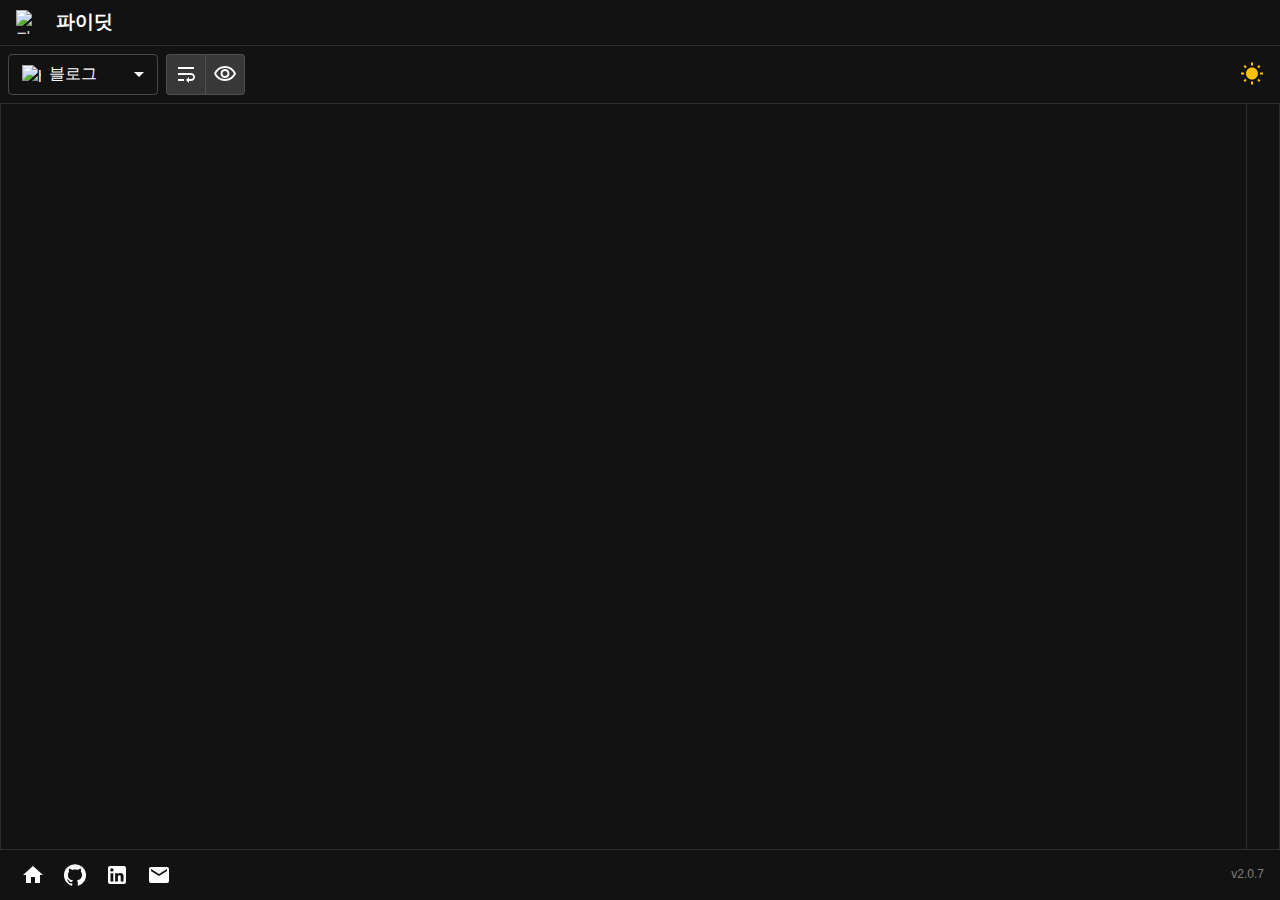
==== commit 37fd9ff5: "[🚀 piedit] chore(release): publish" ====
--- a/docs/index.html
+++ b/docs/index.html
@@ -1 +1 @@
-<!DOCTYPE html><html lang="ko"><head><meta charSet="utf-8"/><meta name="viewport" content="width=device-width, initial-scale=1"/><link rel="preload" href="/piedit/_next/static/media/17d789ad52fa3db3-s.p.woff2" as="font" crossorigin="" type="font/woff2"/><link rel="preload" href="/piedit/_next/static/media/6e5e69ce8a001790-s.p.woff2" as="font" crossorigin="" type="font/woff2"/><link rel="preload" href="/piedit/_next/static/media/a15f2fce4b98b461-s.p.woff2" as="font" crossorigin="" type="font/woff2"/><link rel="preload" as="image" href="/piedit/favicon.ico"/><link rel="stylesheet" href="/piedit/_next/static/css/7c83c2b93e589617.css" data-precedence="next"/><link rel="stylesheet" href="/piedit/_next/static/css/a8d41e46bec92154.css" data-precedence="next"/><link rel="stylesheet" href="/piedit/_next/static/css/1f58aab2a34752be.css" data-precedence="next"/><link rel="stylesheet" href="/piedit/_next/static/css/2f1fc16fd429ff22.css" data-precedence="next"/><link rel="stylesheet" href="/piedit/_next/static/css/1bf54a6eb32ea3c2.css" data-precedence="next"/><link rel="preload" as="script" fetchPriority="low" href="/piedit/_next/static/chunks/webpack-7cc86c61a4300ff3.js"/><script src="/piedit/_next/static/chunks/57aa2fda-aff584f12b6210f8.js" async=""></script><script src="/piedit/_next/static/chunks/124-d87886708e91f333.js" async=""></script><script src="/piedit/_next/static/chunks/main-app-b9efce7aa9bac2e2.js" async=""></script><script src="/piedit/_next/static/chunks/395b46ae-d1f3c4e0e7243a60.js" async=""></script><script src="/piedit/_next/static/chunks/872-d20c73498d906b73.js" async=""></script><script src="/piedit/_next/static/chunks/609-f86f4e4d5f9dc341.js" async=""></script><script src="/piedit/_next/static/chunks/app/page-282fa11eecd2af6b.js" async=""></script><script src="/piedit/_next/static/chunks/app/layout-1efa5a6888ee24aa.js" async=""></script><link href="/piedit/manifest.webmanifest" rel="manifest"/><title>파이딧</title><meta name="description" content="🦙 𝝅번째 알파카의 마크다운 창작실"/><meta name="application-name" content="파이딧"/><link rel="author" href="https://github.com/RWB0104"/><meta name="author" content="Kapoo"/><link rel="author" href="https://www.linkedin.com/in/itcode"/><meta name="author" content="RWB"/><link rel="manifest" href="/manifest.webmanifest" crossorigin="use-credentials"/><meta name="generator" content="Next.js"/><meta name="creator" content="RWB"/><meta name="publisher" content="GitHub Pages"/><meta property="og:title" content="파이딧"/><meta property="og:description" content="🦙 𝝅번째 알파카의 마크다운 창작실"/><meta property="og:url" content="https://project.itcode.dev/piedit/"/><meta property="og:site_name" content="파이딧"/><meta property="og:locale" content="ko-KR"/><meta property="og:image" content="https://project.itcode.dev/piedit/piedit/thumb.png"/><meta property="og:type" content="website"/><meta name="twitter:card" content="summary_large_image"/><meta name="twitter:title" content="파이딧"/><meta name="twitter:description" content="🦙 𝝅번째 알파카의 마크다운 창작실"/><meta name="twitter:image" content="https://project.itcode.dev/piedit/piedit/thumb.png"/><link rel="icon" href="/piedit/favicon.ico"/><link rel="shortcut icon" href="/piedit/favicon.ico"/><link rel="apple-touch-icon" href="/piedit/favicon.ico"/><meta name="next-size-adjust"/><script src="/piedit/_next/static/chunks/polyfills-78c92fac7aa8fdd8.js" noModule=""></script></head><body><!--$--><style data-emotion="css-global 10f2jd2">html{-webkit-font-smoothing:antialiased;-moz-osx-font-smoothing:grayscale;box-sizing:border-box;-webkit-text-size-adjust:100%;}*,*::before,*::after{box-sizing:inherit;}strong,b{font-weight:700;}body{margin:0;color:#fff;font-family:'__Noto_Sans_KR_e9ad53','__Noto_Sans_KR_Fallback_e9ad53',sans-serif;font-weight:400;font-size:1rem;line-height:1.5;background-color:#121212;}@media print{body{background-color:#fff;}}body::backdrop{background-color:#121212;}</style><style data-emotion="css s92abg">.css-s92abg{display:-webkit-box;display:-webkit-flex;display:-ms-flexbox;display:flex;-webkit-flex-direction:column;-ms-flex-direction:column;flex-direction:column;height:100vh;}</style><main class="MuiStack-root css-s92abg" data-component="PageTemplate"><style data-emotion="css 1dr59fg">.css-1dr59fg{padding-left:16px;padding-right:16px;padding-top:8px;padding-bottom:8px;}</style><div class="MuiBox-root css-1dr59fg" data-component="TopTemplate"><style data-emotion="css 149sczi">.css-149sczi{display:-webkit-box;display:-webkit-flex;display:-ms-flexbox;display:flex;-webkit-flex-direction:row;-ms-flex-direction:row;flex-direction:row;-webkit-align-items:center;-webkit-box-align:center;-ms-flex-align:center;align-items:center;gap:16px;}</style><div class="MuiStack-root css-149sczi"><img alt="파이딧" height="24" src="/piedit/favicon.ico" width="24"/><style data-emotion="css fwswr">.css-fwswr{margin:0;font-family:'__Noto_Sans_KR_e9ad53','__Noto_Sans_KR_Fallback_e9ad53',sans-serif;font-weight:400;font-size:1rem;line-height:1.5;font-size:1.2rem;font-weight:700;}</style><p class="MuiTypography-root MuiTypography-body1 css-fwswr">파이딧</p></div></div><style data-emotion="css 1px5dlw">.css-1px5dlw{margin:0;-webkit-flex-shrink:0;-ms-flex-negative:0;flex-shrink:0;border-width:0;border-style:solid;border-color:rgba(255, 255, 255, 0.12);border-bottom-width:thin;}</style><hr class="MuiDivider-root MuiDivider-fullWidth css-1px5dlw"/><style data-emotion="css 5ukwdu">.css-5ukwdu{display:-webkit-box;display:-webkit-flex;display:-ms-flexbox;display:flex;-webkit-flex-direction:row;-ms-flex-direction:row;flex-direction:row;gap:8px;-webkit-box-pack:justify;-webkit-justify-content:space-between;justify-content:space-between;padding:8px;}</style><div class="MuiStack-root css-5ukwdu" data-component="Toolbar"><style data-emotion="css 5ax1kt">.css-5ax1kt{display:-webkit-box;display:-webkit-flex;display:-ms-flexbox;display:flex;-webkit-flex-direction:row;-ms-flex-direction:row;flex-direction:row;gap:8px;}</style><div class="MuiStack-root css-5ax1kt"><style data-emotion="css ierph1">.css-ierph1{gap:8px;width:150px;}</style><div class="MuiBox-root css-ierph1"><style data-emotion="css-global 1prfaxn">@-webkit-keyframes mui-auto-fill{from{display:block;}}@keyframes mui-auto-fill{from{display:block;}}@-webkit-keyframes mui-auto-fill-cancel{from{display:block;}}@keyframes mui-auto-fill-cancel{from{display:block;}}</style><style data-emotion="css 1j3qh37">.css-1j3qh37{font-family:'__Noto_Sans_KR_e9ad53','__Noto_Sans_KR_Fallback_e9ad53',sans-serif;font-weight:400;font-size:1rem;line-height:1.4375em;color:#fff;box-sizing:border-box;position:relative;cursor:text;display:-webkit-inline-box;display:-webkit-inline-flex;display:-ms-inline-flexbox;display:inline-flex;-webkit-align-items:center;-webkit-box-align:center;-ms-flex-align:center;align-items:center;width:100%;position:relative;border-radius:4px;}.css-1j3qh37.Mui-disabled{color:rgba(255, 255, 255, 0.5);cursor:default;}.css-1j3qh37:hover .MuiOutlinedInput-notchedOutline{border-color:#fff;}@media (hover: none){.css-1j3qh37:hover .MuiOutlinedInput-notchedOutline{border-color:rgba(255, 255, 255, 0.23);}}.css-1j3qh37.Mui-focused .MuiOutlinedInput-notchedOutline{border-color:#90caf9;border-width:2px;}.css-1j3qh37.Mui-error .MuiOutlinedInput-notchedOutline{border-color:#f44336;}.css-1j3qh37.Mui-disabled .MuiOutlinedInput-notchedOutline{border-color:rgba(255, 255, 255, 0.3);}</style><div class="MuiInputBase-root MuiOutlinedInput-root MuiInputBase-colorPrimary MuiInputBase-fullWidth MuiInputBase-sizeSmall  css-1j3qh37"><style data-emotion="css 17opruk">.css-17opruk{font:inherit;letter-spacing:inherit;color:currentColor;padding:4px 0 5px;border:0;box-sizing:content-box;background:none;height:1.4375em;margin:0;-webkit-tap-highlight-color:transparent;display:block;min-width:0;width:100%;-webkit-animation-name:mui-auto-fill-cancel;animation-name:mui-auto-fill-cancel;-webkit-animation-duration:10ms;animation-duration:10ms;padding-top:1px;padding:8.5px 14px;}.css-17opruk::-webkit-input-placeholder{color:currentColor;opacity:0.5;-webkit-transition:opacity 200ms cubic-bezier(0.4, 0, 0.2, 1) 0ms;transition:opacity 200ms cubic-bezier(0.4, 0, 0.2, 1) 0ms;}.css-17opruk::-moz-placeholder{color:currentColor;opacity:0.5;-webkit-transition:opacity 200ms cubic-bezier(0.4, 0, 0.2, 1) 0ms;transition:opacity 200ms cubic-bezier(0.4, 0, 0.2, 1) 0ms;}.css-17opruk:-ms-input-placeholder{color:currentColor;opacity:0.5;-webkit-transition:opacity 200ms cubic-bezier(0.4, 0, 0.2, 1) 0ms;transition:opacity 200ms cubic-bezier(0.4, 0, 0.2, 1) 0ms;}.css-17opruk::-ms-input-placeholder{color:currentColor;opacity:0.5;-webkit-transition:opacity 200ms cubic-bezier(0.4, 0, 0.2, 1) 0ms;transition:opacity 200ms cubic-bezier(0.4, 0, 0.2, 1) 0ms;}.css-17opruk:focus{outline:0;}.css-17opruk:invalid{box-shadow:none;}.css-17opruk::-webkit-search-decoration{-webkit-appearance:none;}label[data-shrink=false]+.MuiInputBase-formControl .css-17opruk::-webkit-input-placeholder{opacity:0!important;}label[data-shrink=false]+.MuiInputBase-formControl .css-17opruk::-moz-placeholder{opacity:0!important;}label[data-shrink=false]+.MuiInputBase-formControl .css-17opruk:-ms-input-placeholder{opacity:0!important;}label[data-shrink=false]+.MuiInputBase-formControl .css-17opruk::-ms-input-placeholder{opacity:0!important;}label[data-shrink=false]+.MuiInputBase-formControl .css-17opruk:focus::-webkit-input-placeholder{opacity:0.5;}label[data-shrink=false]+.MuiInputBase-formControl .css-17opruk:focus::-moz-placeholder{opacity:0.5;}label[data-shrink=false]+.MuiInputBase-formControl .css-17opruk:focus:-ms-input-placeholder{opacity:0.5;}label[data-shrink=false]+.MuiInputBase-formControl .css-17opruk:focus::-ms-input-placeholder{opacity:0.5;}.css-17opruk.Mui-disabled{opacity:1;-webkit-text-fill-color:rgba(255, 255, 255, 0.5);}.css-17opruk:-webkit-autofill{-webkit-animation-duration:5000s;animation-duration:5000s;-webkit-animation-name:mui-auto-fill;animation-name:mui-auto-fill;}.css-17opruk:-webkit-autofill{-webkit-box-shadow:0 0 0 100px #266798 inset;-webkit-text-fill-color:#fff;caret-color:#fff;border-radius:inherit;}</style><style data-emotion="css 1y7k1sw">.css-1y7k1sw{-moz-appearance:none;-webkit-appearance:none;-webkit-user-select:none;-moz-user-select:none;-ms-user-select:none;user-select:none;border-radius:4px;cursor:pointer;font:inherit;letter-spacing:inherit;color:currentColor;padding:4px 0 5px;border:0;box-sizing:content-box;background:none;height:1.4375em;margin:0;-webkit-tap-highlight-color:transparent;display:block;min-width:0;width:100%;-webkit-animation-name:mui-auto-fill-cancel;animation-name:mui-auto-fill-cancel;-webkit-animation-duration:10ms;animation-duration:10ms;padding-top:1px;padding:8.5px 14px;}.css-1y7k1sw:focus{border-radius:4px;}.css-1y7k1sw::-ms-expand{display:none;}.css-1y7k1sw.Mui-disabled{cursor:default;}.css-1y7k1sw[multiple]{height:auto;}.css-1y7k1sw:not([multiple]) option,.css-1y7k1sw:not([multiple]) optgroup{background-color:#121212;}.css-1y7k1sw.css-1y7k1sw.css-1y7k1sw{padding-right:32px;}.css-1y7k1sw.MuiSelect-select{height:auto;min-height:1.4375em;text-overflow:ellipsis;white-space:nowrap;overflow:hidden;}.css-1y7k1sw::-webkit-input-placeholder{color:currentColor;opacity:0.5;-webkit-transition:opacity 200ms cubic-bezier(0.4, 0, 0.2, 1) 0ms;transition:opacity 200ms cubic-bezier(0.4, 0, 0.2, 1) 0ms;}.css-1y7k1sw::-moz-placeholder{color:currentColor;opacity:0.5;-webkit-transition:opacity 200ms cubic-bezier(0.4, 0, 0.2, 1) 0ms;transition:opacity 200ms cubic-bezier(0.4, 0, 0.2, 1) 0ms;}.css-1y7k1sw:-ms-input-placeholder{color:currentColor;opacity:0.5;-webkit-transition:opacity 200ms cubic-bezier(0.4, 0, 0.2, 1) 0ms;transition:opacity 200ms cubic-bezier(0.4, 0, 0.2, 1) 0ms;}.css-1y7k1sw::-ms-input-placeholder{color:currentColor;opacity:0.5;-webkit-transition:opacity 200ms cubic-bezier(0.4, 0, 0.2, 1) 0ms;transition:opacity 200ms cubic-bezier(0.4, 0, 0.2, 1) 0ms;}.css-1y7k1sw:focus{outline:0;}.css-1y7k1sw:invalid{box-shadow:none;}.css-1y7k1sw::-webkit-search-decoration{-webkit-appearance:none;}label[data-shrink=false]+.MuiInputBase-formControl .css-1y7k1sw::-webkit-input-placeholder{opacity:0!important;}label[data-shrink=false]+.MuiInputBase-formControl .css-1y7k1sw::-moz-placeholder{opacity:0!important;}label[data-shrink=false]+.MuiInputBase-formControl .css-1y7k1sw:-ms-input-placeholder{opacity:0!important;}label[data-shrink=false]+.MuiInputBase-formControl .css-1y7k1sw::-ms-input-placeholder{opacity:0!important;}label[data-shrink=false]+.MuiInputBase-formControl .css-1y7k1sw:focus::-webkit-input-placeholder{opacity:0.5;}label[data-shrink=false]+.MuiInputBase-formControl .css-1y7k1sw:focus::-moz-placeholder{opacity:0.5;}label[data-shrink=false]+.MuiInputBase-formControl .css-1y7k1sw:focus:-ms-input-placeholder{opacity:0.5;}label[data-shrink=false]+.MuiInputBase-formControl .css-1y7k1sw:focus::-ms-input-placeholder{opacity:0.5;}.css-1y7k1sw.Mui-disabled{opacity:1;-webkit-text-fill-color:rgba(255, 255, 255, 0.5);}.css-1y7k1sw:-webkit-autofill{-webkit-animation-duration:5000s;animation-duration:5000s;-webkit-animation-name:mui-auto-fill;animation-name:mui-auto-fill;}.css-1y7k1sw:-webkit-autofill{-webkit-box-shadow:0 0 0 100px #266798 inset;-webkit-text-fill-color:#fff;caret-color:#fff;border-radius:inherit;}</style><div tabindex="0" role="combobox" aria-controls=":R2al6ct7qja:" aria-expanded="false" aria-haspopup="listbox" class="MuiSelect-select MuiSelect-outlined MuiInputBase-input MuiOutlinedInput-input MuiInputBase-inputSizeSmall css-1y7k1sw"><style data-emotion="css 8v90jo">.css-8v90jo{display:-webkit-box;display:-webkit-flex;display:-ms-flexbox;display:flex;-webkit-flex-direction:row;-ms-flex-direction:row;flex-direction:row;-webkit-align-items:center;-webkit-box-align:center;-ms-flex-align:center;align-items:center;gap:8px;}</style><div class="MuiStack-root css-8v90jo"><style data-emotion="css gjr82p">.css-gjr82p{display:-webkit-box;display:-webkit-flex;display:-ms-flexbox;display:flex;-webkit-flex-direction:column;-ms-flex-direction:column;flex-direction:column;height:1.2rem;position:relative;width:1.2rem;}</style><div class="MuiStack-root css-gjr82p" data-component="Img"><img alt="https://blog.itcode.dev/favicon.ico" class="Img_img__AOtkz Img_loading__rFssp" data-status="loading" height="100%" loading="lazy" width="100%" src="https://blog.itcode.dev/favicon.ico"/><style data-emotion="css 1wxo1qk">.css-1wxo1qk{display:-webkit-box;display:-webkit-flex;display:-ms-flexbox;display:flex;-webkit-flex-direction:column;-ms-flex-direction:column;flex-direction:column;-webkit-align-items:center;-webkit-box-align:center;-ms-flex-align:center;align-items:center;height:100%;-webkit-box-pack:center;-ms-flex-pack:center;-webkit-justify-content:center;justify-content:center;left:0;position:absolute;top:0;width:100%;}</style><div class="MuiStack-root css-1wxo1qk"><style data-emotion="css 3j596c">.css-3j596c{display:-webkit-box;display:-webkit-flex;display:-ms-flexbox;display:flex;-webkit-flex-direction:column;-ms-flex-direction:column;flex-direction:column;height:100%;width:100%;}</style><div class="MuiStack-root css-3j596c" data-component="DotLottieIcon"><div class="dotlottie-container main  DotLottieIcon_dot-lottie__Qrtsx" lang="en"><div data-name="undefined" role="figure" class="animation " style="position:relative;width:100%;height:100%"></div></div></div></div></div><style data-emotion="css 1lz0159">.css-1lz0159{margin:0;font-family:'__Noto_Sans_KR_e9ad53','__Noto_Sans_KR_Fallback_e9ad53',sans-serif;font-weight:400;font-size:1rem;line-height:1.5;}</style><p class="MuiTypography-root MuiTypography-body1 css-1lz0159">블로그</p></div></div><style data-emotion="css 1k3x8v3">.css-1k3x8v3{bottom:0;left:0;position:absolute;opacity:0;pointer-events:none;width:100%;box-sizing:border-box;}</style><input aria-invalid="false" aria-hidden="true" tabindex="-1" class="MuiSelect-nativeInput css-1k3x8v3" value="blog"/><style data-emotion="css 1vnhcnq">.css-1vnhcnq{position:absolute;right:7px;top:calc(50% - .5em);pointer-events:none;color:#fff;}.css-1vnhcnq.Mui-disabled{color:rgba(255, 255, 255, 0.3);}</style><style data-emotion="css yop3gh">.css-yop3gh{-webkit-user-select:none;-moz-user-select:none;-ms-user-select:none;user-select:none;width:1em;height:1em;display:inline-block;fill:currentColor;-webkit-flex-shrink:0;-ms-flex-negative:0;flex-shrink:0;-webkit-transition:fill 200ms cubic-bezier(0.4, 0, 0.2, 1) 0ms;transition:fill 200ms cubic-bezier(0.4, 0, 0.2, 1) 0ms;font-size:1.5rem;position:absolute;right:7px;top:calc(50% - .5em);pointer-events:none;color:#fff;}.css-yop3gh.Mui-disabled{color:rgba(255, 255, 255, 0.3);}</style><svg class="MuiSvgIcon-root MuiSvgIcon-fontSizeMedium MuiSelect-icon MuiSelect-iconOutlined css-yop3gh" focusable="false" aria-hidden="true" viewBox="0 0 24 24" data-testid="ArrowDropDownIcon"><path d="M7 10l5 5 5-5z"></path></svg><style data-emotion="css 7z4qiw">.css-7z4qiw{border-color:rgba(255, 255, 255, 0.23);}</style><style data-emotion="css nqlg3w">.css-nqlg3w{text-align:left;position:absolute;bottom:0;right:0;top:-5px;left:0;margin:0;padding:0 8px;pointer-events:none;border-radius:inherit;border-style:solid;border-width:1px;overflow:hidden;min-width:0%;border-color:rgba(255, 255, 255, 0.23);}</style><fieldset aria-hidden="true" class="MuiOutlinedInput-notchedOutline css-nqlg3w"><style data-emotion="css ihdtdm">.css-ihdtdm{float:unset;width:auto;overflow:hidden;padding:0;line-height:11px;-webkit-transition:width 150ms cubic-bezier(0.0, 0, 0.2, 1) 0ms;transition:width 150ms cubic-bezier(0.0, 0, 0.2, 1) 0ms;}</style><legend class="css-ihdtdm"><span class="notranslate">​</span></legend></fieldset></div></div><style data-emotion="css 7rg7fp">.css-7rg7fp{display:-webkit-inline-box;display:-webkit-inline-flex;display:-ms-inline-flexbox;display:inline-flex;border-radius:4px;}.css-7rg7fp .MuiToggleButtonGroup-grouped.Mui-selected+.MuiToggleButtonGroup-grouped.Mui-selected{border-left:0;margin-left:0;}.css-7rg7fp .MuiToggleButtonGroup-firstButton,.css-7rg7fp .MuiToggleButtonGroup-middleButton{border-top-right-radius:0;border-bottom-right-radius:0;}.css-7rg7fp .MuiToggleButtonGroup-lastButton,.css-7rg7fp .MuiToggleButtonGroup-middleButton{margin-left:-1px;border-left:1px solid transparent;border-top-left-radius:0;border-bottom-left-radius:0;}.css-7rg7fp .MuiToggleButtonGroup-lastButton.Mui-disabled,.css-7rg7fp .MuiToggleButtonGroup-middleButton.Mui-disabled{border-left:1px solid transparent;}</style><div role="group" class="MuiToggleButtonGroup-root css-7rg7fp"><style data-emotion="css 10m6lpf">.css-10m6lpf{font-family:'__Noto_Sans_KR_e9ad53','__Noto_Sans_KR_Fallback_e9ad53',sans-serif;font-weight:500;font-size:0.8125rem;line-height:1.75;text-transform:uppercase;border-radius:4px;padding:7px;border:1px solid rgba(255, 255, 255, 0.12);color:#fff;}.css-10m6lpf.Mui-disabled{color:rgba(255, 255, 255, 0.3);border:1px solid rgba(255, 255, 255, 0.12);}.css-10m6lpf:hover{-webkit-text-decoration:none;text-decoration:none;background-color:rgba(255, 255, 255, 0.08);}@media (hover: none){.css-10m6lpf:hover{background-color:transparent;}}.css-10m6lpf.Mui-selected{color:#fff;background-color:rgba(255, 255, 255, 0.16);}.css-10m6lpf.Mui-selected:hover{background-color:rgba(255, 255, 255, 0.24);}@media (hover: none){.css-10m6lpf.Mui-selected:hover{background-color:rgba(255, 255, 255, 0.16);}}</style><style data-emotion="css kg13ty">.css-kg13ty{display:-webkit-inline-box;display:-webkit-inline-flex;display:-ms-inline-flexbox;display:inline-flex;-webkit-align-items:center;-webkit-box-align:center;-ms-flex-align:center;align-items:center;-webkit-box-pack:center;-ms-flex-pack:center;-webkit-justify-content:center;justify-content:center;position:relative;box-sizing:border-box;-webkit-tap-highlight-color:transparent;background-color:transparent;outline:0;border:0;margin:0;border-radius:0;padding:0;cursor:pointer;-webkit-user-select:none;-moz-user-select:none;-ms-user-select:none;user-select:none;vertical-align:middle;-moz-appearance:none;-webkit-appearance:none;-webkit-text-decoration:none;text-decoration:none;color:inherit;font-family:'__Noto_Sans_KR_e9ad53','__Noto_Sans_KR_Fallback_e9ad53',sans-serif;font-weight:500;font-size:0.8125rem;line-height:1.75;text-transform:uppercase;border-radius:4px;padding:7px;border:1px solid rgba(255, 255, 255, 0.12);color:#fff;}.css-kg13ty::-moz-focus-inner{border-style:none;}.css-kg13ty.Mui-disabled{pointer-events:none;cursor:default;}@media print{.css-kg13ty{-webkit-print-color-adjust:exact;color-adjust:exact;}}.css-kg13ty.Mui-disabled{color:rgba(255, 255, 255, 0.3);border:1px solid rgba(255, 255, 255, 0.12);}.css-kg13ty:hover{-webkit-text-decoration:none;text-decoration:none;background-color:rgba(255, 255, 255, 0.08);}@media (hover: none){.css-kg13ty:hover{background-color:transparent;}}.css-kg13ty.Mui-selected{color:#fff;background-color:rgba(255, 255, 255, 0.16);}.css-kg13ty.Mui-selected:hover{background-color:rgba(255, 255, 255, 0.24);}@media (hover: none){.css-kg13ty.Mui-selected:hover{background-color:rgba(255, 255, 255, 0.16);}}</style><button class="MuiButtonBase-root MuiToggleButtonGroup-grouped MuiToggleButtonGroup-groupedHorizontal MuiToggleButton-root Mui-selected MuiToggleButton-sizeSmall MuiToggleButton-standard MuiToggleButtonGroup-grouped MuiToggleButtonGroup-groupedHorizontal MuiToggleButtonGroup-firstButton css-kg13ty" tabindex="0" type="button" value="wrap" aria-pressed="true"><style data-emotion="css vubbuv">.css-vubbuv{-webkit-user-select:none;-moz-user-select:none;-ms-user-select:none;user-select:none;width:1em;height:1em;display:inline-block;fill:currentColor;-webkit-flex-shrink:0;-ms-flex-negative:0;flex-shrink:0;-webkit-transition:fill 200ms cubic-bezier(0.4, 0, 0.2, 1) 0ms;transition:fill 200ms cubic-bezier(0.4, 0, 0.2, 1) 0ms;font-size:1.5rem;}</style><svg class="MuiSvgIcon-root MuiSvgIcon-fontSizeMedium css-vubbuv" focusable="false" aria-hidden="true" viewBox="0 0 24 24" data-testid="WrapTextIcon"><path d="M4 19h6v-2H4zM20 5H4v2h16zm-3 6H4v2h13.25c1.1 0 2 .9 2 2s-.9 2-2 2H15v-2l-3 3 3 3v-2h2c2.21 0 4-1.79 4-4s-1.79-4-4-4"></path></svg></button><button class="MuiButtonBase-root MuiToggleButtonGroup-grouped MuiToggleButtonGroup-groupedHorizontal MuiToggleButton-root Mui-selected MuiToggleButton-sizeSmall MuiToggleButton-standard MuiToggleButtonGroup-grouped MuiToggleButtonGroup-groupedHorizontal MuiToggleButtonGroup-lastButton css-kg13ty" tabindex="0" type="button" value="preview" aria-pressed="true"><svg class="MuiSvgIcon-root MuiSvgIcon-fontSizeMedium css-vubbuv" focusable="false" aria-hidden="true" viewBox="0 0 24 24" data-testid="VisibilityOutlinedIcon"><path d="M12 6c3.79 0 7.17 2.13 8.82 5.5C19.17 14.87 15.79 17 12 17s-7.17-2.13-8.82-5.5C4.83 8.13 8.21 6 12 6m0-2C7 4 2.73 7.11 1 11.5 2.73 15.89 7 19 12 19s9.27-3.11 11-7.5C21.27 7.11 17 4 12 4m0 5c1.38 0 2.5 1.12 2.5 2.5S13.38 14 12 14s-2.5-1.12-2.5-2.5S10.62 9 12 9m0-2c-2.48 0-4.5 2.02-4.5 4.5S9.52 16 12 16s4.5-2.02 4.5-4.5S14.48 7 12 7"></path></svg></button></div></div><style data-emotion="css zg1vud">.css-zg1vud{display:-webkit-box;display:-webkit-flex;display:-ms-flexbox;display:flex;-webkit-flex-direction:column;-ms-flex-direction:column;flex-direction:column;-webkit-box-pack:center;-ms-flex-pack:center;-webkit-justify-content:center;justify-content:center;}</style><div class="MuiStack-root css-zg1vud"><style data-emotion="css 2ymb5h">.css-2ymb5h{text-align:center;-webkit-flex:0 0 auto;-ms-flex:0 0 auto;flex:0 0 auto;font-size:1.5rem;padding:8px;border-radius:50%;overflow:visible;color:#fff;-webkit-transition:background-color 150ms cubic-bezier(0.4, 0, 0.2, 1) 0ms;transition:background-color 150ms cubic-bezier(0.4, 0, 0.2, 1) 0ms;}.css-2ymb5h:hover{background-color:rgba(255, 255, 255, 0.08);}@media (hover: none){.css-2ymb5h:hover{background-color:transparent;}}.css-2ymb5h.Mui-disabled{background-color:transparent;color:rgba(255, 255, 255, 0.3);}</style><style data-emotion="css 1egpgfe">.css-1egpgfe{display:-webkit-inline-box;display:-webkit-inline-flex;display:-ms-inline-flexbox;display:inline-flex;-webkit-align-items:center;-webkit-box-align:center;-ms-flex-align:center;align-items:center;-webkit-box-pack:center;-ms-flex-pack:center;-webkit-justify-content:center;justify-content:center;position:relative;box-sizing:border-box;-webkit-tap-highlight-color:transparent;background-color:transparent;outline:0;border:0;margin:0;border-radius:0;padding:0;cursor:pointer;-webkit-user-select:none;-moz-user-select:none;-ms-user-select:none;user-select:none;vertical-align:middle;-moz-appearance:none;-webkit-appearance:none;-webkit-text-decoration:none;text-decoration:none;color:inherit;text-align:center;-webkit-flex:0 0 auto;-ms-flex:0 0 auto;flex:0 0 auto;font-size:1.5rem;padding:8px;border-radius:50%;overflow:visible;color:#fff;-webkit-transition:background-color 150ms cubic-bezier(0.4, 0, 0.2, 1) 0ms;transition:background-color 150ms cubic-bezier(0.4, 0, 0.2, 1) 0ms;}.css-1egpgfe::-moz-focus-inner{border-style:none;}.css-1egpgfe.Mui-disabled{pointer-events:none;cursor:default;}@media print{.css-1egpgfe{-webkit-print-color-adjust:exact;color-adjust:exact;}}.css-1egpgfe:hover{background-color:rgba(255, 255, 255, 0.08);}@media (hover: none){.css-1egpgfe:hover{background-color:transparent;}}.css-1egpgfe.Mui-disabled{background-color:transparent;color:rgba(255, 255, 255, 0.3);}</style><button class="MuiButtonBase-root MuiIconButton-root MuiIconButton-sizeMedium css-1egpgfe" tabindex="0" type="button"><svg class="MuiSvgIcon-root MuiSvgIcon-fontSizeMedium css-vubbuv" focusable="false" color="#ffc107" aria-hidden="true" viewBox="0 0 24 24" data-testid="WbSunnyIcon"><path d="m6.76 4.84-1.8-1.79-1.41 1.41 1.79 1.79zM4 10.5H1v2h3zm9-9.95h-2V3.5h2zm7.45 3.91-1.41-1.41-1.79 1.79 1.41 1.41zm-3.21 13.7 1.79 1.8 1.41-1.41-1.8-1.79zM20 10.5v2h3v-2zm-8-5c-3.31 0-6 2.69-6 6s2.69 6 6 6 6-2.69 6-6-2.69-6-6-6m-1 16.95h2V19.5h-2zm-7.45-3.91 1.41 1.41 1.79-1.8-1.41-1.41z"></path></svg></button></div></div><style data-emotion="css 10klw3m">.css-10klw3m{height:100%;}</style><div class="MuiBox-root css-10klw3m"><style data-emotion="css urgmdz">.css-urgmdz{display:-webkit-box;display:-webkit-flex;display:-ms-flexbox;display:flex;-webkit-flex-direction:row;-ms-flex-direction:row;flex-direction:row;border:1px solid;border-color:rgba(255, 255, 255, 0.12);gap:16px;height:100%;padding:16px;position:relative;width:100%;}</style><div class="MuiStack-root css-urgmdz" data-component="MarkdownEditorBox"><style data-emotion="css nf89ez">.css-nf89ez{display:-webkit-box;display:-webkit-flex;display:-ms-flexbox;display:flex;-webkit-flex-direction:column;-ms-flex-direction:column;flex-direction:column;height:100%;left:0;position:absolute;top:0;}</style><div class="MuiStack-root MarkdownEditorBox_left__GOHYZ MarkdownEditorBox_dual__suL3H css-nf89ez"><section style="display:flex;position:relative;text-align:initial;width:100%;height:100%"><div style="display:flex;height:100%;width:100%;justify-content:center;align-items:center"><style data-emotion="css 1c458pm">.css-1c458pm{max-height:200px;max-width:200px;}</style><div class="MuiBox-root css-1c458pm"><div class="MuiStack-root css-3j596c" data-component="DotLottieIcon"><div class="dotlottie-container main  DotLottieIcon_dot-lottie__Qrtsx" lang="en"><div data-name="undefined" role="figure" class="animation " style="position:relative;width:100%;height:100%"></div></div></div></div></div><div style="width:100%;display:none"></div></section></div><style data-emotion="css 1gi3fnp">.css-1gi3fnp{display:-webkit-box;display:-webkit-flex;display:-ms-flexbox;display:flex;-webkit-flex-direction:column;-ms-flex-direction:column;flex-direction:column;border-left:1px solid rgba(255, 255, 255, 0.12);height:100%;position:absolute;right:0;top:0;z-index:2;}</style><div class="MuiStack-root MarkdownEditorBox_right__iWRyX css-1gi3fnp"><style data-emotion="css 1obdmxn">.css-1obdmxn{background-color:#121212;height:100%;overflow:auto;padding:16px;}</style><div class="MarkdownEditorBox_viewer__Os8rb MuiBox-root css-1obdmxn"><div class="MuiBox-root css-0" data-component="MarkdownViewer" id="viewer"><div class="MarkdownViewer_markdown__Vqhkj"></div><style data-emotion="css um19vb">.css-um19vb{position:fixed;display:-webkit-box;display:-webkit-flex;display:-ms-flexbox;display:flex;-webkit-align-items:center;-webkit-box-align:center;-ms-flex-align:center;align-items:center;-webkit-box-pack:center;-ms-flex-pack:center;-webkit-justify-content:center;justify-content:center;right:0;bottom:0;top:0;left:0;background-color:rgba(0, 0, 0, 0.5);-webkit-tap-highlight-color:transparent;}</style><div aria-hidden="true" class="MuiBackdrop-root ImageModal_backdrop__BljMh css-um19vb" style="opacity:0;visibility:hidden" data-component="ImageModal"><style data-emotion="css 130hhpx">.css-130hhpx{position:fixed;right:20px;top:20px;z-index:1;}</style><div class="MuiBox-root css-130hhpx"><style data-emotion="css 1c2uipo">.css-1c2uipo{text-align:center;-webkit-flex:0 0 auto;-ms-flex:0 0 auto;flex:0 0 auto;font-size:1.5rem;padding:8px;border-radius:50%;overflow:visible;color:#fff;-webkit-transition:background-color 150ms cubic-bezier(0.4, 0, 0.2, 1) 0ms;transition:background-color 150ms cubic-bezier(0.4, 0, 0.2, 1) 0ms;color:#90caf9;}.css-1c2uipo:hover{background-color:rgba(255, 255, 255, 0.08);}@media (hover: none){.css-1c2uipo:hover{background-color:transparent;}}.css-1c2uipo:hover{background-color:rgba(144, 202, 249, 0.08);}@media (hover: none){.css-1c2uipo:hover{background-color:transparent;}}.css-1c2uipo.Mui-disabled{background-color:transparent;color:rgba(255, 255, 255, 0.3);}</style><style data-emotion="css qngigf">.css-qngigf{display:-webkit-inline-box;display:-webkit-inline-flex;display:-ms-inline-flexbox;display:inline-flex;-webkit-align-items:center;-webkit-box-align:center;-ms-flex-align:center;align-items:center;-webkit-box-pack:center;-ms-flex-pack:center;-webkit-justify-content:center;justify-content:center;position:relative;box-sizing:border-box;-webkit-tap-highlight-color:transparent;background-color:transparent;outline:0;border:0;margin:0;border-radius:0;padding:0;cursor:pointer;-webkit-user-select:none;-moz-user-select:none;-ms-user-select:none;user-select:none;vertical-align:middle;-moz-appearance:none;-webkit-appearance:none;-webkit-text-decoration:none;text-decoration:none;color:inherit;text-align:center;-webkit-flex:0 0 auto;-ms-flex:0 0 auto;flex:0 0 auto;font-size:1.5rem;padding:8px;border-radius:50%;overflow:visible;color:#fff;-webkit-transition:background-color 150ms cubic-bezier(0.4, 0, 0.2, 1) 0ms;transition:background-color 150ms cubic-bezier(0.4, 0, 0.2, 1) 0ms;color:#90caf9;}.css-qngigf::-moz-focus-inner{border-style:none;}.css-qngigf.Mui-disabled{pointer-events:none;cursor:default;}@media print{.css-qngigf{-webkit-print-color-adjust:exact;color-adjust:exact;}}.css-qngigf:hover{background-color:rgba(255, 255, 255, 0.08);}@media (hover: none){.css-qngigf:hover{background-color:transparent;}}.css-qngigf:hover{background-color:rgba(144, 202, 249, 0.08);}@media (hover: none){.css-qngigf:hover{background-color:transparent;}}.css-qngigf.Mui-disabled{background-color:transparent;color:rgba(255, 255, 255, 0.3);}</style><button class="MuiButtonBase-root MuiIconButton-root MuiIconButton-colorPrimary MuiIconButton-sizeMedium css-qngigf" tabindex="0" type="button"><style data-emotion="css 6flbmm">.css-6flbmm{-webkit-user-select:none;-moz-user-select:none;-ms-user-select:none;user-select:none;width:1em;height:1em;display:inline-block;fill:currentColor;-webkit-flex-shrink:0;-ms-flex-negative:0;flex-shrink:0;-webkit-transition:fill 200ms cubic-bezier(0.4, 0, 0.2, 1) 0ms;transition:fill 200ms cubic-bezier(0.4, 0, 0.2, 1) 0ms;font-size:2.1875rem;}</style><svg class="MuiSvgIcon-root MuiSvgIcon-fontSizeLarge css-6flbmm" focusable="false" color="white" aria-hidden="true" viewBox="0 0 24 24" data-testid="CloseIcon"><path d="M19 6.41 17.59 5 12 10.59 6.41 5 5 6.41 10.59 12 5 17.59 6.41 19 12 13.41 17.59 19 19 17.59 13.41 12z"></path></svg></button></div><style data-emotion="css 1wnkatn">.css-1wnkatn{bottom:20px;left:20px;position:fixed;z-index:1;}</style><div class="MuiBox-root css-1wnkatn"><style data-emotion="css 1375e3n">.css-1375e3n{display:-webkit-inline-box;display:-webkit-inline-flex;display:-ms-inline-flexbox;display:inline-flex;border-radius:4px;box-shadow:0px 3px 1px -2px rgba(0,0,0,0.2),0px 2px 2px 0px rgba(0,0,0,0.14),0px 1px 5px 0px rgba(0,0,0,0.12);-webkit-flex-direction:column;-ms-flex-direction:column;flex-direction:column;}.css-1375e3n .MuiButtonGroup-grouped{min-width:40px;box-shadow:none;}.css-1375e3n .MuiButtonGroup-grouped:hover{box-shadow:none;}.css-1375e3n .MuiButtonGroup-firstButton,.css-1375e3n .MuiButtonGroup-middleButton{border-bottom-right-radius:0;border-bottom-left-radius:0;border-bottom:1px solid #bdbdbd;border-color:#42a5f5;}.css-1375e3n .MuiButtonGroup-firstButton.Mui-disabled,.css-1375e3n .MuiButtonGroup-middleButton.Mui-disabled{border-bottom:1px solid rgba(255, 255, 255, 0.3);}.css-1375e3n .MuiButtonGroup-lastButton,.css-1375e3n .MuiButtonGroup-middleButton{border-top-right-radius:0;border-top-left-radius:0;}</style><div role="group" class="MuiButtonGroup-root MuiButtonGroup-contained MuiButtonGroup-vertical ImageModal_buttons__ETTY4 css-1375e3n"><style data-emotion="css 1q2yyx5">.css-1q2yyx5{font-family:'__Noto_Sans_KR_e9ad53','__Noto_Sans_KR_Fallback_e9ad53',sans-serif;font-weight:500;font-size:0.8125rem;line-height:1.75;text-transform:uppercase;min-width:64px;padding:4px 10px;border-radius:4px;-webkit-transition:background-color 250ms cubic-bezier(0.4, 0, 0.2, 1) 0ms,box-shadow 250ms cubic-bezier(0.4, 0, 0.2, 1) 0ms,border-color 250ms cubic-bezier(0.4, 0, 0.2, 1) 0ms,color 250ms cubic-bezier(0.4, 0, 0.2, 1) 0ms;transition:background-color 250ms cubic-bezier(0.4, 0, 0.2, 1) 0ms,box-shadow 250ms cubic-bezier(0.4, 0, 0.2, 1) 0ms,border-color 250ms cubic-bezier(0.4, 0, 0.2, 1) 0ms,color 250ms cubic-bezier(0.4, 0, 0.2, 1) 0ms;color:rgba(0, 0, 0, 0.87);background-color:#90caf9;box-shadow:0px 3px 1px -2px rgba(0,0,0,0.2),0px 2px 2px 0px rgba(0,0,0,0.14),0px 1px 5px 0px rgba(0,0,0,0.12);}.css-1q2yyx5:hover{-webkit-text-decoration:none;text-decoration:none;background-color:#42a5f5;box-shadow:0px 2px 4px -1px rgba(0,0,0,0.2),0px 4px 5px 0px rgba(0,0,0,0.14),0px 1px 10px 0px rgba(0,0,0,0.12);}@media (hover: none){.css-1q2yyx5:hover{background-color:#90caf9;}}.css-1q2yyx5:active{box-shadow:0px 5px 5px -3px rgba(0,0,0,0.2),0px 8px 10px 1px rgba(0,0,0,0.14),0px 3px 14px 2px rgba(0,0,0,0.12);}.css-1q2yyx5.Mui-focusVisible{box-shadow:0px 3px 5px -1px rgba(0,0,0,0.2),0px 6px 10px 0px rgba(0,0,0,0.14),0px 1px 18px 0px rgba(0,0,0,0.12);}.css-1q2yyx5.Mui-disabled{color:rgba(255, 255, 255, 0.3);box-shadow:none;background-color:rgba(255, 255, 255, 0.12);}</style><style data-emotion="css 1vrfwut">.css-1vrfwut{display:-webkit-inline-box;display:-webkit-inline-flex;display:-ms-inline-flexbox;display:inline-flex;-webkit-align-items:center;-webkit-box-align:center;-ms-flex-align:center;align-items:center;-webkit-box-pack:center;-ms-flex-pack:center;-webkit-justify-content:center;justify-content:center;position:relative;box-sizing:border-box;-webkit-tap-highlight-color:transparent;background-color:transparent;outline:0;border:0;margin:0;border-radius:0;padding:0;cursor:pointer;-webkit-user-select:none;-moz-user-select:none;-ms-user-select:none;user-select:none;vertical-align:middle;-moz-appearance:none;-webkit-appearance:none;-webkit-text-decoration:none;text-decoration:none;color:inherit;font-family:'__Noto_Sans_KR_e9ad53','__Noto_Sans_KR_Fallback_e9ad53',sans-serif;font-weight:500;font-size:0.8125rem;line-height:1.75;text-transform:uppercase;min-width:64px;padding:4px 10px;border-radius:4px;-webkit-transition:background-color 250ms cubic-bezier(0.4, 0, 0.2, 1) 0ms,box-shadow 250ms cubic-bezier(0.4, 0, 0.2, 1) 0ms,border-color 250ms cubic-bezier(0.4, 0, 0.2, 1) 0ms,color 250ms cubic-bezier(0.4, 0, 0.2, 1) 0ms;transition:background-color 250ms cubic-bezier(0.4, 0, 0.2, 1) 0ms,box-shadow 250ms cubic-bezier(0.4, 0, 0.2, 1) 0ms,border-color 250ms cubic-bezier(0.4, 0, 0.2, 1) 0ms,color 250ms cubic-bezier(0.4, 0, 0.2, 1) 0ms;color:rgba(0, 0, 0, 0.87);background-color:#90caf9;box-shadow:0px 3px 1px -2px rgba(0,0,0,0.2),0px 2px 2px 0px rgba(0,0,0,0.14),0px 1px 5px 0px rgba(0,0,0,0.12);}.css-1vrfwut::-moz-focus-inner{border-style:none;}.css-1vrfwut.Mui-disabled{pointer-events:none;cursor:default;}@media print{.css-1vrfwut{-webkit-print-color-adjust:exact;color-adjust:exact;}}.css-1vrfwut:hover{-webkit-text-decoration:none;text-decoration:none;background-color:#42a5f5;box-shadow:0px 2px 4px -1px rgba(0,0,0,0.2),0px 4px 5px 0px rgba(0,0,0,0.14),0px 1px 10px 0px rgba(0,0,0,0.12);}@media (hover: none){.css-1vrfwut:hover{background-color:#90caf9;}}.css-1vrfwut:active{box-shadow:0px 5px 5px -3px rgba(0,0,0,0.2),0px 8px 10px 1px rgba(0,0,0,0.14),0px 3px 14px 2px rgba(0,0,0,0.12);}.css-1vrfwut.Mui-focusVisible{box-shadow:0px 3px 5px -1px rgba(0,0,0,0.2),0px 6px 10px 0px rgba(0,0,0,0.14),0px 1px 18px 0px rgba(0,0,0,0.12);}.css-1vrfwut.Mui-disabled{color:rgba(255, 255, 255, 0.3);box-shadow:none;background-color:rgba(255, 255, 255, 0.12);}</style><button class="MuiButtonBase-root MuiButton-root MuiButton-contained MuiButton-containedPrimary MuiButton-sizeSmall MuiButton-containedSizeSmall MuiButton-colorPrimary MuiButtonGroup-grouped MuiButtonGroup-groupedVertical MuiButtonGroup-groupedContained MuiButtonGroup-groupedContainedVertical MuiButtonGroup-groupedContainedPrimary MuiButton-root MuiButton-contained MuiButton-containedPrimary MuiButton-sizeSmall MuiButton-containedSizeSmall MuiButton-colorPrimary MuiButtonGroup-grouped MuiButtonGroup-groupedVertical MuiButtonGroup-groupedContained MuiButtonGroup-groupedContainedVertical MuiButtonGroup-groupedContainedPrimary MuiButtonGroup-firstButton css-1vrfwut" tabindex="0" type="button" id="ImageModal_button__BIOA_"><style data-emotion="css 1k33q06">.css-1k33q06{-webkit-user-select:none;-moz-user-select:none;-ms-user-select:none;user-select:none;width:1em;height:1em;display:inline-block;fill:currentColor;-webkit-flex-shrink:0;-ms-flex-negative:0;flex-shrink:0;-webkit-transition:fill 200ms cubic-bezier(0.4, 0, 0.2, 1) 0ms;transition:fill 200ms cubic-bezier(0.4, 0, 0.2, 1) 0ms;font-size:1.25rem;}</style><svg class="MuiSvgIcon-root MuiSvgIcon-fontSizeSmall css-1k33q06" focusable="false" aria-hidden="true" viewBox="0 0 24 24" data-testid="AddIcon"><path d="M19 13h-6v6h-2v-6H5v-2h6V5h2v6h6z"></path></svg></button><button class="MuiButtonBase-root MuiButton-root MuiButton-contained MuiButton-containedPrimary MuiButton-sizeSmall MuiButton-containedSizeSmall MuiButton-colorPrimary MuiButtonGroup-grouped MuiButtonGroup-groupedVertical MuiButtonGroup-groupedContained MuiButtonGroup-groupedContainedVertical MuiButtonGroup-groupedContainedPrimary MuiButton-root MuiButton-contained MuiButton-containedPrimary MuiButton-sizeSmall MuiButton-containedSizeSmall MuiButton-colorPrimary MuiButtonGroup-grouped MuiButtonGroup-groupedVertical MuiButtonGroup-groupedContained MuiButtonGroup-groupedContainedVertical MuiButtonGroup-groupedContainedPrimary MuiButtonGroup-middleButton css-1vrfwut" tabindex="0" type="button" id="ImageModal_button__BIOA_"><svg class="MuiSvgIcon-root MuiSvgIcon-fontSizeSmall css-1k33q06" focusable="false" aria-hidden="true" viewBox="0 0 24 24" data-testid="RemoveIcon"><path d="M19 13H5v-2h14z"></path></svg></button><button class="MuiButtonBase-root MuiButton-root MuiButton-contained MuiButton-containedPrimary MuiButton-sizeSmall MuiButton-containedSizeSmall MuiButton-colorPrimary MuiButtonGroup-grouped MuiButtonGroup-groupedVertical MuiButtonGroup-groupedContained MuiButtonGroup-groupedContainedVertical MuiButtonGroup-groupedContainedPrimary MuiButton-root MuiButton-contained MuiButton-containedPrimary MuiButton-sizeSmall MuiButton-containedSizeSmall MuiButton-colorPrimary MuiButtonGroup-grouped MuiButtonGroup-groupedVertical MuiButtonGroup-groupedContained MuiButtonGroup-groupedContainedVertical MuiButtonGroup-groupedContainedPrimary MuiButtonGroup-lastButton css-1vrfwut" tabindex="0" type="button" id="ImageModal_button__BIOA_"><svg class="MuiSvgIcon-root MuiSvgIcon-fontSizeSmall css-1k33q06" focusable="false" aria-hidden="true" viewBox="0 0 24 24" data-testid="RefreshIcon"><path d="M17.65 6.35C16.2 4.9 14.21 4 12 4c-4.42 0-7.99 3.58-7.99 8s3.57 8 7.99 8c3.73 0 6.84-2.55 7.73-6h-2.08c-.82 2.33-3.04 4-5.65 4-3.31 0-6-2.69-6-6s2.69-6 6-6c1.66 0 3.14.69 4.22 1.78L13 11h7V4z"></path></svg></button></div></div><style data-emotion="css 1cl3618">.css-1cl3618{display:-webkit-box;display:-webkit-flex;display:-ms-flexbox;display:flex;-webkit-flex-direction:column;-ms-flex-direction:column;flex-direction:column;overflow:hidden;-webkit-align-items:center;-webkit-box-align:center;-ms-flex-align:center;align-items:center;height:100vh;-webkit-box-pack:center;-ms-flex-pack:center;-webkit-justify-content:center;justify-content:center;width:100vw;}</style><div class="MuiStack-root ZoomPanner_panner__ImCtx css-1cl3618" data-component="ZoomPanner"><div class="MuiBox-root css-0" style="scale:0.9;transform:translate(0px, 0px);transform-origin:center center"><style data-emotion="css 1napx1l">.css-1napx1l{display:-webkit-box;display:-webkit-flex;display:-ms-flexbox;display:flex;-webkit-flex-direction:column;-ms-flex-direction:column;flex-direction:column;height:100%;position:relative;width:100%;box-shadow:0px 0px 10px #00000050;}</style><div class="MuiStack-root css-1napx1l" data-component="Img"><img class="Img_img__AOtkz Img_loading__rFssp" data-status="loading" height="100%" loading="lazy" width="100%"/><div class="MuiStack-root css-1wxo1qk"><div class="MuiStack-root css-3j596c" data-component="DotLottieIcon"><div class="dotlottie-container main  DotLottieIcon_dot-lottie__Qrtsx" lang="en"><div data-name="undefined" role="figure" class="animation " style="position:relative;width:100%;height:100%"></div></div></div></div></div></div></div></div></div></div></div></div></div><style data-emotion="css 5bbnx5">.css-5bbnx5{display:-webkit-box;display:-webkit-flex;display:-ms-flexbox;display:flex;-webkit-flex-direction:row;-ms-flex-direction:row;flex-direction:row;-webkit-align-items:center;-webkit-box-align:center;-ms-flex-align:center;align-items:center;gap:8px;-webkit-box-pack:justify;-webkit-justify-content:space-between;justify-content:space-between;padding-left:16px;padding-right:16px;padding-top:8px;padding-bottom:8px;}</style><div class="MuiStack-root css-5bbnx5" data-component="BottomTemplate"><div class="MuiStack-root css-5ax1kt"><a target="_blank" href="https://itcode.dev"><style data-emotion="css 1aavd7e">.css-1aavd7e{text-align:center;-webkit-flex:0 0 auto;-ms-flex:0 0 auto;flex:0 0 auto;font-size:1.5rem;padding:8px;border-radius:50%;overflow:visible;color:#fff;-webkit-transition:background-color 150ms cubic-bezier(0.4, 0, 0.2, 1) 0ms;transition:background-color 150ms cubic-bezier(0.4, 0, 0.2, 1) 0ms;padding:5px;font-size:1.125rem;}.css-1aavd7e:hover{background-color:rgba(255, 255, 255, 0.08);}@media (hover: none){.css-1aavd7e:hover{background-color:transparent;}}.css-1aavd7e.Mui-disabled{background-color:transparent;color:rgba(255, 255, 255, 0.3);}</style><style data-emotion="css xfvph6">.css-xfvph6{display:-webkit-inline-box;display:-webkit-inline-flex;display:-ms-inline-flexbox;display:inline-flex;-webkit-align-items:center;-webkit-box-align:center;-ms-flex-align:center;align-items:center;-webkit-box-pack:center;-ms-flex-pack:center;-webkit-justify-content:center;justify-content:center;position:relative;box-sizing:border-box;-webkit-tap-highlight-color:transparent;background-color:transparent;outline:0;border:0;margin:0;border-radius:0;padding:0;cursor:pointer;-webkit-user-select:none;-moz-user-select:none;-ms-user-select:none;user-select:none;vertical-align:middle;-moz-appearance:none;-webkit-appearance:none;-webkit-text-decoration:none;text-decoration:none;color:inherit;text-align:center;-webkit-flex:0 0 auto;-ms-flex:0 0 auto;flex:0 0 auto;font-size:1.5rem;padding:8px;border-radius:50%;overflow:visible;color:#fff;-webkit-transition:background-color 150ms cubic-bezier(0.4, 0, 0.2, 1) 0ms;transition:background-color 150ms cubic-bezier(0.4, 0, 0.2, 1) 0ms;padding:5px;font-size:1.125rem;}.css-xfvph6::-moz-focus-inner{border-style:none;}.css-xfvph6.Mui-disabled{pointer-events:none;cursor:default;}@media print{.css-xfvph6{-webkit-print-color-adjust:exact;color-adjust:exact;}}.css-xfvph6:hover{background-color:rgba(255, 255, 255, 0.08);}@media (hover: none){.css-xfvph6:hover{background-color:transparent;}}.css-xfvph6.Mui-disabled{background-color:transparent;color:rgba(255, 255, 255, 0.3);}</style><button class="MuiButtonBase-root MuiIconButton-root MuiIconButton-sizeSmall css-xfvph6" tabindex="0" type="button"><svg class="MuiSvgIcon-root MuiSvgIcon-fontSizeMedium css-vubbuv" focusable="false" aria-hidden="true" viewBox="0 0 24 24" data-testid="HomeIcon"><path d="M10 20v-6h4v6h5v-8h3L12 3 2 12h3v8z"></path></svg></button></a><a target="_blank" href="https://github.com/RWB0104"><button class="MuiButtonBase-root MuiIconButton-root MuiIconButton-sizeSmall css-xfvph6" tabindex="0" type="button"><svg class="MuiSvgIcon-root MuiSvgIcon-fontSizeMedium css-vubbuv" focusable="false" aria-hidden="true" viewBox="0 0 24 24" data-testid="GitHubIcon"><path d="M12 1.27a11 11 0 00-3.48 21.46c.55.09.73-.28.73-.55v-1.84c-3.03.64-3.67-1.46-3.67-1.46-.55-1.29-1.28-1.65-1.28-1.65-.92-.65.1-.65.1-.65 1.1 0 1.73 1.1 1.73 1.1.92 1.65 2.57 1.2 3.21.92a2 2 0 01.64-1.47c-2.47-.27-5.04-1.19-5.04-5.5 0-1.1.46-2.1 1.2-2.84a3.76 3.76 0 010-2.93s.91-.28 3.11 1.1c1.8-.49 3.7-.49 5.5 0 2.1-1.38 3.02-1.1 3.02-1.1a3.76 3.76 0 010 2.93c.83.74 1.2 1.74 1.2 2.94 0 4.21-2.57 5.13-5.04 5.4.45.37.82.92.82 2.02v3.03c0 .27.1.64.73.55A11 11 0 0012 1.27"></path></svg></button></a><a target="_blank" href="https://www.linkedin.com/in/itcode"><button class="MuiButtonBase-root MuiIconButton-root MuiIconButton-sizeSmall css-xfvph6" tabindex="0" type="button"><svg class="MuiSvgIcon-root MuiSvgIcon-fontSizeMedium css-vubbuv" focusable="false" aria-hidden="true" viewBox="0 0 24 24" data-testid="LinkedInIcon"><path d="M19 3a2 2 0 0 1 2 2v14a2 2 0 0 1-2 2H5a2 2 0 0 1-2-2V5a2 2 0 0 1 2-2h14m-.5 15.5v-5.3a3.26 3.26 0 0 0-3.26-3.26c-.85 0-1.84.52-2.32 1.3v-1.11h-2.79v8.37h2.79v-4.93c0-.77.62-1.4 1.39-1.4a1.4 1.4 0 0 1 1.4 1.4v4.93h2.79M6.88 8.56a1.68 1.68 0 0 0 1.68-1.68c0-.93-.75-1.69-1.68-1.69a1.69 1.69 0 0 0-1.69 1.69c0 .93.76 1.68 1.69 1.68m1.39 9.94v-8.37H5.5v8.37h2.77z"></path></svg></button></a><a target="_blank" href="mailto:psj2716@gmail.com"><button class="MuiButtonBase-root MuiIconButton-root MuiIconButton-sizeSmall css-xfvph6" tabindex="0" type="button"><svg class="MuiSvgIcon-root MuiSvgIcon-fontSizeMedium css-vubbuv" focusable="false" aria-hidden="true" viewBox="0 0 24 24" data-testid="EmailIcon"><path d="M20 4H4c-1.1 0-1.99.9-1.99 2L2 18c0 1.1.9 2 2 2h16c1.1 0 2-.9 2-2V6c0-1.1-.9-2-2-2m0 4-8 5-8-5V6l8 5 8-5z"></path></svg></button></a></div><style data-emotion="css nnao64">.css-nnao64{margin:0;font-family:'__Noto_Sans_KR_e9ad53','__Noto_Sans_KR_Fallback_e9ad53',sans-serif;font-weight:400;font-size:0.75rem;line-height:1.66;color:GrayText;}</style><span class="MuiTypography-root MuiTypography-caption css-nnao64">v<!-- -->2.0.6</span></div></main><!--/$--><script src="/piedit/_next/static/chunks/webpack-7cc86c61a4300ff3.js" async=""></script><script>(self.__next_f=self.__next_f||[]).push([0]);self.__next_f.push([2,null])</script><script>self.__next_f.push([1,"1:HL[\"/piedit/_next/static/media/17d789ad52fa3db3-s.p.woff2\",\"font\",{\"crossOrigin\":\"\",\"type\":\"font/woff2\"}]\n2:HL[\"/piedit/_next/static/media/6e5e69ce8a001790-s.p.woff2\",\"font\",{\"crossOrigin\":\"\",\"type\":\"font/woff2\"}]\n3:HL[\"/piedit/_next/static/media/a15f2fce4b98b461-s.p.woff2\",\"font\",{\"crossOrigin\":\"\",\"type\":\"font/woff2\"}]\n4:HL[\"/piedit/_next/static/css/7c83c2b93e589617.css\",\"style\"]\n5:HL[\"/piedit/_next/static/css/a8d41e46bec92154.css\",\"style\"]\n6:HL[\"/piedit/_next/static/css/1f58aab2a34752be.css\",\"style\"]\n7:HL[\"/piedit/_next/static/css/2f1fc16fd429ff22.css\",\"style\"]\n8:HL[\"/piedit/_next/static/css/1bf54a6eb32ea3c2.css\",\"style\"]\n"])</script><script>self.__next_f.push([1,"9:I[32907,[],\"\"]\nb:I[36032,[\"746\",\"static/chunks/395b46ae-d1f3c4e0e7243a60.js\",\"872\",\"static/chunks/872-d20c73498d906b73.js\",\"609\",\"static/chunks/609-f86f4e4d5f9dc341.js\",\"979\",\"static/chunks/app/page-282fa11eecd2af6b.js\"],\"default\"]\nc:I[31253,[\"746\",\"static/chunks/395b46ae-d1f3c4e0e7243a60.js\",\"872\",\"static/chunks/872-d20c73498d906b73.js\",\"609\",\"static/chunks/609-f86f4e4d5f9dc341.js\",\"979\",\"static/chunks/app/page-282fa11eecd2af6b.js\"],\"\"]\nd:I[4816,[\"746\",\"static/chunks/395b46ae-d1f3c4e0e7243a60.js\",\"872\",\"static/chunks/872-d20c73498d906b73.js\",\"609\",\"static/chunks/609-f86f4e4d5f9dc341.js\",\"979\",\"static/chunks/app/page-282fa11eecd2af6b.js\"],\"\"]\ne:I[66560,[\"746\",\"static/chunks/395b46ae-d1f3c4e0e7243a60.js\",\"872\",\"static/chunks/872-d20c73498d906b73.js\",\"609\",\"static/chunks/609-f86f4e4d5f9dc341.js\",\"979\",\"static/chunks/app/page-282fa11eecd2af6b.js\"],\"\"]\nf:I[54847,[\"746\",\"static/chunks/395b46ae-d1f3c4e0e7243a60.js\",\"872\",\"static/chunks/872-d20c73498d906b73.js\",\"609\",\"static/chunks/609-f86f4e4d5f9dc341.js\",\"979\",\"static/chunks/app/page-282fa11eecd2af6b.js\"],\"default\"]\n10:I[91564,[\"746\",\"static/chunks/395b46ae-d1f3c4e0e7243a60.js\",\"872\",\"static/chunks/872-d20c73498d906b73.js\",\"609\",\"static/chunks/609-f86f4e4d5f9dc341.js\",\"979\",\"static/chunks/app/page-282fa11eecd2af6b.js\"],\"default\"]\n11:I[5760,[\"746\",\"static/chunks/395b46ae-d1f3c4e0e7243a60.js\",\"872\",\"static/chunks/872-d20c73498d906b73.js\",\"609\",\"static/chunks/609-f86f4e4d5f9dc341.js\",\"979\",\"static/chunks/app/page-282fa11eecd2af6b.js\"],\"\"]\n12:I[51722,[\"746\",\"static/chunks/395b46ae-d1f3c4e0e7243a60.js\",\"872\",\"static/chunks/872-d20c73498d906b73.js\",\"609\",\"static/chunks/609-f86f4e4d5f9dc341.js\",\"979\",\"static/chunks/app/page-282fa11eecd2af6b.js\"],\"\"]\n13:I[32652,[\"746\",\"static/chunks/395b46ae-d1f3c4e0e7243a60.js\",\"872\",\"static/chunks/872-d20c73498d906b73.js\",\"609\",\"static/chunks/609-f86f4e4d5f9dc341.js\",\"979\",\"static/chunks/app/page-282fa11eecd2af6b.js\"],\"\"]\n14:I[42019,[\"746\",\"static/chunks/395b46ae-d1f3c4e0e7243a60.js\",\"872\",\"static/chunks/872-d20c73498d906b73.js\",\"609\",\"st"])</script><script>self.__next_f.push([1,"atic/chunks/609-f86f4e4d5f9dc341.js\",\"979\",\"static/chunks/app/page-282fa11eecd2af6b.js\"],\"\"]\n15:I[94634,[\"746\",\"static/chunks/395b46ae-d1f3c4e0e7243a60.js\",\"872\",\"static/chunks/872-d20c73498d906b73.js\",\"609\",\"static/chunks/609-f86f4e4d5f9dc341.js\",\"979\",\"static/chunks/app/page-282fa11eecd2af6b.js\"],\"\"]\n16:I[3814,[\"746\",\"static/chunks/395b46ae-d1f3c4e0e7243a60.js\",\"872\",\"static/chunks/872-d20c73498d906b73.js\",\"609\",\"static/chunks/609-f86f4e4d5f9dc341.js\",\"979\",\"static/chunks/app/page-282fa11eecd2af6b.js\"],\"\"]\n17:\"$Sreact.suspense\"\n18:I[89696,[\"872\",\"static/chunks/872-d20c73498d906b73.js\",\"185\",\"static/chunks/app/layout-1efa5a6888ee24aa.js\"],\"default\"]\n19:I[91959,[\"872\",\"static/chunks/872-d20c73498d906b73.js\",\"185\",\"static/chunks/app/layout-1efa5a6888ee24aa.js\"],\"default\"]\n1a:I[80560,[],\"\"]\n1b:I[3602,[],\"\"]\n1d:I[80430,[],\"\"]\n1e:[]\n"])</script><script>self.__next_f.push([1,"0:[[[\"$\",\"link\",\"0\",{\"rel\":\"stylesheet\",\"href\":\"/piedit/_next/static/css/7c83c2b93e589617.css\",\"precedence\":\"next\",\"crossOrigin\":\"$undefined\"}],[\"$\",\"link\",\"1\",{\"rel\":\"stylesheet\",\"href\":\"/piedit/_next/static/css/a8d41e46bec92154.css\",\"precedence\":\"next\",\"crossOrigin\":\"$undefined\"}],[\"$\",\"link\",\"2\",{\"rel\":\"stylesheet\",\"href\":\"/piedit/_next/static/css/1f58aab2a34752be.css\",\"precedence\":\"next\",\"crossOrigin\":\"$undefined\"}]],[\"$\",\"$L9\",null,{\"buildId\":\"Zow9yByDm2cOw2UGbwbw3\",\"assetPrefix\":\"/piedit\",\"initialCanonicalUrl\":\"/\",\"initialTree\":[\"\",{\"children\":[\"__PAGE__\",{}]},\"$undefined\",\"$undefined\",true],\"initialSeedData\":[\"\",{\"children\":[\"__PAGE__\",{},[[\"$La\",[\"$\",\"$Lb\",null,{\"component\":\"main\",\"data-component\":\"PageTemplate\",\"height\":\"100vh\",\"children\":[[\"$\",\"$Lc\",null,{\"data-component\":\"TopTemplate\",\"paddingX\":2,\"paddingY\":1,\"children\":[\"$\",\"$Lb\",null,{\"alignItems\":\"center\",\"direction\":\"row\",\"gap\":2,\"children\":[[\"$\",\"img\",null,{\"alt\":\"파이딧\",\"height\":24,\"src\":\"/piedit/favicon.ico\",\"width\":24}],[\"$\",\"$Ld\",null,{\"fontSize\":\"1.2rem\",\"fontWeight\":\"bold\",\"children\":\"파이딧\"}]]}]}],[\"$\",\"$Le\",null,{\"variant\":\"fullWidth\"}],[\"$\",\"$Lf\",null,{}],[\"$\",\"$Lc\",null,{\"height\":\"100%\",\"children\":[\"$\",\"$L10\",null,{}]}],[\"$\",\"$Lb\",null,{\"alignItems\":\"center\",\"data-component\":\"BottomTemplate\",\"direction\":\"row\",\"gap\":1,\"justifyContent\":\"space-between\",\"paddingX\":2,\"paddingY\":1,\"children\":[[\"$\",\"$Lb\",null,{\"direction\":\"row\",\"gap\":1,\"children\":[[\"$\",\"$L11\",null,{\"href\":\"https://itcode.dev\",\"target\":\"_blank\",\"children\":[\"$\",\"$L12\",null,{\"size\":\"small\",\"children\":[\"$\",\"$L13\",null,{}]}]}],[\"$\",\"$L11\",null,{\"href\":\"https://github.com/RWB0104\",\"target\":\"_blank\",\"children\":[\"$\",\"$L12\",null,{\"size\":\"small\",\"children\":[\"$\",\"$L14\",null,{}]}]}],[\"$\",\"$L11\",null,{\"href\":\"https://www.linkedin.com/in/itcode\",\"target\":\"_blank\",\"children\":[\"$\",\"$L12\",null,{\"size\":\"small\",\"children\":[\"$\",\"$L15\",null,{}]}]}],[\"$\",\"$L11\",null,{\"href\":\"mailto:psj2716@gmail.com\",\"target\":\"_blank\",\"children\":[\"$\",\"$L12\",null,{\"size\":\"small\",\"children\":[\"$\",\"$L16\",null,{}]}]}]]}],[\"$\",\"$Ld\",null,{\"color\":\"GrayText\",\"variant\":\"caption\",\"children\":[\"v\",\"2.0.6\"]}]]}]]}]],null],null]},[[\"$\",\"html\",null,{\"lang\":\"ko\",\"children\":[[\"$\",\"head\",null,{\"children\":[\"$\",\"link\",null,{\"href\":\"/piedit/manifest.webmanifest\",\"rel\":\"manifest\"}]}],[\"$\",\"body\",null,{\"children\":[\"$\",\"$17\",null,{\"children\":[\"$\",\"$L18\",null,{\"gaKey\":\"G-1YPNLPR0CQ\",\"children\":[\"$\",\"$L19\",null,{\"children\":[\"$\",\"$L1a\",null,{\"parallelRouterKey\":\"children\",\"segmentPath\":[\"children\"],\"error\":\"$undefined\",\"errorStyles\":\"$undefined\",\"errorScripts\":\"$undefined\",\"template\":[\"$\",\"$L1b\",null,{}],\"templateStyles\":\"$undefined\",\"templateScripts\":\"$undefined\",\"notFound\":[[\"$\",\"title\",null,{\"children\":\"404: This page could not be found.\"}],[\"$\",\"div\",null,{\"style\":{\"fontFamily\":\"system-ui,\\\"Segoe UI\\\",Roboto,Helvetica,Arial,sans-serif,\\\"Apple Color Emoji\\\",\\\"Segoe UI Emoji\\\"\",\"height\":\"100vh\",\"textAlign\":\"center\",\"display\":\"flex\",\"flexDirection\":\"column\",\"alignItems\":\"center\",\"justifyContent\":\"center\"},\"children\":[\"$\",\"div\",null,{\"children\":[[\"$\",\"style\",null,{\"dangerouslySetInnerHTML\":{\"__html\":\"body{color:#000;background:#fff;margin:0}.next-error-h1{border-right:1px solid rgba(0,0,0,.3)}@media (prefers-color-scheme:dark){body{color:#fff;background:#000}.next-error-h1{border-right:1px solid rgba(255,255,255,.3)}}\"}}],[\"$\",\"h1\",null,{\"className\":\"next-error-h1\",\"style\":{\"display\":\"inline-block\",\"margin\":\"0 20px 0 0\",\"padding\":\"0 23px 0 0\",\"fontSize\":24,\"fontWeight\":500,\"verticalAlign\":\"top\",\"lineHeight\":\"49px\"},\"children\":\"404\"}],[\"$\",\"div\",null,{\"style\":{\"display\":\"inline-block\"},\"children\":[\"$\",\"h2\",null,{\"style\":{\"fontSize\":14,\"fontWeight\":400,\"lineHeight\":\"49px\",\"margin\":0},\"children\":\"This page could not be found.\"}]}]]}]}]],\"notFoundStyles\":[],\"styles\":[[\"$\",\"link\",\"0\",{\"rel\":\"stylesheet\",\"href\":\"/piedit/_next/static/css/2f1fc16fd429ff22.css\",\"precedence\":\"next\",\"crossOrigin\":\"$undefined\"}],[\"$\",\"link\",\"1\",{\"rel\":\"stylesheet\",\"href\":\"/piedit/_next/static/css/1bf54a6eb32ea3c2.css\",\"precedence\":\"next\",\"crossOrigin\":\"$undefined\"}]]}]}]}]}]}]]}],null],null],\"couldBeIntercepted\":false,\"initialHead\":[false,\"$L1c\"],\"globalErrorComponent\":\"$1d\",\"missingSlots\":\"$W1e\"}]]\n"])</script><script>self.__next_f.push([1,"1c:[[\"$\",\"meta\",\"0\",{\"name\":\"viewport\",\"content\":\"width=device-width, initial-scale=1\"}],[\"$\",\"meta\",\"1\",{\"charSet\":\"utf-8\"}],[\"$\",\"title\",\"2\",{\"children\":\"파이딧\"}],[\"$\",\"meta\",\"3\",{\"name\":\"description\",\"content\":\"🦙 𝝅번째 알파카의 마크다운 창작실\"}],[\"$\",\"meta\",\"4\",{\"name\":\"application-name\",\"content\":\"파이딧\"}],[\"$\",\"link\",\"5\",{\"rel\":\"author\",\"href\":\"https://github.com/RWB0104\"}],[\"$\",\"meta\",\"6\",{\"name\":\"author\",\"content\":\"Kapoo\"}],[\"$\",\"link\",\"7\",{\"rel\":\"author\",\"href\":\"https://www.linkedin.com/in/itcode\"}],[\"$\",\"meta\",\"8\",{\"name\":\"author\",\"content\":\"RWB\"}],[\"$\",\"link\",\"9\",{\"rel\":\"manifest\",\"href\":\"/manifest.webmanifest\",\"crossOrigin\":\"use-credentials\"}],[\"$\",\"meta\",\"10\",{\"name\":\"generator\",\"content\":\"Next.js\"}],[\"$\",\"meta\",\"11\",{\"name\":\"creator\",\"content\":\"RWB\"}],[\"$\",\"meta\",\"12\",{\"name\":\"publisher\",\"content\":\"GitHub Pages\"}],[\"$\",\"meta\",\"13\",{\"property\":\"og:title\",\"content\":\"파이딧\"}],[\"$\",\"meta\",\"14\",{\"property\":\"og:description\",\"content\":\"🦙 𝝅번째 알파카의 마크다운 창작실\"}],[\"$\",\"meta\",\"15\",{\"property\":\"og:url\",\"content\":\"https://project.itcode.dev/piedit/\"}],[\"$\",\"meta\",\"16\",{\"property\":\"og:site_name\",\"content\":\"파이딧\"}],[\"$\",\"meta\",\"17\",{\"property\":\"og:locale\",\"content\":\"ko-KR\"}],[\"$\",\"meta\",\"18\",{\"property\":\"og:image\",\"content\":\"https://project.itcode.dev/piedit/piedit/thumb.png\"}],[\"$\",\"meta\",\"19\",{\"property\":\"og:type\",\"content\":\"website\"}],[\"$\",\"meta\",\"20\",{\"name\":\"twitter:card\",\"content\":\"summary_large_image\"}],[\"$\",\"meta\",\"21\",{\"name\":\"twitter:title\",\"content\":\"파이딧\"}],[\"$\",\"meta\",\"22\",{\"name\":\"twitter:description\",\"content\":\"🦙 𝝅번째 알파카의 마크다운 창작실\"}],[\"$\",\"meta\",\"23\",{\"name\":\"twitter:image\",\"content\":\"https://project.itcode.dev/piedit/piedit/thumb.png\"}],[\"$\",\"link\",\"24\",{\"rel\":\"icon\",\"href\":\"/piedit/favicon.ico\"}],[\"$\",\"link\",\"25\",{\"rel\":\"shortcut icon\",\"href\":\"/piedit/favicon.ico\"}],[\"$\",\"link\",\"26\",{\"rel\":\"apple-touch-icon\",\"href\":\"/piedit/favicon.ico\"}],[\"$\",\"meta\",\"27\",{\"name\":\"next-size-adjust\"}]]\na:null\n"])</script></body></html>+<!DOCTYPE html><html lang="ko"><head><meta charSet="utf-8"/><meta name="viewport" content="width=device-width, initial-scale=1"/><link rel="preload" href="/piedit/_next/static/media/17d789ad52fa3db3-s.p.woff2" as="font" crossorigin="" type="font/woff2"/><link rel="preload" href="/piedit/_next/static/media/6e5e69ce8a001790-s.p.woff2" as="font" crossorigin="" type="font/woff2"/><link rel="preload" href="/piedit/_next/static/media/a15f2fce4b98b461-s.p.woff2" as="font" crossorigin="" type="font/woff2"/><link rel="preload" as="image" href="/piedit/favicon.ico"/><link rel="stylesheet" href="/piedit/_next/static/css/7c83c2b93e589617.css" data-precedence="next"/><link rel="stylesheet" href="/piedit/_next/static/css/a8d41e46bec92154.css" data-precedence="next"/><link rel="stylesheet" href="/piedit/_next/static/css/1f58aab2a34752be.css" data-precedence="next"/><link rel="stylesheet" href="/piedit/_next/static/css/2f1fc16fd429ff22.css" data-precedence="next"/><link rel="stylesheet" href="/piedit/_next/static/css/1bf54a6eb32ea3c2.css" data-precedence="next"/><link rel="preload" as="script" fetchPriority="low" href="/piedit/_next/static/chunks/webpack-7cc86c61a4300ff3.js"/><script src="/piedit/_next/static/chunks/57aa2fda-aff584f12b6210f8.js" async=""></script><script src="/piedit/_next/static/chunks/124-d87886708e91f333.js" async=""></script><script src="/piedit/_next/static/chunks/main-app-b9efce7aa9bac2e2.js" async=""></script><script src="/piedit/_next/static/chunks/395b46ae-d1f3c4e0e7243a60.js" async=""></script><script src="/piedit/_next/static/chunks/872-d20c73498d906b73.js" async=""></script><script src="/piedit/_next/static/chunks/609-f86f4e4d5f9dc341.js" async=""></script><script src="/piedit/_next/static/chunks/app/page-282fa11eecd2af6b.js" async=""></script><script src="/piedit/_next/static/chunks/app/layout-1efa5a6888ee24aa.js" async=""></script><link href="/piedit/manifest.webmanifest" rel="manifest"/><title>파이딧</title><meta name="description" content="🦙 𝝅번째 알파카의 마크다운 창작실"/><meta name="application-name" content="파이딧"/><link rel="author" href="https://github.com/RWB0104"/><meta name="author" content="Kapoo"/><link rel="author" href="https://www.linkedin.com/in/itcode"/><meta name="author" content="RWB"/><link rel="manifest" href="/manifest.webmanifest" crossorigin="use-credentials"/><meta name="generator" content="Next.js"/><meta name="creator" content="RWB"/><meta name="publisher" content="GitHub Pages"/><meta property="og:title" content="파이딧"/><meta property="og:description" content="🦙 𝝅번째 알파카의 마크다운 창작실"/><meta property="og:url" content="https://project.itcode.dev/piedit/"/><meta property="og:site_name" content="파이딧"/><meta property="og:locale" content="ko-KR"/><meta property="og:image" content="https://project.itcode.dev/piedit/piedit/thumb.png"/><meta property="og:type" content="website"/><meta name="twitter:card" content="summary_large_image"/><meta name="twitter:title" content="파이딧"/><meta name="twitter:description" content="🦙 𝝅번째 알파카의 마크다운 창작실"/><meta name="twitter:image" content="https://project.itcode.dev/piedit/piedit/thumb.png"/><link rel="icon" href="/piedit/favicon.ico"/><link rel="shortcut icon" href="/piedit/favicon.ico"/><link rel="apple-touch-icon" href="/piedit/favicon.ico"/><meta name="next-size-adjust"/><script src="/piedit/_next/static/chunks/polyfills-78c92fac7aa8fdd8.js" noModule=""></script></head><body><!--$--><style data-emotion="css-global 10f2jd2">html{-webkit-font-smoothing:antialiased;-moz-osx-font-smoothing:grayscale;box-sizing:border-box;-webkit-text-size-adjust:100%;}*,*::before,*::after{box-sizing:inherit;}strong,b{font-weight:700;}body{margin:0;color:#fff;font-family:'__Noto_Sans_KR_e9ad53','__Noto_Sans_KR_Fallback_e9ad53',sans-serif;font-weight:400;font-size:1rem;line-height:1.5;background-color:#121212;}@media print{body{background-color:#fff;}}body::backdrop{background-color:#121212;}</style><style data-emotion="css s92abg">.css-s92abg{display:-webkit-box;display:-webkit-flex;display:-ms-flexbox;display:flex;-webkit-flex-direction:column;-ms-flex-direction:column;flex-direction:column;height:100vh;}</style><main class="MuiStack-root css-s92abg" data-component="PageTemplate"><style data-emotion="css 1dr59fg">.css-1dr59fg{padding-left:16px;padding-right:16px;padding-top:8px;padding-bottom:8px;}</style><div class="MuiBox-root css-1dr59fg" data-component="TopTemplate"><style data-emotion="css 149sczi">.css-149sczi{display:-webkit-box;display:-webkit-flex;display:-ms-flexbox;display:flex;-webkit-flex-direction:row;-ms-flex-direction:row;flex-direction:row;-webkit-align-items:center;-webkit-box-align:center;-ms-flex-align:center;align-items:center;gap:16px;}</style><div class="MuiStack-root css-149sczi"><img alt="파이딧" height="24" src="/piedit/favicon.ico" width="24"/><style data-emotion="css fwswr">.css-fwswr{margin:0;font-family:'__Noto_Sans_KR_e9ad53','__Noto_Sans_KR_Fallback_e9ad53',sans-serif;font-weight:400;font-size:1rem;line-height:1.5;font-size:1.2rem;font-weight:700;}</style><p class="MuiTypography-root MuiTypography-body1 css-fwswr">파이딧</p></div></div><style data-emotion="css 1px5dlw">.css-1px5dlw{margin:0;-webkit-flex-shrink:0;-ms-flex-negative:0;flex-shrink:0;border-width:0;border-style:solid;border-color:rgba(255, 255, 255, 0.12);border-bottom-width:thin;}</style><hr class="MuiDivider-root MuiDivider-fullWidth css-1px5dlw"/><style data-emotion="css 5ukwdu">.css-5ukwdu{display:-webkit-box;display:-webkit-flex;display:-ms-flexbox;display:flex;-webkit-flex-direction:row;-ms-flex-direction:row;flex-direction:row;gap:8px;-webkit-box-pack:justify;-webkit-justify-content:space-between;justify-content:space-between;padding:8px;}</style><div class="MuiStack-root css-5ukwdu" data-component="Toolbar"><style data-emotion="css 5ax1kt">.css-5ax1kt{display:-webkit-box;display:-webkit-flex;display:-ms-flexbox;display:flex;-webkit-flex-direction:row;-ms-flex-direction:row;flex-direction:row;gap:8px;}</style><div class="MuiStack-root css-5ax1kt"><style data-emotion="css ierph1">.css-ierph1{gap:8px;width:150px;}</style><div class="MuiBox-root css-ierph1"><style data-emotion="css-global 1prfaxn">@-webkit-keyframes mui-auto-fill{from{display:block;}}@keyframes mui-auto-fill{from{display:block;}}@-webkit-keyframes mui-auto-fill-cancel{from{display:block;}}@keyframes mui-auto-fill-cancel{from{display:block;}}</style><style data-emotion="css 1j3qh37">.css-1j3qh37{font-family:'__Noto_Sans_KR_e9ad53','__Noto_Sans_KR_Fallback_e9ad53',sans-serif;font-weight:400;font-size:1rem;line-height:1.4375em;color:#fff;box-sizing:border-box;position:relative;cursor:text;display:-webkit-inline-box;display:-webkit-inline-flex;display:-ms-inline-flexbox;display:inline-flex;-webkit-align-items:center;-webkit-box-align:center;-ms-flex-align:center;align-items:center;width:100%;position:relative;border-radius:4px;}.css-1j3qh37.Mui-disabled{color:rgba(255, 255, 255, 0.5);cursor:default;}.css-1j3qh37:hover .MuiOutlinedInput-notchedOutline{border-color:#fff;}@media (hover: none){.css-1j3qh37:hover .MuiOutlinedInput-notchedOutline{border-color:rgba(255, 255, 255, 0.23);}}.css-1j3qh37.Mui-focused .MuiOutlinedInput-notchedOutline{border-color:#90caf9;border-width:2px;}.css-1j3qh37.Mui-error .MuiOutlinedInput-notchedOutline{border-color:#f44336;}.css-1j3qh37.Mui-disabled .MuiOutlinedInput-notchedOutline{border-color:rgba(255, 255, 255, 0.3);}</style><div class="MuiInputBase-root MuiOutlinedInput-root MuiInputBase-colorPrimary MuiInputBase-fullWidth MuiInputBase-sizeSmall  css-1j3qh37"><style data-emotion="css 17opruk">.css-17opruk{font:inherit;letter-spacing:inherit;color:currentColor;padding:4px 0 5px;border:0;box-sizing:content-box;background:none;height:1.4375em;margin:0;-webkit-tap-highlight-color:transparent;display:block;min-width:0;width:100%;-webkit-animation-name:mui-auto-fill-cancel;animation-name:mui-auto-fill-cancel;-webkit-animation-duration:10ms;animation-duration:10ms;padding-top:1px;padding:8.5px 14px;}.css-17opruk::-webkit-input-placeholder{color:currentColor;opacity:0.5;-webkit-transition:opacity 200ms cubic-bezier(0.4, 0, 0.2, 1) 0ms;transition:opacity 200ms cubic-bezier(0.4, 0, 0.2, 1) 0ms;}.css-17opruk::-moz-placeholder{color:currentColor;opacity:0.5;-webkit-transition:opacity 200ms cubic-bezier(0.4, 0, 0.2, 1) 0ms;transition:opacity 200ms cubic-bezier(0.4, 0, 0.2, 1) 0ms;}.css-17opruk:-ms-input-placeholder{color:currentColor;opacity:0.5;-webkit-transition:opacity 200ms cubic-bezier(0.4, 0, 0.2, 1) 0ms;transition:opacity 200ms cubic-bezier(0.4, 0, 0.2, 1) 0ms;}.css-17opruk::-ms-input-placeholder{color:currentColor;opacity:0.5;-webkit-transition:opacity 200ms cubic-bezier(0.4, 0, 0.2, 1) 0ms;transition:opacity 200ms cubic-bezier(0.4, 0, 0.2, 1) 0ms;}.css-17opruk:focus{outline:0;}.css-17opruk:invalid{box-shadow:none;}.css-17opruk::-webkit-search-decoration{-webkit-appearance:none;}label[data-shrink=false]+.MuiInputBase-formControl .css-17opruk::-webkit-input-placeholder{opacity:0!important;}label[data-shrink=false]+.MuiInputBase-formControl .css-17opruk::-moz-placeholder{opacity:0!important;}label[data-shrink=false]+.MuiInputBase-formControl .css-17opruk:-ms-input-placeholder{opacity:0!important;}label[data-shrink=false]+.MuiInputBase-formControl .css-17opruk::-ms-input-placeholder{opacity:0!important;}label[data-shrink=false]+.MuiInputBase-formControl .css-17opruk:focus::-webkit-input-placeholder{opacity:0.5;}label[data-shrink=false]+.MuiInputBase-formControl .css-17opruk:focus::-moz-placeholder{opacity:0.5;}label[data-shrink=false]+.MuiInputBase-formControl .css-17opruk:focus:-ms-input-placeholder{opacity:0.5;}label[data-shrink=false]+.MuiInputBase-formControl .css-17opruk:focus::-ms-input-placeholder{opacity:0.5;}.css-17opruk.Mui-disabled{opacity:1;-webkit-text-fill-color:rgba(255, 255, 255, 0.5);}.css-17opruk:-webkit-autofill{-webkit-animation-duration:5000s;animation-duration:5000s;-webkit-animation-name:mui-auto-fill;animation-name:mui-auto-fill;}.css-17opruk:-webkit-autofill{-webkit-box-shadow:0 0 0 100px #266798 inset;-webkit-text-fill-color:#fff;caret-color:#fff;border-radius:inherit;}</style><style data-emotion="css 1y7k1sw">.css-1y7k1sw{-moz-appearance:none;-webkit-appearance:none;-webkit-user-select:none;-moz-user-select:none;-ms-user-select:none;user-select:none;border-radius:4px;cursor:pointer;font:inherit;letter-spacing:inherit;color:currentColor;padding:4px 0 5px;border:0;box-sizing:content-box;background:none;height:1.4375em;margin:0;-webkit-tap-highlight-color:transparent;display:block;min-width:0;width:100%;-webkit-animation-name:mui-auto-fill-cancel;animation-name:mui-auto-fill-cancel;-webkit-animation-duration:10ms;animation-duration:10ms;padding-top:1px;padding:8.5px 14px;}.css-1y7k1sw:focus{border-radius:4px;}.css-1y7k1sw::-ms-expand{display:none;}.css-1y7k1sw.Mui-disabled{cursor:default;}.css-1y7k1sw[multiple]{height:auto;}.css-1y7k1sw:not([multiple]) option,.css-1y7k1sw:not([multiple]) optgroup{background-color:#121212;}.css-1y7k1sw.css-1y7k1sw.css-1y7k1sw{padding-right:32px;}.css-1y7k1sw.MuiSelect-select{height:auto;min-height:1.4375em;text-overflow:ellipsis;white-space:nowrap;overflow:hidden;}.css-1y7k1sw::-webkit-input-placeholder{color:currentColor;opacity:0.5;-webkit-transition:opacity 200ms cubic-bezier(0.4, 0, 0.2, 1) 0ms;transition:opacity 200ms cubic-bezier(0.4, 0, 0.2, 1) 0ms;}.css-1y7k1sw::-moz-placeholder{color:currentColor;opacity:0.5;-webkit-transition:opacity 200ms cubic-bezier(0.4, 0, 0.2, 1) 0ms;transition:opacity 200ms cubic-bezier(0.4, 0, 0.2, 1) 0ms;}.css-1y7k1sw:-ms-input-placeholder{color:currentColor;opacity:0.5;-webkit-transition:opacity 200ms cubic-bezier(0.4, 0, 0.2, 1) 0ms;transition:opacity 200ms cubic-bezier(0.4, 0, 0.2, 1) 0ms;}.css-1y7k1sw::-ms-input-placeholder{color:currentColor;opacity:0.5;-webkit-transition:opacity 200ms cubic-bezier(0.4, 0, 0.2, 1) 0ms;transition:opacity 200ms cubic-bezier(0.4, 0, 0.2, 1) 0ms;}.css-1y7k1sw:focus{outline:0;}.css-1y7k1sw:invalid{box-shadow:none;}.css-1y7k1sw::-webkit-search-decoration{-webkit-appearance:none;}label[data-shrink=false]+.MuiInputBase-formControl .css-1y7k1sw::-webkit-input-placeholder{opacity:0!important;}label[data-shrink=false]+.MuiInputBase-formControl .css-1y7k1sw::-moz-placeholder{opacity:0!important;}label[data-shrink=false]+.MuiInputBase-formControl .css-1y7k1sw:-ms-input-placeholder{opacity:0!important;}label[data-shrink=false]+.MuiInputBase-formControl .css-1y7k1sw::-ms-input-placeholder{opacity:0!important;}label[data-shrink=false]+.MuiInputBase-formControl .css-1y7k1sw:focus::-webkit-input-placeholder{opacity:0.5;}label[data-shrink=false]+.MuiInputBase-formControl .css-1y7k1sw:focus::-moz-placeholder{opacity:0.5;}label[data-shrink=false]+.MuiInputBase-formControl .css-1y7k1sw:focus:-ms-input-placeholder{opacity:0.5;}label[data-shrink=false]+.MuiInputBase-formControl .css-1y7k1sw:focus::-ms-input-placeholder{opacity:0.5;}.css-1y7k1sw.Mui-disabled{opacity:1;-webkit-text-fill-color:rgba(255, 255, 255, 0.5);}.css-1y7k1sw:-webkit-autofill{-webkit-animation-duration:5000s;animation-duration:5000s;-webkit-animation-name:mui-auto-fill;animation-name:mui-auto-fill;}.css-1y7k1sw:-webkit-autofill{-webkit-box-shadow:0 0 0 100px #266798 inset;-webkit-text-fill-color:#fff;caret-color:#fff;border-radius:inherit;}</style><div tabindex="0" role="combobox" aria-controls=":R2al6ct7qja:" aria-expanded="false" aria-haspopup="listbox" class="MuiSelect-select MuiSelect-outlined MuiInputBase-input MuiOutlinedInput-input MuiInputBase-inputSizeSmall css-1y7k1sw"><style data-emotion="css 8v90jo">.css-8v90jo{display:-webkit-box;display:-webkit-flex;display:-ms-flexbox;display:flex;-webkit-flex-direction:row;-ms-flex-direction:row;flex-direction:row;-webkit-align-items:center;-webkit-box-align:center;-ms-flex-align:center;align-items:center;gap:8px;}</style><div class="MuiStack-root css-8v90jo"><style data-emotion="css gjr82p">.css-gjr82p{display:-webkit-box;display:-webkit-flex;display:-ms-flexbox;display:flex;-webkit-flex-direction:column;-ms-flex-direction:column;flex-direction:column;height:1.2rem;position:relative;width:1.2rem;}</style><div class="MuiStack-root css-gjr82p" data-component="Img"><img alt="https://blog.itcode.dev/favicon.ico" class="Img_img__AOtkz Img_loading__rFssp" data-status="loading" height="100%" loading="lazy" width="100%" src="https://blog.itcode.dev/favicon.ico"/><style data-emotion="css 1wxo1qk">.css-1wxo1qk{display:-webkit-box;display:-webkit-flex;display:-ms-flexbox;display:flex;-webkit-flex-direction:column;-ms-flex-direction:column;flex-direction:column;-webkit-align-items:center;-webkit-box-align:center;-ms-flex-align:center;align-items:center;height:100%;-webkit-box-pack:center;-ms-flex-pack:center;-webkit-justify-content:center;justify-content:center;left:0;position:absolute;top:0;width:100%;}</style><div class="MuiStack-root css-1wxo1qk"><style data-emotion="css 3j596c">.css-3j596c{display:-webkit-box;display:-webkit-flex;display:-ms-flexbox;display:flex;-webkit-flex-direction:column;-ms-flex-direction:column;flex-direction:column;height:100%;width:100%;}</style><div class="MuiStack-root css-3j596c" data-component="DotLottieIcon"><div class="dotlottie-container main  DotLottieIcon_dot-lottie__Qrtsx" lang="en"><div data-name="undefined" role="figure" class="animation " style="position:relative;width:100%;height:100%"></div></div></div></div></div><style data-emotion="css 1lz0159">.css-1lz0159{margin:0;font-family:'__Noto_Sans_KR_e9ad53','__Noto_Sans_KR_Fallback_e9ad53',sans-serif;font-weight:400;font-size:1rem;line-height:1.5;}</style><p class="MuiTypography-root MuiTypography-body1 css-1lz0159">블로그</p></div></div><style data-emotion="css 1k3x8v3">.css-1k3x8v3{bottom:0;left:0;position:absolute;opacity:0;pointer-events:none;width:100%;box-sizing:border-box;}</style><input aria-invalid="false" aria-hidden="true" tabindex="-1" class="MuiSelect-nativeInput css-1k3x8v3" value="blog"/><style data-emotion="css 1vnhcnq">.css-1vnhcnq{position:absolute;right:7px;top:calc(50% - .5em);pointer-events:none;color:#fff;}.css-1vnhcnq.Mui-disabled{color:rgba(255, 255, 255, 0.3);}</style><style data-emotion="css yop3gh">.css-yop3gh{-webkit-user-select:none;-moz-user-select:none;-ms-user-select:none;user-select:none;width:1em;height:1em;display:inline-block;fill:currentColor;-webkit-flex-shrink:0;-ms-flex-negative:0;flex-shrink:0;-webkit-transition:fill 200ms cubic-bezier(0.4, 0, 0.2, 1) 0ms;transition:fill 200ms cubic-bezier(0.4, 0, 0.2, 1) 0ms;font-size:1.5rem;position:absolute;right:7px;top:calc(50% - .5em);pointer-events:none;color:#fff;}.css-yop3gh.Mui-disabled{color:rgba(255, 255, 255, 0.3);}</style><svg class="MuiSvgIcon-root MuiSvgIcon-fontSizeMedium MuiSelect-icon MuiSelect-iconOutlined css-yop3gh" focusable="false" aria-hidden="true" viewBox="0 0 24 24" data-testid="ArrowDropDownIcon"><path d="M7 10l5 5 5-5z"></path></svg><style data-emotion="css 7z4qiw">.css-7z4qiw{border-color:rgba(255, 255, 255, 0.23);}</style><style data-emotion="css nqlg3w">.css-nqlg3w{text-align:left;position:absolute;bottom:0;right:0;top:-5px;left:0;margin:0;padding:0 8px;pointer-events:none;border-radius:inherit;border-style:solid;border-width:1px;overflow:hidden;min-width:0%;border-color:rgba(255, 255, 255, 0.23);}</style><fieldset aria-hidden="true" class="MuiOutlinedInput-notchedOutline css-nqlg3w"><style data-emotion="css ihdtdm">.css-ihdtdm{float:unset;width:auto;overflow:hidden;padding:0;line-height:11px;-webkit-transition:width 150ms cubic-bezier(0.0, 0, 0.2, 1) 0ms;transition:width 150ms cubic-bezier(0.0, 0, 0.2, 1) 0ms;}</style><legend class="css-ihdtdm"><span class="notranslate">​</span></legend></fieldset></div></div><style data-emotion="css 7rg7fp">.css-7rg7fp{display:-webkit-inline-box;display:-webkit-inline-flex;display:-ms-inline-flexbox;display:inline-flex;border-radius:4px;}.css-7rg7fp .MuiToggleButtonGroup-grouped.Mui-selected+.MuiToggleButtonGroup-grouped.Mui-selected{border-left:0;margin-left:0;}.css-7rg7fp .MuiToggleButtonGroup-firstButton,.css-7rg7fp .MuiToggleButtonGroup-middleButton{border-top-right-radius:0;border-bottom-right-radius:0;}.css-7rg7fp .MuiToggleButtonGroup-lastButton,.css-7rg7fp .MuiToggleButtonGroup-middleButton{margin-left:-1px;border-left:1px solid transparent;border-top-left-radius:0;border-bottom-left-radius:0;}.css-7rg7fp .MuiToggleButtonGroup-lastButton.Mui-disabled,.css-7rg7fp .MuiToggleButtonGroup-middleButton.Mui-disabled{border-left:1px solid transparent;}</style><div role="group" class="MuiToggleButtonGroup-root css-7rg7fp"><style data-emotion="css 10m6lpf">.css-10m6lpf{font-family:'__Noto_Sans_KR_e9ad53','__Noto_Sans_KR_Fallback_e9ad53',sans-serif;font-weight:500;font-size:0.8125rem;line-height:1.75;text-transform:uppercase;border-radius:4px;padding:7px;border:1px solid rgba(255, 255, 255, 0.12);color:#fff;}.css-10m6lpf.Mui-disabled{color:rgba(255, 255, 255, 0.3);border:1px solid rgba(255, 255, 255, 0.12);}.css-10m6lpf:hover{-webkit-text-decoration:none;text-decoration:none;background-color:rgba(255, 255, 255, 0.08);}@media (hover: none){.css-10m6lpf:hover{background-color:transparent;}}.css-10m6lpf.Mui-selected{color:#fff;background-color:rgba(255, 255, 255, 0.16);}.css-10m6lpf.Mui-selected:hover{background-color:rgba(255, 255, 255, 0.24);}@media (hover: none){.css-10m6lpf.Mui-selected:hover{background-color:rgba(255, 255, 255, 0.16);}}</style><style data-emotion="css kg13ty">.css-kg13ty{display:-webkit-inline-box;display:-webkit-inline-flex;display:-ms-inline-flexbox;display:inline-flex;-webkit-align-items:center;-webkit-box-align:center;-ms-flex-align:center;align-items:center;-webkit-box-pack:center;-ms-flex-pack:center;-webkit-justify-content:center;justify-content:center;position:relative;box-sizing:border-box;-webkit-tap-highlight-color:transparent;background-color:transparent;outline:0;border:0;margin:0;border-radius:0;padding:0;cursor:pointer;-webkit-user-select:none;-moz-user-select:none;-ms-user-select:none;user-select:none;vertical-align:middle;-moz-appearance:none;-webkit-appearance:none;-webkit-text-decoration:none;text-decoration:none;color:inherit;font-family:'__Noto_Sans_KR_e9ad53','__Noto_Sans_KR_Fallback_e9ad53',sans-serif;font-weight:500;font-size:0.8125rem;line-height:1.75;text-transform:uppercase;border-radius:4px;padding:7px;border:1px solid rgba(255, 255, 255, 0.12);color:#fff;}.css-kg13ty::-moz-focus-inner{border-style:none;}.css-kg13ty.Mui-disabled{pointer-events:none;cursor:default;}@media print{.css-kg13ty{-webkit-print-color-adjust:exact;color-adjust:exact;}}.css-kg13ty.Mui-disabled{color:rgba(255, 255, 255, 0.3);border:1px solid rgba(255, 255, 255, 0.12);}.css-kg13ty:hover{-webkit-text-decoration:none;text-decoration:none;background-color:rgba(255, 255, 255, 0.08);}@media (hover: none){.css-kg13ty:hover{background-color:transparent;}}.css-kg13ty.Mui-selected{color:#fff;background-color:rgba(255, 255, 255, 0.16);}.css-kg13ty.Mui-selected:hover{background-color:rgba(255, 255, 255, 0.24);}@media (hover: none){.css-kg13ty.Mui-selected:hover{background-color:rgba(255, 255, 255, 0.16);}}</style><button class="MuiButtonBase-root MuiToggleButtonGroup-grouped MuiToggleButtonGroup-groupedHorizontal MuiToggleButton-root Mui-selected MuiToggleButton-sizeSmall MuiToggleButton-standard MuiToggleButtonGroup-grouped MuiToggleButtonGroup-groupedHorizontal MuiToggleButtonGroup-firstButton css-kg13ty" tabindex="0" type="button" value="wrap" aria-pressed="true"><style data-emotion="css vubbuv">.css-vubbuv{-webkit-user-select:none;-moz-user-select:none;-ms-user-select:none;user-select:none;width:1em;height:1em;display:inline-block;fill:currentColor;-webkit-flex-shrink:0;-ms-flex-negative:0;flex-shrink:0;-webkit-transition:fill 200ms cubic-bezier(0.4, 0, 0.2, 1) 0ms;transition:fill 200ms cubic-bezier(0.4, 0, 0.2, 1) 0ms;font-size:1.5rem;}</style><svg class="MuiSvgIcon-root MuiSvgIcon-fontSizeMedium css-vubbuv" focusable="false" aria-hidden="true" viewBox="0 0 24 24" data-testid="WrapTextIcon"><path d="M4 19h6v-2H4zM20 5H4v2h16zm-3 6H4v2h13.25c1.1 0 2 .9 2 2s-.9 2-2 2H15v-2l-3 3 3 3v-2h2c2.21 0 4-1.79 4-4s-1.79-4-4-4"></path></svg></button><button class="MuiButtonBase-root MuiToggleButtonGroup-grouped MuiToggleButtonGroup-groupedHorizontal MuiToggleButton-root Mui-selected MuiToggleButton-sizeSmall MuiToggleButton-standard MuiToggleButtonGroup-grouped MuiToggleButtonGroup-groupedHorizontal MuiToggleButtonGroup-lastButton css-kg13ty" tabindex="0" type="button" value="preview" aria-pressed="true"><svg class="MuiSvgIcon-root MuiSvgIcon-fontSizeMedium css-vubbuv" focusable="false" aria-hidden="true" viewBox="0 0 24 24" data-testid="VisibilityOutlinedIcon"><path d="M12 6c3.79 0 7.17 2.13 8.82 5.5C19.17 14.87 15.79 17 12 17s-7.17-2.13-8.82-5.5C4.83 8.13 8.21 6 12 6m0-2C7 4 2.73 7.11 1 11.5 2.73 15.89 7 19 12 19s9.27-3.11 11-7.5C21.27 7.11 17 4 12 4m0 5c1.38 0 2.5 1.12 2.5 2.5S13.38 14 12 14s-2.5-1.12-2.5-2.5S10.62 9 12 9m0-2c-2.48 0-4.5 2.02-4.5 4.5S9.52 16 12 16s4.5-2.02 4.5-4.5S14.48 7 12 7"></path></svg></button></div></div><style data-emotion="css zg1vud">.css-zg1vud{display:-webkit-box;display:-webkit-flex;display:-ms-flexbox;display:flex;-webkit-flex-direction:column;-ms-flex-direction:column;flex-direction:column;-webkit-box-pack:center;-ms-flex-pack:center;-webkit-justify-content:center;justify-content:center;}</style><div class="MuiStack-root css-zg1vud"><style data-emotion="css 2ymb5h">.css-2ymb5h{text-align:center;-webkit-flex:0 0 auto;-ms-flex:0 0 auto;flex:0 0 auto;font-size:1.5rem;padding:8px;border-radius:50%;overflow:visible;color:#fff;-webkit-transition:background-color 150ms cubic-bezier(0.4, 0, 0.2, 1) 0ms;transition:background-color 150ms cubic-bezier(0.4, 0, 0.2, 1) 0ms;}.css-2ymb5h:hover{background-color:rgba(255, 255, 255, 0.08);}@media (hover: none){.css-2ymb5h:hover{background-color:transparent;}}.css-2ymb5h.Mui-disabled{background-color:transparent;color:rgba(255, 255, 255, 0.3);}</style><style data-emotion="css 1egpgfe">.css-1egpgfe{display:-webkit-inline-box;display:-webkit-inline-flex;display:-ms-inline-flexbox;display:inline-flex;-webkit-align-items:center;-webkit-box-align:center;-ms-flex-align:center;align-items:center;-webkit-box-pack:center;-ms-flex-pack:center;-webkit-justify-content:center;justify-content:center;position:relative;box-sizing:border-box;-webkit-tap-highlight-color:transparent;background-color:transparent;outline:0;border:0;margin:0;border-radius:0;padding:0;cursor:pointer;-webkit-user-select:none;-moz-user-select:none;-ms-user-select:none;user-select:none;vertical-align:middle;-moz-appearance:none;-webkit-appearance:none;-webkit-text-decoration:none;text-decoration:none;color:inherit;text-align:center;-webkit-flex:0 0 auto;-ms-flex:0 0 auto;flex:0 0 auto;font-size:1.5rem;padding:8px;border-radius:50%;overflow:visible;color:#fff;-webkit-transition:background-color 150ms cubic-bezier(0.4, 0, 0.2, 1) 0ms;transition:background-color 150ms cubic-bezier(0.4, 0, 0.2, 1) 0ms;}.css-1egpgfe::-moz-focus-inner{border-style:none;}.css-1egpgfe.Mui-disabled{pointer-events:none;cursor:default;}@media print{.css-1egpgfe{-webkit-print-color-adjust:exact;color-adjust:exact;}}.css-1egpgfe:hover{background-color:rgba(255, 255, 255, 0.08);}@media (hover: none){.css-1egpgfe:hover{background-color:transparent;}}.css-1egpgfe.Mui-disabled{background-color:transparent;color:rgba(255, 255, 255, 0.3);}</style><button class="MuiButtonBase-root MuiIconButton-root MuiIconButton-sizeMedium css-1egpgfe" tabindex="0" type="button"><svg class="MuiSvgIcon-root MuiSvgIcon-fontSizeMedium css-vubbuv" focusable="false" color="#ffc107" aria-hidden="true" viewBox="0 0 24 24" data-testid="WbSunnyIcon"><path d="m6.76 4.84-1.8-1.79-1.41 1.41 1.79 1.79zM4 10.5H1v2h3zm9-9.95h-2V3.5h2zm7.45 3.91-1.41-1.41-1.79 1.79 1.41 1.41zm-3.21 13.7 1.79 1.8 1.41-1.41-1.8-1.79zM20 10.5v2h3v-2zm-8-5c-3.31 0-6 2.69-6 6s2.69 6 6 6 6-2.69 6-6-2.69-6-6-6m-1 16.95h2V19.5h-2zm-7.45-3.91 1.41 1.41 1.79-1.8-1.41-1.41z"></path></svg></button></div></div><style data-emotion="css 10klw3m">.css-10klw3m{height:100%;}</style><div class="MuiBox-root css-10klw3m"><style data-emotion="css urgmdz">.css-urgmdz{display:-webkit-box;display:-webkit-flex;display:-ms-flexbox;display:flex;-webkit-flex-direction:row;-ms-flex-direction:row;flex-direction:row;border:1px solid;border-color:rgba(255, 255, 255, 0.12);gap:16px;height:100%;padding:16px;position:relative;width:100%;}</style><div class="MuiStack-root css-urgmdz" data-component="MarkdownEditorBox"><style data-emotion="css nf89ez">.css-nf89ez{display:-webkit-box;display:-webkit-flex;display:-ms-flexbox;display:flex;-webkit-flex-direction:column;-ms-flex-direction:column;flex-direction:column;height:100%;left:0;position:absolute;top:0;}</style><div class="MuiStack-root MarkdownEditorBox_left__GOHYZ MarkdownEditorBox_dual__suL3H css-nf89ez"><section style="display:flex;position:relative;text-align:initial;width:100%;height:100%"><div style="display:flex;height:100%;width:100%;justify-content:center;align-items:center"><style data-emotion="css 1c458pm">.css-1c458pm{max-height:200px;max-width:200px;}</style><div class="MuiBox-root css-1c458pm"><div class="MuiStack-root css-3j596c" data-component="DotLottieIcon"><div class="dotlottie-container main  DotLottieIcon_dot-lottie__Qrtsx" lang="en"><div data-name="undefined" role="figure" class="animation " style="position:relative;width:100%;height:100%"></div></div></div></div></div><div style="width:100%;display:none"></div></section></div><style data-emotion="css 1gi3fnp">.css-1gi3fnp{display:-webkit-box;display:-webkit-flex;display:-ms-flexbox;display:flex;-webkit-flex-direction:column;-ms-flex-direction:column;flex-direction:column;border-left:1px solid rgba(255, 255, 255, 0.12);height:100%;position:absolute;right:0;top:0;z-index:2;}</style><div class="MuiStack-root MarkdownEditorBox_right__iWRyX css-1gi3fnp"><style data-emotion="css 1obdmxn">.css-1obdmxn{background-color:#121212;height:100%;overflow:auto;padding:16px;}</style><div class="MarkdownEditorBox_viewer__Os8rb MuiBox-root css-1obdmxn"><div class="MuiBox-root css-0" data-component="MarkdownViewer" id="viewer"><div class="MarkdownViewer_markdown__Vqhkj"></div><style data-emotion="css um19vb">.css-um19vb{position:fixed;display:-webkit-box;display:-webkit-flex;display:-ms-flexbox;display:flex;-webkit-align-items:center;-webkit-box-align:center;-ms-flex-align:center;align-items:center;-webkit-box-pack:center;-ms-flex-pack:center;-webkit-justify-content:center;justify-content:center;right:0;bottom:0;top:0;left:0;background-color:rgba(0, 0, 0, 0.5);-webkit-tap-highlight-color:transparent;}</style><div aria-hidden="true" class="MuiBackdrop-root ImageModal_backdrop__BljMh css-um19vb" style="opacity:0;visibility:hidden" data-component="ImageModal"><style data-emotion="css 130hhpx">.css-130hhpx{position:fixed;right:20px;top:20px;z-index:1;}</style><div class="MuiBox-root css-130hhpx"><style data-emotion="css 1c2uipo">.css-1c2uipo{text-align:center;-webkit-flex:0 0 auto;-ms-flex:0 0 auto;flex:0 0 auto;font-size:1.5rem;padding:8px;border-radius:50%;overflow:visible;color:#fff;-webkit-transition:background-color 150ms cubic-bezier(0.4, 0, 0.2, 1) 0ms;transition:background-color 150ms cubic-bezier(0.4, 0, 0.2, 1) 0ms;color:#90caf9;}.css-1c2uipo:hover{background-color:rgba(255, 255, 255, 0.08);}@media (hover: none){.css-1c2uipo:hover{background-color:transparent;}}.css-1c2uipo:hover{background-color:rgba(144, 202, 249, 0.08);}@media (hover: none){.css-1c2uipo:hover{background-color:transparent;}}.css-1c2uipo.Mui-disabled{background-color:transparent;color:rgba(255, 255, 255, 0.3);}</style><style data-emotion="css qngigf">.css-qngigf{display:-webkit-inline-box;display:-webkit-inline-flex;display:-ms-inline-flexbox;display:inline-flex;-webkit-align-items:center;-webkit-box-align:center;-ms-flex-align:center;align-items:center;-webkit-box-pack:center;-ms-flex-pack:center;-webkit-justify-content:center;justify-content:center;position:relative;box-sizing:border-box;-webkit-tap-highlight-color:transparent;background-color:transparent;outline:0;border:0;margin:0;border-radius:0;padding:0;cursor:pointer;-webkit-user-select:none;-moz-user-select:none;-ms-user-select:none;user-select:none;vertical-align:middle;-moz-appearance:none;-webkit-appearance:none;-webkit-text-decoration:none;text-decoration:none;color:inherit;text-align:center;-webkit-flex:0 0 auto;-ms-flex:0 0 auto;flex:0 0 auto;font-size:1.5rem;padding:8px;border-radius:50%;overflow:visible;color:#fff;-webkit-transition:background-color 150ms cubic-bezier(0.4, 0, 0.2, 1) 0ms;transition:background-color 150ms cubic-bezier(0.4, 0, 0.2, 1) 0ms;color:#90caf9;}.css-qngigf::-moz-focus-inner{border-style:none;}.css-qngigf.Mui-disabled{pointer-events:none;cursor:default;}@media print{.css-qngigf{-webkit-print-color-adjust:exact;color-adjust:exact;}}.css-qngigf:hover{background-color:rgba(255, 255, 255, 0.08);}@media (hover: none){.css-qngigf:hover{background-color:transparent;}}.css-qngigf:hover{background-color:rgba(144, 202, 249, 0.08);}@media (hover: none){.css-qngigf:hover{background-color:transparent;}}.css-qngigf.Mui-disabled{background-color:transparent;color:rgba(255, 255, 255, 0.3);}</style><button class="MuiButtonBase-root MuiIconButton-root MuiIconButton-colorPrimary MuiIconButton-sizeMedium css-qngigf" tabindex="0" type="button"><style data-emotion="css 6flbmm">.css-6flbmm{-webkit-user-select:none;-moz-user-select:none;-ms-user-select:none;user-select:none;width:1em;height:1em;display:inline-block;fill:currentColor;-webkit-flex-shrink:0;-ms-flex-negative:0;flex-shrink:0;-webkit-transition:fill 200ms cubic-bezier(0.4, 0, 0.2, 1) 0ms;transition:fill 200ms cubic-bezier(0.4, 0, 0.2, 1) 0ms;font-size:2.1875rem;}</style><svg class="MuiSvgIcon-root MuiSvgIcon-fontSizeLarge css-6flbmm" focusable="false" color="white" aria-hidden="true" viewBox="0 0 24 24" data-testid="CloseIcon"><path d="M19 6.41 17.59 5 12 10.59 6.41 5 5 6.41 10.59 12 5 17.59 6.41 19 12 13.41 17.59 19 19 17.59 13.41 12z"></path></svg></button></div><style data-emotion="css 1wnkatn">.css-1wnkatn{bottom:20px;left:20px;position:fixed;z-index:1;}</style><div class="MuiBox-root css-1wnkatn"><style data-emotion="css 1375e3n">.css-1375e3n{display:-webkit-inline-box;display:-webkit-inline-flex;display:-ms-inline-flexbox;display:inline-flex;border-radius:4px;box-shadow:0px 3px 1px -2px rgba(0,0,0,0.2),0px 2px 2px 0px rgba(0,0,0,0.14),0px 1px 5px 0px rgba(0,0,0,0.12);-webkit-flex-direction:column;-ms-flex-direction:column;flex-direction:column;}.css-1375e3n .MuiButtonGroup-grouped{min-width:40px;box-shadow:none;}.css-1375e3n .MuiButtonGroup-grouped:hover{box-shadow:none;}.css-1375e3n .MuiButtonGroup-firstButton,.css-1375e3n .MuiButtonGroup-middleButton{border-bottom-right-radius:0;border-bottom-left-radius:0;border-bottom:1px solid #bdbdbd;border-color:#42a5f5;}.css-1375e3n .MuiButtonGroup-firstButton.Mui-disabled,.css-1375e3n .MuiButtonGroup-middleButton.Mui-disabled{border-bottom:1px solid rgba(255, 255, 255, 0.3);}.css-1375e3n .MuiButtonGroup-lastButton,.css-1375e3n .MuiButtonGroup-middleButton{border-top-right-radius:0;border-top-left-radius:0;}</style><div role="group" class="MuiButtonGroup-root MuiButtonGroup-contained MuiButtonGroup-vertical ImageModal_buttons__ETTY4 css-1375e3n"><style data-emotion="css 1q2yyx5">.css-1q2yyx5{font-family:'__Noto_Sans_KR_e9ad53','__Noto_Sans_KR_Fallback_e9ad53',sans-serif;font-weight:500;font-size:0.8125rem;line-height:1.75;text-transform:uppercase;min-width:64px;padding:4px 10px;border-radius:4px;-webkit-transition:background-color 250ms cubic-bezier(0.4, 0, 0.2, 1) 0ms,box-shadow 250ms cubic-bezier(0.4, 0, 0.2, 1) 0ms,border-color 250ms cubic-bezier(0.4, 0, 0.2, 1) 0ms,color 250ms cubic-bezier(0.4, 0, 0.2, 1) 0ms;transition:background-color 250ms cubic-bezier(0.4, 0, 0.2, 1) 0ms,box-shadow 250ms cubic-bezier(0.4, 0, 0.2, 1) 0ms,border-color 250ms cubic-bezier(0.4, 0, 0.2, 1) 0ms,color 250ms cubic-bezier(0.4, 0, 0.2, 1) 0ms;color:rgba(0, 0, 0, 0.87);background-color:#90caf9;box-shadow:0px 3px 1px -2px rgba(0,0,0,0.2),0px 2px 2px 0px rgba(0,0,0,0.14),0px 1px 5px 0px rgba(0,0,0,0.12);}.css-1q2yyx5:hover{-webkit-text-decoration:none;text-decoration:none;background-color:#42a5f5;box-shadow:0px 2px 4px -1px rgba(0,0,0,0.2),0px 4px 5px 0px rgba(0,0,0,0.14),0px 1px 10px 0px rgba(0,0,0,0.12);}@media (hover: none){.css-1q2yyx5:hover{background-color:#90caf9;}}.css-1q2yyx5:active{box-shadow:0px 5px 5px -3px rgba(0,0,0,0.2),0px 8px 10px 1px rgba(0,0,0,0.14),0px 3px 14px 2px rgba(0,0,0,0.12);}.css-1q2yyx5.Mui-focusVisible{box-shadow:0px 3px 5px -1px rgba(0,0,0,0.2),0px 6px 10px 0px rgba(0,0,0,0.14),0px 1px 18px 0px rgba(0,0,0,0.12);}.css-1q2yyx5.Mui-disabled{color:rgba(255, 255, 255, 0.3);box-shadow:none;background-color:rgba(255, 255, 255, 0.12);}</style><style data-emotion="css 1vrfwut">.css-1vrfwut{display:-webkit-inline-box;display:-webkit-inline-flex;display:-ms-inline-flexbox;display:inline-flex;-webkit-align-items:center;-webkit-box-align:center;-ms-flex-align:center;align-items:center;-webkit-box-pack:center;-ms-flex-pack:center;-webkit-justify-content:center;justify-content:center;position:relative;box-sizing:border-box;-webkit-tap-highlight-color:transparent;background-color:transparent;outline:0;border:0;margin:0;border-radius:0;padding:0;cursor:pointer;-webkit-user-select:none;-moz-user-select:none;-ms-user-select:none;user-select:none;vertical-align:middle;-moz-appearance:none;-webkit-appearance:none;-webkit-text-decoration:none;text-decoration:none;color:inherit;font-family:'__Noto_Sans_KR_e9ad53','__Noto_Sans_KR_Fallback_e9ad53',sans-serif;font-weight:500;font-size:0.8125rem;line-height:1.75;text-transform:uppercase;min-width:64px;padding:4px 10px;border-radius:4px;-webkit-transition:background-color 250ms cubic-bezier(0.4, 0, 0.2, 1) 0ms,box-shadow 250ms cubic-bezier(0.4, 0, 0.2, 1) 0ms,border-color 250ms cubic-bezier(0.4, 0, 0.2, 1) 0ms,color 250ms cubic-bezier(0.4, 0, 0.2, 1) 0ms;transition:background-color 250ms cubic-bezier(0.4, 0, 0.2, 1) 0ms,box-shadow 250ms cubic-bezier(0.4, 0, 0.2, 1) 0ms,border-color 250ms cubic-bezier(0.4, 0, 0.2, 1) 0ms,color 250ms cubic-bezier(0.4, 0, 0.2, 1) 0ms;color:rgba(0, 0, 0, 0.87);background-color:#90caf9;box-shadow:0px 3px 1px -2px rgba(0,0,0,0.2),0px 2px 2px 0px rgba(0,0,0,0.14),0px 1px 5px 0px rgba(0,0,0,0.12);}.css-1vrfwut::-moz-focus-inner{border-style:none;}.css-1vrfwut.Mui-disabled{pointer-events:none;cursor:default;}@media print{.css-1vrfwut{-webkit-print-color-adjust:exact;color-adjust:exact;}}.css-1vrfwut:hover{-webkit-text-decoration:none;text-decoration:none;background-color:#42a5f5;box-shadow:0px 2px 4px -1px rgba(0,0,0,0.2),0px 4px 5px 0px rgba(0,0,0,0.14),0px 1px 10px 0px rgba(0,0,0,0.12);}@media (hover: none){.css-1vrfwut:hover{background-color:#90caf9;}}.css-1vrfwut:active{box-shadow:0px 5px 5px -3px rgba(0,0,0,0.2),0px 8px 10px 1px rgba(0,0,0,0.14),0px 3px 14px 2px rgba(0,0,0,0.12);}.css-1vrfwut.Mui-focusVisible{box-shadow:0px 3px 5px -1px rgba(0,0,0,0.2),0px 6px 10px 0px rgba(0,0,0,0.14),0px 1px 18px 0px rgba(0,0,0,0.12);}.css-1vrfwut.Mui-disabled{color:rgba(255, 255, 255, 0.3);box-shadow:none;background-color:rgba(255, 255, 255, 0.12);}</style><button class="MuiButtonBase-root MuiButton-root MuiButton-contained MuiButton-containedPrimary MuiButton-sizeSmall MuiButton-containedSizeSmall MuiButton-colorPrimary MuiButtonGroup-grouped MuiButtonGroup-groupedVertical MuiButtonGroup-groupedContained MuiButtonGroup-groupedContainedVertical MuiButtonGroup-groupedContainedPrimary MuiButton-root MuiButton-contained MuiButton-containedPrimary MuiButton-sizeSmall MuiButton-containedSizeSmall MuiButton-colorPrimary MuiButtonGroup-grouped MuiButtonGroup-groupedVertical MuiButtonGroup-groupedContained MuiButtonGroup-groupedContainedVertical MuiButtonGroup-groupedContainedPrimary MuiButtonGroup-firstButton css-1vrfwut" tabindex="0" type="button" id="ImageModal_button__BIOA_"><style data-emotion="css 1k33q06">.css-1k33q06{-webkit-user-select:none;-moz-user-select:none;-ms-user-select:none;user-select:none;width:1em;height:1em;display:inline-block;fill:currentColor;-webkit-flex-shrink:0;-ms-flex-negative:0;flex-shrink:0;-webkit-transition:fill 200ms cubic-bezier(0.4, 0, 0.2, 1) 0ms;transition:fill 200ms cubic-bezier(0.4, 0, 0.2, 1) 0ms;font-size:1.25rem;}</style><svg class="MuiSvgIcon-root MuiSvgIcon-fontSizeSmall css-1k33q06" focusable="false" aria-hidden="true" viewBox="0 0 24 24" data-testid="AddIcon"><path d="M19 13h-6v6h-2v-6H5v-2h6V5h2v6h6z"></path></svg></button><button class="MuiButtonBase-root MuiButton-root MuiButton-contained MuiButton-containedPrimary MuiButton-sizeSmall MuiButton-containedSizeSmall MuiButton-colorPrimary MuiButtonGroup-grouped MuiButtonGroup-groupedVertical MuiButtonGroup-groupedContained MuiButtonGroup-groupedContainedVertical MuiButtonGroup-groupedContainedPrimary MuiButton-root MuiButton-contained MuiButton-containedPrimary MuiButton-sizeSmall MuiButton-containedSizeSmall MuiButton-colorPrimary MuiButtonGroup-grouped MuiButtonGroup-groupedVertical MuiButtonGroup-groupedContained MuiButtonGroup-groupedContainedVertical MuiButtonGroup-groupedContainedPrimary MuiButtonGroup-middleButton css-1vrfwut" tabindex="0" type="button" id="ImageModal_button__BIOA_"><svg class="MuiSvgIcon-root MuiSvgIcon-fontSizeSmall css-1k33q06" focusable="false" aria-hidden="true" viewBox="0 0 24 24" data-testid="RemoveIcon"><path d="M19 13H5v-2h14z"></path></svg></button><button class="MuiButtonBase-root MuiButton-root MuiButton-contained MuiButton-containedPrimary MuiButton-sizeSmall MuiButton-containedSizeSmall MuiButton-colorPrimary MuiButtonGroup-grouped MuiButtonGroup-groupedVertical MuiButtonGroup-groupedContained MuiButtonGroup-groupedContainedVertical MuiButtonGroup-groupedContainedPrimary MuiButton-root MuiButton-contained MuiButton-containedPrimary MuiButton-sizeSmall MuiButton-containedSizeSmall MuiButton-colorPrimary MuiButtonGroup-grouped MuiButtonGroup-groupedVertical MuiButtonGroup-groupedContained MuiButtonGroup-groupedContainedVertical MuiButtonGroup-groupedContainedPrimary MuiButtonGroup-lastButton css-1vrfwut" tabindex="0" type="button" id="ImageModal_button__BIOA_"><svg class="MuiSvgIcon-root MuiSvgIcon-fontSizeSmall css-1k33q06" focusable="false" aria-hidden="true" viewBox="0 0 24 24" data-testid="RefreshIcon"><path d="M17.65 6.35C16.2 4.9 14.21 4 12 4c-4.42 0-7.99 3.58-7.99 8s3.57 8 7.99 8c3.73 0 6.84-2.55 7.73-6h-2.08c-.82 2.33-3.04 4-5.65 4-3.31 0-6-2.69-6-6s2.69-6 6-6c1.66 0 3.14.69 4.22 1.78L13 11h7V4z"></path></svg></button></div></div><style data-emotion="css 1cl3618">.css-1cl3618{display:-webkit-box;display:-webkit-flex;display:-ms-flexbox;display:flex;-webkit-flex-direction:column;-ms-flex-direction:column;flex-direction:column;overflow:hidden;-webkit-align-items:center;-webkit-box-align:center;-ms-flex-align:center;align-items:center;height:100vh;-webkit-box-pack:center;-ms-flex-pack:center;-webkit-justify-content:center;justify-content:center;width:100vw;}</style><div class="MuiStack-root ZoomPanner_panner__ImCtx css-1cl3618" data-component="ZoomPanner"><div class="MuiBox-root css-0" style="scale:0.9;transform:translate(0px, 0px);transform-origin:center center"><style data-emotion="css 1napx1l">.css-1napx1l{display:-webkit-box;display:-webkit-flex;display:-ms-flexbox;display:flex;-webkit-flex-direction:column;-ms-flex-direction:column;flex-direction:column;height:100%;position:relative;width:100%;box-shadow:0px 0px 10px #00000050;}</style><div class="MuiStack-root css-1napx1l" data-component="Img"><img class="Img_img__AOtkz Img_loading__rFssp" data-status="loading" height="100%" loading="lazy" width="100%"/><div class="MuiStack-root css-1wxo1qk"><div class="MuiStack-root css-3j596c" data-component="DotLottieIcon"><div class="dotlottie-container main  DotLottieIcon_dot-lottie__Qrtsx" lang="en"><div data-name="undefined" role="figure" class="animation " style="position:relative;width:100%;height:100%"></div></div></div></div></div></div></div></div></div></div></div></div></div><style data-emotion="css 5bbnx5">.css-5bbnx5{display:-webkit-box;display:-webkit-flex;display:-ms-flexbox;display:flex;-webkit-flex-direction:row;-ms-flex-direction:row;flex-direction:row;-webkit-align-items:center;-webkit-box-align:center;-ms-flex-align:center;align-items:center;gap:8px;-webkit-box-pack:justify;-webkit-justify-content:space-between;justify-content:space-between;padding-left:16px;padding-right:16px;padding-top:8px;padding-bottom:8px;}</style><div class="MuiStack-root css-5bbnx5" data-component="BottomTemplate"><div class="MuiStack-root css-5ax1kt"><a target="_blank" href="https://itcode.dev"><style data-emotion="css 1aavd7e">.css-1aavd7e{text-align:center;-webkit-flex:0 0 auto;-ms-flex:0 0 auto;flex:0 0 auto;font-size:1.5rem;padding:8px;border-radius:50%;overflow:visible;color:#fff;-webkit-transition:background-color 150ms cubic-bezier(0.4, 0, 0.2, 1) 0ms;transition:background-color 150ms cubic-bezier(0.4, 0, 0.2, 1) 0ms;padding:5px;font-size:1.125rem;}.css-1aavd7e:hover{background-color:rgba(255, 255, 255, 0.08);}@media (hover: none){.css-1aavd7e:hover{background-color:transparent;}}.css-1aavd7e.Mui-disabled{background-color:transparent;color:rgba(255, 255, 255, 0.3);}</style><style data-emotion="css xfvph6">.css-xfvph6{display:-webkit-inline-box;display:-webkit-inline-flex;display:-ms-inline-flexbox;display:inline-flex;-webkit-align-items:center;-webkit-box-align:center;-ms-flex-align:center;align-items:center;-webkit-box-pack:center;-ms-flex-pack:center;-webkit-justify-content:center;justify-content:center;position:relative;box-sizing:border-box;-webkit-tap-highlight-color:transparent;background-color:transparent;outline:0;border:0;margin:0;border-radius:0;padding:0;cursor:pointer;-webkit-user-select:none;-moz-user-select:none;-ms-user-select:none;user-select:none;vertical-align:middle;-moz-appearance:none;-webkit-appearance:none;-webkit-text-decoration:none;text-decoration:none;color:inherit;text-align:center;-webkit-flex:0 0 auto;-ms-flex:0 0 auto;flex:0 0 auto;font-size:1.5rem;padding:8px;border-radius:50%;overflow:visible;color:#fff;-webkit-transition:background-color 150ms cubic-bezier(0.4, 0, 0.2, 1) 0ms;transition:background-color 150ms cubic-bezier(0.4, 0, 0.2, 1) 0ms;padding:5px;font-size:1.125rem;}.css-xfvph6::-moz-focus-inner{border-style:none;}.css-xfvph6.Mui-disabled{pointer-events:none;cursor:default;}@media print{.css-xfvph6{-webkit-print-color-adjust:exact;color-adjust:exact;}}.css-xfvph6:hover{background-color:rgba(255, 255, 255, 0.08);}@media (hover: none){.css-xfvph6:hover{background-color:transparent;}}.css-xfvph6.Mui-disabled{background-color:transparent;color:rgba(255, 255, 255, 0.3);}</style><button class="MuiButtonBase-root MuiIconButton-root MuiIconButton-sizeSmall css-xfvph6" tabindex="0" type="button"><svg class="MuiSvgIcon-root MuiSvgIcon-fontSizeMedium css-vubbuv" focusable="false" aria-hidden="true" viewBox="0 0 24 24" data-testid="HomeIcon"><path d="M10 20v-6h4v6h5v-8h3L12 3 2 12h3v8z"></path></svg></button></a><a target="_blank" href="https://github.com/RWB0104"><button class="MuiButtonBase-root MuiIconButton-root MuiIconButton-sizeSmall css-xfvph6" tabindex="0" type="button"><svg class="MuiSvgIcon-root MuiSvgIcon-fontSizeMedium css-vubbuv" focusable="false" aria-hidden="true" viewBox="0 0 24 24" data-testid="GitHubIcon"><path d="M12 1.27a11 11 0 00-3.48 21.46c.55.09.73-.28.73-.55v-1.84c-3.03.64-3.67-1.46-3.67-1.46-.55-1.29-1.28-1.65-1.28-1.65-.92-.65.1-.65.1-.65 1.1 0 1.73 1.1 1.73 1.1.92 1.65 2.57 1.2 3.21.92a2 2 0 01.64-1.47c-2.47-.27-5.04-1.19-5.04-5.5 0-1.1.46-2.1 1.2-2.84a3.76 3.76 0 010-2.93s.91-.28 3.11 1.1c1.8-.49 3.7-.49 5.5 0 2.1-1.38 3.02-1.1 3.02-1.1a3.76 3.76 0 010 2.93c.83.74 1.2 1.74 1.2 2.94 0 4.21-2.57 5.13-5.04 5.4.45.37.82.92.82 2.02v3.03c0 .27.1.64.73.55A11 11 0 0012 1.27"></path></svg></button></a><a target="_blank" href="https://www.linkedin.com/in/itcode"><button class="MuiButtonBase-root MuiIconButton-root MuiIconButton-sizeSmall css-xfvph6" tabindex="0" type="button"><svg class="MuiSvgIcon-root MuiSvgIcon-fontSizeMedium css-vubbuv" focusable="false" aria-hidden="true" viewBox="0 0 24 24" data-testid="LinkedInIcon"><path d="M19 3a2 2 0 0 1 2 2v14a2 2 0 0 1-2 2H5a2 2 0 0 1-2-2V5a2 2 0 0 1 2-2h14m-.5 15.5v-5.3a3.26 3.26 0 0 0-3.26-3.26c-.85 0-1.84.52-2.32 1.3v-1.11h-2.79v8.37h2.79v-4.93c0-.77.62-1.4 1.39-1.4a1.4 1.4 0 0 1 1.4 1.4v4.93h2.79M6.88 8.56a1.68 1.68 0 0 0 1.68-1.68c0-.93-.75-1.69-1.68-1.69a1.69 1.69 0 0 0-1.69 1.69c0 .93.76 1.68 1.69 1.68m1.39 9.94v-8.37H5.5v8.37h2.77z"></path></svg></button></a><a target="_blank" href="mailto:psj2716@gmail.com"><button class="MuiButtonBase-root MuiIconButton-root MuiIconButton-sizeSmall css-xfvph6" tabindex="0" type="button"><svg class="MuiSvgIcon-root MuiSvgIcon-fontSizeMedium css-vubbuv" focusable="false" aria-hidden="true" viewBox="0 0 24 24" data-testid="EmailIcon"><path d="M20 4H4c-1.1 0-1.99.9-1.99 2L2 18c0 1.1.9 2 2 2h16c1.1 0 2-.9 2-2V6c0-1.1-.9-2-2-2m0 4-8 5-8-5V6l8 5 8-5z"></path></svg></button></a></div><style data-emotion="css nnao64">.css-nnao64{margin:0;font-family:'__Noto_Sans_KR_e9ad53','__Noto_Sans_KR_Fallback_e9ad53',sans-serif;font-weight:400;font-size:0.75rem;line-height:1.66;color:GrayText;}</style><span class="MuiTypography-root MuiTypography-caption css-nnao64">v<!-- -->2.0.7</span></div></main><!--/$--><script src="/piedit/_next/static/chunks/webpack-7cc86c61a4300ff3.js" async=""></script><script>(self.__next_f=self.__next_f||[]).push([0]);self.__next_f.push([2,null])</script><script>self.__next_f.push([1,"1:HL[\"/piedit/_next/static/media/17d789ad52fa3db3-s.p.woff2\",\"font\",{\"crossOrigin\":\"\",\"type\":\"font/woff2\"}]\n2:HL[\"/piedit/_next/static/media/6e5e69ce8a001790-s.p.woff2\",\"font\",{\"crossOrigin\":\"\",\"type\":\"font/woff2\"}]\n3:HL[\"/piedit/_next/static/media/a15f2fce4b98b461-s.p.woff2\",\"font\",{\"crossOrigin\":\"\",\"type\":\"font/woff2\"}]\n4:HL[\"/piedit/_next/static/css/7c83c2b93e589617.css\",\"style\"]\n5:HL[\"/piedit/_next/static/css/a8d41e46bec92154.css\",\"style\"]\n6:HL[\"/piedit/_next/static/css/1f58aab2a34752be.css\",\"style\"]\n7:HL[\"/piedit/_next/static/css/2f1fc16fd429ff22.css\",\"style\"]\n8:HL[\"/piedit/_next/static/css/1bf54a6eb32ea3c2.css\",\"style\"]\n"])</script><script>self.__next_f.push([1,"9:I[32907,[],\"\"]\nb:I[36032,[\"746\",\"static/chunks/395b46ae-d1f3c4e0e7243a60.js\",\"872\",\"static/chunks/872-d20c73498d906b73.js\",\"609\",\"static/chunks/609-f86f4e4d5f9dc341.js\",\"979\",\"static/chunks/app/page-282fa11eecd2af6b.js\"],\"default\"]\nc:I[31253,[\"746\",\"static/chunks/395b46ae-d1f3c4e0e7243a60.js\",\"872\",\"static/chunks/872-d20c73498d906b73.js\",\"609\",\"static/chunks/609-f86f4e4d5f9dc341.js\",\"979\",\"static/chunks/app/page-282fa11eecd2af6b.js\"],\"\"]\nd:I[4816,[\"746\",\"static/chunks/395b46ae-d1f3c4e0e7243a60.js\",\"872\",\"static/chunks/872-d20c73498d906b73.js\",\"609\",\"static/chunks/609-f86f4e4d5f9dc341.js\",\"979\",\"static/chunks/app/page-282fa11eecd2af6b.js\"],\"\"]\ne:I[66560,[\"746\",\"static/chunks/395b46ae-d1f3c4e0e7243a60.js\",\"872\",\"static/chunks/872-d20c73498d906b73.js\",\"609\",\"static/chunks/609-f86f4e4d5f9dc341.js\",\"979\",\"static/chunks/app/page-282fa11eecd2af6b.js\"],\"\"]\nf:I[54847,[\"746\",\"static/chunks/395b46ae-d1f3c4e0e7243a60.js\",\"872\",\"static/chunks/872-d20c73498d906b73.js\",\"609\",\"static/chunks/609-f86f4e4d5f9dc341.js\",\"979\",\"static/chunks/app/page-282fa11eecd2af6b.js\"],\"default\"]\n10:I[91564,[\"746\",\"static/chunks/395b46ae-d1f3c4e0e7243a60.js\",\"872\",\"static/chunks/872-d20c73498d906b73.js\",\"609\",\"static/chunks/609-f86f4e4d5f9dc341.js\",\"979\",\"static/chunks/app/page-282fa11eecd2af6b.js\"],\"default\"]\n11:I[5760,[\"746\",\"static/chunks/395b46ae-d1f3c4e0e7243a60.js\",\"872\",\"static/chunks/872-d20c73498d906b73.js\",\"609\",\"static/chunks/609-f86f4e4d5f9dc341.js\",\"979\",\"static/chunks/app/page-282fa11eecd2af6b.js\"],\"\"]\n12:I[51722,[\"746\",\"static/chunks/395b46ae-d1f3c4e0e7243a60.js\",\"872\",\"static/chunks/872-d20c73498d906b73.js\",\"609\",\"static/chunks/609-f86f4e4d5f9dc341.js\",\"979\",\"static/chunks/app/page-282fa11eecd2af6b.js\"],\"\"]\n13:I[32652,[\"746\",\"static/chunks/395b46ae-d1f3c4e0e7243a60.js\",\"872\",\"static/chunks/872-d20c73498d906b73.js\",\"609\",\"static/chunks/609-f86f4e4d5f9dc341.js\",\"979\",\"static/chunks/app/page-282fa11eecd2af6b.js\"],\"\"]\n14:I[42019,[\"746\",\"static/chunks/395b46ae-d1f3c4e0e7243a60.js\",\"872\",\"static/chunks/872-d20c73498d906b73.js\",\"609\",\"st"])</script><script>self.__next_f.push([1,"atic/chunks/609-f86f4e4d5f9dc341.js\",\"979\",\"static/chunks/app/page-282fa11eecd2af6b.js\"],\"\"]\n15:I[94634,[\"746\",\"static/chunks/395b46ae-d1f3c4e0e7243a60.js\",\"872\",\"static/chunks/872-d20c73498d906b73.js\",\"609\",\"static/chunks/609-f86f4e4d5f9dc341.js\",\"979\",\"static/chunks/app/page-282fa11eecd2af6b.js\"],\"\"]\n16:I[3814,[\"746\",\"static/chunks/395b46ae-d1f3c4e0e7243a60.js\",\"872\",\"static/chunks/872-d20c73498d906b73.js\",\"609\",\"static/chunks/609-f86f4e4d5f9dc341.js\",\"979\",\"static/chunks/app/page-282fa11eecd2af6b.js\"],\"\"]\n17:\"$Sreact.suspense\"\n18:I[89696,[\"872\",\"static/chunks/872-d20c73498d906b73.js\",\"185\",\"static/chunks/app/layout-1efa5a6888ee24aa.js\"],\"default\"]\n19:I[91959,[\"872\",\"static/chunks/872-d20c73498d906b73.js\",\"185\",\"static/chunks/app/layout-1efa5a6888ee24aa.js\"],\"default\"]\n1a:I[80560,[],\"\"]\n1b:I[3602,[],\"\"]\n1d:I[80430,[],\"\"]\n1e:[]\n"])</script><script>self.__next_f.push([1,"0:[[[\"$\",\"link\",\"0\",{\"rel\":\"stylesheet\",\"href\":\"/piedit/_next/static/css/7c83c2b93e589617.css\",\"precedence\":\"next\",\"crossOrigin\":\"$undefined\"}],[\"$\",\"link\",\"1\",{\"rel\":\"stylesheet\",\"href\":\"/piedit/_next/static/css/a8d41e46bec92154.css\",\"precedence\":\"next\",\"crossOrigin\":\"$undefined\"}],[\"$\",\"link\",\"2\",{\"rel\":\"stylesheet\",\"href\":\"/piedit/_next/static/css/1f58aab2a34752be.css\",\"precedence\":\"next\",\"crossOrigin\":\"$undefined\"}]],[\"$\",\"$L9\",null,{\"buildId\":\"w1qwReZeo9ziDo6fQA6Uo\",\"assetPrefix\":\"/piedit\",\"initialCanonicalUrl\":\"/\",\"initialTree\":[\"\",{\"children\":[\"__PAGE__\",{}]},\"$undefined\",\"$undefined\",true],\"initialSeedData\":[\"\",{\"children\":[\"__PAGE__\",{},[[\"$La\",[\"$\",\"$Lb\",null,{\"component\":\"main\",\"data-component\":\"PageTemplate\",\"height\":\"100vh\",\"children\":[[\"$\",\"$Lc\",null,{\"data-component\":\"TopTemplate\",\"paddingX\":2,\"paddingY\":1,\"children\":[\"$\",\"$Lb\",null,{\"alignItems\":\"center\",\"direction\":\"row\",\"gap\":2,\"children\":[[\"$\",\"img\",null,{\"alt\":\"파이딧\",\"height\":24,\"src\":\"/piedit/favicon.ico\",\"width\":24}],[\"$\",\"$Ld\",null,{\"fontSize\":\"1.2rem\",\"fontWeight\":\"bold\",\"children\":\"파이딧\"}]]}]}],[\"$\",\"$Le\",null,{\"variant\":\"fullWidth\"}],[\"$\",\"$Lf\",null,{}],[\"$\",\"$Lc\",null,{\"height\":\"100%\",\"children\":[\"$\",\"$L10\",null,{}]}],[\"$\",\"$Lb\",null,{\"alignItems\":\"center\",\"data-component\":\"BottomTemplate\",\"direction\":\"row\",\"gap\":1,\"justifyContent\":\"space-between\",\"paddingX\":2,\"paddingY\":1,\"children\":[[\"$\",\"$Lb\",null,{\"direction\":\"row\",\"gap\":1,\"children\":[[\"$\",\"$L11\",null,{\"href\":\"https://itcode.dev\",\"target\":\"_blank\",\"children\":[\"$\",\"$L12\",null,{\"size\":\"small\",\"children\":[\"$\",\"$L13\",null,{}]}]}],[\"$\",\"$L11\",null,{\"href\":\"https://github.com/RWB0104\",\"target\":\"_blank\",\"children\":[\"$\",\"$L12\",null,{\"size\":\"small\",\"children\":[\"$\",\"$L14\",null,{}]}]}],[\"$\",\"$L11\",null,{\"href\":\"https://www.linkedin.com/in/itcode\",\"target\":\"_blank\",\"children\":[\"$\",\"$L12\",null,{\"size\":\"small\",\"children\":[\"$\",\"$L15\",null,{}]}]}],[\"$\",\"$L11\",null,{\"href\":\"mailto:psj2716@gmail.com\",\"target\":\"_blank\",\"children\":[\"$\",\"$L12\",null,{\"size\":\"small\",\"children\":[\"$\",\"$L16\",null,{}]}]}]]}],[\"$\",\"$Ld\",null,{\"color\":\"GrayText\",\"variant\":\"caption\",\"children\":[\"v\",\"2.0.7\"]}]]}]]}]],null],null]},[[\"$\",\"html\",null,{\"lang\":\"ko\",\"children\":[[\"$\",\"head\",null,{\"children\":[\"$\",\"link\",null,{\"href\":\"/piedit/manifest.webmanifest\",\"rel\":\"manifest\"}]}],[\"$\",\"body\",null,{\"children\":[\"$\",\"$17\",null,{\"children\":[\"$\",\"$L18\",null,{\"gaKey\":\"G-1YPNLPR0CQ\",\"children\":[\"$\",\"$L19\",null,{\"children\":[\"$\",\"$L1a\",null,{\"parallelRouterKey\":\"children\",\"segmentPath\":[\"children\"],\"error\":\"$undefined\",\"errorStyles\":\"$undefined\",\"errorScripts\":\"$undefined\",\"template\":[\"$\",\"$L1b\",null,{}],\"templateStyles\":\"$undefined\",\"templateScripts\":\"$undefined\",\"notFound\":[[\"$\",\"title\",null,{\"children\":\"404: This page could not be found.\"}],[\"$\",\"div\",null,{\"style\":{\"fontFamily\":\"system-ui,\\\"Segoe UI\\\",Roboto,Helvetica,Arial,sans-serif,\\\"Apple Color Emoji\\\",\\\"Segoe UI Emoji\\\"\",\"height\":\"100vh\",\"textAlign\":\"center\",\"display\":\"flex\",\"flexDirection\":\"column\",\"alignItems\":\"center\",\"justifyContent\":\"center\"},\"children\":[\"$\",\"div\",null,{\"children\":[[\"$\",\"style\",null,{\"dangerouslySetInnerHTML\":{\"__html\":\"body{color:#000;background:#fff;margin:0}.next-error-h1{border-right:1px solid rgba(0,0,0,.3)}@media (prefers-color-scheme:dark){body{color:#fff;background:#000}.next-error-h1{border-right:1px solid rgba(255,255,255,.3)}}\"}}],[\"$\",\"h1\",null,{\"className\":\"next-error-h1\",\"style\":{\"display\":\"inline-block\",\"margin\":\"0 20px 0 0\",\"padding\":\"0 23px 0 0\",\"fontSize\":24,\"fontWeight\":500,\"verticalAlign\":\"top\",\"lineHeight\":\"49px\"},\"children\":\"404\"}],[\"$\",\"div\",null,{\"style\":{\"display\":\"inline-block\"},\"children\":[\"$\",\"h2\",null,{\"style\":{\"fontSize\":14,\"fontWeight\":400,\"lineHeight\":\"49px\",\"margin\":0},\"children\":\"This page could not be found.\"}]}]]}]}]],\"notFoundStyles\":[],\"styles\":[[\"$\",\"link\",\"0\",{\"rel\":\"stylesheet\",\"href\":\"/piedit/_next/static/css/2f1fc16fd429ff22.css\",\"precedence\":\"next\",\"crossOrigin\":\"$undefined\"}],[\"$\",\"link\",\"1\",{\"rel\":\"stylesheet\",\"href\":\"/piedit/_next/static/css/1bf54a6eb32ea3c2.css\",\"precedence\":\"next\",\"crossOrigin\":\"$undefined\"}]]}]}]}]}]}]]}],null],null],\"couldBeIntercepted\":false,\"initialHead\":[false,\"$L1c\"],\"globalErrorComponent\":\"$1d\",\"missingSlots\":\"$W1e\"}]]\n"])</script><script>self.__next_f.push([1,"1c:[[\"$\",\"meta\",\"0\",{\"name\":\"viewport\",\"content\":\"width=device-width, initial-scale=1\"}],[\"$\",\"meta\",\"1\",{\"charSet\":\"utf-8\"}],[\"$\",\"title\",\"2\",{\"children\":\"파이딧\"}],[\"$\",\"meta\",\"3\",{\"name\":\"description\",\"content\":\"🦙 𝝅번째 알파카의 마크다운 창작실\"}],[\"$\",\"meta\",\"4\",{\"name\":\"application-name\",\"content\":\"파이딧\"}],[\"$\",\"link\",\"5\",{\"rel\":\"author\",\"href\":\"https://github.com/RWB0104\"}],[\"$\",\"meta\",\"6\",{\"name\":\"author\",\"content\":\"Kapoo\"}],[\"$\",\"link\",\"7\",{\"rel\":\"author\",\"href\":\"https://www.linkedin.com/in/itcode\"}],[\"$\",\"meta\",\"8\",{\"name\":\"author\",\"content\":\"RWB\"}],[\"$\",\"link\",\"9\",{\"rel\":\"manifest\",\"href\":\"/manifest.webmanifest\",\"crossOrigin\":\"use-credentials\"}],[\"$\",\"meta\",\"10\",{\"name\":\"generator\",\"content\":\"Next.js\"}],[\"$\",\"meta\",\"11\",{\"name\":\"creator\",\"content\":\"RWB\"}],[\"$\",\"meta\",\"12\",{\"name\":\"publisher\",\"content\":\"GitHub Pages\"}],[\"$\",\"meta\",\"13\",{\"property\":\"og:title\",\"content\":\"파이딧\"}],[\"$\",\"meta\",\"14\",{\"property\":\"og:description\",\"content\":\"🦙 𝝅번째 알파카의 마크다운 창작실\"}],[\"$\",\"meta\",\"15\",{\"property\":\"og:url\",\"content\":\"https://project.itcode.dev/piedit/\"}],[\"$\",\"meta\",\"16\",{\"property\":\"og:site_name\",\"content\":\"파이딧\"}],[\"$\",\"meta\",\"17\",{\"property\":\"og:locale\",\"content\":\"ko-KR\"}],[\"$\",\"meta\",\"18\",{\"property\":\"og:image\",\"content\":\"https://project.itcode.dev/piedit/piedit/thumb.png\"}],[\"$\",\"meta\",\"19\",{\"property\":\"og:type\",\"content\":\"website\"}],[\"$\",\"meta\",\"20\",{\"name\":\"twitter:card\",\"content\":\"summary_large_image\"}],[\"$\",\"meta\",\"21\",{\"name\":\"twitter:title\",\"content\":\"파이딧\"}],[\"$\",\"meta\",\"22\",{\"name\":\"twitter:description\",\"content\":\"🦙 𝝅번째 알파카의 마크다운 창작실\"}],[\"$\",\"meta\",\"23\",{\"name\":\"twitter:image\",\"content\":\"https://project.itcode.dev/piedit/piedit/thumb.png\"}],[\"$\",\"link\",\"24\",{\"rel\":\"icon\",\"href\":\"/piedit/favicon.ico\"}],[\"$\",\"link\",\"25\",{\"rel\":\"shortcut icon\",\"href\":\"/piedit/favicon.ico\"}],[\"$\",\"link\",\"26\",{\"rel\":\"apple-touch-icon\",\"href\":\"/piedit/favicon.ico\"}],[\"$\",\"meta\",\"27\",{\"name\":\"next-size-adjust\"}]]\na:null\n"])</script></body></html>